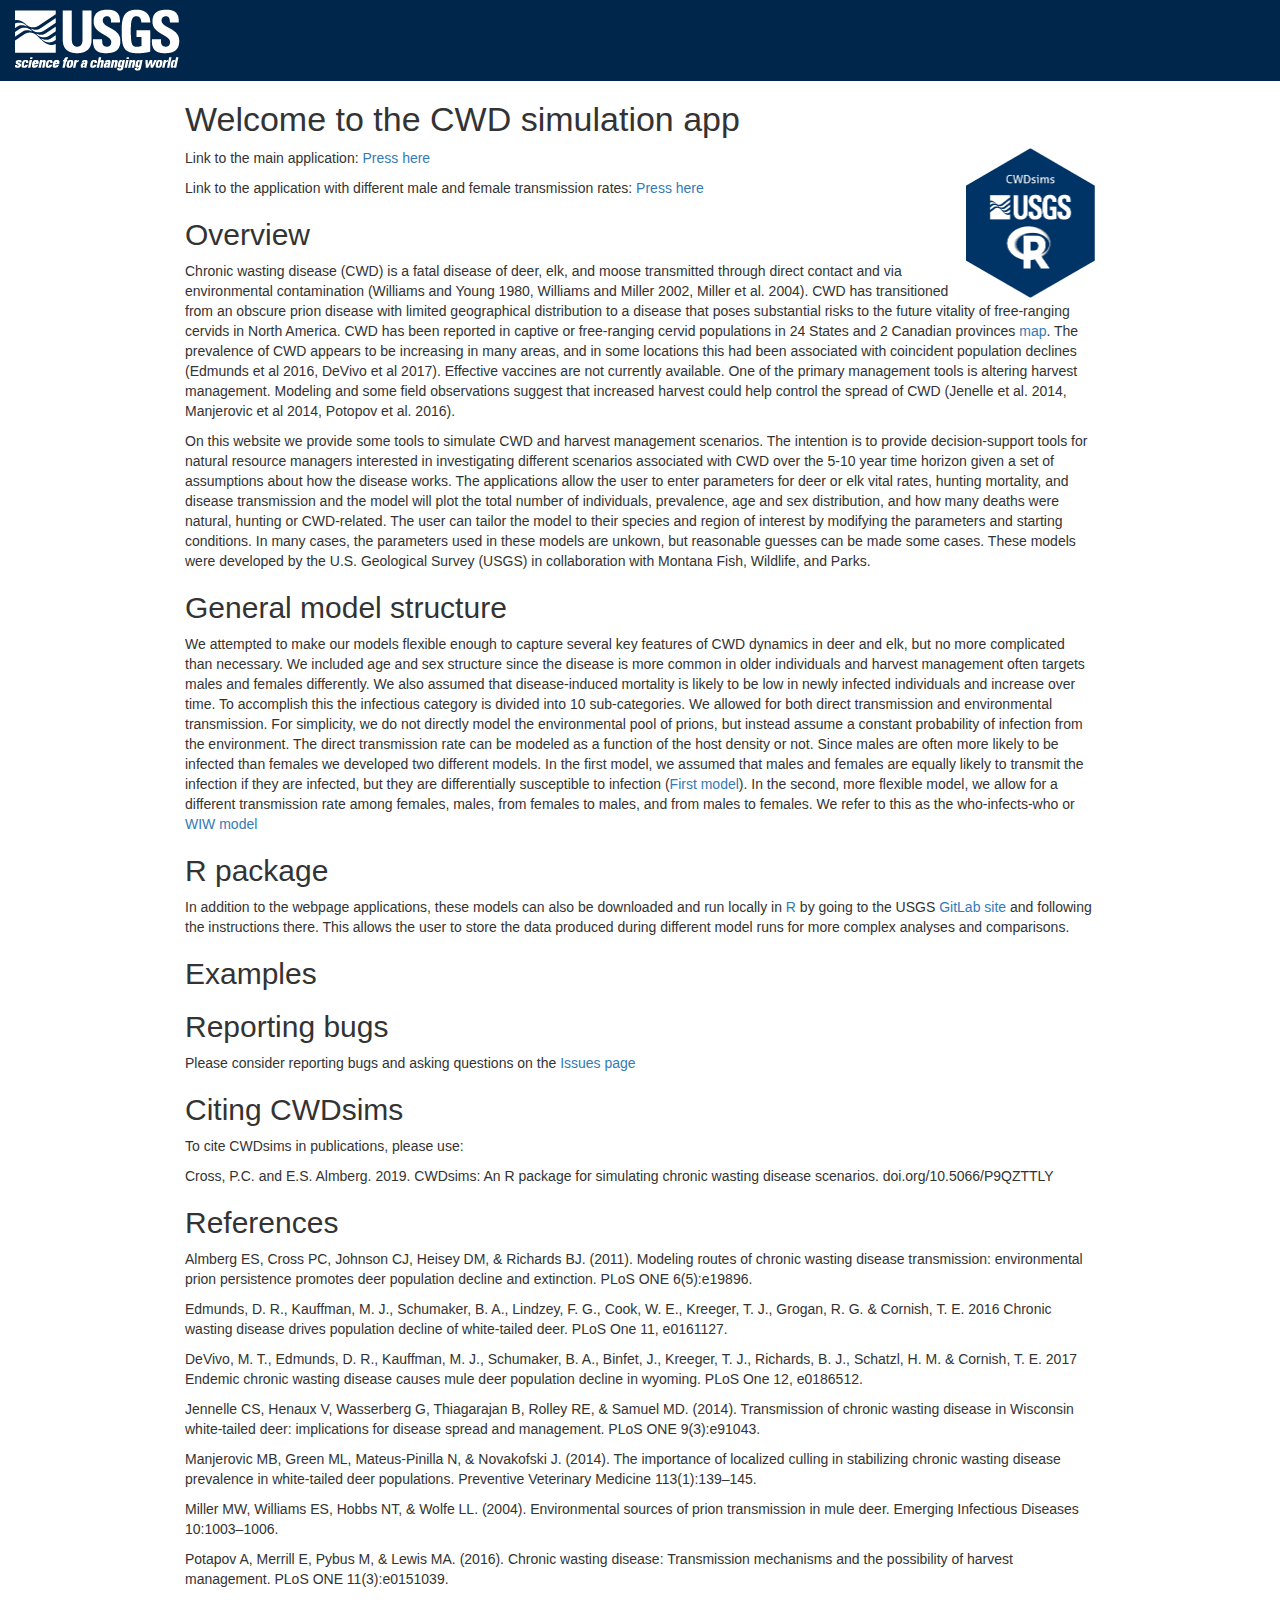
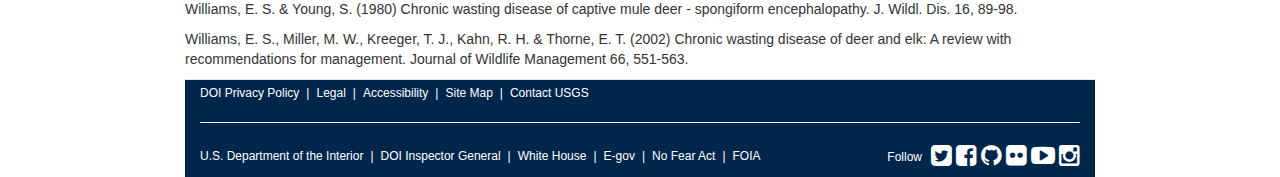
==== index.html @ 9feda479 "changing location of landing page" ====
<!DOCTYPE html>

<html xmlns="http://www.w3.org/1999/xhtml">

<head>

<meta charset="utf-8" />
<meta http-equiv="Content-Type" content="text/html; charset=utf-8" />
<meta name="generator" content="pandoc" />
<meta http-equiv="X-UA-Compatible" content="IE=EDGE" />




<title>MainPage.utf8.md</title>

<script>/*! jQuery v1.11.3 | (c) 2005, 2015 jQuery Foundation, Inc. | jquery.org/license */
!function(a,b){"object"==typeof module&&"object"==typeof module.exports?module.exports=a.document?b(a,!0):function(a){if(!a.document)throw new Error("jQuery requires a window with a document");return b(a)}:b(a)}("undefined"!=typeof window?window:this,function(a,b){var c=[],d=c.slice,e=c.concat,f=c.push,g=c.indexOf,h={},i=h.toString,j=h.hasOwnProperty,k={},l="1.11.3",m=function(a,b){return new m.fn.init(a,b)},n=/^[\s\uFEFF\xA0]+|[\s\uFEFF\xA0]+$/g,o=/^-ms-/,p=/-([\da-z])/gi,q=function(a,b){return b.toUpperCase()};m.fn=m.prototype={jquery:l,constructor:m,selector:"",length:0,toArray:function(){return d.call(this)},get:function(a){return null!=a?0>a?this[a+this.length]:this[a]:d.call(this)},pushStack:function(a){var b=m.merge(this.constructor(),a);return b.prevObject=this,b.context=this.context,b},each:function(a,b){return m.each(this,a,b)},map:function(a){return this.pushStack(m.map(this,function(b,c){return a.call(b,c,b)}))},slice:function(){return this.pushStack(d.apply(this,arguments))},first:function(){return this.eq(0)},last:function(){return this.eq(-1)},eq:function(a){var b=this.length,c=+a+(0>a?b:0);return this.pushStack(c>=0&&b>c?[this[c]]:[])},end:function(){return this.prevObject||this.constructor(null)},push:f,sort:c.sort,splice:c.splice},m.extend=m.fn.extend=function(){var a,b,c,d,e,f,g=arguments[0]||{},h=1,i=arguments.length,j=!1;for("boolean"==typeof g&&(j=g,g=arguments[h]||{},h++),"object"==typeof g||m.isFunction(g)||(g={}),h===i&&(g=this,h--);i>h;h++)if(null!=(e=arguments[h]))for(d in e)a=g[d],c=e[d],g!==c&&(j&&c&&(m.isPlainObject(c)||(b=m.isArray(c)))?(b?(b=!1,f=a&&m.isArray(a)?a:[]):f=a&&m.isPlainObject(a)?a:{},g[d]=m.extend(j,f,c)):void 0!==c&&(g[d]=c));return g},m.extend({expando:"jQuery"+(l+Math.random()).replace(/\D/g,""),isReady:!0,error:function(a){throw new Error(a)},noop:function(){},isFunction:function(a){return"function"===m.type(a)},isArray:Array.isArray||function(a){return"array"===m.type(a)},isWindow:function(a){return null!=a&&a==a.window},isNumeric:function(a){return!m.isArray(a)&&a-parseFloat(a)+1>=0},isEmptyObject:function(a){var b;for(b in a)return!1;return!0},isPlainObject:function(a){var b;if(!a||"object"!==m.type(a)||a.nodeType||m.isWindow(a))return!1;try{if(a.constructor&&!j.call(a,"constructor")&&!j.call(a.constructor.prototype,"isPrototypeOf"))return!1}catch(c){return!1}if(k.ownLast)for(b in a)return j.call(a,b);for(b in a);return void 0===b||j.call(a,b)},type:function(a){return null==a?a+"":"object"==typeof a||"function"==typeof a?h[i.call(a)]||"object":typeof a},globalEval:function(b){b&&m.trim(b)&&(a.execScript||function(b){a.eval.call(a,b)})(b)},camelCase:function(a){return a.replace(o,"ms-").replace(p,q)},nodeName:function(a,b){return a.nodeName&&a.nodeName.toLowerCase()===b.toLowerCase()},each:function(a,b,c){var d,e=0,f=a.length,g=r(a);if(c){if(g){for(;f>e;e++)if(d=b.apply(a[e],c),d===!1)break}else for(e in a)if(d=b.apply(a[e],c),d===!1)break}else if(g){for(;f>e;e++)if(d=b.call(a[e],e,a[e]),d===!1)break}else for(e in a)if(d=b.call(a[e],e,a[e]),d===!1)break;return a},trim:function(a){return null==a?"":(a+"").replace(n,"")},makeArray:function(a,b){var c=b||[];return null!=a&&(r(Object(a))?m.merge(c,"string"==typeof a?[a]:a):f.call(c,a)),c},inArray:function(a,b,c){var d;if(b){if(g)return g.call(b,a,c);for(d=b.length,c=c?0>c?Math.max(0,d+c):c:0;d>c;c++)if(c in b&&b[c]===a)return c}return-1},merge:function(a,b){var c=+b.length,d=0,e=a.length;while(c>d)a[e++]=b[d++];if(c!==c)while(void 0!==b[d])a[e++]=b[d++];return a.length=e,a},grep:function(a,b,c){for(var d,e=[],f=0,g=a.length,h=!c;g>f;f++)d=!b(a[f],f),d!==h&&e.push(a[f]);return e},map:function(a,b,c){var d,f=0,g=a.length,h=r(a),i=[];if(h)for(;g>f;f++)d=b(a[f],f,c),null!=d&&i.push(d);else for(f in a)d=b(a[f],f,c),null!=d&&i.push(d);return e.apply([],i)},guid:1,proxy:function(a,b){var c,e,f;return"string"==typeof b&&(f=a[b],b=a,a=f),m.isFunction(a)?(c=d.call(arguments,2),e=function(){return a.apply(b||this,c.concat(d.call(arguments)))},e.guid=a.guid=a.guid||m.guid++,e):void 0},now:function(){return+new Date},support:k}),m.each("Boolean Number String Function Array Date RegExp Object Error".split(" "),function(a,b){h["[object "+b+"]"]=b.toLowerCase()});function r(a){var b="length"in a&&a.length,c=m.type(a);return"function"===c||m.isWindow(a)?!1:1===a.nodeType&&b?!0:"array"===c||0===b||"number"==typeof b&&b>0&&b-1 in a}var s=function(a){var b,c,d,e,f,g,h,i,j,k,l,m,n,o,p,q,r,s,t,u="sizzle"+1*new Date,v=a.document,w=0,x=0,y=ha(),z=ha(),A=ha(),B=function(a,b){return a===b&&(l=!0),0},C=1<<31,D={}.hasOwnProperty,E=[],F=E.pop,G=E.push,H=E.push,I=E.slice,J=function(a,b){for(var c=0,d=a.length;d>c;c++)if(a[c]===b)return c;return-1},K="checked|selected|async|autofocus|autoplay|controls|defer|disabled|hidden|ismap|loop|multiple|open|readonly|required|scoped",L="[\\x20\\t\\r\\n\\f]",M="(?:\\\\.|[\\w-]|[^\\x00-\\xa0])+",N=M.replace("w","w#"),O="\\["+L+"*("+M+")(?:"+L+"*([*^$|!~]?=)"+L+"*(?:'((?:\\\\.|[^\\\\'])*)'|\"((?:\\\\.|[^\\\\\"])*)\"|("+N+"))|)"+L+"*\\]",P=":("+M+")(?:\\((('((?:\\\\.|[^\\\\'])*)'|\"((?:\\\\.|[^\\\\\"])*)\")|((?:\\\\.|[^\\\\()[\\]]|"+O+")*)|.*)\\)|)",Q=new RegExp(L+"+","g"),R=new RegExp("^"+L+"+|((?:^|[^\\\\])(?:\\\\.)*)"+L+"+$","g"),S=new RegExp("^"+L+"*,"+L+"*"),T=new RegExp("^"+L+"*([>+~]|"+L+")"+L+"*"),U=new RegExp("="+L+"*([^\\]'\"]*?)"+L+"*\\]","g"),V=new RegExp(P),W=new RegExp("^"+N+"$"),X={ID:new RegExp("^#("+M+")"),CLASS:new RegExp("^\\.("+M+")"),TAG:new RegExp("^("+M.replace("w","w*")+")"),ATTR:new RegExp("^"+O),PSEUDO:new RegExp("^"+P),CHILD:new RegExp("^:(only|first|last|nth|nth-last)-(child|of-type)(?:\\("+L+"*(even|odd|(([+-]|)(\\d*)n|)"+L+"*(?:([+-]|)"+L+"*(\\d+)|))"+L+"*\\)|)","i"),bool:new RegExp("^(?:"+K+")$","i"),needsContext:new RegExp("^"+L+"*[>+~]|:(even|odd|eq|gt|lt|nth|first|last)(?:\\("+L+"*((?:-\\d)?\\d*)"+L+"*\\)|)(?=[^-]|$)","i")},Y=/^(?:input|select|textarea|button)$/i,Z=/^h\d$/i,$=/^[^{]+\{\s*\[native \w/,_=/^(?:#([\w-]+)|(\w+)|\.([\w-]+))$/,aa=/[+~]/,ba=/'|\\/g,ca=new RegExp("\\\\([\\da-f]{1,6}"+L+"?|("+L+")|.)","ig"),da=function(a,b,c){var d="0x"+b-65536;return d!==d||c?b:0>d?String.fromCharCode(d+65536):String.fromCharCode(d>>10|55296,1023&d|56320)},ea=function(){m()};try{H.apply(E=I.call(v.childNodes),v.childNodes),E[v.childNodes.length].nodeType}catch(fa){H={apply:E.length?function(a,b){G.apply(a,I.call(b))}:function(a,b){var c=a.length,d=0;while(a[c++]=b[d++]);a.length=c-1}}}function ga(a,b,d,e){var f,h,j,k,l,o,r,s,w,x;if((b?b.ownerDocument||b:v)!==n&&m(b),b=b||n,d=d||[],k=b.nodeType,"string"!=typeof a||!a||1!==k&&9!==k&&11!==k)return d;if(!e&&p){if(11!==k&&(f=_.exec(a)))if(j=f[1]){if(9===k){if(h=b.getElementById(j),!h||!h.parentNode)return d;if(h.id===j)return d.push(h),d}else if(b.ownerDocument&&(h=b.ownerDocument.getElementById(j))&&t(b,h)&&h.id===j)return d.push(h),d}else{if(f[2])return H.apply(d,b.getElementsByTagName(a)),d;if((j=f[3])&&c.getElementsByClassName)return H.apply(d,b.getElementsByClassName(j)),d}if(c.qsa&&(!q||!q.test(a))){if(s=r=u,w=b,x=1!==k&&a,1===k&&"object"!==b.nodeName.toLowerCase()){o=g(a),(r=b.getAttribute("id"))?s=r.replace(ba,"\\$&"):b.setAttribute("id",s),s="[id='"+s+"'] ",l=o.length;while(l--)o[l]=s+ra(o[l]);w=aa.test(a)&&pa(b.parentNode)||b,x=o.join(",")}if(x)try{return H.apply(d,w.querySelectorAll(x)),d}catch(y){}finally{r||b.removeAttribute("id")}}}return i(a.replace(R,"$1"),b,d,e)}function ha(){var a=[];function b(c,e){return a.push(c+" ")>d.cacheLength&&delete b[a.shift()],b[c+" "]=e}return b}function ia(a){return a[u]=!0,a}function ja(a){var b=n.createElement("div");try{return!!a(b)}catch(c){return!1}finally{b.parentNode&&b.parentNode.removeChild(b),b=null}}function ka(a,b){var c=a.split("|"),e=a.length;while(e--)d.attrHandle[c[e]]=b}function la(a,b){var c=b&&a,d=c&&1===a.nodeType&&1===b.nodeType&&(~b.sourceIndex||C)-(~a.sourceIndex||C);if(d)return d;if(c)while(c=c.nextSibling)if(c===b)return-1;return a?1:-1}function ma(a){return function(b){var c=b.nodeName.toLowerCase();return"input"===c&&b.type===a}}function na(a){return function(b){var c=b.nodeName.toLowerCase();return("input"===c||"button"===c)&&b.type===a}}function oa(a){return ia(function(b){return b=+b,ia(function(c,d){var e,f=a([],c.length,b),g=f.length;while(g--)c[e=f[g]]&&(c[e]=!(d[e]=c[e]))})})}function pa(a){return a&&"undefined"!=typeof a.getElementsByTagName&&a}c=ga.support={},f=ga.isXML=function(a){var b=a&&(a.ownerDocument||a).documentElement;return b?"HTML"!==b.nodeName:!1},m=ga.setDocument=function(a){var b,e,g=a?a.ownerDocument||a:v;return g!==n&&9===g.nodeType&&g.documentElement?(n=g,o=g.documentElement,e=g.defaultView,e&&e!==e.top&&(e.addEventListener?e.addEventListener("unload",ea,!1):e.attachEvent&&e.attachEvent("onunload",ea)),p=!f(g),c.attributes=ja(function(a){return a.className="i",!a.getAttribute("className")}),c.getElementsByTagName=ja(function(a){return a.appendChild(g.createComment("")),!a.getElementsByTagName("*").length}),c.getElementsByClassName=$.test(g.getElementsByClassName),c.getById=ja(function(a){return o.appendChild(a).id=u,!g.getElementsByName||!g.getElementsByName(u).length}),c.getById?(d.find.ID=function(a,b){if("undefined"!=typeof b.getElementById&&p){var c=b.getElementById(a);return c&&c.parentNode?[c]:[]}},d.filter.ID=function(a){var b=a.replace(ca,da);return function(a){return a.getAttribute("id")===b}}):(delete d.find.ID,d.filter.ID=function(a){var b=a.replace(ca,da);return function(a){var c="undefined"!=typeof a.getAttributeNode&&a.getAttributeNode("id");return c&&c.value===b}}),d.find.TAG=c.getElementsByTagName?function(a,b){return"undefined"!=typeof b.getElementsByTagName?b.getElementsByTagName(a):c.qsa?b.querySelectorAll(a):void 0}:function(a,b){var c,d=[],e=0,f=b.getElementsByTagName(a);if("*"===a){while(c=f[e++])1===c.nodeType&&d.push(c);return d}return f},d.find.CLASS=c.getElementsByClassName&&function(a,b){return p?b.getElementsByClassName(a):void 0},r=[],q=[],(c.qsa=$.test(g.querySelectorAll))&&(ja(function(a){o.appendChild(a).innerHTML="<a id='"+u+"'></a><select id='"+u+"-\f]' msallowcapture=''><option selected=''></option></select>",a.querySelectorAll("[msallowcapture^='']").length&&q.push("[*^$]="+L+"*(?:''|\"\")"),a.querySelectorAll("[selected]").length||q.push("\\["+L+"*(?:value|"+K+")"),a.querySelectorAll("[id~="+u+"-]").length||q.push("~="),a.querySelectorAll(":checked").length||q.push(":checked"),a.querySelectorAll("a#"+u+"+*").length||q.push(".#.+[+~]")}),ja(function(a){var b=g.createElement("input");b.setAttribute("type","hidden"),a.appendChild(b).setAttribute("name","D"),a.querySelectorAll("[name=d]").length&&q.push("name"+L+"*[*^$|!~]?="),a.querySelectorAll(":enabled").length||q.push(":enabled",":disabled"),a.querySelectorAll("*,:x"),q.push(",.*:")})),(c.matchesSelector=$.test(s=o.matches||o.webkitMatchesSelector||o.mozMatchesSelector||o.oMatchesSelector||o.msMatchesSelector))&&ja(function(a){c.disconnectedMatch=s.call(a,"div"),s.call(a,"[s!='']:x"),r.push("!=",P)}),q=q.length&&new RegExp(q.join("|")),r=r.length&&new RegExp(r.join("|")),b=$.test(o.compareDocumentPosition),t=b||$.test(o.contains)?function(a,b){var c=9===a.nodeType?a.documentElement:a,d=b&&b.parentNode;return a===d||!(!d||1!==d.nodeType||!(c.contains?c.contains(d):a.compareDocumentPosition&&16&a.compareDocumentPosition(d)))}:function(a,b){if(b)while(b=b.parentNode)if(b===a)return!0;return!1},B=b?function(a,b){if(a===b)return l=!0,0;var d=!a.compareDocumentPosition-!b.compareDocumentPosition;return d?d:(d=(a.ownerDocument||a)===(b.ownerDocument||b)?a.compareDocumentPosition(b):1,1&d||!c.sortDetached&&b.compareDocumentPosition(a)===d?a===g||a.ownerDocument===v&&t(v,a)?-1:b===g||b.ownerDocument===v&&t(v,b)?1:k?J(k,a)-J(k,b):0:4&d?-1:1)}:function(a,b){if(a===b)return l=!0,0;var c,d=0,e=a.parentNode,f=b.parentNode,h=[a],i=[b];if(!e||!f)return a===g?-1:b===g?1:e?-1:f?1:k?J(k,a)-J(k,b):0;if(e===f)return la(a,b);c=a;while(c=c.parentNode)h.unshift(c);c=b;while(c=c.parentNode)i.unshift(c);while(h[d]===i[d])d++;return d?la(h[d],i[d]):h[d]===v?-1:i[d]===v?1:0},g):n},ga.matches=function(a,b){return ga(a,null,null,b)},ga.matchesSelector=function(a,b){if((a.ownerDocument||a)!==n&&m(a),b=b.replace(U,"='$1']"),!(!c.matchesSelector||!p||r&&r.test(b)||q&&q.test(b)))try{var d=s.call(a,b);if(d||c.disconnectedMatch||a.document&&11!==a.document.nodeType)return d}catch(e){}return ga(b,n,null,[a]).length>0},ga.contains=function(a,b){return(a.ownerDocument||a)!==n&&m(a),t(a,b)},ga.attr=function(a,b){(a.ownerDocument||a)!==n&&m(a);var e=d.attrHandle[b.toLowerCase()],f=e&&D.call(d.attrHandle,b.toLowerCase())?e(a,b,!p):void 0;return void 0!==f?f:c.attributes||!p?a.getAttribute(b):(f=a.getAttributeNode(b))&&f.specified?f.value:null},ga.error=function(a){throw new Error("Syntax error, unrecognized expression: "+a)},ga.uniqueSort=function(a){var b,d=[],e=0,f=0;if(l=!c.detectDuplicates,k=!c.sortStable&&a.slice(0),a.sort(B),l){while(b=a[f++])b===a[f]&&(e=d.push(f));while(e--)a.splice(d[e],1)}return k=null,a},e=ga.getText=function(a){var b,c="",d=0,f=a.nodeType;if(f){if(1===f||9===f||11===f){if("string"==typeof a.textContent)return a.textContent;for(a=a.firstChild;a;a=a.nextSibling)c+=e(a)}else if(3===f||4===f)return a.nodeValue}else while(b=a[d++])c+=e(b);return c},d=ga.selectors={cacheLength:50,createPseudo:ia,match:X,attrHandle:{},find:{},relative:{">":{dir:"parentNode",first:!0}," ":{dir:"parentNode"},"+":{dir:"previousSibling",first:!0},"~":{dir:"previousSibling"}},preFilter:{ATTR:function(a){return a[1]=a[1].replace(ca,da),a[3]=(a[3]||a[4]||a[5]||"").replace(ca,da),"~="===a[2]&&(a[3]=" "+a[3]+" "),a.slice(0,4)},CHILD:function(a){return a[1]=a[1].toLowerCase(),"nth"===a[1].slice(0,3)?(a[3]||ga.error(a[0]),a[4]=+(a[4]?a[5]+(a[6]||1):2*("even"===a[3]||"odd"===a[3])),a[5]=+(a[7]+a[8]||"odd"===a[3])):a[3]&&ga.error(a[0]),a},PSEUDO:function(a){var b,c=!a[6]&&a[2];return X.CHILD.test(a[0])?null:(a[3]?a[2]=a[4]||a[5]||"":c&&V.test(c)&&(b=g(c,!0))&&(b=c.indexOf(")",c.length-b)-c.length)&&(a[0]=a[0].slice(0,b),a[2]=c.slice(0,b)),a.slice(0,3))}},filter:{TAG:function(a){var b=a.replace(ca,da).toLowerCase();return"*"===a?function(){return!0}:function(a){return a.nodeName&&a.nodeName.toLowerCase()===b}},CLASS:function(a){var b=y[a+" "];return b||(b=new RegExp("(^|"+L+")"+a+"("+L+"|$)"))&&y(a,function(a){return b.test("string"==typeof a.className&&a.className||"undefined"!=typeof a.getAttribute&&a.getAttribute("class")||"")})},ATTR:function(a,b,c){return function(d){var e=ga.attr(d,a);return null==e?"!="===b:b?(e+="","="===b?e===c:"!="===b?e!==c:"^="===b?c&&0===e.indexOf(c):"*="===b?c&&e.indexOf(c)>-1:"$="===b?c&&e.slice(-c.length)===c:"~="===b?(" "+e.replace(Q," ")+" ").indexOf(c)>-1:"|="===b?e===c||e.slice(0,c.length+1)===c+"-":!1):!0}},CHILD:function(a,b,c,d,e){var f="nth"!==a.slice(0,3),g="last"!==a.slice(-4),h="of-type"===b;return 1===d&&0===e?function(a){return!!a.parentNode}:function(b,c,i){var j,k,l,m,n,o,p=f!==g?"nextSibling":"previousSibling",q=b.parentNode,r=h&&b.nodeName.toLowerCase(),s=!i&&!h;if(q){if(f){while(p){l=b;while(l=l[p])if(h?l.nodeName.toLowerCase()===r:1===l.nodeType)return!1;o=p="only"===a&&!o&&"nextSibling"}return!0}if(o=[g?q.firstChild:q.lastChild],g&&s){k=q[u]||(q[u]={}),j=k[a]||[],n=j[0]===w&&j[1],m=j[0]===w&&j[2],l=n&&q.childNodes[n];while(l=++n&&l&&l[p]||(m=n=0)||o.pop())if(1===l.nodeType&&++m&&l===b){k[a]=[w,n,m];break}}else if(s&&(j=(b[u]||(b[u]={}))[a])&&j[0]===w)m=j[1];else while(l=++n&&l&&l[p]||(m=n=0)||o.pop())if((h?l.nodeName.toLowerCase()===r:1===l.nodeType)&&++m&&(s&&((l[u]||(l[u]={}))[a]=[w,m]),l===b))break;return m-=e,m===d||m%d===0&&m/d>=0}}},PSEUDO:function(a,b){var c,e=d.pseudos[a]||d.setFilters[a.toLowerCase()]||ga.error("unsupported pseudo: "+a);return e[u]?e(b):e.length>1?(c=[a,a,"",b],d.setFilters.hasOwnProperty(a.toLowerCase())?ia(function(a,c){var d,f=e(a,b),g=f.length;while(g--)d=J(a,f[g]),a[d]=!(c[d]=f[g])}):function(a){return e(a,0,c)}):e}},pseudos:{not:ia(function(a){var b=[],c=[],d=h(a.replace(R,"$1"));return d[u]?ia(function(a,b,c,e){var f,g=d(a,null,e,[]),h=a.length;while(h--)(f=g[h])&&(a[h]=!(b[h]=f))}):function(a,e,f){return b[0]=a,d(b,null,f,c),b[0]=null,!c.pop()}}),has:ia(function(a){return function(b){return ga(a,b).length>0}}),contains:ia(function(a){return a=a.replace(ca,da),function(b){return(b.textContent||b.innerText||e(b)).indexOf(a)>-1}}),lang:ia(function(a){return W.test(a||"")||ga.error("unsupported lang: "+a),a=a.replace(ca,da).toLowerCase(),function(b){var c;do if(c=p?b.lang:b.getAttribute("xml:lang")||b.getAttribute("lang"))return c=c.toLowerCase(),c===a||0===c.indexOf(a+"-");while((b=b.parentNode)&&1===b.nodeType);return!1}}),target:function(b){var c=a.location&&a.location.hash;return c&&c.slice(1)===b.id},root:function(a){return a===o},focus:function(a){return a===n.activeElement&&(!n.hasFocus||n.hasFocus())&&!!(a.type||a.href||~a.tabIndex)},enabled:function(a){return a.disabled===!1},disabled:function(a){return a.disabled===!0},checked:function(a){var b=a.nodeName.toLowerCase();return"input"===b&&!!a.checked||"option"===b&&!!a.selected},selected:function(a){return a.parentNode&&a.parentNode.selectedIndex,a.selected===!0},empty:function(a){for(a=a.firstChild;a;a=a.nextSibling)if(a.nodeType<6)return!1;return!0},parent:function(a){return!d.pseudos.empty(a)},header:function(a){return Z.test(a.nodeName)},input:function(a){return Y.test(a.nodeName)},button:function(a){var b=a.nodeName.toLowerCase();return"input"===b&&"button"===a.type||"button"===b},text:function(a){var b;return"input"===a.nodeName.toLowerCase()&&"text"===a.type&&(null==(b=a.getAttribute("type"))||"text"===b.toLowerCase())},first:oa(function(){return[0]}),last:oa(function(a,b){return[b-1]}),eq:oa(function(a,b,c){return[0>c?c+b:c]}),even:oa(function(a,b){for(var c=0;b>c;c+=2)a.push(c);return a}),odd:oa(function(a,b){for(var c=1;b>c;c+=2)a.push(c);return a}),lt:oa(function(a,b,c){for(var d=0>c?c+b:c;--d>=0;)a.push(d);return a}),gt:oa(function(a,b,c){for(var d=0>c?c+b:c;++d<b;)a.push(d);return a})}},d.pseudos.nth=d.pseudos.eq;for(b in{radio:!0,checkbox:!0,file:!0,password:!0,image:!0})d.pseudos[b]=ma(b);for(b in{submit:!0,reset:!0})d.pseudos[b]=na(b);function qa(){}qa.prototype=d.filters=d.pseudos,d.setFilters=new qa,g=ga.tokenize=function(a,b){var c,e,f,g,h,i,j,k=z[a+" "];if(k)return b?0:k.slice(0);h=a,i=[],j=d.preFilter;while(h){(!c||(e=S.exec(h)))&&(e&&(h=h.slice(e[0].length)||h),i.push(f=[])),c=!1,(e=T.exec(h))&&(c=e.shift(),f.push({value:c,type:e[0].replace(R," ")}),h=h.slice(c.length));for(g in d.filter)!(e=X[g].exec(h))||j[g]&&!(e=j[g](e))||(c=e.shift(),f.push({value:c,type:g,matches:e}),h=h.slice(c.length));if(!c)break}return b?h.length:h?ga.error(a):z(a,i).slice(0)};function ra(a){for(var b=0,c=a.length,d="";c>b;b++)d+=a[b].value;return d}function sa(a,b,c){var d=b.dir,e=c&&"parentNode"===d,f=x++;return b.first?function(b,c,f){while(b=b[d])if(1===b.nodeType||e)return a(b,c,f)}:function(b,c,g){var h,i,j=[w,f];if(g){while(b=b[d])if((1===b.nodeType||e)&&a(b,c,g))return!0}else while(b=b[d])if(1===b.nodeType||e){if(i=b[u]||(b[u]={}),(h=i[d])&&h[0]===w&&h[1]===f)return j[2]=h[2];if(i[d]=j,j[2]=a(b,c,g))return!0}}}function ta(a){return a.length>1?function(b,c,d){var e=a.length;while(e--)if(!a[e](b,c,d))return!1;return!0}:a[0]}function ua(a,b,c){for(var d=0,e=b.length;e>d;d++)ga(a,b[d],c);return c}function va(a,b,c,d,e){for(var f,g=[],h=0,i=a.length,j=null!=b;i>h;h++)(f=a[h])&&(!c||c(f,d,e))&&(g.push(f),j&&b.push(h));return g}function wa(a,b,c,d,e,f){return d&&!d[u]&&(d=wa(d)),e&&!e[u]&&(e=wa(e,f)),ia(function(f,g,h,i){var j,k,l,m=[],n=[],o=g.length,p=f||ua(b||"*",h.nodeType?[h]:h,[]),q=!a||!f&&b?p:va(p,m,a,h,i),r=c?e||(f?a:o||d)?[]:g:q;if(c&&c(q,r,h,i),d){j=va(r,n),d(j,[],h,i),k=j.length;while(k--)(l=j[k])&&(r[n[k]]=!(q[n[k]]=l))}if(f){if(e||a){if(e){j=[],k=r.length;while(k--)(l=r[k])&&j.push(q[k]=l);e(null,r=[],j,i)}k=r.length;while(k--)(l=r[k])&&(j=e?J(f,l):m[k])>-1&&(f[j]=!(g[j]=l))}}else r=va(r===g?r.splice(o,r.length):r),e?e(null,g,r,i):H.apply(g,r)})}function xa(a){for(var b,c,e,f=a.length,g=d.relative[a[0].type],h=g||d.relative[" "],i=g?1:0,k=sa(function(a){return a===b},h,!0),l=sa(function(a){return J(b,a)>-1},h,!0),m=[function(a,c,d){var e=!g&&(d||c!==j)||((b=c).nodeType?k(a,c,d):l(a,c,d));return b=null,e}];f>i;i++)if(c=d.relative[a[i].type])m=[sa(ta(m),c)];else{if(c=d.filter[a[i].type].apply(null,a[i].matches),c[u]){for(e=++i;f>e;e++)if(d.relative[a[e].type])break;return wa(i>1&&ta(m),i>1&&ra(a.slice(0,i-1).concat({value:" "===a[i-2].type?"*":""})).replace(R,"$1"),c,e>i&&xa(a.slice(i,e)),f>e&&xa(a=a.slice(e)),f>e&&ra(a))}m.push(c)}return ta(m)}function ya(a,b){var c=b.length>0,e=a.length>0,f=function(f,g,h,i,k){var l,m,o,p=0,q="0",r=f&&[],s=[],t=j,u=f||e&&d.find.TAG("*",k),v=w+=null==t?1:Math.random()||.1,x=u.length;for(k&&(j=g!==n&&g);q!==x&&null!=(l=u[q]);q++){if(e&&l){m=0;while(o=a[m++])if(o(l,g,h)){i.push(l);break}k&&(w=v)}c&&((l=!o&&l)&&p--,f&&r.push(l))}if(p+=q,c&&q!==p){m=0;while(o=b[m++])o(r,s,g,h);if(f){if(p>0)while(q--)r[q]||s[q]||(s[q]=F.call(i));s=va(s)}H.apply(i,s),k&&!f&&s.length>0&&p+b.length>1&&ga.uniqueSort(i)}return k&&(w=v,j=t),r};return c?ia(f):f}return h=ga.compile=function(a,b){var c,d=[],e=[],f=A[a+" "];if(!f){b||(b=g(a)),c=b.length;while(c--)f=xa(b[c]),f[u]?d.push(f):e.push(f);f=A(a,ya(e,d)),f.selector=a}return f},i=ga.select=function(a,b,e,f){var i,j,k,l,m,n="function"==typeof a&&a,o=!f&&g(a=n.selector||a);if(e=e||[],1===o.length){if(j=o[0]=o[0].slice(0),j.length>2&&"ID"===(k=j[0]).type&&c.getById&&9===b.nodeType&&p&&d.relative[j[1].type]){if(b=(d.find.ID(k.matches[0].replace(ca,da),b)||[])[0],!b)return e;n&&(b=b.parentNode),a=a.slice(j.shift().value.length)}i=X.needsContext.test(a)?0:j.length;while(i--){if(k=j[i],d.relative[l=k.type])break;if((m=d.find[l])&&(f=m(k.matches[0].replace(ca,da),aa.test(j[0].type)&&pa(b.parentNode)||b))){if(j.splice(i,1),a=f.length&&ra(j),!a)return H.apply(e,f),e;break}}}return(n||h(a,o))(f,b,!p,e,aa.test(a)&&pa(b.parentNode)||b),e},c.sortStable=u.split("").sort(B).join("")===u,c.detectDuplicates=!!l,m(),c.sortDetached=ja(function(a){return 1&a.compareDocumentPosition(n.createElement("div"))}),ja(function(a){return a.innerHTML="<a href='#'></a>","#"===a.firstChild.getAttribute("href")})||ka("type|href|height|width",function(a,b,c){return c?void 0:a.getAttribute(b,"type"===b.toLowerCase()?1:2)}),c.attributes&&ja(function(a){return a.innerHTML="<input/>",a.firstChild.setAttribute("value",""),""===a.firstChild.getAttribute("value")})||ka("value",function(a,b,c){return c||"input"!==a.nodeName.toLowerCase()?void 0:a.defaultValue}),ja(function(a){return null==a.getAttribute("disabled")})||ka(K,function(a,b,c){var d;return c?void 0:a[b]===!0?b.toLowerCase():(d=a.getAttributeNode(b))&&d.specified?d.value:null}),ga}(a);m.find=s,m.expr=s.selectors,m.expr[":"]=m.expr.pseudos,m.unique=s.uniqueSort,m.text=s.getText,m.isXMLDoc=s.isXML,m.contains=s.contains;var t=m.expr.match.needsContext,u=/^<(\w+)\s*\/?>(?:<\/\1>|)$/,v=/^.[^:#\[\.,]*$/;function w(a,b,c){if(m.isFunction(b))return m.grep(a,function(a,d){return!!b.call(a,d,a)!==c});if(b.nodeType)return m.grep(a,function(a){return a===b!==c});if("string"==typeof b){if(v.test(b))return m.filter(b,a,c);b=m.filter(b,a)}return m.grep(a,function(a){return m.inArray(a,b)>=0!==c})}m.filter=function(a,b,c){var d=b[0];return c&&(a=":not("+a+")"),1===b.length&&1===d.nodeType?m.find.matchesSelector(d,a)?[d]:[]:m.find.matches(a,m.grep(b,function(a){return 1===a.nodeType}))},m.fn.extend({find:function(a){var b,c=[],d=this,e=d.length;if("string"!=typeof a)return this.pushStack(m(a).filter(function(){for(b=0;e>b;b++)if(m.contains(d[b],this))return!0}));for(b=0;e>b;b++)m.find(a,d[b],c);return c=this.pushStack(e>1?m.unique(c):c),c.selector=this.selector?this.selector+" "+a:a,c},filter:function(a){return this.pushStack(w(this,a||[],!1))},not:function(a){return this.pushStack(w(this,a||[],!0))},is:function(a){return!!w(this,"string"==typeof a&&t.test(a)?m(a):a||[],!1).length}});var x,y=a.document,z=/^(?:\s*(<[\w\W]+>)[^>]*|#([\w-]*))$/,A=m.fn.init=function(a,b){var c,d;if(!a)return this;if("string"==typeof a){if(c="<"===a.charAt(0)&&">"===a.charAt(a.length-1)&&a.length>=3?[null,a,null]:z.exec(a),!c||!c[1]&&b)return!b||b.jquery?(b||x).find(a):this.constructor(b).find(a);if(c[1]){if(b=b instanceof m?b[0]:b,m.merge(this,m.parseHTML(c[1],b&&b.nodeType?b.ownerDocument||b:y,!0)),u.test(c[1])&&m.isPlainObject(b))for(c in b)m.isFunction(this[c])?this[c](b[c]):this.attr(c,b[c]);return this}if(d=y.getElementById(c[2]),d&&d.parentNode){if(d.id!==c[2])return x.find(a);this.length=1,this[0]=d}return this.context=y,this.selector=a,this}return a.nodeType?(this.context=this[0]=a,this.length=1,this):m.isFunction(a)?"undefined"!=typeof x.ready?x.ready(a):a(m):(void 0!==a.selector&&(this.selector=a.selector,this.context=a.context),m.makeArray(a,this))};A.prototype=m.fn,x=m(y);var B=/^(?:parents|prev(?:Until|All))/,C={children:!0,contents:!0,next:!0,prev:!0};m.extend({dir:function(a,b,c){var d=[],e=a[b];while(e&&9!==e.nodeType&&(void 0===c||1!==e.nodeType||!m(e).is(c)))1===e.nodeType&&d.push(e),e=e[b];return d},sibling:function(a,b){for(var c=[];a;a=a.nextSibling)1===a.nodeType&&a!==b&&c.push(a);return c}}),m.fn.extend({has:function(a){var b,c=m(a,this),d=c.length;return this.filter(function(){for(b=0;d>b;b++)if(m.contains(this,c[b]))return!0})},closest:function(a,b){for(var c,d=0,e=this.length,f=[],g=t.test(a)||"string"!=typeof a?m(a,b||this.context):0;e>d;d++)for(c=this[d];c&&c!==b;c=c.parentNode)if(c.nodeType<11&&(g?g.index(c)>-1:1===c.nodeType&&m.find.matchesSelector(c,a))){f.push(c);break}return this.pushStack(f.length>1?m.unique(f):f)},index:function(a){return a?"string"==typeof a?m.inArray(this[0],m(a)):m.inArray(a.jquery?a[0]:a,this):this[0]&&this[0].parentNode?this.first().prevAll().length:-1},add:function(a,b){return this.pushStack(m.unique(m.merge(this.get(),m(a,b))))},addBack:function(a){return this.add(null==a?this.prevObject:this.prevObject.filter(a))}});function D(a,b){do a=a[b];while(a&&1!==a.nodeType);return a}m.each({parent:function(a){var b=a.parentNode;return b&&11!==b.nodeType?b:null},parents:function(a){return m.dir(a,"parentNode")},parentsUntil:function(a,b,c){return m.dir(a,"parentNode",c)},next:function(a){return D(a,"nextSibling")},prev:function(a){return D(a,"previousSibling")},nextAll:function(a){return m.dir(a,"nextSibling")},prevAll:function(a){return m.dir(a,"previousSibling")},nextUntil:function(a,b,c){return m.dir(a,"nextSibling",c)},prevUntil:function(a,b,c){return m.dir(a,"previousSibling",c)},siblings:function(a){return m.sibling((a.parentNode||{}).firstChild,a)},children:function(a){return m.sibling(a.firstChild)},contents:function(a){return m.nodeName(a,"iframe")?a.contentDocument||a.contentWindow.document:m.merge([],a.childNodes)}},function(a,b){m.fn[a]=function(c,d){var e=m.map(this,b,c);return"Until"!==a.slice(-5)&&(d=c),d&&"string"==typeof d&&(e=m.filter(d,e)),this.length>1&&(C[a]||(e=m.unique(e)),B.test(a)&&(e=e.reverse())),this.pushStack(e)}});var E=/\S+/g,F={};function G(a){var b=F[a]={};return m.each(a.match(E)||[],function(a,c){b[c]=!0}),b}m.Callbacks=function(a){a="string"==typeof a?F[a]||G(a):m.extend({},a);var b,c,d,e,f,g,h=[],i=!a.once&&[],j=function(l){for(c=a.memory&&l,d=!0,f=g||0,g=0,e=h.length,b=!0;h&&e>f;f++)if(h[f].apply(l[0],l[1])===!1&&a.stopOnFalse){c=!1;break}b=!1,h&&(i?i.length&&j(i.shift()):c?h=[]:k.disable())},k={add:function(){if(h){var d=h.length;!function f(b){m.each(b,function(b,c){var d=m.type(c);"function"===d?a.unique&&k.has(c)||h.push(c):c&&c.length&&"string"!==d&&f(c)})}(arguments),b?e=h.length:c&&(g=d,j(c))}return this},remove:function(){return h&&m.each(arguments,function(a,c){var d;while((d=m.inArray(c,h,d))>-1)h.splice(d,1),b&&(e>=d&&e--,f>=d&&f--)}),this},has:function(a){return a?m.inArray(a,h)>-1:!(!h||!h.length)},empty:function(){return h=[],e=0,this},disable:function(){return h=i=c=void 0,this},disabled:function(){return!h},lock:function(){return i=void 0,c||k.disable(),this},locked:function(){return!i},fireWith:function(a,c){return!h||d&&!i||(c=c||[],c=[a,c.slice?c.slice():c],b?i.push(c):j(c)),this},fire:function(){return k.fireWith(this,arguments),this},fired:function(){return!!d}};return k},m.extend({Deferred:function(a){var b=[["resolve","done",m.Callbacks("once memory"),"resolved"],["reject","fail",m.Callbacks("once memory"),"rejected"],["notify","progress",m.Callbacks("memory")]],c="pending",d={state:function(){return c},always:function(){return e.done(arguments).fail(arguments),this},then:function(){var a=arguments;return m.Deferred(function(c){m.each(b,function(b,f){var g=m.isFunction(a[b])&&a[b];e[f[1]](function(){var a=g&&g.apply(this,arguments);a&&m.isFunction(a.promise)?a.promise().done(c.resolve).fail(c.reject).progress(c.notify):c[f[0]+"With"](this===d?c.promise():this,g?[a]:arguments)})}),a=null}).promise()},promise:function(a){return null!=a?m.extend(a,d):d}},e={};return d.pipe=d.then,m.each(b,function(a,f){var g=f[2],h=f[3];d[f[1]]=g.add,h&&g.add(function(){c=h},b[1^a][2].disable,b[2][2].lock),e[f[0]]=function(){return e[f[0]+"With"](this===e?d:this,arguments),this},e[f[0]+"With"]=g.fireWith}),d.promise(e),a&&a.call(e,e),e},when:function(a){var b=0,c=d.call(arguments),e=c.length,f=1!==e||a&&m.isFunction(a.promise)?e:0,g=1===f?a:m.Deferred(),h=function(a,b,c){return function(e){b[a]=this,c[a]=arguments.length>1?d.call(arguments):e,c===i?g.notifyWith(b,c):--f||g.resolveWith(b,c)}},i,j,k;if(e>1)for(i=new Array(e),j=new Array(e),k=new Array(e);e>b;b++)c[b]&&m.isFunction(c[b].promise)?c[b].promise().done(h(b,k,c)).fail(g.reject).progress(h(b,j,i)):--f;return f||g.resolveWith(k,c),g.promise()}});var H;m.fn.ready=function(a){return m.ready.promise().done(a),this},m.extend({isReady:!1,readyWait:1,holdReady:function(a){a?m.readyWait++:m.ready(!0)},ready:function(a){if(a===!0?!--m.readyWait:!m.isReady){if(!y.body)return setTimeout(m.ready);m.isReady=!0,a!==!0&&--m.readyWait>0||(H.resolveWith(y,[m]),m.fn.triggerHandler&&(m(y).triggerHandler("ready"),m(y).off("ready")))}}});function I(){y.addEventListener?(y.removeEventListener("DOMContentLoaded",J,!1),a.removeEventListener("load",J,!1)):(y.detachEvent("onreadystatechange",J),a.detachEvent("onload",J))}function J(){(y.addEventListener||"load"===event.type||"complete"===y.readyState)&&(I(),m.ready())}m.ready.promise=function(b){if(!H)if(H=m.Deferred(),"complete"===y.readyState)setTimeout(m.ready);else if(y.addEventListener)y.addEventListener("DOMContentLoaded",J,!1),a.addEventListener("load",J,!1);else{y.attachEvent("onreadystatechange",J),a.attachEvent("onload",J);var c=!1;try{c=null==a.frameElement&&y.documentElement}catch(d){}c&&c.doScroll&&!function e(){if(!m.isReady){try{c.doScroll("left")}catch(a){return setTimeout(e,50)}I(),m.ready()}}()}return H.promise(b)};var K="undefined",L;for(L in m(k))break;k.ownLast="0"!==L,k.inlineBlockNeedsLayout=!1,m(function(){var a,b,c,d;c=y.getElementsByTagName("body")[0],c&&c.style&&(b=y.createElement("div"),d=y.createElement("div"),d.style.cssText="position:absolute;border:0;width:0;height:0;top:0;left:-9999px",c.appendChild(d).appendChild(b),typeof b.style.zoom!==K&&(b.style.cssText="display:inline;margin:0;border:0;padding:1px;width:1px;zoom:1",k.inlineBlockNeedsLayout=a=3===b.offsetWidth,a&&(c.style.zoom=1)),c.removeChild(d))}),function(){var a=y.createElement("div");if(null==k.deleteExpando){k.deleteExpando=!0;try{delete a.test}catch(b){k.deleteExpando=!1}}a=null}(),m.acceptData=function(a){var b=m.noData[(a.nodeName+" ").toLowerCase()],c=+a.nodeType||1;return 1!==c&&9!==c?!1:!b||b!==!0&&a.getAttribute("classid")===b};var M=/^(?:\{[\w\W]*\}|\[[\w\W]*\])$/,N=/([A-Z])/g;function O(a,b,c){if(void 0===c&&1===a.nodeType){var d="data-"+b.replace(N,"-$1").toLowerCase();if(c=a.getAttribute(d),"string"==typeof c){try{c="true"===c?!0:"false"===c?!1:"null"===c?null:+c+""===c?+c:M.test(c)?m.parseJSON(c):c}catch(e){}m.data(a,b,c)}else c=void 0}return c}function P(a){var b;for(b in a)if(("data"!==b||!m.isEmptyObject(a[b]))&&"toJSON"!==b)return!1;

return!0}function Q(a,b,d,e){if(m.acceptData(a)){var f,g,h=m.expando,i=a.nodeType,j=i?m.cache:a,k=i?a[h]:a[h]&&h;if(k&&j[k]&&(e||j[k].data)||void 0!==d||"string"!=typeof b)return k||(k=i?a[h]=c.pop()||m.guid++:h),j[k]||(j[k]=i?{}:{toJSON:m.noop}),("object"==typeof b||"function"==typeof b)&&(e?j[k]=m.extend(j[k],b):j[k].data=m.extend(j[k].data,b)),g=j[k],e||(g.data||(g.data={}),g=g.data),void 0!==d&&(g[m.camelCase(b)]=d),"string"==typeof b?(f=g[b],null==f&&(f=g[m.camelCase(b)])):f=g,f}}function R(a,b,c){if(m.acceptData(a)){var d,e,f=a.nodeType,g=f?m.cache:a,h=f?a[m.expando]:m.expando;if(g[h]){if(b&&(d=c?g[h]:g[h].data)){m.isArray(b)?b=b.concat(m.map(b,m.camelCase)):b in d?b=[b]:(b=m.camelCase(b),b=b in d?[b]:b.split(" ")),e=b.length;while(e--)delete d[b[e]];if(c?!P(d):!m.isEmptyObject(d))return}(c||(delete g[h].data,P(g[h])))&&(f?m.cleanData([a],!0):k.deleteExpando||g!=g.window?delete g[h]:g[h]=null)}}}m.extend({cache:{},noData:{"applet ":!0,"embed ":!0,"object ":"clsid:D27CDB6E-AE6D-11cf-96B8-444553540000"},hasData:function(a){return a=a.nodeType?m.cache[a[m.expando]]:a[m.expando],!!a&&!P(a)},data:function(a,b,c){return Q(a,b,c)},removeData:function(a,b){return R(a,b)},_data:function(a,b,c){return Q(a,b,c,!0)},_removeData:function(a,b){return R(a,b,!0)}}),m.fn.extend({data:function(a,b){var c,d,e,f=this[0],g=f&&f.attributes;if(void 0===a){if(this.length&&(e=m.data(f),1===f.nodeType&&!m._data(f,"parsedAttrs"))){c=g.length;while(c--)g[c]&&(d=g[c].name,0===d.indexOf("data-")&&(d=m.camelCase(d.slice(5)),O(f,d,e[d])));m._data(f,"parsedAttrs",!0)}return e}return"object"==typeof a?this.each(function(){m.data(this,a)}):arguments.length>1?this.each(function(){m.data(this,a,b)}):f?O(f,a,m.data(f,a)):void 0},removeData:function(a){return this.each(function(){m.removeData(this,a)})}}),m.extend({queue:function(a,b,c){var d;return a?(b=(b||"fx")+"queue",d=m._data(a,b),c&&(!d||m.isArray(c)?d=m._data(a,b,m.makeArray(c)):d.push(c)),d||[]):void 0},dequeue:function(a,b){b=b||"fx";var c=m.queue(a,b),d=c.length,e=c.shift(),f=m._queueHooks(a,b),g=function(){m.dequeue(a,b)};"inprogress"===e&&(e=c.shift(),d--),e&&("fx"===b&&c.unshift("inprogress"),delete f.stop,e.call(a,g,f)),!d&&f&&f.empty.fire()},_queueHooks:function(a,b){var c=b+"queueHooks";return m._data(a,c)||m._data(a,c,{empty:m.Callbacks("once memory").add(function(){m._removeData(a,b+"queue"),m._removeData(a,c)})})}}),m.fn.extend({queue:function(a,b){var c=2;return"string"!=typeof a&&(b=a,a="fx",c--),arguments.length<c?m.queue(this[0],a):void 0===b?this:this.each(function(){var c=m.queue(this,a,b);m._queueHooks(this,a),"fx"===a&&"inprogress"!==c[0]&&m.dequeue(this,a)})},dequeue:function(a){return this.each(function(){m.dequeue(this,a)})},clearQueue:function(a){return this.queue(a||"fx",[])},promise:function(a,b){var c,d=1,e=m.Deferred(),f=this,g=this.length,h=function(){--d||e.resolveWith(f,[f])};"string"!=typeof a&&(b=a,a=void 0),a=a||"fx";while(g--)c=m._data(f[g],a+"queueHooks"),c&&c.empty&&(d++,c.empty.add(h));return h(),e.promise(b)}});var S=/[+-]?(?:\d*\.|)\d+(?:[eE][+-]?\d+|)/.source,T=["Top","Right","Bottom","Left"],U=function(a,b){return a=b||a,"none"===m.css(a,"display")||!m.contains(a.ownerDocument,a)},V=m.access=function(a,b,c,d,e,f,g){var h=0,i=a.length,j=null==c;if("object"===m.type(c)){e=!0;for(h in c)m.access(a,b,h,c[h],!0,f,g)}else if(void 0!==d&&(e=!0,m.isFunction(d)||(g=!0),j&&(g?(b.call(a,d),b=null):(j=b,b=function(a,b,c){return j.call(m(a),c)})),b))for(;i>h;h++)b(a[h],c,g?d:d.call(a[h],h,b(a[h],c)));return e?a:j?b.call(a):i?b(a[0],c):f},W=/^(?:checkbox|radio)$/i;!function(){var a=y.createElement("input"),b=y.createElement("div"),c=y.createDocumentFragment();if(b.innerHTML="  <link/><table></table><a href='/a'>a</a><input type='checkbox'/>",k.leadingWhitespace=3===b.firstChild.nodeType,k.tbody=!b.getElementsByTagName("tbody").length,k.htmlSerialize=!!b.getElementsByTagName("link").length,k.html5Clone="<:nav></:nav>"!==y.createElement("nav").cloneNode(!0).outerHTML,a.type="checkbox",a.checked=!0,c.appendChild(a),k.appendChecked=a.checked,b.innerHTML="<textarea>x</textarea>",k.noCloneChecked=!!b.cloneNode(!0).lastChild.defaultValue,c.appendChild(b),b.innerHTML="<input type='radio' checked='checked' name='t'/>",k.checkClone=b.cloneNode(!0).cloneNode(!0).lastChild.checked,k.noCloneEvent=!0,b.attachEvent&&(b.attachEvent("onclick",function(){k.noCloneEvent=!1}),b.cloneNode(!0).click()),null==k.deleteExpando){k.deleteExpando=!0;try{delete b.test}catch(d){k.deleteExpando=!1}}}(),function(){var b,c,d=y.createElement("div");for(b in{submit:!0,change:!0,focusin:!0})c="on"+b,(k[b+"Bubbles"]=c in a)||(d.setAttribute(c,"t"),k[b+"Bubbles"]=d.attributes[c].expando===!1);d=null}();var X=/^(?:input|select|textarea)$/i,Y=/^key/,Z=/^(?:mouse|pointer|contextmenu)|click/,$=/^(?:focusinfocus|focusoutblur)$/,_=/^([^.]*)(?:\.(.+)|)$/;function aa(){return!0}function ba(){return!1}function ca(){try{return y.activeElement}catch(a){}}m.event={global:{},add:function(a,b,c,d,e){var f,g,h,i,j,k,l,n,o,p,q,r=m._data(a);if(r){c.handler&&(i=c,c=i.handler,e=i.selector),c.guid||(c.guid=m.guid++),(g=r.events)||(g=r.events={}),(k=r.handle)||(k=r.handle=function(a){return typeof m===K||a&&m.event.triggered===a.type?void 0:m.event.dispatch.apply(k.elem,arguments)},k.elem=a),b=(b||"").match(E)||[""],h=b.length;while(h--)f=_.exec(b[h])||[],o=q=f[1],p=(f[2]||"").split(".").sort(),o&&(j=m.event.special[o]||{},o=(e?j.delegateType:j.bindType)||o,j=m.event.special[o]||{},l=m.extend({type:o,origType:q,data:d,handler:c,guid:c.guid,selector:e,needsContext:e&&m.expr.match.needsContext.test(e),namespace:p.join(".")},i),(n=g[o])||(n=g[o]=[],n.delegateCount=0,j.setup&&j.setup.call(a,d,p,k)!==!1||(a.addEventListener?a.addEventListener(o,k,!1):a.attachEvent&&a.attachEvent("on"+o,k))),j.add&&(j.add.call(a,l),l.handler.guid||(l.handler.guid=c.guid)),e?n.splice(n.delegateCount++,0,l):n.push(l),m.event.global[o]=!0);a=null}},remove:function(a,b,c,d,e){var f,g,h,i,j,k,l,n,o,p,q,r=m.hasData(a)&&m._data(a);if(r&&(k=r.events)){b=(b||"").match(E)||[""],j=b.length;while(j--)if(h=_.exec(b[j])||[],o=q=h[1],p=(h[2]||"").split(".").sort(),o){l=m.event.special[o]||{},o=(d?l.delegateType:l.bindType)||o,n=k[o]||[],h=h[2]&&new RegExp("(^|\\.)"+p.join("\\.(?:.*\\.|)")+"(\\.|$)"),i=f=n.length;while(f--)g=n[f],!e&&q!==g.origType||c&&c.guid!==g.guid||h&&!h.test(g.namespace)||d&&d!==g.selector&&("**"!==d||!g.selector)||(n.splice(f,1),g.selector&&n.delegateCount--,l.remove&&l.remove.call(a,g));i&&!n.length&&(l.teardown&&l.teardown.call(a,p,r.handle)!==!1||m.removeEvent(a,o,r.handle),delete k[o])}else for(o in k)m.event.remove(a,o+b[j],c,d,!0);m.isEmptyObject(k)&&(delete r.handle,m._removeData(a,"events"))}},trigger:function(b,c,d,e){var f,g,h,i,k,l,n,o=[d||y],p=j.call(b,"type")?b.type:b,q=j.call(b,"namespace")?b.namespace.split("."):[];if(h=l=d=d||y,3!==d.nodeType&&8!==d.nodeType&&!$.test(p+m.event.triggered)&&(p.indexOf(".")>=0&&(q=p.split("."),p=q.shift(),q.sort()),g=p.indexOf(":")<0&&"on"+p,b=b[m.expando]?b:new m.Event(p,"object"==typeof b&&b),b.isTrigger=e?2:3,b.namespace=q.join("."),b.namespace_re=b.namespace?new RegExp("(^|\\.)"+q.join("\\.(?:.*\\.|)")+"(\\.|$)"):null,b.result=void 0,b.target||(b.target=d),c=null==c?[b]:m.makeArray(c,[b]),k=m.event.special[p]||{},e||!k.trigger||k.trigger.apply(d,c)!==!1)){if(!e&&!k.noBubble&&!m.isWindow(d)){for(i=k.delegateType||p,$.test(i+p)||(h=h.parentNode);h;h=h.parentNode)o.push(h),l=h;l===(d.ownerDocument||y)&&o.push(l.defaultView||l.parentWindow||a)}n=0;while((h=o[n++])&&!b.isPropagationStopped())b.type=n>1?i:k.bindType||p,f=(m._data(h,"events")||{})[b.type]&&m._data(h,"handle"),f&&f.apply(h,c),f=g&&h[g],f&&f.apply&&m.acceptData(h)&&(b.result=f.apply(h,c),b.result===!1&&b.preventDefault());if(b.type=p,!e&&!b.isDefaultPrevented()&&(!k._default||k._default.apply(o.pop(),c)===!1)&&m.acceptData(d)&&g&&d[p]&&!m.isWindow(d)){l=d[g],l&&(d[g]=null),m.event.triggered=p;try{d[p]()}catch(r){}m.event.triggered=void 0,l&&(d[g]=l)}return b.result}},dispatch:function(a){a=m.event.fix(a);var b,c,e,f,g,h=[],i=d.call(arguments),j=(m._data(this,"events")||{})[a.type]||[],k=m.event.special[a.type]||{};if(i[0]=a,a.delegateTarget=this,!k.preDispatch||k.preDispatch.call(this,a)!==!1){h=m.event.handlers.call(this,a,j),b=0;while((f=h[b++])&&!a.isPropagationStopped()){a.currentTarget=f.elem,g=0;while((e=f.handlers[g++])&&!a.isImmediatePropagationStopped())(!a.namespace_re||a.namespace_re.test(e.namespace))&&(a.handleObj=e,a.data=e.data,c=((m.event.special[e.origType]||{}).handle||e.handler).apply(f.elem,i),void 0!==c&&(a.result=c)===!1&&(a.preventDefault(),a.stopPropagation()))}return k.postDispatch&&k.postDispatch.call(this,a),a.result}},handlers:function(a,b){var c,d,e,f,g=[],h=b.delegateCount,i=a.target;if(h&&i.nodeType&&(!a.button||"click"!==a.type))for(;i!=this;i=i.parentNode||this)if(1===i.nodeType&&(i.disabled!==!0||"click"!==a.type)){for(e=[],f=0;h>f;f++)d=b[f],c=d.selector+" ",void 0===e[c]&&(e[c]=d.needsContext?m(c,this).index(i)>=0:m.find(c,this,null,[i]).length),e[c]&&e.push(d);e.length&&g.push({elem:i,handlers:e})}return h<b.length&&g.push({elem:this,handlers:b.slice(h)}),g},fix:function(a){if(a[m.expando])return a;var b,c,d,e=a.type,f=a,g=this.fixHooks[e];g||(this.fixHooks[e]=g=Z.test(e)?this.mouseHooks:Y.test(e)?this.keyHooks:{}),d=g.props?this.props.concat(g.props):this.props,a=new m.Event(f),b=d.length;while(b--)c=d[b],a[c]=f[c];return a.target||(a.target=f.srcElement||y),3===a.target.nodeType&&(a.target=a.target.parentNode),a.metaKey=!!a.metaKey,g.filter?g.filter(a,f):a},props:"altKey bubbles cancelable ctrlKey currentTarget eventPhase metaKey relatedTarget shiftKey target timeStamp view which".split(" "),fixHooks:{},keyHooks:{props:"char charCode key keyCode".split(" "),filter:function(a,b){return null==a.which&&(a.which=null!=b.charCode?b.charCode:b.keyCode),a}},mouseHooks:{props:"button buttons clientX clientY fromElement offsetX offsetY pageX pageY screenX screenY toElement".split(" "),filter:function(a,b){var c,d,e,f=b.button,g=b.fromElement;return null==a.pageX&&null!=b.clientX&&(d=a.target.ownerDocument||y,e=d.documentElement,c=d.body,a.pageX=b.clientX+(e&&e.scrollLeft||c&&c.scrollLeft||0)-(e&&e.clientLeft||c&&c.clientLeft||0),a.pageY=b.clientY+(e&&e.scrollTop||c&&c.scrollTop||0)-(e&&e.clientTop||c&&c.clientTop||0)),!a.relatedTarget&&g&&(a.relatedTarget=g===a.target?b.toElement:g),a.which||void 0===f||(a.which=1&f?1:2&f?3:4&f?2:0),a}},special:{load:{noBubble:!0},focus:{trigger:function(){if(this!==ca()&&this.focus)try{return this.focus(),!1}catch(a){}},delegateType:"focusin"},blur:{trigger:function(){return this===ca()&&this.blur?(this.blur(),!1):void 0},delegateType:"focusout"},click:{trigger:function(){return m.nodeName(this,"input")&&"checkbox"===this.type&&this.click?(this.click(),!1):void 0},_default:function(a){return m.nodeName(a.target,"a")}},beforeunload:{postDispatch:function(a){void 0!==a.result&&a.originalEvent&&(a.originalEvent.returnValue=a.result)}}},simulate:function(a,b,c,d){var e=m.extend(new m.Event,c,{type:a,isSimulated:!0,originalEvent:{}});d?m.event.trigger(e,null,b):m.event.dispatch.call(b,e),e.isDefaultPrevented()&&c.preventDefault()}},m.removeEvent=y.removeEventListener?function(a,b,c){a.removeEventListener&&a.removeEventListener(b,c,!1)}:function(a,b,c){var d="on"+b;a.detachEvent&&(typeof a[d]===K&&(a[d]=null),a.detachEvent(d,c))},m.Event=function(a,b){return this instanceof m.Event?(a&&a.type?(this.originalEvent=a,this.type=a.type,this.isDefaultPrevented=a.defaultPrevented||void 0===a.defaultPrevented&&a.returnValue===!1?aa:ba):this.type=a,b&&m.extend(this,b),this.timeStamp=a&&a.timeStamp||m.now(),void(this[m.expando]=!0)):new m.Event(a,b)},m.Event.prototype={isDefaultPrevented:ba,isPropagationStopped:ba,isImmediatePropagationStopped:ba,preventDefault:function(){var a=this.originalEvent;this.isDefaultPrevented=aa,a&&(a.preventDefault?a.preventDefault():a.returnValue=!1)},stopPropagation:function(){var a=this.originalEvent;this.isPropagationStopped=aa,a&&(a.stopPropagation&&a.stopPropagation(),a.cancelBubble=!0)},stopImmediatePropagation:function(){var a=this.originalEvent;this.isImmediatePropagationStopped=aa,a&&a.stopImmediatePropagation&&a.stopImmediatePropagation(),this.stopPropagation()}},m.each({mouseenter:"mouseover",mouseleave:"mouseout",pointerenter:"pointerover",pointerleave:"pointerout"},function(a,b){m.event.special[a]={delegateType:b,bindType:b,handle:function(a){var c,d=this,e=a.relatedTarget,f=a.handleObj;return(!e||e!==d&&!m.contains(d,e))&&(a.type=f.origType,c=f.handler.apply(this,arguments),a.type=b),c}}}),k.submitBubbles||(m.event.special.submit={setup:function(){return m.nodeName(this,"form")?!1:void m.event.add(this,"click._submit keypress._submit",function(a){var b=a.target,c=m.nodeName(b,"input")||m.nodeName(b,"button")?b.form:void 0;c&&!m._data(c,"submitBubbles")&&(m.event.add(c,"submit._submit",function(a){a._submit_bubble=!0}),m._data(c,"submitBubbles",!0))})},postDispatch:function(a){a._submit_bubble&&(delete a._submit_bubble,this.parentNode&&!a.isTrigger&&m.event.simulate("submit",this.parentNode,a,!0))},teardown:function(){return m.nodeName(this,"form")?!1:void m.event.remove(this,"._submit")}}),k.changeBubbles||(m.event.special.change={setup:function(){return X.test(this.nodeName)?(("checkbox"===this.type||"radio"===this.type)&&(m.event.add(this,"propertychange._change",function(a){"checked"===a.originalEvent.propertyName&&(this._just_changed=!0)}),m.event.add(this,"click._change",function(a){this._just_changed&&!a.isTrigger&&(this._just_changed=!1),m.event.simulate("change",this,a,!0)})),!1):void m.event.add(this,"beforeactivate._change",function(a){var b=a.target;X.test(b.nodeName)&&!m._data(b,"changeBubbles")&&(m.event.add(b,"change._change",function(a){!this.parentNode||a.isSimulated||a.isTrigger||m.event.simulate("change",this.parentNode,a,!0)}),m._data(b,"changeBubbles",!0))})},handle:function(a){var b=a.target;return this!==b||a.isSimulated||a.isTrigger||"radio"!==b.type&&"checkbox"!==b.type?a.handleObj.handler.apply(this,arguments):void 0},teardown:function(){return m.event.remove(this,"._change"),!X.test(this.nodeName)}}),k.focusinBubbles||m.each({focus:"focusin",blur:"focusout"},function(a,b){var c=function(a){m.event.simulate(b,a.target,m.event.fix(a),!0)};m.event.special[b]={setup:function(){var d=this.ownerDocument||this,e=m._data(d,b);e||d.addEventListener(a,c,!0),m._data(d,b,(e||0)+1)},teardown:function(){var d=this.ownerDocument||this,e=m._data(d,b)-1;e?m._data(d,b,e):(d.removeEventListener(a,c,!0),m._removeData(d,b))}}}),m.fn.extend({on:function(a,b,c,d,e){var f,g;if("object"==typeof a){"string"!=typeof b&&(c=c||b,b=void 0);for(f in a)this.on(f,b,c,a[f],e);return this}if(null==c&&null==d?(d=b,c=b=void 0):null==d&&("string"==typeof b?(d=c,c=void 0):(d=c,c=b,b=void 0)),d===!1)d=ba;else if(!d)return this;return 1===e&&(g=d,d=function(a){return m().off(a),g.apply(this,arguments)},d.guid=g.guid||(g.guid=m.guid++)),this.each(function(){m.event.add(this,a,d,c,b)})},one:function(a,b,c,d){return this.on(a,b,c,d,1)},off:function(a,b,c){var d,e;if(a&&a.preventDefault&&a.handleObj)return d=a.handleObj,m(a.delegateTarget).off(d.namespace?d.origType+"."+d.namespace:d.origType,d.selector,d.handler),this;if("object"==typeof a){for(e in a)this.off(e,b,a[e]);return this}return(b===!1||"function"==typeof b)&&(c=b,b=void 0),c===!1&&(c=ba),this.each(function(){m.event.remove(this,a,c,b)})},trigger:function(a,b){return this.each(function(){m.event.trigger(a,b,this)})},triggerHandler:function(a,b){var c=this[0];return c?m.event.trigger(a,b,c,!0):void 0}});function da(a){var b=ea.split("|"),c=a.createDocumentFragment();if(c.createElement)while(b.length)c.createElement(b.pop());return c}var ea="abbr|article|aside|audio|bdi|canvas|data|datalist|details|figcaption|figure|footer|header|hgroup|mark|meter|nav|output|progress|section|summary|time|video",fa=/ jQuery\d+="(?:null|\d+)"/g,ga=new RegExp("<(?:"+ea+")[\\s/>]","i"),ha=/^\s+/,ia=/<(?!area|br|col|embed|hr|img|input|link|meta|param)(([\w:]+)[^>]*)\/>/gi,ja=/<([\w:]+)/,ka=/<tbody/i,la=/<|&#?\w+;/,ma=/<(?:script|style|link)/i,na=/checked\s*(?:[^=]|=\s*.checked.)/i,oa=/^$|\/(?:java|ecma)script/i,pa=/^true\/(.*)/,qa=/^\s*<!(?:\[CDATA\[|--)|(?:\]\]|--)>\s*$/g,ra={option:[1,"<select multiple='multiple'>","</select>"],legend:[1,"<fieldset>","</fieldset>"],area:[1,"<map>","</map>"],param:[1,"<object>","</object>"],thead:[1,"<table>","</table>"],tr:[2,"<table><tbody>","</tbody></table>"],col:[2,"<table><tbody></tbody><colgroup>","</colgroup></table>"],td:[3,"<table><tbody><tr>","</tr></tbody></table>"],_default:k.htmlSerialize?[0,"",""]:[1,"X<div>","</div>"]},sa=da(y),ta=sa.appendChild(y.createElement("div"));ra.optgroup=ra.option,ra.tbody=ra.tfoot=ra.colgroup=ra.caption=ra.thead,ra.th=ra.td;function ua(a,b){var c,d,e=0,f=typeof a.getElementsByTagName!==K?a.getElementsByTagName(b||"*"):typeof a.querySelectorAll!==K?a.querySelectorAll(b||"*"):void 0;if(!f)for(f=[],c=a.childNodes||a;null!=(d=c[e]);e++)!b||m.nodeName(d,b)?f.push(d):m.merge(f,ua(d,b));return void 0===b||b&&m.nodeName(a,b)?m.merge([a],f):f}function va(a){W.test(a.type)&&(a.defaultChecked=a.checked)}function wa(a,b){return m.nodeName(a,"table")&&m.nodeName(11!==b.nodeType?b:b.firstChild,"tr")?a.getElementsByTagName("tbody")[0]||a.appendChild(a.ownerDocument.createElement("tbody")):a}function xa(a){return a.type=(null!==m.find.attr(a,"type"))+"/"+a.type,a}function ya(a){var b=pa.exec(a.type);return b?a.type=b[1]:a.removeAttribute("type"),a}function za(a,b){for(var c,d=0;null!=(c=a[d]);d++)m._data(c,"globalEval",!b||m._data(b[d],"globalEval"))}function Aa(a,b){if(1===b.nodeType&&m.hasData(a)){var c,d,e,f=m._data(a),g=m._data(b,f),h=f.events;if(h){delete g.handle,g.events={};for(c in h)for(d=0,e=h[c].length;e>d;d++)m.event.add(b,c,h[c][d])}g.data&&(g.data=m.extend({},g.data))}}function Ba(a,b){var c,d,e;if(1===b.nodeType){if(c=b.nodeName.toLowerCase(),!k.noCloneEvent&&b[m.expando]){e=m._data(b);for(d in e.events)m.removeEvent(b,d,e.handle);b.removeAttribute(m.expando)}"script"===c&&b.text!==a.text?(xa(b).text=a.text,ya(b)):"object"===c?(b.parentNode&&(b.outerHTML=a.outerHTML),k.html5Clone&&a.innerHTML&&!m.trim(b.innerHTML)&&(b.innerHTML=a.innerHTML)):"input"===c&&W.test(a.type)?(b.defaultChecked=b.checked=a.checked,b.value!==a.value&&(b.value=a.value)):"option"===c?b.defaultSelected=b.selected=a.defaultSelected:("input"===c||"textarea"===c)&&(b.defaultValue=a.defaultValue)}}m.extend({clone:function(a,b,c){var d,e,f,g,h,i=m.contains(a.ownerDocument,a);if(k.html5Clone||m.isXMLDoc(a)||!ga.test("<"+a.nodeName+">")?f=a.cloneNode(!0):(ta.innerHTML=a.outerHTML,ta.removeChild(f=ta.firstChild)),!(k.noCloneEvent&&k.noCloneChecked||1!==a.nodeType&&11!==a.nodeType||m.isXMLDoc(a)))for(d=ua(f),h=ua(a),g=0;null!=(e=h[g]);++g)d[g]&&Ba(e,d[g]);if(b)if(c)for(h=h||ua(a),d=d||ua(f),g=0;null!=(e=h[g]);g++)Aa(e,d[g]);else Aa(a,f);return d=ua(f,"script"),d.length>0&&za(d,!i&&ua(a,"script")),d=h=e=null,f},buildFragment:function(a,b,c,d){for(var e,f,g,h,i,j,l,n=a.length,o=da(b),p=[],q=0;n>q;q++)if(f=a[q],f||0===f)if("object"===m.type(f))m.merge(p,f.nodeType?[f]:f);else if(la.test(f)){h=h||o.appendChild(b.createElement("div")),i=(ja.exec(f)||["",""])[1].toLowerCase(),l=ra[i]||ra._default,h.innerHTML=l[1]+f.replace(ia,"<$1></$2>")+l[2],e=l[0];while(e--)h=h.lastChild;if(!k.leadingWhitespace&&ha.test(f)&&p.push(b.createTextNode(ha.exec(f)[0])),!k.tbody){f="table"!==i||ka.test(f)?"<table>"!==l[1]||ka.test(f)?0:h:h.firstChild,e=f&&f.childNodes.length;while(e--)m.nodeName(j=f.childNodes[e],"tbody")&&!j.childNodes.length&&f.removeChild(j)}m.merge(p,h.childNodes),h.textContent="";while(h.firstChild)h.removeChild(h.firstChild);h=o.lastChild}else p.push(b.createTextNode(f));h&&o.removeChild(h),k.appendChecked||m.grep(ua(p,"input"),va),q=0;while(f=p[q++])if((!d||-1===m.inArray(f,d))&&(g=m.contains(f.ownerDocument,f),h=ua(o.appendChild(f),"script"),g&&za(h),c)){e=0;while(f=h[e++])oa.test(f.type||"")&&c.push(f)}return h=null,o},cleanData:function(a,b){for(var d,e,f,g,h=0,i=m.expando,j=m.cache,l=k.deleteExpando,n=m.event.special;null!=(d=a[h]);h++)if((b||m.acceptData(d))&&(f=d[i],g=f&&j[f])){if(g.events)for(e in g.events)n[e]?m.event.remove(d,e):m.removeEvent(d,e,g.handle);j[f]&&(delete j[f],l?delete d[i]:typeof d.removeAttribute!==K?d.removeAttribute(i):d[i]=null,c.push(f))}}}),m.fn.extend({text:function(a){return V(this,function(a){return void 0===a?m.text(this):this.empty().append((this[0]&&this[0].ownerDocument||y).createTextNode(a))},null,a,arguments.length)},append:function(){return this.domManip(arguments,function(a){if(1===this.nodeType||11===this.nodeType||9===this.nodeType){var b=wa(this,a);b.appendChild(a)}})},prepend:function(){return this.domManip(arguments,function(a){if(1===this.nodeType||11===this.nodeType||9===this.nodeType){var b=wa(this,a);b.insertBefore(a,b.firstChild)}})},before:function(){return this.domManip(arguments,function(a){this.parentNode&&this.parentNode.insertBefore(a,this)})},after:function(){return this.domManip(arguments,function(a){this.parentNode&&this.parentNode.insertBefore(a,this.nextSibling)})},remove:function(a,b){for(var c,d=a?m.filter(a,this):this,e=0;null!=(c=d[e]);e++)b||1!==c.nodeType||m.cleanData(ua(c)),c.parentNode&&(b&&m.contains(c.ownerDocument,c)&&za(ua(c,"script")),c.parentNode.removeChild(c));return this},empty:function(){for(var a,b=0;null!=(a=this[b]);b++){1===a.nodeType&&m.cleanData(ua(a,!1));while(a.firstChild)a.removeChild(a.firstChild);a.options&&m.nodeName(a,"select")&&(a.options.length=0)}return this},clone:function(a,b){return a=null==a?!1:a,b=null==b?a:b,this.map(function(){return m.clone(this,a,b)})},html:function(a){return V(this,function(a){var b=this[0]||{},c=0,d=this.length;if(void 0===a)return 1===b.nodeType?b.innerHTML.replace(fa,""):void 0;if(!("string"!=typeof a||ma.test(a)||!k.htmlSerialize&&ga.test(a)||!k.leadingWhitespace&&ha.test(a)||ra[(ja.exec(a)||["",""])[1].toLowerCase()])){a=a.replace(ia,"<$1></$2>");try{for(;d>c;c++)b=this[c]||{},1===b.nodeType&&(m.cleanData(ua(b,!1)),b.innerHTML=a);b=0}catch(e){}}b&&this.empty().append(a)},null,a,arguments.length)},replaceWith:function(){var a=arguments[0];return this.domManip(arguments,function(b){a=this.parentNode,m.cleanData(ua(this)),a&&a.replaceChild(b,this)}),a&&(a.length||a.nodeType)?this:this.remove()},detach:function(a){return this.remove(a,!0)},domManip:function(a,b){a=e.apply([],a);var c,d,f,g,h,i,j=0,l=this.length,n=this,o=l-1,p=a[0],q=m.isFunction(p);if(q||l>1&&"string"==typeof p&&!k.checkClone&&na.test(p))return this.each(function(c){var d=n.eq(c);q&&(a[0]=p.call(this,c,d.html())),d.domManip(a,b)});if(l&&(i=m.buildFragment(a,this[0].ownerDocument,!1,this),c=i.firstChild,1===i.childNodes.length&&(i=c),c)){for(g=m.map(ua(i,"script"),xa),f=g.length;l>j;j++)d=i,j!==o&&(d=m.clone(d,!0,!0),f&&m.merge(g,ua(d,"script"))),b.call(this[j],d,j);if(f)for(h=g[g.length-1].ownerDocument,m.map(g,ya),j=0;f>j;j++)d=g[j],oa.test(d.type||"")&&!m._data(d,"globalEval")&&m.contains(h,d)&&(d.src?m._evalUrl&&m._evalUrl(d.src):m.globalEval((d.text||d.textContent||d.innerHTML||"").replace(qa,"")));i=c=null}return this}}),m.each({appendTo:"append",prependTo:"prepend",insertBefore:"before",insertAfter:"after",replaceAll:"replaceWith"},function(a,b){m.fn[a]=function(a){for(var c,d=0,e=[],g=m(a),h=g.length-1;h>=d;d++)c=d===h?this:this.clone(!0),m(g[d])[b](c),f.apply(e,c.get());return this.pushStack(e)}});var Ca,Da={};function Ea(b,c){var d,e=m(c.createElement(b)).appendTo(c.body),f=a.getDefaultComputedStyle&&(d=a.getDefaultComputedStyle(e[0]))?d.display:m.css(e[0],"display");return e.detach(),f}function Fa(a){var b=y,c=Da[a];return c||(c=Ea(a,b),"none"!==c&&c||(Ca=(Ca||m("<iframe frameborder='0' width='0' height='0'/>")).appendTo(b.documentElement),b=(Ca[0].contentWindow||Ca[0].contentDocument).document,b.write(),b.close(),c=Ea(a,b),Ca.detach()),Da[a]=c),c}!function(){var a;k.shrinkWrapBlocks=function(){if(null!=a)return a;a=!1;var b,c,d;return c=y.getElementsByTagName("body")[0],c&&c.style?(b=y.createElement("div"),d=y.createElement("div"),d.style.cssText="position:absolute;border:0;width:0;height:0;top:0;left:-9999px",c.appendChild(d).appendChild(b),typeof b.style.zoom!==K&&(b.style.cssText="-webkit-box-sizing:content-box;-moz-box-sizing:content-box;box-sizing:content-box;display:block;margin:0;border:0;padding:1px;width:1px;zoom:1",b.appendChild(y.createElement("div")).style.width="5px",a=3!==b.offsetWidth),c.removeChild(d),a):void 0}}();var Ga=/^margin/,Ha=new RegExp("^("+S+")(?!px)[a-z%]+$","i"),Ia,Ja,Ka=/^(top|right|bottom|left)$/;a.getComputedStyle?(Ia=function(b){return b.ownerDocument.defaultView.opener?b.ownerDocument.defaultView.getComputedStyle(b,null):a.getComputedStyle(b,null)},Ja=function(a,b,c){var d,e,f,g,h=a.style;return c=c||Ia(a),g=c?c.getPropertyValue(b)||c[b]:void 0,c&&(""!==g||m.contains(a.ownerDocument,a)||(g=m.style(a,b)),Ha.test(g)&&Ga.test(b)&&(d=h.width,e=h.minWidth,f=h.maxWidth,h.minWidth=h.maxWidth=h.width=g,g=c.width,h.width=d,h.minWidth=e,h.maxWidth=f)),void 0===g?g:g+""}):y.documentElement.currentStyle&&(Ia=function(a){return a.currentStyle},Ja=function(a,b,c){var d,e,f,g,h=a.style;return c=c||Ia(a),g=c?c[b]:void 0,null==g&&h&&h[b]&&(g=h[b]),Ha.test(g)&&!Ka.test(b)&&(d=h.left,e=a.runtimeStyle,f=e&&e.left,f&&(e.left=a.currentStyle.left),h.left="fontSize"===b?"1em":g,g=h.pixelLeft+"px",h.left=d,f&&(e.left=f)),void 0===g?g:g+""||"auto"});function La(a,b){return{get:function(){var c=a();if(null!=c)return c?void delete this.get:(this.get=b).apply(this,arguments)}}}!function(){var b,c,d,e,f,g,h;if(b=y.createElement("div"),b.innerHTML="  <link/><table></table><a href='/a'>a</a><input type='checkbox'/>",d=b.getElementsByTagName("a")[0],c=d&&d.style){c.cssText="float:left;opacity:.5",k.opacity="0.5"===c.opacity,k.cssFloat=!!c.cssFloat,b.style.backgroundClip="content-box",b.cloneNode(!0).style.backgroundClip="",k.clearCloneStyle="content-box"===b.style.backgroundClip,k.boxSizing=""===c.boxSizing||""===c.MozBoxSizing||""===c.WebkitBoxSizing,m.extend(k,{reliableHiddenOffsets:function(){return null==g&&i(),g},boxSizingReliable:function(){return null==f&&i(),f},pixelPosition:function(){return null==e&&i(),e},reliableMarginRight:function(){return null==h&&i(),h}});function i(){var b,c,d,i;c=y.getElementsByTagName("body")[0],c&&c.style&&(b=y.createElement("div"),d=y.createElement("div"),d.style.cssText="position:absolute;border:0;width:0;height:0;top:0;left:-9999px",c.appendChild(d).appendChild(b),b.style.cssText="-webkit-box-sizing:border-box;-moz-box-sizing:border-box;box-sizing:border-box;display:block;margin-top:1%;top:1%;border:1px;padding:1px;width:4px;position:absolute",e=f=!1,h=!0,a.getComputedStyle&&(e="1%"!==(a.getComputedStyle(b,null)||{}).top,f="4px"===(a.getComputedStyle(b,null)||{width:"4px"}).width,i=b.appendChild(y.createElement("div")),i.style.cssText=b.style.cssText="-webkit-box-sizing:content-box;-moz-box-sizing:content-box;box-sizing:content-box;display:block;margin:0;border:0;padding:0",i.style.marginRight=i.style.width="0",b.style.width="1px",h=!parseFloat((a.getComputedStyle(i,null)||{}).marginRight),b.removeChild(i)),b.innerHTML="<table><tr><td></td><td>t</td></tr></table>",i=b.getElementsByTagName("td"),i[0].style.cssText="margin:0;border:0;padding:0;display:none",g=0===i[0].offsetHeight,g&&(i[0].style.display="",i[1].style.display="none",g=0===i[0].offsetHeight),c.removeChild(d))}}}(),m.swap=function(a,b,c,d){var e,f,g={};for(f in b)g[f]=a.style[f],a.style[f]=b[f];e=c.apply(a,d||[]);for(f in b)a.style[f]=g[f];return e};var Ma=/alpha\([^)]*\)/i,Na=/opacity\s*=\s*([^)]*)/,Oa=/^(none|table(?!-c[ea]).+)/,Pa=new RegExp("^("+S+")(.*)$","i"),Qa=new RegExp("^([+-])=("+S+")","i"),Ra={position:"absolute",visibility:"hidden",display:"block"},Sa={letterSpacing:"0",fontWeight:"400"},Ta=["Webkit","O","Moz","ms"];function Ua(a,b){if(b in a)return b;var c=b.charAt(0).toUpperCase()+b.slice(1),d=b,e=Ta.length;while(e--)if(b=Ta[e]+c,b in a)return b;return d}function Va(a,b){for(var c,d,e,f=[],g=0,h=a.length;h>g;g++)d=a[g],d.style&&(f[g]=m._data(d,"olddisplay"),c=d.style.display,b?(f[g]||"none"!==c||(d.style.display=""),""===d.style.display&&U(d)&&(f[g]=m._data(d,"olddisplay",Fa(d.nodeName)))):(e=U(d),(c&&"none"!==c||!e)&&m._data(d,"olddisplay",e?c:m.css(d,"display"))));for(g=0;h>g;g++)d=a[g],d.style&&(b&&"none"!==d.style.display&&""!==d.style.display||(d.style.display=b?f[g]||"":"none"));return a}function Wa(a,b,c){var d=Pa.exec(b);return d?Math.max(0,d[1]-(c||0))+(d[2]||"px"):b}function Xa(a,b,c,d,e){for(var f=c===(d?"border":"content")?4:"width"===b?1:0,g=0;4>f;f+=2)"margin"===c&&(g+=m.css(a,c+T[f],!0,e)),d?("content"===c&&(g-=m.css(a,"padding"+T[f],!0,e)),"margin"!==c&&(g-=m.css(a,"border"+T[f]+"Width",!0,e))):(g+=m.css(a,"padding"+T[f],!0,e),"padding"!==c&&(g+=m.css(a,"border"+T[f]+"Width",!0,e)));return g}function Ya(a,b,c){var d=!0,e="width"===b?a.offsetWidth:a.offsetHeight,f=Ia(a),g=k.boxSizing&&"border-box"===m.css(a,"boxSizing",!1,f);if(0>=e||null==e){if(e=Ja(a,b,f),(0>e||null==e)&&(e=a.style[b]),Ha.test(e))return e;d=g&&(k.boxSizingReliable()||e===a.style[b]),e=parseFloat(e)||0}return e+Xa(a,b,c||(g?"border":"content"),d,f)+"px"}m.extend({cssHooks:{opacity:{get:function(a,b){if(b){var c=Ja(a,"opacity");return""===c?"1":c}}}},cssNumber:{columnCount:!0,fillOpacity:!0,flexGrow:!0,flexShrink:!0,fontWeight:!0,lineHeight:!0,opacity:!0,order:!0,orphans:!0,widows:!0,zIndex:!0,zoom:!0},cssProps:{"float":k.cssFloat?"cssFloat":"styleFloat"},style:function(a,b,c,d){if(a&&3!==a.nodeType&&8!==a.nodeType&&a.style){var e,f,g,h=m.camelCase(b),i=a.style;if(b=m.cssProps[h]||(m.cssProps[h]=Ua(i,h)),g=m.cssHooks[b]||m.cssHooks[h],void 0===c)return g&&"get"in g&&void 0!==(e=g.get(a,!1,d))?e:i[b];if(f=typeof c,"string"===f&&(e=Qa.exec(c))&&(c=(e[1]+1)*e[2]+parseFloat(m.css(a,b)),f="number"),null!=c&&c===c&&("number"!==f||m.cssNumber[h]||(c+="px"),k.clearCloneStyle||""!==c||0!==b.indexOf("background")||(i[b]="inherit"),!(g&&"set"in g&&void 0===(c=g.set(a,c,d)))))try{i[b]=c}catch(j){}}},css:function(a,b,c,d){var e,f,g,h=m.camelCase(b);return b=m.cssProps[h]||(m.cssProps[h]=Ua(a.style,h)),g=m.cssHooks[b]||m.cssHooks[h],g&&"get"in g&&(f=g.get(a,!0,c)),void 0===f&&(f=Ja(a,b,d)),"normal"===f&&b in Sa&&(f=Sa[b]),""===c||c?(e=parseFloat(f),c===!0||m.isNumeric(e)?e||0:f):f}}),m.each(["height","width"],function(a,b){m.cssHooks[b]={get:function(a,c,d){return c?Oa.test(m.css(a,"display"))&&0===a.offsetWidth?m.swap(a,Ra,function(){return Ya(a,b,d)}):Ya(a,b,d):void 0},set:function(a,c,d){var e=d&&Ia(a);return Wa(a,c,d?Xa(a,b,d,k.boxSizing&&"border-box"===m.css(a,"boxSizing",!1,e),e):0)}}}),k.opacity||(m.cssHooks.opacity={get:function(a,b){return Na.test((b&&a.currentStyle?a.currentStyle.filter:a.style.filter)||"")?.01*parseFloat(RegExp.$1)+"":b?"1":""},set:function(a,b){var c=a.style,d=a.currentStyle,e=m.isNumeric(b)?"alpha(opacity="+100*b+")":"",f=d&&d.filter||c.filter||"";c.zoom=1,(b>=1||""===b)&&""===m.trim(f.replace(Ma,""))&&c.removeAttribute&&(c.removeAttribute("filter"),""===b||d&&!d.filter)||(c.filter=Ma.test(f)?f.replace(Ma,e):f+" "+e)}}),m.cssHooks.marginRight=La(k.reliableMarginRight,function(a,b){return b?m.swap(a,{display:"inline-block"},Ja,[a,"marginRight"]):void 0}),m.each({margin:"",padding:"",border:"Width"},function(a,b){m.cssHooks[a+b]={expand:function(c){for(var d=0,e={},f="string"==typeof c?c.split(" "):[c];4>d;d++)e[a+T[d]+b]=f[d]||f[d-2]||f[0];return e}},Ga.test(a)||(m.cssHooks[a+b].set=Wa)}),m.fn.extend({css:function(a,b){return V(this,function(a,b,c){var d,e,f={},g=0;if(m.isArray(b)){for(d=Ia(a),e=b.length;e>g;g++)f[b[g]]=m.css(a,b[g],!1,d);return f}return void 0!==c?m.style(a,b,c):m.css(a,b)},a,b,arguments.length>1)},show:function(){return Va(this,!0)},hide:function(){return Va(this)},toggle:function(a){return"boolean"==typeof a?a?this.show():this.hide():this.each(function(){U(this)?m(this).show():m(this).hide()})}});function Za(a,b,c,d,e){
return new Za.prototype.init(a,b,c,d,e)}m.Tween=Za,Za.prototype={constructor:Za,init:function(a,b,c,d,e,f){this.elem=a,this.prop=c,this.easing=e||"swing",this.options=b,this.start=this.now=this.cur(),this.end=d,this.unit=f||(m.cssNumber[c]?"":"px")},cur:function(){var a=Za.propHooks[this.prop];return a&&a.get?a.get(this):Za.propHooks._default.get(this)},run:function(a){var b,c=Za.propHooks[this.prop];return this.options.duration?this.pos=b=m.easing[this.easing](a,this.options.duration*a,0,1,this.options.duration):this.pos=b=a,this.now=(this.end-this.start)*b+this.start,this.options.step&&this.options.step.call(this.elem,this.now,this),c&&c.set?c.set(this):Za.propHooks._default.set(this),this}},Za.prototype.init.prototype=Za.prototype,Za.propHooks={_default:{get:function(a){var b;return null==a.elem[a.prop]||a.elem.style&&null!=a.elem.style[a.prop]?(b=m.css(a.elem,a.prop,""),b&&"auto"!==b?b:0):a.elem[a.prop]},set:function(a){m.fx.step[a.prop]?m.fx.step[a.prop](a):a.elem.style&&(null!=a.elem.style[m.cssProps[a.prop]]||m.cssHooks[a.prop])?m.style(a.elem,a.prop,a.now+a.unit):a.elem[a.prop]=a.now}}},Za.propHooks.scrollTop=Za.propHooks.scrollLeft={set:function(a){a.elem.nodeType&&a.elem.parentNode&&(a.elem[a.prop]=a.now)}},m.easing={linear:function(a){return a},swing:function(a){return.5-Math.cos(a*Math.PI)/2}},m.fx=Za.prototype.init,m.fx.step={};var $a,_a,ab=/^(?:toggle|show|hide)$/,bb=new RegExp("^(?:([+-])=|)("+S+")([a-z%]*)$","i"),cb=/queueHooks$/,db=[ib],eb={"*":[function(a,b){var c=this.createTween(a,b),d=c.cur(),e=bb.exec(b),f=e&&e[3]||(m.cssNumber[a]?"":"px"),g=(m.cssNumber[a]||"px"!==f&&+d)&&bb.exec(m.css(c.elem,a)),h=1,i=20;if(g&&g[3]!==f){f=f||g[3],e=e||[],g=+d||1;do h=h||".5",g/=h,m.style(c.elem,a,g+f);while(h!==(h=c.cur()/d)&&1!==h&&--i)}return e&&(g=c.start=+g||+d||0,c.unit=f,c.end=e[1]?g+(e[1]+1)*e[2]:+e[2]),c}]};function fb(){return setTimeout(function(){$a=void 0}),$a=m.now()}function gb(a,b){var c,d={height:a},e=0;for(b=b?1:0;4>e;e+=2-b)c=T[e],d["margin"+c]=d["padding"+c]=a;return b&&(d.opacity=d.width=a),d}function hb(a,b,c){for(var d,e=(eb[b]||[]).concat(eb["*"]),f=0,g=e.length;g>f;f++)if(d=e[f].call(c,b,a))return d}function ib(a,b,c){var d,e,f,g,h,i,j,l,n=this,o={},p=a.style,q=a.nodeType&&U(a),r=m._data(a,"fxshow");c.queue||(h=m._queueHooks(a,"fx"),null==h.unqueued&&(h.unqueued=0,i=h.empty.fire,h.empty.fire=function(){h.unqueued||i()}),h.unqueued++,n.always(function(){n.always(function(){h.unqueued--,m.queue(a,"fx").length||h.empty.fire()})})),1===a.nodeType&&("height"in b||"width"in b)&&(c.overflow=[p.overflow,p.overflowX,p.overflowY],j=m.css(a,"display"),l="none"===j?m._data(a,"olddisplay")||Fa(a.nodeName):j,"inline"===l&&"none"===m.css(a,"float")&&(k.inlineBlockNeedsLayout&&"inline"!==Fa(a.nodeName)?p.zoom=1:p.display="inline-block")),c.overflow&&(p.overflow="hidden",k.shrinkWrapBlocks()||n.always(function(){p.overflow=c.overflow[0],p.overflowX=c.overflow[1],p.overflowY=c.overflow[2]}));for(d in b)if(e=b[d],ab.exec(e)){if(delete b[d],f=f||"toggle"===e,e===(q?"hide":"show")){if("show"!==e||!r||void 0===r[d])continue;q=!0}o[d]=r&&r[d]||m.style(a,d)}else j=void 0;if(m.isEmptyObject(o))"inline"===("none"===j?Fa(a.nodeName):j)&&(p.display=j);else{r?"hidden"in r&&(q=r.hidden):r=m._data(a,"fxshow",{}),f&&(r.hidden=!q),q?m(a).show():n.done(function(){m(a).hide()}),n.done(function(){var b;m._removeData(a,"fxshow");for(b in o)m.style(a,b,o[b])});for(d in o)g=hb(q?r[d]:0,d,n),d in r||(r[d]=g.start,q&&(g.end=g.start,g.start="width"===d||"height"===d?1:0))}}function jb(a,b){var c,d,e,f,g;for(c in a)if(d=m.camelCase(c),e=b[d],f=a[c],m.isArray(f)&&(e=f[1],f=a[c]=f[0]),c!==d&&(a[d]=f,delete a[c]),g=m.cssHooks[d],g&&"expand"in g){f=g.expand(f),delete a[d];for(c in f)c in a||(a[c]=f[c],b[c]=e)}else b[d]=e}function kb(a,b,c){var d,e,f=0,g=db.length,h=m.Deferred().always(function(){delete i.elem}),i=function(){if(e)return!1;for(var b=$a||fb(),c=Math.max(0,j.startTime+j.duration-b),d=c/j.duration||0,f=1-d,g=0,i=j.tweens.length;i>g;g++)j.tweens[g].run(f);return h.notifyWith(a,[j,f,c]),1>f&&i?c:(h.resolveWith(a,[j]),!1)},j=h.promise({elem:a,props:m.extend({},b),opts:m.extend(!0,{specialEasing:{}},c),originalProperties:b,originalOptions:c,startTime:$a||fb(),duration:c.duration,tweens:[],createTween:function(b,c){var d=m.Tween(a,j.opts,b,c,j.opts.specialEasing[b]||j.opts.easing);return j.tweens.push(d),d},stop:function(b){var c=0,d=b?j.tweens.length:0;if(e)return this;for(e=!0;d>c;c++)j.tweens[c].run(1);return b?h.resolveWith(a,[j,b]):h.rejectWith(a,[j,b]),this}}),k=j.props;for(jb(k,j.opts.specialEasing);g>f;f++)if(d=db[f].call(j,a,k,j.opts))return d;return m.map(k,hb,j),m.isFunction(j.opts.start)&&j.opts.start.call(a,j),m.fx.timer(m.extend(i,{elem:a,anim:j,queue:j.opts.queue})),j.progress(j.opts.progress).done(j.opts.done,j.opts.complete).fail(j.opts.fail).always(j.opts.always)}m.Animation=m.extend(kb,{tweener:function(a,b){m.isFunction(a)?(b=a,a=["*"]):a=a.split(" ");for(var c,d=0,e=a.length;e>d;d++)c=a[d],eb[c]=eb[c]||[],eb[c].unshift(b)},prefilter:function(a,b){b?db.unshift(a):db.push(a)}}),m.speed=function(a,b,c){var d=a&&"object"==typeof a?m.extend({},a):{complete:c||!c&&b||m.isFunction(a)&&a,duration:a,easing:c&&b||b&&!m.isFunction(b)&&b};return d.duration=m.fx.off?0:"number"==typeof d.duration?d.duration:d.duration in m.fx.speeds?m.fx.speeds[d.duration]:m.fx.speeds._default,(null==d.queue||d.queue===!0)&&(d.queue="fx"),d.old=d.complete,d.complete=function(){m.isFunction(d.old)&&d.old.call(this),d.queue&&m.dequeue(this,d.queue)},d},m.fn.extend({fadeTo:function(a,b,c,d){return this.filter(U).css("opacity",0).show().end().animate({opacity:b},a,c,d)},animate:function(a,b,c,d){var e=m.isEmptyObject(a),f=m.speed(b,c,d),g=function(){var b=kb(this,m.extend({},a),f);(e||m._data(this,"finish"))&&b.stop(!0)};return g.finish=g,e||f.queue===!1?this.each(g):this.queue(f.queue,g)},stop:function(a,b,c){var d=function(a){var b=a.stop;delete a.stop,b(c)};return"string"!=typeof a&&(c=b,b=a,a=void 0),b&&a!==!1&&this.queue(a||"fx",[]),this.each(function(){var b=!0,e=null!=a&&a+"queueHooks",f=m.timers,g=m._data(this);if(e)g[e]&&g[e].stop&&d(g[e]);else for(e in g)g[e]&&g[e].stop&&cb.test(e)&&d(g[e]);for(e=f.length;e--;)f[e].elem!==this||null!=a&&f[e].queue!==a||(f[e].anim.stop(c),b=!1,f.splice(e,1));(b||!c)&&m.dequeue(this,a)})},finish:function(a){return a!==!1&&(a=a||"fx"),this.each(function(){var b,c=m._data(this),d=c[a+"queue"],e=c[a+"queueHooks"],f=m.timers,g=d?d.length:0;for(c.finish=!0,m.queue(this,a,[]),e&&e.stop&&e.stop.call(this,!0),b=f.length;b--;)f[b].elem===this&&f[b].queue===a&&(f[b].anim.stop(!0),f.splice(b,1));for(b=0;g>b;b++)d[b]&&d[b].finish&&d[b].finish.call(this);delete c.finish})}}),m.each(["toggle","show","hide"],function(a,b){var c=m.fn[b];m.fn[b]=function(a,d,e){return null==a||"boolean"==typeof a?c.apply(this,arguments):this.animate(gb(b,!0),a,d,e)}}),m.each({slideDown:gb("show"),slideUp:gb("hide"),slideToggle:gb("toggle"),fadeIn:{opacity:"show"},fadeOut:{opacity:"hide"},fadeToggle:{opacity:"toggle"}},function(a,b){m.fn[a]=function(a,c,d){return this.animate(b,a,c,d)}}),m.timers=[],m.fx.tick=function(){var a,b=m.timers,c=0;for($a=m.now();c<b.length;c++)a=b[c],a()||b[c]!==a||b.splice(c--,1);b.length||m.fx.stop(),$a=void 0},m.fx.timer=function(a){m.timers.push(a),a()?m.fx.start():m.timers.pop()},m.fx.interval=13,m.fx.start=function(){_a||(_a=setInterval(m.fx.tick,m.fx.interval))},m.fx.stop=function(){clearInterval(_a),_a=null},m.fx.speeds={slow:600,fast:200,_default:400},m.fn.delay=function(a,b){return a=m.fx?m.fx.speeds[a]||a:a,b=b||"fx",this.queue(b,function(b,c){var d=setTimeout(b,a);c.stop=function(){clearTimeout(d)}})},function(){var a,b,c,d,e;b=y.createElement("div"),b.setAttribute("className","t"),b.innerHTML="  <link/><table></table><a href='/a'>a</a><input type='checkbox'/>",d=b.getElementsByTagName("a")[0],c=y.createElement("select"),e=c.appendChild(y.createElement("option")),a=b.getElementsByTagName("input")[0],d.style.cssText="top:1px",k.getSetAttribute="t"!==b.className,k.style=/top/.test(d.getAttribute("style")),k.hrefNormalized="/a"===d.getAttribute("href"),k.checkOn=!!a.value,k.optSelected=e.selected,k.enctype=!!y.createElement("form").enctype,c.disabled=!0,k.optDisabled=!e.disabled,a=y.createElement("input"),a.setAttribute("value",""),k.input=""===a.getAttribute("value"),a.value="t",a.setAttribute("type","radio"),k.radioValue="t"===a.value}();var lb=/\r/g;m.fn.extend({val:function(a){var b,c,d,e=this[0];{if(arguments.length)return d=m.isFunction(a),this.each(function(c){var e;1===this.nodeType&&(e=d?a.call(this,c,m(this).val()):a,null==e?e="":"number"==typeof e?e+="":m.isArray(e)&&(e=m.map(e,function(a){return null==a?"":a+""})),b=m.valHooks[this.type]||m.valHooks[this.nodeName.toLowerCase()],b&&"set"in b&&void 0!==b.set(this,e,"value")||(this.value=e))});if(e)return b=m.valHooks[e.type]||m.valHooks[e.nodeName.toLowerCase()],b&&"get"in b&&void 0!==(c=b.get(e,"value"))?c:(c=e.value,"string"==typeof c?c.replace(lb,""):null==c?"":c)}}}),m.extend({valHooks:{option:{get:function(a){var b=m.find.attr(a,"value");return null!=b?b:m.trim(m.text(a))}},select:{get:function(a){for(var b,c,d=a.options,e=a.selectedIndex,f="select-one"===a.type||0>e,g=f?null:[],h=f?e+1:d.length,i=0>e?h:f?e:0;h>i;i++)if(c=d[i],!(!c.selected&&i!==e||(k.optDisabled?c.disabled:null!==c.getAttribute("disabled"))||c.parentNode.disabled&&m.nodeName(c.parentNode,"optgroup"))){if(b=m(c).val(),f)return b;g.push(b)}return g},set:function(a,b){var c,d,e=a.options,f=m.makeArray(b),g=e.length;while(g--)if(d=e[g],m.inArray(m.valHooks.option.get(d),f)>=0)try{d.selected=c=!0}catch(h){d.scrollHeight}else d.selected=!1;return c||(a.selectedIndex=-1),e}}}}),m.each(["radio","checkbox"],function(){m.valHooks[this]={set:function(a,b){return m.isArray(b)?a.checked=m.inArray(m(a).val(),b)>=0:void 0}},k.checkOn||(m.valHooks[this].get=function(a){return null===a.getAttribute("value")?"on":a.value})});var mb,nb,ob=m.expr.attrHandle,pb=/^(?:checked|selected)$/i,qb=k.getSetAttribute,rb=k.input;m.fn.extend({attr:function(a,b){return V(this,m.attr,a,b,arguments.length>1)},removeAttr:function(a){return this.each(function(){m.removeAttr(this,a)})}}),m.extend({attr:function(a,b,c){var d,e,f=a.nodeType;if(a&&3!==f&&8!==f&&2!==f)return typeof a.getAttribute===K?m.prop(a,b,c):(1===f&&m.isXMLDoc(a)||(b=b.toLowerCase(),d=m.attrHooks[b]||(m.expr.match.bool.test(b)?nb:mb)),void 0===c?d&&"get"in d&&null!==(e=d.get(a,b))?e:(e=m.find.attr(a,b),null==e?void 0:e):null!==c?d&&"set"in d&&void 0!==(e=d.set(a,c,b))?e:(a.setAttribute(b,c+""),c):void m.removeAttr(a,b))},removeAttr:function(a,b){var c,d,e=0,f=b&&b.match(E);if(f&&1===a.nodeType)while(c=f[e++])d=m.propFix[c]||c,m.expr.match.bool.test(c)?rb&&qb||!pb.test(c)?a[d]=!1:a[m.camelCase("default-"+c)]=a[d]=!1:m.attr(a,c,""),a.removeAttribute(qb?c:d)},attrHooks:{type:{set:function(a,b){if(!k.radioValue&&"radio"===b&&m.nodeName(a,"input")){var c=a.value;return a.setAttribute("type",b),c&&(a.value=c),b}}}}}),nb={set:function(a,b,c){return b===!1?m.removeAttr(a,c):rb&&qb||!pb.test(c)?a.setAttribute(!qb&&m.propFix[c]||c,c):a[m.camelCase("default-"+c)]=a[c]=!0,c}},m.each(m.expr.match.bool.source.match(/\w+/g),function(a,b){var c=ob[b]||m.find.attr;ob[b]=rb&&qb||!pb.test(b)?function(a,b,d){var e,f;return d||(f=ob[b],ob[b]=e,e=null!=c(a,b,d)?b.toLowerCase():null,ob[b]=f),e}:function(a,b,c){return c?void 0:a[m.camelCase("default-"+b)]?b.toLowerCase():null}}),rb&&qb||(m.attrHooks.value={set:function(a,b,c){return m.nodeName(a,"input")?void(a.defaultValue=b):mb&&mb.set(a,b,c)}}),qb||(mb={set:function(a,b,c){var d=a.getAttributeNode(c);return d||a.setAttributeNode(d=a.ownerDocument.createAttribute(c)),d.value=b+="","value"===c||b===a.getAttribute(c)?b:void 0}},ob.id=ob.name=ob.coords=function(a,b,c){var d;return c?void 0:(d=a.getAttributeNode(b))&&""!==d.value?d.value:null},m.valHooks.button={get:function(a,b){var c=a.getAttributeNode(b);return c&&c.specified?c.value:void 0},set:mb.set},m.attrHooks.contenteditable={set:function(a,b,c){mb.set(a,""===b?!1:b,c)}},m.each(["width","height"],function(a,b){m.attrHooks[b]={set:function(a,c){return""===c?(a.setAttribute(b,"auto"),c):void 0}}})),k.style||(m.attrHooks.style={get:function(a){return a.style.cssText||void 0},set:function(a,b){return a.style.cssText=b+""}});var sb=/^(?:input|select|textarea|button|object)$/i,tb=/^(?:a|area)$/i;m.fn.extend({prop:function(a,b){return V(this,m.prop,a,b,arguments.length>1)},removeProp:function(a){return a=m.propFix[a]||a,this.each(function(){try{this[a]=void 0,delete this[a]}catch(b){}})}}),m.extend({propFix:{"for":"htmlFor","class":"className"},prop:function(a,b,c){var d,e,f,g=a.nodeType;if(a&&3!==g&&8!==g&&2!==g)return f=1!==g||!m.isXMLDoc(a),f&&(b=m.propFix[b]||b,e=m.propHooks[b]),void 0!==c?e&&"set"in e&&void 0!==(d=e.set(a,c,b))?d:a[b]=c:e&&"get"in e&&null!==(d=e.get(a,b))?d:a[b]},propHooks:{tabIndex:{get:function(a){var b=m.find.attr(a,"tabindex");return b?parseInt(b,10):sb.test(a.nodeName)||tb.test(a.nodeName)&&a.href?0:-1}}}}),k.hrefNormalized||m.each(["href","src"],function(a,b){m.propHooks[b]={get:function(a){return a.getAttribute(b,4)}}}),k.optSelected||(m.propHooks.selected={get:function(a){var b=a.parentNode;return b&&(b.selectedIndex,b.parentNode&&b.parentNode.selectedIndex),null}}),m.each(["tabIndex","readOnly","maxLength","cellSpacing","cellPadding","rowSpan","colSpan","useMap","frameBorder","contentEditable"],function(){m.propFix[this.toLowerCase()]=this}),k.enctype||(m.propFix.enctype="encoding");var ub=/[\t\r\n\f]/g;m.fn.extend({addClass:function(a){var b,c,d,e,f,g,h=0,i=this.length,j="string"==typeof a&&a;if(m.isFunction(a))return this.each(function(b){m(this).addClass(a.call(this,b,this.className))});if(j)for(b=(a||"").match(E)||[];i>h;h++)if(c=this[h],d=1===c.nodeType&&(c.className?(" "+c.className+" ").replace(ub," "):" ")){f=0;while(e=b[f++])d.indexOf(" "+e+" ")<0&&(d+=e+" ");g=m.trim(d),c.className!==g&&(c.className=g)}return this},removeClass:function(a){var b,c,d,e,f,g,h=0,i=this.length,j=0===arguments.length||"string"==typeof a&&a;if(m.isFunction(a))return this.each(function(b){m(this).removeClass(a.call(this,b,this.className))});if(j)for(b=(a||"").match(E)||[];i>h;h++)if(c=this[h],d=1===c.nodeType&&(c.className?(" "+c.className+" ").replace(ub," "):"")){f=0;while(e=b[f++])while(d.indexOf(" "+e+" ")>=0)d=d.replace(" "+e+" "," ");g=a?m.trim(d):"",c.className!==g&&(c.className=g)}return this},toggleClass:function(a,b){var c=typeof a;return"boolean"==typeof b&&"string"===c?b?this.addClass(a):this.removeClass(a):this.each(m.isFunction(a)?function(c){m(this).toggleClass(a.call(this,c,this.className,b),b)}:function(){if("string"===c){var b,d=0,e=m(this),f=a.match(E)||[];while(b=f[d++])e.hasClass(b)?e.removeClass(b):e.addClass(b)}else(c===K||"boolean"===c)&&(this.className&&m._data(this,"__className__",this.className),this.className=this.className||a===!1?"":m._data(this,"__className__")||"")})},hasClass:function(a){for(var b=" "+a+" ",c=0,d=this.length;d>c;c++)if(1===this[c].nodeType&&(" "+this[c].className+" ").replace(ub," ").indexOf(b)>=0)return!0;return!1}}),m.each("blur focus focusin focusout load resize scroll unload click dblclick mousedown mouseup mousemove mouseover mouseout mouseenter mouseleave change select submit keydown keypress keyup error contextmenu".split(" "),function(a,b){m.fn[b]=function(a,c){return arguments.length>0?this.on(b,null,a,c):this.trigger(b)}}),m.fn.extend({hover:function(a,b){return this.mouseenter(a).mouseleave(b||a)},bind:function(a,b,c){return this.on(a,null,b,c)},unbind:function(a,b){return this.off(a,null,b)},delegate:function(a,b,c,d){return this.on(b,a,c,d)},undelegate:function(a,b,c){return 1===arguments.length?this.off(a,"**"):this.off(b,a||"**",c)}});var vb=m.now(),wb=/\?/,xb=/(,)|(\[|{)|(}|])|"(?:[^"\\\r\n]|\\["\\\/bfnrt]|\\u[\da-fA-F]{4})*"\s*:?|true|false|null|-?(?!0\d)\d+(?:\.\d+|)(?:[eE][+-]?\d+|)/g;m.parseJSON=function(b){if(a.JSON&&a.JSON.parse)return a.JSON.parse(b+"");var c,d=null,e=m.trim(b+"");return e&&!m.trim(e.replace(xb,function(a,b,e,f){return c&&b&&(d=0),0===d?a:(c=e||b,d+=!f-!e,"")}))?Function("return "+e)():m.error("Invalid JSON: "+b)},m.parseXML=function(b){var c,d;if(!b||"string"!=typeof b)return null;try{a.DOMParser?(d=new DOMParser,c=d.parseFromString(b,"text/xml")):(c=new ActiveXObject("Microsoft.XMLDOM"),c.async="false",c.loadXML(b))}catch(e){c=void 0}return c&&c.documentElement&&!c.getElementsByTagName("parsererror").length||m.error("Invalid XML: "+b),c};var yb,zb,Ab=/#.*$/,Bb=/([?&])_=[^&]*/,Cb=/^(.*?):[ \t]*([^\r\n]*)\r?$/gm,Db=/^(?:about|app|app-storage|.+-extension|file|res|widget):$/,Eb=/^(?:GET|HEAD)$/,Fb=/^\/\//,Gb=/^([\w.+-]+:)(?:\/\/(?:[^\/?#]*@|)([^\/?#:]*)(?::(\d+)|)|)/,Hb={},Ib={},Jb="*/".concat("*");try{zb=location.href}catch(Kb){zb=y.createElement("a"),zb.href="",zb=zb.href}yb=Gb.exec(zb.toLowerCase())||[];function Lb(a){return function(b,c){"string"!=typeof b&&(c=b,b="*");var d,e=0,f=b.toLowerCase().match(E)||[];if(m.isFunction(c))while(d=f[e++])"+"===d.charAt(0)?(d=d.slice(1)||"*",(a[d]=a[d]||[]).unshift(c)):(a[d]=a[d]||[]).push(c)}}function Mb(a,b,c,d){var e={},f=a===Ib;function g(h){var i;return e[h]=!0,m.each(a[h]||[],function(a,h){var j=h(b,c,d);return"string"!=typeof j||f||e[j]?f?!(i=j):void 0:(b.dataTypes.unshift(j),g(j),!1)}),i}return g(b.dataTypes[0])||!e["*"]&&g("*")}function Nb(a,b){var c,d,e=m.ajaxSettings.flatOptions||{};for(d in b)void 0!==b[d]&&((e[d]?a:c||(c={}))[d]=b[d]);return c&&m.extend(!0,a,c),a}function Ob(a,b,c){var d,e,f,g,h=a.contents,i=a.dataTypes;while("*"===i[0])i.shift(),void 0===e&&(e=a.mimeType||b.getResponseHeader("Content-Type"));if(e)for(g in h)if(h[g]&&h[g].test(e)){i.unshift(g);break}if(i[0]in c)f=i[0];else{for(g in c){if(!i[0]||a.converters[g+" "+i[0]]){f=g;break}d||(d=g)}f=f||d}return f?(f!==i[0]&&i.unshift(f),c[f]):void 0}function Pb(a,b,c,d){var e,f,g,h,i,j={},k=a.dataTypes.slice();if(k[1])for(g in a.converters)j[g.toLowerCase()]=a.converters[g];f=k.shift();while(f)if(a.responseFields[f]&&(c[a.responseFields[f]]=b),!i&&d&&a.dataFilter&&(b=a.dataFilter(b,a.dataType)),i=f,f=k.shift())if("*"===f)f=i;else if("*"!==i&&i!==f){if(g=j[i+" "+f]||j["* "+f],!g)for(e in j)if(h=e.split(" "),h[1]===f&&(g=j[i+" "+h[0]]||j["* "+h[0]])){g===!0?g=j[e]:j[e]!==!0&&(f=h[0],k.unshift(h[1]));break}if(g!==!0)if(g&&a["throws"])b=g(b);else try{b=g(b)}catch(l){return{state:"parsererror",error:g?l:"No conversion from "+i+" to "+f}}}return{state:"success",data:b}}m.extend({active:0,lastModified:{},etag:{},ajaxSettings:{url:zb,type:"GET",isLocal:Db.test(yb[1]),global:!0,processData:!0,async:!0,contentType:"application/x-www-form-urlencoded; charset=UTF-8",accepts:{"*":Jb,text:"text/plain",html:"text/html",xml:"application/xml, text/xml",json:"application/json, text/javascript"},contents:{xml:/xml/,html:/html/,json:/json/},responseFields:{xml:"responseXML",text:"responseText",json:"responseJSON"},converters:{"* text":String,"text html":!0,"text json":m.parseJSON,"text xml":m.parseXML},flatOptions:{url:!0,context:!0}},ajaxSetup:function(a,b){return b?Nb(Nb(a,m.ajaxSettings),b):Nb(m.ajaxSettings,a)},ajaxPrefilter:Lb(Hb),ajaxTransport:Lb(Ib),ajax:function(a,b){"object"==typeof a&&(b=a,a=void 0),b=b||{};var c,d,e,f,g,h,i,j,k=m.ajaxSetup({},b),l=k.context||k,n=k.context&&(l.nodeType||l.jquery)?m(l):m.event,o=m.Deferred(),p=m.Callbacks("once memory"),q=k.statusCode||{},r={},s={},t=0,u="canceled",v={readyState:0,getResponseHeader:function(a){var b;if(2===t){if(!j){j={};while(b=Cb.exec(f))j[b[1].toLowerCase()]=b[2]}b=j[a.toLowerCase()]}return null==b?null:b},getAllResponseHeaders:function(){return 2===t?f:null},setRequestHeader:function(a,b){var c=a.toLowerCase();return t||(a=s[c]=s[c]||a,r[a]=b),this},overrideMimeType:function(a){return t||(k.mimeType=a),this},statusCode:function(a){var b;if(a)if(2>t)for(b in a)q[b]=[q[b],a[b]];else v.always(a[v.status]);return this},abort:function(a){var b=a||u;return i&&i.abort(b),x(0,b),this}};if(o.promise(v).complete=p.add,v.success=v.done,v.error=v.fail,k.url=((a||k.url||zb)+"").replace(Ab,"").replace(Fb,yb[1]+"//"),k.type=b.method||b.type||k.method||k.type,k.dataTypes=m.trim(k.dataType||"*").toLowerCase().match(E)||[""],null==k.crossDomain&&(c=Gb.exec(k.url.toLowerCase()),k.crossDomain=!(!c||c[1]===yb[1]&&c[2]===yb[2]&&(c[3]||("http:"===c[1]?"80":"443"))===(yb[3]||("http:"===yb[1]?"80":"443")))),k.data&&k.processData&&"string"!=typeof k.data&&(k.data=m.param(k.data,k.traditional)),Mb(Hb,k,b,v),2===t)return v;h=m.event&&k.global,h&&0===m.active++&&m.event.trigger("ajaxStart"),k.type=k.type.toUpperCase(),k.hasContent=!Eb.test(k.type),e=k.url,k.hasContent||(k.data&&(e=k.url+=(wb.test(e)?"&":"?")+k.data,delete k.data),k.cache===!1&&(k.url=Bb.test(e)?e.replace(Bb,"$1_="+vb++):e+(wb.test(e)?"&":"?")+"_="+vb++)),k.ifModified&&(m.lastModified[e]&&v.setRequestHeader("If-Modified-Since",m.lastModified[e]),m.etag[e]&&v.setRequestHeader("If-None-Match",m.etag[e])),(k.data&&k.hasContent&&k.contentType!==!1||b.contentType)&&v.setRequestHeader("Content-Type",k.contentType),v.setRequestHeader("Accept",k.dataTypes[0]&&k.accepts[k.dataTypes[0]]?k.accepts[k.dataTypes[0]]+("*"!==k.dataTypes[0]?", "+Jb+"; q=0.01":""):k.accepts["*"]);for(d in k.headers)v.setRequestHeader(d,k.headers[d]);if(k.beforeSend&&(k.beforeSend.call(l,v,k)===!1||2===t))return v.abort();u="abort";for(d in{success:1,error:1,complete:1})v[d](k[d]);if(i=Mb(Ib,k,b,v)){v.readyState=1,h&&n.trigger("ajaxSend",[v,k]),k.async&&k.timeout>0&&(g=setTimeout(function(){v.abort("timeout")},k.timeout));try{t=1,i.send(r,x)}catch(w){if(!(2>t))throw w;x(-1,w)}}else x(-1,"No Transport");function x(a,b,c,d){var j,r,s,u,w,x=b;2!==t&&(t=2,g&&clearTimeout(g),i=void 0,f=d||"",v.readyState=a>0?4:0,j=a>=200&&300>a||304===a,c&&(u=Ob(k,v,c)),u=Pb(k,u,v,j),j?(k.ifModified&&(w=v.getResponseHeader("Last-Modified"),w&&(m.lastModified[e]=w),w=v.getResponseHeader("etag"),w&&(m.etag[e]=w)),204===a||"HEAD"===k.type?x="nocontent":304===a?x="notmodified":(x=u.state,r=u.data,s=u.error,j=!s)):(s=x,(a||!x)&&(x="error",0>a&&(a=0))),v.status=a,v.statusText=(b||x)+"",j?o.resolveWith(l,[r,x,v]):o.rejectWith(l,[v,x,s]),v.statusCode(q),q=void 0,h&&n.trigger(j?"ajaxSuccess":"ajaxError",[v,k,j?r:s]),p.fireWith(l,[v,x]),h&&(n.trigger("ajaxComplete",[v,k]),--m.active||m.event.trigger("ajaxStop")))}return v},getJSON:function(a,b,c){return m.get(a,b,c,"json")},getScript:function(a,b){return m.get(a,void 0,b,"script")}}),m.each(["get","post"],function(a,b){m[b]=function(a,c,d,e){return m.isFunction(c)&&(e=e||d,d=c,c=void 0),m.ajax({url:a,type:b,dataType:e,data:c,success:d})}}),m._evalUrl=function(a){return m.ajax({url:a,type:"GET",dataType:"script",async:!1,global:!1,"throws":!0})},m.fn.extend({wrapAll:function(a){if(m.isFunction(a))return this.each(function(b){m(this).wrapAll(a.call(this,b))});if(this[0]){var b=m(a,this[0].ownerDocument).eq(0).clone(!0);this[0].parentNode&&b.insertBefore(this[0]),b.map(function(){var a=this;while(a.firstChild&&1===a.firstChild.nodeType)a=a.firstChild;return a}).append(this)}return this},wrapInner:function(a){return this.each(m.isFunction(a)?function(b){m(this).wrapInner(a.call(this,b))}:function(){var b=m(this),c=b.contents();c.length?c.wrapAll(a):b.append(a)})},wrap:function(a){var b=m.isFunction(a);return this.each(function(c){m(this).wrapAll(b?a.call(this,c):a)})},unwrap:function(){return this.parent().each(function(){m.nodeName(this,"body")||m(this).replaceWith(this.childNodes)}).end()}}),m.expr.filters.hidden=function(a){return a.offsetWidth<=0&&a.offsetHeight<=0||!k.reliableHiddenOffsets()&&"none"===(a.style&&a.style.display||m.css(a,"display"))},m.expr.filters.visible=function(a){return!m.expr.filters.hidden(a)};var Qb=/%20/g,Rb=/\[\]$/,Sb=/\r?\n/g,Tb=/^(?:submit|button|image|reset|file)$/i,Ub=/^(?:input|select|textarea|keygen)/i;function Vb(a,b,c,d){var e;if(m.isArray(b))m.each(b,function(b,e){c||Rb.test(a)?d(a,e):Vb(a+"["+("object"==typeof e?b:"")+"]",e,c,d)});else if(c||"object"!==m.type(b))d(a,b);else for(e in b)Vb(a+"["+e+"]",b[e],c,d)}m.param=function(a,b){var c,d=[],e=function(a,b){b=m.isFunction(b)?b():null==b?"":b,d[d.length]=encodeURIComponent(a)+"="+encodeURIComponent(b)};if(void 0===b&&(b=m.ajaxSettings&&m.ajaxSettings.traditional),m.isArray(a)||a.jquery&&!m.isPlainObject(a))m.each(a,function(){e(this.name,this.value)});else for(c in a)Vb(c,a[c],b,e);return d.join("&").replace(Qb,"+")},m.fn.extend({serialize:function(){return m.param(this.serializeArray())},serializeArray:function(){return this.map(function(){var a=m.prop(this,"elements");return a?m.makeArray(a):this}).filter(function(){var a=this.type;return this.name&&!m(this).is(":disabled")&&Ub.test(this.nodeName)&&!Tb.test(a)&&(this.checked||!W.test(a))}).map(function(a,b){var c=m(this).val();return null==c?null:m.isArray(c)?m.map(c,function(a){return{name:b.name,value:a.replace(Sb,"\r\n")}}):{name:b.name,value:c.replace(Sb,"\r\n")}}).get()}}),m.ajaxSettings.xhr=void 0!==a.ActiveXObject?function(){return!this.isLocal&&/^(get|post|head|put|delete|options)$/i.test(this.type)&&Zb()||$b()}:Zb;var Wb=0,Xb={},Yb=m.ajaxSettings.xhr();a.attachEvent&&a.attachEvent("onunload",function(){for(var a in Xb)Xb[a](void 0,!0)}),k.cors=!!Yb&&"withCredentials"in Yb,Yb=k.ajax=!!Yb,Yb&&m.ajaxTransport(function(a){if(!a.crossDomain||k.cors){var b;return{send:function(c,d){var e,f=a.xhr(),g=++Wb;if(f.open(a.type,a.url,a.async,a.username,a.password),a.xhrFields)for(e in a.xhrFields)f[e]=a.xhrFields[e];a.mimeType&&f.overrideMimeType&&f.overrideMimeType(a.mimeType),a.crossDomain||c["X-Requested-With"]||(c["X-Requested-With"]="XMLHttpRequest");for(e in c)void 0!==c[e]&&f.setRequestHeader(e,c[e]+"");f.send(a.hasContent&&a.data||null),b=function(c,e){var h,i,j;if(b&&(e||4===f.readyState))if(delete Xb[g],b=void 0,f.onreadystatechange=m.noop,e)4!==f.readyState&&f.abort();else{j={},h=f.status,"string"==typeof f.responseText&&(j.text=f.responseText);try{i=f.statusText}catch(k){i=""}h||!a.isLocal||a.crossDomain?1223===h&&(h=204):h=j.text?200:404}j&&d(h,i,j,f.getAllResponseHeaders())},a.async?4===f.readyState?setTimeout(b):f.onreadystatechange=Xb[g]=b:b()},abort:function(){b&&b(void 0,!0)}}}});function Zb(){try{return new a.XMLHttpRequest}catch(b){}}function $b(){try{return new a.ActiveXObject("Microsoft.XMLHTTP")}catch(b){}}m.ajaxSetup({accepts:{script:"text/javascript, application/javascript, application/ecmascript, application/x-ecmascript"},contents:{script:/(?:java|ecma)script/},converters:{"text script":function(a){return m.globalEval(a),a}}}),m.ajaxPrefilter("script",function(a){void 0===a.cache&&(a.cache=!1),a.crossDomain&&(a.type="GET",a.global=!1)}),m.ajaxTransport("script",function(a){if(a.crossDomain){var b,c=y.head||m("head")[0]||y.documentElement;return{send:function(d,e){b=y.createElement("script"),b.async=!0,a.scriptCharset&&(b.charset=a.scriptCharset),b.src=a.url,b.onload=b.onreadystatechange=function(a,c){(c||!b.readyState||/loaded|complete/.test(b.readyState))&&(b.onload=b.onreadystatechange=null,b.parentNode&&b.parentNode.removeChild(b),b=null,c||e(200,"success"))},c.insertBefore(b,c.firstChild)},abort:function(){b&&b.onload(void 0,!0)}}}});var _b=[],ac=/(=)\?(?=&|$)|\?\?/;m.ajaxSetup({jsonp:"callback",jsonpCallback:function(){var a=_b.pop()||m.expando+"_"+vb++;return this[a]=!0,a}}),m.ajaxPrefilter("json jsonp",function(b,c,d){var e,f,g,h=b.jsonp!==!1&&(ac.test(b.url)?"url":"string"==typeof b.data&&!(b.contentType||"").indexOf("application/x-www-form-urlencoded")&&ac.test(b.data)&&"data");return h||"jsonp"===b.dataTypes[0]?(e=b.jsonpCallback=m.isFunction(b.jsonpCallback)?b.jsonpCallback():b.jsonpCallback,h?b[h]=b[h].replace(ac,"$1"+e):b.jsonp!==!1&&(b.url+=(wb.test(b.url)?"&":"?")+b.jsonp+"="+e),b.converters["script json"]=function(){return g||m.error(e+" was not called"),g[0]},b.dataTypes[0]="json",f=a[e],a[e]=function(){g=arguments},d.always(function(){a[e]=f,b[e]&&(b.jsonpCallback=c.jsonpCallback,_b.push(e)),g&&m.isFunction(f)&&f(g[0]),g=f=void 0}),"script"):void 0}),m.parseHTML=function(a,b,c){if(!a||"string"!=typeof a)return null;"boolean"==typeof b&&(c=b,b=!1),b=b||y;var d=u.exec(a),e=!c&&[];return d?[b.createElement(d[1])]:(d=m.buildFragment([a],b,e),e&&e.length&&m(e).remove(),m.merge([],d.childNodes))};var bc=m.fn.load;m.fn.load=function(a,b,c){if("string"!=typeof a&&bc)return bc.apply(this,arguments);var d,e,f,g=this,h=a.indexOf(" ");return h>=0&&(d=m.trim(a.slice(h,a.length)),a=a.slice(0,h)),m.isFunction(b)?(c=b,b=void 0):b&&"object"==typeof b&&(f="POST"),g.length>0&&m.ajax({url:a,type:f,dataType:"html",data:b}).done(function(a){e=arguments,g.html(d?m("<div>").append(m.parseHTML(a)).find(d):a)}).complete(c&&function(a,b){g.each(c,e||[a.responseText,b,a])}),this},m.each(["ajaxStart","ajaxStop","ajaxComplete","ajaxError","ajaxSuccess","ajaxSend"],function(a,b){m.fn[b]=function(a){return this.on(b,a)}}),m.expr.filters.animated=function(a){return m.grep(m.timers,function(b){return a===b.elem}).length};var cc=a.document.documentElement;function dc(a){return m.isWindow(a)?a:9===a.nodeType?a.defaultView||a.parentWindow:!1}m.offset={setOffset:function(a,b,c){var d,e,f,g,h,i,j,k=m.css(a,"position"),l=m(a),n={};"static"===k&&(a.style.position="relative"),h=l.offset(),f=m.css(a,"top"),i=m.css(a,"left"),j=("absolute"===k||"fixed"===k)&&m.inArray("auto",[f,i])>-1,j?(d=l.position(),g=d.top,e=d.left):(g=parseFloat(f)||0,e=parseFloat(i)||0),m.isFunction(b)&&(b=b.call(a,c,h)),null!=b.top&&(n.top=b.top-h.top+g),null!=b.left&&(n.left=b.left-h.left+e),"using"in b?b.using.call(a,n):l.css(n)}},m.fn.extend({offset:function(a){if(arguments.length)return void 0===a?this:this.each(function(b){m.offset.setOffset(this,a,b)});var b,c,d={top:0,left:0},e=this[0],f=e&&e.ownerDocument;if(f)return b=f.documentElement,m.contains(b,e)?(typeof e.getBoundingClientRect!==K&&(d=e.getBoundingClientRect()),c=dc(f),{top:d.top+(c.pageYOffset||b.scrollTop)-(b.clientTop||0),left:d.left+(c.pageXOffset||b.scrollLeft)-(b.clientLeft||0)}):d},position:function(){if(this[0]){var a,b,c={top:0,left:0},d=this[0];return"fixed"===m.css(d,"position")?b=d.getBoundingClientRect():(a=this.offsetParent(),b=this.offset(),m.nodeName(a[0],"html")||(c=a.offset()),c.top+=m.css(a[0],"borderTopWidth",!0),c.left+=m.css(a[0],"borderLeftWidth",!0)),{top:b.top-c.top-m.css(d,"marginTop",!0),left:b.left-c.left-m.css(d,"marginLeft",!0)}}},offsetParent:function(){return this.map(function(){var a=this.offsetParent||cc;while(a&&!m.nodeName(a,"html")&&"static"===m.css(a,"position"))a=a.offsetParent;return a||cc})}}),m.each({scrollLeft:"pageXOffset",scrollTop:"pageYOffset"},function(a,b){var c=/Y/.test(b);m.fn[a]=function(d){return V(this,function(a,d,e){var f=dc(a);return void 0===e?f?b in f?f[b]:f.document.documentElement[d]:a[d]:void(f?f.scrollTo(c?m(f).scrollLeft():e,c?e:m(f).scrollTop()):a[d]=e)},a,d,arguments.length,null)}}),m.each(["top","left"],function(a,b){m.cssHooks[b]=La(k.pixelPosition,function(a,c){return c?(c=Ja(a,b),Ha.test(c)?m(a).position()[b]+"px":c):void 0})}),m.each({Height:"height",Width:"width"},function(a,b){m.each({padding:"inner"+a,content:b,"":"outer"+a},function(c,d){m.fn[d]=function(d,e){var f=arguments.length&&(c||"boolean"!=typeof d),g=c||(d===!0||e===!0?"margin":"border");return V(this,function(b,c,d){var e;return m.isWindow(b)?b.document.documentElement["client"+a]:9===b.nodeType?(e=b.documentElement,Math.max(b.body["scroll"+a],e["scroll"+a],b.body["offset"+a],e["offset"+a],e["client"+a])):void 0===d?m.css(b,c,g):m.style(b,c,d,g)},b,f?d:void 0,f,null)}})}),m.fn.size=function(){return this.length},m.fn.andSelf=m.fn.addBack,"function"==typeof define&&define.amd&&define("jquery",[],function(){return m});var ec=a.jQuery,fc=a.$;return m.noConflict=function(b){return a.$===m&&(a.$=fc),b&&a.jQuery===m&&(a.jQuery=ec),m},typeof b===K&&(a.jQuery=a.$=m),m});
</script>
<meta name="viewport" content="width=device-width, initial-scale=1" />
<style type="text/css">html{font-family:sans-serif;-webkit-text-size-adjust:100%;-ms-text-size-adjust:100%}body{margin:0}article,aside,details,figcaption,figure,footer,header,hgroup,main,menu,nav,section,summary{display:block}audio,canvas,progress,video{display:inline-block;vertical-align:baseline}audio:not([controls]){display:none;height:0}[hidden],template{display:none}a{background-color:transparent}a:active,a:hover{outline:0}abbr[title]{border-bottom:1px dotted}b,strong{font-weight:700}dfn{font-style:italic}h1{margin:.67em 0;font-size:2em}mark{color:#000;background:#ff0}small{font-size:80%}sub,sup{position:relative;font-size:75%;line-height:0;vertical-align:baseline}sup{top:-.5em}sub{bottom:-.25em}img{border:0}svg:not(:root){overflow:hidden}figure{margin:1em 40px}hr{height:0;-webkit-box-sizing:content-box;-moz-box-sizing:content-box;box-sizing:content-box}pre{overflow:auto}code,kbd,pre,samp{font-family:monospace,monospace;font-size:1em}button,input,optgroup,select,textarea{margin:0;font:inherit;color:inherit}button{overflow:visible}button,select{text-transform:none}button,html input[type=button],input[type=reset],input[type=submit]{-webkit-appearance:button;cursor:pointer}button[disabled],html input[disabled]{cursor:default}button::-moz-focus-inner,input::-moz-focus-inner{padding:0;border:0}input{line-height:normal}input[type=checkbox],input[type=radio]{-webkit-box-sizing:border-box;-moz-box-sizing:border-box;box-sizing:border-box;padding:0}input[type=number]::-webkit-inner-spin-button,input[type=number]::-webkit-outer-spin-button{height:auto}input[type=search]{-webkit-box-sizing:content-box;-moz-box-sizing:content-box;box-sizing:content-box;-webkit-appearance:textfield}input[type=search]::-webkit-search-cancel-button,input[type=search]::-webkit-search-decoration{-webkit-appearance:none}fieldset{padding:.35em .625em .75em;margin:0 2px;border:1px solid silver}legend{padding:0;border:0}textarea{overflow:auto}optgroup{font-weight:700}table{border-spacing:0;border-collapse:collapse}td,th{padding:0}@media print{*,:after,:before{color:#000!important;text-shadow:none!important;background:0 0!important;-webkit-box-shadow:none!important;box-shadow:none!important}a,a:visited{text-decoration:underline}a[href]:after{content:" (" attr(href) ")"}abbr[title]:after{content:" (" attr(title) ")"}a[href^="javascript:"]:after,a[href^="#"]:after{content:""}blockquote,pre{border:1px solid #999;page-break-inside:avoid}thead{display:table-header-group}img,tr{page-break-inside:avoid}img{max-width:100%!important}h2,h3,p{orphans:3;widows:3}h2,h3{page-break-after:avoid}.navbar{display:none}.btn>.caret,.dropup>.btn>.caret{border-top-color:#000!important}.label{border:1px solid #000}.table{border-collapse:collapse!important}.table td,.table th{background-color:#fff!important}.table-bordered td,.table-bordered th{border:1px solid #ddd!important}}@font-face{font-family:'Glyphicons Halflings';src:url([data-uri]);src:url([data-uri]) format('embedded-opentype'),url([data-uri]) format('woff'),url([data-uri]) format('truetype'),url([data-uri]) format('svg')}.glyphicon{position:relative;top:1px;display:inline-block;font-family:'Glyphicons Halflings';font-style:normal;font-weight:400;line-height:1;-webkit-font-smoothing:antialiased;-moz-osx-font-smoothing:grayscale}.glyphicon-asterisk:before{content:"\2a"}.glyphicon-plus:before{content:"\2b"}.glyphicon-eur:before,.glyphicon-euro:before{content:"\20ac"}.glyphicon-minus:before{content:"\2212"}.glyphicon-cloud:before{content:"\2601"}.glyphicon-envelope:before{content:"\2709"}.glyphicon-pencil:before{content:"\270f"}.glyphicon-glass:before{content:"\e001"}.glyphicon-music:before{content:"\e002"}.glyphicon-search:before{content:"\e003"}.glyphicon-heart:before{content:"\e005"}.glyphicon-star:before{content:"\e006"}.glyphicon-star-empty:before{content:"\e007"}.glyphicon-user:before{content:"\e008"}.glyphicon-film:before{content:"\e009"}.glyphicon-th-large:before{content:"\e010"}.glyphicon-th:before{content:"\e011"}.glyphicon-th-list:before{content:"\e012"}.glyphicon-ok:before{content:"\e013"}.glyphicon-remove:before{content:"\e014"}.glyphicon-zoom-in:before{content:"\e015"}.glyphicon-zoom-out:before{content:"\e016"}.glyphicon-off:before{content:"\e017"}.glyphicon-signal:before{content:"\e018"}.glyphicon-cog:before{content:"\e019"}.glyphicon-trash:before{content:"\e020"}.glyphicon-home:before{content:"\e021"}.glyphicon-file:before{content:"\e022"}.glyphicon-time:before{content:"\e023"}.glyphicon-road:before{content:"\e024"}.glyphicon-download-alt:before{content:"\e025"}.glyphicon-download:before{content:"\e026"}.glyphicon-upload:before{content:"\e027"}.glyphicon-inbox:before{content:"\e028"}.glyphicon-play-circle:before{content:"\e029"}.glyphicon-repeat:before{content:"\e030"}.glyphicon-refresh:before{content:"\e031"}.glyphicon-list-alt:before{content:"\e032"}.glyphicon-lock:before{content:"\e033"}.glyphicon-flag:before{content:"\e034"}.glyphicon-headphones:before{content:"\e035"}.glyphicon-volume-off:before{content:"\e036"}.glyphicon-volume-down:before{content:"\e037"}.glyphicon-volume-up:before{content:"\e038"}.glyphicon-qrcode:before{content:"\e039"}.glyphicon-barcode:before{content:"\e040"}.glyphicon-tag:before{content:"\e041"}.glyphicon-tags:before{content:"\e042"}.glyphicon-book:before{content:"\e043"}.glyphicon-bookmark:before{content:"\e044"}.glyphicon-print:before{content:"\e045"}.glyphicon-camera:before{content:"\e046"}.glyphicon-font:before{content:"\e047"}.glyphicon-bold:before{content:"\e048"}.glyphicon-italic:before{content:"\e049"}.glyphicon-text-height:before{content:"\e050"}.glyphicon-text-width:before{content:"\e051"}.glyphicon-align-left:before{content:"\e052"}.glyphicon-align-center:before{content:"\e053"}.glyphicon-align-right:before{content:"\e054"}.glyphicon-align-justify:before{content:"\e055"}.glyphicon-list:before{content:"\e056"}.glyphicon-indent-left:before{content:"\e057"}.glyphicon-indent-right:before{content:"\e058"}.glyphicon-facetime-video:before{content:"\e059"}.glyphicon-picture:before{content:"\e060"}.glyphicon-map-marker:before{content:"\e062"}.glyphicon-adjust:before{content:"\e063"}.glyphicon-tint:before{content:"\e064"}.glyphicon-edit:before{content:"\e065"}.glyphicon-share:before{content:"\e066"}.glyphicon-check:before{content:"\e067"}.glyphicon-move:before{content:"\e068"}.glyphicon-step-backward:before{content:"\e069"}.glyphicon-fast-backward:before{content:"\e070"}.glyphicon-backward:before{content:"\e071"}.glyphicon-play:before{content:"\e072"}.glyphicon-pause:before{content:"\e073"}.glyphicon-stop:before{content:"\e074"}.glyphicon-forward:before{content:"\e075"}.glyphicon-fast-forward:before{content:"\e076"}.glyphicon-step-forward:before{content:"\e077"}.glyphicon-eject:before{content:"\e078"}.glyphicon-chevron-left:before{content:"\e079"}.glyphicon-chevron-right:before{content:"\e080"}.glyphicon-plus-sign:before{content:"\e081"}.glyphicon-minus-sign:before{content:"\e082"}.glyphicon-remove-sign:before{content:"\e083"}.glyphicon-ok-sign:before{content:"\e084"}.glyphicon-question-sign:before{content:"\e085"}.glyphicon-info-sign:before{content:"\e086"}.glyphicon-screenshot:before{content:"\e087"}.glyphicon-remove-circle:before{content:"\e088"}.glyphicon-ok-circle:before{content:"\e089"}.glyphicon-ban-circle:before{content:"\e090"}.glyphicon-arrow-left:before{content:"\e091"}.glyphicon-arrow-right:before{content:"\e092"}.glyphicon-arrow-up:before{content:"\e093"}.glyphicon-arrow-down:before{content:"\e094"}.glyphicon-share-alt:before{content:"\e095"}.glyphicon-resize-full:before{content:"\e096"}.glyphicon-resize-small:before{content:"\e097"}.glyphicon-exclamation-sign:before{content:"\e101"}.glyphicon-gift:before{content:"\e102"}.glyphicon-leaf:before{content:"\e103"}.glyphicon-fire:before{content:"\e104"}.glyphicon-eye-open:before{content:"\e105"}.glyphicon-eye-close:before{content:"\e106"}.glyphicon-warning-sign:before{content:"\e107"}.glyphicon-plane:before{content:"\e108"}.glyphicon-calendar:before{content:"\e109"}.glyphicon-random:before{content:"\e110"}.glyphicon-comment:before{content:"\e111"}.glyphicon-magnet:before{content:"\e112"}.glyphicon-chevron-up:before{content:"\e113"}.glyphicon-chevron-down:before{content:"\e114"}.glyphicon-retweet:before{content:"\e115"}.glyphicon-shopping-cart:before{content:"\e116"}.glyphicon-folder-close:before{content:"\e117"}.glyphicon-folder-open:before{content:"\e118"}.glyphicon-resize-vertical:before{content:"\e119"}.glyphicon-resize-horizontal:before{content:"\e120"}.glyphicon-hdd:before{content:"\e121"}.glyphicon-bullhorn:before{content:"\e122"}.glyphicon-bell:before{content:"\e123"}.glyphicon-certificate:before{content:"\e124"}.glyphicon-thumbs-up:before{content:"\e125"}.glyphicon-thumbs-down:before{content:"\e126"}.glyphicon-hand-right:before{content:"\e127"}.glyphicon-hand-left:before{content:"\e128"}.glyphicon-hand-up:before{content:"\e129"}.glyphicon-hand-down:before{content:"\e130"}.glyphicon-circle-arrow-right:before{content:"\e131"}.glyphicon-circle-arrow-left:before{content:"\e132"}.glyphicon-circle-arrow-up:before{content:"\e133"}.glyphicon-circle-arrow-down:before{content:"\e134"}.glyphicon-globe:before{content:"\e135"}.glyphicon-wrench:before{content:"\e136"}.glyphicon-tasks:before{content:"\e137"}.glyphicon-filter:before{content:"\e138"}.glyphicon-briefcase:before{content:"\e139"}.glyphicon-fullscreen:before{content:"\e140"}.glyphicon-dashboard:before{content:"\e141"}.glyphicon-paperclip:before{content:"\e142"}.glyphicon-heart-empty:before{content:"\e143"}.glyphicon-link:before{content:"\e144"}.glyphicon-phone:before{content:"\e145"}.glyphicon-pushpin:before{content:"\e146"}.glyphicon-usd:before{content:"\e148"}.glyphicon-gbp:before{content:"\e149"}.glyphicon-sort:before{content:"\e150"}.glyphicon-sort-by-alphabet:before{content:"\e151"}.glyphicon-sort-by-alphabet-alt:before{content:"\e152"}.glyphicon-sort-by-order:before{content:"\e153"}.glyphicon-sort-by-order-alt:before{content:"\e154"}.glyphicon-sort-by-attributes:before{content:"\e155"}.glyphicon-sort-by-attributes-alt:before{content:"\e156"}.glyphicon-unchecked:before{content:"\e157"}.glyphicon-expand:before{content:"\e158"}.glyphicon-collapse-down:before{content:"\e159"}.glyphicon-collapse-up:before{content:"\e160"}.glyphicon-log-in:before{content:"\e161"}.glyphicon-flash:before{content:"\e162"}.glyphicon-log-out:before{content:"\e163"}.glyphicon-new-window:before{content:"\e164"}.glyphicon-record:before{content:"\e165"}.glyphicon-save:before{content:"\e166"}.glyphicon-open:before{content:"\e167"}.glyphicon-saved:before{content:"\e168"}.glyphicon-import:before{content:"\e169"}.glyphicon-export:before{content:"\e170"}.glyphicon-send:before{content:"\e171"}.glyphicon-floppy-disk:before{content:"\e172"}.glyphicon-floppy-saved:before{content:"\e173"}.glyphicon-floppy-remove:before{content:"\e174"}.glyphicon-floppy-save:before{content:"\e175"}.glyphicon-floppy-open:before{content:"\e176"}.glyphicon-credit-card:before{content:"\e177"}.glyphicon-transfer:before{content:"\e178"}.glyphicon-cutlery:before{content:"\e179"}.glyphicon-header:before{content:"\e180"}.glyphicon-compressed:before{content:"\e181"}.glyphicon-earphone:before{content:"\e182"}.glyphicon-phone-alt:before{content:"\e183"}.glyphicon-tower:before{content:"\e184"}.glyphicon-stats:before{content:"\e185"}.glyphicon-sd-video:before{content:"\e186"}.glyphicon-hd-video:before{content:"\e187"}.glyphicon-subtitles:before{content:"\e188"}.glyphicon-sound-stereo:before{content:"\e189"}.glyphicon-sound-dolby:before{content:"\e190"}.glyphicon-sound-5-1:before{content:"\e191"}.glyphicon-sound-6-1:before{content:"\e192"}.glyphicon-sound-7-1:before{content:"\e193"}.glyphicon-copyright-mark:before{content:"\e194"}.glyphicon-registration-mark:before{content:"\e195"}.glyphicon-cloud-download:before{content:"\e197"}.glyphicon-cloud-upload:before{content:"\e198"}.glyphicon-tree-conifer:before{content:"\e199"}.glyphicon-tree-deciduous:before{content:"\e200"}.glyphicon-cd:before{content:"\e201"}.glyphicon-save-file:before{content:"\e202"}.glyphicon-open-file:before{content:"\e203"}.glyphicon-level-up:before{content:"\e204"}.glyphicon-copy:before{content:"\e205"}.glyphicon-paste:before{content:"\e206"}.glyphicon-alert:before{content:"\e209"}.glyphicon-equalizer:before{content:"\e210"}.glyphicon-king:before{content:"\e211"}.glyphicon-queen:before{content:"\e212"}.glyphicon-pawn:before{content:"\e213"}.glyphicon-bishop:before{content:"\e214"}.glyphicon-knight:before{content:"\e215"}.glyphicon-baby-formula:before{content:"\e216"}.glyphicon-tent:before{content:"\26fa"}.glyphicon-blackboard:before{content:"\e218"}.glyphicon-bed:before{content:"\e219"}.glyphicon-apple:before{content:"\f8ff"}.glyphicon-erase:before{content:"\e221"}.glyphicon-hourglass:before{content:"\231b"}.glyphicon-lamp:before{content:"\e223"}.glyphicon-duplicate:before{content:"\e224"}.glyphicon-piggy-bank:before{content:"\e225"}.glyphicon-scissors:before{content:"\e226"}.glyphicon-bitcoin:before{content:"\e227"}.glyphicon-btc:before{content:"\e227"}.glyphicon-xbt:before{content:"\e227"}.glyphicon-yen:before{content:"\00a5"}.glyphicon-jpy:before{content:"\00a5"}.glyphicon-ruble:before{content:"\20bd"}.glyphicon-rub:before{content:"\20bd"}.glyphicon-scale:before{content:"\e230"}.glyphicon-ice-lolly:before{content:"\e231"}.glyphicon-ice-lolly-tasted:before{content:"\e232"}.glyphicon-education:before{content:"\e233"}.glyphicon-option-horizontal:before{content:"\e234"}.glyphicon-option-vertical:before{content:"\e235"}.glyphicon-menu-hamburger:before{content:"\e236"}.glyphicon-modal-window:before{content:"\e237"}.glyphicon-oil:before{content:"\e238"}.glyphicon-grain:before{content:"\e239"}.glyphicon-sunglasses:before{content:"\e240"}.glyphicon-text-size:before{content:"\e241"}.glyphicon-text-color:before{content:"\e242"}.glyphicon-text-background:before{content:"\e243"}.glyphicon-object-align-top:before{content:"\e244"}.glyphicon-object-align-bottom:before{content:"\e245"}.glyphicon-object-align-horizontal:before{content:"\e246"}.glyphicon-object-align-left:before{content:"\e247"}.glyphicon-object-align-vertical:before{content:"\e248"}.glyphicon-object-align-right:before{content:"\e249"}.glyphicon-triangle-right:before{content:"\e250"}.glyphicon-triangle-left:before{content:"\e251"}.glyphicon-triangle-bottom:before{content:"\e252"}.glyphicon-triangle-top:before{content:"\e253"}.glyphicon-console:before{content:"\e254"}.glyphicon-superscript:before{content:"\e255"}.glyphicon-subscript:before{content:"\e256"}.glyphicon-menu-left:before{content:"\e257"}.glyphicon-menu-right:before{content:"\e258"}.glyphicon-menu-down:before{content:"\e259"}.glyphicon-menu-up:before{content:"\e260"}*{-webkit-box-sizing:border-box;-moz-box-sizing:border-box;box-sizing:border-box}:after,:before{-webkit-box-sizing:border-box;-moz-box-sizing:border-box;box-sizing:border-box}html{font-size:10px;-webkit-tap-highlight-color:rgba(0,0,0,0)}body{font-family:"Helvetica Neue",Helvetica,Arial,sans-serif;font-size:14px;line-height:1.42857143;color:#333;background-color:#fff}button,input,select,textarea{font-family:inherit;font-size:inherit;line-height:inherit}a{color:#337ab7;text-decoration:none}a:focus,a:hover{color:#23527c;text-decoration:underline}a:focus{outline:thin dotted;outline:5px auto -webkit-focus-ring-color;outline-offset:-2px}figure{margin:0}img{vertical-align:middle}.carousel-inner>.item>a>img,.carousel-inner>.item>img,.img-responsive,.thumbnail a>img,.thumbnail>img{display:block;max-width:100%;height:auto}.img-rounded{border-radius:6px}.img-thumbnail{display:inline-block;max-width:100%;height:auto;padding:4px;line-height:1.42857143;background-color:#fff;border:1px solid #ddd;border-radius:4px;-webkit-transition:all .2s ease-in-out;-o-transition:all .2s ease-in-out;transition:all .2s ease-in-out}.img-circle{border-radius:50%}hr{margin-top:20px;margin-bottom:20px;border:0;border-top:1px solid #eee}.sr-only{position:absolute;width:1px;height:1px;padding:0;margin:-1px;overflow:hidden;clip:rect(0,0,0,0);border:0}.sr-only-focusable:active,.sr-only-focusable:focus{position:static;width:auto;height:auto;margin:0;overflow:visible;clip:auto}[role=button]{cursor:pointer}.h1,.h2,.h3,.h4,.h5,.h6,h1,h2,h3,h4,h5,h6{font-family:inherit;font-weight:500;line-height:1.1;color:inherit}.h1 .small,.h1 small,.h2 .small,.h2 small,.h3 .small,.h3 small,.h4 .small,.h4 small,.h5 .small,.h5 small,.h6 .small,.h6 small,h1 .small,h1 small,h2 .small,h2 small,h3 .small,h3 small,h4 .small,h4 small,h5 .small,h5 small,h6 .small,h6 small{font-weight:400;line-height:1;color:#777}.h1,.h2,.h3,h1,h2,h3{margin-top:20px;margin-bottom:10px}.h1 .small,.h1 small,.h2 .small,.h2 small,.h3 .small,.h3 small,h1 .small,h1 small,h2 .small,h2 small,h3 .small,h3 small{font-size:65%}.h4,.h5,.h6,h4,h5,h6{margin-top:10px;margin-bottom:10px}.h4 .small,.h4 small,.h5 .small,.h5 small,.h6 .small,.h6 small,h4 .small,h4 small,h5 .small,h5 small,h6 .small,h6 small{font-size:75%}.h1,h1{font-size:36px}.h2,h2{font-size:30px}.h3,h3{font-size:24px}.h4,h4{font-size:18px}.h5,h5{font-size:14px}.h6,h6{font-size:12px}p{margin:0 0 10px}.lead{margin-bottom:20px;font-size:16px;font-weight:300;line-height:1.4}@media (min-width:768px){.lead{font-size:21px}}.small,small{font-size:85%}.mark,mark{padding:.2em;background-color:#fcf8e3}.text-left{text-align:left}.text-right{text-align:right}.text-center{text-align:center}.text-justify{text-align:justify}.text-nowrap{white-space:nowrap}.text-lowercase{text-transform:lowercase}.text-uppercase{text-transform:uppercase}.text-capitalize{text-transform:capitalize}.text-muted{color:#777}.text-primary{color:#337ab7}a.text-primary:focus,a.text-primary:hover{color:#286090}.text-success{color:#3c763d}a.text-success:focus,a.text-success:hover{color:#2b542c}.text-info{color:#31708f}a.text-info:focus,a.text-info:hover{color:#245269}.text-warning{color:#8a6d3b}a.text-warning:focus,a.text-warning:hover{color:#66512c}.text-danger{color:#a94442}a.text-danger:focus,a.text-danger:hover{color:#843534}.bg-primary{color:#fff;background-color:#337ab7}a.bg-primary:focus,a.bg-primary:hover{background-color:#286090}.bg-success{background-color:#dff0d8}a.bg-success:focus,a.bg-success:hover{background-color:#c1e2b3}.bg-info{background-color:#d9edf7}a.bg-info:focus,a.bg-info:hover{background-color:#afd9ee}.bg-warning{background-color:#fcf8e3}a.bg-warning:focus,a.bg-warning:hover{background-color:#f7ecb5}.bg-danger{background-color:#f2dede}a.bg-danger:focus,a.bg-danger:hover{background-color:#e4b9b9}.page-header{padding-bottom:9px;margin:40px 0 20px;border-bottom:1px solid #eee}ol,ul{margin-top:0;margin-bottom:10px}ol ol,ol ul,ul ol,ul ul{margin-bottom:0}.list-unstyled{padding-left:0;list-style:none}.list-inline{padding-left:0;margin-left:-5px;list-style:none}.list-inline>li{display:inline-block;padding-right:5px;padding-left:5px}dl{margin-top:0;margin-bottom:20px}dd,dt{line-height:1.42857143}dt{font-weight:700}dd{margin-left:0}@media (min-width:768px){.dl-horizontal dt{float:left;width:160px;overflow:hidden;clear:left;text-align:right;text-overflow:ellipsis;white-space:nowrap}.dl-horizontal dd{margin-left:180px}}abbr[data-original-title],abbr[title]{cursor:help;border-bottom:1px dotted #777}.initialism{font-size:90%;text-transform:uppercase}blockquote{padding:10px 20px;margin:0 0 20px;font-size:17.5px;border-left:5px solid #eee}blockquote ol:last-child,blockquote p:last-child,blockquote ul:last-child{margin-bottom:0}blockquote .small,blockquote footer,blockquote small{display:block;font-size:80%;line-height:1.42857143;color:#777}blockquote .small:before,blockquote footer:before,blockquote small:before{content:'\2014 \00A0'}.blockquote-reverse,blockquote.pull-right{padding-right:15px;padding-left:0;text-align:right;border-right:5px solid #eee;border-left:0}.blockquote-reverse .small:before,.blockquote-reverse footer:before,.blockquote-reverse small:before,blockquote.pull-right .small:before,blockquote.pull-right footer:before,blockquote.pull-right small:before{content:''}.blockquote-reverse .small:after,.blockquote-reverse footer:after,.blockquote-reverse small:after,blockquote.pull-right .small:after,blockquote.pull-right footer:after,blockquote.pull-right small:after{content:'\00A0 \2014'}address{margin-bottom:20px;font-style:normal;line-height:1.42857143}code,kbd,pre,samp{font-family:monospace}code{padding:2px 4px;font-size:90%;color:#c7254e;background-color:#f9f2f4;border-radius:4px}kbd{padding:2px 4px;font-size:90%;color:#fff;background-color:#333;border-radius:3px;-webkit-box-shadow:inset 0 -1px 0 rgba(0,0,0,.25);box-shadow:inset 0 -1px 0 rgba(0,0,0,.25)}kbd kbd{padding:0;font-size:100%;font-weight:700;-webkit-box-shadow:none;box-shadow:none}pre{display:block;padding:9.5px;margin:0 0 10px;font-size:13px;line-height:1.42857143;color:#333;word-break:break-all;word-wrap:break-word;background-color:#f5f5f5;border:1px solid #ccc;border-radius:4px}pre code{padding:0;font-size:inherit;color:inherit;white-space:pre-wrap;background-color:transparent;border-radius:0}.pre-scrollable{max-height:340px;overflow-y:scroll}.container{padding-right:15px;padding-left:15px;margin-right:auto;margin-left:auto}@media (min-width:768px){.container{width:750px}}@media (min-width:992px){.container{width:970px}}@media (min-width:1200px){.container{width:1170px}}.container-fluid{padding-right:15px;padding-left:15px;margin-right:auto;margin-left:auto}.row{margin-right:-15px;margin-left:-15px}.col-lg-1,.col-lg-10,.col-lg-11,.col-lg-12,.col-lg-2,.col-lg-3,.col-lg-4,.col-lg-5,.col-lg-6,.col-lg-7,.col-lg-8,.col-lg-9,.col-md-1,.col-md-10,.col-md-11,.col-md-12,.col-md-2,.col-md-3,.col-md-4,.col-md-5,.col-md-6,.col-md-7,.col-md-8,.col-md-9,.col-sm-1,.col-sm-10,.col-sm-11,.col-sm-12,.col-sm-2,.col-sm-3,.col-sm-4,.col-sm-5,.col-sm-6,.col-sm-7,.col-sm-8,.col-sm-9,.col-xs-1,.col-xs-10,.col-xs-11,.col-xs-12,.col-xs-2,.col-xs-3,.col-xs-4,.col-xs-5,.col-xs-6,.col-xs-7,.col-xs-8,.col-xs-9{position:relative;min-height:1px;padding-right:15px;padding-left:15px}.col-xs-1,.col-xs-10,.col-xs-11,.col-xs-12,.col-xs-2,.col-xs-3,.col-xs-4,.col-xs-5,.col-xs-6,.col-xs-7,.col-xs-8,.col-xs-9{float:left}.col-xs-12{width:100%}.col-xs-11{width:91.66666667%}.col-xs-10{width:83.33333333%}.col-xs-9{width:75%}.col-xs-8{width:66.66666667%}.col-xs-7{width:58.33333333%}.col-xs-6{width:50%}.col-xs-5{width:41.66666667%}.col-xs-4{width:33.33333333%}.col-xs-3{width:25%}.col-xs-2{width:16.66666667%}.col-xs-1{width:8.33333333%}.col-xs-pull-12{right:100%}.col-xs-pull-11{right:91.66666667%}.col-xs-pull-10{right:83.33333333%}.col-xs-pull-9{right:75%}.col-xs-pull-8{right:66.66666667%}.col-xs-pull-7{right:58.33333333%}.col-xs-pull-6{right:50%}.col-xs-pull-5{right:41.66666667%}.col-xs-pull-4{right:33.33333333%}.col-xs-pull-3{right:25%}.col-xs-pull-2{right:16.66666667%}.col-xs-pull-1{right:8.33333333%}.col-xs-pull-0{right:auto}.col-xs-push-12{left:100%}.col-xs-push-11{left:91.66666667%}.col-xs-push-10{left:83.33333333%}.col-xs-push-9{left:75%}.col-xs-push-8{left:66.66666667%}.col-xs-push-7{left:58.33333333%}.col-xs-push-6{left:50%}.col-xs-push-5{left:41.66666667%}.col-xs-push-4{left:33.33333333%}.col-xs-push-3{left:25%}.col-xs-push-2{left:16.66666667%}.col-xs-push-1{left:8.33333333%}.col-xs-push-0{left:auto}.col-xs-offset-12{margin-left:100%}.col-xs-offset-11{margin-left:91.66666667%}.col-xs-offset-10{margin-left:83.33333333%}.col-xs-offset-9{margin-left:75%}.col-xs-offset-8{margin-left:66.66666667%}.col-xs-offset-7{margin-left:58.33333333%}.col-xs-offset-6{margin-left:50%}.col-xs-offset-5{margin-left:41.66666667%}.col-xs-offset-4{margin-left:33.33333333%}.col-xs-offset-3{margin-left:25%}.col-xs-offset-2{margin-left:16.66666667%}.col-xs-offset-1{margin-left:8.33333333%}.col-xs-offset-0{margin-left:0}@media (min-width:768px){.col-sm-1,.col-sm-10,.col-sm-11,.col-sm-12,.col-sm-2,.col-sm-3,.col-sm-4,.col-sm-5,.col-sm-6,.col-sm-7,.col-sm-8,.col-sm-9{float:left}.col-sm-12{width:100%}.col-sm-11{width:91.66666667%}.col-sm-10{width:83.33333333%}.col-sm-9{width:75%}.col-sm-8{width:66.66666667%}.col-sm-7{width:58.33333333%}.col-sm-6{width:50%}.col-sm-5{width:41.66666667%}.col-sm-4{width:33.33333333%}.col-sm-3{width:25%}.col-sm-2{width:16.66666667%}.col-sm-1{width:8.33333333%}.col-sm-pull-12{right:100%}.col-sm-pull-11{right:91.66666667%}.col-sm-pull-10{right:83.33333333%}.col-sm-pull-9{right:75%}.col-sm-pull-8{right:66.66666667%}.col-sm-pull-7{right:58.33333333%}.col-sm-pull-6{right:50%}.col-sm-pull-5{right:41.66666667%}.col-sm-pull-4{right:33.33333333%}.col-sm-pull-3{right:25%}.col-sm-pull-2{right:16.66666667%}.col-sm-pull-1{right:8.33333333%}.col-sm-pull-0{right:auto}.col-sm-push-12{left:100%}.col-sm-push-11{left:91.66666667%}.col-sm-push-10{left:83.33333333%}.col-sm-push-9{left:75%}.col-sm-push-8{left:66.66666667%}.col-sm-push-7{left:58.33333333%}.col-sm-push-6{left:50%}.col-sm-push-5{left:41.66666667%}.col-sm-push-4{left:33.33333333%}.col-sm-push-3{left:25%}.col-sm-push-2{left:16.66666667%}.col-sm-push-1{left:8.33333333%}.col-sm-push-0{left:auto}.col-sm-offset-12{margin-left:100%}.col-sm-offset-11{margin-left:91.66666667%}.col-sm-offset-10{margin-left:83.33333333%}.col-sm-offset-9{margin-left:75%}.col-sm-offset-8{margin-left:66.66666667%}.col-sm-offset-7{margin-left:58.33333333%}.col-sm-offset-6{margin-left:50%}.col-sm-offset-5{margin-left:41.66666667%}.col-sm-offset-4{margin-left:33.33333333%}.col-sm-offset-3{margin-left:25%}.col-sm-offset-2{margin-left:16.66666667%}.col-sm-offset-1{margin-left:8.33333333%}.col-sm-offset-0{margin-left:0}}@media (min-width:992px){.col-md-1,.col-md-10,.col-md-11,.col-md-12,.col-md-2,.col-md-3,.col-md-4,.col-md-5,.col-md-6,.col-md-7,.col-md-8,.col-md-9{float:left}.col-md-12{width:100%}.col-md-11{width:91.66666667%}.col-md-10{width:83.33333333%}.col-md-9{width:75%}.col-md-8{width:66.66666667%}.col-md-7{width:58.33333333%}.col-md-6{width:50%}.col-md-5{width:41.66666667%}.col-md-4{width:33.33333333%}.col-md-3{width:25%}.col-md-2{width:16.66666667%}.col-md-1{width:8.33333333%}.col-md-pull-12{right:100%}.col-md-pull-11{right:91.66666667%}.col-md-pull-10{right:83.33333333%}.col-md-pull-9{right:75%}.col-md-pull-8{right:66.66666667%}.col-md-pull-7{right:58.33333333%}.col-md-pull-6{right:50%}.col-md-pull-5{right:41.66666667%}.col-md-pull-4{right:33.33333333%}.col-md-pull-3{right:25%}.col-md-pull-2{right:16.66666667%}.col-md-pull-1{right:8.33333333%}.col-md-pull-0{right:auto}.col-md-push-12{left:100%}.col-md-push-11{left:91.66666667%}.col-md-push-10{left:83.33333333%}.col-md-push-9{left:75%}.col-md-push-8{left:66.66666667%}.col-md-push-7{left:58.33333333%}.col-md-push-6{left:50%}.col-md-push-5{left:41.66666667%}.col-md-push-4{left:33.33333333%}.col-md-push-3{left:25%}.col-md-push-2{left:16.66666667%}.col-md-push-1{left:8.33333333%}.col-md-push-0{left:auto}.col-md-offset-12{margin-left:100%}.col-md-offset-11{margin-left:91.66666667%}.col-md-offset-10{margin-left:83.33333333%}.col-md-offset-9{margin-left:75%}.col-md-offset-8{margin-left:66.66666667%}.col-md-offset-7{margin-left:58.33333333%}.col-md-offset-6{margin-left:50%}.col-md-offset-5{margin-left:41.66666667%}.col-md-offset-4{margin-left:33.33333333%}.col-md-offset-3{margin-left:25%}.col-md-offset-2{margin-left:16.66666667%}.col-md-offset-1{margin-left:8.33333333%}.col-md-offset-0{margin-left:0}}@media (min-width:1200px){.col-lg-1,.col-lg-10,.col-lg-11,.col-lg-12,.col-lg-2,.col-lg-3,.col-lg-4,.col-lg-5,.col-lg-6,.col-lg-7,.col-lg-8,.col-lg-9{float:left}.col-lg-12{width:100%}.col-lg-11{width:91.66666667%}.col-lg-10{width:83.33333333%}.col-lg-9{width:75%}.col-lg-8{width:66.66666667%}.col-lg-7{width:58.33333333%}.col-lg-6{width:50%}.col-lg-5{width:41.66666667%}.col-lg-4{width:33.33333333%}.col-lg-3{width:25%}.col-lg-2{width:16.66666667%}.col-lg-1{width:8.33333333%}.col-lg-pull-12{right:100%}.col-lg-pull-11{right:91.66666667%}.col-lg-pull-10{right:83.33333333%}.col-lg-pull-9{right:75%}.col-lg-pull-8{right:66.66666667%}.col-lg-pull-7{right:58.33333333%}.col-lg-pull-6{right:50%}.col-lg-pull-5{right:41.66666667%}.col-lg-pull-4{right:33.33333333%}.col-lg-pull-3{right:25%}.col-lg-pull-2{right:16.66666667%}.col-lg-pull-1{right:8.33333333%}.col-lg-pull-0{right:auto}.col-lg-push-12{left:100%}.col-lg-push-11{left:91.66666667%}.col-lg-push-10{left:83.33333333%}.col-lg-push-9{left:75%}.col-lg-push-8{left:66.66666667%}.col-lg-push-7{left:58.33333333%}.col-lg-push-6{left:50%}.col-lg-push-5{left:41.66666667%}.col-lg-push-4{left:33.33333333%}.col-lg-push-3{left:25%}.col-lg-push-2{left:16.66666667%}.col-lg-push-1{left:8.33333333%}.col-lg-push-0{left:auto}.col-lg-offset-12{margin-left:100%}.col-lg-offset-11{margin-left:91.66666667%}.col-lg-offset-10{margin-left:83.33333333%}.col-lg-offset-9{margin-left:75%}.col-lg-offset-8{margin-left:66.66666667%}.col-lg-offset-7{margin-left:58.33333333%}.col-lg-offset-6{margin-left:50%}.col-lg-offset-5{margin-left:41.66666667%}.col-lg-offset-4{margin-left:33.33333333%}.col-lg-offset-3{margin-left:25%}.col-lg-offset-2{margin-left:16.66666667%}.col-lg-offset-1{margin-left:8.33333333%}.col-lg-offset-0{margin-left:0}}table{background-color:transparent}caption{padding-top:8px;padding-bottom:8px;color:#777;text-align:left}th{}.table{width:100%;max-width:100%;margin-bottom:20px}.table>tbody>tr>td,.table>tbody>tr>th,.table>tfoot>tr>td,.table>tfoot>tr>th,.table>thead>tr>td,.table>thead>tr>th{padding:8px;line-height:1.42857143;vertical-align:top;border-top:1px solid #ddd}.table>thead>tr>th{vertical-align:bottom;border-bottom:2px solid #ddd}.table>caption+thead>tr:first-child>td,.table>caption+thead>tr:first-child>th,.table>colgroup+thead>tr:first-child>td,.table>colgroup+thead>tr:first-child>th,.table>thead:first-child>tr:first-child>td,.table>thead:first-child>tr:first-child>th{border-top:0}.table>tbody+tbody{border-top:2px solid #ddd}.table .table{background-color:#fff}.table-condensed>tbody>tr>td,.table-condensed>tbody>tr>th,.table-condensed>tfoot>tr>td,.table-condensed>tfoot>tr>th,.table-condensed>thead>tr>td,.table-condensed>thead>tr>th{padding:5px}.table-bordered{border:1px solid #ddd}.table-bordered>tbody>tr>td,.table-bordered>tbody>tr>th,.table-bordered>tfoot>tr>td,.table-bordered>tfoot>tr>th,.table-bordered>thead>tr>td,.table-bordered>thead>tr>th{border:1px solid #ddd}.table-bordered>thead>tr>td,.table-bordered>thead>tr>th{border-bottom-width:2px}.table-striped>tbody>tr:nth-of-type(odd){background-color:#f9f9f9}.table-hover>tbody>tr:hover{background-color:#f5f5f5}table col[class*=col-]{position:static;display:table-column;float:none}table td[class*=col-],table th[class*=col-]{position:static;display:table-cell;float:none}.table>tbody>tr.active>td,.table>tbody>tr.active>th,.table>tbody>tr>td.active,.table>tbody>tr>th.active,.table>tfoot>tr.active>td,.table>tfoot>tr.active>th,.table>tfoot>tr>td.active,.table>tfoot>tr>th.active,.table>thead>tr.active>td,.table>thead>tr.active>th,.table>thead>tr>td.active,.table>thead>tr>th.active{background-color:#f5f5f5}.table-hover>tbody>tr.active:hover>td,.table-hover>tbody>tr.active:hover>th,.table-hover>tbody>tr:hover>.active,.table-hover>tbody>tr>td.active:hover,.table-hover>tbody>tr>th.active:hover{background-color:#e8e8e8}.table>tbody>tr.success>td,.table>tbody>tr.success>th,.table>tbody>tr>td.success,.table>tbody>tr>th.success,.table>tfoot>tr.success>td,.table>tfoot>tr.success>th,.table>tfoot>tr>td.success,.table>tfoot>tr>th.success,.table>thead>tr.success>td,.table>thead>tr.success>th,.table>thead>tr>td.success,.table>thead>tr>th.success{background-color:#dff0d8}.table-hover>tbody>tr.success:hover>td,.table-hover>tbody>tr.success:hover>th,.table-hover>tbody>tr:hover>.success,.table-hover>tbody>tr>td.success:hover,.table-hover>tbody>tr>th.success:hover{background-color:#d0e9c6}.table>tbody>tr.info>td,.table>tbody>tr.info>th,.table>tbody>tr>td.info,.table>tbody>tr>th.info,.table>tfoot>tr.info>td,.table>tfoot>tr.info>th,.table>tfoot>tr>td.info,.table>tfoot>tr>th.info,.table>thead>tr.info>td,.table>thead>tr.info>th,.table>thead>tr>td.info,.table>thead>tr>th.info{background-color:#d9edf7}.table-hover>tbody>tr.info:hover>td,.table-hover>tbody>tr.info:hover>th,.table-hover>tbody>tr:hover>.info,.table-hover>tbody>tr>td.info:hover,.table-hover>tbody>tr>th.info:hover{background-color:#c4e3f3}.table>tbody>tr.warning>td,.table>tbody>tr.warning>th,.table>tbody>tr>td.warning,.table>tbody>tr>th.warning,.table>tfoot>tr.warning>td,.table>tfoot>tr.warning>th,.table>tfoot>tr>td.warning,.table>tfoot>tr>th.warning,.table>thead>tr.warning>td,.table>thead>tr.warning>th,.table>thead>tr>td.warning,.table>thead>tr>th.warning{background-color:#fcf8e3}.table-hover>tbody>tr.warning:hover>td,.table-hover>tbody>tr.warning:hover>th,.table-hover>tbody>tr:hover>.warning,.table-hover>tbody>tr>td.warning:hover,.table-hover>tbody>tr>th.warning:hover{background-color:#faf2cc}.table>tbody>tr.danger>td,.table>tbody>tr.danger>th,.table>tbody>tr>td.danger,.table>tbody>tr>th.danger,.table>tfoot>tr.danger>td,.table>tfoot>tr.danger>th,.table>tfoot>tr>td.danger,.table>tfoot>tr>th.danger,.table>thead>tr.danger>td,.table>thead>tr.danger>th,.table>thead>tr>td.danger,.table>thead>tr>th.danger{background-color:#f2dede}.table-hover>tbody>tr.danger:hover>td,.table-hover>tbody>tr.danger:hover>th,.table-hover>tbody>tr:hover>.danger,.table-hover>tbody>tr>td.danger:hover,.table-hover>tbody>tr>th.danger:hover{background-color:#ebcccc}.table-responsive{min-height:.01%;overflow-x:auto}@media screen and (max-width:767px){.table-responsive{width:100%;margin-bottom:15px;overflow-y:hidden;-ms-overflow-style:-ms-autohiding-scrollbar;border:1px solid #ddd}.table-responsive>.table{margin-bottom:0}.table-responsive>.table>tbody>tr>td,.table-responsive>.table>tbody>tr>th,.table-responsive>.table>tfoot>tr>td,.table-responsive>.table>tfoot>tr>th,.table-responsive>.table>thead>tr>td,.table-responsive>.table>thead>tr>th{white-space:nowrap}.table-responsive>.table-bordered{border:0}.table-responsive>.table-bordered>tbody>tr>td:first-child,.table-responsive>.table-bordered>tbody>tr>th:first-child,.table-responsive>.table-bordered>tfoot>tr>td:first-child,.table-responsive>.table-bordered>tfoot>tr>th:first-child,.table-responsive>.table-bordered>thead>tr>td:first-child,.table-responsive>.table-bordered>thead>tr>th:first-child{border-left:0}.table-responsive>.table-bordered>tbody>tr>td:last-child,.table-responsive>.table-bordered>tbody>tr>th:last-child,.table-responsive>.table-bordered>tfoot>tr>td:last-child,.table-responsive>.table-bordered>tfoot>tr>th:last-child,.table-responsive>.table-bordered>thead>tr>td:last-child,.table-responsive>.table-bordered>thead>tr>th:last-child{border-right:0}.table-responsive>.table-bordered>tbody>tr:last-child>td,.table-responsive>.table-bordered>tbody>tr:last-child>th,.table-responsive>.table-bordered>tfoot>tr:last-child>td,.table-responsive>.table-bordered>tfoot>tr:last-child>th{border-bottom:0}}fieldset{min-width:0;padding:0;margin:0;border:0}legend{display:block;width:100%;padding:0;margin-bottom:20px;font-size:21px;line-height:inherit;color:#333;border:0;border-bottom:1px solid #e5e5e5}label{display:inline-block;max-width:100%;margin-bottom:5px;font-weight:700}input[type=search]{-webkit-box-sizing:border-box;-moz-box-sizing:border-box;box-sizing:border-box}input[type=checkbox],input[type=radio]{margin:4px 0 0;margin-top:1px\9;line-height:normal}input[type=file]{display:block}input[type=range]{display:block;width:100%}select[multiple],select[size]{height:auto}input[type=file]:focus,input[type=checkbox]:focus,input[type=radio]:focus{outline:thin dotted;outline:5px auto -webkit-focus-ring-color;outline-offset:-2px}output{display:block;padding-top:7px;font-size:14px;line-height:1.42857143;color:#555}.form-control{display:block;width:100%;height:34px;padding:6px 12px;font-size:14px;line-height:1.42857143;color:#555;background-color:#fff;background-image:none;border:1px solid #ccc;border-radius:4px;-webkit-box-shadow:inset 0 1px 1px rgba(0,0,0,.075);box-shadow:inset 0 1px 1px rgba(0,0,0,.075);-webkit-transition:border-color ease-in-out .15s,-webkit-box-shadow ease-in-out .15s;-o-transition:border-color ease-in-out .15s,box-shadow ease-in-out .15s;transition:border-color ease-in-out .15s,box-shadow ease-in-out .15s}.form-control:focus{border-color:#66afe9;outline:0;-webkit-box-shadow:inset 0 1px 1px rgba(0,0,0,.075),0 0 8px rgba(102,175,233,.6);box-shadow:inset 0 1px 1px rgba(0,0,0,.075),0 0 8px rgba(102,175,233,.6)}.form-control::-moz-placeholder{color:#999;opacity:1}.form-control:-ms-input-placeholder{color:#999}.form-control::-webkit-input-placeholder{color:#999}.form-control[disabled],.form-control[readonly],fieldset[disabled] .form-control{background-color:#eee;opacity:1}.form-control[disabled],fieldset[disabled] .form-control{cursor:not-allowed}textarea.form-control{height:auto}input[type=search]{-webkit-appearance:none}@media screen and (-webkit-min-device-pixel-ratio:0){input[type=date].form-control,input[type=time].form-control,input[type=datetime-local].form-control,input[type=month].form-control{line-height:34px}.input-group-sm input[type=date],.input-group-sm input[type=time],.input-group-sm input[type=datetime-local],.input-group-sm input[type=month],input[type=date].input-sm,input[type=time].input-sm,input[type=datetime-local].input-sm,input[type=month].input-sm{line-height:30px}.input-group-lg input[type=date],.input-group-lg input[type=time],.input-group-lg input[type=datetime-local],.input-group-lg input[type=month],input[type=date].input-lg,input[type=time].input-lg,input[type=datetime-local].input-lg,input[type=month].input-lg{line-height:46px}}.form-group{margin-bottom:15px}.checkbox,.radio{position:relative;display:block;margin-top:10px;margin-bottom:10px}.checkbox label,.radio label{min-height:20px;padding-left:20px;margin-bottom:0;font-weight:400;cursor:pointer}.checkbox input[type=checkbox],.checkbox-inline input[type=checkbox],.radio input[type=radio],.radio-inline input[type=radio]{position:absolute;margin-top:4px\9;margin-left:-20px}.checkbox+.checkbox,.radio+.radio{margin-top:-5px}.checkbox-inline,.radio-inline{position:relative;display:inline-block;padding-left:20px;margin-bottom:0;font-weight:400;vertical-align:middle;cursor:pointer}.checkbox-inline+.checkbox-inline,.radio-inline+.radio-inline{margin-top:0;margin-left:10px}fieldset[disabled] input[type=checkbox],fieldset[disabled] input[type=radio],input[type=checkbox].disabled,input[type=checkbox][disabled],input[type=radio].disabled,input[type=radio][disabled]{cursor:not-allowed}.checkbox-inline.disabled,.radio-inline.disabled,fieldset[disabled] .checkbox-inline,fieldset[disabled] .radio-inline{cursor:not-allowed}.checkbox.disabled label,.radio.disabled label,fieldset[disabled] .checkbox label,fieldset[disabled] .radio label{cursor:not-allowed}.form-control-static{min-height:34px;padding-top:7px;padding-bottom:7px;margin-bottom:0}.form-control-static.input-lg,.form-control-static.input-sm{padding-right:0;padding-left:0}.input-sm{height:30px;padding:5px 10px;font-size:12px;line-height:1.5;border-radius:3px}select.input-sm{height:30px;line-height:30px}select[multiple].input-sm,textarea.input-sm{height:auto}.form-group-sm .form-control{height:30px;padding:5px 10px;font-size:12px;line-height:1.5;border-radius:3px}.form-group-sm select.form-control{height:30px;line-height:30px}.form-group-sm select[multiple].form-control,.form-group-sm textarea.form-control{height:auto}.form-group-sm .form-control-static{height:30px;min-height:32px;padding:6px 10px;font-size:12px;line-height:1.5}.input-lg{height:46px;padding:10px 16px;font-size:18px;line-height:1.3333333;border-radius:6px}select.input-lg{height:46px;line-height:46px}select[multiple].input-lg,textarea.input-lg{height:auto}.form-group-lg .form-control{height:46px;padding:10px 16px;font-size:18px;line-height:1.3333333;border-radius:6px}.form-group-lg select.form-control{height:46px;line-height:46px}.form-group-lg select[multiple].form-control,.form-group-lg textarea.form-control{height:auto}.form-group-lg .form-control-static{height:46px;min-height:38px;padding:11px 16px;font-size:18px;line-height:1.3333333}.has-feedback{position:relative}.has-feedback .form-control{padding-right:42.5px}.form-control-feedback{position:absolute;top:0;right:0;z-index:2;display:block;width:34px;height:34px;line-height:34px;text-align:center;pointer-events:none}.form-group-lg .form-control+.form-control-feedback,.input-group-lg+.form-control-feedback,.input-lg+.form-control-feedback{width:46px;height:46px;line-height:46px}.form-group-sm .form-control+.form-control-feedback,.input-group-sm+.form-control-feedback,.input-sm+.form-control-feedback{width:30px;height:30px;line-height:30px}.has-success .checkbox,.has-success .checkbox-inline,.has-success .control-label,.has-success .help-block,.has-success .radio,.has-success .radio-inline,.has-success.checkbox label,.has-success.checkbox-inline label,.has-success.radio label,.has-success.radio-inline label{color:#3c763d}.has-success .form-control{border-color:#3c763d;-webkit-box-shadow:inset 0 1px 1px rgba(0,0,0,.075);box-shadow:inset 0 1px 1px rgba(0,0,0,.075)}.has-success .form-control:focus{border-color:#2b542c;-webkit-box-shadow:inset 0 1px 1px rgba(0,0,0,.075),0 0 6px #67b168;box-shadow:inset 0 1px 1px rgba(0,0,0,.075),0 0 6px #67b168}.has-success .input-group-addon{color:#3c763d;background-color:#dff0d8;border-color:#3c763d}.has-success .form-control-feedback{color:#3c763d}.has-warning .checkbox,.has-warning .checkbox-inline,.has-warning .control-label,.has-warning .help-block,.has-warning .radio,.has-warning .radio-inline,.has-warning.checkbox label,.has-warning.checkbox-inline label,.has-warning.radio label,.has-warning.radio-inline label{color:#8a6d3b}.has-warning .form-control{border-color:#8a6d3b;-webkit-box-shadow:inset 0 1px 1px rgba(0,0,0,.075);box-shadow:inset 0 1px 1px rgba(0,0,0,.075)}.has-warning .form-control:focus{border-color:#66512c;-webkit-box-shadow:inset 0 1px 1px rgba(0,0,0,.075),0 0 6px #c0a16b;box-shadow:inset 0 1px 1px rgba(0,0,0,.075),0 0 6px #c0a16b}.has-warning .input-group-addon{color:#8a6d3b;background-color:#fcf8e3;border-color:#8a6d3b}.has-warning .form-control-feedback{color:#8a6d3b}.has-error .checkbox,.has-error .checkbox-inline,.has-error .control-label,.has-error .help-block,.has-error .radio,.has-error .radio-inline,.has-error.checkbox label,.has-error.checkbox-inline label,.has-error.radio label,.has-error.radio-inline label{color:#a94442}.has-error .form-control{border-color:#a94442;-webkit-box-shadow:inset 0 1px 1px rgba(0,0,0,.075);box-shadow:inset 0 1px 1px rgba(0,0,0,.075)}.has-error .form-control:focus{border-color:#843534;-webkit-box-shadow:inset 0 1px 1px rgba(0,0,0,.075),0 0 6px #ce8483;box-shadow:inset 0 1px 1px rgba(0,0,0,.075),0 0 6px #ce8483}.has-error .input-group-addon{color:#a94442;background-color:#f2dede;border-color:#a94442}.has-error .form-control-feedback{color:#a94442}.has-feedback label~.form-control-feedback{top:25px}.has-feedback label.sr-only~.form-control-feedback{top:0}.help-block{display:block;margin-top:5px;margin-bottom:10px;color:#737373}@media (min-width:768px){.form-inline .form-group{display:inline-block;margin-bottom:0;vertical-align:middle}.form-inline .form-control{display:inline-block;width:auto;vertical-align:middle}.form-inline .form-control-static{display:inline-block}.form-inline .input-group{display:inline-table;vertical-align:middle}.form-inline .input-group .form-control,.form-inline .input-group .input-group-addon,.form-inline .input-group .input-group-btn{width:auto}.form-inline .input-group>.form-control{width:100%}.form-inline .control-label{margin-bottom:0;vertical-align:middle}.form-inline .checkbox,.form-inline .radio{display:inline-block;margin-top:0;margin-bottom:0;vertical-align:middle}.form-inline .checkbox label,.form-inline .radio label{padding-left:0}.form-inline .checkbox input[type=checkbox],.form-inline .radio input[type=radio]{position:relative;margin-left:0}.form-inline .has-feedback .form-control-feedback{top:0}}.form-horizontal .checkbox,.form-horizontal .checkbox-inline,.form-horizontal .radio,.form-horizontal .radio-inline{padding-top:7px;margin-top:0;margin-bottom:0}.form-horizontal .checkbox,.form-horizontal .radio{min-height:27px}.form-horizontal .form-group{margin-right:-15px;margin-left:-15px}@media (min-width:768px){.form-horizontal .control-label{padding-top:7px;margin-bottom:0;text-align:right}}.form-horizontal .has-feedback .form-control-feedback{right:15px}@media (min-width:768px){.form-horizontal .form-group-lg .control-label{padding-top:14.33px;font-size:18px}}@media (min-width:768px){.form-horizontal .form-group-sm .control-label{padding-top:6px;font-size:12px}}.btn{display:inline-block;padding:6px 12px;margin-bottom:0;font-size:14px;font-weight:400;line-height:1.42857143;text-align:center;white-space:nowrap;vertical-align:middle;-ms-touch-action:manipulation;touch-action:manipulation;cursor:pointer;-webkit-user-select:none;-moz-user-select:none;-ms-user-select:none;user-select:none;background-image:none;border:1px solid transparent;border-radius:4px}.btn.active.focus,.btn.active:focus,.btn.focus,.btn:active.focus,.btn:active:focus,.btn:focus{outline:thin dotted;outline:5px auto -webkit-focus-ring-color;outline-offset:-2px}.btn.focus,.btn:focus,.btn:hover{color:#333;text-decoration:none}.btn.active,.btn:active{background-image:none;outline:0;-webkit-box-shadow:inset 0 3px 5px rgba(0,0,0,.125);box-shadow:inset 0 3px 5px rgba(0,0,0,.125)}.btn.disabled,.btn[disabled],fieldset[disabled] .btn{cursor:not-allowed;filter:alpha(opacity=65);-webkit-box-shadow:none;box-shadow:none;opacity:.65}a.btn.disabled,fieldset[disabled] a.btn{pointer-events:none}.btn-default{color:#333;background-color:#fff;border-color:#ccc}.btn-default.focus,.btn-default:focus{color:#333;background-color:#e6e6e6;border-color:#8c8c8c}.btn-default:hover{color:#333;background-color:#e6e6e6;border-color:#adadad}.btn-default.active,.btn-default:active,.open>.dropdown-toggle.btn-default{color:#333;background-color:#e6e6e6;border-color:#adadad}.btn-default.active.focus,.btn-default.active:focus,.btn-default.active:hover,.btn-default:active.focus,.btn-default:active:focus,.btn-default:active:hover,.open>.dropdown-toggle.btn-default.focus,.open>.dropdown-toggle.btn-default:focus,.open>.dropdown-toggle.btn-default:hover{color:#333;background-color:#d4d4d4;border-color:#8c8c8c}.btn-default.active,.btn-default:active,.open>.dropdown-toggle.btn-default{background-image:none}.btn-default.disabled,.btn-default.disabled.active,.btn-default.disabled.focus,.btn-default.disabled:active,.btn-default.disabled:focus,.btn-default.disabled:hover,.btn-default[disabled],.btn-default[disabled].active,.btn-default[disabled].focus,.btn-default[disabled]:active,.btn-default[disabled]:focus,.btn-default[disabled]:hover,fieldset[disabled] .btn-default,fieldset[disabled] .btn-default.active,fieldset[disabled] .btn-default.focus,fieldset[disabled] .btn-default:active,fieldset[disabled] .btn-default:focus,fieldset[disabled] .btn-default:hover{background-color:#fff;border-color:#ccc}.btn-default .badge{color:#fff;background-color:#333}.btn-primary{color:#fff;background-color:#337ab7;border-color:#2e6da4}.btn-primary.focus,.btn-primary:focus{color:#fff;background-color:#286090;border-color:#122b40}.btn-primary:hover{color:#fff;background-color:#286090;border-color:#204d74}.btn-primary.active,.btn-primary:active,.open>.dropdown-toggle.btn-primary{color:#fff;background-color:#286090;border-color:#204d74}.btn-primary.active.focus,.btn-primary.active:focus,.btn-primary.active:hover,.btn-primary:active.focus,.btn-primary:active:focus,.btn-primary:active:hover,.open>.dropdown-toggle.btn-primary.focus,.open>.dropdown-toggle.btn-primary:focus,.open>.dropdown-toggle.btn-primary:hover{color:#fff;background-color:#204d74;border-color:#122b40}.btn-primary.active,.btn-primary:active,.open>.dropdown-toggle.btn-primary{background-image:none}.btn-primary.disabled,.btn-primary.disabled.active,.btn-primary.disabled.focus,.btn-primary.disabled:active,.btn-primary.disabled:focus,.btn-primary.disabled:hover,.btn-primary[disabled],.btn-primary[disabled].active,.btn-primary[disabled].focus,.btn-primary[disabled]:active,.btn-primary[disabled]:focus,.btn-primary[disabled]:hover,fieldset[disabled] .btn-primary,fieldset[disabled] .btn-primary.active,fieldset[disabled] .btn-primary.focus,fieldset[disabled] .btn-primary:active,fieldset[disabled] .btn-primary:focus,fieldset[disabled] .btn-primary:hover{background-color:#337ab7;border-color:#2e6da4}.btn-primary .badge{color:#337ab7;background-color:#fff}.btn-success{color:#fff;background-color:#5cb85c;border-color:#4cae4c}.btn-success.focus,.btn-success:focus{color:#fff;background-color:#449d44;border-color:#255625}.btn-success:hover{color:#fff;background-color:#449d44;border-color:#398439}.btn-success.active,.btn-success:active,.open>.dropdown-toggle.btn-success{color:#fff;background-color:#449d44;border-color:#398439}.btn-success.active.focus,.btn-success.active:focus,.btn-success.active:hover,.btn-success:active.focus,.btn-success:active:focus,.btn-success:active:hover,.open>.dropdown-toggle.btn-success.focus,.open>.dropdown-toggle.btn-success:focus,.open>.dropdown-toggle.btn-success:hover{color:#fff;background-color:#398439;border-color:#255625}.btn-success.active,.btn-success:active,.open>.dropdown-toggle.btn-success{background-image:none}.btn-success.disabled,.btn-success.disabled.active,.btn-success.disabled.focus,.btn-success.disabled:active,.btn-success.disabled:focus,.btn-success.disabled:hover,.btn-success[disabled],.btn-success[disabled].active,.btn-success[disabled].focus,.btn-success[disabled]:active,.btn-success[disabled]:focus,.btn-success[disabled]:hover,fieldset[disabled] .btn-success,fieldset[disabled] .btn-success.active,fieldset[disabled] .btn-success.focus,fieldset[disabled] .btn-success:active,fieldset[disabled] .btn-success:focus,fieldset[disabled] .btn-success:hover{background-color:#5cb85c;border-color:#4cae4c}.btn-success .badge{color:#5cb85c;background-color:#fff}.btn-info{color:#fff;background-color:#5bc0de;border-color:#46b8da}.btn-info.focus,.btn-info:focus{color:#fff;background-color:#31b0d5;border-color:#1b6d85}.btn-info:hover{color:#fff;background-color:#31b0d5;border-color:#269abc}.btn-info.active,.btn-info:active,.open>.dropdown-toggle.btn-info{color:#fff;background-color:#31b0d5;border-color:#269abc}.btn-info.active.focus,.btn-info.active:focus,.btn-info.active:hover,.btn-info:active.focus,.btn-info:active:focus,.btn-info:active:hover,.open>.dropdown-toggle.btn-info.focus,.open>.dropdown-toggle.btn-info:focus,.open>.dropdown-toggle.btn-info:hover{color:#fff;background-color:#269abc;border-color:#1b6d85}.btn-info.active,.btn-info:active,.open>.dropdown-toggle.btn-info{background-image:none}.btn-info.disabled,.btn-info.disabled.active,.btn-info.disabled.focus,.btn-info.disabled:active,.btn-info.disabled:focus,.btn-info.disabled:hover,.btn-info[disabled],.btn-info[disabled].active,.btn-info[disabled].focus,.btn-info[disabled]:active,.btn-info[disabled]:focus,.btn-info[disabled]:hover,fieldset[disabled] .btn-info,fieldset[disabled] .btn-info.active,fieldset[disabled] .btn-info.focus,fieldset[disabled] .btn-info:active,fieldset[disabled] .btn-info:focus,fieldset[disabled] .btn-info:hover{background-color:#5bc0de;border-color:#46b8da}.btn-info .badge{color:#5bc0de;background-color:#fff}.btn-warning{color:#fff;background-color:#f0ad4e;border-color:#eea236}.btn-warning.focus,.btn-warning:focus{color:#fff;background-color:#ec971f;border-color:#985f0d}.btn-warning:hover{color:#fff;background-color:#ec971f;border-color:#d58512}.btn-warning.active,.btn-warning:active,.open>.dropdown-toggle.btn-warning{color:#fff;background-color:#ec971f;border-color:#d58512}.btn-warning.active.focus,.btn-warning.active:focus,.btn-warning.active:hover,.btn-warning:active.focus,.btn-warning:active:focus,.btn-warning:active:hover,.open>.dropdown-toggle.btn-warning.focus,.open>.dropdown-toggle.btn-warning:focus,.open>.dropdown-toggle.btn-warning:hover{color:#fff;background-color:#d58512;border-color:#985f0d}.btn-warning.active,.btn-warning:active,.open>.dropdown-toggle.btn-warning{background-image:none}.btn-warning.disabled,.btn-warning.disabled.active,.btn-warning.disabled.focus,.btn-warning.disabled:active,.btn-warning.disabled:focus,.btn-warning.disabled:hover,.btn-warning[disabled],.btn-warning[disabled].active,.btn-warning[disabled].focus,.btn-warning[disabled]:active,.btn-warning[disabled]:focus,.btn-warning[disabled]:hover,fieldset[disabled] .btn-warning,fieldset[disabled] .btn-warning.active,fieldset[disabled] .btn-warning.focus,fieldset[disabled] .btn-warning:active,fieldset[disabled] .btn-warning:focus,fieldset[disabled] .btn-warning:hover{background-color:#f0ad4e;border-color:#eea236}.btn-warning .badge{color:#f0ad4e;background-color:#fff}.btn-danger{color:#fff;background-color:#d9534f;border-color:#d43f3a}.btn-danger.focus,.btn-danger:focus{color:#fff;background-color:#c9302c;border-color:#761c19}.btn-danger:hover{color:#fff;background-color:#c9302c;border-color:#ac2925}.btn-danger.active,.btn-danger:active,.open>.dropdown-toggle.btn-danger{color:#fff;background-color:#c9302c;border-color:#ac2925}.btn-danger.active.focus,.btn-danger.active:focus,.btn-danger.active:hover,.btn-danger:active.focus,.btn-danger:active:focus,.btn-danger:active:hover,.open>.dropdown-toggle.btn-danger.focus,.open>.dropdown-toggle.btn-danger:focus,.open>.dropdown-toggle.btn-danger:hover{color:#fff;background-color:#ac2925;border-color:#761c19}.btn-danger.active,.btn-danger:active,.open>.dropdown-toggle.btn-danger{background-image:none}.btn-danger.disabled,.btn-danger.disabled.active,.btn-danger.disabled.focus,.btn-danger.disabled:active,.btn-danger.disabled:focus,.btn-danger.disabled:hover,.btn-danger[disabled],.btn-danger[disabled].active,.btn-danger[disabled].focus,.btn-danger[disabled]:active,.btn-danger[disabled]:focus,.btn-danger[disabled]:hover,fieldset[disabled] .btn-danger,fieldset[disabled] .btn-danger.active,fieldset[disabled] .btn-danger.focus,fieldset[disabled] .btn-danger:active,fieldset[disabled] .btn-danger:focus,fieldset[disabled] .btn-danger:hover{background-color:#d9534f;border-color:#d43f3a}.btn-danger .badge{color:#d9534f;background-color:#fff}.btn-link{font-weight:400;color:#337ab7;border-radius:0}.btn-link,.btn-link.active,.btn-link:active,.btn-link[disabled],fieldset[disabled] .btn-link{background-color:transparent;-webkit-box-shadow:none;box-shadow:none}.btn-link,.btn-link:active,.btn-link:focus,.btn-link:hover{border-color:transparent}.btn-link:focus,.btn-link:hover{color:#23527c;text-decoration:underline;background-color:transparent}.btn-link[disabled]:focus,.btn-link[disabled]:hover,fieldset[disabled] .btn-link:focus,fieldset[disabled] .btn-link:hover{color:#777;text-decoration:none}.btn-group-lg>.btn,.btn-lg{padding:10px 16px;font-size:18px;line-height:1.3333333;border-radius:6px}.btn-group-sm>.btn,.btn-sm{padding:5px 10px;font-size:12px;line-height:1.5;border-radius:3px}.btn-group-xs>.btn,.btn-xs{padding:1px 5px;font-size:12px;line-height:1.5;border-radius:3px}.btn-block{display:block;width:100%}.btn-block+.btn-block{margin-top:5px}input[type=button].btn-block,input[type=reset].btn-block,input[type=submit].btn-block{width:100%}.fade{opacity:0;-webkit-transition:opacity .15s linear;-o-transition:opacity .15s linear;transition:opacity .15s linear}.fade.in{opacity:1}.collapse{display:none}.collapse.in{display:block}tr.collapse.in{display:table-row}tbody.collapse.in{display:table-row-group}.collapsing{position:relative;height:0;overflow:hidden;-webkit-transition-timing-function:ease;-o-transition-timing-function:ease;transition-timing-function:ease;-webkit-transition-duration:.35s;-o-transition-duration:.35s;transition-duration:.35s;-webkit-transition-property:height,visibility;-o-transition-property:height,visibility;transition-property:height,visibility}.caret{display:inline-block;width:0;height:0;margin-left:2px;vertical-align:middle;border-top:4px dashed;border-top:4px solid\9;border-right:4px solid transparent;border-left:4px solid transparent}.dropdown,.dropup{position:relative}.dropdown-toggle:focus{outline:0}.dropdown-menu{position:absolute;top:100%;left:0;z-index:1000;display:none;float:left;min-width:160px;padding:5px 0;margin:2px 0 0;font-size:14px;text-align:left;list-style:none;background-color:#fff;-webkit-background-clip:padding-box;background-clip:padding-box;border:1px solid #ccc;border:1px solid rgba(0,0,0,.15);border-radius:4px;-webkit-box-shadow:0 6px 12px rgba(0,0,0,.175);box-shadow:0 6px 12px rgba(0,0,0,.175)}.dropdown-menu.pull-right{right:0;left:auto}.dropdown-menu .divider{height:1px;margin:9px 0;overflow:hidden;background-color:#e5e5e5}.dropdown-menu>li>a{display:block;padding:3px 20px;clear:both;font-weight:400;line-height:1.42857143;color:#333;white-space:nowrap}.dropdown-menu>li>a:focus,.dropdown-menu>li>a:hover{color:#262626;text-decoration:none;background-color:#f5f5f5}.dropdown-menu>.active>a,.dropdown-menu>.active>a:focus,.dropdown-menu>.active>a:hover{color:#fff;text-decoration:none;background-color:#337ab7;outline:0}.dropdown-menu>.disabled>a,.dropdown-menu>.disabled>a:focus,.dropdown-menu>.disabled>a:hover{color:#777}.dropdown-menu>.disabled>a:focus,.dropdown-menu>.disabled>a:hover{text-decoration:none;cursor:not-allowed;background-color:transparent;background-image:none;filter:progid:DXImageTransform.Microsoft.gradient(enabled=false)}.open>.dropdown-menu{display:block}.open>a{outline:0}.dropdown-menu-right{right:0;left:auto}.dropdown-menu-left{right:auto;left:0}.dropdown-header{display:block;padding:3px 20px;font-size:12px;line-height:1.42857143;color:#777;white-space:nowrap}.dropdown-backdrop{position:fixed;top:0;right:0;bottom:0;left:0;z-index:990}.pull-right>.dropdown-menu{right:0;left:auto}.dropup .caret,.navbar-fixed-bottom .dropdown .caret{content:"";border-top:0;border-bottom:4px dashed;border-bottom:4px solid\9}.dropup .dropdown-menu,.navbar-fixed-bottom .dropdown .dropdown-menu{top:auto;bottom:100%;margin-bottom:2px}@media (min-width:768px){.navbar-right .dropdown-menu{right:0;left:auto}.navbar-right .dropdown-menu-left{right:auto;left:0}}.btn-group,.btn-group-vertical{position:relative;display:inline-block;vertical-align:middle}.btn-group-vertical>.btn,.btn-group>.btn{position:relative;float:left}.btn-group-vertical>.btn.active,.btn-group-vertical>.btn:active,.btn-group-vertical>.btn:focus,.btn-group-vertical>.btn:hover,.btn-group>.btn.active,.btn-group>.btn:active,.btn-group>.btn:focus,.btn-group>.btn:hover{z-index:2}.btn-group .btn+.btn,.btn-group .btn+.btn-group,.btn-group .btn-group+.btn,.btn-group .btn-group+.btn-group{margin-left:-1px}.btn-toolbar{margin-left:-5px}.btn-toolbar .btn,.btn-toolbar .btn-group,.btn-toolbar .input-group{float:left}.btn-toolbar>.btn,.btn-toolbar>.btn-group,.btn-toolbar>.input-group{margin-left:5px}.btn-group>.btn:not(:first-child):not(:last-child):not(.dropdown-toggle){border-radius:0}.btn-group>.btn:first-child{margin-left:0}.btn-group>.btn:first-child:not(:last-child):not(.dropdown-toggle){border-top-right-radius:0;border-bottom-right-radius:0}.btn-group>.btn:last-child:not(:first-child),.btn-group>.dropdown-toggle:not(:first-child){border-top-left-radius:0;border-bottom-left-radius:0}.btn-group>.btn-group{float:left}.btn-group>.btn-group:not(:first-child):not(:last-child)>.btn{border-radius:0}.btn-group>.btn-group:first-child:not(:last-child)>.btn:last-child,.btn-group>.btn-group:first-child:not(:last-child)>.dropdown-toggle{border-top-right-radius:0;border-bottom-right-radius:0}.btn-group>.btn-group:last-child:not(:first-child)>.btn:first-child{border-top-left-radius:0;border-bottom-left-radius:0}.btn-group .dropdown-toggle:active,.btn-group.open .dropdown-toggle{outline:0}.btn-group>.btn+.dropdown-toggle{padding-right:8px;padding-left:8px}.btn-group>.btn-lg+.dropdown-toggle{padding-right:12px;padding-left:12px}.btn-group.open .dropdown-toggle{-webkit-box-shadow:inset 0 3px 5px rgba(0,0,0,.125);box-shadow:inset 0 3px 5px rgba(0,0,0,.125)}.btn-group.open .dropdown-toggle.btn-link{-webkit-box-shadow:none;box-shadow:none}.btn .caret{margin-left:0}.btn-lg .caret{border-width:5px 5px 0;border-bottom-width:0}.dropup .btn-lg .caret{border-width:0 5px 5px}.btn-group-vertical>.btn,.btn-group-vertical>.btn-group,.btn-group-vertical>.btn-group>.btn{display:block;float:none;width:100%;max-width:100%}.btn-group-vertical>.btn-group>.btn{float:none}.btn-group-vertical>.btn+.btn,.btn-group-vertical>.btn+.btn-group,.btn-group-vertical>.btn-group+.btn,.btn-group-vertical>.btn-group+.btn-group{margin-top:-1px;margin-left:0}.btn-group-vertical>.btn:not(:first-child):not(:last-child){border-radius:0}.btn-group-vertical>.btn:first-child:not(:last-child){border-top-right-radius:4px;border-bottom-right-radius:0;border-bottom-left-radius:0}.btn-group-vertical>.btn:last-child:not(:first-child){border-top-left-radius:0;border-top-right-radius:0;border-bottom-left-radius:4px}.btn-group-vertical>.btn-group:not(:first-child):not(:last-child)>.btn{border-radius:0}.btn-group-vertical>.btn-group:first-child:not(:last-child)>.btn:last-child,.btn-group-vertical>.btn-group:first-child:not(:last-child)>.dropdown-toggle{border-bottom-right-radius:0;border-bottom-left-radius:0}.btn-group-vertical>.btn-group:last-child:not(:first-child)>.btn:first-child{border-top-left-radius:0;border-top-right-radius:0}.btn-group-justified{display:table;width:100%;table-layout:fixed;border-collapse:separate}.btn-group-justified>.btn,.btn-group-justified>.btn-group{display:table-cell;float:none;width:1%}.btn-group-justified>.btn-group .btn{width:100%}.btn-group-justified>.btn-group .dropdown-menu{left:auto}[data-toggle=buttons]>.btn input[type=checkbox],[data-toggle=buttons]>.btn input[type=radio],[data-toggle=buttons]>.btn-group>.btn input[type=checkbox],[data-toggle=buttons]>.btn-group>.btn input[type=radio]{position:absolute;clip:rect(0,0,0,0);pointer-events:none}.input-group{position:relative;display:table;border-collapse:separate}.input-group[class*=col-]{float:none;padding-right:0;padding-left:0}.input-group .form-control{position:relative;z-index:2;float:left;width:100%;margin-bottom:0}.input-group-lg>.form-control,.input-group-lg>.input-group-addon,.input-group-lg>.input-group-btn>.btn{height:46px;padding:10px 16px;font-size:18px;line-height:1.3333333;border-radius:6px}select.input-group-lg>.form-control,select.input-group-lg>.input-group-addon,select.input-group-lg>.input-group-btn>.btn{height:46px;line-height:46px}select[multiple].input-group-lg>.form-control,select[multiple].input-group-lg>.input-group-addon,select[multiple].input-group-lg>.input-group-btn>.btn,textarea.input-group-lg>.form-control,textarea.input-group-lg>.input-group-addon,textarea.input-group-lg>.input-group-btn>.btn{height:auto}.input-group-sm>.form-control,.input-group-sm>.input-group-addon,.input-group-sm>.input-group-btn>.btn{height:30px;padding:5px 10px;font-size:12px;line-height:1.5;border-radius:3px}select.input-group-sm>.form-control,select.input-group-sm>.input-group-addon,select.input-group-sm>.input-group-btn>.btn{height:30px;line-height:30px}select[multiple].input-group-sm>.form-control,select[multiple].input-group-sm>.input-group-addon,select[multiple].input-group-sm>.input-group-btn>.btn,textarea.input-group-sm>.form-control,textarea.input-group-sm>.input-group-addon,textarea.input-group-sm>.input-group-btn>.btn{height:auto}.input-group .form-control,.input-group-addon,.input-group-btn{display:table-cell}.input-group .form-control:not(:first-child):not(:last-child),.input-group-addon:not(:first-child):not(:last-child),.input-group-btn:not(:first-child):not(:last-child){border-radius:0}.input-group-addon,.input-group-btn{width:1%;white-space:nowrap;vertical-align:middle}.input-group-addon{padding:6px 12px;font-size:14px;font-weight:400;line-height:1;color:#555;text-align:center;background-color:#eee;border:1px solid #ccc;border-radius:4px}.input-group-addon.input-sm{padding:5px 10px;font-size:12px;border-radius:3px}.input-group-addon.input-lg{padding:10px 16px;font-size:18px;border-radius:6px}.input-group-addon input[type=checkbox],.input-group-addon input[type=radio]{margin-top:0}.input-group .form-control:first-child,.input-group-addon:first-child,.input-group-btn:first-child>.btn,.input-group-btn:first-child>.btn-group>.btn,.input-group-btn:first-child>.dropdown-toggle,.input-group-btn:last-child>.btn-group:not(:last-child)>.btn,.input-group-btn:last-child>.btn:not(:last-child):not(.dropdown-toggle){border-top-right-radius:0;border-bottom-right-radius:0}.input-group-addon:first-child{border-right:0}.input-group .form-control:last-child,.input-group-addon:last-child,.input-group-btn:first-child>.btn-group:not(:first-child)>.btn,.input-group-btn:first-child>.btn:not(:first-child),.input-group-btn:last-child>.btn,.input-group-btn:last-child>.btn-group>.btn,.input-group-btn:last-child>.dropdown-toggle{border-top-left-radius:0;border-bottom-left-radius:0}.input-group-addon:last-child{border-left:0}.input-group-btn{position:relative;font-size:0;white-space:nowrap}.input-group-btn>.btn{position:relative}.input-group-btn>.btn+.btn{margin-left:-1px}.input-group-btn>.btn:active,.input-group-btn>.btn:focus,.input-group-btn>.btn:hover{z-index:2}.input-group-btn:first-child>.btn,.input-group-btn:first-child>.btn-group{margin-right:-1px}.input-group-btn:last-child>.btn,.input-group-btn:last-child>.btn-group{z-index:2;margin-left:-1px}.nav{padding-left:0;margin-bottom:0;list-style:none}.nav>li{position:relative;display:block}.nav>li>a{position:relative;display:block;padding:10px 15px}.nav>li>a:focus,.nav>li>a:hover{text-decoration:none;background-color:#eee}.nav>li.disabled>a{color:#777}.nav>li.disabled>a:focus,.nav>li.disabled>a:hover{color:#777;text-decoration:none;cursor:not-allowed;background-color:transparent}.nav .open>a,.nav .open>a:focus,.nav .open>a:hover{background-color:#eee;border-color:#337ab7}.nav .nav-divider{height:1px;margin:9px 0;overflow:hidden;background-color:#e5e5e5}.nav>li>a>img{max-width:none}.nav-tabs{border-bottom:1px solid #ddd}.nav-tabs>li{float:left;margin-bottom:-1px}.nav-tabs>li>a{margin-right:2px;line-height:1.42857143;border:1px solid transparent;border-radius:4px 4px 0 0}.nav-tabs>li>a:hover{border-color:#eee #eee #ddd}.nav-tabs>li.active>a,.nav-tabs>li.active>a:focus,.nav-tabs>li.active>a:hover{color:#555;cursor:default;background-color:#fff;border:1px solid #ddd;border-bottom-color:transparent}.nav-tabs.nav-justified{width:100%;border-bottom:0}.nav-tabs.nav-justified>li{float:none}.nav-tabs.nav-justified>li>a{margin-bottom:5px;text-align:center}.nav-tabs.nav-justified>.dropdown .dropdown-menu{top:auto;left:auto}@media (min-width:768px){.nav-tabs.nav-justified>li{display:table-cell;width:1%}.nav-tabs.nav-justified>li>a{margin-bottom:0}}.nav-tabs.nav-justified>li>a{margin-right:0;border-radius:4px}.nav-tabs.nav-justified>.active>a,.nav-tabs.nav-justified>.active>a:focus,.nav-tabs.nav-justified>.active>a:hover{border:1px solid #ddd}@media (min-width:768px){.nav-tabs.nav-justified>li>a{border-bottom:1px solid #ddd;border-radius:4px 4px 0 0}.nav-tabs.nav-justified>.active>a,.nav-tabs.nav-justified>.active>a:focus,.nav-tabs.nav-justified>.active>a:hover{border-bottom-color:#fff}}.nav-pills>li{float:left}.nav-pills>li>a{border-radius:4px}.nav-pills>li+li{margin-left:2px}.nav-pills>li.active>a,.nav-pills>li.active>a:focus,.nav-pills>li.active>a:hover{color:#fff;background-color:#337ab7}.nav-stacked>li{float:none}.nav-stacked>li+li{margin-top:2px;margin-left:0}.nav-justified{width:100%}.nav-justified>li{float:none}.nav-justified>li>a{margin-bottom:5px;text-align:center}.nav-justified>.dropdown .dropdown-menu{top:auto;left:auto}@media (min-width:768px){.nav-justified>li{display:table-cell;width:1%}.nav-justified>li>a{margin-bottom:0}}.nav-tabs-justified{border-bottom:0}.nav-tabs-justified>li>a{margin-right:0;border-radius:4px}.nav-tabs-justified>.active>a,.nav-tabs-justified>.active>a:focus,.nav-tabs-justified>.active>a:hover{border:1px solid #ddd}@media (min-width:768px){.nav-tabs-justified>li>a{border-bottom:1px solid #ddd;border-radius:4px 4px 0 0}.nav-tabs-justified>.active>a,.nav-tabs-justified>.active>a:focus,.nav-tabs-justified>.active>a:hover{border-bottom-color:#fff}}.tab-content>.tab-pane{display:none}.tab-content>.active{display:block}.nav-tabs .dropdown-menu{margin-top:-1px;border-top-left-radius:0;border-top-right-radius:0}.navbar{position:relative;min-height:50px;margin-bottom:20px;border:1px solid transparent}@media (min-width:768px){.navbar{border-radius:4px}}@media (min-width:768px){.navbar-header{float:left}}.navbar-collapse{padding-right:15px;padding-left:15px;overflow-x:visible;-webkit-overflow-scrolling:touch;border-top:1px solid transparent;-webkit-box-shadow:inset 0 1px 0 rgba(255,255,255,.1);box-shadow:inset 0 1px 0 rgba(255,255,255,.1)}.navbar-collapse.in{overflow-y:auto}@media (min-width:768px){.navbar-collapse{width:auto;border-top:0;-webkit-box-shadow:none;box-shadow:none}.navbar-collapse.collapse{display:block!important;height:auto!important;padding-bottom:0;overflow:visible!important}.navbar-collapse.in{overflow-y:visible}.navbar-fixed-bottom .navbar-collapse,.navbar-fixed-top .navbar-collapse,.navbar-static-top .navbar-collapse{padding-right:0;padding-left:0}}.navbar-fixed-bottom .navbar-collapse,.navbar-fixed-top .navbar-collapse{max-height:340px}@media (max-device-width:480px) and (orientation:landscape){.navbar-fixed-bottom .navbar-collapse,.navbar-fixed-top .navbar-collapse{max-height:200px}}.container-fluid>.navbar-collapse,.container-fluid>.navbar-header,.container>.navbar-collapse,.container>.navbar-header{margin-right:-15px;margin-left:-15px}@media (min-width:768px){.container-fluid>.navbar-collapse,.container-fluid>.navbar-header,.container>.navbar-collapse,.container>.navbar-header{margin-right:0;margin-left:0}}.navbar-static-top{z-index:1000;border-width:0 0 1px}@media (min-width:768px){.navbar-static-top{border-radius:0}}.navbar-fixed-bottom,.navbar-fixed-top{position:fixed;right:0;left:0;z-index:1030}@media (min-width:768px){.navbar-fixed-bottom,.navbar-fixed-top{border-radius:0}}.navbar-fixed-top{top:0;border-width:0 0 1px}.navbar-fixed-bottom{bottom:0;margin-bottom:0;border-width:1px 0 0}.navbar-brand{float:left;height:50px;padding:15px 15px;font-size:18px;line-height:20px}.navbar-brand:focus,.navbar-brand:hover{text-decoration:none}.navbar-brand>img{display:block}@media (min-width:768px){.navbar>.container .navbar-brand,.navbar>.container-fluid .navbar-brand{margin-left:-15px}}.navbar-toggle{position:relative;float:right;padding:9px 10px;margin-top:8px;margin-right:15px;margin-bottom:8px;background-color:transparent;background-image:none;border:1px solid transparent;border-radius:4px}.navbar-toggle:focus{outline:0}.navbar-toggle .icon-bar{display:block;width:22px;height:2px;border-radius:1px}.navbar-toggle .icon-bar+.icon-bar{margin-top:4px}@media (min-width:768px){.navbar-toggle{display:none}}.navbar-nav{margin:7.5px -15px}.navbar-nav>li>a{padding-top:10px;padding-bottom:10px;line-height:20px}@media (max-width:767px){.navbar-nav .open .dropdown-menu{position:static;float:none;width:auto;margin-top:0;background-color:transparent;border:0;-webkit-box-shadow:none;box-shadow:none}.navbar-nav .open .dropdown-menu .dropdown-header,.navbar-nav .open .dropdown-menu>li>a{padding:5px 15px 5px 25px}.navbar-nav .open .dropdown-menu>li>a{line-height:20px}.navbar-nav .open .dropdown-menu>li>a:focus,.navbar-nav .open .dropdown-menu>li>a:hover{background-image:none}}@media (min-width:768px){.navbar-nav{float:left;margin:0}.navbar-nav>li{float:left}.navbar-nav>li>a{padding-top:15px;padding-bottom:15px}}.navbar-form{padding:10px 15px;margin-top:8px;margin-right:-15px;margin-bottom:8px;margin-left:-15px;border-top:1px solid transparent;border-bottom:1px solid transparent;-webkit-box-shadow:inset 0 1px 0 rgba(255,255,255,.1),0 1px 0 rgba(255,255,255,.1);box-shadow:inset 0 1px 0 rgba(255,255,255,.1),0 1px 0 rgba(255,255,255,.1)}@media (min-width:768px){.navbar-form .form-group{display:inline-block;margin-bottom:0;vertical-align:middle}.navbar-form .form-control{display:inline-block;width:auto;vertical-align:middle}.navbar-form .form-control-static{display:inline-block}.navbar-form .input-group{display:inline-table;vertical-align:middle}.navbar-form .input-group .form-control,.navbar-form .input-group .input-group-addon,.navbar-form .input-group .input-group-btn{width:auto}.navbar-form .input-group>.form-control{width:100%}.navbar-form .control-label{margin-bottom:0;vertical-align:middle}.navbar-form .checkbox,.navbar-form .radio{display:inline-block;margin-top:0;margin-bottom:0;vertical-align:middle}.navbar-form .checkbox label,.navbar-form .radio label{padding-left:0}.navbar-form .checkbox input[type=checkbox],.navbar-form .radio input[type=radio]{position:relative;margin-left:0}.navbar-form .has-feedback .form-control-feedback{top:0}}@media (max-width:767px){.navbar-form .form-group{margin-bottom:5px}.navbar-form .form-group:last-child{margin-bottom:0}}@media (min-width:768px){.navbar-form{width:auto;padding-top:0;padding-bottom:0;margin-right:0;margin-left:0;border:0;-webkit-box-shadow:none;box-shadow:none}}.navbar-nav>li>.dropdown-menu{margin-top:0;border-top-left-radius:0;border-top-right-radius:0}.navbar-fixed-bottom .navbar-nav>li>.dropdown-menu{margin-bottom:0;border-top-left-radius:4px;border-top-right-radius:4px;border-bottom-right-radius:0;border-bottom-left-radius:0}.navbar-btn{margin-top:8px;margin-bottom:8px}.navbar-btn.btn-sm{margin-top:10px;margin-bottom:10px}.navbar-btn.btn-xs{margin-top:14px;margin-bottom:14px}.navbar-text{margin-top:15px;margin-bottom:15px}@media (min-width:768px){.navbar-text{float:left;margin-right:15px;margin-left:15px}}@media (min-width:768px){.navbar-left{float:left!important}.navbar-right{float:right!important;margin-right:-15px}.navbar-right~.navbar-right{margin-right:0}}.navbar-default{background-color:#f8f8f8;border-color:#e7e7e7}.navbar-default .navbar-brand{color:#777}.navbar-default .navbar-brand:focus,.navbar-default .navbar-brand:hover{color:#5e5e5e;background-color:transparent}.navbar-default .navbar-text{color:#777}.navbar-default .navbar-nav>li>a{color:#777}.navbar-default .navbar-nav>li>a:focus,.navbar-default .navbar-nav>li>a:hover{color:#333;background-color:transparent}.navbar-default .navbar-nav>.active>a,.navbar-default .navbar-nav>.active>a:focus,.navbar-default .navbar-nav>.active>a:hover{color:#555;background-color:#e7e7e7}.navbar-default .navbar-nav>.disabled>a,.navbar-default .navbar-nav>.disabled>a:focus,.navbar-default .navbar-nav>.disabled>a:hover{color:#ccc;background-color:transparent}.navbar-default .navbar-toggle{border-color:#ddd}.navbar-default .navbar-toggle:focus,.navbar-default .navbar-toggle:hover{background-color:#ddd}.navbar-default .navbar-toggle .icon-bar{background-color:#888}.navbar-default .navbar-collapse,.navbar-default .navbar-form{border-color:#e7e7e7}.navbar-default .navbar-nav>.open>a,.navbar-default .navbar-nav>.open>a:focus,.navbar-default .navbar-nav>.open>a:hover{color:#555;background-color:#e7e7e7}@media (max-width:767px){.navbar-default .navbar-nav .open .dropdown-menu>li>a{color:#777}.navbar-default .navbar-nav .open .dropdown-menu>li>a:focus,.navbar-default .navbar-nav .open .dropdown-menu>li>a:hover{color:#333;background-color:transparent}.navbar-default .navbar-nav .open .dropdown-menu>.active>a,.navbar-default .navbar-nav .open .dropdown-menu>.active>a:focus,.navbar-default .navbar-nav .open .dropdown-menu>.active>a:hover{color:#555;background-color:#e7e7e7}.navbar-default .navbar-nav .open .dropdown-menu>.disabled>a,.navbar-default .navbar-nav .open .dropdown-menu>.disabled>a:focus,.navbar-default .navbar-nav .open .dropdown-menu>.disabled>a:hover{color:#ccc;background-color:transparent}}.navbar-default .navbar-link{color:#777}.navbar-default .navbar-link:hover{color:#333}.navbar-default .btn-link{color:#777}.navbar-default .btn-link:focus,.navbar-default .btn-link:hover{color:#333}.navbar-default .btn-link[disabled]:focus,.navbar-default .btn-link[disabled]:hover,fieldset[disabled] .navbar-default .btn-link:focus,fieldset[disabled] .navbar-default .btn-link:hover{color:#ccc}.navbar-inverse{background-color:#222;border-color:#080808}.navbar-inverse .navbar-brand{color:#9d9d9d}.navbar-inverse .navbar-brand:focus,.navbar-inverse .navbar-brand:hover{color:#fff;background-color:transparent}.navbar-inverse .navbar-text{color:#9d9d9d}.navbar-inverse .navbar-nav>li>a{color:#9d9d9d}.navbar-inverse .navbar-nav>li>a:focus,.navbar-inverse .navbar-nav>li>a:hover{color:#fff;background-color:transparent}.navbar-inverse .navbar-nav>.active>a,.navbar-inverse .navbar-nav>.active>a:focus,.navbar-inverse .navbar-nav>.active>a:hover{color:#fff;background-color:#080808}.navbar-inverse .navbar-nav>.disabled>a,.navbar-inverse .navbar-nav>.disabled>a:focus,.navbar-inverse .navbar-nav>.disabled>a:hover{color:#444;background-color:transparent}.navbar-inverse .navbar-toggle{border-color:#333}.navbar-inverse .navbar-toggle:focus,.navbar-inverse .navbar-toggle:hover{background-color:#333}.navbar-inverse .navbar-toggle .icon-bar{background-color:#fff}.navbar-inverse .navbar-collapse,.navbar-inverse .navbar-form{border-color:#101010}.navbar-inverse .navbar-nav>.open>a,.navbar-inverse .navbar-nav>.open>a:focus,.navbar-inverse .navbar-nav>.open>a:hover{color:#fff;background-color:#080808}@media (max-width:767px){.navbar-inverse .navbar-nav .open .dropdown-menu>.dropdown-header{border-color:#080808}.navbar-inverse .navbar-nav .open .dropdown-menu .divider{background-color:#080808}.navbar-inverse .navbar-nav .open .dropdown-menu>li>a{color:#9d9d9d}.navbar-inverse .navbar-nav .open .dropdown-menu>li>a:focus,.navbar-inverse .navbar-nav .open .dropdown-menu>li>a:hover{color:#fff;background-color:transparent}.navbar-inverse .navbar-nav .open .dropdown-menu>.active>a,.navbar-inverse .navbar-nav .open .dropdown-menu>.active>a:focus,.navbar-inverse .navbar-nav .open .dropdown-menu>.active>a:hover{color:#fff;background-color:#080808}.navbar-inverse .navbar-nav .open .dropdown-menu>.disabled>a,.navbar-inverse .navbar-nav .open .dropdown-menu>.disabled>a:focus,.navbar-inverse .navbar-nav .open .dropdown-menu>.disabled>a:hover{color:#444;background-color:transparent}}.navbar-inverse .navbar-link{color:#9d9d9d}.navbar-inverse .navbar-link:hover{color:#fff}.navbar-inverse .btn-link{color:#9d9d9d}.navbar-inverse .btn-link:focus,.navbar-inverse .btn-link:hover{color:#fff}.navbar-inverse .btn-link[disabled]:focus,.navbar-inverse .btn-link[disabled]:hover,fieldset[disabled] .navbar-inverse .btn-link:focus,fieldset[disabled] .navbar-inverse .btn-link:hover{color:#444}.breadcrumb{padding:8px 15px;margin-bottom:20px;list-style:none;background-color:#f5f5f5;border-radius:4px}.breadcrumb>li{display:inline-block}.breadcrumb>li+li:before{padding:0 5px;color:#ccc;content:"/\00a0"}.breadcrumb>.active{color:#777}.pagination{display:inline-block;padding-left:0;margin:20px 0;border-radius:4px}.pagination>li{display:inline}.pagination>li>a,.pagination>li>span{position:relative;float:left;padding:6px 12px;margin-left:-1px;line-height:1.42857143;color:#337ab7;text-decoration:none;background-color:#fff;border:1px solid #ddd}.pagination>li:first-child>a,.pagination>li:first-child>span{margin-left:0;border-top-left-radius:4px;border-bottom-left-radius:4px}.pagination>li:last-child>a,.pagination>li:last-child>span{border-top-right-radius:4px;border-bottom-right-radius:4px}.pagination>li>a:focus,.pagination>li>a:hover,.pagination>li>span:focus,.pagination>li>span:hover{z-index:3;color:#23527c;background-color:#eee;border-color:#ddd}.pagination>.active>a,.pagination>.active>a:focus,.pagination>.active>a:hover,.pagination>.active>span,.pagination>.active>span:focus,.pagination>.active>span:hover{z-index:2;color:#fff;cursor:default;background-color:#337ab7;border-color:#337ab7}.pagination>.disabled>a,.pagination>.disabled>a:focus,.pagination>.disabled>a:hover,.pagination>.disabled>span,.pagination>.disabled>span:focus,.pagination>.disabled>span:hover{color:#777;cursor:not-allowed;background-color:#fff;border-color:#ddd}.pagination-lg>li>a,.pagination-lg>li>span{padding:10px 16px;font-size:18px;line-height:1.3333333}.pagination-lg>li:first-child>a,.pagination-lg>li:first-child>span{border-top-left-radius:6px;border-bottom-left-radius:6px}.pagination-lg>li:last-child>a,.pagination-lg>li:last-child>span{border-top-right-radius:6px;border-bottom-right-radius:6px}.pagination-sm>li>a,.pagination-sm>li>span{padding:5px 10px;font-size:12px;line-height:1.5}.pagination-sm>li:first-child>a,.pagination-sm>li:first-child>span{border-top-left-radius:3px;border-bottom-left-radius:3px}.pagination-sm>li:last-child>a,.pagination-sm>li:last-child>span{border-top-right-radius:3px;border-bottom-right-radius:3px}.pager{padding-left:0;margin:20px 0;text-align:center;list-style:none}.pager li{display:inline}.pager li>a,.pager li>span{display:inline-block;padding:5px 14px;background-color:#fff;border:1px solid #ddd;border-radius:15px}.pager li>a:focus,.pager li>a:hover{text-decoration:none;background-color:#eee}.pager .next>a,.pager .next>span{float:right}.pager .previous>a,.pager .previous>span{float:left}.pager .disabled>a,.pager .disabled>a:focus,.pager .disabled>a:hover,.pager .disabled>span{color:#777;cursor:not-allowed;background-color:#fff}.label{display:inline;padding:.2em .6em .3em;font-size:75%;font-weight:700;line-height:1;color:#fff;text-align:center;white-space:nowrap;vertical-align:baseline;border-radius:.25em}a.label:focus,a.label:hover{color:#fff;text-decoration:none;cursor:pointer}.label:empty{display:none}.btn .label{position:relative;top:-1px}.label-default{background-color:#777}.label-default[href]:focus,.label-default[href]:hover{background-color:#5e5e5e}.label-primary{background-color:#337ab7}.label-primary[href]:focus,.label-primary[href]:hover{background-color:#286090}.label-success{background-color:#5cb85c}.label-success[href]:focus,.label-success[href]:hover{background-color:#449d44}.label-info{background-color:#5bc0de}.label-info[href]:focus,.label-info[href]:hover{background-color:#31b0d5}.label-warning{background-color:#f0ad4e}.label-warning[href]:focus,.label-warning[href]:hover{background-color:#ec971f}.label-danger{background-color:#d9534f}.label-danger[href]:focus,.label-danger[href]:hover{background-color:#c9302c}.badge{display:inline-block;min-width:10px;padding:3px 7px;font-size:12px;font-weight:700;line-height:1;color:#fff;text-align:center;white-space:nowrap;vertical-align:middle;background-color:#777;border-radius:10px}.badge:empty{display:none}.btn .badge{position:relative;top:-1px}.btn-group-xs>.btn .badge,.btn-xs .badge{top:0;padding:1px 5px}a.badge:focus,a.badge:hover{color:#fff;text-decoration:none;cursor:pointer}.list-group-item.active>.badge,.nav-pills>.active>a>.badge{color:#337ab7;background-color:#fff}.list-group-item>.badge{float:right}.list-group-item>.badge+.badge{margin-right:5px}.nav-pills>li>a>.badge{margin-left:3px}.jumbotron{padding-top:30px;padding-bottom:30px;margin-bottom:30px;color:inherit;background-color:#eee}.jumbotron .h1,.jumbotron h1{color:inherit}.jumbotron p{margin-bottom:15px;font-size:21px;font-weight:200}.jumbotron>hr{border-top-color:#d5d5d5}.container .jumbotron,.container-fluid .jumbotron{border-radius:6px}.jumbotron .container{max-width:100%}@media screen and (min-width:768px){.jumbotron{padding-top:48px;padding-bottom:48px}.container .jumbotron,.container-fluid .jumbotron{padding-right:60px;padding-left:60px}.jumbotron .h1,.jumbotron h1{font-size:63px}}.thumbnail{display:block;padding:4px;margin-bottom:20px;line-height:1.42857143;background-color:#fff;border:1px solid #ddd;border-radius:4px;-webkit-transition:border .2s ease-in-out;-o-transition:border .2s ease-in-out;transition:border .2s ease-in-out}.thumbnail a>img,.thumbnail>img{margin-right:auto;margin-left:auto}a.thumbnail.active,a.thumbnail:focus,a.thumbnail:hover{border-color:#337ab7}.thumbnail .caption{padding:9px;color:#333}.alert{padding:15px;margin-bottom:20px;border:1px solid transparent;border-radius:4px}.alert h4{margin-top:0;color:inherit}.alert .alert-link{font-weight:700}.alert>p,.alert>ul{margin-bottom:0}.alert>p+p{margin-top:5px}.alert-dismissable,.alert-dismissible{padding-right:35px}.alert-dismissable .close,.alert-dismissible .close{position:relative;top:-2px;right:-21px;color:inherit}.alert-success{color:#3c763d;background-color:#dff0d8;border-color:#d6e9c6}.alert-success hr{border-top-color:#c9e2b3}.alert-success .alert-link{color:#2b542c}.alert-info{color:#31708f;background-color:#d9edf7;border-color:#bce8f1}.alert-info hr{border-top-color:#a6e1ec}.alert-info .alert-link{color:#245269}.alert-warning{color:#8a6d3b;background-color:#fcf8e3;border-color:#faebcc}.alert-warning hr{border-top-color:#f7e1b5}.alert-warning .alert-link{color:#66512c}.alert-danger{color:#a94442;background-color:#f2dede;border-color:#ebccd1}.alert-danger hr{border-top-color:#e4b9c0}.alert-danger .alert-link{color:#843534}@-webkit-keyframes progress-bar-stripes{from{background-position:40px 0}to{background-position:0 0}}@-o-keyframes progress-bar-stripes{from{background-position:40px 0}to{background-position:0 0}}@keyframes progress-bar-stripes{from{background-position:40px 0}to{background-position:0 0}}.progress{height:20px;margin-bottom:20px;overflow:hidden;background-color:#f5f5f5;border-radius:4px;-webkit-box-shadow:inset 0 1px 2px rgba(0,0,0,.1);box-shadow:inset 0 1px 2px rgba(0,0,0,.1)}.progress-bar{float:left;width:0;height:100%;font-size:12px;line-height:20px;color:#fff;text-align:center;background-color:#337ab7;-webkit-box-shadow:inset 0 -1px 0 rgba(0,0,0,.15);box-shadow:inset 0 -1px 0 rgba(0,0,0,.15);-webkit-transition:width .6s ease;-o-transition:width .6s ease;transition:width .6s ease}.progress-bar-striped,.progress-striped .progress-bar{background-image:-webkit-linear-gradient(45deg,rgba(255,255,255,.15) 25%,transparent 25%,transparent 50%,rgba(255,255,255,.15) 50%,rgba(255,255,255,.15) 75%,transparent 75%,transparent);background-image:-o-linear-gradient(45deg,rgba(255,255,255,.15) 25%,transparent 25%,transparent 50%,rgba(255,255,255,.15) 50%,rgba(255,255,255,.15) 75%,transparent 75%,transparent);background-image:linear-gradient(45deg,rgba(255,255,255,.15) 25%,transparent 25%,transparent 50%,rgba(255,255,255,.15) 50%,rgba(255,255,255,.15) 75%,transparent 75%,transparent);-webkit-background-size:40px 40px;background-size:40px 40px}.progress-bar.active,.progress.active .progress-bar{-webkit-animation:progress-bar-stripes 2s linear infinite;-o-animation:progress-bar-stripes 2s linear infinite;animation:progress-bar-stripes 2s linear infinite}.progress-bar-success{background-color:#5cb85c}.progress-striped .progress-bar-success{background-image:-webkit-linear-gradient(45deg,rgba(255,255,255,.15) 25%,transparent 25%,transparent 50%,rgba(255,255,255,.15) 50%,rgba(255,255,255,.15) 75%,transparent 75%,transparent);background-image:-o-linear-gradient(45deg,rgba(255,255,255,.15) 25%,transparent 25%,transparent 50%,rgba(255,255,255,.15) 50%,rgba(255,255,255,.15) 75%,transparent 75%,transparent);background-image:linear-gradient(45deg,rgba(255,255,255,.15) 25%,transparent 25%,transparent 50%,rgba(255,255,255,.15) 50%,rgba(255,255,255,.15) 75%,transparent 75%,transparent)}.progress-bar-info{background-color:#5bc0de}.progress-striped .progress-bar-info{background-image:-webkit-linear-gradient(45deg,rgba(255,255,255,.15) 25%,transparent 25%,transparent 50%,rgba(255,255,255,.15) 50%,rgba(255,255,255,.15) 75%,transparent 75%,transparent);background-image:-o-linear-gradient(45deg,rgba(255,255,255,.15) 25%,transparent 25%,transparent 50%,rgba(255,255,255,.15) 50%,rgba(255,255,255,.15) 75%,transparent 75%,transparent);background-image:linear-gradient(45deg,rgba(255,255,255,.15) 25%,transparent 25%,transparent 50%,rgba(255,255,255,.15) 50%,rgba(255,255,255,.15) 75%,transparent 75%,transparent)}.progress-bar-warning{background-color:#f0ad4e}.progress-striped .progress-bar-warning{background-image:-webkit-linear-gradient(45deg,rgba(255,255,255,.15) 25%,transparent 25%,transparent 50%,rgba(255,255,255,.15) 50%,rgba(255,255,255,.15) 75%,transparent 75%,transparent);background-image:-o-linear-gradient(45deg,rgba(255,255,255,.15) 25%,transparent 25%,transparent 50%,rgba(255,255,255,.15) 50%,rgba(255,255,255,.15) 75%,transparent 75%,transparent);background-image:linear-gradient(45deg,rgba(255,255,255,.15) 25%,transparent 25%,transparent 50%,rgba(255,255,255,.15) 50%,rgba(255,255,255,.15) 75%,transparent 75%,transparent)}.progress-bar-danger{background-color:#d9534f}.progress-striped .progress-bar-danger{background-image:-webkit-linear-gradient(45deg,rgba(255,255,255,.15) 25%,transparent 25%,transparent 50%,rgba(255,255,255,.15) 50%,rgba(255,255,255,.15) 75%,transparent 75%,transparent);background-image:-o-linear-gradient(45deg,rgba(255,255,255,.15) 25%,transparent 25%,transparent 50%,rgba(255,255,255,.15) 50%,rgba(255,255,255,.15) 75%,transparent 75%,transparent);background-image:linear-gradient(45deg,rgba(255,255,255,.15) 25%,transparent 25%,transparent 50%,rgba(255,255,255,.15) 50%,rgba(255,255,255,.15) 75%,transparent 75%,transparent)}.media{margin-top:15px}.media:first-child{margin-top:0}.media,.media-body{overflow:hidden;zoom:1}.media-body{width:10000px}.media-object{display:block}.media-object.img-thumbnail{max-width:none}.media-right,.media>.pull-right{padding-left:10px}.media-left,.media>.pull-left{padding-right:10px}.media-body,.media-left,.media-right{display:table-cell;vertical-align:top}.media-middle{vertical-align:middle}.media-bottom{vertical-align:bottom}.media-heading{margin-top:0;margin-bottom:5px}.media-list{padding-left:0;list-style:none}.list-group{padding-left:0;margin-bottom:20px}.list-group-item{position:relative;display:block;padding:10px 15px;margin-bottom:-1px;background-color:#fff;border:1px solid #ddd}.list-group-item:first-child{border-top-left-radius:4px;border-top-right-radius:4px}.list-group-item:last-child{margin-bottom:0;border-bottom-right-radius:4px;border-bottom-left-radius:4px}a.list-group-item,button.list-group-item{color:#555}a.list-group-item .list-group-item-heading,button.list-group-item .list-group-item-heading{color:#333}a.list-group-item:focus,a.list-group-item:hover,button.list-group-item:focus,button.list-group-item:hover{color:#555;text-decoration:none;background-color:#f5f5f5}button.list-group-item{width:100%;text-align:left}.list-group-item.disabled,.list-group-item.disabled:focus,.list-group-item.disabled:hover{color:#777;cursor:not-allowed;background-color:#eee}.list-group-item.disabled .list-group-item-heading,.list-group-item.disabled:focus .list-group-item-heading,.list-group-item.disabled:hover .list-group-item-heading{color:inherit}.list-group-item.disabled .list-group-item-text,.list-group-item.disabled:focus .list-group-item-text,.list-group-item.disabled:hover .list-group-item-text{color:#777}.list-group-item.active,.list-group-item.active:focus,.list-group-item.active:hover{z-index:2;color:#fff;background-color:#337ab7;border-color:#337ab7}.list-group-item.active .list-group-item-heading,.list-group-item.active .list-group-item-heading>.small,.list-group-item.active .list-group-item-heading>small,.list-group-item.active:focus .list-group-item-heading,.list-group-item.active:focus .list-group-item-heading>.small,.list-group-item.active:focus .list-group-item-heading>small,.list-group-item.active:hover .list-group-item-heading,.list-group-item.active:hover .list-group-item-heading>.small,.list-group-item.active:hover .list-group-item-heading>small{color:inherit}.list-group-item.active .list-group-item-text,.list-group-item.active:focus .list-group-item-text,.list-group-item.active:hover .list-group-item-text{color:#c7ddef}.list-group-item-success{color:#3c763d;background-color:#dff0d8}a.list-group-item-success,button.list-group-item-success{color:#3c763d}a.list-group-item-success .list-group-item-heading,button.list-group-item-success .list-group-item-heading{color:inherit}a.list-group-item-success:focus,a.list-group-item-success:hover,button.list-group-item-success:focus,button.list-group-item-success:hover{color:#3c763d;background-color:#d0e9c6}a.list-group-item-success.active,a.list-group-item-success.active:focus,a.list-group-item-success.active:hover,button.list-group-item-success.active,button.list-group-item-success.active:focus,button.list-group-item-success.active:hover{color:#fff;background-color:#3c763d;border-color:#3c763d}.list-group-item-info{color:#31708f;background-color:#d9edf7}a.list-group-item-info,button.list-group-item-info{color:#31708f}a.list-group-item-info .list-group-item-heading,button.list-group-item-info .list-group-item-heading{color:inherit}a.list-group-item-info:focus,a.list-group-item-info:hover,button.list-group-item-info:focus,button.list-group-item-info:hover{color:#31708f;background-color:#c4e3f3}a.list-group-item-info.active,a.list-group-item-info.active:focus,a.list-group-item-info.active:hover,button.list-group-item-info.active,button.list-group-item-info.active:focus,button.list-group-item-info.active:hover{color:#fff;background-color:#31708f;border-color:#31708f}.list-group-item-warning{color:#8a6d3b;background-color:#fcf8e3}a.list-group-item-warning,button.list-group-item-warning{color:#8a6d3b}a.list-group-item-warning .list-group-item-heading,button.list-group-item-warning .list-group-item-heading{color:inherit}a.list-group-item-warning:focus,a.list-group-item-warning:hover,button.list-group-item-warning:focus,button.list-group-item-warning:hover{color:#8a6d3b;background-color:#faf2cc}a.list-group-item-warning.active,a.list-group-item-warning.active:focus,a.list-group-item-warning.active:hover,button.list-group-item-warning.active,button.list-group-item-warning.active:focus,button.list-group-item-warning.active:hover{color:#fff;background-color:#8a6d3b;border-color:#8a6d3b}.list-group-item-danger{color:#a94442;background-color:#f2dede}a.list-group-item-danger,button.list-group-item-danger{color:#a94442}a.list-group-item-danger .list-group-item-heading,button.list-group-item-danger .list-group-item-heading{color:inherit}a.list-group-item-danger:focus,a.list-group-item-danger:hover,button.list-group-item-danger:focus,button.list-group-item-danger:hover{color:#a94442;background-color:#ebcccc}a.list-group-item-danger.active,a.list-group-item-danger.active:focus,a.list-group-item-danger.active:hover,button.list-group-item-danger.active,button.list-group-item-danger.active:focus,button.list-group-item-danger.active:hover{color:#fff;background-color:#a94442;border-color:#a94442}.list-group-item-heading{margin-top:0;margin-bottom:5px}.list-group-item-text{margin-bottom:0;line-height:1.3}.panel{margin-bottom:20px;background-color:#fff;border:1px solid transparent;border-radius:4px;-webkit-box-shadow:0 1px 1px rgba(0,0,0,.05);box-shadow:0 1px 1px rgba(0,0,0,.05)}.panel-body{padding:15px}.panel-heading{padding:10px 15px;border-bottom:1px solid transparent;border-top-left-radius:3px;border-top-right-radius:3px}.panel-heading>.dropdown .dropdown-toggle{color:inherit}.panel-title{margin-top:0;margin-bottom:0;font-size:16px;color:inherit}.panel-title>.small,.panel-title>.small>a,.panel-title>a,.panel-title>small,.panel-title>small>a{color:inherit}.panel-footer{padding:10px 15px;background-color:#f5f5f5;border-top:1px solid #ddd;border-bottom-right-radius:3px;border-bottom-left-radius:3px}.panel>.list-group,.panel>.panel-collapse>.list-group{margin-bottom:0}.panel>.list-group .list-group-item,.panel>.panel-collapse>.list-group .list-group-item{border-width:1px 0;border-radius:0}.panel>.list-group:first-child .list-group-item:first-child,.panel>.panel-collapse>.list-group:first-child .list-group-item:first-child{border-top:0;border-top-left-radius:3px;border-top-right-radius:3px}.panel>.list-group:last-child .list-group-item:last-child,.panel>.panel-collapse>.list-group:last-child .list-group-item:last-child{border-bottom:0;border-bottom-right-radius:3px;border-bottom-left-radius:3px}.panel>.panel-heading+.panel-collapse>.list-group .list-group-item:first-child{border-top-left-radius:0;border-top-right-radius:0}.panel-heading+.list-group .list-group-item:first-child{border-top-width:0}.list-group+.panel-footer{border-top-width:0}.panel>.panel-collapse>.table,.panel>.table,.panel>.table-responsive>.table{margin-bottom:0}.panel>.panel-collapse>.table caption,.panel>.table caption,.panel>.table-responsive>.table caption{padding-right:15px;padding-left:15px}.panel>.table-responsive:first-child>.table:first-child,.panel>.table:first-child{border-top-left-radius:3px;border-top-right-radius:3px}.panel>.table-responsive:first-child>.table:first-child>tbody:first-child>tr:first-child,.panel>.table-responsive:first-child>.table:first-child>thead:first-child>tr:first-child,.panel>.table:first-child>tbody:first-child>tr:first-child,.panel>.table:first-child>thead:first-child>tr:first-child{border-top-left-radius:3px;border-top-right-radius:3px}.panel>.table-responsive:first-child>.table:first-child>tbody:first-child>tr:first-child td:first-child,.panel>.table-responsive:first-child>.table:first-child>tbody:first-child>tr:first-child th:first-child,.panel>.table-responsive:first-child>.table:first-child>thead:first-child>tr:first-child td:first-child,.panel>.table-responsive:first-child>.table:first-child>thead:first-child>tr:first-child th:first-child,.panel>.table:first-child>tbody:first-child>tr:first-child td:first-child,.panel>.table:first-child>tbody:first-child>tr:first-child th:first-child,.panel>.table:first-child>thead:first-child>tr:first-child td:first-child,.panel>.table:first-child>thead:first-child>tr:first-child th:first-child{border-top-left-radius:3px}.panel>.table-responsive:first-child>.table:first-child>tbody:first-child>tr:first-child td:last-child,.panel>.table-responsive:first-child>.table:first-child>tbody:first-child>tr:first-child th:last-child,.panel>.table-responsive:first-child>.table:first-child>thead:first-child>tr:first-child td:last-child,.panel>.table-responsive:first-child>.table:first-child>thead:first-child>tr:first-child th:last-child,.panel>.table:first-child>tbody:first-child>tr:first-child td:last-child,.panel>.table:first-child>tbody:first-child>tr:first-child th:last-child,.panel>.table:first-child>thead:first-child>tr:first-child td:last-child,.panel>.table:first-child>thead:first-child>tr:first-child th:last-child{border-top-right-radius:3px}.panel>.table-responsive:last-child>.table:last-child,.panel>.table:last-child{border-bottom-right-radius:3px;border-bottom-left-radius:3px}.panel>.table-responsive:last-child>.table:last-child>tbody:last-child>tr:last-child,.panel>.table-responsive:last-child>.table:last-child>tfoot:last-child>tr:last-child,.panel>.table:last-child>tbody:last-child>tr:last-child,.panel>.table:last-child>tfoot:last-child>tr:last-child{border-bottom-right-radius:3px;border-bottom-left-radius:3px}.panel>.table-responsive:last-child>.table:last-child>tbody:last-child>tr:last-child td:first-child,.panel>.table-responsive:last-child>.table:last-child>tbody:last-child>tr:last-child th:first-child,.panel>.table-responsive:last-child>.table:last-child>tfoot:last-child>tr:last-child td:first-child,.panel>.table-responsive:last-child>.table:last-child>tfoot:last-child>tr:last-child th:first-child,.panel>.table:last-child>tbody:last-child>tr:last-child td:first-child,.panel>.table:last-child>tbody:last-child>tr:last-child th:first-child,.panel>.table:last-child>tfoot:last-child>tr:last-child td:first-child,.panel>.table:last-child>tfoot:last-child>tr:last-child th:first-child{border-bottom-left-radius:3px}.panel>.table-responsive:last-child>.table:last-child>tbody:last-child>tr:last-child td:last-child,.panel>.table-responsive:last-child>.table:last-child>tbody:last-child>tr:last-child th:last-child,.panel>.table-responsive:last-child>.table:last-child>tfoot:last-child>tr:last-child td:last-child,.panel>.table-responsive:last-child>.table:last-child>tfoot:last-child>tr:last-child th:last-child,.panel>.table:last-child>tbody:last-child>tr:last-child td:last-child,.panel>.table:last-child>tbody:last-child>tr:last-child th:last-child,.panel>.table:last-child>tfoot:last-child>tr:last-child td:last-child,.panel>.table:last-child>tfoot:last-child>tr:last-child th:last-child{border-bottom-right-radius:3px}.panel>.panel-body+.table,.panel>.panel-body+.table-responsive,.panel>.table+.panel-body,.panel>.table-responsive+.panel-body{border-top:1px solid #ddd}.panel>.table>tbody:first-child>tr:first-child td,.panel>.table>tbody:first-child>tr:first-child th{border-top:0}.panel>.table-bordered,.panel>.table-responsive>.table-bordered{border:0}.panel>.table-bordered>tbody>tr>td:first-child,.panel>.table-bordered>tbody>tr>th:first-child,.panel>.table-bordered>tfoot>tr>td:first-child,.panel>.table-bordered>tfoot>tr>th:first-child,.panel>.table-bordered>thead>tr>td:first-child,.panel>.table-bordered>thead>tr>th:first-child,.panel>.table-responsive>.table-bordered>tbody>tr>td:first-child,.panel>.table-responsive>.table-bordered>tbody>tr>th:first-child,.panel>.table-responsive>.table-bordered>tfoot>tr>td:first-child,.panel>.table-responsive>.table-bordered>tfoot>tr>th:first-child,.panel>.table-responsive>.table-bordered>thead>tr>td:first-child,.panel>.table-responsive>.table-bordered>thead>tr>th:first-child{border-left:0}.panel>.table-bordered>tbody>tr>td:last-child,.panel>.table-bordered>tbody>tr>th:last-child,.panel>.table-bordered>tfoot>tr>td:last-child,.panel>.table-bordered>tfoot>tr>th:last-child,.panel>.table-bordered>thead>tr>td:last-child,.panel>.table-bordered>thead>tr>th:last-child,.panel>.table-responsive>.table-bordered>tbody>tr>td:last-child,.panel>.table-responsive>.table-bordered>tbody>tr>th:last-child,.panel>.table-responsive>.table-bordered>tfoot>tr>td:last-child,.panel>.table-responsive>.table-bordered>tfoot>tr>th:last-child,.panel>.table-responsive>.table-bordered>thead>tr>td:last-child,.panel>.table-responsive>.table-bordered>thead>tr>th:last-child{border-right:0}.panel>.table-bordered>tbody>tr:first-child>td,.panel>.table-bordered>tbody>tr:first-child>th,.panel>.table-bordered>thead>tr:first-child>td,.panel>.table-bordered>thead>tr:first-child>th,.panel>.table-responsive>.table-bordered>tbody>tr:first-child>td,.panel>.table-responsive>.table-bordered>tbody>tr:first-child>th,.panel>.table-responsive>.table-bordered>thead>tr:first-child>td,.panel>.table-responsive>.table-bordered>thead>tr:first-child>th{border-bottom:0}.panel>.table-bordered>tbody>tr:last-child>td,.panel>.table-bordered>tbody>tr:last-child>th,.panel>.table-bordered>tfoot>tr:last-child>td,.panel>.table-bordered>tfoot>tr:last-child>th,.panel>.table-responsive>.table-bordered>tbody>tr:last-child>td,.panel>.table-responsive>.table-bordered>tbody>tr:last-child>th,.panel>.table-responsive>.table-bordered>tfoot>tr:last-child>td,.panel>.table-responsive>.table-bordered>tfoot>tr:last-child>th{border-bottom:0}.panel>.table-responsive{margin-bottom:0;border:0}.panel-group{margin-bottom:20px}.panel-group .panel{margin-bottom:0;border-radius:4px}.panel-group .panel+.panel{margin-top:5px}.panel-group .panel-heading{border-bottom:0}.panel-group .panel-heading+.panel-collapse>.list-group,.panel-group .panel-heading+.panel-collapse>.panel-body{border-top:1px solid #ddd}.panel-group .panel-footer{border-top:0}.panel-group .panel-footer+.panel-collapse .panel-body{border-bottom:1px solid #ddd}.panel-default{border-color:#ddd}.panel-default>.panel-heading{color:#333;background-color:#f5f5f5;border-color:#ddd}.panel-default>.panel-heading+.panel-collapse>.panel-body{border-top-color:#ddd}.panel-default>.panel-heading .badge{color:#f5f5f5;background-color:#333}.panel-default>.panel-footer+.panel-collapse>.panel-body{border-bottom-color:#ddd}.panel-primary{border-color:#337ab7}.panel-primary>.panel-heading{color:#fff;background-color:#337ab7;border-color:#337ab7}.panel-primary>.panel-heading+.panel-collapse>.panel-body{border-top-color:#337ab7}.panel-primary>.panel-heading .badge{color:#337ab7;background-color:#fff}.panel-primary>.panel-footer+.panel-collapse>.panel-body{border-bottom-color:#337ab7}.panel-success{border-color:#d6e9c6}.panel-success>.panel-heading{color:#3c763d;background-color:#dff0d8;border-color:#d6e9c6}.panel-success>.panel-heading+.panel-collapse>.panel-body{border-top-color:#d6e9c6}.panel-success>.panel-heading .badge{color:#dff0d8;background-color:#3c763d}.panel-success>.panel-footer+.panel-collapse>.panel-body{border-bottom-color:#d6e9c6}.panel-info{border-color:#bce8f1}.panel-info>.panel-heading{color:#31708f;background-color:#d9edf7;border-color:#bce8f1}.panel-info>.panel-heading+.panel-collapse>.panel-body{border-top-color:#bce8f1}.panel-info>.panel-heading .badge{color:#d9edf7;background-color:#31708f}.panel-info>.panel-footer+.panel-collapse>.panel-body{border-bottom-color:#bce8f1}.panel-warning{border-color:#faebcc}.panel-warning>.panel-heading{color:#8a6d3b;background-color:#fcf8e3;border-color:#faebcc}.panel-warning>.panel-heading+.panel-collapse>.panel-body{border-top-color:#faebcc}.panel-warning>.panel-heading .badge{color:#fcf8e3;background-color:#8a6d3b}.panel-warning>.panel-footer+.panel-collapse>.panel-body{border-bottom-color:#faebcc}.panel-danger{border-color:#ebccd1}.panel-danger>.panel-heading{color:#a94442;background-color:#f2dede;border-color:#ebccd1}.panel-danger>.panel-heading+.panel-collapse>.panel-body{border-top-color:#ebccd1}.panel-danger>.panel-heading .badge{color:#f2dede;background-color:#a94442}.panel-danger>.panel-footer+.panel-collapse>.panel-body{border-bottom-color:#ebccd1}.embed-responsive{position:relative;display:block;height:0;padding:0;overflow:hidden}.embed-responsive .embed-responsive-item,.embed-responsive embed,.embed-responsive iframe,.embed-responsive object,.embed-responsive video{position:absolute;top:0;bottom:0;left:0;width:100%;height:100%;border:0}.embed-responsive-16by9{padding-bottom:56.25%}.embed-responsive-4by3{padding-bottom:75%}.well{min-height:20px;padding:19px;margin-bottom:20px;background-color:#f5f5f5;border:1px solid #e3e3e3;border-radius:4px;-webkit-box-shadow:inset 0 1px 1px rgba(0,0,0,.05);box-shadow:inset 0 1px 1px rgba(0,0,0,.05)}.well blockquote{border-color:#ddd;border-color:rgba(0,0,0,.15)}.well-lg{padding:24px;border-radius:6px}.well-sm{padding:9px;border-radius:3px}.close{float:right;font-size:21px;font-weight:700;line-height:1;color:#000;text-shadow:0 1px 0 #fff;filter:alpha(opacity=20);opacity:.2}.close:focus,.close:hover{color:#000;text-decoration:none;cursor:pointer;filter:alpha(opacity=50);opacity:.5}button.close{-webkit-appearance:none;padding:0;cursor:pointer;background:0 0;border:0}.modal-open{overflow:hidden}.modal{position:fixed;top:0;right:0;bottom:0;left:0;z-index:1050;display:none;overflow:hidden;-webkit-overflow-scrolling:touch;outline:0}.modal.fade .modal-dialog{-webkit-transition:-webkit-transform .3s ease-out;-o-transition:-o-transform .3s ease-out;transition:transform .3s ease-out;-webkit-transform:translate(0,-25%);-ms-transform:translate(0,-25%);-o-transform:translate(0,-25%);transform:translate(0,-25%)}.modal.in .modal-dialog{-webkit-transform:translate(0,0);-ms-transform:translate(0,0);-o-transform:translate(0,0);transform:translate(0,0)}.modal-open .modal{overflow-x:hidden;overflow-y:auto}.modal-dialog{position:relative;width:auto;margin:10px}.modal-content{position:relative;background-color:#fff;-webkit-background-clip:padding-box;background-clip:padding-box;border:1px solid #999;border:1px solid rgba(0,0,0,.2);border-radius:6px;outline:0;-webkit-box-shadow:0 3px 9px rgba(0,0,0,.5);box-shadow:0 3px 9px rgba(0,0,0,.5)}.modal-backdrop{position:fixed;top:0;right:0;bottom:0;left:0;z-index:1040;background-color:#000}.modal-backdrop.fade{filter:alpha(opacity=0);opacity:0}.modal-backdrop.in{filter:alpha(opacity=50);opacity:.5}.modal-header{min-height:16.43px;padding:15px;border-bottom:1px solid #e5e5e5}.modal-header .close{margin-top:-2px}.modal-title{margin:0;line-height:1.42857143}.modal-body{position:relative;padding:15px}.modal-footer{padding:15px;text-align:right;border-top:1px solid #e5e5e5}.modal-footer .btn+.btn{margin-bottom:0;margin-left:5px}.modal-footer .btn-group .btn+.btn{margin-left:-1px}.modal-footer .btn-block+.btn-block{margin-left:0}.modal-scrollbar-measure{position:absolute;top:-9999px;width:50px;height:50px;overflow:scroll}@media (min-width:768px){.modal-dialog{width:600px;margin:30px auto}.modal-content{-webkit-box-shadow:0 5px 15px rgba(0,0,0,.5);box-shadow:0 5px 15px rgba(0,0,0,.5)}.modal-sm{width:300px}}@media (min-width:992px){.modal-lg{width:900px}}.tooltip{position:absolute;z-index:1070;display:block;font-family:"Helvetica Neue",Helvetica,Arial,sans-serif;font-size:12px;font-style:normal;font-weight:400;line-height:1.42857143;text-align:left;text-align:start;text-decoration:none;text-shadow:none;text-transform:none;letter-spacing:normal;word-break:normal;word-spacing:normal;word-wrap:normal;white-space:normal;filter:alpha(opacity=0);opacity:0;line-break:auto}.tooltip.in{filter:alpha(opacity=90);opacity:.9}.tooltip.top{padding:5px 0;margin-top:-3px}.tooltip.right{padding:0 5px;margin-left:3px}.tooltip.bottom{padding:5px 0;margin-top:3px}.tooltip.left{padding:0 5px;margin-left:-3px}.tooltip-inner{max-width:200px;padding:3px 8px;color:#fff;text-align:center;background-color:#000;border-radius:4px}.tooltip-arrow{position:absolute;width:0;height:0;border-color:transparent;border-style:solid}.tooltip.top .tooltip-arrow{bottom:0;left:50%;margin-left:-5px;border-width:5px 5px 0;border-top-color:#000}.tooltip.top-left .tooltip-arrow{right:5px;bottom:0;margin-bottom:-5px;border-width:5px 5px 0;border-top-color:#000}.tooltip.top-right .tooltip-arrow{bottom:0;left:5px;margin-bottom:-5px;border-width:5px 5px 0;border-top-color:#000}.tooltip.right .tooltip-arrow{top:50%;left:0;margin-top:-5px;border-width:5px 5px 5px 0;border-right-color:#000}.tooltip.left .tooltip-arrow{top:50%;right:0;margin-top:-5px;border-width:5px 0 5px 5px;border-left-color:#000}.tooltip.bottom .tooltip-arrow{top:0;left:50%;margin-left:-5px;border-width:0 5px 5px;border-bottom-color:#000}.tooltip.bottom-left .tooltip-arrow{top:0;right:5px;margin-top:-5px;border-width:0 5px 5px;border-bottom-color:#000}.tooltip.bottom-right .tooltip-arrow{top:0;left:5px;margin-top:-5px;border-width:0 5px 5px;border-bottom-color:#000}.popover{position:absolute;top:0;left:0;z-index:1060;display:none;max-width:276px;padding:1px;font-family:"Helvetica Neue",Helvetica,Arial,sans-serif;font-size:14px;font-style:normal;font-weight:400;line-height:1.42857143;text-align:left;text-align:start;text-decoration:none;text-shadow:none;text-transform:none;letter-spacing:normal;word-break:normal;word-spacing:normal;word-wrap:normal;white-space:normal;background-color:#fff;-webkit-background-clip:padding-box;background-clip:padding-box;border:1px solid #ccc;border:1px solid rgba(0,0,0,.2);border-radius:6px;-webkit-box-shadow:0 5px 10px rgba(0,0,0,.2);box-shadow:0 5px 10px rgba(0,0,0,.2);line-break:auto}.popover.top{margin-top:-10px}.popover.right{margin-left:10px}.popover.bottom{margin-top:10px}.popover.left{margin-left:-10px}.popover-title{padding:8px 14px;margin:0;font-size:14px;background-color:#f7f7f7;border-bottom:1px solid #ebebeb;border-radius:5px 5px 0 0}.popover-content{padding:9px 14px}.popover>.arrow,.popover>.arrow:after{position:absolute;display:block;width:0;height:0;border-color:transparent;border-style:solid}.popover>.arrow{border-width:11px}.popover>.arrow:after{content:"";border-width:10px}.popover.top>.arrow{bottom:-11px;left:50%;margin-left:-11px;border-top-color:#999;border-top-color:rgba(0,0,0,.25);border-bottom-width:0}.popover.top>.arrow:after{bottom:1px;margin-left:-10px;content:" ";border-top-color:#fff;border-bottom-width:0}.popover.right>.arrow{top:50%;left:-11px;margin-top:-11px;border-right-color:#999;border-right-color:rgba(0,0,0,.25);border-left-width:0}.popover.right>.arrow:after{bottom:-10px;left:1px;content:" ";border-right-color:#fff;border-left-width:0}.popover.bottom>.arrow{top:-11px;left:50%;margin-left:-11px;border-top-width:0;border-bottom-color:#999;border-bottom-color:rgba(0,0,0,.25)}.popover.bottom>.arrow:after{top:1px;margin-left:-10px;content:" ";border-top-width:0;border-bottom-color:#fff}.popover.left>.arrow{top:50%;right:-11px;margin-top:-11px;border-right-width:0;border-left-color:#999;border-left-color:rgba(0,0,0,.25)}.popover.left>.arrow:after{right:1px;bottom:-10px;content:" ";border-right-width:0;border-left-color:#fff}.carousel{position:relative}.carousel-inner{position:relative;width:100%;overflow:hidden}.carousel-inner>.item{position:relative;display:none;-webkit-transition:.6s ease-in-out left;-o-transition:.6s ease-in-out left;transition:.6s ease-in-out left}.carousel-inner>.item>a>img,.carousel-inner>.item>img{line-height:1}@media all and (transform-3d),(-webkit-transform-3d){.carousel-inner>.item{-webkit-transition:-webkit-transform .6s ease-in-out;-o-transition:-o-transform .6s ease-in-out;transition:transform .6s ease-in-out;-webkit-backface-visibility:hidden;backface-visibility:hidden;-webkit-perspective:1000px;perspective:1000px}.carousel-inner>.item.active.right,.carousel-inner>.item.next{left:0;-webkit-transform:translate3d(100%,0,0);transform:translate3d(100%,0,0)}.carousel-inner>.item.active.left,.carousel-inner>.item.prev{left:0;-webkit-transform:translate3d(-100%,0,0);transform:translate3d(-100%,0,0)}.carousel-inner>.item.active,.carousel-inner>.item.next.left,.carousel-inner>.item.prev.right{left:0;-webkit-transform:translate3d(0,0,0);transform:translate3d(0,0,0)}}.carousel-inner>.active,.carousel-inner>.next,.carousel-inner>.prev{display:block}.carousel-inner>.active{left:0}.carousel-inner>.next,.carousel-inner>.prev{position:absolute;top:0;width:100%}.carousel-inner>.next{left:100%}.carousel-inner>.prev{left:-100%}.carousel-inner>.next.left,.carousel-inner>.prev.right{left:0}.carousel-inner>.active.left{left:-100%}.carousel-inner>.active.right{left:100%}.carousel-control{position:absolute;top:0;bottom:0;left:0;width:15%;font-size:20px;color:#fff;text-align:center;text-shadow:0 1px 2px rgba(0,0,0,.6);filter:alpha(opacity=50);opacity:.5}.carousel-control.left{background-image:-webkit-linear-gradient(left,rgba(0,0,0,.5) 0,rgba(0,0,0,.0001) 100%);background-image:-o-linear-gradient(left,rgba(0,0,0,.5) 0,rgba(0,0,0,.0001) 100%);background-image:-webkit-gradient(linear,left top,right top,from(rgba(0,0,0,.5)),to(rgba(0,0,0,.0001)));background-image:linear-gradient(to right,rgba(0,0,0,.5) 0,rgba(0,0,0,.0001) 100%);filter:progid:DXImageTransform.Microsoft.gradient(startColorstr='#80000000', endColorstr='#00000000', GradientType=1);background-repeat:repeat-x}.carousel-control.right{right:0;left:auto;background-image:-webkit-linear-gradient(left,rgba(0,0,0,.0001) 0,rgba(0,0,0,.5) 100%);background-image:-o-linear-gradient(left,rgba(0,0,0,.0001) 0,rgba(0,0,0,.5) 100%);background-image:-webkit-gradient(linear,left top,right top,from(rgba(0,0,0,.0001)),to(rgba(0,0,0,.5)));background-image:linear-gradient(to right,rgba(0,0,0,.0001) 0,rgba(0,0,0,.5) 100%);filter:progid:DXImageTransform.Microsoft.gradient(startColorstr='#00000000', endColorstr='#80000000', GradientType=1);background-repeat:repeat-x}.carousel-control:focus,.carousel-control:hover{color:#fff;text-decoration:none;filter:alpha(opacity=90);outline:0;opacity:.9}.carousel-control .glyphicon-chevron-left,.carousel-control .glyphicon-chevron-right,.carousel-control .icon-next,.carousel-control .icon-prev{position:absolute;top:50%;z-index:5;display:inline-block;margin-top:-10px}.carousel-control .glyphicon-chevron-left,.carousel-control .icon-prev{left:50%;margin-left:-10px}.carousel-control .glyphicon-chevron-right,.carousel-control .icon-next{right:50%;margin-right:-10px}.carousel-control .icon-next,.carousel-control .icon-prev{width:20px;height:20px;font-family:serif;line-height:1}.carousel-control .icon-prev:before{content:'\2039'}.carousel-control .icon-next:before{content:'\203a'}.carousel-indicators{position:absolute;bottom:10px;left:50%;z-index:15;width:60%;padding-left:0;margin-left:-30%;text-align:center;list-style:none}.carousel-indicators li{display:inline-block;width:10px;height:10px;margin:1px;text-indent:-999px;cursor:pointer;background-color:#000\9;background-color:rgba(0,0,0,0);border:1px solid #fff;border-radius:10px}.carousel-indicators .active{width:12px;height:12px;margin:0;background-color:#fff}.carousel-caption{position:absolute;right:15%;bottom:20px;left:15%;z-index:10;padding-top:20px;padding-bottom:20px;color:#fff;text-align:center;text-shadow:0 1px 2px rgba(0,0,0,.6)}.carousel-caption .btn{text-shadow:none}@media screen and (min-width:768px){.carousel-control .glyphicon-chevron-left,.carousel-control .glyphicon-chevron-right,.carousel-control .icon-next,.carousel-control .icon-prev{width:30px;height:30px;margin-top:-15px;font-size:30px}.carousel-control .glyphicon-chevron-left,.carousel-control .icon-prev{margin-left:-15px}.carousel-control .glyphicon-chevron-right,.carousel-control .icon-next{margin-right:-15px}.carousel-caption{right:20%;left:20%;padding-bottom:30px}.carousel-indicators{bottom:20px}}.btn-group-vertical>.btn-group:after,.btn-group-vertical>.btn-group:before,.btn-toolbar:after,.btn-toolbar:before,.clearfix:after,.clearfix:before,.container-fluid:after,.container-fluid:before,.container:after,.container:before,.dl-horizontal dd:after,.dl-horizontal dd:before,.form-horizontal .form-group:after,.form-horizontal .form-group:before,.modal-footer:after,.modal-footer:before,.nav:after,.nav:before,.navbar-collapse:after,.navbar-collapse:before,.navbar-header:after,.navbar-header:before,.navbar:after,.navbar:before,.pager:after,.pager:before,.panel-body:after,.panel-body:before,.row:after,.row:before{display:table;content:" "}.btn-group-vertical>.btn-group:after,.btn-toolbar:after,.clearfix:after,.container-fluid:after,.container:after,.dl-horizontal dd:after,.form-horizontal .form-group:after,.modal-footer:after,.nav:after,.navbar-collapse:after,.navbar-header:after,.navbar:after,.pager:after,.panel-body:after,.row:after{clear:both}.center-block{display:block;margin-right:auto;margin-left:auto}.pull-right{float:right!important}.pull-left{float:left!important}.hide{display:none!important}.show{display:block!important}.invisible{visibility:hidden}.text-hide{font:0/0 a;color:transparent;text-shadow:none;background-color:transparent;border:0}.hidden{display:none!important}.affix{position:fixed}@-ms-viewport{width:device-width}.visible-lg,.visible-md,.visible-sm,.visible-xs{display:none!important}.visible-lg-block,.visible-lg-inline,.visible-lg-inline-block,.visible-md-block,.visible-md-inline,.visible-md-inline-block,.visible-sm-block,.visible-sm-inline,.visible-sm-inline-block,.visible-xs-block,.visible-xs-inline,.visible-xs-inline-block{display:none!important}@media (max-width:767px){.visible-xs{display:block!important}table.visible-xs{display:table!important}tr.visible-xs{display:table-row!important}td.visible-xs,th.visible-xs{display:table-cell!important}}@media (max-width:767px){.visible-xs-block{display:block!important}}@media (max-width:767px){.visible-xs-inline{display:inline!important}}@media (max-width:767px){.visible-xs-inline-block{display:inline-block!important}}@media (min-width:768px) and (max-width:991px){.visible-sm{display:block!important}table.visible-sm{display:table!important}tr.visible-sm{display:table-row!important}td.visible-sm,th.visible-sm{display:table-cell!important}}@media (min-width:768px) and (max-width:991px){.visible-sm-block{display:block!important}}@media (min-width:768px) and (max-width:991px){.visible-sm-inline{display:inline!important}}@media (min-width:768px) and (max-width:991px){.visible-sm-inline-block{display:inline-block!important}}@media (min-width:992px) and (max-width:1199px){.visible-md{display:block!important}table.visible-md{display:table!important}tr.visible-md{display:table-row!important}td.visible-md,th.visible-md{display:table-cell!important}}@media (min-width:992px) and (max-width:1199px){.visible-md-block{display:block!important}}@media (min-width:992px) and (max-width:1199px){.visible-md-inline{display:inline!important}}@media (min-width:992px) and (max-width:1199px){.visible-md-inline-block{display:inline-block!important}}@media (min-width:1200px){.visible-lg{display:block!important}table.visible-lg{display:table!important}tr.visible-lg{display:table-row!important}td.visible-lg,th.visible-lg{display:table-cell!important}}@media (min-width:1200px){.visible-lg-block{display:block!important}}@media (min-width:1200px){.visible-lg-inline{display:inline!important}}@media (min-width:1200px){.visible-lg-inline-block{display:inline-block!important}}@media (max-width:767px){.hidden-xs{display:none!important}}@media (min-width:768px) and (max-width:991px){.hidden-sm{display:none!important}}@media (min-width:992px) and (max-width:1199px){.hidden-md{display:none!important}}@media (min-width:1200px){.hidden-lg{display:none!important}}.visible-print{display:none!important}@media print{.visible-print{display:block!important}table.visible-print{display:table!important}tr.visible-print{display:table-row!important}td.visible-print,th.visible-print{display:table-cell!important}}.visible-print-block{display:none!important}@media print{.visible-print-block{display:block!important}}.visible-print-inline{display:none!important}@media print{.visible-print-inline{display:inline!important}}.visible-print-inline-block{display:none!important}@media print{.visible-print-inline-block{display:inline-block!important}}@media print{.hidden-print{display:none!important}}
</style>
<script>/*!
 * Bootstrap v3.3.5 (http://getbootstrap.com)
 * Copyright 2011-2015 Twitter, Inc.
 * Licensed under the MIT license
 */
if("undefined"==typeof jQuery)throw new Error("Bootstrap's JavaScript requires jQuery");+function(a){"use strict";var b=a.fn.jquery.split(" ")[0].split(".");if(b[0]<2&&b[1]<9||1==b[0]&&9==b[1]&&b[2]<1)throw new Error("Bootstrap's JavaScript requires jQuery version 1.9.1 or higher")}(jQuery),+function(a){"use strict";function b(){var a=document.createElement("bootstrap"),b={WebkitTransition:"webkitTransitionEnd",MozTransition:"transitionend",OTransition:"oTransitionEnd otransitionend",transition:"transitionend"};for(var c in b)if(void 0!==a.style[c])return{end:b[c]};return!1}a.fn.emulateTransitionEnd=function(b){var c=!1,d=this;a(this).one("bsTransitionEnd",function(){c=!0});var e=function(){c||a(d).trigger(a.support.transition.end)};return setTimeout(e,b),this},a(function(){a.support.transition=b(),a.support.transition&&(a.event.special.bsTransitionEnd={bindType:a.support.transition.end,delegateType:a.support.transition.end,handle:function(b){return a(b.target).is(this)?b.handleObj.handler.apply(this,arguments):void 0}})})}(jQuery),+function(a){"use strict";function b(b){return this.each(function(){var c=a(this),e=c.data("bs.alert");e||c.data("bs.alert",e=new d(this)),"string"==typeof b&&e[b].call(c)})}var c='[data-dismiss="alert"]',d=function(b){a(b).on("click",c,this.close)};d.VERSION="3.3.5",d.TRANSITION_DURATION=150,d.prototype.close=function(b){function c(){g.detach().trigger("closed.bs.alert").remove()}var e=a(this),f=e.attr("data-target");f||(f=e.attr("href"),f=f&&f.replace(/.*(?=#[^\s]*$)/,""));var g=a(f);b&&b.preventDefault(),g.length||(g=e.closest(".alert")),g.trigger(b=a.Event("close.bs.alert")),b.isDefaultPrevented()||(g.removeClass("in"),a.support.transition&&g.hasClass("fade")?g.one("bsTransitionEnd",c).emulateTransitionEnd(d.TRANSITION_DURATION):c())};var e=a.fn.alert;a.fn.alert=b,a.fn.alert.Constructor=d,a.fn.alert.noConflict=function(){return a.fn.alert=e,this},a(document).on("click.bs.alert.data-api",c,d.prototype.close)}(jQuery),+function(a){"use strict";function b(b){return this.each(function(){var d=a(this),e=d.data("bs.button"),f="object"==typeof b&&b;e||d.data("bs.button",e=new c(this,f)),"toggle"==b?e.toggle():b&&e.setState(b)})}var c=function(b,d){this.$element=a(b),this.options=a.extend({},c.DEFAULTS,d),this.isLoading=!1};c.VERSION="3.3.5",c.DEFAULTS={loadingText:"loading..."},c.prototype.setState=function(b){var c="disabled",d=this.$element,e=d.is("input")?"val":"html",f=d.data();b+="Text",null==f.resetText&&d.data("resetText",d[e]()),setTimeout(a.proxy(function(){d[e](null==f[b]?this.options[b]:f[b]),"loadingText"==b?(this.isLoading=!0,d.addClass(c).attr(c,c)):this.isLoading&&(this.isLoading=!1,d.removeClass(c).removeAttr(c))},this),0)},c.prototype.toggle=function(){var a=!0,b=this.$element.closest('[data-toggle="buttons"]');if(b.length){var c=this.$element.find("input");"radio"==c.prop("type")?(c.prop("checked")&&(a=!1),b.find(".active").removeClass("active"),this.$element.addClass("active")):"checkbox"==c.prop("type")&&(c.prop("checked")!==this.$element.hasClass("active")&&(a=!1),this.$element.toggleClass("active")),c.prop("checked",this.$element.hasClass("active")),a&&c.trigger("change")}else this.$element.attr("aria-pressed",!this.$element.hasClass("active")),this.$element.toggleClass("active")};var d=a.fn.button;a.fn.button=b,a.fn.button.Constructor=c,a.fn.button.noConflict=function(){return a.fn.button=d,this},a(document).on("click.bs.button.data-api",'[data-toggle^="button"]',function(c){var d=a(c.target);d.hasClass("btn")||(d=d.closest(".btn")),b.call(d,"toggle"),a(c.target).is('input[type="radio"]')||a(c.target).is('input[type="checkbox"]')||c.preventDefault()}).on("focus.bs.button.data-api blur.bs.button.data-api",'[data-toggle^="button"]',function(b){a(b.target).closest(".btn").toggleClass("focus",/^focus(in)?$/.test(b.type))})}(jQuery),+function(a){"use strict";function b(b){return this.each(function(){var d=a(this),e=d.data("bs.carousel"),f=a.extend({},c.DEFAULTS,d.data(),"object"==typeof b&&b),g="string"==typeof b?b:f.slide;e||d.data("bs.carousel",e=new c(this,f)),"number"==typeof b?e.to(b):g?e[g]():f.interval&&e.pause().cycle()})}var c=function(b,c){this.$element=a(b),this.$indicators=this.$element.find(".carousel-indicators"),this.options=c,this.paused=null,this.sliding=null,this.interval=null,this.$active=null,this.$items=null,this.options.keyboard&&this.$element.on("keydown.bs.carousel",a.proxy(this.keydown,this)),"hover"==this.options.pause&&!("ontouchstart"in document.documentElement)&&this.$element.on("mouseenter.bs.carousel",a.proxy(this.pause,this)).on("mouseleave.bs.carousel",a.proxy(this.cycle,this))};c.VERSION="3.3.5",c.TRANSITION_DURATION=600,c.DEFAULTS={interval:5e3,pause:"hover",wrap:!0,keyboard:!0},c.prototype.keydown=function(a){if(!/input|textarea/i.test(a.target.tagName)){switch(a.which){case 37:this.prev();break;case 39:this.next();break;default:return}a.preventDefault()}},c.prototype.cycle=function(b){return b||(this.paused=!1),this.interval&&clearInterval(this.interval),this.options.interval&&!this.paused&&(this.interval=setInterval(a.proxy(this.next,this),this.options.interval)),this},c.prototype.getItemIndex=function(a){return this.$items=a.parent().children(".item"),this.$items.index(a||this.$active)},c.prototype.getItemForDirection=function(a,b){var c=this.getItemIndex(b),d="prev"==a&&0===c||"next"==a&&c==this.$items.length-1;if(d&&!this.options.wrap)return b;var e="prev"==a?-1:1,f=(c+e)%this.$items.length;return this.$items.eq(f)},c.prototype.to=function(a){var b=this,c=this.getItemIndex(this.$active=this.$element.find(".item.active"));return a>this.$items.length-1||0>a?void 0:this.sliding?this.$element.one("slid.bs.carousel",function(){b.to(a)}):c==a?this.pause().cycle():this.slide(a>c?"next":"prev",this.$items.eq(a))},c.prototype.pause=function(b){return b||(this.paused=!0),this.$element.find(".next, .prev").length&&a.support.transition&&(this.$element.trigger(a.support.transition.end),this.cycle(!0)),this.interval=clearInterval(this.interval),this},c.prototype.next=function(){return this.sliding?void 0:this.slide("next")},c.prototype.prev=function(){return this.sliding?void 0:this.slide("prev")},c.prototype.slide=function(b,d){var e=this.$element.find(".item.active"),f=d||this.getItemForDirection(b,e),g=this.interval,h="next"==b?"left":"right",i=this;if(f.hasClass("active"))return this.sliding=!1;var j=f[0],k=a.Event("slide.bs.carousel",{relatedTarget:j,direction:h});if(this.$element.trigger(k),!k.isDefaultPrevented()){if(this.sliding=!0,g&&this.pause(),this.$indicators.length){this.$indicators.find(".active").removeClass("active");var l=a(this.$indicators.children()[this.getItemIndex(f)]);l&&l.addClass("active")}var m=a.Event("slid.bs.carousel",{relatedTarget:j,direction:h});return a.support.transition&&this.$element.hasClass("slide")?(f.addClass(b),f[0].offsetWidth,e.addClass(h),f.addClass(h),e.one("bsTransitionEnd",function(){f.removeClass([b,h].join(" ")).addClass("active"),e.removeClass(["active",h].join(" ")),i.sliding=!1,setTimeout(function(){i.$element.trigger(m)},0)}).emulateTransitionEnd(c.TRANSITION_DURATION)):(e.removeClass("active"),f.addClass("active"),this.sliding=!1,this.$element.trigger(m)),g&&this.cycle(),this}};var d=a.fn.carousel;a.fn.carousel=b,a.fn.carousel.Constructor=c,a.fn.carousel.noConflict=function(){return a.fn.carousel=d,this};var e=function(c){var d,e=a(this),f=a(e.attr("data-target")||(d=e.attr("href"))&&d.replace(/.*(?=#[^\s]+$)/,""));if(f.hasClass("carousel")){var g=a.extend({},f.data(),e.data()),h=e.attr("data-slide-to");h&&(g.interval=!1),b.call(f,g),h&&f.data("bs.carousel").to(h),c.preventDefault()}};a(document).on("click.bs.carousel.data-api","[data-slide]",e).on("click.bs.carousel.data-api","[data-slide-to]",e),a(window).on("load",function(){a('[data-ride="carousel"]').each(function(){var c=a(this);b.call(c,c.data())})})}(jQuery),+function(a){"use strict";function b(b){var c,d=b.attr("data-target")||(c=b.attr("href"))&&c.replace(/.*(?=#[^\s]+$)/,"");return a(d)}function c(b){return this.each(function(){var c=a(this),e=c.data("bs.collapse"),f=a.extend({},d.DEFAULTS,c.data(),"object"==typeof b&&b);!e&&f.toggle&&/show|hide/.test(b)&&(f.toggle=!1),e||c.data("bs.collapse",e=new d(this,f)),"string"==typeof b&&e[b]()})}var d=function(b,c){this.$element=a(b),this.options=a.extend({},d.DEFAULTS,c),this.$trigger=a('[data-toggle="collapse"][href="#'+b.id+'"],[data-toggle="collapse"][data-target="#'+b.id+'"]'),this.transitioning=null,this.options.parent?this.$parent=this.getParent():this.addAriaAndCollapsedClass(this.$element,this.$trigger),this.options.toggle&&this.toggle()};d.VERSION="3.3.5",d.TRANSITION_DURATION=350,d.DEFAULTS={toggle:!0},d.prototype.dimension=function(){var a=this.$element.hasClass("width");return a?"width":"height"},d.prototype.show=function(){if(!this.transitioning&&!this.$element.hasClass("in")){var b,e=this.$parent&&this.$parent.children(".panel").children(".in, .collapsing");if(!(e&&e.length&&(b=e.data("bs.collapse"),b&&b.transitioning))){var f=a.Event("show.bs.collapse");if(this.$element.trigger(f),!f.isDefaultPrevented()){e&&e.length&&(c.call(e,"hide"),b||e.data("bs.collapse",null));var g=this.dimension();this.$element.removeClass("collapse").addClass("collapsing")[g](0).attr("aria-expanded",!0),this.$trigger.removeClass("collapsed").attr("aria-expanded",!0),this.transitioning=1;var h=function(){this.$element.removeClass("collapsing").addClass("collapse in")[g](""),this.transitioning=0,this.$element.trigger("shown.bs.collapse")};if(!a.support.transition)return h.call(this);var i=a.camelCase(["scroll",g].join("-"));this.$element.one("bsTransitionEnd",a.proxy(h,this)).emulateTransitionEnd(d.TRANSITION_DURATION)[g](this.$element[0][i])}}}},d.prototype.hide=function(){if(!this.transitioning&&this.$element.hasClass("in")){var b=a.Event("hide.bs.collapse");if(this.$element.trigger(b),!b.isDefaultPrevented()){var c=this.dimension();this.$element[c](this.$element[c]())[0].offsetHeight,this.$element.addClass("collapsing").removeClass("collapse in").attr("aria-expanded",!1),this.$trigger.addClass("collapsed").attr("aria-expanded",!1),this.transitioning=1;var e=function(){this.transitioning=0,this.$element.removeClass("collapsing").addClass("collapse").trigger("hidden.bs.collapse")};return a.support.transition?void this.$element[c](0).one("bsTransitionEnd",a.proxy(e,this)).emulateTransitionEnd(d.TRANSITION_DURATION):e.call(this)}}},d.prototype.toggle=function(){this[this.$element.hasClass("in")?"hide":"show"]()},d.prototype.getParent=function(){return a(this.options.parent).find('[data-toggle="collapse"][data-parent="'+this.options.parent+'"]').each(a.proxy(function(c,d){var e=a(d);this.addAriaAndCollapsedClass(b(e),e)},this)).end()},d.prototype.addAriaAndCollapsedClass=function(a,b){var c=a.hasClass("in");a.attr("aria-expanded",c),b.toggleClass("collapsed",!c).attr("aria-expanded",c)};var e=a.fn.collapse;a.fn.collapse=c,a.fn.collapse.Constructor=d,a.fn.collapse.noConflict=function(){return a.fn.collapse=e,this},a(document).on("click.bs.collapse.data-api",'[data-toggle="collapse"]',function(d){var e=a(this);e.attr("data-target")||d.preventDefault();var f=b(e),g=f.data("bs.collapse"),h=g?"toggle":e.data();c.call(f,h)})}(jQuery),+function(a){"use strict";function b(b){var c=b.attr("data-target");c||(c=b.attr("href"),c=c&&/#[A-Za-z]/.test(c)&&c.replace(/.*(?=#[^\s]*$)/,""));var d=c&&a(c);return d&&d.length?d:b.parent()}function c(c){c&&3===c.which||(a(e).remove(),a(f).each(function(){var d=a(this),e=b(d),f={relatedTarget:this};e.hasClass("open")&&(c&&"click"==c.type&&/input|textarea/i.test(c.target.tagName)&&a.contains(e[0],c.target)||(e.trigger(c=a.Event("hide.bs.dropdown",f)),c.isDefaultPrevented()||(d.attr("aria-expanded","false"),e.removeClass("open").trigger("hidden.bs.dropdown",f))))}))}function d(b){return this.each(function(){var c=a(this),d=c.data("bs.dropdown");d||c.data("bs.dropdown",d=new g(this)),"string"==typeof b&&d[b].call(c)})}var e=".dropdown-backdrop",f='[data-toggle="dropdown"]',g=function(b){a(b).on("click.bs.dropdown",this.toggle)};g.VERSION="3.3.5",g.prototype.toggle=function(d){var e=a(this);if(!e.is(".disabled, :disabled")){var f=b(e),g=f.hasClass("open");if(c(),!g){"ontouchstart"in document.documentElement&&!f.closest(".navbar-nav").length&&a(document.createElement("div")).addClass("dropdown-backdrop").insertAfter(a(this)).on("click",c);var h={relatedTarget:this};if(f.trigger(d=a.Event("show.bs.dropdown",h)),d.isDefaultPrevented())return;e.trigger("focus").attr("aria-expanded","true"),f.toggleClass("open").trigger("shown.bs.dropdown",h)}return!1}},g.prototype.keydown=function(c){if(/(38|40|27|32)/.test(c.which)&&!/input|textarea/i.test(c.target.tagName)){var d=a(this);if(c.preventDefault(),c.stopPropagation(),!d.is(".disabled, :disabled")){var e=b(d),g=e.hasClass("open");if(!g&&27!=c.which||g&&27==c.which)return 27==c.which&&e.find(f).trigger("focus"),d.trigger("click");var h=" li:not(.disabled):visible a",i=e.find(".dropdown-menu"+h);if(i.length){var j=i.index(c.target);38==c.which&&j>0&&j--,40==c.which&&j<i.length-1&&j++,~j||(j=0),i.eq(j).trigger("focus")}}}};var h=a.fn.dropdown;a.fn.dropdown=d,a.fn.dropdown.Constructor=g,a.fn.dropdown.noConflict=function(){return a.fn.dropdown=h,this},a(document).on("click.bs.dropdown.data-api",c).on("click.bs.dropdown.data-api",".dropdown form",function(a){a.stopPropagation()}).on("click.bs.dropdown.data-api",f,g.prototype.toggle).on("keydown.bs.dropdown.data-api",f,g.prototype.keydown).on("keydown.bs.dropdown.data-api",".dropdown-menu",g.prototype.keydown)}(jQuery),+function(a){"use strict";function b(b,d){return this.each(function(){var e=a(this),f=e.data("bs.modal"),g=a.extend({},c.DEFAULTS,e.data(),"object"==typeof b&&b);f||e.data("bs.modal",f=new c(this,g)),"string"==typeof b?f[b](d):g.show&&f.show(d)})}var c=function(b,c){this.options=c,this.$body=a(document.body),this.$element=a(b),this.$dialog=this.$element.find(".modal-dialog"),this.$backdrop=null,this.isShown=null,this.originalBodyPad=null,this.scrollbarWidth=0,this.ignoreBackdropClick=!1,this.options.remote&&this.$element.find(".modal-content").load(this.options.remote,a.proxy(function(){this.$element.trigger("loaded.bs.modal")},this))};c.VERSION="3.3.5",c.TRANSITION_DURATION=300,c.BACKDROP_TRANSITION_DURATION=150,c.DEFAULTS={backdrop:!0,keyboard:!0,show:!0},c.prototype.toggle=function(a){return this.isShown?this.hide():this.show(a)},c.prototype.show=function(b){var d=this,e=a.Event("show.bs.modal",{relatedTarget:b});this.$element.trigger(e),this.isShown||e.isDefaultPrevented()||(this.isShown=!0,this.checkScrollbar(),this.setScrollbar(),this.$body.addClass("modal-open"),this.escape(),this.resize(),this.$element.on("click.dismiss.bs.modal",'[data-dismiss="modal"]',a.proxy(this.hide,this)),this.$dialog.on("mousedown.dismiss.bs.modal",function(){d.$element.one("mouseup.dismiss.bs.modal",function(b){a(b.target).is(d.$element)&&(d.ignoreBackdropClick=!0)})}),this.backdrop(function(){var e=a.support.transition&&d.$element.hasClass("fade");d.$element.parent().length||d.$element.appendTo(d.$body),d.$element.show().scrollTop(0),d.adjustDialog(),e&&d.$element[0].offsetWidth,d.$element.addClass("in"),d.enforceFocus();var f=a.Event("shown.bs.modal",{relatedTarget:b});e?d.$dialog.one("bsTransitionEnd",function(){d.$element.trigger("focus").trigger(f)}).emulateTransitionEnd(c.TRANSITION_DURATION):d.$element.trigger("focus").trigger(f)}))},c.prototype.hide=function(b){b&&b.preventDefault(),b=a.Event("hide.bs.modal"),this.$element.trigger(b),this.isShown&&!b.isDefaultPrevented()&&(this.isShown=!1,this.escape(),this.resize(),a(document).off("focusin.bs.modal"),this.$element.removeClass("in").off("click.dismiss.bs.modal").off("mouseup.dismiss.bs.modal"),this.$dialog.off("mousedown.dismiss.bs.modal"),a.support.transition&&this.$element.hasClass("fade")?this.$element.one("bsTransitionEnd",a.proxy(this.hideModal,this)).emulateTransitionEnd(c.TRANSITION_DURATION):this.hideModal())},c.prototype.enforceFocus=function(){a(document).off("focusin.bs.modal").on("focusin.bs.modal",a.proxy(function(a){this.$element[0]===a.target||this.$element.has(a.target).length||this.$element.trigger("focus")},this))},c.prototype.escape=function(){this.isShown&&this.options.keyboard?this.$element.on("keydown.dismiss.bs.modal",a.proxy(function(a){27==a.which&&this.hide()},this)):this.isShown||this.$element.off("keydown.dismiss.bs.modal")},c.prototype.resize=function(){this.isShown?a(window).on("resize.bs.modal",a.proxy(this.handleUpdate,this)):a(window).off("resize.bs.modal")},c.prototype.hideModal=function(){var a=this;this.$element.hide(),this.backdrop(function(){a.$body.removeClass("modal-open"),a.resetAdjustments(),a.resetScrollbar(),a.$element.trigger("hidden.bs.modal")})},c.prototype.removeBackdrop=function(){this.$backdrop&&this.$backdrop.remove(),this.$backdrop=null},c.prototype.backdrop=function(b){var d=this,e=this.$element.hasClass("fade")?"fade":"";if(this.isShown&&this.options.backdrop){var f=a.support.transition&&e;if(this.$backdrop=a(document.createElement("div")).addClass("modal-backdrop "+e).appendTo(this.$body),this.$element.on("click.dismiss.bs.modal",a.proxy(function(a){return this.ignoreBackdropClick?void(this.ignoreBackdropClick=!1):void(a.target===a.currentTarget&&("static"==this.options.backdrop?this.$element[0].focus():this.hide()))},this)),f&&this.$backdrop[0].offsetWidth,this.$backdrop.addClass("in"),!b)return;f?this.$backdrop.one("bsTransitionEnd",b).emulateTransitionEnd(c.BACKDROP_TRANSITION_DURATION):b()}else if(!this.isShown&&this.$backdrop){this.$backdrop.removeClass("in");var g=function(){d.removeBackdrop(),b&&b()};a.support.transition&&this.$element.hasClass("fade")?this.$backdrop.one("bsTransitionEnd",g).emulateTransitionEnd(c.BACKDROP_TRANSITION_DURATION):g()}else b&&b()},c.prototype.handleUpdate=function(){this.adjustDialog()},c.prototype.adjustDialog=function(){var a=this.$element[0].scrollHeight>document.documentElement.clientHeight;this.$element.css({paddingLeft:!this.bodyIsOverflowing&&a?this.scrollbarWidth:"",paddingRight:this.bodyIsOverflowing&&!a?this.scrollbarWidth:""})},c.prototype.resetAdjustments=function(){this.$element.css({paddingLeft:"",paddingRight:""})},c.prototype.checkScrollbar=function(){var a=window.innerWidth;if(!a){var b=document.documentElement.getBoundingClientRect();a=b.right-Math.abs(b.left)}this.bodyIsOverflowing=document.body.clientWidth<a,this.scrollbarWidth=this.measureScrollbar()},c.prototype.setScrollbar=function(){var a=parseInt(this.$body.css("padding-right")||0,10);this.originalBodyPad=document.body.style.paddingRight||"",this.bodyIsOverflowing&&this.$body.css("padding-right",a+this.scrollbarWidth)},c.prototype.resetScrollbar=function(){this.$body.css("padding-right",this.originalBodyPad)},c.prototype.measureScrollbar=function(){var a=document.createElement("div");a.className="modal-scrollbar-measure",this.$body.append(a);var b=a.offsetWidth-a.clientWidth;return this.$body[0].removeChild(a),b};var d=a.fn.modal;a.fn.modal=b,a.fn.modal.Constructor=c,a.fn.modal.noConflict=function(){return a.fn.modal=d,this},a(document).on("click.bs.modal.data-api",'[data-toggle="modal"]',function(c){var d=a(this),e=d.attr("href"),f=a(d.attr("data-target")||e&&e.replace(/.*(?=#[^\s]+$)/,"")),g=f.data("bs.modal")?"toggle":a.extend({remote:!/#/.test(e)&&e},f.data(),d.data());d.is("a")&&c.preventDefault(),f.one("show.bs.modal",function(a){a.isDefaultPrevented()||f.one("hidden.bs.modal",function(){d.is(":visible")&&d.trigger("focus")})}),b.call(f,g,this)})}(jQuery),+function(a){"use strict";function b(b){return this.each(function(){var d=a(this),e=d.data("bs.tooltip"),f="object"==typeof b&&b;(e||!/destroy|hide/.test(b))&&(e||d.data("bs.tooltip",e=new c(this,f)),"string"==typeof b&&e[b]())})}var c=function(a,b){this.type=null,this.options=null,this.enabled=null,this.timeout=null,this.hoverState=null,this.$element=null,this.inState=null,this.init("tooltip",a,b)};c.VERSION="3.3.5",c.TRANSITION_DURATION=150,c.DEFAULTS={animation:!0,placement:"top",selector:!1,template:'<div class="tooltip" role="tooltip"><div class="tooltip-arrow"></div><div class="tooltip-inner"></div></div>',trigger:"hover focus",title:"",delay:0,html:!1,container:!1,viewport:{selector:"body",padding:0}},c.prototype.init=function(b,c,d){if(this.enabled=!0,this.type=b,this.$element=a(c),this.options=this.getOptions(d),this.$viewport=this.options.viewport&&a(a.isFunction(this.options.viewport)?this.options.viewport.call(this,this.$element):this.options.viewport.selector||this.options.viewport),this.inState={click:!1,hover:!1,focus:!1},this.$element[0]instanceof document.constructor&&!this.options.selector)throw new Error("`selector` option must be specified when initializing "+this.type+" on the window.document object!");for(var e=this.options.trigger.split(" "),f=e.length;f--;){var g=e[f];if("click"==g)this.$element.on("click."+this.type,this.options.selector,a.proxy(this.toggle,this));else if("manual"!=g){var h="hover"==g?"mouseenter":"focusin",i="hover"==g?"mouseleave":"focusout";this.$element.on(h+"."+this.type,this.options.selector,a.proxy(this.enter,this)),this.$element.on(i+"."+this.type,this.options.selector,a.proxy(this.leave,this))}}this.options.selector?this._options=a.extend({},this.options,{trigger:"manual",selector:""}):this.fixTitle()},c.prototype.getDefaults=function(){return c.DEFAULTS},c.prototype.getOptions=function(b){return b=a.extend({},this.getDefaults(),this.$element.data(),b),b.delay&&"number"==typeof b.delay&&(b.delay={show:b.delay,hide:b.delay}),b},c.prototype.getDelegateOptions=function(){var b={},c=this.getDefaults();return this._options&&a.each(this._options,function(a,d){c[a]!=d&&(b[a]=d)}),b},c.prototype.enter=function(b){var c=b instanceof this.constructor?b:a(b.currentTarget).data("bs."+this.type);return c||(c=new this.constructor(b.currentTarget,this.getDelegateOptions()),a(b.currentTarget).data("bs."+this.type,c)),b instanceof a.Event&&(c.inState["focusin"==b.type?"focus":"hover"]=!0),c.tip().hasClass("in")||"in"==c.hoverState?void(c.hoverState="in"):(clearTimeout(c.timeout),c.hoverState="in",c.options.delay&&c.options.delay.show?void(c.timeout=setTimeout(function(){"in"==c.hoverState&&c.show()},c.options.delay.show)):c.show())},c.prototype.isInStateTrue=function(){for(var a in this.inState)if(this.inState[a])return!0;return!1},c.prototype.leave=function(b){var c=b instanceof this.constructor?b:a(b.currentTarget).data("bs."+this.type);return c||(c=new this.constructor(b.currentTarget,this.getDelegateOptions()),a(b.currentTarget).data("bs."+this.type,c)),b instanceof a.Event&&(c.inState["focusout"==b.type?"focus":"hover"]=!1),c.isInStateTrue()?void 0:(clearTimeout(c.timeout),c.hoverState="out",c.options.delay&&c.options.delay.hide?void(c.timeout=setTimeout(function(){"out"==c.hoverState&&c.hide()},c.options.delay.hide)):c.hide())},c.prototype.show=function(){var b=a.Event("show.bs."+this.type);if(this.hasContent()&&this.enabled){this.$element.trigger(b);var d=a.contains(this.$element[0].ownerDocument.documentElement,this.$element[0]);if(b.isDefaultPrevented()||!d)return;var e=this,f=this.tip(),g=this.getUID(this.type);this.setContent(),f.attr("id",g),this.$element.attr("aria-describedby",g),this.options.animation&&f.addClass("fade");var h="function"==typeof this.options.placement?this.options.placement.call(this,f[0],this.$element[0]):this.options.placement,i=/\s?auto?\s?/i,j=i.test(h);j&&(h=h.replace(i,"")||"top"),f.detach().css({top:0,left:0,display:"block"}).addClass(h).data("bs."+this.type,this),this.options.container?f.appendTo(this.options.container):f.insertAfter(this.$element),this.$element.trigger("inserted.bs."+this.type);var k=this.getPosition(),l=f[0].offsetWidth,m=f[0].offsetHeight;if(j){var n=h,o=this.getPosition(this.$viewport);h="bottom"==h&&k.bottom+m>o.bottom?"top":"top"==h&&k.top-m<o.top?"bottom":"right"==h&&k.right+l>o.width?"left":"left"==h&&k.left-l<o.left?"right":h,f.removeClass(n).addClass(h)}var p=this.getCalculatedOffset(h,k,l,m);this.applyPlacement(p,h);var q=function(){var a=e.hoverState;e.$element.trigger("shown.bs."+e.type),e.hoverState=null,"out"==a&&e.leave(e)};a.support.transition&&this.$tip.hasClass("fade")?f.one("bsTransitionEnd",q).emulateTransitionEnd(c.TRANSITION_DURATION):q()}},c.prototype.applyPlacement=function(b,c){var d=this.tip(),e=d[0].offsetWidth,f=d[0].offsetHeight,g=parseInt(d.css("margin-top"),10),h=parseInt(d.css("margin-left"),10);isNaN(g)&&(g=0),isNaN(h)&&(h=0),b.top+=g,b.left+=h,a.offset.setOffset(d[0],a.extend({using:function(a){d.css({top:Math.round(a.top),left:Math.round(a.left)})}},b),0),d.addClass("in");var i=d[0].offsetWidth,j=d[0].offsetHeight;"top"==c&&j!=f&&(b.top=b.top+f-j);var k=this.getViewportAdjustedDelta(c,b,i,j);k.left?b.left+=k.left:b.top+=k.top;var l=/top|bottom/.test(c),m=l?2*k.left-e+i:2*k.top-f+j,n=l?"offsetWidth":"offsetHeight";d.offset(b),this.replaceArrow(m,d[0][n],l)},c.prototype.replaceArrow=function(a,b,c){this.arrow().css(c?"left":"top",50*(1-a/b)+"%").css(c?"top":"left","")},c.prototype.setContent=function(){var a=this.tip(),b=this.getTitle();a.find(".tooltip-inner")[this.options.html?"html":"text"](b),a.removeClass("fade in top bottom left right")},c.prototype.hide=function(b){function d(){"in"!=e.hoverState&&f.detach(),e.$element.removeAttr("aria-describedby").trigger("hidden.bs."+e.type),b&&b()}var e=this,f=a(this.$tip),g=a.Event("hide.bs."+this.type);return this.$element.trigger(g),g.isDefaultPrevented()?void 0:(f.removeClass("in"),a.support.transition&&f.hasClass("fade")?f.one("bsTransitionEnd",d).emulateTransitionEnd(c.TRANSITION_DURATION):d(),this.hoverState=null,this)},c.prototype.fixTitle=function(){var a=this.$element;(a.attr("title")||"string"!=typeof a.attr("data-original-title"))&&a.attr("data-original-title",a.attr("title")||"").attr("title","")},c.prototype.hasContent=function(){return this.getTitle()},c.prototype.getPosition=function(b){b=b||this.$element;var c=b[0],d="BODY"==c.tagName,e=c.getBoundingClientRect();null==e.width&&(e=a.extend({},e,{width:e.right-e.left,height:e.bottom-e.top}));var f=d?{top:0,left:0}:b.offset(),g={scroll:d?document.documentElement.scrollTop||document.body.scrollTop:b.scrollTop()},h=d?{width:a(window).width(),height:a(window).height()}:null;return a.extend({},e,g,h,f)},c.prototype.getCalculatedOffset=function(a,b,c,d){return"bottom"==a?{top:b.top+b.height,left:b.left+b.width/2-c/2}:"top"==a?{top:b.top-d,left:b.left+b.width/2-c/2}:"left"==a?{top:b.top+b.height/2-d/2,left:b.left-c}:{top:b.top+b.height/2-d/2,left:b.left+b.width}},c.prototype.getViewportAdjustedDelta=function(a,b,c,d){var e={top:0,left:0};if(!this.$viewport)return e;var f=this.options.viewport&&this.options.viewport.padding||0,g=this.getPosition(this.$viewport);if(/right|left/.test(a)){var h=b.top-f-g.scroll,i=b.top+f-g.scroll+d;h<g.top?e.top=g.top-h:i>g.top+g.height&&(e.top=g.top+g.height-i)}else{var j=b.left-f,k=b.left+f+c;j<g.left?e.left=g.left-j:k>g.right&&(e.left=g.left+g.width-k)}return e},c.prototype.getTitle=function(){var a,b=this.$element,c=this.options;return a=b.attr("data-original-title")||("function"==typeof c.title?c.title.call(b[0]):c.title)},c.prototype.getUID=function(a){do a+=~~(1e6*Math.random());while(document.getElementById(a));return a},c.prototype.tip=function(){if(!this.$tip&&(this.$tip=a(this.options.template),1!=this.$tip.length))throw new Error(this.type+" `template` option must consist of exactly 1 top-level element!");return this.$tip},c.prototype.arrow=function(){return this.$arrow=this.$arrow||this.tip().find(".tooltip-arrow")},c.prototype.enable=function(){this.enabled=!0},c.prototype.disable=function(){this.enabled=!1},c.prototype.toggleEnabled=function(){this.enabled=!this.enabled},c.prototype.toggle=function(b){var c=this;b&&(c=a(b.currentTarget).data("bs."+this.type),c||(c=new this.constructor(b.currentTarget,this.getDelegateOptions()),a(b.currentTarget).data("bs."+this.type,c))),b?(c.inState.click=!c.inState.click,c.isInStateTrue()?c.enter(c):c.leave(c)):c.tip().hasClass("in")?c.leave(c):c.enter(c)},c.prototype.destroy=function(){var a=this;clearTimeout(this.timeout),this.hide(function(){a.$element.off("."+a.type).removeData("bs."+a.type),a.$tip&&a.$tip.detach(),a.$tip=null,a.$arrow=null,a.$viewport=null})};var d=a.fn.tooltip;a.fn.tooltip=b,a.fn.tooltip.Constructor=c,a.fn.tooltip.noConflict=function(){return a.fn.tooltip=d,this}}(jQuery),+function(a){"use strict";function b(b){return this.each(function(){var d=a(this),e=d.data("bs.popover"),f="object"==typeof b&&b;(e||!/destroy|hide/.test(b))&&(e||d.data("bs.popover",e=new c(this,f)),"string"==typeof b&&e[b]())})}var c=function(a,b){this.init("popover",a,b)};if(!a.fn.tooltip)throw new Error("Popover requires tooltip.js");c.VERSION="3.3.5",c.DEFAULTS=a.extend({},a.fn.tooltip.Constructor.DEFAULTS,{placement:"right",trigger:"click",content:"",template:'<div class="popover" role="tooltip"><div class="arrow"></div><h3 class="popover-title"></h3><div class="popover-content"></div></div>'}),c.prototype=a.extend({},a.fn.tooltip.Constructor.prototype),c.prototype.constructor=c,c.prototype.getDefaults=function(){return c.DEFAULTS},c.prototype.setContent=function(){var a=this.tip(),b=this.getTitle(),c=this.getContent();a.find(".popover-title")[this.options.html?"html":"text"](b),a.find(".popover-content").children().detach().end()[this.options.html?"string"==typeof c?"html":"append":"text"](c),a.removeClass("fade top bottom left right in"),a.find(".popover-title").html()||a.find(".popover-title").hide()},c.prototype.hasContent=function(){return this.getTitle()||this.getContent()},c.prototype.getContent=function(){var a=this.$element,b=this.options;return a.attr("data-content")||("function"==typeof b.content?b.content.call(a[0]):b.content)},c.prototype.arrow=function(){return this.$arrow=this.$arrow||this.tip().find(".arrow")};var d=a.fn.popover;a.fn.popover=b,a.fn.popover.Constructor=c,a.fn.popover.noConflict=function(){return a.fn.popover=d,this}}(jQuery),+function(a){"use strict";function b(c,d){this.$body=a(document.body),this.$scrollElement=a(a(c).is(document.body)?window:c),this.options=a.extend({},b.DEFAULTS,d),this.selector=(this.options.target||"")+" .nav li > a",this.offsets=[],this.targets=[],this.activeTarget=null,this.scrollHeight=0,this.$scrollElement.on("scroll.bs.scrollspy",a.proxy(this.process,this)),this.refresh(),this.process()}function c(c){return this.each(function(){var d=a(this),e=d.data("bs.scrollspy"),f="object"==typeof c&&c;e||d.data("bs.scrollspy",e=new b(this,f)),"string"==typeof c&&e[c]()})}b.VERSION="3.3.5",b.DEFAULTS={offset:10},b.prototype.getScrollHeight=function(){return this.$scrollElement[0].scrollHeight||Math.max(this.$body[0].scrollHeight,document.documentElement.scrollHeight)},b.prototype.refresh=function(){var b=this,c="offset",d=0;this.offsets=[],this.targets=[],this.scrollHeight=this.getScrollHeight(),a.isWindow(this.$scrollElement[0])||(c="position",d=this.$scrollElement.scrollTop()),this.$body.find(this.selector).map(function(){var b=a(this),e=b.data("target")||b.attr("href"),f=/^#./.test(e)&&a(e);return f&&f.length&&f.is(":visible")&&[[f[c]().top+d,e]]||null}).sort(function(a,b){return a[0]-b[0]}).each(function(){b.offsets.push(this[0]),b.targets.push(this[1])})},b.prototype.process=function(){var a,b=this.$scrollElement.scrollTop()+this.options.offset,c=this.getScrollHeight(),d=this.options.offset+c-this.$scrollElement.height(),e=this.offsets,f=this.targets,g=this.activeTarget;if(this.scrollHeight!=c&&this.refresh(),b>=d)return g!=(a=f[f.length-1])&&this.activate(a);if(g&&b<e[0])return this.activeTarget=null,this.clear();for(a=e.length;a--;)g!=f[a]&&b>=e[a]&&(void 0===e[a+1]||b<e[a+1])&&this.activate(f[a])},b.prototype.activate=function(b){this.activeTarget=b,this.clear();var c=this.selector+'[data-target="'+b+'"],'+this.selector+'[href="'+b+'"]',d=a(c).parents("li").addClass("active");d.parent(".dropdown-menu").length&&(d=d.closest("li.dropdown").addClass("active")),
d.trigger("activate.bs.scrollspy")},b.prototype.clear=function(){a(this.selector).parentsUntil(this.options.target,".active").removeClass("active")};var d=a.fn.scrollspy;a.fn.scrollspy=c,a.fn.scrollspy.Constructor=b,a.fn.scrollspy.noConflict=function(){return a.fn.scrollspy=d,this},a(window).on("load.bs.scrollspy.data-api",function(){a('[data-spy="scroll"]').each(function(){var b=a(this);c.call(b,b.data())})})}(jQuery),+function(a){"use strict";function b(b){return this.each(function(){var d=a(this),e=d.data("bs.tab");e||d.data("bs.tab",e=new c(this)),"string"==typeof b&&e[b]()})}var c=function(b){this.element=a(b)};c.VERSION="3.3.5",c.TRANSITION_DURATION=150,c.prototype.show=function(){var b=this.element,c=b.closest("ul:not(.dropdown-menu)"),d=b.data("target");if(d||(d=b.attr("href"),d=d&&d.replace(/.*(?=#[^\s]*$)/,"")),!b.parent("li").hasClass("active")){var e=c.find(".active:last a"),f=a.Event("hide.bs.tab",{relatedTarget:b[0]}),g=a.Event("show.bs.tab",{relatedTarget:e[0]});if(e.trigger(f),b.trigger(g),!g.isDefaultPrevented()&&!f.isDefaultPrevented()){var h=a(d);this.activate(b.closest("li"),c),this.activate(h,h.parent(),function(){e.trigger({type:"hidden.bs.tab",relatedTarget:b[0]}),b.trigger({type:"shown.bs.tab",relatedTarget:e[0]})})}}},c.prototype.activate=function(b,d,e){function f(){g.removeClass("active").find("> .dropdown-menu > .active").removeClass("active").end().find('[data-toggle="tab"]').attr("aria-expanded",!1),b.addClass("active").find('[data-toggle="tab"]').attr("aria-expanded",!0),h?(b[0].offsetWidth,b.addClass("in")):b.removeClass("fade"),b.parent(".dropdown-menu").length&&b.closest("li.dropdown").addClass("active").end().find('[data-toggle="tab"]').attr("aria-expanded",!0),e&&e()}var g=d.find("> .active"),h=e&&a.support.transition&&(g.length&&g.hasClass("fade")||!!d.find("> .fade").length);g.length&&h?g.one("bsTransitionEnd",f).emulateTransitionEnd(c.TRANSITION_DURATION):f(),g.removeClass("in")};var d=a.fn.tab;a.fn.tab=b,a.fn.tab.Constructor=c,a.fn.tab.noConflict=function(){return a.fn.tab=d,this};var e=function(c){c.preventDefault(),b.call(a(this),"show")};a(document).on("click.bs.tab.data-api",'[data-toggle="tab"]',e).on("click.bs.tab.data-api",'[data-toggle="pill"]',e)}(jQuery),+function(a){"use strict";function b(b){return this.each(function(){var d=a(this),e=d.data("bs.affix"),f="object"==typeof b&&b;e||d.data("bs.affix",e=new c(this,f)),"string"==typeof b&&e[b]()})}var c=function(b,d){this.options=a.extend({},c.DEFAULTS,d),this.$target=a(this.options.target).on("scroll.bs.affix.data-api",a.proxy(this.checkPosition,this)).on("click.bs.affix.data-api",a.proxy(this.checkPositionWithEventLoop,this)),this.$element=a(b),this.affixed=null,this.unpin=null,this.pinnedOffset=null,this.checkPosition()};c.VERSION="3.3.5",c.RESET="affix affix-top affix-bottom",c.DEFAULTS={offset:0,target:window},c.prototype.getState=function(a,b,c,d){var e=this.$target.scrollTop(),f=this.$element.offset(),g=this.$target.height();if(null!=c&&"top"==this.affixed)return c>e?"top":!1;if("bottom"==this.affixed)return null!=c?e+this.unpin<=f.top?!1:"bottom":a-d>=e+g?!1:"bottom";var h=null==this.affixed,i=h?e:f.top,j=h?g:b;return null!=c&&c>=e?"top":null!=d&&i+j>=a-d?"bottom":!1},c.prototype.getPinnedOffset=function(){if(this.pinnedOffset)return this.pinnedOffset;this.$element.removeClass(c.RESET).addClass("affix");var a=this.$target.scrollTop(),b=this.$element.offset();return this.pinnedOffset=b.top-a},c.prototype.checkPositionWithEventLoop=function(){setTimeout(a.proxy(this.checkPosition,this),1)},c.prototype.checkPosition=function(){if(this.$element.is(":visible")){var b=this.$element.height(),d=this.options.offset,e=d.top,f=d.bottom,g=Math.max(a(document).height(),a(document.body).height());"object"!=typeof d&&(f=e=d),"function"==typeof e&&(e=d.top(this.$element)),"function"==typeof f&&(f=d.bottom(this.$element));var h=this.getState(g,b,e,f);if(this.affixed!=h){null!=this.unpin&&this.$element.css("top","");var i="affix"+(h?"-"+h:""),j=a.Event(i+".bs.affix");if(this.$element.trigger(j),j.isDefaultPrevented())return;this.affixed=h,this.unpin="bottom"==h?this.getPinnedOffset():null,this.$element.removeClass(c.RESET).addClass(i).trigger(i.replace("affix","affixed")+".bs.affix")}"bottom"==h&&this.$element.offset({top:g-b-f})}};var d=a.fn.affix;a.fn.affix=b,a.fn.affix.Constructor=c,a.fn.affix.noConflict=function(){return a.fn.affix=d,this},a(window).on("load",function(){a('[data-spy="affix"]').each(function(){var c=a(this),d=c.data();d.offset=d.offset||{},null!=d.offsetBottom&&(d.offset.bottom=d.offsetBottom),null!=d.offsetTop&&(d.offset.top=d.offsetTop),b.call(c,d)})})}(jQuery);</script>
<script>/**
* @preserve HTML5 Shiv 3.7.2 | @afarkas @jdalton @jon_neal @rem | MIT/GPL2 Licensed
*/
// Only run this code in IE 8
if (!!window.navigator.userAgent.match("MSIE 8")) {
!function(a,b){function c(a,b){var c=a.createElement("p"),d=a.getElementsByTagName("head")[0]||a.documentElement;return c.innerHTML="x<style>"+b+"</style>",d.insertBefore(c.lastChild,d.firstChild)}function d(){var a=t.elements;return"string"==typeof a?a.split(" "):a}function e(a,b){var c=t.elements;"string"!=typeof c&&(c=c.join(" ")),"string"!=typeof a&&(a=a.join(" ")),t.elements=c+" "+a,j(b)}function f(a){var b=s[a[q]];return b||(b={},r++,a[q]=r,s[r]=b),b}function g(a,c,d){if(c||(c=b),l)return c.createElement(a);d||(d=f(c));var e;return e=d.cache[a]?d.cache[a].cloneNode():p.test(a)?(d.cache[a]=d.createElem(a)).cloneNode():d.createElem(a),!e.canHaveChildren||o.test(a)||e.tagUrn?e:d.frag.appendChild(e)}function h(a,c){if(a||(a=b),l)return a.createDocumentFragment();c=c||f(a);for(var e=c.frag.cloneNode(),g=0,h=d(),i=h.length;i>g;g++)e.createElement(h[g]);return e}function i(a,b){b.cache||(b.cache={},b.createElem=a.createElement,b.createFrag=a.createDocumentFragment,b.frag=b.createFrag()),a.createElement=function(c){return t.shivMethods?g(c,a,b):b.createElem(c)},a.createDocumentFragment=Function("h,f","return function(){var n=f.cloneNode(),c=n.createElement;h.shivMethods&&("+d().join().replace(/[\w\-:]+/g,function(a){return b.createElem(a),b.frag.createElement(a),'c("'+a+'")'})+");return n}")(t,b.frag)}function j(a){a||(a=b);var d=f(a);return!t.shivCSS||k||d.hasCSS||(d.hasCSS=!!c(a,"article,aside,dialog,figcaption,figure,footer,header,hgroup,main,nav,section{display:block}mark{background:#FF0;color:#000}template{display:none}")),l||i(a,d),a}var k,l,m="3.7.2",n=a.html5||{},o=/^<|^(?:button|map|select|textarea|object|iframe|option|optgroup)$/i,p=/^(?:a|b|code|div|fieldset|h1|h2|h3|h4|h5|h6|i|label|li|ol|p|q|span|strong|style|table|tbody|td|th|tr|ul)$/i,q="_html5shiv",r=0,s={};!function(){try{var a=b.createElement("a");a.innerHTML="<xyz></xyz>",k="hidden"in a,l=1==a.childNodes.length||function(){b.createElement("a");var a=b.createDocumentFragment();return"undefined"==typeof a.cloneNode||"undefined"==typeof a.createDocumentFragment||"undefined"==typeof a.createElement}()}catch(c){k=!0,l=!0}}();var t={elements:n.elements||"abbr article aside audio bdi canvas data datalist details dialog figcaption figure footer header hgroup main mark meter nav output picture progress section summary template time video",version:m,shivCSS:n.shivCSS!==!1,supportsUnknownElements:l,shivMethods:n.shivMethods!==!1,type:"default",shivDocument:j,createElement:g,createDocumentFragment:h,addElements:e};a.html5=t,j(b)}(this,document);
};
</script>
<script>/*! Respond.js v1.4.2: min/max-width media query polyfill * Copyright 2013 Scott Jehl
 * Licensed under https://github.com/scottjehl/Respond/blob/master/LICENSE-MIT
 *  */

// Only run this code in IE 8
if (!!window.navigator.userAgent.match("MSIE 8")) {
!function(a){"use strict";a.matchMedia=a.matchMedia||function(a){var b,c=a.documentElement,d=c.firstElementChild||c.firstChild,e=a.createElement("body"),f=a.createElement("div");return f.id="mq-test-1",f.style.cssText="position:absolute;top:-100em",e.style.background="none",e.appendChild(f),function(a){return f.innerHTML='&shy;<style media="'+a+'"> #mq-test-1 { width: 42px; }</style>',c.insertBefore(e,d),b=42===f.offsetWidth,c.removeChild(e),{matches:b,media:a}}}(a.document)}(this),function(a){"use strict";function b(){u(!0)}var c={};a.respond=c,c.update=function(){};var d=[],e=function(){var b=!1;try{b=new a.XMLHttpRequest}catch(c){b=new a.ActiveXObject("Microsoft.XMLHTTP")}return function(){return b}}(),f=function(a,b){var c=e();c&&(c.open("GET",a,!0),c.onreadystatechange=function(){4!==c.readyState||200!==c.status&&304!==c.status||b(c.responseText)},4!==c.readyState&&c.send(null))};if(c.ajax=f,c.queue=d,c.regex={media:/@media[^\{]+\{([^\{\}]*\{[^\}\{]*\})+/gi,keyframes:/@(?:\-(?:o|moz|webkit)\-)?keyframes[^\{]+\{(?:[^\{\}]*\{[^\}\{]*\})+[^\}]*\}/gi,urls:/(url\()['"]?([^\/\)'"][^:\)'"]+)['"]?(\))/g,findStyles:/@media *([^\{]+)\{([\S\s]+?)$/,only:/(only\s+)?([a-zA-Z]+)\s?/,minw:/\([\s]*min\-width\s*:[\s]*([\s]*[0-9\.]+)(px|em)[\s]*\)/,maxw:/\([\s]*max\-width\s*:[\s]*([\s]*[0-9\.]+)(px|em)[\s]*\)/},c.mediaQueriesSupported=a.matchMedia&&null!==a.matchMedia("only all")&&a.matchMedia("only all").matches,!c.mediaQueriesSupported){var g,h,i,j=a.document,k=j.documentElement,l=[],m=[],n=[],o={},p=30,q=j.getElementsByTagName("head")[0]||k,r=j.getElementsByTagName("base")[0],s=q.getElementsByTagName("link"),t=function(){var a,b=j.createElement("div"),c=j.body,d=k.style.fontSize,e=c&&c.style.fontSize,f=!1;return b.style.cssText="position:absolute;font-size:1em;width:1em",c||(c=f=j.createElement("body"),c.style.background="none"),k.style.fontSize="100%",c.style.fontSize="100%",c.appendChild(b),f&&k.insertBefore(c,k.firstChild),a=b.offsetWidth,f?k.removeChild(c):c.removeChild(b),k.style.fontSize=d,e&&(c.style.fontSize=e),a=i=parseFloat(a)},u=function(b){var c="clientWidth",d=k[c],e="CSS1Compat"===j.compatMode&&d||j.body[c]||d,f={},o=s[s.length-1],r=(new Date).getTime();if(b&&g&&p>r-g)return a.clearTimeout(h),h=a.setTimeout(u,p),void 0;g=r;for(var v in l)if(l.hasOwnProperty(v)){var w=l[v],x=w.minw,y=w.maxw,z=null===x,A=null===y,B="em";x&&(x=parseFloat(x)*(x.indexOf(B)>-1?i||t():1)),y&&(y=parseFloat(y)*(y.indexOf(B)>-1?i||t():1)),w.hasquery&&(z&&A||!(z||e>=x)||!(A||y>=e))||(f[w.media]||(f[w.media]=[]),f[w.media].push(m[w.rules]))}for(var C in n)n.hasOwnProperty(C)&&n[C]&&n[C].parentNode===q&&q.removeChild(n[C]);n.length=0;for(var D in f)if(f.hasOwnProperty(D)){var E=j.createElement("style"),F=f[D].join("\n");E.type="text/css",E.media=D,q.insertBefore(E,o.nextSibling),E.styleSheet?E.styleSheet.cssText=F:E.appendChild(j.createTextNode(F)),n.push(E)}},v=function(a,b,d){var e=a.replace(c.regex.keyframes,"").match(c.regex.media),f=e&&e.length||0;b=b.substring(0,b.lastIndexOf("/"));var g=function(a){return a.replace(c.regex.urls,"$1"+b+"$2$3")},h=!f&&d;b.length&&(b+="/"),h&&(f=1);for(var i=0;f>i;i++){var j,k,n,o;h?(j=d,m.push(g(a))):(j=e[i].match(c.regex.findStyles)&&RegExp.$1,m.push(RegExp.$2&&g(RegExp.$2))),n=j.split(","),o=n.length;for(var p=0;o>p;p++)k=n[p],l.push({media:k.split("(")[0].match(c.regex.only)&&RegExp.$2||"all",rules:m.length-1,hasquery:k.indexOf("(")>-1,minw:k.match(c.regex.minw)&&parseFloat(RegExp.$1)+(RegExp.$2||""),maxw:k.match(c.regex.maxw)&&parseFloat(RegExp.$1)+(RegExp.$2||"")})}u()},w=function(){if(d.length){var b=d.shift();f(b.href,function(c){v(c,b.href,b.media),o[b.href]=!0,a.setTimeout(function(){w()},0)})}},x=function(){for(var b=0;b<s.length;b++){var c=s[b],e=c.href,f=c.media,g=c.rel&&"stylesheet"===c.rel.toLowerCase();e&&g&&!o[e]&&(c.styleSheet&&c.styleSheet.rawCssText?(v(c.styleSheet.rawCssText,e,f),o[e]=!0):(!/^([a-zA-Z:]*\/\/)/.test(e)&&!r||e.replace(RegExp.$1,"").split("/")[0]===a.location.host)&&("//"===e.substring(0,2)&&(e=a.location.protocol+e),d.push({href:e,media:f})))}w()};x(),c.update=x,c.getEmValue=t,a.addEventListener?a.addEventListener("resize",b,!1):a.attachEvent&&a.attachEvent("onresize",b)}}(this);
};
</script>
<script>

/**
 * jQuery Plugin: Sticky Tabs
 *
 * @author Aidan Lister <aidan@php.net>
 * adapted by Ruben Arslan to activate parent tabs too
 * http://www.aidanlister.com/2014/03/persisting-the-tab-state-in-bootstrap/
 */
(function($) {
  "use strict";
  $.fn.rmarkdownStickyTabs = function() {
    var context = this;
    // Show the tab corresponding with the hash in the URL, or the first tab
    var showStuffFromHash = function() {
      var hash = window.location.hash;
      var selector = hash ? 'a[href="' + hash + '"]' : 'li.active > a';
      var $selector = $(selector, context);
      if($selector.data('toggle') === "tab") {
        $selector.tab('show');
        // walk up the ancestors of this element, show any hidden tabs
        $selector.parents('.section.tabset').each(function(i, elm) {
          var link = $('a[href="#' + $(elm).attr('id') + '"]');
          if(link.data('toggle') === "tab") {
            link.tab("show");
          }
        });
      }
    };


    // Set the correct tab when the page loads
    showStuffFromHash(context);

    // Set the correct tab when a user uses their back/forward button
    $(window).on('hashchange', function() {
      showStuffFromHash(context);
    });

    // Change the URL when tabs are clicked
    $('a', context).on('click', function(e) {
      history.pushState(null, null, this.href);
      showStuffFromHash(context);
    });

    return this;
  };
}(jQuery));

window.buildTabsets = function(tocID) {

  // build a tabset from a section div with the .tabset class
  function buildTabset(tabset) {

    // check for fade and pills options
    var fade = tabset.hasClass("tabset-fade");
    var pills = tabset.hasClass("tabset-pills");
    var navClass = pills ? "nav-pills" : "nav-tabs";

    // determine the heading level of the tabset and tabs
    var match = tabset.attr('class').match(/level(\d) /);
    if (match === null)
      return;
    var tabsetLevel = Number(match[1]);
    var tabLevel = tabsetLevel + 1;

    // find all subheadings immediately below
    var tabs = tabset.find("div.section.level" + tabLevel);
    if (!tabs.length)
      return;

    // create tablist and tab-content elements
    var tabList = $('<ul class="nav ' + navClass + '" role="tablist"></ul>');
    $(tabs[0]).before(tabList);
    var tabContent = $('<div class="tab-content"></div>');
    $(tabs[0]).before(tabContent);

    // build the tabset
    var activeTab = 0;
    tabs.each(function(i) {

      // get the tab div
      var tab = $(tabs[i]);

      // get the id then sanitize it for use with bootstrap tabs
      var id = tab.attr('id');

      // see if this is marked as the active tab
      if (tab.hasClass('active'))
        activeTab = i;

      // remove any table of contents entries associated with
      // this ID (since we'll be removing the heading element)
      $("div#" + tocID + " li a[href='#" + id + "']").parent().remove();

      // sanitize the id for use with bootstrap tabs
      id = id.replace(/[.\/?&!#<>]/g, '').replace(/\s/g, '_');
      tab.attr('id', id);

      // get the heading element within it, grab it's text, then remove it
      var heading = tab.find('h' + tabLevel + ':first');
      var headingText = heading.html();
      heading.remove();

      // build and append the tab list item
      var a = $('<a role="tab" data-toggle="tab">' + headingText + '</a>');
      a.attr('href', '#' + id);
      a.attr('aria-controls', id);
      var li = $('<li role="presentation"></li>');
      li.append(a);
      tabList.append(li);

      // set it's attributes
      tab.attr('role', 'tabpanel');
      tab.addClass('tab-pane');
      tab.addClass('tabbed-pane');
      if (fade)
        tab.addClass('fade');

      // move it into the tab content div
      tab.detach().appendTo(tabContent);
    });

    // set active tab
    $(tabList.children('li')[activeTab]).addClass('active');
    var active = $(tabContent.children('div.section')[activeTab]);
    active.addClass('active');
    if (fade)
      active.addClass('in');

    if (tabset.hasClass("tabset-sticky"))
      tabset.rmarkdownStickyTabs();
  }

  // convert section divs with the .tabset class to tabsets
  var tabsets = $("div.section.tabset");
  tabsets.each(function(i) {
    buildTabset($(tabsets[i]));
  });
};

</script>
<style type="text/css">.hljs-literal {
color: #990073;
}
.hljs-number {
color: #099;
}
.hljs-comment {
color: #998;
font-style: italic;
}
.hljs-keyword {
color: #900;
font-weight: bold;
}
.hljs-string {
color: #d14;
}
</style>
<script src="[data-uri]"></script>
<head>
<meta charset="UTF-8">
<title>CWD</title>
<link href="data:text/css;charset=utf-8,%40charset%20%22UTF%2D8%22%3B%0A%0Afooter%2C%20%23navbar%20%7B%0Afont%2Dfamily%3A%20%27Source%20Sans%20Pro%27%2Csans%2Dserif%3B%0Amargin%3A%200%3B%0Aposition%3A%20relative%3B%0A%7D%0A%2A%2C%20%2A%3Abefore%2C%20%2A%3Aafter%20%7B%0A%2Dwebkit%2Dbox%2Dsizing%3A%20border%2Dbox%3B%0A%2Dmoz%2Dbox%2Dsizing%3A%20border%2Dbox%3B%0Abox%2Dsizing%3A%20border%2Dbox%3B%0A%7D%09footer%2C%20header%2C%20main%2C%20nav%2C%20div%20%7B%0Adisplay%3A%20block%3B%0A%7D%0A%2Etmp%2Dcontainer%20%7B%0Amargin%2Dright%3A%20auto%3B%0Amargin%2Dleft%3A%20auto%3B%0Apadding%2Dleft%3A%2015px%3B%0Apadding%2Dright%3A%2015px%3B%0A%7D%0A%2Etmp%2Dcontainer%20a%20%7B%0Atext%2Ddecoration%3A%20none%3B%0Abackground%3A%20transparent%3B%0A%7D%0A%2Etmp%2Dcontainer%20a%3A%2Dwebkit%2Dany%2Dlink%20%7B%0Acursor%3A%20auto%3B%0A%7D%0A%2Etmp%2Dcontainer%3Abefore%2C%20%2Etmp%2Dcontainer%3Aafter%20%7B%0Acontent%3A%20%22%20%22%3B%0Adisplay%3A%20table%3B%0A%7D%0A%2Etmp%2Dcontainer%3Aafter%20%7B%0Aclear%3A%20both%3B%0A%7D%0Ahr%20%7B%0Awidth%3A%20100%25%3B%20margin%2Dtop%3A%2042px%3B%0Aclear%3A%20both%3B%0A%7D%0A%40media%20only%20screen%20and%20%28max%2Dwidth%3A490px%29%20%7B%0Ahr%20%7B%0Amargin%2Dtop%3A%2060px%3B%0A%7D%0A%7D%0A%0A%2Eheader%2Dnav%20%7B%0Abackground%3A%20%2300264c%3B%0A%7D%0A%2Elogo%2Dheader%20img%20%7B%0Amargin%2Dtop%3A%208px%3B%0Amargin%2Dbottom%3A%208px%3B%0Aborder%3A%200%3B%0Amax%2Dwidth%3A%20100%25%3B%0Aheight%3A%20auto%3B%0A%7D%0A%2Eheader%2Dsearch%20form%20%7B%0Afloat%3A%20right%3B%0Awidth%3A%20auto%3B%0Apadding%2Dtop%3A%200%3B%0Apadding%2Dbottom%3A%200%3B%0Amargin%2Dright%3A%200%3B%0Amargin%2Dleft%3A%200%3B%0Aborder%3A%200%3B%0A%2Dwebkit%2Dbox%2Dshadow%3A%20none%3B%0Abox%2Dshadow%3A%20none%3B%0A%7D%0A%2Eheader%2Dsearch%20input%5Btype%3D%22search%22%5D%20%7B%0Aheight%3A%2030px%3B%0Awidth%3A%20260px%3B%0Amargin%2Dtop%3A%2018px%3B%0A%7D%0A%2Eheader%2Dsearch%20button%5Btype%3D%22submit%22%5D%20%7B%0Aposition%3A%20absolute%3B%0Atop%3A%200%3B%0Abottom%3A%200%3B%0Aright%3A%2015px%3B%0Aborder%3A%200%3B%0Acolor%3A%20%23666%3B%0Abackground%3A%20transparent%3B%0Apadding%3A%200%3B%0Awidth%3A%2039px%3B%0Aheight%3A%2039px%3B%0Amargin%2Dtop%3A%2021px%3B%0A%7D%0Ainput%7Bline%2Dheight%3Anormal%7D%0Ainput%5Btype%3D%22search%22%5D%7B%2Dwebkit%2Dappearance%3Atextfield%3B%2Dwebkit%2Dbox%2Dsizing%3Acontent%2Dbox%3B%2Dmoz%2Dbox%2Dsizing%3Acontent%2Dbox%3Bbox%2Dsizing%3Acontent%2Dbox%7D%0Ainput%5Btype%3D%22search%22%5D%3A%3A%2Dwebkit%2Dsearch%2Dcancel%2Dbutton%2Cinput%5Btype%3D%22search%22%5D%3A%3A%2Dwebkit%2Dsearch%2Ddecoration%7B%2Dwebkit%2Dappearance%3Anone%7D%0Ainput%2Cbutton%7Bfont%2Dfamily%3Ainherit%3Bfont%2Dsize%3Ainherit%3Bline%2Dheight%3Ainherit%7D%0A%0A%2Enavbar%2Dheader%20%7B%0Afloat%3A%20left%3B%0A%7D%0A%0A%2Emenu%2Enav%20%7B%0Amargin%2Dbottom%3A%200%3B%0Apadding%2Dleft%3A%200%3B%0Alist%2Dstyle%3A%20none%3B%0A%7D%0A%2Enav%3Abefore%2C%20%2Enav%3Aafter%20%7B%0Acontent%3A%20none%3B%0A%7D%0Afooter%2Efooter%20%7B%0Abackground%3A%20%2300264c%3B%0Apadding%2Dbottom%3A%200px%3B%0Aposition%3A%20relative%3B%0Awidth%3A%20100%25%3B%0Aborder%2Dtop%3A%201px%20solid%20%23E5E5E5%3B%0A%7D%0Afooter%2Efooter%20%2Efooter%2Ddoi%20%7B%0Apadding%2Dright%3A%200%3B%0Apadding%2Dleft%3A%200%3B%0A%7D%0Afooter%2Efooter%20%2Efooter%2Ddoi%20ul%2Emenu%20li%20a%20%7B%0Apadding%3A%205px%200px%3B%0Acolor%3A%20%23ffffff%3B%0Afloat%3A%20left%3B%0Afont%2Dsize%3A%2012px%3B%0A%7D%0Afooter%2Efooter%20%2Efooter%2Ddoi%20ul%2Emenu%20li%3Afirst%2Dof%2Dtype%20%7B%0Apadding%2Dleft%3A%200px%3B%0A%7D%0Afooter%2Efooter%20%2Efooter%2Ddoi%20ul%2Emenu%20li%20%7B%0Afloat%3A%20left%3B%0Apadding%2Dright%3A%202px%3B%0Apadding%2Dleft%3A%205px%3B%0A%7D%0Afooter%2Efooter%20%2Efooter%2Ddoi%20ul%2Emenu%20li%3Aafter%20%7B%0Acontent%3A%20%22%7C%22%3B%0Acolor%3A%20%23ffffff%3B%0Afloat%3A%20left%3B%0Apadding%2Dtop%3A%205px%3B%0Apadding%2Dleft%3A%207px%3B%0Afont%2Dsize%3A%2012px%3B%0A%7D%0Afooter%2Efooter%20%2Efooter%2Ddoi%20ul%2Emenu%20li%3Alast%2Dchild%3Aafter%20%7B%0Acontent%3A%20%22%22%3B%0A%7D%0Afooter%2Efooter%20%2Efooter%2Dwrap%20%2Emenu%2Enav%20a%20%7B%0Apadding%3A%204px%200px%3B%0Acolor%3A%20%23ffffff%3B%0Afont%2Dsize%3A%2012px%3B%0A%7D%0Afooter%2Efooter%20%2Efooter%2Dsocial%2Dlinks%20%7B%0Acolor%3A%20%23ffffff%3B%0Afont%2Dsize%3A%2012px%3B%0Apadding%2Dright%3A%200%3B%0A%7D%0Afooter%2Efooter%20%2Efooter%2Dsocial%2Dlinks%20ul%20%7B%0Afloat%3A%20right%3B%0Amargin%2Dtop%3A%200px%3B%0A%7D%0Afooter%2Efooter%20%2Efooter%2Dsocial%2Dlinks%20ul%20li%2Efollow%20%7B%0Apadding%2Dtop%3A%206px%3B%0Apadding%2Dright%3A%205px%3B%0A%7D%0Afooter%2Efooter%20%2Efooter%2Dsocial%2Dlinks%20ul%20li%20%7B%0Afloat%3A%20left%3B%0Aheight%3A%2024px%3B%0Amargin%3A%200%202px%3B%0Alist%2Dstyle%3A%20none%3B%0Alist%2Dstyle%2Dtype%3A%20none%3B%0A%7D%0Afooter%2Efooter%20%2Efooter%2Dsocial%2Dlinks%20ul%20li%3Alast%2Dof%2Dtype%20%7B%0Amargin%2Dright%3A%200px%3B%0A%7D%0Afooter%2Efooter%20%2Efooter%2Dsocial%2Dlinks%20ul%20li%20a%20i%20%7B%0Acolor%3A%23fff%3B%0Afont%2Dsize%3A%2024px%3B%0A%7D%0A%0A%0A%0A%40font%2Dface%20%7B%0Afont%2Dfamily%3A%20%27FontAwesome%27%3B%0Asrc%3A%20url%28data%3Aapplication%2Fvnd%2Ems%2Dfontobject%3Bbase64%[base64]%2FSEVmjRApN5UYeAHiZoKQ%2BsJvend4XEADGjylZ%2FgoY5NqkaPbTRJaglKNwauzOGMOzS7TLwpTp3SqMk%2FWTMIWvHbF%2BsTcxEl4TmHvupStyQVCgF3U75S4z1bxLxJ8%2FXfu0OpbqeayUZriCYK2%2Bb%2F3w64cIrfWBJh5kOtmMZbdEZ0v%2Btv9S%2BvMlqqjdAP3Jca4PSAnDCzrF%2F4yzw%2BvRhDxCdP0D%2FRddGLUVvk5iZvQUSkjQJRTc0JyqftDbU%2F2hz0cOt9iJOPpJDWHMVYktJrwacecMMfOqq7%2BsI2BVGwLuAABX6EzdZ%2BFFpCBxmavleQHnOg6xZyQ4Gc5lQVbkgpK6M9ll4MGG6HXFaqoAonoe52kBQBTgsQG0BABh%2FT0l06kw6P9P6lxPgwwFICIz0BZlZg4wYweYQM%2BI%2FKQkEhCYhQQqFaGKcUQQwUUVIowo%2BS8ZSnbpnQPxzuK1LF4mTj%2FRJ2OiBLAGLZwxZirBfZPuxuyAhIsJlBmmA7KTKbiNa1xlTK2WGWWWmvsDh%2BA4NlFwjhXDZtl2WKiBxCpYpcNDxDtWZffAUCBDS1cEYdBa0cS5ZAUdE8A%2FD3BLx1WEPFThH8CcH8NsHOu2HezHUlTgs4gMjosGhCQqoVEc1RoU0KSjEFlFoKEEyfEEiBqL5JDmZaLy1IxPSRTKleUWIRvYssUE%2B4TV9KdGRV0eQ0WBCXI%2BlXOkxWQCV6LA8LILKjAjhAKLp1G2VPnI3ZjV5uo69haxYrng6PMjuenpQFltzIka5Xu11kTDdIoVGNz7gwIh%2BOxaFbD4ig5kqKucnc6FiFMIiYQbDpG4Dd%2F3UXYng%2BnieIwE41UZTKE4Obe4kx3q5Dk2rwi6%2B%2B8sCkJl94zz68ZyGlKn%2FeErNcXPy4oPWFcbvbAPAp5O87tKAONfO9ZK6K0L8NLTJQEkpp2iLW7zcHKoC3TyvJXHuf0CcEzyweBWvsSqe%2BfpQKe0APhMF4mel60iN%2BSp2uUKQoar03zf2rAbnwcRN0qBx7NjKuLh7mUMA69LzNdknsvjPc8ReAbuigj1iep8NJ8htGS82IsohEG9FbZgX2%2B%2BBMdzncxbizBIXvYQTPpwYRX2KTFQogymOFO2QZQUczZMRMmitH9vw5zMS8WqJLhTRK2UUklVyRNX%2FCzhIHVAOuo1V6KQscqsh4xORkfIZxxpPB1Z%2FUYX9lBgMSX0qlIUtd9JYg2FPhiA3BCic8K1ZzF7HUwGQqHUI6scfWFEMLFgkkMqD9TVj9AA0ASvjdi83twn6a4vYTmcjhKTv0h9ohXrZB343CMcIogH%2BTSyeqlAYzG066HqNW7NFUCqchjmAza5N%2BXRJo4JtVqW31i7MDbc%2BQ9NYV2sCGIqiNDDnzbyLrt%2FplFsDsF8C8TYA8Vdm8h4PBYbRfoGRDBmJ7BCzq5fAsQYCeAnBmgLvQ9BnjOZoMt3g%2BcPNwSK8EBvfIC2oS9KGlsdcwbyEQCRH2Xf3osGBOC19y8ZIpNSQoRtQuHDf64caz4mbECbchS4HhMsBQYRNABsZ5Pc6LixOmVRiMe%2FDIiIAFoPB9k8I7Loyyh06JKo8jgJyFBhTCxu43In8hrAzm6%2BcDimCqJgOpEqr0OPKBaSkp%2BOGkgynoOxCFbXZhiIndQQ%2BFPlAPKdAwI5phRqSzvXlCciGHpKrtx6WRw9NUDmtreECWGTZNAAUEEHaUOEqMgnJfJTZH3mIcahHXIzgRcQIAHVyXch948NDZeSBDSqcf6EBw%2FAWhEWLC5tI6hV3qRMk4kj%2FAlS%2BdpDJMVy%2FWo3tMUydBnDfYigINoNUOxQ%2BLowtpdmHg0cXODcS1SK%2BSxuXJbElSzERKo6MQvxsgDgsgc3q7haobkCQZ81HkUEWQBMXISowVdYaLvKWTgMFRBgTGM8TJPQCR6QK3ZgWFAeaK5a6TVeofVjUBD0QxnXNGDCmlbSwnDNUlJYHo2h4mnNzdqgIcj3s49lXL9%2F11gaMs0tgTwEiZFXc5TgOb%2BC0KeUZjYseWx2TENUEa8Aufg5GuxZwkudk%2BigExdB8BkKdzuIxBwdTVc9eEREFVU5S6Z1jaypZLq9dfK1u54ECSFYL3hYjhYw12cq3IrdoNYbgEgoS1J1ltKU7MhF4W7l8D6wG05CD7WOy2JNZuKU0NTFmmFQvM7Wl3IQSZbrF2%2FcJkTp0nVFOnUSC3ca9Xp0mj%2B5lvEZM%2BwFEkX3C85Zl8G%2FFHrKnohlypkLA5ioqBBFIpvF5oinSUgB1nNl3RH4i66SLYqqRcILax1%2BYhtkg0IiPTjaC7Qv2R5QTiyOniygq2N%2FcM4QXSGZRQbjnN%2Fsy5v3FEG86QOD4w7GX51d2lnRAtjf1ASd6snfa6ZIRtZUtW1l5L%2B%2FNeA2G6mGxjvG44c22Ml%2BSnrfxtIG5wDc4C%2BYD5NjWY0QCVAA5fAYPY%2BuolBrk8z5gA%2BKvcgEpgQs4ep01q5QaHgdlHoHGpzjzyTE%2Bk675TCLpTq6oWtbi9ZOz1oG8%2BA40oWtc4UNhn43ZAheqQXuK3EIxlv90Ya1RW9w7OJIR5EUrIN8%2Bv4LP4SKBto%2Bqj2sPhuXi6Lz%2BE1KF%2Bx6V7yqPdtDfjQO%2BREK38%2BRMiLWWEHcUVRXdinNGHBIr%2FN32cOj7OkwnkQm2kTcpXrvsN2Janvx9VkYhlJOWa6tZFzhzL29OxJlWaGkwwcdFR9Nlz7%2F3LD5uigBwABkOmi6ulXWBV2AVMgrpdWRK0fwaQaXDZuGC1VT3QqPmZA5uwehcG0dzsOh6p3d03De0B0mhCy8CYZUjBFIe6OO1sHV%2FWKvYNJIJ0ksbTxaMA5nzE8rCvkqh55ZuMOCrI4tOwxi7iNo8mWvkJXIBxsIIEWFUw%2Fe9UQVyJHw0BkiW3YgviX9Hwsq66so%2Bo7PxXZSQpxydx251JZxePejpy9w0XBtngcVrQGvc7nXcaYttpPUbYdOuP4wERHmRkatIOQxMDEFTPKXulCKYaKWxpZSdgNENJy8%2FAE0I4dPGeN7hB7kNho6jrQaAlUUCMRz5VWFswxlonNRXAxCdfpqWxi%2FrvsjJ0knvhmohcqo1wbtMYzGL24EO28%2FyV308Vd1t0rnnnJOWmJ4he95wswLAVEa6bT4Buvfqis54qoHZppmcmPpXm0OdekI1176jIkiHtoB%2B0vMmu9YbRBbmYp%2F2FgZVoEU6FeWf7ZnxePZDtmMJAgu5KV6kBaRD6hxtQ3Hmed0jtKGNjtUrJpOYuaifj2QcSsjPQtCwOVRWfLggtvSEufaAuK6htCXT%2BWF4Cp%2BffCkU2QGT7IHzmfKINgCvh%2F8DwVLhRS6FpJ4kwllIbZiRplQI4qGofURCxOUOZKtdTrcWvH9AxLmgBKxE45YL7mCksMDj2lSnSqolFVIIKs0wVSqQOBX8daDrz5OXCswrQW5Y6lq9ulEqrzflo3XmhZ0l%2BuaOJYUyCqBArjg3bLwYKQGChtnlJFp%2B8gzOpvFXsa2FxiSE1PXuD%2FZdKaAXqj4LhKfSbTKhza9SqQP5APCKcpBmAQIwpKATch3oATo4ETU%2F0CPEkOnY7WEaUTak0WN1K%2BUz1fBDsj%2BASw7kJawslwGvj7vkVltSm0VlQbpuFC1rLJcmBChtEdwDSWMXvECehWTuOywDieTJgGGFGdnxIoX6vv2sTFCXiLLaV%2BJrxddDfVfK6%2Fl3y5zPg8QjcvMOhnIrqW%2B7ODUhYYpA1Se3svxpIr3RuKxRMw8AI93VlHip4xMaEtjsCgOlPkJaB2TdF0CYL8jOVCataAcUCKmNUWTcdr27fLzKxkzfITqA53ACMAOraqlf997G8R9%2F%2BoFuSI6TCsMnFcnGn7gvgn8cDg85KViBuqfv2okam1g%2Fbkn4wxWC40jynxiNn5nwejn2IkSN6n1BdcRg%2FLymFdOZ1JIngnPuFw3rLAeL%2F4U4iwMtpF3K8a2nws%2Fl%2FvzMF4fcLTockrd1ilSYCKtcDObiQoiitsWN%2FUdetGAsYmeLlMMRBg07NThsJbT%2B8ARp%2FrCzLNgfcuyiujdn7Dr6XRHzP1lvicpW0lwbA%2F%2Fgxrj4rIEzlHWrAzqCiga6HjrrxQZBhNbBbL%2FlCTTfGTXWyuREfUJSOcIExUEqbusJMagzEbwyn%2F%2BIv6RvAueNZkOPPshWwZqkY4jE%2BKlMgbvzZ59xK6DHeqRG5BIIQnwZ0bFJOhdOXXC8P2FXOwVyOU%2BaSHt0fnZ84MCZ4rIRqZO5lkaWCfxlzKBRqWIN6MJ6DPthCfGcXnJ8IYQxnxKVotgW4zcafQNGA82byS5d2jdT4driIUwAp6AZ3pbnbo2E6zME9NqRziAow5JGcIeoPTbgH37Wfm8sKCoTOgeKeBd%2FqjA4hojrHopFHxc0nugqvGWg60%2Bb9Rn8h1OlLiPgtCS0GYvHX9gekO5sOqwyl4hkLHda2UVUkZCRHQeUGJVWlpmMiLFYohmE2xSeRB%2FBUmIeUfs%2BoQXWUAEDeIdMZ2XHGbEMS9UDsITTaGq8wyGV8GObovKYK5%2BQL0N8SfRvg6fBjqoSfuh6LEtK3KWma5FmJ1gYQiopsDBCeF8xvOXjYxoDPnoM%2BAlv98nInD85TltsJGj%2BmkAPIdb2Z1Jx0B6CwvhdX0hE63VB%2FqRRN6OajCpupIio%2Fyi8cQ8U6Lx6RE9O5rzFlbSroBR2Hp69J4t%2F5gOeeQJW5ipAulHesxYu9dW91SrCsHFMSmu1QiOuEzsYrloBE3R0VX7e8CenDdKUf0pbiLvA%2FlcoIFSVTQ0SIzJmCQKQUJcgcFeXoETmIOTEwoJ3z8nmbYpx%2BOnVI0FbaCRhlEooIpvpaMkVg07IjX7rl9lnJM70HLDr26hqBJAOHt2uwTwIg3fojr%2BMc2I6CsA4VaXKtiIwpqeepyDhyeTVIFzSDjiq%2BcdDorKsKXzo5a36qwIx8KoERJd8mp5%2FAl86fbqv%2Bh6e0vCDGzmRHjRWOl5HGHJOeSkKGugBImRyY6oBBztwFLarcfamIUuYXCghGoFsM4sQpS5YMp1Cnb4QYU3voycOTmMbj6rAWtSydDYlI4TCjzlg4%2BEgcG4o6Djdo26N3w%2FOfUF4BoI%2BcfaRJAJ%2FgU3R4LP8WCPtoi3YZWBYfLBlY1jFeVCNb6mErDqUEHhhXr94PJhXNtKO4SwawCnjrDzsuYXhIQwvGavS6UI0GMbDjW8GbADOBACsVjnQC%2FQTsLYl0DAOI4FeWC6Pq134RRvKLdqtMxexDDPfZfZR5lgYEpVghivIJhrW0BuWO5nyQyGApI6s9rY2IlwgEhfDXaXjuHiIi0qIAjBUnkly%2FrvwM66Mdxy4PIwiaRIw9X2JsqkQzKvK0WxfHEvTWMDirkv4grebmpB56Ymck3i4w7ewMmhP101W7%2Bsht05hpVxm05ln7gZfeGZkGNwhQlxRukpdS6nwxN1zGBu6OopZIBgrY%2FJ6VrfMPo0EAyZDdLd8TvEW0G1xuAK1qvT8AvHDVey%2BEbA%2BokUsp%2B0MufYBQchkITSLMCifWqxUYKvh0SP83Q57djCZkEyESDdrN6nE1vrrjUr8pmOKBi5ASEOp8VExU6luC8MuDIHADNgljvXMbFjF4JCgVx6QQVxlk0FAo5Wd4ZXbY5txIwpszzdsy6HxQODObh3SNL4wR%2FTBxJsuPF28%2F7x2c4qmSUOaRg7r8RQg1MaQlHFXsxE14JMG6Kmt09fZBsAwIJfklDAhCLbWHui%2FSNxC41327ikRNb1DIQdRgFeD1C8Zj4pMvKLwphdxTiECzvoavUS9s%2FO5lzNu7KqaPTokj4rt1FTYkozQW5JYPJpHHuos9%2FbOYcIQsdjEqfXYOSnOLuYbaNhbT8p1IEp5gXLUc29aetD3zmRZbfSfQ6vCDYhwEKPxr%2BODwJVesLdFmWhbIR2sIla8MgqdD5qskLVbJljfI%2BROEPdYQ0zNgDTOeCOsb4aTpIYg9QbTRMhHeTCaqGSdxvZHTVaqsS3im9oNdoh%2BOuassUeU8KBcuCbwQDZjtpHIOYNpt%2B6hTr%2B1y5EivGLZqeZjEZGcEVL0o0GJbVr1M2JP9W1O8Q9MsmF4dyFhSggyhXR%2BFAcCRe6spRCMfbeUBt5yTggi%2BVuCwGTKA8qRN0Ll6IEYoDaozxjG3DU0ZAeWkqdCylJlyYstTG0U3vAIhpInqRhsDK0F5SVNEyR58Q93qjn4vmSMFGiNFTc%2BZXgdbXgFvfJ4cjS9EbkLULENBPWRuDrBkL6leLox4Q4fswjsCSkizqQlACQ2p7u%2Bicomq8YfF%2FZZ2mcsI01E7aY9vDWMSjA0t%2B%2BwPpVPSHk9mJ0vsgZoV9GDb5DJBiGvNjHwWVQeqntSk7cHjEjRjoHQhE6FnA7mJ%2BJmg2A%2BAitQQH9oSCNoloxbFX%2FTQNQXpxtPXagSqYMRIozHI95X4HBoZXrCoVxVw8wisrAsyZ2EQu0pkGARcIbinn9BtBVkomY6TTevRBUu68pFqjeAMQSiJihpaa81aaon2Oq3aQNgxoJRBFcI%2BfGqiQQ%2BeavOUHQUD%2Fls1QcU0bMG%2BAcoej1ggd4ifu8rFM%2BukRISwIooGpj74iWp3qYp2zm5gyOrHxLhUCsvDICj2uNlBVo3GnQDmRqjjBJ%2BDE6XEHdeW%2FiOEQFSIGI7tKVsFzwhiOhKMsYaneP4BXQz2m9wlLkCBak1TKyZaJDUrTBoY7II3SZBBWSktwkApSvgOD44bBI44wIElzcg%2FXduQYNW0iFOc5RgMAxJC1Qc1x3Gaedz0%2FRJTPl8Sh214X0kmi6XHhznsBr2JPbEm5oqLwXidKajRKB17VBcQC0OgNZjyv30aGdngTfiKlAcmMdwAz2gqZGAyM8zq4w%2BHrfhSh9Q0EsuLiT9nM1g9OM4Z6fjYYFivRrVetPoENsxfoZbehsPiNTfghwPfiwTXjYcjd5hskTJ0Osdam03o%2FVbgTzswo52kuI2EHi1SQUhPl6aK6pUSKswLv0kW3PhMCeB5y0xj6kuwCUQjgluK8S6X%2BpMHu0GWxtcHulEpOSKOLfHegz83BUubpmVCcEaGJDBoTrOknJiez64DLy228zLpQWu2ds%2BMZPUombyqtbrn1YoQeKFzB0%2BDey341karpztjGgOkXjfW52Nb5wiQ%2BqpPKV0xkxgBInL%2FiyC1ZbkyfhoMc1VYV2H43520C8nH39%2BrsRJOpiaOi6UHRqs6hXu4RWB6Emk5lpFQzxq3Dn9y9Krj4Ho7nXAnO2KsCcnisILn0MF54Gd%2B1kRy6IZtYB3AmwTeNM5wMGLgW8F6yCdyaftvCORa%2BlgDCbwK%2BTNmx%2BH%2BNBtjs5qN99uNVUZ7cOa%2Bu9of6eBae6eKc632oExm17euhgYMQYpC1CVRleqqI5UFpgaaCt6Ug0uoVE0ZKNptoJI7rlo0MAYCMLTbm9jlLmpaFVd2cTieBQwjNZPhQFswhDluF%2FLvFkqIgrIXCdoVUcgA4%2FvuNiWvQH6KcZlCiUvj1HHWJC2nDz8E7RLa6OBy0qc%2BQs4AkUyTLCKASckZExSQrTbJ0PA5twAbDmXa8KRe734yN842OnXGRKNNduXOPTctGWTyaByG6N1Nj2QpjwY657aAA3C%2FR8mBRNr6SjzPE9AK88Vg4OwN%2BiAjnxc51Ee9awBBVhAKkNWdVPlqtU%2F0Jmq17q938zkgOJGa5EIdUM%2F71k6KhHFM%2FCwWiLPqJoY1nC9HIjAxB5N4ubZtCwYHPUU8rfMA%2FefcoxAJ%2FEh0hMWiji8jhk%2Fb0kiqFvhm8NRODsXGITjxTAD8bCN1HBgBSGcxjD%2BiFerPnugCQQYlydCQEWxpNZBQ%2FgQn6CO67k9FgGha9YgAcAFz0MEScPbZGmmw2aoEepNxjiIMbRAh6LZoZdbR6JgQGUQzSxgjiRLnq8tW22Ip3zRPXO6C2nSL6oBkvHphT7T4F7LDTapnun30jZrhO8Riqevg4iojBweDQnSlV4%2F0kTuqxviiEqvkxUZbMEmLkOmGUHHjGMLrz1TJIu%2BNzWk1NgB%2BZNlPFP4hXLKwZhbccIBAh8iVYI7O0RhAC%2For2pWd0Ym1J%2FGScE6hrp7blfE%2BBJs2XJECqauoH%2BOEB2nrHbtlI4SuVjS1stIgR9AmW08CrIOqRo4SLErBbJ3UHNThrYeoNf2%2BPgaFvAU%2B9honjvGCpmCq%2BYsiqwGkTkNCNdVQ0G23lBLnAEAGSltXPDqsTRklrinCrKR93agP4aJZFDJVcyvhq2VQKFVQA%2Ffp1ONXIJKfPar%2FQNgPKhEQGC2oDitqbwAZ2ua2t2HGqECJRt0EK0XqE2cMlzYzgNQrwHoLtXJ0pNXNJo7AsyZOJVfiESO0QDhYbt4SusJCKcxCZr63VIARhy%2FqI7tjEJP%2FsOrEzW0OQ4NA5Q5SOohu8zF9foGCkOGmrVEscwkx43ygQtiBu%2BK%2F5M50tBW3rPJy4iZqWinMBH%2BAKwqYHFLra9hoXg3I8NyuIZlMvIf2QGDLSL42xLT4ERGSTAkt6aHDG0oFBXbIF6VDeOpyx4cgAN0NBtLo0d9cPwopM4Cq0OAOGD%2B6Xz6KTaASy4OMPFCghvwG5bqWFcHl2c1514gZaYExBp7%2FeVLI3jrtADUkYIfhgXMDM1rZYvXPaaqI3WhpeH%2F5XQBtrwBXiYAJu4H0yJXdgBMg9X8HB2Y2x4jmaDvo5ktpYhWTNRU0Pqq1f0ZFCJ5NDD%2FkWTs%2BlFb11wN4sFQnb6QtJigVvmdkN5zwaSCMFYOFzgttOnOoN1Il4%2FdDrrdq%2BY7NcObyISzzVmNAUhAuYKKO329CwSOLXsZORavnrO7nJNsYjk14xyWMOvf7Dwmih2PyFA%2FGyLCVPGhorhH5lpdqOARE7JuELAnYAHNjf1bggqDQTbDeHEy7zUHlNdQJLVPJBPuLlICxR9JkZMBakOGKy2GCeSTv3otCQDCjXQklpiwD1sPVa61lfdq0djkczAzcWEUcJYl5yTZ0GLktL8tUAUytdSAUGS7FNhfkfSp2fL4ePlOD7Z2ubJ%2FjNwQ6m0TatKAIkYQAUUmjwTixhLc8H2J8hGwYBByjIuJO2FJ8eOTx4cykyiYgKIm%2B1Ew7M7QJuHZUdxEQ7%2B0RiMdw%2FQMoYZZo0BYyoehyzJZvlGmNeUuJeOQxL7zhy3GW12xp3Bq7%2FYsiuxu1A6VkL8ZEt370IEij9IwfqGIoxDIA8QpPRjY4TD2Q4FbI1%2FcdIwpxUn0ubOyqJGX8cy%2BMNkiMywDqN6zTwbovau0BofwM1Fo7MKdSClUj1vCtX3QpykYz1onBoOw%2BNxj1gPZbfH5MYY1UUHYPfrBgzp1vBv4MwZNuuagJz4QgmUPMGKtbbQCMjJwGFOS7qCjXCz7mxDqcFkUiwSvPG0WRBsSCtP6bHX9YR%2FLNZCLU4m%2F9xq6wICQhUXbBBMTjYOFRgW738cwzeh7zCmkGnOTDlEMSy1u%2FYADjNeDucYKdyHyS5DVj8xQDXAp2QRAD4kU00O%2Be5CfBipxPwszd23BaAdDN9GqrrbtqqfrY%2BptTRLfXklhlTTwAgEgJq2Gj2b9wKZ5LZ6amMhOa1m0fjUto7EvuWD8ZFhORw6IRxBkThefU6MeJucMMqVpdQEpzCjoje27HGnju5VFRLgCNhOszpglHSevKQlx057ACOGoG2fzSL0x97P%2BvAzDZ4wCf8Eg4I%2Bza05mWxMKJoT2b0nSD%2FTRk9FGBCwdTbIoh0XAm7g4BiCHg%2BqvRKwL2XxEBhoLQYNS6DAzA60A4bbhc5F0t0MjMsxElynohxhA%2FnYNshEJbER0Jd%2F8HWOI%2BlyKGEo%2Bx4DQ6kpguwTDoB%2FKFsBIn%2F%2FDo0RelpiBug3JBsAZwo31kdnuHa%2BxQ0aNY3hQc80kaMKg8vSUmwgT8FXG0Dgi30Ok4RhbosuHPAQ87zUFBT0JTlOWFw5LXkZNf7sEgBgJXpR%2BI%2BfIEUx1bgYFj4slkJatgJkFFS0%2Fty4ihoYOowSY0YFlDAIKxyn95HHPryV%2FEwphryyZR0HkxhG5uGeHoTyka6uwA57yGj2UkCuCKKXrJYh3GopEBRokeEaqgUxA8Yox9IhRLNfWFirIGVJPLE3eJDacrVOpCdvMKoBUltOktCX2LNNCpr0lzhD1ebxwFl5dQLHXa3rU%2FbX68yBaO6BjXrWTgkQeDQyeMFeT6QtCfoU4xGZn%2FIoYuTq4kAiYd9Ap8UD1LSJseyUAkcpY8cZ1EiNJOQn%2BEid9qeqSulDiekmB9UsF34rvLbpUhaIYluY5Fp0FXAbDVE2jkLGMkOP7QH4iHyu21NCpkQ0z9LkIJPwuH5E4yWfVh1cBI4zTppSLxBKonJCQPVfa%2BE5%2FSoQyFm3GhQgCG%2Bzza9z6J%2FFp9EuYPOXLHZbDPySo4CZVwmMqkCixaFRXqGXIPwtjgVCAVg6eTw2JtW2iagEU5roO%2B%2BXrB1kYvfFFHTAXOoy5OdLB4BUcIbnQQpamxOywSsCFckxsIMFQLWkygWpUBqBJ%2FHgQoFpfGoFpUCZ%2FHV1X01H27sD7Wiohv15jiHyTlhoGEZAGtFflfGEtB3%2BMJQ5l7xS43EIPTePVumP0ekEwXUbIQfd4PJYcMBBCM0yHixKHWvFrFiMIEJ%2FoV7Hto4AtBdYVAiHlVIAVAiU0FDq5mKF6Twbmp2QQ4oNLNU6oKVbUlPNFk0au1hMCS8M44YUdNd11Hw10MwACLD1DThWpRcBBiU%2Fu7PgvEQKcxvIj4%2BuFUet6xzZzaBh6oP4obZwoTvj2cr3E2fGE7UN8Ti0kL3xCU%2B0NRcHkfHh%2Bghso7Ig%2BMSuA8HAridfKS8KJl6cpy9E6CIqKB85Q%2BF%2Bl95zNRtDxMfkv5%[base64]%2FT7ITbV1ahYWP8lHKq8pHHDwkDKkqiZbj8B7HpCDVEi5QHZDzCfKJSHYyXJvsRo%2BkB918P2c0HQG84vgAiNMbuaN1oaTSvBNQ47bCNYsD4GtcJfOiIVpR5hjtBASfuAUTIGBed3eag5TuTUv0GB5WQ8j4zdj4SOgCvHJRvyrtsY5InvX27wnuQX11JYUZWwDjilVYXX1fa%2BHFVGnKL5kZ%2FlqeT9JKbLYB70wperdjx3AQBC0mJMFq1N3r8vQQI3xMVSbJofJZUInsioNeKNHn8LjG2mU14KR%2FgPV2Hv6ZQzfdaRZXfjxH02KiT%2B4yAtuJROS3nIdbIJ0qrVbPsW%2F39FRC6OFYCtfbGKXmFpTTZV2HKiFeQLETqMaSg9xMNH03U0boXSevP6ol5kd1a9KsnW9JJKaAbgz5OLDi%2BLjzVtSfi5DBEmJHDmpAPycQAfbzIU3B%2BzMVXSJRZVoFWRvARTyhIsHZvohEYyjc3x2BTCHYO9wnpm2RTznFSqFpZABZrh3kDSwgFFBFTjCsE7jompa3cKzgmmLoa8IBFZ45ZeNnn1AqXOyFC8yIwLxirU65FqwEvELlzFKBBKU3HWFOVSdxwEETNHTva6Ezzh11DNEiM1YefgcdlVpZ2%2Fl05qUHJ3EaMqXKBdjAeeMo82uPHIHIOsYXYlRHNxF4PDkRFdAAN4GpCjQXEQ1tj%2B%2Bo7wN1Ch1J%2BMxSNiHzoNRcsrGQKDqibsXcZrdKicrW0vf6wJto9ikAI3IYyEWYlgsGtiAQLBSLc0G3qYmsIOQsig6fEwGjXigcFIFp7NCu%2BmLTc0OY%2B2P4n5Gsb%2FU%2BsejDLGgqBiROWF8SmbPIMtFBcVinZBq02QI%2FMaZQ%2BWE%2BtQ2bAEPSZ6AllIIL5tXqSAhQU4UO5sIqIVPmZwXcRZ1nGXgQeMEANzfN50QW5PcGqwqYN6j0oF89KMMJ4Ccep80EM%2BWxEOKFxT2Fn1C5gBhCjgnFhYHpvEFqW%2Be8WF%2BuZ%2FyOknJuHzIC5pG%2Fc8lr%2B%2F%2FVmJWwWd3foDEIEL1MAwxBykGJ%2BySJ13WdoksddbObgKaqeAaeRncQagmdh%2B6igAFsrJnZjfhNhpxIijXwA8gbcDkRUlJPoshqM4BUT2dk4V2dbPmKarX09i5nPZVpyDAxZPcLGqjw5aCL4O3dPTVLkacvbDAalvaeRVU1NLHko7lt5HPp0CYVSFURs%2FRghPzeI8iHDrcYXX5xaRBtBulySi7vn3G9%2BhWRaOXhlw8imQFXyIKCwoJbSlWDWGxfSymSGo47I%2FQ9qSpOz0O5dgA389kN3ghOcLbcCEowNroYEVSLWMRBSDC2Xh%2Bni8y9fgtY%2Bp1HkZ7iM2O6hybLLaGi35yTcEE1Ol5%2Fk3GV9CeOFtQRpU4sZdbiPHR0gL8kOi%2BTm0nyC4E%2BaD05tV655h%2BxHNJwq2hLhZRqKwoJaUU%2BQRAn6RxI%2BFJZp56ZXq0Eo5X5ZEVSUhb1af45btwtHNDWt6vqjXdK8fOUjEOjInz4gNeC6Rf5ZQbTjtfQUKQSPDN3pgn3SUU%2FEMDj0dkodhCUPIS8RZCNGqkhhHXzrKhL44emZY9AuHIBdgivjQPU4%2Bu7HyxaDtgsu%2BiyR2hEqlTyFF08qatNq5GojktcsNDBJwFeZFqpwK8uqAaOJSbymYQOCxvErRT7UbnJ5nHrQCxYDq4hzbpQsemb09tpFXgihRNeJy%2FUmdz5Yt9wOrjXC%2FlURKfT7zaEZM%2FJBKTWYKJUgDpymesiFQywskwDwboIQkEA%2BpzlbdUUiCg8qCpkgOQxxQMNMVBcXpW6jVWs4IBSESYazo4nurSSVwpmDK%2FSsLxqmAEsOeJZW3KFLOWukvATDHcUF8Dn7wivc0FNYRBnPgl4JM4iCEmUyHsEpLBgVPIMHbErKV6x093zU%2BRTPNKEZM52y7%2ByEgBJUtNOg7EMNsc%2Bh%2BlxtmAtyfTO5aZkE1SlkERC3hDZbiC2dA5HxR8%2F9h3VBBptTsBib0FlcZOftFFuJ4DfwOCluZoOT3Z2KaaBS0YH4EsMJr8Fffvkt%2BWJ03Tg0oNyXV3pwVasH5xYPSEll2lJShOgXIPLhG1eoA4Peo%2FBe4%2BBk%2BQUOfn03xgTlL8QlxI%2Fv1kvOyXJnw6lNgRNlX59DcY1%2BrrMQzWFzbGm3XJ43GyS5GZ2tSx9EFIn8WxEaNUcpcL584WGxHzmhXzQck%2FQKAJJERJHFSR9TYPgYhq8yFCteQ0HPN4cFlAAwNO78xQIo2yH8spjG9xbuyCIemsWc5TYiccgA8OmI1gIed%2B%2FESKBtIRc1qquxUKw%2Bw25vF7TSsfEZ7GksW6LGBSHi38sf2u79rYRGpGCug6Z0DrvabMxduxOYssNLy%2BP%2FTeziggt7jTXNyLMQu%2Blja6SSWmEWG6Ceka9OAzrJ13tHLgx0FAgkmfWhpXZHOXgolJ5mA6c%2BEbUsNqG5jRvrcijIrYCBn%2FNqoW5ywr%2BgXDUIyF6heWGeRwuKppv0Sr8LnzbqnJ5k3NS82u3BxXi7Hu%2FS5aRFHM5YYo0eUK4IeAodzlUiZbxavcxv2unUBffGmbBko7ufMHQYCy3JxGRmNnWh%2BbDNoh5eR1iEphTmHA8SgRMxTJyBSBWYduomg2gYW13QBTDqJbHGYu1FU0EbTDOHKcw64vpmHF36l8ShxtWt4ph0OrGUA69ySzDt8Ts%2FOtW5IRcSyXQaVjH7k1lKJY3tML3BUqllHA5jWuDlAG5Agso3aAW5TgBRBLBxF3gIZjBOdDJ0pvjkIXlNilHziQBq6hQYRfqPXOVpZ4ik5OK6ZP9zbqz%2BXT81C0qAk8%2BWtgxUpSTvW0%2BTCpz6wak7VzPPO2jMdbXhIMg1N25wK1AQceElp6wocItQ7DfXORFC8BNEMGhSPhPWnme8FZSYsKPNjcxMSOoeFsDnNoGW906fc6l80fpIZPTw841o0aTh%2Beg258TTiYg1XZiJLF3ewjadFrTF15yTSlQuIaWW9quRgFuuYQoiMwPGvENnvKCLok1XcfdgmqkAGmkwVwy6A7xzXmusAbvSvRXyBaQQ3BEe1d%2F%2BrEPAujy2HBHIILKt3%2FovmDgWA%2B6TuQ4pSHwKBXwUJ5uJ66%2F1xZJTZGyeS%2FV%2Fa5Tj4jQye2ZZEMrbip0laJ2rdjJUNfKi047C1bMkF6gpp9j3OFzZXHpHOwQt84Kz2%2FmISRReyGQ0I10o2BWh17K4TtlDaAoYrQG4HWY0Er0s6Q6xTfSb9j2eQGGJIICoCU%2BvEoidLB3DyKBNrvv3kpbVaE6BJqMGs1kagMUTaBqGfZHWPACG6IUyqc4eguZjBDcfRnGIhl%2FbgQgSc5j0A%2BzHoLvYdnwEcKTXWqGG3KYDqmCgPVDGMoBaRgLem8UZG3HtlyPQ1YgssagBabGajJvy5pG2UHIPEIkUAY%2BT2XUCWTOLqptMBO0CYpJvHrcgcYKvasUvGG0NgQBWn0CZRO%2FDVsqoj%2BcivnQb0kwEzNExDIrVQU3Zh4ksa6ATreg9G9vkF7sGEffZkXRe0uYVFV6tZBYbWVEWCIpgzRNIrLfdouiUcPacVyOxiXUiuqIiQFAaQGmaKCnvlBKSbMldiMGnAhs8PEkO8gnMSCmmvwvdQT68M93IeeWAvyTvKc0a8oTBjK3hn07Nek8YqcMcQHE9th18Gi%2BUFflIzkDDbT%2BAodlwmJtcwTBQ0bgitBJhADRYWgJvzh6glpy6bj%2BuFIpujT%2B%2FP7SSIAhlypBGP5eUUZMHpPXS7Qvb5rxSxreP8N8l5zxSiw5O0wUUHlPDRhn7eTwKXG3R0DBgGbB5Av%2FY3GuekeVM4aCCLqXMZbGtMmU6a8S%2BpUjd%2BwBplxjK7zBaChByyaDypds4sUaxwmmlYsSXRmxYz7Adgy4ych3e7MDN0aLEoiWuolFLdQHlBgR1hISjNq26sbMbPakanbpRNpjMCQIQKvLcOc9ywQjf%2FANg%2FxTG1zTSIry4Vl%2BwUqRI68np5SZQwE9fun%2BtIPCqNgXE8jY97bKZKtQnFyMc48EYGyvwDSwf4mu15fMZFAIfKEi20s5CeCSqxrpa2Jl4pW9epcVteyYELgyel1vfrPnuFBFExyVANMoVO0uESwWSnf%2BPXquAGantkRES6nvgym7vKYr4m%2BhUJOYMCEfbEs2EVaDxse1UHmccpUNb4YwbthlArh2PCqvIFHGS30Gq6YAI4zIiJYDTKfmq9AM%2FMPP1O63eZAJNVLgKZ2rhyjTqF29WF9GWnr5L9VCP76ZaPcx9luhhYcd%2BFwkmDgsL7olTetXw4GStJzzRGFjINWjIziYcvS5RTHoN%2FPo4fb4sn0U1vIbws498dEyMf8egrWDTnUH7ZWCWDcvP%2FIUS7XURi5CWNzGX5Wp%2FdrxLCi0i01VDbq83IDdBAQ%2FgozO9CVA04KPw3YkZBeQsGKOMIh9EhESnEUj7gVtRwEPzEKczB6Kpcsq4aEySKYxNbqQmLV%2FX1URlIJIMM8BDHw0CZhRsFANbnLSqt6KLzoh2NYKRBg0ujWumUpCnp0q8lreZJPtOJTiyclenyQxNNUmy0kLkwr7gPxRLma6MSMJWzk9sXcvBBDEAr14jb30OcC8rDOQALmOmSXkR2YTFrlcq7Kg%2FYHOaBY5ZGJ4pSYjf8TDSjpkECcMVcNpgtdFQlIT1PhJJRY1qvygERuz7aE%2FKcPBKLP0AxFhuocwv67CZ2MYq0BdX8UJM3DVKHTk33cLwWn2dkHp23KyauII8DrhIQ4AlHgsQB4AjMyRJSATF9jRZ0IUiXiaHDLKlxPGB2TNpmyRtVnxDGnJjB9aRKbDMwK28HZRhAeA2Fp3LBADLqTAmnWVuDUJMYT1E9HIPilUC7T%2BIR6hLDIZLW%2B3Kmo8LP3JE4MD3KRzfwv7FjhqznpStw8IBcFkRdIxSwkm0t%2BnUk351lFJNMOKGKH5eN0Es12TvT0ph0RhNCwkTbH23SCuhjlBbYRt8yKxMoampMxt%2BucDpSKCgIEBlINybX1ReUu%2FHTxG%2BoDpzqPAomwjf%2F08UaBzbbNW7r6Adr3AE8x0vnJGznbD5ibZzy2njS%2FTaMNRVbLOeP6BBY1PDwKit1db2ueSxDIQw5dczq37P2B9EXtOmDa5ePP6xThb6zQgyUVJOkIQXSa1ibRr7y1pZXzNzaxOqtl5EtvK%2F%2FsgqkGBOHTRtG%2FHfY4xpVja4EPq6QGCz2Bshhfhw0ClMhz7eJsew8s68HJwG3%2BG6Qv%2FT33gey455CIRu156OY8%2FKKCOracVoKYYDcbM0Z%2BgncIEEaMKtxnhZsrA7r7Cc4SPfikDX6bLQEqSDFp0QSy6Wb9FmFv0jTbmO6Hh74BWYb9PE7LALPyVlUooQmQAWuTH70FmWusJFh2RxkM5SFnpQdHbaP2vkxY56aES1gf8dEtVACHhQgvcv9vkQMKIT%2BiLFgbN8bpo5JSkQxCMitf1SlN5DfqwyI2ZoDubI2VpOkdb%2FmcysVPwhnxBdO0JzkgLoUEIt4xeED%2FqyH0QJeCtwcqz3somgfNoyPRi6yQF%2Bc6hpcR8RKuIPlNhHuztI4E%2B28F497kIq8kvRRkcnsBnN4cG5WMAZjlFVba5Op7%2FWt0wAyOv6VUvBzSWeemPE0K2kzTrwGu7Tb0HnKDp81GlldgZfRnI4ulEAJytWs5lDVQDY5RxFKQCktEkMPabr0nS5yPDCvBpTNNFY0u%2BVUsy8gEOYwFUqgBUSsM1FTs%2BugxNRA87TrmNXLwNSZswOqnay4BVxUpqdhgVGwYwF3QWQzI5lt7%2B2T%2F3vArxX7ErtcVQqCRY10NUbY1jaWIny4haJSkYtw1ECosAqpL%2FF3yuBPJIIET%2BU2XHjDWpWF5BH%2BDDAFoTqfGkhP5TdjPF2azN99ybKUjtCDqgYQWmi4EVQ3%2BlcHh6YLRfhowRnkHzTiLpMMjjWwwECBtL2aUCghoiGDpbLzjVBG4Q4Wa8E0Ny%2BdPWKnQ2r8C65zcTKRWmx%2Bxewt5rgEvTiHYG66eDmmnVnKGg%2BvtEglSLbII6idPy0M2JwViYHQhvQDwF4vLM2aLVFfATJO0%2FW%2BQahOagmjfRxHIlwLdeDQiy47LIq8U8UNBcl%2F1Jc0DpisXUrmWMmWwJ5sKc%2FxSlxBG2WhBaiIbOmAEH%2FpJzZDP4hESMAyIggjiLdCjbQnQppoBAhEGBZAGLD09EZv86nCVif1xRvz5mxgEYvVzl3uXzgKmV8VRPATOmFgaKC33nquVL7waCaSZSBiF69kg7H%2BDO5fZuTAaNWdnXsn7OZ8F1EWGgwLa2Qz4CS1IglOAvDB%2BSgX2eRDcrwhJp3AnsvB8HV%2FoSAm9oiThPGTemcHTctCryqPpQGTkBTIRrZGBfhnKr1GMNtMUf%2BEWljREFaMhdk4DPQyMSkoxHGPOy0HXwkxMk5meHVeEgaoB0NWR3nRYlpXQT%2BwmcaRGwJjAOyhf061CV2LyUvRQ7SSE6EwKk%2B%2F1HsDi%2BC2syqYBGU%2Fqa5%2FhGZFyr8W62z6ygXwTcHhMruvD9ZnjarsyDeI1MhToUB6A1mj2uKX8Nn1s5tX3YgYgh34gkqM7OICTtjovSZyGIudIgq3S2Z5iVmuhQR9AQUJwuJOAL7pvNk87Lb3v8jIv1rAMLJuzStSlbcWhoRF7W%2Fg3bszNDRZfOb7DoBtjJwg6TLkHt0kGAZXE8GBQ4QHnONfVeNwTj2BpYTGpx0OjTTO5eMQ2Gody%2FhSnHnaX972kCv4TXxbIHWQxzfh4NilZeSk2CEfcHkD7rn%2BPAnBkZ%2BmL4xylKCjGtjcgGd%2BYYYqah7GkOAF7jolqPXQPpRMKscOwrQTB4h1ZyHJY20iwLiUowMwZM8wQlp%2BzwIrh6FbJuHCRLNOjHtxjIsRDJurgInu%2FjlMiJ2M%2FIU6ajK0%2Fd5EkMWAgCpMPoGngqpoFnv6g8fBgJg%2F1o3m5E8q1998oQCtK2IftQZRSaybhc8IRrrOce2ia4qREEhVxztJR1EedMSUOyiJnPoo0OILzSjdcLM0owWq5WjHqOOv8jGqpykaMbCQsjRjR5IdoRocuKcc%2BQAQiYe3XsFJIU1ApCl4I5EIOUzT55ScHH%2BHj6zZQKGx8RoHYQgZdhqI1jqmhyNtBz0uFblNZ48HkN86b0rK92YYRdkixhEv%2FcjBrow%2BD1QHpBH79A6uckQhYbI7hJ054ITbdEoSmAFthJfNViMCub5NykHhonqc8GC0yqXoEqhKIh5YSvt4g6PIVywQAnwAD5v2%2FtRKEwJf7WQCB%2B33s8EaTQhRKyQrsdcJJu1hQE%2FotfF8WLEDRYhjAzmjoBhI5xpDMYEigUYV9eMcTRs1QGL4RsOzEeQO4XeFhXwT4plMw6MDJpBHGTXPD0jv2gQg0V70i4tzTR5HnckcwCm1G1eDj1URJAJMNT8aKKC1mdKTqc6Oxk0SqswL%2FmDKNNZAGmmwUsXcEcTyc8xifx7DMHIlyCQcgqlMy52j1iIDrAV0LoHtS%2FSxe7fCfvgJ7C5sDeFaf7fZ7JrTHNL2wBoby4yI5fGEgkShbAcUfaoGwtdlqm%2BuAeUkwF%2Bs79TwhwsNKxu47uavcvR0cusZY2gnwnlEIfeA4YqJbqj6FSQhgG9bQ3npgYlRhpSZGAR7ryj8X9Gyh4P%2F5M6o9APzsyAQ5dT7DM%2FiADY%2B8MshmH8Q2AHUwT567OvSqKZxT46zqILuhWNrueJMTFvkwY2IkuXpS4Gzt9RMmxyBPrbXBMokGAD7fVc4DV9VLdTZuky8Qlaw8saepkPswwPHpXA3ef86c2pnwAEVk6ArWYbt3axacM1S6voTlMDFGm3fG8exugs3FO%2BDB9jpeEsaDBAeRAgiaoI%2FAJ%2F16xw%2FTQ8PsB4Cs8EMns6QYp73GbIiC4up%2FQoOcMrs7a%2F4wzmjmlfVrMwu%2BuZyV1wseTuBrMK52ZkcRydrBViRaiS2mocD8dZk2iPNmVLBra%2BFWmSp8iCB5QEvgAvZlxv9B9%2B43Kdt5OswpvWYNOH1Ha%2FxTeay%2FKAHFUZsEDEmNxCYyHppmYkltu6hFvy9Tft5B5K%2FmiDExypdJOrCPqszwAMNNFbZpoEbzESaXPe%2BxaXbO8InrHwTspi%2BPrBP%2Fan1JRHgTjy3%2BAhzDjfS4w%2Fx0RtACpgBpLZEmlAtVODT1PT%2BIdwBbvogW7JdDkG5wBcgg0blw5DuHkdpAseAh0CPxKIIhAthyKaAUgWwKZlNwIUBOSPycz%2BPQxAKddKISxb3DIOdied59aUUkgS%2BAE7m82nm8kBq2SAwWgcBITHPHqpZnpBk%2FjvPPo%2BLqpjGcSAoevzYXgfh4tG6Vk5x2VCaQ3mp2WC42KYORw8eGoNXb5cgIyrV7dWgM8JXYhBw7QZNKY2VSv7SPI4pZ1685kuAtTrgVdilkUica%2BKCZ9TxjepAZScFGDhuBqhOa7QGgxHI4CJDCC1zY1TFSJeFY5qLnfmZ0IdM6tvxh9ZCI2inJ9%2FVtEwvDMEQIDAfimXEUgWUV%2FlZFaLz9lthbghYuSBB6Y%2B2MgtoMdsUTkvK5YstZLnbMvxUdF7Do8RigUCkTIy24wzSGJHtgFa78xvzhy8RYd8tBQIrfFaqdk%2FQKErxGh2EmQGlSSCp%2BSRU%2F6vzAfCpOrX4BpClddZ9SswEkifu3U%2BkjHSil48e85kBZYB0m%2BBha5A2Jxw86CgZs9f4rBK42%2FWPxPzlqM%2F1GSAYbs9BIjK1AVTBVtkfAawTKg3Y2SXmXuVEjOF2whGHa0ZEo0WeXcdA4fLqi9uXwWlgEjRZ2lRxn8qr%2Bbzc9l7Db14oiUWLAKaDpJPd3nQFvNniKP5%2F9IEyACRXhMXRjksRnvkPl0aMrbAiDwKpofGy4M12VzRWRqk3AwxhxTAyAofNuDDBAaBQi3vNaqdLzEAZf7gE1UoyHWtFpsKxZZ51WBmDDxqrPr7UzEu6afJWtRARlGsPUG9%2FRYsMbpIGdfNFoYr4csvxFFbaJaoDsLLA1wdZITd9AiLOafK8msuZqWmxdlA3SFsyTTzZjzxKiIYpHG2FBabGSQZCshKPVBRtzqR7CO5p%2F9zhACf3%2Bsi%2Bx2SIjwX4Nq5zHudTS97fhBq9r4OeGtvnMNpuzZqYmhuh4J59GE6MUD5WxrnQIcVOpZPxpFtUo4DAdAF8bo6ZQCWHwNjRRXdVnONiFcgnVW5RhOdfCe4Ce5obypTTeuLqZAgmOTqKrU3uU9t20gQz9a92leuQODGoOgSiBqF%2Fc35dQCYXnT63n51tI3kUKY6kAwYvRwdkDIXhsmtQSiTkjwStq5Wg1LfaMcoVo20q9Vhgn2dR0mBsdqFqdG2yqNtfU4SI5UM2c%2FZiOqmt%2BKhSJrfVoL8xPps1FITRdQBptb9pimgKSBLylP2HEo8DtR3U8f1FohPmU7uQUYHhfMepsvI5lj9KpZ0FfHWYdUV3ghkdJG2wPxPDciqVDOJYD1Vn48BRKiMX2%2BzCh3CxMeSZhQv03Exf87xzPdOLSxANcvtgeTQacmDXOAEhRXfAZ%2FwafJ4gNihB5b64plCxCoSjHilExxHE4C7qGUktkj2S%2BapOvMU4lgKptD9NIze8XR5TYpMP%2FwMGKbp4pLj8RyEpq59eZBB51Axv%2FMyzlWoq53DxCMOPwEAqfWeIjUGflaZfgupMVRe%2B0ORpy3mOZF3LnNXvBFHU16k4gLoiKPnKZb28oN8xYqACFCAaqldQaj9V%2BH679lPpsMXojIFE%2FQwCdeN5IJR0ep8%2BeCzSuEmxuGJ8qz2j7UFOvGk3MxrQDPWM3OHTGhmbdgvEGP5eRnExrYDC3bA1sDPjGYhEEaReTlQM8DEZYJ5pIwt%2FK%2FjMbBwRXC3iQOAMnZq3%2FnTDaOCBudaLeJ97PUEIYQBRrqabSwJJNKzJ7L9XsJOBXTfIEmzXxQT6VIAog6bF%2B0yRA%2BEWfT7wiouS%2BGRRdrn6aSZ%[base64]%2Fa%2BfEhY%2F%2FvB%2FNSY2tI0wERUoOTlRQen2QqakkQDpKrErxdtR9ojT9PXAvj%2FYIIjbr8wOAdjYHAzDcUWIS2JixRCUXV%2BpkiIGAERdRVza1y2bTzUaREMBFrVJKUiptlrlefG0EpQISCVELYSgTgQEdUs0Nqcn5MjxYN4GihC2XZGVLgcKAo%2BJalIdOr%2B8J9hjuQtdxStHU%2BkdmnzT2VmzmTEBSpLU6kXxmijW54E48ZljwGHyY9ZfZKYfQjTYTiZsXe5kJ7umdKM%[base64]%2FgTO7RgI%2Fv2BODlWJYJVYd8wM7w3f2GuuDIDoDTxadiscTOQugzJuHCLqbCFI8IlLAQc8x7EQZV6vr5FV9sSJtODR8Fa6UB9PEpnjoETLXOhgUA9IPYpZaaq8G9mYsp0YjW4lSYwkE4CORC4QMgdUxyYT%2BjhKtR8PXhMtLv6qqaYNhVTGIGMIuEuxZEsstCWnXRJ517arf63KgIcrMtCT2cy4OFZVaWxm7VcOKTQnzoD9tZEABATguZklXcqFTCa0Zb9dIBUQrEE6gFTtZ4CXjDgEdpzBRAmWRwi0GtJvSXF24EEI0Q%2BHJdMiVe1qx4zi%2Fj3UUik3OyBxPRWlxdSKgEqVtnnrhWExT2gaJssiOxaFnkK7ZGJPVSaye8EFJGB2SrFFjvyVbhbIXP2r3MHy4wlRQ3hME1O6S1f5ZkxLhJtP28bpCAsDDv8NOaczRSgYApaaYMFffLfaQdMS9c%2F5SHLRMA9ti4u8aKDrs0EFo%2B67pILQyu35Gp6NZbB05gDMlTOprry5z921mY6dUQhDL0gkCcSHGAcOs0D5DIgDtcNAcOo%2BjN9Vbf3IB200W%2FMxHT9IPltpZ90G55ERdFD4ehiJDI2HHEYJ4WhsBCF4Yl8X%2F%2FFGH%2BkD8RfoUoceSiqABH5AabzwLHxBhIMdjM8BZrE%2FKlCtVeBIgV3Q5SAo69f9sQBd4l%2FJtmLYN%2FxWV1%2BUs4nFtsobT0H9%2B6TVodlRU%2F5VwDA1snHfrSWnOz3FGfZS%2FGHx8E%2FFKFf2GZfgKYvpwGQPI6IVjLXzE0zZQUdbtuJVA1IGKQqBF1OQaY96ZDIXqTBM6mcnQs8LI4lgvzCOj252vI3K0SgE0s5tEOs8WmHiWqF9WqNICjs0a1tIG5dBUZtpo0XLyeK%2BiTI9AhtC94uL9tGxpkFyqk7eoXrgJ63Yi38IDIRXUOw453snNx2IBy%2B2r2tOj0IhoEWfiqDhGOTk8eraGQ2HnrByTcaB6yi3yOQpwZaFFwAHsiwijNeVKQhQwJASsSIU9uPfzdOjk%2F7%2FhIf1%2BMirza8pAICM9KtO95Qn1rlIXkKltQpzc0aClUZZmAcg%2Bbh1e1JLatDCeA8nOqmG0aTzwb1Uo4Dc0dJD1T21Iqk%2Br38ZEAi6XxZxcOAPnQukAW%2BTnfUAIpiXi0Hvc8sPQzX4qSWBcDwi9r4h1ytV99ndo%2B%2BfXtDmOXr4nel%2FoSwcKYMXYzkk7kdRrWGU8gla%2FDCerQ3eT4w1CSScAFhYeppkSCmq14AI4GquMN3a10q0Ui%2FBdJqlOx8wy0R3WcVCGIuQraGcRlev2o9naHsWYg30vwjKjkJfXGUujodhgrWrrG%2FFrHc9R0tfQEte62OmoVxmFjIYwNxQ110XsX2Fw5AvaBphJnWxsd7DDT%2BpNJ%2FlqvxFucXFTvudYrxpXG8RMNU4xSc4GL%2BFwwc7ddG7GQtF1VElEZFHhMPBP6oEmXWLeX5Z5dRZ9c3GILha87sn8rBXFCSAbWKbRPnLeG8xEESTGzE0pg33bRRio9pnesyHMVeyARMU7XsrJhHkNBAaWunjj%2B4gmQXtBiYYMrMOCr4iDGRNsfmS8rXDuhPWLwY6W7RTdmk8W0UQRsb2iMSFNP3yKrgV6y4l8pWCODPTyHRZk0SmOVM3Gk6hPAmySwfbF2jM2USoV%2B%2F%2F8xoBBrl5JLjsWSCLHf6zFhfCxMpWORBcRDAEzmY3LO%2BNxzAVTnQQOSYgwENokLpeFXj56mGZY9sKkNmONpeZc%2Bv%2BbUgsFhHBP7QZBQzAtjPSSFF1OHpxA0PM%2BE422JqZJvbXmu1gA6up6c3r9pP0oNQMsmnCE8UumF%2BBUpqefgW5jBMlhrIaO0fVBPQV%2F0EaibYZ2FbI%2BqGKwoMy0r6X1pIBegV4gRYt0L98pxXiBFithQCrQRWYVRtER4hKFMeYqOIUvRO1CNuip5WN4xDPKvlUKFyADvfgWEYaRbrhIgmB3okOQIOgSDaB0UHMmfCidFXQv3gm0RlCfo4INY3C8YqsccoXV5YABSoLd9NsaQYC8GSxtCh%2B5gUCDF3wW%2BPijYVhgKgnoioBhJxAQFwKNFsGd478gk8zRFllRCGVgAwwhQDf6gOxWDfahig%2F40g4%2FjoNHBLI6nI6Dzg0qgl9Nl2hmyjmBSkgBEgFi7iR7aQQ%2BjezOxp2zOpA0eHC%2FZzHy1cGbhAeiTjRQIiT4PjC%2Bxm1%2BEloj4QI%2F%2F2eixh%2FINIvA99XC%2Bk4NBuP4Hye%2FRRZ%2F9QI1cZAJx%2B0rsJkIi35VkT4yoTRXOXID0aCLQs5pzeaAuD841obBBbgCkD6fuLSgzxFiuxXkBIe5Qg53uR4aXbj4I8DuFIMv4R%2BaiH3jESqajQnARn489uZJkT23gT7ECTFJFpBCDKsqqEcIxVtuRCl%2FpVheRgdKKm%2Bz7WMPlGzMhqVDXnCZZnpBGFK8lyl%2BhzlNE39MiKLHg5qWI8gQ6n9EQGmbv5V9D%2BR9b9KT2KOVIvgA%2BKS72JOxA8MWLkCx5TMlGfdOqBWbH26LHQYr%2BBqk4yKaHXQmUXef%2BXw5dOgc6B9zi6Use44uCh2HsrqjlOqmBITViLeY59L6r8M0xcXFaju9NjEr4RPaKlDToz4g1lMVTmUl6Foy78vENJYS8XN1%2Fmp5B0y%2Ft0mG61EXpRc1gsT7696qSO%2BFZi444i%2F4XBRy7z8fKJ9XGdPwBoiVim6nnErVrPZScZvQYXPKobzwcfAMhZJVUA%2BH7AXvtmEMOXAHnKzIwKU%2FcOQoFMwbsAaTdl1AQEprCYv0TpI6ZuP2R1dcv4ugWYe%2FsCTnNr9Bx6d55D0Uea05sKHEQtEpWVPumZdnqgeVAkwOZ46wQpkB%2BrVAMahQaOe3DBgS9ITsvkvr%2B%2FtNOUmbOD7WUVGq7j8Njx%2Bv7yoEhkqGrwY7t9IkzkFfjJq%2FyzCO3%2FhqFwA2%2B%2B2DvUi5KM2lSTUgWTZHu%2FEHQSmQ%2FhViYOK4t6%2FWxQQLzhRr8iw0Hq6lWB3pjkUIp%2FYMQtMdKN2MLQ8C8kfYLEJwX2CS8nTq7sHLA2VrQiuvjOOtA%2Fg7giiYET0mV34Jw8ljK7UIMueZnDiv2h2G3yDRwkEoJKmSoUpYPCMU4yT7xHTleaeeUAjA5ioJeEJyN25BJ8LXkRwNjk8xlTWx%2FyRg8UVGNpWm6oTm%2BEwzM2aKeJAfvyzHuMW9jRMWPSuYJFrrPUQAJ00tktNHYn%2FcuGoKX3%2Fmyi%2B9K%2FCG99oe00mMeAGR5B25stbktvdC9kDwUFZZrVDMcDTTzHHt0AMqXZb8YXhdTjSS7IHf5T9mqB5EIXB6OxwXvo%2BetkUyRVvV5fzMrCo2MNavMEekd4IGn4c3UpmXG6EGqaS0OoLyAGykJ8Cy10EPv0Hs1YEWYCiYvzwMX7RAOGIidOQzGkHzX0hWQhpeYv90xRsmAEAMWV5vC1SD%2BKHCggre8Dwy9YYjGrYge%2FTrmu5cSpVxoZ0LhAFZYCJqz9PMk5TX5RC%2B5Jtro61RsgV0OGrDlu8hgNi5drXPGwcEWrVZnMmw%2BCRVCFMk8raQn%2BYESo9C%2Bcz7gDIIIrchPMctbAPU2uR6I1F3Nd2%2BRj1PscWkv7E%2BCii9q8MEtPXa1%2FFssywC%2FpdCjsuAXwmVRJiwMNTJNgovtNQrYSglPLNxqa%2BrWLr5SGsmZNvgb5MusVnGWnuDgXiHB%2BQVWJvhr1Ff%2Bq%2FCO7aNAcWHj0FDvugQODBI8XmK%2BBJLAiOGb%2BQwCEJuM6qc%2F5pwEAIY7PDfUpqwH4w8gPZSyogLKjAHi8XLR5%2FZOKVmTLtIsLWGf6Rk4EZVRJdIsBebcXAmpDIWJCM8D0QgdhtQP0MNsACBIDWFa1AhG9RpFZWRCCLvhwM59u2z7GAi5gNhdQKKxFmmQJsn3CBDG1dXvFRaRkrzv%2BSigQ4GeFowRyoTjiuDHhzvJe2W3EjiF%2B94eO5Eo4bt%2FtMggG5QHFI0UlsKBKkD4BCpxsYUKd0sOOCtgFAhD%2Fk%2Bb%2B32ydEj%2FFslc5B3zNOYmizKahM6%2BJBt6LvIwQBdORxcY5m8LYljlBnUjbLpjmwez4zID6BEeHSR8gJrTlScWACSxTBp7hMNQ6m1MJLk6%2FZvMS0faFSlaYHLEI6EtCzYlPlEZDEJCRE1sUdf1BkJ3F7YCmdDAnIWKW6GsZbpKw%2BWlxtGbSwxTOZ9PmaY0ZguBxcWzIK4OHYG3jsgNS40DQXZRs3qqDfDAlVVISncHXPIGDcV3XIG%2B0QFsjB9sfhrj3ZLL60hkKfJK%2BtZKgLwo8j2zNA0Bc3IZ504BAdssG9DSJYYg%2FxHEgPsSELGAlwSjFigJEo0Zm5tigCVZ9zqvPW9McEeIRhIJF%2B%2FOXqVeENere30lTyUH%2BgCM2DUPAgSjYPVRF3uDoyCEARQoyq49hAHXqNpLoQh6NwhJN2tDQSHifkIBssXaTeDETr23UXh1S8WHQc5scLsrd%2BF%2BtVetLE7Klu67v8NFZC3Gzkz20lWR3EQ2BPXPiyxFK09PfN4o1WUM25NqNPFpeBJlaNZpVTnER1tPMoJ5XdrLuJggDE%2BatBiB5uXy4VPFgDaR8%2BpQk8k3arHZP1oxOV%2B28fDMljuEUzY0JlCGihHOACBljCTe5nWt97c2hhgZgk6ekm0gxojw2Z5fSV6bMQFWoCCJTKqOIxoD3%2BTNUySUEJXFVC4TV5JO8YAYCuQP9Dfsla9wB8tvAixwDHKbWBtUF1sxhXsitUHQlkUk5tZ0zlmvBOero%2FtV3EzAM8gErcsCFAvupM79MVHkJEcY8z6E2EDAwWKWNNDiewhAlDZhOH5HqWTXVmb1dRmQNE%2BstthhLB8uxmKIt5uHbi8c%2FiOSID7tkWn5uzHoiJ7Z1BPb1yjMthWJIV4iRzBb2wviAVne0FfVKf10HvMiuaadCxZa5klcoEUVG31Bs6Dqa3PgMNGkUs3OKIjycc%2BTUGwB82TxlwR5VZWIIZXxmCVQv9Ag7mbh%2BAI%2FYTbiJUZugYLTNxdKSK1YGuE3X%2Frm3ND%2FsnimAARjo8dTY03SflCAxXL529sxUWqUdcUVhOt9Zvd13oKS4X7CrhELpidUZbRx9OH4EdzPEUle%2FJv6gJnU5elkUDmjnzU7YK3ceLasl48NJRUWOrWxRcn4%2BjT0j9ikXK2xRNU%2BhV4K7pRTavik6I9JcdEY8N98ZfMeytj77PyJrhtULhwyAMdEOR6JliHbTG%2Fnh%2BPBk%2BPB4Ui%2BDkSDqSJnZICnoFxoIjuJWTtcQsxu1D6zYO0M8GgJCS7Jc989Ae%2FJZXBOufmAmrMeNaTjpNGSdxea04QGsGTlN3KlAwlQmDW%2FxiNhiKJ4TcmAM8tjqn%2Bbb74RTBsEykSpilQNkI5nfHAOVxpbbCE1oImau5OAv3pB3FAHHyBfTto9gcwHg5a2wSDKYjiabd%2Bc7cfL4CEFiGQp7qVC5wLLlBn%2BEKgTRjnClbCMTPn5cMXOyvi%2FdO3KzIgYZITeCzArng8IAb3uQSQERbpyHaezkNOEgj3eMR9zzz29hXRM48e0RgcYgNWS86fAZRKNjjf%2BhEEHZ8LAyU84cqOdoGRNLIH7p0fw3QMOGhjW4GDI8J4S3moffE4uimjNkGF2h%2BUDMkXNi%2FtJi7zqw6X2wsOgQ9%2F%2BRFB8B%2FSRYgqCQh8yeTYzmfnQgyQtq%2F4Dw6ODMX5SM5AaqCqCQxbKC%2BS2DnhrqhFrPbTM3c0EBsZUBfa9hfFPMWMmer6yIfuuwsWAn%2FHJFUl34G90wfhiJKNud2%2FE5MoMQM9mYwxux2lytLXiZkpc4uzGkMVYjEslv535dsgMdxJOXvGEEnA%2F6584LONrH731wsr1wlBfeIC%2F53mA3wP8xUl0org7CghpBAbwxBShyjtor5JJN91vmckESDdyKF8tP6vJb5jplE5mWkQ%2BT4VbX3SF3BwIuUQZ0YjePCg1f9C%2Bv0KWZt%2BHFjlIYif6GbBm8fxtiGj0oxVqcJXYe3Bj6oUKIXxR%2BHkm9CIHxIyni%2B%2Bd93uCOcLzl3YrvjDFMiRoYjhUYuWdJY5YJ5Aa8iC8U9lcTke1%2BYu4hm0o9KfK2jD%2F6pcqiVmowA8WHsxbeINkhPBbq9DxiAGhNE0bWXZq%2By6SRUE90WwuU7n0gzTCxXhF5nhu4yiUCGIIkzQAxlgAzYAnG8MQRGKZCUSs3y4kDwk2wkgViP2hItYCMcstNdv4IFD%2B0gP6ovGol%2F5XIp%2F8O6l9WQHREYsTchGvItA%2BwsHzopX0VagE1ROIJ%2By9Ahkgb6NHmQB0iWGaFOekcvtkGMUygNeRy%2FGAMydhrf4ceAmMLgaYYh%2Fc2LTbKrZrtX2T4YNzX77yg3pJBN9nH0pzcKxjET%2FRGbRTQibW3kQIm1IAlNnzlCOxOXm0UUJ3ealGYy6x5QAoOGZIBDBNg9gtSOGh2B7xCAOk3TYD5UR3SWwdLkQ9%2BDwcSFiD7M4eNQZfEIwB3UsmFQZCkUGO%2BHLH6V2h3zsxM60nsCUWcLIoderEv8a4dawQAz8S527jz3blFOQu%2FUqYraVkuGAjFskrJxgu9esUYKRptlzSbA61r0VNSxeRpzYyhsLdpJ%2FYcJxVFBAKh0%2BzAk0zYb9aGQ4NniorkIGGPgTaLbL8aUlNFXtkPbBoTmx0ufoffTAMtRSxATNhH%2FzE80sxevMlB4XaYrbXZkIm3wIZuPZS5YVnRQsqKxO41D8FnoYoOkSgGn%2F4JXXaiDTyBU0EhR%2BDT3jGMI80jrCMqA3rIFvmLJYaEjF9xAtwQZi008Cjxt6eCsOYKaE03TdqNzdOYBBloUu1kA7negn8AQcxCB%2FP5OSltpnUYeB%[base64]%2FwazcmKkCh85CVm%2FLMl6f0xilJjvhglhD70vRWrC2%2FzKrX6ZC2CT2CpgLEMthJ0tymSFWoBPln7TTRjgJhRJNqA%2Fu6ZD3WEU2cGwUHxEwaN3P7VG%2BRh8LpasyvF%2BkYDkBlDHIcG0g1ILg1%2BSVVfVXNwsoO4FpcdEH9VYy3GCmX483naiYgSm3x4MuwCikVPknr9qW9eEO6k6ckeaT3hFpCt1Qyc4ozuI0AaHjqWZvQD%2BcqyJs6Dt5saEogwKYdUnGdFacL7VvaPbb150G%2F5gwynsaE%2FgyN1sMgArK8vQLCtkDzAMEUfUjpep2AxFuAaPZTsv2yuNhJ%2Frinh%2FvKCN%2BQG3euaTtXJWGAdEoqNeBBcU%2FxAKTBg6FkDPj%2BHs0ItgDWwATEAKsQJlMKYkDpOViWdFI8sMLvBI7tOXIWNW1o%2BL61YNVRz8NSeOPvSkS9wabYaav6zABgbAIK%2FP8FqJbjKaUWlOCrzSU06msGa%2FmguvhsCUFwCJptJ%2FixOJVEUQnF1xztniUuAAL%2F7TFfY%2BQbvaZHjHeYSBkJvDk4u3LcKyn%2BZSXYZSOrC9HnAOTmwAHmiXSB0A%2FBg6E6nAaTkal%2BXFb53WGWqEMAqiawLHSUSe%2F1u6C2jt87BPpbrWh0Z42JoP6AF%2BHM2H6tzfYMibB3WM1bBACo4Za2DW%2FJ9vaIYjFaa8z7SxLSZtCyZIIjjQwI83qxohAWICMKKHm4AKiVTQ7p%2BhrQ0OZ50etmMaq8sFKohIVY7ng5ehDHXKJDqFrCbYoC%2B2CvCWErcqmFhUPQkfecKwMzruzfblO3SEidYrB9VJEKEBKopiIEkiEKhEW4767ClwX1pt2JMisS%2FU2MRmxwOBXCRbBDl36qzDFMHkR7eaVT7gocorIHYfNIlPBbnqANw1QZiVFyUs9wYOYuMF5R12bujZM5T5oKEjIFxIk61%2Bjlytopw0W83SeZtRLFCCwcTUYTHZoegpwabboOKGSVbFJsb%2Fqo6RcI9DcK2iAq80Ky1iu1Sc6w4zH0QdKlfszlEU0dbjcGzztj15uioLGebyl8q2OeaoRN92RZwTLse3A6%2BqhyfCMH7yAgtbnM7hvfhcrJMpbWKId3eFofLjTkR3rEmczaOwhTokEGcpdbS4Y%2BCqkIXoztVKYjZFrMNDqNITrtBkG4ZNswmTUFBg2NnE%2FFms%2FftLrzxFkYBFwyB%2BPSfXAB%2BfyFBvJnMfQWdymdRWtszEZCU5VjIoEwIIhUnI9wUJQSRcHPk83P2I0pg91DogZkongJg%2BTEGmG2cc1zQl9AXtuIAd5thgDlHgKBzzFGkExCaD6GFBL8QXjHJvG8bNhRfkP52q05SQ2aA0xLkxs4GkjgFmRdTL7oRClplE%2BJFEimCn7ekWVxMBsmph5QDbXCoFRVr4NEaGUxZmVsmJC6EG9gdgqpVoWdoDA2ghbLDMIGDrZw%2B2uewFiyKU0hcrbSNiTCDnL48JiXyxVfCKIH67t2CZkiZXfglsxYaeFfs7klILwYXQe8gBOlGgAbRhEkf7PSewUUZ9kv77j5j9fXq1jr49bAcfV94gt2IJf6y%2FDWHz%2BUw44ulb1ka1S5DFb6eE4RF6n4RiuWJL4ggb1HUqQ2qa7nQwu1%2Bj8OuMJ0rqVKhiiOO8wenMlwkmebm1NsjF%2Be8YXAsXQN8KsKPxRFCpsYoAkQlkG%2BDTIYJ5Ab2FH3NgdIZ5M6WdhO2sR6vUgfgc5lOxXADcgyDEqjEa8907iWWk3LNCyAkKERGVPUDEqE9K1p3gUITwXGy95QcRnK95eVBKSkiRAZvIEiImOpvdOOAigp9%2BTAfjqHLvihYAwSgQNnF1HWeWBkptUhxykdI3VegGdAM7nDHHHZdF3tjSy9wsrcis9lZiqbygAVAqYEKWNb%2FrwLo4uGuHZJlUYetwtQJkf5UzVi1WqShrCNIKIVUrPUhkkvnSt7Lq1bjg%2B5edMyYRkJYcagoK8eYLEvlhMLoG157CQ1n1YBFvanqGuAI7aqStchJ%2Bi%2Bncb0RfVjQfRS5NzsRs%2FWQAiY9rMM3YT8Z%2FJ9kfFF3hM2C%2Fy6Zc4%2BvM6TYkHI6akBHE%2Fp%2FG6Qbg9LpN86E2IoAo5km6Tj3uiLOsPgAAC3%2BJTDpsRYKOeTip%2Frg8Ymm8txuKyvXw2WnIHcrAiEZDJiWM3ikimb4ICcLi7YsI3SR32WfsLSB6UobHkHgphtnOribEndqBh6yxATvHMpGVduz2hVPVEmznEcqSU%2BcRx5id6ejIghrFmt0%2FE268dZQKADlMMH50Dwf4bP4GAiSnh7myUM6Zb%2Bph0mWcjsuSeNUR%2F2BLGh9h%2BH3qRh1H05pf25jEskfDbeMiCoLq6Y2EROt0h1WKW8tGxusYsHyh64S%2BnDfy6C4hCaswL2uvQp5ZZU0Pl4zqzIwQKAmU%2BEI7NlyjV3pVcbjzo0mW4k7JInKPLMwND9G8C0OxpH29cmKt99eEGkjW%2F0VRLNsuAyZcBiuIXm2dbg4YlJCz5mqFkgWHCCxYMT7BuIG96EISQpqoNSNJKa2zdoMKqpRinqxB5LovIgi%2BYOGke9YGsiVhG%2BLuTaCTL1Hn7L0muaWOszHzR1kwm0c9Z3QFtMwfbjRFEiJVlQcBk1A4ZhNI8ubfrbO6E6XQVNBeqK1AfKHbrOhp8p8aAAjtlAAFVxepQlBIgLhg8fQDn5Q3gEnkFZSf04D4A2%2BEfKQ%2F4qBsQIcUsASJbDRj8VNfQKRIs5t1%2BmUknyW5bxEwjYjC2FoRNj6iSBe9PFzPiPKdhOzH6cG3%2BNwEdIoWuy7SsKn8RgU%2BsQj24WSJsVAcYdOwsQlhAGBQHQxPbiyV7rFkkKSIYFamwLI2egRYl5cDVWMFmOvvAHbeVYbm3m7OAKbfwvhmQCeKcWehRobTeXGRfOciW4CL163BS0%2FNAki29k%2B9JpTC8QycS0RMRQDg1mK5gh7KstjvNxgUmF2vqi45VcO0iYlp5chamTgHS8J9leuS9aR1q2J79COGKhzQWTwgjmLAu97DGU4%2BLS%2BL6JWcYlmeyEMTf6fNPlXT%2FCWwEhfWqeQAlaB25jmETeIXNxp%2BYu9aJIBMeHoXYfOrfkHRGufPFnoIqTShPZESam6rKMZcxqNoU200i5WhBnXQa2649A5cPXZp4dy9wBJ%2BsuPmDVuBniWwpslKy0VwGJ%2BJqQrK3dSTnSIFeUxo9jxBvlif%2FgH6NeeutXAWOlNDTgK7jHFPNRfeNHlgGQ0gnuUn93Z7mBbM2NbbcOii93H%2FXva1Mp5dokP8JguVc2cLUXFyA%2FamDj9qDh5LoosheEwlIFI%2FjUEWub8bIKvC0vSOU4LoD6wRSuvfC2y0LgW7G44jETqTML6h9imoamOosVByR9wO6OQWqww0AUYKhicTHFZll%2BtaLoQBDoUcaxFlYtp%2FDqCnOANTITlBECEVPCbBluQdECFzFs%2Fk0SwkHDMStHz%2FDXB2YBclLJ4jH1Eb14%2F%2B9bniEktIeFWfJBAEc8SZCxtcstYqFhv3iMao1yQ3gPa9ejkImKGiOMwJ91QtpLCTOdXF8x1DthZIStFzhZx9l1qxIILNdQhkEa8x2OeaL5FFbusCNULE0Av1tnA4QhTyhI4QTn6gAAmti0GTCnROxSdxOMy%2FL8lZbgzIjSWLm4td5jMadTz92URnhwqMTmBjgHFWYYStmqdHLJH2C1uk6Jv0tZ0xIIVCFLyXcvKAK1LRA17pImKOjyxgyKhRfU%2FhF9ZAQiISL%2F%2Bs5%2FVadnRvbC7g8Q0DK%2FQMdiMa4UhOSt2iiYao46%2BD71qbcwCm5KhrsnaGRGxOUDJFbd%2F0C%2BsztZEbolCMX3N4zpI9U0ryKImEhHDGlzIuFbsAjMFZ7KmYum0Aos1NNQ8GmiGxUY1j%2Bwpyc%2BfYkKwox9ipHRraAu1r8oweOx22TK6oNqLKkFm4xsQDd66kSmRwIoJLD19H3JHaMtazLS0HpEqadi5fHD6LK559KmdjsR5n4NcifIf1XvIAij8jgs7HjxWgAACoceDh1gcxsWhslWQkCoscnMMTeogG%2FidLgbkZ%2Bb%2F%2BRW3FtENIgaQCNxdGSN0CkD%2FG%2BHbKBlE%2Bcl528%2Fyz6KgfzXB%2BHB8hMRAQ9gopDHyfzWsz4pFIUJTgKDBzFf08Elw6nWux7YwT1xQ27YQGolVYIVrY1iMAFETr%2ByjzSWppDwI2lW63V8l%2Bc%2B%2FoEPY05LFlANCeDl6xwYEaTXGHNAwUULmUIrfsy%2BrtZKr%2Fi3mOLFtfolcFi9Vin%2Bpv%2B%2Fx6lryCqwdJllJ5gvGdZEyqaNKFjVSLCc2AiNGxsxv5vPsZHtiKAm4LN1cnaL8rKL6DOslzCvzAHbG4m6Qrsi2YsQhORydUdbh6XaD3BNLvO7HAr0zWuHONSwynavk4XIXgqMzc5sJbQ%2F%2BarxZN7xVRI%2FUj20MK6%2FAlViZt6FUkQwlBpM1qOEU13qr5S31Nidc25q1REAEPb2yrQtyA97qa1JUJRo4B9oVsZo2CTs9VRZkeROWNqXWVWB8JNu4fZAXboC1JHw17%2BZH3FYDMa8fEkUfGHexfqoMByBEXqPJWLyCsH5CS7bvuAmS1yzpClXwXuGXr54IwrF06m5EPxCX4xoDrxULDFU6KJb%2FYQlQdn975m8zg0rEgAGKKApOblCuSedkKrztRh2JiSerZcrQoSDQlkEW%2BOWLY4anrZxvNbjEnQpnlfbQEV7lqL4SjWeV%2FUsayNzXy6dkZhSqlhWZI4BMLoETTlFkufE9S7rMkge%2Ft9%2FB0il9QbZEFADMr4qkrFFRQIwsYNglDiXl8EHyRdd%2FUCJq6DC4Gb56SCfHk7NnAZ2Qc21J1EiXL8BAQYnEzw28lKFPz4xMJzv18Jc%2BodVq5HBt%2FLoDU%2B7efdEDu5mQDpte81fphO%2BPVV9LzrWim4EGBvJUQP3Flq5VA4nyBE7oiosjRySfZ8JnfvuwNAIZ7p5d5vz8nfLuBu7fByhUVe8V6y2TxqpGlSH0Um2SLyGkNkAqZU%2BKt%2F0V4ONi%2FZQWifT0yvuLLv3%2FyK7GbUgy%2FZWwk26SFuyaxAk2mv5HE%2F0DrKdMcK4FwyEA8%2BPERfk0VWCxHZmwcyss%2FEpeNZLD8DsSb%2FSlkkHoj8A1gq5i%2BarkNzB3yDCQlWlcbgs%2FO6ZbmNIlY8gnRn4HfvamEaCxCXOmQCjLt8x7AH3Z3zsHjeNFyz2%2Fpj6Nl9t1SdWGBOkh9yRgfVZhxM1D%2BHFVW6m9TrZlepRiPR9nwYBANlzx6CwnCDBbZ6ZFEdGTs65F%2BCnH6s10rPt9HadhJWq3zEEUDuEsBatKKSYM%2Bh6irBiW7U6Ukm4ViNQUBANMdd%2FE3meFosxx8FiEKxQSah2Gt%2FqpdCtpdZ7FYYGmrPFz5iyifyUqZgFaq5RW1cT84l4lwk1NYQf2AzGUsilD%2B%2BwaDnLtgXApaNibA5lp3p1zSuaOrZbL8bF5H2E2YGx8di7qzOBrLZFlrYmGugg5q51aigYrgrSXyHWkVoQlAwqJd%2FjVBSLDUjGHfuoTtvubG7pw%2F4csuGOzjYHc6YLObDNpHYiRVAsHiUKJZQJwMkwAmek0Zz346i6gIakb4sCUqPcD3oFjdxfCz04bFJuADLCIxK5N7ZLzx7O54CcgK3jVoowjXsxoTROxhC8l11zjxyQvbuiKGYBow8FJNQgDDDdN4bu7g1PFHWiMKgiLoEL4mbUykkFQU2%2F%2FopB%2BclMbiePZSQ3FLkph2G8qT7npCgbCQw4zBZEl%2F4pQwkdP9UmLu8gmS1YFFodr2U7oFWEcZmTrYGPT17twQEszgjps5V1bl%2BDe6Cg5klcxwlYLgEAfhTKIQhAtLxDSN3yGIw29hKgzXwhvHFFptgcW8UiUPnMMKgE%2F7cG%2Bm5QZ9tthUVFNMoQoT4VCk5kBRQLXqJHVaBYENTejGg%2Fcs%2FYecnUztE2x2%2FjwQtSApeZoQGqq4gE%2BZERpePgIfEnxDaTg4g8pYfzgkNWDjYTQQrMXpBmu6i7l5QuhJfGv6bCS8gebYXWeDpQNb9FpGC7%2F6Pb1y8hf%2FoDf2ELDbIFxibLw8XjY7fDIbbQn%2BHZL5of3xNFxQmOCgkUAltUgPOhurdx4DDtOERrXqi15PEHkDHk1SiqNwYkQVdqd3zvs5fjskB0ClACnLhARWhnMggHhP62ay1VetgxfiKsSAz21rYFNDODXctCYIpoIIbJtCi%2BwZHqGkoqicUBt%2B7wx3VWlyx0i3Y5iJVEiMbWvc%2FD%2FCS8sSRfxe2i8Y%2Byg%2F4EjVwhDGItYrZBOtI6Wa54NbGyCyERSyGL4xmAg5JxQHTEvQzKbZmoF9mqlZOWFrN3YsoQyYtNByUppM6N8Kl8hkUSYsjOFAqSMPZc0lcedw0FvkOOLYDiqk2zsE0%2BvkHKEig6OkKT56TYgoXKGTmxxrl5VVtAi8MWQ%2F5Jjk4DbiM16JtoegpSe9s9Gl%2F9PlumV9VNFOQaomdsSwP9D6ji8xbxqoF9wnhji%2Bk94%2F57yUTS9bW5KKOu5BzSDGlfnLBpZKWosGmseBJGNuUo%2FwGGsAoJO9FSNFhDSuC5WWg5nM5RjAvN9b8J69pSt0eogvt5H5kxJbdUD71oBUzCCmX6hZoqxaLxhP0IrtJwkaKXeiD8b%2FeYrCMWA1OTyE5ASCv1hvQpVDpo48gYAyMuk5FJRvCccxHMcud%2BhvcDzqMEBAvixEsWHIFI8ha7Jvgs%2FOboyvlkd%2FHd8q6pkXhGce7z07tUrZYuhrNivte%2FwKl%2BYFlt%2Fk1ikEmHaCvCgtmMCBurK9sS50DEriN4JCxUVuQV3HZ9V0cM9OR1jSKFjO86zVNTlH6c9MB7U4v5c771coH51sbl1kb65UUkmUwGID5WGISKzbm00k0GUaOtSQ3FDCxgsA9AsumTg1D1xDPdJu6vUfYvIUrdqffwa0G3qFRwVD8HK%2FGiLujkq%2BEYxhhVfKdMRXBooiftgAzbNl4GPE%2F4o6XoKt0BWWq1gxaf4XKRslbPdJP1nMnjGi4%2F9BsQ3LDU5tWTNucZZ69eGTmeJt4c9fQP2mpHYWvRRQ3lkcJ%2F%2BB1Qi5kOqIe5NiLRS%2BnbQnj1Ar4ngW2qCAgLUU4vjzAFKPU%2Fp47ZvK4646IP1eBSY7aSKZq2qo%2FGUzxkwu86QWAB40uZzlipXQ09mDDqYH5ibL%2FMQHJkYNAIe3pwLsMSSy42xgSF0aVAdmPiMF4J%2F6ig%2Ff2MDtiYEF9aEtloAvICcziLwGtBCpDgWqPK%2BnOyJ2gUM9Y3nEJAingry3sNvp%2B1F2tAhjpbGTLMi1PTD5xTrGIg5o8iTP8xN%2FEd%2F21e%2BDBkBG1cR8K1XIPOXE1tAlXIecSTm8D%2FKeCKLwCQoRm12r48bk9pJRqscsv8rEgEFCkACu9PjhjgOTfcf5IU3EmAN4IdLO%2BEbHeSevCknybXriddlMe6H8VRtwJGqT3uq%2F10gMeRB1OzgNrTEUc7Yxf2QxS1o3if5KT2zIQI92ZDGYYEemxZz3SaygnQjnErFzEQwsByOkHVo1hECkD4%2Bs%2B%2BERempMoIFsRntbGuDiwIZhnkFOacGfXvSJxCRTeUxEoUjCqGozcMAzqRdiTWEhnUAKKvlSBdvJpG3R9%2F%2FDHdlYzBhvJ%2BjgmE2JR9vLkIBzwDA8jaDRE3G535a%2FLDOWfjchJT17Bl5Yo47AuoA8OWPbvvTgAacxR22tBTgEHUrmSzTI0NVKL97fc87EuSuva8PPDd4G6%2FCCa28b3yZxNNePnB%2Fh0pnpAnM1ei1qH26rmbZRbroiGbb%2BwtFv0m5vwotgcaV%2FpOir9iQA2pRGI3kvrp6FIf3wHekLQrJssnK5BpDETZlOz4WAk9Ao8LkhpafB9bnH9AQiIvEeGBQbsbYNojPf%2FF0iZxWCHMeZwEsM73sWc2dNZ3H4BBnEgyaB4VlRkrRQTCMZeosHUtld57Q37MMhjDjfNIscVwhAiqxVTiL4jes3HZrCJiNCgaOFD9cXD85h9ZNi0bsP%2BEk2gd%2Bz1rwIRPfj8RA7OROVLUCm9p7NfEsOxPG3YvYI6K1xaSh6IYDtBE32ChAU%2FJwtc0b43AitHSH7E0Sj9CEgNTxoBIGOjQkh8EgSQCp4wNkPFxwkAloLkbUQFNjB7%2FHh0IlpSZ6A8jkMLewMU9FEeClb%2BiBz53JSu4aa140MopqFm%2FBDwErSHY4Xs2Bg7pzMzKMul1LX0pj2P12BVQfANB5DyEyMA%2F44J3Ht7SkIyyqIhK6sbjoTKLMG0aBwCe%2F40DhJaIpVAJQUcqBst2AKakCmU%2BYTDyUJ7VdoVWG6m%2FBkCF3dzCUKSWD6HQU%2BoSh7oiP8NLuj%2FLW%2FVhEmQ8WDIDjwWvA8eQe2OndaRuMcAl4vVKH9YHlGXC3YE%2B92hxeAHzRcZXrHazmGGEz17XViPUibi2Q%2BrJdk55e7DhOkp%2B43FiTQ925uDoa00V5dF%2FXxgOAMB5HSnbNH6ofzCb3ewwYuXjAJD7qaP1CpZM9DAEgx4cAwcl4bKA%2BAlDAptBD07Gof8digHMJZ%2F8DoPYLwJBbDfwYIEZudjDYKNpNv9UXEgujDnhqTwZUi2%2BX83hAu4Civ4xk%2FUSkxq%2FADz8GDGr%2FOealweaeLg9DQPA%2FOVeqjlmmokLb6wVc4Rpq6UDT%2FYXzfkyEFoMaZrvLFDFxGEDK6gqiGEezXY8dCLzlha3w6B%2BFttSZmnCOX2sl6kOva6OJenGAADh9VGj3efaxmNOKX6mRSwDJKs40eY4ICvP6FoHXV2B1ChsRnl03CMSBx%2FpA82k8tiqswI3etZXoO6uiDi8TCKVtJWSM3wNQYwzs6tEJKtqror%2BZlxMiNUiPNgCQCU44S1rYiEQObPgNoISkzGg540dvcEbuuyDxFoqD4r6WSY9ld1WxVLq8mYUJ38erGqPoq%2B2BJSYTqvchydmkqlI%2FOMo%2FYrdmD%2FRvp8XiviYMx6nRo0VMOf4GGMuIT%2BoN1nZxb8oUxd29Ry7qlsgSbvpfMbDzYy%2Fl3r3vY5jEDndCZkWWwmJCdhDqDLMwbVc1qEfpLSSqOw09YjBrUm5MkJgahKdlm6Q8NehwNPeCEyUe4BST6aSxplJozZ4eEmPFOEvpHCjhOd6qiEcTce1t0rohQ8Ml2NWZMgrjkxMhPaKMdjfiqRq7JDfXGRTxvnBy0Li9Vwzl%2BIm2PgWis1ot2kdI6foLumTKcR4%2FiEFOBla6eCmotOsSENikNo1VeY0nvy1Mjl2jJKJt71Agx73FJQKiUDEqcGnzhhOCcUoaDdRipu%2FHMLhcsRo4viY29RoHG98FNIcIikKU%2FZcrjYvp8KHBPcaWUN5ck%2Fk9Z5UpchGNw%2BSXJXd3RzcEBDYJvUN7UrkD2pvNy6pG66oLmcaIZtuF7egTqDbcKNM5o0JRGp%2BGk7NJyND3p63hQzMgnBnA27SyA8UkwHAF%2BZUyWx7cDtL4sMDTUdyZlmsA4oekTCJ0uzqYlYkJJSG8MA5Fd4j2n0J5%2B2rwAwZBLFxK04U%2FtaeVazYSAtNyNce3CyoDuIx3Xglo2AHdeBWJr8p7HK9BTM2MAdybfJTuzhWRTpBmPesEvSaPQj9NUsPYKX01P3nMHvFrCPpzEGugrKS6zkDFwzcKnijCvyWD8Ij2scRgFkbuy7Xa6lvnHSM9YSw0bYiuBFEcMxphnEM%2FBSOkPN%2BbgDAWj0Ic6AFfKszwIi%2FfOYw1yUgCZ3Hfo%2BSGX3yQKZNR8sCDGFHsOGR9kaw4y6Yfrg2Biyxnj%2BY%2FPyKGGC0S4RMtCNdzmMwhPSOLNEIVOK9fnxiVksI4E8PVYgLUPWGA3VgAK%2BHVQI4hnpezRWcpWDVHwW%2FRvIA0QGvFNj6zrOOwOIkH9ZUTxm5F3FqR2fNOsIfBWJmqplXQB94RluqGZ0MkY4HZQB%2BsyfP1zaVI%2BRrZaygdtv45EltQhXGW7SgFCS8ZQxCVCW7ZuZ%2B2IrEI3ABePSJA16qjxtQ6GfJZPwUYe4sICP%2FyBYSGDw9nEyk94YqmSb6ZDI6%2B1kw6RMVzM6BDjAprBBgRm6NKE%2By%2Fij%2Fe0bEEtBWDqt%2FFXdZr%2F9VB4uJFjh1VTf%2Fq4VvcfjOFzgPPDnGb8jN9NbQMTnfG1lQs2odflW27QQn9NlM0LhWzhWaVhpI78sFzUdkd8PFuXqovPFk0GeBIeaaOiss5eVB1fraiyDgyCFi6rcwLIzBqSAxBLcWpcgtNAU5iASq1Fd0uQswqvcGrMXMKeV1WwcQ1ZEvae7ss%2FakiRRN6M8SGP%2Fg2BOQIrArCnBsA5uBNzx7FgrBIyAMCOOcQE5EeFOCpNQ1oO5b3stxU80VPGQSmp3TEp2xOUzklOwcompqpHDeOzY3RWL%2FAI%2FrOUVh9rSUIy7xgy%2BAjJuBDPhMaFjw6xMrsP63GEr%2FMnpTbvZQjL5hEXph16VL%2BBltECCqSZPraywZ8xQ60dOA7vEZH1e2nJQJEn5zQqwobiFpn46ygEwIDCEe9Ixw3qYGfedqtgPkEsASO0lkD0jUTgD3kd0Y9NsAdgjK%2FxOvJtUHJ8xfyqw7kjqPlxhfjgBVFkWdN%2BO1JKc0whpmz2koemq97Y1%2FMBMU7p97Ns9QUTRY3p2AwDGPpCzQRgXunL5hEohLCXwUn7aeJRNDalwUaXSGW01BEDtAPVkDNQaz%2FALZrMxfAjFqCbsgJVx8Wk0eBzrlD1SliHiCMKoMhmEb3fx6Ck4Q4COAMHb%2F5jb%2BSJgI6nq6KY7C9MGkCJoZ3Ogz%2BtQ3OLT6z1oV1ujZ4aX3tO%2FmDCMPQVe66KsMSwaLq4LXXZw4rvZca4NgxHhVvQPzk37ZonfiUKkTqxgPGDvXuEnoBwWdMofLoSyzLTlGgEDAaK2ng9XC1k3rHegCNFkfx6Azgg9nieQppGgs4EjAO9ZoMOHZt62pozhl0sJQ4tOLOnZQM1rFUWrtPumztSQglI06JlICQE9jilEYOKsWoSEPSzW%2FXLjOqrhDc1Jq7A17hMDhCfgx1Q3vmvcnsjD%2BChUlp9MZmZXsSvvbASAWjvHLTzvFmIBE12NCbfoeUHgsGSOqvumWFr6ILosFxwElCLxholR%2B72YOdfGjOs63eZJerSGCgnZwFgcbY%2BLaZbERzJ9EwsrhZk4zmnpa8aHK%2BjKEc9fHzPWaPWVcOo0RWgA%2BYh4k9ROs2ZcV6mX0HpcQZ2CyqnEKEqvin0VwBL%2BBfqgeQPCgOnVNtMnfNVw1BkNHNetjOVY%2FRbBA4p4l1e2z4jwrFQim8LiNCi8r%2BcZIjA9AQH%2FLj01582542Ue2G0LDcAX%2B4g2zAsGdIYfatmNod7i%2BQ6vzmyau5Ov06KurLXDD7mphxGLv7WuVT6bSO0mLKruEvZyz4sIOUf68gxQ34JNtBo6gohlOPnLl0dq6H6AeTUWfy1%2BUEmgTifX8uGeYgg8bZQK2y3Ccye%2BDqbtaKVYXIVNucgtEGjxBIX14E6GQcMQpWAyCuF7OK%2F44WJcjZdcyAVDQn8nHp4VXgVoil0svfTZ4y3CEOdKfNzmvINHoEBjeg%2B5JIcyRF8ZQOBGTMeb9mX5vbfFG1ukKlhS%2FvSREB3AlFjWi9aSkDJ4t7SOCAofDCCul%2FEAVdDiuUjN48xQcVIfWyoRdoTgCcX0N7FtiEEolLGRZ7OucBo0D9U2yCiUtjMx5o4eHPbpMiotERJ3Jre9w0nzA%2FNE7TrULeqUL72hlpnr9j5eOml8At7uZYH6Qs4cuIb%2BzwAEmf3zodYQUIUCngW9Vcgue%2Fa4JAsTEzZ79FxAiQMqdJ%2FU%2FZkgCLANEPLmLIBMdonWmfIakog70%2FtC%[base64]%2B2Uf7AIbdtMIXXk%2FMBEqxRK%2BdUoW%2BEYKmxKOWdyOAvA0tdZsqx%2FEhYhacB92sOSluENfw8wGqSegDBctwDABL%2FOHHQcHNYuVWcE1vVLEih3sUmET%2FFZCsDSzSwSXTPTBgJ68hryGfh0kmUBp1cfJS4%2BXGPkrPjN3NIl1P%2BUGLohflzJNS0AYRd85yVxHCNQ4XjMjDdXakFz2F8YQqg4MqUiPiHEIDKNOUrTTBFcAmO85zyvl%2Fy6kLTQkT53D2zuq3TgPtQFzaTh26m9MeVULH85s6cRvCtLDk6PSiebqBxNmc%2BMj%2FJWOAjT6ajEHqytrw2y67NjRmyWokSJ0zJdiCKyyxwEmsW%2FG0N5JA5xS0Wp9RuIoV7KqX1NtAqQmoMAJE%2BPKYv%2FlD%2FD%2FfdpyjaQcAHjtk13A1hyeWupCE0bIRR1zu5zAo3VXoR0CaZu6fZjzQnnBoWecQwlNwHW02xGB%2FqdaSZpCJsj3VNwYF%2BuzYljWMDkVnww9PS7JsTlU9yXh6S5orciv86MMuuOk%2FAczdgz8%2FQDUohSsSsQV7PxSchzQTTEAHbBn5W3hUyq4Ai00gahAI5hcXupPhzooiTsD1wpfq28In%2BG%2Fh%2B5YRb%2Fi%2BmCE0%2BKQcKD%2F42v8BcV%2FvDcAaRD3tqXQ6ZwIp8w9RI2y0wzHfzf%2B4FJoldlMD1EfPpAJ1qXbbsOHQDeAbCNv1ox3CWE4tpPFgQgiE5nhOBQd447A56rIzSZhWigExy8qmOopCQRUitB6w6HFFEPRAgMrm1BQ7VfAgmNASKM6jZ8A9Z4uqwO9klPY9HID0JJ3%2BpClBCoIU63aq%2BvBWJ7qpTogprslhskf97XgqsRbJVbH0w6F8noRXs1IP0WBjzA4n0%2BTRMAF3YkFBWq6fANv8YxUzMsKSKy3PgWNH35V4pXhgFg6ANxQShRjqC26hoJ4kWmBMqFgjI8xDBHal5w8nq%2FoPxf51axityzgMTARvWJL1BPmkhR%2BI%2BhVcZRfJkxVrWOVklpBlk4HQE451eOOAGlnWJOo%2FvrUH5yVOWo%2Bfy2H9%2FpCuRQ3%2B9QDGsTntEKIeqFjMOBKP%2FE7yVyfsSd7QRmYi7FyGwUG0bjeYFWZPpRFt8sQJn6YDiYABBh%2BIjSzU9M5dXMy8WE%2FqpBBixObAZq31FlVw%2FvmwGKUxEpwQH1CPSyIzk4QmOVz0CStHM7PL58TaMJ37d95ti9eV7%2FdV1XXnkQDZoIIxlBIv85ZEG%2BNWrEQ4AM5HoENBdJNQo%2FE7oJbSLgx%2B7X14gBd4vH3oDW00EfsIsdS6zRogBXRzEPYB4JAL3Sh7hxLeBDzMj2W%2B2UgrsNmZC5chkO0D3stdWdXlKwXSM82uLQR8sQkrcEF2DOd6oUy4QW3seThTLEq8VwR%2FLdm%2BDhh4VQlIAU32HNg8FZZspwZ7EkkhGVfLYHcVWoorCCQsaHSrHyLUkrfKIQjEsMDU3tkJiTnP4PT8zVIM95Y2OBd3A%2Fynq5rsLwqsInLwMdFOJEpgDGWDQwl7o8pSE67ON0Ay4wnaBg%2Fzy8W0Ci8O0KOkeE6qGG8lu1iiHjclMDutKoddR%2FTzM74AUgcYKSXZZr1YRj%2BcpCxDEim0UzBlwyhJOV7BEOLa9eyztYxYdgoJm28FTdAXjsigfORriauLYOaT4i7ngBa7ZpASPbPaKS5gkD8OsAlKlDNHEHcpbAkk4orILXRoXkOiBJh7f0rZfvLnaz4gqoJuMHjVUlMDwvDHqwRLAShINFV1fblcx20b43UhvYuT39cHlmKFPYFyrIzF%2BXIHC8VIwu49PKpOGEaA8CNpdx%2FTxXIZOdNkhIKqJqdizu58u8xEav1pVLlcBWjcaPronX7jcNQvKfKpEKbMtVTCzTU4ek4UuD69kT53E6O%2BVWRqL51BL3%2BI6I5DsurRAQsWoF1N9SWQsCn7ZOoF0ECBZoO%2FFSH7C1%2F8AFWSUiiUmEtegRtzWdhT74r0ZH0Vj9MTQnYWCovG%2BGMG%2BMpgWBVut1Vljt3%2FhDEc46WAPV5aH6JhoatxshULGLaFRa1fY%2FORfMfQn3oIA%2B7DRKjxEPX9vFyjAGJuNURiImLGuOvfxEv2s7CAiywybsXi4twLG9ersQEdkA9812mlTCge4n8hXZvo1s0iQuMfhUe4fyfMExNGGVqMIhwghmYKkkiaTDQXchvpzIcq0kQ2NJ%2FkSIiziIKk4Nc5BGB2J9gH7hNxubAQFBoEmLGaQde7ZvWmXLNGMMPMwiGCXjgKMWBZvEcy1I%2BbWBrPfabUG5l7iqfU%2Bw85gHqXC7U0JgWX77AgFXFl4Iq66TU7PjdMWtPEKRqw2KUD%2FzG6KE2BeA9FEPXKhnXQLO1mKprUUJjr3nhRAWG%[base64]%2Btlv%2B61prtpiaD6%2FQ5V3hQhofVMvK2tsGP2pYyNFA7ap71PSq9Xa8j4WZeTEXbLZUw9qt7IsDMTbRoKwBvYizaJk3D5knGwjEVmKrO9mn4g9Z0JcuPSgn3jMdjEaJYo8mKywLZZBPR2PLVMHYk2j2DldEGOfoGmIpcc7A0%2Fh9RsnM8jRmwGCmH3AgzkNjqZYqNesteCQleyU%2BgqdIYvv%2FVtuGfb3CzekqwnZkVSKpb2YybZosDRP1qSThyFyVaD%2F1TcQeYsh2HoECD9%2BH2e2KiBwBSsJCV5Me08g7WJzJNIySo7e%2B%2FLJkSYRN4AqlfNius5qqY46UzsrMpSAy%2FEEGUZ%2BTb1KK1DIb%2BAWKJPNggexWcMPKTMp6UOj8EOxdS1YxUMEOUIuejkGUIVf%2Fg4U9kGfMLbsb3ivvCag6S3ALc%2F6fJjTlRYXtu8VHOcRv8eRNvnQLtSzRU%2FjNT1%2B3ad%2FPmlbiMyqzZfgiIY%2FRK0vWQsZVX8SZgEpV483yRGnIQm1gVPnYPNNfNCM9gycju6QtrAbDALJNLpFebwgDXSpLA3ztMByfJFCfTw0YA%2BlpYwMsegy3mga1Xlzh3KtskmjB%2FJjLNKDbJMVlKzcs3xZPDBHl8tgGgCMwJIsEKaynpDbNUpDrlsxjcvfkX6Xgwn25nFysKPNn9sOmRYP3UvrKKcqBz2aeBlOxSHlFFArfd%2Buy5kX7vKz6kfFUfLZtplI%2BVTBKx1vZ7xaodhd4LxYorWhaEIDOZy0TVmQRRiYysXpBCEVf2611Qq3I1mi5Zn1VFJySoD2s1MVkw8PwDbQZxO6NHJjm0owXIWFt%2BzP78k6BGYsyPn749hLetGqupCdimYYUVkzIgQsLDwC8PGhWsDNASh%2BZIDds7V3S3wisYGRVOoKQEd83I20bs8Yrz4WcTHTGvyHXdDMrbDCkUy6w6QBHIWruLGwJCZ%2B3VZpAJJltcRGdn1%2BAA5ZwcGCnGAae5Cmo8ZaDiL3VG6S%2FEIbAqav1kn047yTMlkT7epmELt60u7oGBKYCT87acD9fUSCen%2BnDs36S6nancAJdrTgKaQaAY%2BBryd873NaIm3NJLXmibHDEx8bGzPU8VpvUGNabgbEzCsSdspo4vJJ4rHt0IKGmwenoH9EFoH%2FoQFlThTPiFFC7bgsWLp0DBjg4WjEOyOOZjtq0NxpteZfu8w9jLQ4OoBNP2DbuOHO12FSJhygxzMmJYRvMiO2LRNoLxL8OLhgX1LOW3bVSGnL28fspd31vQFb3mTD2Vtr%2Fh8DKkmeyp2VKD9rokQBOllitZ6EBwVwp5bWayxBl%2BQ7KiWI0VOn6IkFSck5sKBLI1Ag2ErEqX3lCjwM7kQpIHFrwsNoV3ApDI1rjCy69G%2FUjEF02ehvQ5QXhhABMaJTQP33ztNfQ1OXyEu898csT3%2FS0YcHCZTwKxIDDN%2FhFOZopng3orMSi16D0NIQKSvqhGu7W0oHaGtG%2FopDMZGQuEpn%2BQT%2B7kyRCBFuGocYGARtGCYykjsqfouKXCvVD0w21X2cU%2BH8c77aHQ2al%2FXagVllkJHtcIglNDy%2B4itllHQJrcVEaFfjZeRoH3eAYaiF7cP8qO2AW0MWwNzCD8M%2Fxs7BfNGS%2BNUcWGhtamqUIkPuEFlNDraA%2Fl2lRBHw7gQAl9YK4Wk6YzCSDToiARa%2Bd4Jhj%2FHRH0wQSV4FxBXis%2BYU1e1nUipAoSQFsZCakCZLKSjA5DmF20hMc4txP8MQxP57Gwld43IZW%2BxwxtLZUtBfE%2BXExGGMXAREToxIhD3v%2BJtLQdAtW35U4LwQli%2F0s3gkVAtdBubAOIYp%2BTJyqSsr4WyZXp9LC4CVJbqVQmgyry%2ByljDACwGEtGuYAJEC8EzWCgiEUj0XcfCdnbr960QN9S9TzFB4E7LCioCH6CcYIEivTDGGFSTZz583BFJvw5Jw3j4MSEk6aQ68pD6Y4XyhI7TJ6kVZhVMKlnATdeWLdTowvje2XvdCncIu2Ib4oC%2BEAicfbQyWaAFPFhDZICiswv8i4jYgE%2BHkP%2BeIHcSR0gc8mTcnMa7plHVDphI2jiKyC6Rvmf%2FdUhrE6AskCotoKeKfakkL6FqpfpyJ1GiW6uSRk8hlpy6ope3124OS8LKQBFrePoibiWC5GHOsP86v3IwN6TbBAa64pe5IeWdu7kws29OqbR%2Bnbl%2Be2%2B8duSFAdhBJwhmd278yQkeOpJkBZYtjqgCZh6FAzbCJZIiBQBJBo4QhMxFxKRWAWu6qC0yWZeAR0U9aC%2BPnd1h2Mzgg4a13FJzGmheBzqa7x70IRjnYZ7bWOhwEZLNcEvZgI6busUoGDFAwwKVtg8EbHAyJagdTjSa4dbasZCHqXUtE5Q13K8KzqRnDEYPHa0l6Fokc5zAk4NaqoNJo2G%2BKS4EZhuMag0m%2BBgfpR9pOhDtM12BCxklBrWS5JKJCNg83veRmZalYxLWmBy2HPWrxXFFRjNRAdrGKFGozUY0PSfjOvDvHWV8nP%2FUK32INWrDKSv1MgKE0iLbxlZXHgbdoRsg2p4alRsxjoHDZvrjDshy3TxSmWKxTynVkJXdO1IOwyFp9spWDswSQ4cG3scNIRNkEN3bHk0k8sKIaVRMFXSc9XQaJRWXS2sIEmMlxtZXL%2B8mtrCDQ7da%2FVKL98rTYTpEUpzrPKQdEqcHcAmplgDrBvQaUfKoQYMX2HGXuEINhCdaDNrelb3YtUU5X2wXvdg4HKd61H9sZQEV8yxSBJ6kMAbNS7THjfbhV%2FPjbtUh0NhE6DYprUu%2Fp04JQwfzqmstEyNzZ7tc1pwUNkdoggtSXetDNF2gcIBmCFak9WtLE1QOGPsOoWTNY4PctqiKWqeF1R%2Fy0gG6o9ultLas6uoFAkoYhDRLyngr%2F7%2FikGseve1Vrt%2BOZpiU23RbFa9ej5qGVH5RQVliwm%2Bk2dGLuTpsTareyalpUajKP3ksIKRz8q21XPXtGgBiBIFALFB2FlGTU25mYYzCSTAEAoKPQ4HZhKdwwlsoU4Hr7srjdNoiCSMXsUymdy%2BXLKWDBgrWmm5%2FC2UQO9X0GrGL4iwaxxrLRKxj7%2FrSJurAKs9MGfXAopVjG6gaSVrMWA%2BFhCUukhLm1wz7Sq5v89LfN8xToYWj8DJQKiA4s029zfz6bXKdPtOJhJbCAFNRR5omGT280AVOu9vd6WOv0nFzw6O6mPLx2X0%2BT%2Bk3lpz%2BsgFCRldOV5NEO9UxskPYMxLinimkVnIWAmHZL9vuNMFylhQmoH2jnWZJezSu4KpdO5gwj5Gw66MbC%2BiiostoQsyKmA6ztMeHwJS9sI%2BD8djkkWpPhIgHbRn0ddibMMCfAiWhbZidxqSNLLLaDBtlrhUAuP7OIFdLSkkZNgnJRGJkQXCPm%2F%2Bk8zD%2FSgH9jEqXrOAgEVhv0fWllnK2BR0HkYBrINqYJmWPrxc5Dw6VwxenSe%2FZupiExT%2BhA0s02XR6nLKj64hGc9ckf2yxhZ9%2FDVxD0dyzY7UWGYbyJtsTWdNgj1a8lQ%2FX2MODEqMOj1ySCQqNXTys5C3OCcHKNw8CPLHJg0wPQozcl5JLvBUz42gYVI3S8EdnloEGKxi4WMd0j8QqOjVA9qbQbY8IJFvUIsQDCwoOdAPT71lMVG5LL75WlhMTjGdfHAgjAqIQ4kvDDIH4XOU0%2F%2BUeSiPLPDBzPKU%2B66pRAJE3B9OJAavqGNNsYMZYISKT3VCoc9wMeLpr8HCLyoTywGjrYX4ey86mddXZOjXksAKznJWGOAasYqneAGR%2FANXKqqZEDPW%2B35TKcKIUbbQExI7O3%2FCj4jprycelDWh41p4RJ5uC5wWvzJwGpTPwGMJV2YpwafTeYXltCvCXAGksIcUTljDtvXcTkrBAx6DGxE1erFsXgCNhhCbtdjnDRVYJ0mIFoCO90tdEBxgWBBllROpyj7csT%2FjXjsaSn9Ldwel2xDuli9nWmhPPMGUeolcgIPnALXtqDC8X3o%2BrNLPjuF28EftYm1JgGiRJxMCEBdr30RPYkhX2LbYhctlLqCaun%2BmzWuycCUEhLq7J0nYIELKbk4iqbS3oYyF6G4kX1CT%2FqoYl5G%2BX0EEHH91SLErpAIt8J1A3D0%2FgsF2y3UmyXvW3pSlYD%2Ba94ERTim4oxeDg0vxkSL9SKhwsHyxCplC0OAiykUzyRNxwCnVBvMrntKQO8LrWQCGdnqmRD4AtZwnMsaIZT4%2BOr7%2BuIB1Wfyc1DtIkG1o4KBgU8uNnA5gfOjxQ5ufB%2BI8qNMHanO4wWUmeYw1sbiUivgnihuIYmfw8VYEJefrLiJZFA7ePET9ef17G9CUrKTnXu4wit78tm6EWAfdxm4eJnR4zjaCSRBBCoqIR7HvRat6uJTsIZIt4hEp4rD8tOgH4p%2FWzXqEKcpYXaeKwgmJs3Lr4pksoafBOVjOjxTPNgL1gdgGJ2joj4G4e8bnbWxJlzfjUm8O%2FdgmHWmaAkIS%2F5tOL16jbs6LZl0KocCoA7kHyMvkzUhTee5dfOTQvCBTlSfo0mBURJDiqAlKRBHL5fpAlUkkkAytVIIpMmswd2HyrqXUhCfl9CpXv7FbknE2TnlDycq6sk3Q97SQMf6jBYzfEikW4SpLNZ%2BX5jbRf59ri3nMTR8SYm7%2FexM0PPjloj5W83HiCFYfmq2L0fGgdZeNOUsGCdlaXQU8kBTGI65hAOB9DWO7l7JroQjpNpxXat6HLIgGLJhknk4LDY4QrNDsIb8ITT7ObdF19VYqpREMxSLlVTSL2vEXM0%2BKckfZAIQlj8h4K2CWeEps24EPvMT2bWhTMKr8QST7MCv6CuhH4Z8vbXizKjIQK6EAwIeJKKOhbe%2Fw%2Fm0H2m6iLjQ%2B3qKj4bE4PI25zc6kEDGtcwaAVpKWuWTy9vGV9IA8NVM3p4aGsFerlElIir4VD1CuQK1nIYZSQxq5eBwK2YLDYLBZ2HcF3pjNCduO6IJLCOquldliAXhC534gAgUjDKuVTcUPo6JygC8KxBsSRbsF8UsUDa%2BVw0E4VJyEpr3pTPB8i61r5HNcdpDaAAFsgDKKmUG1OXfhEwunA4r0%2BprZAF39uEjwp3THS4OzANoEa9WbcHchlsRJi4NxzzE7n79nYgS8kHSnUfi24FYqJ%2BeTrl7E7hFb6V1f6DYtG23z16KAz4HIsmog5uEhzvWTwW8eaS6xY87xTQCATW9EpETVKnzG9BE5NiiZKxc%2FwqVsFiW5InrgyZEW9CMaQ68oq6SIuz6ZAXiuY6qw32uRDAtpDwvBFlFWhgneB3%2BCNistnIaJS2aKz70YEYlaOPa52jIdpQG3vzs4Fh5QsHUcUGIS%2Fk2ZuZaAmw3opgRUo5dh1Fqm9Nk2g30T4KiRkIDcTlhEylURGmY%2FVluW6Rcy0%2FqaY80AKBUqMBLGSoDIDeOdmecx2ClM%2BHbsv1U8BGoM%2BCmKyc1eilkJDr8SIjk1kylUoyH4QKpEie61gxCdRf%2FSDCqFQpesoqjcQxd5YfvG5RfTPNAdF9NDi29cxVDnus8xVdrjzWysc8MEjsvsor5NWRVEww0mlj0HzRCqksjiNqjjjhsD3DJbZEQ3DsJRSe%2F3nPC18m5s2CwI%2BndrjFAivhHFR0jFSmGKm2XAkIxnZiEX3P2CTcXko7FmcHUf1qs5USww1ttkHuBUU0Zu%2FpWUF2kpMevfYM25oHctJfDxwBj5lgrqUrWPw1hCLuE1zJIbPQMyD1uRw%2F8SYvzQ8mnZZ9zmy%2F4hAm3jM1TUFj8XPDwSNQUB565s6W7PiR8sCWxnLKzMPoQDjs6EUImUsewFAy0WFc08eOAm5VWpVAeIWSCD4hw%2F4dnv%2FPuLiuNXiAUIZwxx0bjjwgoEzZ1ILFPrM%2BG3FAMyGMv%2Boq00jYipvG8pgVeXzyF%2F0hMxEPpJ5tOgE5c6H2ULoHRtMyvOS0QLiT0VTTafcDKdH%2FfSFAkrZITQq1DhcBRVnHIoOyG2HFTx4GrBjwkMS3bOqsa0dXJZ6fmcczULNGoDlEIS3xesg4jJKtBEu11ko5k61ELWwAjOfkF7waiwaDMoj0BpbnkLPGGR3ZBJ3Q1YEoXEj4xDiZHbosVj4p3egQgCVKZo10RmEQEZhflCllLZZiFwc%2BtlyYcuBTIklhc9Bk%2FPPEoXM66WvHqVHaNDD7BCmgVOKsC%2FzVfxKafCcTt6KfVWhWawMEdmFXQg5YpVzPp1uL%2BNOqCfWkIC%2BlTq1OxgFtEDAl2ZS5gQBpw%2BVoXFXOa4ywK%2BKbLN8C1HAqRdeURZHQjniqzk5LFDrlpxgkHnOJgN%2F6qA7zH4uKMuFhE71tQZNUk9cuOMiTjBQfae6Vlo5o4ZXasv70p7gjJGQKaRLlom2XKjFjkYHWRxeWEC%2BEhl8alRxfrPkVap8IDXqJQo0qmIbgAoy4jBB%2BuOix08qOAQPMMib2zV%2FHFVK%2BI%2Fl4rtJLJp%2Bwrdt82evKWlgUuUQPOnou%2FIKOtKdtFtDZ2%2FBs3GIwHGftPLHgzJoQ1hCqAgN%2FQ3eAAbV60dTFZ%2FLYCFhvxiavWrVLeuNy8xYsDUSqe3FSVreYPp8i82Zmoiy%2Fn4eFc5F1Xa%2FU6xvVbpJxwhejMozVUwgw5h0elZpp4O%2BrZiYNMFx8dUT%2Fp05imOKIaY9ojfdBgEmFeW4kkczmmy%2B2As1XeuDp%2Buu2goQHkSqm%2BNRIfImn%2FIFpYXw8qJwqH%2BTkcPzFJTcnAZn8ZSh4%2FJ3H8gssmjFDNWH%2BoIoB3GFWc2tezD%2B0kNC%2BVNyckRe79AlpNCSCCgbsoA3L2g1%2B%2BFvsXbyJur1tfJLE8IXEobcr9KF%2BrGBcsS9xHlrJmrpIhNhbUfMkkTHEfPZFgQA1UO65nTpQT7to7FRRP9z0%2FB1VF1PmxVqG6ayd8SSlFoFVJhmzvik2KPKmyPVwRI9X%2BZbVZJSkJqZ%2BTSzU6mrkUWt3F0oq%2FNLV6MyM2PkX0niR3Yoh%2BpnhjkoqZaMM3bQLqg1yoQFUIspI6nXgQlc%2BwB8B0N%2BigIyZE8FXogNFS2OAdbHVixkxznkhEXL10LRMfN1EByTcg8IRm0BNZwPfuOUzSyAZF1bgSA0hjXOFON5%2BxrUAKzXgqfD1TtPm35437zGumpoRqYX4ZQj8sQj5N4j5AGXRWRuywUIOy4u7uQKGSEhQSDAoblV9Yf8u2YLZJ5BcrkY0kKQd6L0DMUVw%2Bmm0M5FKZn8QcTQDDOzmqu%2BdKBrQtAbY2hQTvCXBGI7eArf4XQ%2Bn70M6Vzyu1gCoONj8YGCfZRlZxBmUAy%2FYVJUZWp1ckdm2cJa4TmSyAszmQHQ%2ByR%2B0B1fpzTqshMMosbVXXPcWcNjSRCToAjREV7QyY1jmvK46%2B1gTuvUp8Xtl%2FwydaSq1sxx%2Fx1xKroU%2FXZLwxlFsbjOm5RzMaLkQsIcdE7gMdwMeCEaxf3ZRIZ%2F7hyO8IuCVNDxnhBL7RHvQ3QdqKI2K%2Fj%2BzJj%2FLGsuIZYLbuyUNoHGgDplmBG%2F4WY%2FigBFYThm6ZVftyDa%2FvMJMrUxB%2BOQBrY5gOhyAYlRt%2FIwzIDAEI82QgsdOV80hn9i2IVJAzN2ZMb4WK5RQDgQAkDbFeipoBWooAAlVnKVMRAY5oFXacOJY8RGRq%2FoFTVB0%2FtMHTNbEDvYjOkz1Kvvz2vYjGYQyLytlMrapxzgcLgfhhBYJn95WRjhh7Qf9VBbjz9R0tMftH2xnfCIKnwcVoM2DJz104ljHLI0udy8E1fS45GjskHjGvrUjkwnbSBv3EtiVniBruwEWScbeqKUPYmIMiTsu5oNyScIvjGjCwixajHlIf97FAMkL%2FJLoIiaMyw5fax0XeeYMgXwyLuSkGGPlL6C7MaMS%2BsiUArkDXnBdsO5N1AGuKUOJmgqdVrCpQxvh4OlCIlpiYhjmyqvHvE6SbL4tv1CKHLnFsb1gWEzFTV70RRr%2BwfDpWSMWl0483WBf%2BFhmninHJlKb0YWOYMqwGTq9G0F4GZMUBrRtbdBBdoYEA5AOZHDGsE8yhDTQoWmY71SVDAcDMJrEJ4ZwADROQtkXoAY%2FgEjy7heQawKQfIvXilQ9C2A9C3pVvSDgTzAwEDJ7jAgPhYLmQ1MP7DQRwVD5DhTLY06PXpR0x8GF%2FAE%2BiawEX7yTS5AXwSaDywP2ZhvG8%2BC1fFMqSCxKZcmvJD1m4bjKOyTJpRwu4Vly2jEXK%2FRkW7vLd9soTVBUl%2BaqJ37kDgMNBqRai6o09zJXlRHmUruCP1HsDbcwn%2B5EO6z8gxwyfuXQ5pneIh42FwTKf0EJf6NpQZOQK3GQUYBctZ48I1%2FYobGf3Uvj2BMCHOWc8D4Avo1iIWo%2FZZOGkKseRUqBXnNGUvg3NUsqZMM3NPar0Ppb4HGdFCo8rJ4QOCh3otzPI%2Fz2T2aLg52XjOpZWWMyz7yTnQm3BDhVtRyT6tZU5ekNgoSPMVEBmPcXFlBCSlwPDKO0OChYSbMtBe1piOdu%2BYXkXBrZ9qv%2Fr4EjUsTzMs8xXMQItMT2g3wmUYD1HYxeigYAGQzRfRB3Q99QUTx00gjSrwnko0K9QtnCoUHScHYqSkXX9%2BqIYD1ZoLX1qUNKjQ17u2jZjks19rbfJmozNXsuoZwqwk4aeiavh1ZyPoIl%2Fb2K1wYfm2yGwGGRRWHsSbN0OqTL3xObm2KuwGgAwzJvZrNlc0fdu395LHwULAB%2FSlbePtuAhQ5hqrwgqlW%2Blhu8AaDC8eaekiN5Vjb0AoIZ5Xc%2FFz7uPJzJdFG4TkSQFCDl5InEG8gypgrqiJvXovm8okBMkFNhqxW5Y3C3cNCwJ%2FcDJzRxB4GDl7tEMOjqLkrrhSFkaPWNyL0WK4NIK3t7u8bjDZsbgQOVtphEIcF%2FY4ujcTF7gfpytWGrFlLLuhfmzwGkB7qSCKMOIAr989zmqRZlau4DM29KOUA%2BThbeRB7gPwxPs5MQU67NtvrjYQondcINmLC2HKeEqmhKg2BjzwpRpNj9ObT7t18TqGUgKi4I2AaJaZW0G65HAVtMuN%2BcSIfEJubCATeoYfZh%2BkNYmQK%2FsgmGpPQxuI5LyzlgHFSchLKeMlnrSZFBQWzq%2BVu1xoq1LBjm%2FVJ19YquBsJaJKh3ngcz4cWiWtrh%2B6ofLLLtkQ2OmmnQcBxKSjTobDoVFJwa2oMPiBFiA6M5uPgF3PnA8aGqA%2BfSZAj0sHBp%2B3uKuAtVoY1Cc1KMvRxQqHJAZSMcrVbMB5oScskuFklDV8VxdB0ovENlAvndqmgh6C3pX4HY7VeYf5n6hvYRw9IHHUOxaeaJHJSvVZu%2BePGgzcaSinEG5aHuO5l1yqbjeqMa5GquwUdW0Jx8sEBBaCtz5tQYDcZgsNim9PXTp2AIVPRP0dYlGASJeQrt25sppw5N6BjPI27YaIO1gCqaBi9SeUfkEEKHHhlTkqUCyeDEAzCRF%2Bw2q4%2Fshs94SYf3Yb193OPIk2fiKo0Dp%2BoAO4xbn3BSL1f05A3aS2pzxWDgzS8LYDgl7AgZJlgjAaTxYeB%2BQ1Qu5rkSEshOysNnPTaY1TKYFxGgBIzD%2FUJmDRJwjWfBqkTBoZklkrP04bVdorl4FEhvxrxj92N0IphOLq3UbuGEz%2BEujtteuYYTAnCiiQRuRieeyK%2FRREvjIidBbgKBw4qMYOsFaLcx%2FWioEWzLKJmA6BW%2FEkmhAX5wZguxVPQjaasOZYm6GF951qSBkuXCXGH8uMo%2BMkF5%2BwoC9mJqLwSmE2QrdO0kgJ0kGCBnlNQpFhy63Nr5myXgEbRI8K4KAgAQjsgPqBk25kyYa3lw0j8B8SeHpLIWiknGT0oeriNnyci%2FgKwsj7F2SaVl4AjYLehNSYZHVtIKTLkAClFf8%2FTe%2FYXSnD%2FEg8Ge3FIBQFpw2ZuSBuy%2B5YEBz8yYBy%2BZsjZy5lHwtR6krz0lsqxkhEr29YCgHxL4rxHA9rQHRDPCs2W9EVRvhn2wKgqyrh1HIJOx8AxasTitYP6%2BoDSFNZh9UO2VUmWnUlqVEmRuJ1OqSEp7v05LrkQKjPxdV7zoXarUe8dGgm9qsuZKWk8OPlEvm1Sr4LDssHwaHBDrIp%2B%2F6tk4Kt05U0ySkcE7mKU8kib87aEt3L4S4Z0GI%2Big0LgjVHbBDJeCmZsdUi5PYa%2BbYx%2BvFt52Jkff9zt7bq4YF0NGAgGYG5xVN2olvsacedG1yP2BdL50JyIIuHZFx9kE1%2BoTb1XB8KtHkza%2BBwPWDEweO1y44SVsPHFfnytLFgwPhsNX5cnT2sRzjA2798sGB1Te90gEa5oR50VjlRaC26PKOaG%2FDnK4uMLOm5SKW8wfzgs4o7ke8lXAMF9GjnCdf46%2BXbDLHSoulVgqoBwDlZSouAzOWGM6RhB1H0pcCoFw5CzUM4wfVxp8ZCQ6GCPvMueN4%2BftbLh34%2FoarvuwFwImJ59yZC90BXG3j4YGM25u9CFTxCxtMlR%2FI9isgo5MkCXZwfdT4RIi1micb71G8EJoEJFC9pL7qamls7kZKKPmNhFPI4cHSvLxvYXDV6mgYW%2BQPypbxx7DlUWbv9NUt31CEj3V2k%2FlKznFMd8dBz7vjmFbHa9AvK%2BglHESxdf3rPH1jYbagvwYhFBuae7CAv0qwvap4V%2BCIcsY2eLdvKJXH%2FQXwUiEU0FEI%2Bbw8f%2FwI5SIqdgMk%2BkYLXSflyEov0vbvKusKR%2BMDIqpGN1leV08%2BpZJ5FC3jRYplqedf1xJEf6gB%2B5gVpsOY%2FjKz7%2BXtezh%2BFOU73C6uf9paRd%2BTXj%2BgyatsFSqUEZrdgrAk4fCPmbxYJIJRsp%2Fu0hg9%2BVNg%2BoipsgY0%2Fcl0iA4Czd5rQiOveFwuKwl2xUVVwvB4789QsPX4b8CGzd0Lke1NYLhYbKr3E1C3luPUivT4lgSimwFTNtQGCbDGg3vRdDDmYdtNAezbGzQu%2Fqxou5P6yE8stHE1%2BAz1gpqNVUrV6reRq0Qg11kjYaSGEjJANkVxhkF4x9xJqYX6TjftnNLOTRrqRvGmESDYfclklundikaMTdSPii2LDwXOus5qQ0TsAuOE%2FX5mH78KD7GqlFVC9bXMOGMBwWtS04LvMpKEK8U%2FTqPsJQ2OASyp6EDEsPh272QbVgVGIbn8aaPsJrhrH57k%2BO5rUghC6R7EhFMgGmoFUEWNeKvrRuOAgqGOKCwMgUhjlSk24%2FRkLE9hiCSv7t3xFDbDKWQlCMcuUDU5nkX1VfKZDJAhtNODVx%2Fo22H2JFJpa8jkkzIZzBbmJMW%2FCUeZfkPAndgHVI%2FMzGPIInCVhjJD2JaM1c1RpwH61cVNc8Bp1XXYTgbn8H4ElosQYCeJKEJiS2D8zF7s1m7U1QB0%2BsDvsXRriIeORsVgHEpwMByz1Css1s%2Ba3Q3GOJrUnyNbgAWb5F3i5UByTp9h2NAn5wna4X%2BF2KA7rYsv2Y27YfWeOfK32ADuSkoc2wJLbP6JjeAqoSxLARzVy4lNkCAnUOoqY%2FIpcmPmTG18ePUz4ID3XLMuRHGTURPsfbrp6iROy5PRIljs3htcFQqM4PA%2BI2dbx2Kvg8HEw%2BO6NBGgaWTs1ch6y2wGlfTkDlB1oAtiqAKwVLci9OuM74BbKUNuzPHkYRgpXPuTmkUZMGhHFtsXgNzLs8Ti1wVhfzQg4cLcGJZV%2BuMrhhkXYSK5tuDvNDkhNl8bxtlbVbdA4QFzJhLDEXUe1%2FwRpbCNd6HYfPrYY7w206dO1TFsUw5RD2QkPCtTEgnYgYMJMpp1f6UWCMSPN%2BtrWUH48byKpVILRo%2FLRCxCs%2BD3K43K2swcNTELGKf8Em64ngoqgv%2B3jM8NiI2CmFEbb1MSViKkMIjuOuLwQEOQ9U%2BDqlbORMpY042FXzj29ASEHkS9td4%2FOTPO2m5Dz92emfwKA9CF1STTqvC8JxhX%2Bx6rhZynWnVZH6pX3l8tvYojhaLXYPyW%2FWLmoNyBWfxxHCVqW%2FwBWPHDghcM1MTQG%2FQdIFYkjjT3hlIM7vNuADJcc%2BZXELDLyQu%2B7Bz7i1gFQLCH%2FqWVgovCCpqIAN%2Fc1UIVITxAE2qodytAFCyri%2B%2FexlyPc0rbBdHQtSnweaVoXxM6SsGwqxxRi%2FImhTseopNUWUVaMXC5m1nq6FZBZggwN5XTnLhiZx53mxOt77EhRUBioxOk3QLxkQMIKJVNAHr7glCj8amw3A73uQAY3qqvO3CSUmChYmkv2%2B6Qqxh6nm6FgZFzgp8xrs4YZ6fj4%2FGmg6dYxcCxEihYx8yMV0TGArF66oh%2FA0jVJfg6%2B8eS7U2KpWYt3AvzwZSc0Xj70Gn%2FtpEX5nttPK%2BPsIKhXoYUuOWVGgGsZRKem%2FeFfbqwMDRYNtLcC89nmOEruddjsS2bcAHlA%2F5MTaHrHQ9AFExvTk4c0Hg%[base64]%2Bxp8%2BJjsylsxeh0N5qOAyoQV6SmzWtVUQXl7E4t6zX5BsqWkhP%2FJjB7Rx3SuzSu7lL0OTb4Hh27fIMBIBaGO3poE%2BNQAlBsiiMIHxcyNyAcwAigGdN8u855QdmQphWwWHucTzZpDDkE%2BGCGbHdRPwsS1asUDTCAWcZ9rJuceksdmyfHix95casiXwVTucIaq03PH6lukMBdUM7q4HKd6Je5qf3BFXgYfNo0pU7ERzqMIFVpirAGiWJgKApklOHpLNrFcUS5%2BoayNcUsJJeI%2F0Zo9vhTBA1mozNEhHFy2MtUm7HMREdI6iUiGpJ1I361QN%2BxGh2pfBsRYOoNJYeoKViesPEx4XgSG7uxEXnL7LQJnbkw5e4vFPk7gDizWrITay6b%2BFXEyLNdGZZf%2Btlp5%2BqF9FgjihgXuhByDyGkNkApGVXLeg4S8Q%2FxBQCyFtxTS97VrEPy8u%2Fsch61X0JIXQKQP8ekgQeIzlNbKF9VHloMfuZlKPWquhJC6BQ7IKsk1OzIjoYsdR9bAy1ZD44exSjSeH3Sbv8tk83hf8Cy%2FujBlESuePj3x7j3j9H7Th4JTf42fh451v1NmKxHZ5FlVVY%2Bi%2FmIJICDlRmRhktDiYWsQZViJivUQxeRnRLJl9rQfAgTeBEpS%2FQK6lzE9X5u8XbnKX8N5uU6Xd7sD9PgvWbT9adsZGRR7aJk3VkvP64UKPS%2F%2FrbveqZJc7qJGuNCIAQUVUEv9JuACqSAqHEVpuP0O3k1T53ssV3YYZYkMIiSAfmPxYngGMMpovDhgp6JeZWDuFzsacdOR1jYZIv5iiPDzPN4NRwsAhfbDe4XwKVQazQyPYajrG2U6kku4YMkVxwVF6Xc5clO5HQGdxBye55aiiW%2BByRhmCt%2FRq1EqSpFD7ANJkaQfFgZ2UfjyynDD73jghLJpfXY4CcSzcD0IQGImj3G%2FRA2hvAQUHbCq9DUeIwjZJgLCGLjS9rYaWZ9nYMgqYQTxyiz3fqQgHdEP3lA0K3PO1upT%2FaZWKDWx2IYF2kh2DrF6ELPR4DeoI%2FbvDF60RIy8iDsuvmcbAfrto0PLeRhYD3xXIa52vXNLi3AnfUAxGKo%2FaE6z6YwDJAQB33fblibJ1JZdkjimhAmNPqm0k5TpqS%2BCITiptJyCjnKOkpTlXHtMKHdtrcTmsla38NbGpNZGASHgA2GKuASHWpekFadSQYXxea1xxsH149bZ8dDUYjabzE2Flg7P5m5348PfpgUJp5ohPfz26UGyjc50LegBhsCUCfJIqlKLXNaNSrchWgXZmff4pK%2BXSCRoA0ZKoCDb6gF8FSpC37AKa2OZSA15ODIafaR6E0yctqi40JNMG%2FkZf9haNLNvC9OVZQREtROINoDxkJ2aalEixAu2rAxMOw6GUPePFHlCYGqgzuXmC00WjGFMidHQne1UPs0gMMIkeCAmjWBuveDEDHTPKNYDog0H8eyzkOqXF2rGxSrq8fQfitDZh51c8QpnYiVnNTu3%2BjGQgYDEN6NECeANlRIJRoP92SSYddQl1hP7Bn4SDeeMgF80tXREQEQpcD3%2B3p3dxw1MvtHQbxX8A6mmIP5f%2FiRvfaNoUvVCFwSC6XGIIpAuzDeFUIqKhwLzmelLq%2FTJs8g6Hs%2BlRgcMecUTIiDeeUpSps9lHFvNnuDObOHLlgN1OIFMfMU3KIbt280UnJprB%2BIBFbHJBIpjg5AAppCiZDNETPrmRFdbkpTJSzaEnNDIdW4WR1QXNvbA9fKPuOE4YVp5oTRjm%2FS3SLWKpBQL7CDtnyLKM0WbX%2BIng0rhjqbIlGo1w7ieg7vNpk3OGscDK9HpyEsOilErIJ0ywOF8yqwNKtm6%2Fyy7O%2BBAJawXN073bnbmA6IS%2BAQv0WL%2FYfLdl%2BCMxC%2FrFKLcsUbPi5KOpLysxeabCquwMSm1mOjka6VhkrDiuNFTE9KmAsq7FY67yIw6O%2B1OKzXYNaegX5wyrkpplg4nWjKf2npvgEsnIKRwDlZab1e0l2mHYOGpm5gMUvOuISCW2LOGKUVABattOMCV1eNixrPoIgjjQBeGD3vsJLBw89uLgFT8jBAeX3GsPk84wjkYE9HsOuTMq0GZ3AQo2vI5BGG8lclLyXUkZo9Yf3%2BCSwGKpqjjkSRZwoDY2iLRbzyTVor0PTFrE6olUAL14PaVTgoccOuY%2B0ACRKyQrkcAQNPFII%2FfXokzTLL7yQQc8ncYALu1LAt%2B3eX2HxyLm8j1pAqBaFIwfisIPWkhleEwUjcEXXV%2BPhhCBv3kAwjnH9c6GYeKDAxuCXzvirGCEyuvUUAq63oRk%2FqlJwSBTNtRKlR4xolWt53%2BhvdxLIZgb7xMyXTAGKuun%2FrjWA7HQBAhrainRCJsJVMjhraGaMElwoBQ1EIkRzO3gvNIB3c440WHIk4pLJ4UliEUBPJIrJqCN8J5Kl%2B4qPwxqwsN%2F0G4wvGRmHTKOEJC4UM7GPI9cMruUU4pUzEd1eigTGEgiJjqXudlGnNrVLk8ND%2FxdRJEaDfo0tiTuEgy8USW90ELkGWspTvcdRrbQiYoCzgrdDdL%2BWkISFUKJyZLVW6MfpBKyCdgfOcI96bz2yvOaHqkFZmj9TyFVMf1EA7oTaDuqbCfSmuEiDAKegoMIhFEs%2BS%2Blu3R%2BG6h8T%2Bxvz9I0J7fafIXULbPtowY3sdUf4NOGOE7EhTDhCSerbXZycL8pG7ljvpO2h8jq25jUoTSFgQZLwv7H7PBv5gZsu4MYjAvIHzZIzyFymsKbXPEbd6mXBsUENk9vewd20gqsRhYkLwV7wBM7fOmTS9hgBatvC%2F0cEV6zJXa2IkFUmX7c9gQ0n4H4eWx8bxHHSP1vhbnflZsQ%2FfxHvpJ7DkL4xmnXp1mNtLYKXXfvwhO9xFXhhX87Ni9Ijm0KQsKcSIjheknPViXcReRxtetK2NgPudBFbHmhEyzSN%2FSgrNp904Q0L6iyDXVgoakW5n7Y3xKTP2UzgepCVerULIEQZ%2FfgOsX9dtz20eqNUQ5dtqXXaBA4%2FkjCAiMJWstovs0y9ZkG3H6oyaVqawaVCyz2Zgl0jCp0EyzE5KgdFcoxzTrsTwptd0r556HUrqRbj0E15NmRp0TlyycXiCuJ%2FuH605vaeg4ku5imc%2FmOWngQiB4LOBJMO3bH4kyttev2MpUwT6kOYeBPIyMsWRGzNLaq3ZjCYnQRJietqqlmT19SBBu3HKn4%2BaW1nJelwl6Xc5a361lRKl6dhDiGAtD7Rykn%2FuVMqHBW%2BmXvnz%2BVYkoINfrVrTgB3TDwN%2BTH8X6ulOKeUeyUDmjV6RUIOQKaMcU8yvSWF6wkE2fVVhJBvIHvwx%2F%2FSsR099PYW4vRQnlF%2FMjm64FkwIWKCCbgZO7GyEwwYbh087zlUNTQhPn2NgTTT0J6cBjHt%2B5Tl7lUzM1JOyGESqqx9H2LFlaMpav%2FodiqxXrVubIasD84DJQO0S2kOyBlWnYDJ2AQACCLgQgIUvGrB4AGKa8qmzZOFGAE%2BuwEk3SzgcAPGiZNLZwMgsr%2FcxYQGw4OlglUhcRrFyy8tr%2BO9DQ4WDutPCNAltz4qW42Pny4EYG2Eav8j6PseZ%2BYXY1WxO6XfpALIkhwRrtt4HZjcAl7MkbwEbGXfwICgXMP2W%2FBMxJDH3Ja6%2BLYECzz8d4F80NCBg2TKEOATV5PJHpPlyKk5vFCK01%2BkQVtf5XgIsspPr2zktChvlfkq7evZkboFjI2TTq44WfHJoRETaRvuKV4LwsL6SsV2cJCefdXKPWp45uyGM1Uo6S7Oc5WD4DyTyGiiFv0PZKKRSGAVGewt2426R4QpodBLgLiYlqUQgZEs0NgCpsEZorcHPUbuOAT0PnRvlXQRlktwDZJW4ws8T6OTc%2BCgfhZ42%2BfXmYugSjCDQhoG%2BoMNkXLFNqAnh2DXf5ARJkPjYyRDetERsg1XRlQtmtouUhV00LUZOrbIP%2BWgRPkG%2F3h9HZRTaqfKlxoQUBnCFDhfWw%2BZopHslRl%2FmLdIj3w0JQufO8ghqCbWO4Q%2FPVCa7d6Ve83v7VbSd51XnZQ5Zk9g%2B6gskZBKyLkXh8QxGsRSx5Z19aYJx1VdJR%2BE%2FOqYbpxhrXlEy%2FEOhzgRQmVRCLmwAmx70hGtuGdp6xfb3nq7AjdgpBwtXXCxZMg4q99NwgexbHUPlDE4vUSCz%2FMUAB2y0pqpP8tEmkz%2FR%2F%2F59nv04VCBB6FKzDHq50hC%2BQJe1gauSo0e2RTyUcEKPDhuX4l5IsftlLSWQtgQQa6j0J%2FHLPKKFw0YxLA103iyFU7B3jgo87woYSADYwBw8Z6Oge8im%2FqrexVNmZdxU0JSaJkQGPGhlnnck0X4aIcS%2FV%2BuXBfBtDrlBgD8cnAIGvk4MaEp24Z05EMbLKKA1BPdCPPdCXZqNg4BsnVbgRhLkoV%2F3lbVG9D8yrnHVoItJEKLyHs5HXnF6zIM5hObYBLgqeQcHK8iUMEyGVfbCqR%2B7k0olh77VGY2m8nPVpDgLFUZAi0Wbu8nnHsZg2ONFuRBYS2e3yY5PnM%2BoAOBXAQyw9b%2FREpyJIcXJDTvLAkeSuoB%2B6DDo52v42mwOmmH8fWBIi9OHfQ%2FObTupmoBXT%[base64]%2F9V9J93XIg%2BCIAbREfTm%2BNQUyn5FJfTUad4rp1w%2BHm0WMuNLzaAFFPhVsRNBC1CaXhRpM9PtBC72f5qxWO6nuBuSu3TeWwoxzMSeZg%2FHTZg4k7wLJA%2BdQ9Kgu2bRAdi7k2KiMBD6vA43iyaoLJTPEoAU%2BgDAg%2BOJiWegRq9zBSehIsheCnGI3L%2FONLaDYDVSFBmzekkna0Vr%2F6e8sestw18DzcDNnQcAPPaYlw9a%2Bb5oPSJyxHiBF%2BJGW2a8562ZmAhmGJe2KbiMYcSjZdTMZFj1QpZcAYNh2EfvEDA%2FMm3Qs0W7MQELH6ZlSElRVM90ILMy5FGeS6FcoKCIeksc6koJTqhqC8QZAEOJBD9AqCSNeI8t4koIda8YBTNi%2F7V9sH3uwIqyNDMBLdAoyS6jo7Vd%2BHSOOOMGmOl%2FmFYxjEWPLNdibayigfhwVt44MRKfYiYmwPggCYfvi79Nyws0hQjK71jzIhaUR7rMdrlTcV0P92sMTsSQLyWx7g6KY3PgSeNlB7NCoO2o4vS0q%2BxbWaPzjEymPYkcEO1IX3hKlZUu2XugSBDfsRLoBSQ2%2FEO0qwLgSuhGZfGztTbzkyH5YfyFMyANmiR15wkYBPkV8rFsSkMiU8n9Mhl50oFdGSYbEu4v3o9BFSAzaZxIlyPvT6TBVFHgiVuMCczrCm8AcV3nT2zDCGdL4G5AbrWZky80PRlyXFHrj1l3J%2B2zp5ftEh1x1h%2Bx8Jb3ljT8HbSr0LtLtiOa5LoY8NuVo6JVrxmk3OwKrwJ2vWeFemvkUIwcTJaimZtUnZWSv3Q8oxl0Iu%2Bx9YjmyKao2%2BPRMOIjJ%2FgU0kD%2BKPR5eIfhmDzErT%2Ftt0Itw%2BqH9Q6andUMYybl%2F19nnIapcPIOBU1ulmjNMawx6jFYK8uN%2Fj0igoET7caJlYktIVGwFT4X3HfyoCvjyxTlBdrhjy6b8Z17qA8iBY95m3blKUFEe4n4CTcUEh%2F8C8lbKSVE13GpyJlEGrxkIj4SAz9wAj7%2F3%2FSGKWlZ0oVjxyc3V6NOnUxMMBo84eJX%2BHMGbYyyd2fAqhfkh0dEB4HRdA4GtLs1cFFc6ZLkt5zKzUYSy23wropjAKmM3swlINWjTnpJd86nT1Dl%2BhYFM4PJCwiQip84A9u2I6SupeRYcYkRvjjcguI9YAy9EhaknliClIr1kVdjouyrvc%2BUZXqDQ0ensgD4lDERiXLMfFlbiwcWueGMNU092ae5IaAD29fDCftV5zOgHixNxUDrDUxBnnSGpJbU0ayz9E8jmEQXHMYYe6JlOjSHA1zPYulfSwffBLkgp8BXXPJBQWdR5dd%2BI1yNIXcXddutWf8%2BvkZdUjcl4JPqKOeHtHyW1I9ufKDN2SN5F%2BHXLvKXCTUOBoEkez2SqZrX3Ac3VJubn8CjK8tn%2BvPG0c106QcgvB%2FEZr4RRTjpMJR0K3BYcA6PrWSvtk95ntXFp5XK7BtCACr3HtDzs8G3eJs7lpOMNLAOw70waxc2g0uysryheOfu9UqhxheZBsq7B%2FRpEkNeS4QrMBcoCZpFzoqi08Gs18SQOPY%2BZjaEOMhoP6R5v3MO7wChdmiDUrBkFo4N7Kq32c17PG7aU3HJ7OhqAvTel19zCwA44koeW3%2BIvDHj0eRu1UY7cVf2csgtyQqoaL0TJyIibN5Ufkc0lTcuRxJMi1vYJiqBodHIR8B5KJfT0T0AqUepMdtzIlpSkgg0DQ4s6J0ApLJKWZJYJix3xvs7j1iWU%2FVt%2FfSSl3mBCWN4PYttl2Fd70KMPqFrCALaukJxWHv8l3oXe0LVLrpksVaIEgsXb7cz4ww45n3AgD7gtikEySjS74kqII2G9%2Bji4F0ZbDPeuXAgRmZOXN5Dvg8IN9BiLQrajVmdYiebpIrePwwOGJnceqWOE0%2BCA6F8INVlfa033WQN1zWaPyR4R6ytp%2FXg5vfHmQAmydrDCaMtCOEta7XqFpdybm%2BvvrDQl2vnXTPO%2FITECgU%2F4gJTOylXpdBFWJvgapNtcvX5pSeiL1nOd4ScvsNuSzTqDXJySlhXLwTmyj55wKOVXDTOPtEAAQ2TStpZYKm59ADgJPy%2F6foHv75TgBjzxHQQPNaFbGJuZYCBQYfVZ6kxsIsr6b%2F42XS2zxcFB0bjQLYcEwO4p4qqg4OuJcNoGMA%2Ba6s9DbLgScvBUCiJg%2B1STQ6FU4URtWuofXVgczcuqRqzPwHNQI92PgZZt5kky0WtvBPHzdKqbO0BNPe78HGOx8ywJ93aiVD3XCyDI%2FDl0c0XshFCq5IYIwLLxIJVtADIpEZjD1gs0ACSVd4zRow5Os396JJ1ct1GGrKMmZDY7uCO2sCVrsDoXrQwhsQdMFDBAteVyRpwndJLUCThWKBelV3wGjCSA%2FBCnNC9KzJH9WuTIOOQ5qSv2uTooYBqBHB0un4NdQj96IE6x8SSllOUFPooneowRqKdxKRVAGBu5tLuXs%2BziySIfEaOJ7p6UsBUNIcUxhQ2b8z3DaoVOgVlR0uWOlwDhjuzvNP8%2Bt5dZI2ZTTviui1nO7DEGziSXAG7qQxULMAhWA2giq6mZezCzaIlPCHFjw%2BwaC6fCmOyzdWMdjZK8ScVYbWSYtiL%2B6fUfbDhVLn7v8EP%2BU0qsPa5aiNm2pUeeAYL%2B6mRAe2mIK5z%2B%2Fv0DL4BDFBNFoHAMX6jNH6RpfHRwVMFZYMQzp1xo9xsR%2FuBf2kBb7BUKsWfup7GBExGto5QOA6L01ZqfxJDfOC8DvWHazqC7Bge10%2BCcUqaIxi97iV2ca7iRLKLWBbLKgIDuNKQcv7Jgq69zNIt2vrPQdAJS5ZrEYqRDLLKGTetOuRkrAtVqF3KySg3RnDFt%2FYonwqJ50BHiWoe0tAnDAmXMkOwihLUhvSHr71Z90ZTYNQxF6BxPP5cke8ftJzpxYUjJA%2F5bg5Uae6NUr%2Fkdpoyfm%2B5PN8Qh4o7OTr44IEeMijI0FWMKaTgDjC%2FWh7hQGnMpTKAAD4thTQ0nhEJs66NK9X9wRjBgUEBuXly8N4uuLgulJOTT2iNzkBSUuAKIF2tQdAmkCPNsLGquHxsHt%2FjpSmAVCcEKycuyEI5enkVTcMdfwO12yJTKRPMste%2FDr4IW6XXs3gug9dw%2BIGjXLFbFiEf%2FFBcH3JXaELACmbFU8jLcxcbaCoKgiY0oC1oRSkup9iywbOFesCXhgVQhacJuKPIqRLsSsi70wSHIIjJqMbNnBaISFvIymREALW0LtRgISpiZK64gJNTK6tpfnF6iHkS1wfbaMYFg6S2u%2FFTfjkoHY07gzY8Bo8PpKLVqGEQ52QnE79ZYT2P%2BYhOk5NwZxlpw9hlA8eN53wBln6xHH%2B9O7R1tx5T7auC0K89XOKy7G4MzfYjkKq%2FRkw7z%2BRIpSwMNgMSmzKgqAYIk%2FzoQiP7M%2FhXnpaUnAlrqlRH%2B3oj9T1AFdDtbwy52JsZEBofPI2JRN5AfTAz1AYsOWSxVJ14TGIDWcs3QGLUx94OSBKw2UST0ssDMmx9qGYDQgZohq%2BrHhKUwKJnGKjC1Oei0JSjDSK5tAuskyhDjaxGVXW4LiU%2BWsu3uOPx9rwHTbZ9bWRez4gymHhlLklqdEKpP9vdLHPstLjtBEPU9SmHGiQSSkciwGCQa7EOWG4YTly4ziHxInXpUUwURZP6FrAynNGsRv6Ax9HnPSgRqoKiWHrmspmwCI9D3%2F6WyzfZvK31HvLcWyGoDPRh4N%2B5UGrYXS0Q10IetfPOK9bV0U7lx9tkGUR7FIdq%2BIy3qFGvRbtBdV9MbyoRy3HwzIh%2FcurEccShXDaxcnbscx0kOnFALNAeQOQhlICgtgWLc5ODq98UvjMdPXZQ9wjHXL2Mo%2FXsZR%2BL2J3zrxbK0QSIKMpCEz5HXcYS1RDQ9lXgoIKTPJsZ%2FkscZJIQnlVC4QTDdWmIVa02fSuVmodJ%2BXCx1%2B7NissQzExOzjqB%2FrJjzfIrJkiXAZHUpuE7yUgFPAfAH%2ByE3Dm8Hb%2BsmugN6DtsczCkkJE672xtZNlYxmYs3FCwKxRwkoNpHRouBYKyGI8iGmIpTLtjrNmQCdeGhMt59JZb2kllizj8kFJFp2B5cCfLwV%2BKXJzkIaShiRYpzv5g%2BgAC%2FkopBMmdVCefhqlFCSloeMYBWzxSQkGgFiBB9Cg3ts0A203ghj7dUAfMpEdHKBNtDtxSHF11v0tIPNlG9VEMx1v2x7J1At5VQM%2F3aaMC5phlRpsPYPbItdZAKBwQg%2BMLUp5PmlxKAhQCvhVpVBAkktppgmqlnQ7daDXu1TIz3H3tGK0DrxYuNuBOiuLfFVtqo9GQCnC%2Fxha45peiSfbEsgZ2BHJRb8xSRZgp15kVaIRAeZ8QAv8xOzhn%2FKE3P9t5kYeaUyvlSpN%2FtOPT2OgZBEYiTfzPaRLhqfo6qJdoSaVRYNDA4yHt01J5XP6R6JgFSQr4hu7aAsOgOKba0KTgainjh%2BUdvBEWbFW8xa9Q42sKyGketG44wgpFJctRGmVGQGG0Wd%2BwZdQHo6OCjatY2%2BtMctrN%2FrkF0fJChcCCChEIxHoYgIYkRC2hjatXUnJtNuhaLOEYWOUuko%2BR9xvKPaMD%2BLfo7nWKl5IJhOsxRHY5GKRw7ZrB7loYnIsbcFANKAfaiXNt3wi2enxC6yXZ22BoIV90i2%2BRe%2FE6kFEaoYmye1kI7oSu01WslhBDv6Jv1dwUVYcexdmk%2FCQPSyWg2tskVhlfJpIAKpFxDRGcqJYcNdt6X4xgWYsbcI714NQ7FyAHsX4ByhZwzgWcvW5KD4Lk52RII7ohVBVJPNPyX%2FJ53fA%2BkSFOJNJAk3zoHPeFxyBaDkNiAjvXpBVLIJN%2BAYdlmhRlsiS3Q%2F0jizVmtFv3Xpi1liEHXMO998g%2Bp4%2B2psbNLCZyRukHFbYpPgogldKaNVb0VFcYzNluerOL96uaam%2BwFx3xVS4%2BLxfNCOZIDg0GTQ3LOMen%2BU2wVtNxzWCkrLuwDc3i8V39HQW6CxJyyBfe9lLiBY5QbEh0BKnSDcQFiIPbG3JiH%2F8ChFDsamJ%2B26cZDI2BXfw%2BZyIwhljU410F24uopysJEndaCfUuAtPJ3sGmdtpIaJafBF4HATkrNIuNjBVm7vscgXfux9l%2FHT7fsJEImEE3oP6dv1kiI31EsU8OAxWZRa%2Fj3CQRa2vQB9%2FgeTzr4jIcCkaG3qvNvJOEp1tquCY4LjpAqOBQqQHZYukqRbocadFCJbFQrO5w5GhHq4p5ZqhELcp4RghwdnvprkIbZWLSa%2Bc0Mv1GguOCFavZz3FKkklbHAiHzJ0SjStuUhkT32anlBDEwP0sruvoRYutRUozC0c4SwXcjIJGGTkZDNJ7KrTqeFM6oawGXMC7BWkSr4SzewvdQRYm7l3cO35jEYdS74AdJlt1mTjXbuGxZcaKgSXfev94e446W5nT4QXnKOZifQbjRh2u5AGk7HLWhq%2FSaEAzdVhChG8k0oIjiHx3OrZRidVUl6HuXnAstQBL7scnSXS4GBwJOgRAQ3loI1lmVO3dj5YUIymH0vitseGZ0LsBRY8qFi7sAyRPmYVgo5I9T7rhvwNI7DEMCiQSg0HCRoZBnCVHVvwOiU1O649DC0qLKNMicBh1zhqi%2BJUQZi6OAyZl52qA2Iw3bkoaBD8RMHZazoGCHPoLAZcBkpG14eJ1TBM554lw2Be%2B4J%2B47hUXgciEnhLneHB1FcZHZNIcW%2BRuuEk4W8qEzhlQUYL1T8PCua42EBCFnyncxF6G15420prhpGxw4ZlYj%2B2ZD5MsijZLXOTlmj81uQtCk2LNQmh1HEiWVmLpg2Cxn4qJBIK8eINi9EjCzVkKl0y5F0wIcAQlN7MX%2FoFwLLhLSzbFI%2Fo%2BE7kv7rtzB3gUhbCYrYlwfDbACm6GXe%2BclAPE8ocSW6DvngQqHM0ZClxXH1Lmu3DvyHeN0JENanjYvUyDOwtqh4UjB0VItsIGGhJQ896TXdCArO0eBtldUdbsXj%2BeA1LHVfneGAV0D99CRlvdyKVlaqbx%2BibDTcDjdfRyw%2Fh1rOSRyXN7BhmwpNKLUXJQHIV0AdEmLGrPU1Hsl2lpRKVheJBW4PbxyhgF7LFjEroBU6QAtThztpEMLSUR9NqZ%2Fj5FopQbtodGlofZSWb3NqNH2pjyopYb%2FHGP8WM%2B4pQLnF0aaNpEGohLtGZCFB5Pel4tKSW%2BkpauP5PHXdHakgEUt%2Bl5cBwQBGkNL8QFZpt%2Bo2v4SdOrjXBDoLzMqovBGPL3Sz%2FSRZvP8K%2FZWZCsqhdmljL1wlTFl1n2hMNnjKFL%2BIxp44zqRBD3woBZ1AypB2IopZgvQPPOpruYRpuhQqmyccbGz6kiFkjWU9PhqkOq0VN0gDoJTm3u2xPk5zw1w8Lf9CcDrNle6xWIwyoYzRwgXKksdgC3eGJDBI3kCIDFZmhsq4OfVnAKoX0OKjfLXmDk3xOiYw0AlT%2FeLwROblzt8fczd4p4UdLywjvywiYPCl%2FUHQ5VSp9kzfbhAgq%2BPuEXAj74QWu7LGZLDRqogsZkSN2kH2fZehmWYgAaUrg6NUjKBBnws8OWPo9aaDowbifO2wE19KLEsdKpoPu0PLzFsQwSReNeycVHrxwQ9QiKUcch3FzMu5%2B10CU7cwTd9FeD%2F9zxeR4kp2qcZRCnSDO%2BKl1RolSHDVA4LyPf4zLCSOb8a2uQv2qN7pbjJ3P%2FJAynGIxIRVjR8058ase6yOZenGJ5YW10Y4ZxKrmebBzUA9FX1W9vjjrBqNvSaLHPAnJVNY7S1Bdv5EdxKiIZ4nvgFTWWaM558Lgm9RJghwLtzFbMcfbT%2BqOxjVrDWDKQLBB9TQ0hDb3bU5yZCasWdyl2rhf4CtFaH4sjC474HLCwS5EoKxFqs83oNHkbTVMOmytSXo6J8QEiFvWRIdZFwYR6J2zBofkO%2F2T6dD1uzmV1%2BdL0PBzCidPycoAakTVjJdQTaEhvOy0IYpiOwQsE%2BgNEcsKBp9AIWSRjrZURhR9yT3QnN%2FAoADyvQ%2Fewgy4cFKhbwJjaGNVrF5va0CQ2KmPOfz%2BQkExtYhEhxl8voU%2FbWbnjKAV4dL2O92NP2aWZJ1XXoNhVtE%2FSR4cbpAZKybSCr%2F4F4dO7tGHpIa4wU1mgFl%2FawFN1PKEKWNjk9hbigWBM9ZFc1RafKxTS237bsNiSbi7EljX%2BgM0Xa5%2B1DF%2BDUChP4i30FDLkfMnJRGOaNxBeHvdKGUHEMqungA6ea4C7BxFYOz6%2BuvGr5vDjlMOV7vUniEQk5429NXuaENSqwuNaZqePbzAivB0PhLHgeXwdYGJsoZgR0hBeLt1Uc2%2BRhjKR5ubwht5F8boYm2QGIfmXVdbJxMszhA%2F%2BiNMQAiAeF1ofU%2Bee2FVSpVV6TGazUwoCUGs7hvR3Ai2g2wDbkuJ6E%2F%2FlIK8jyDHz7dAa4mnaqHQ9ghCW2gzhABGM8RwZ3SbMnrxmkTMZzQ8zP1oI6nig8pks91%2FK7AOxhWEEfkDAMTZsEGNhGHHcSw5oCbgqOQKf%2BTGBpNIqyY8zZ4ePaSElKY4OMgRINr8eHTorIWkidAVhMnhAd9c4RP4jcJQQMADvaiPRImcx5w%2FFDSAJ%2B3bxUIIVltPegqAYAHtZyqfzchpZUhKTJa%2BnmddgAqOVsBszHJTImE5uQ9vk4TghvhlUsUx2W2ahRN05NDFRbgClX5XYpHC3uH9QXi1YynADyoq9gHOcUMcHrq5ZKPz%2BYM5YzQ900Op3uRZHVPwTZnt1a5%2BWD9f9Tyqs5CFk6FgV3r0lJh2BJs1QVxUwLOz%2FkmWHjbObfZNToUEdOIa6lj7cI5GsIRBvEhoF7Igd4zFiMhtgyo92C1c55B6cbkE%2BzT%2FLHO0LCNIliMZkAiDz9R9kt9izjKddfRpSiXz5MNWVttk2Qz91mqTTqb203ip1XsuUR0qMAGwNCjoyWqLBUJv4qlMEhC7udozFHDqNIJd8D7IXmr2FoJMUhQCl5So%2FN4tb%2BIHSRxD8z%2FFGcmvO3I90RqUmAcasCVKgLR23RGwaa1NAiO9FXt3sgfsMq15IZHYO8k8v76Omn07r6xyRyB1580vsAz0k6zKZvvaDVOwtNJ5Ouq7DsEFA9em34o%2FzUt8V6OiiUY3oeJzC5OauBKlEZITbCPBSTCJ5zzmWteDdaBJdWxOzknxG7ejKJDykuDsbZ%2FwLTdc5BibNEjszvIcCJKs4cccLXM49G25Cw9a2mHJZ6wzFWxjjUfQQRpEUk8S48fE6cRmgAf5QbgrgIebvDgLhSErOJcCyumDjHieViYCIj%2Fze3Imz2b02LJdxSEf65QD2mYgYlcJR6hfZ5NpQ8OyenP%2FECwSb8hmFBCZP4AUcYQFrt9y9DNKUPl%2B5uAIREREz751kRqxo2YlLp8G11VVed8MNjPVUPcVUlVDmt1B36K4XqFQXUPnQA2tfGZkW6kGc%2FXC%2BRqWdFZA57Wmou01IkCFCGFGxaBQ4dgsYWIiIGpZDAIEKPhQ9WgjnEq81KNPWKKrhnqNfvyES9Vpwuip4T4f7Rnv%2FCve4f6Pnw8Z5bTTL08Tn%2FU%2BwouFCrpvxDvSAVykUNok0J9OKlxsSDI0AVmRNpZl9vENfI2ooCMaC%2FqoA9CziWGrYkp4wV2JMFCm14awIxtXtG%2F62BJFb0IEJyiYWxsCwYwu5twtS%2BF2PNj79wsx5NBqwIBFRUkAmQhkG1q%2FlioySYFlJICu2in8xkxGvHsCvmw1ljAJ5Jzy%2FuH%2FWipHyMlJiWD%2FJmXlXKuF8%2FfFlMCgCjVMoFdm6gPCT2N5obHi2PSoRszAYHiz9%2FjWQsO7Gna8TroBtxKbUoVZgDzaF80jVRsgodra9oBdUBITl90VjGOExOlITJdz2QwTlxOhoCz0svTmuCEnv%2Fk5dANoMWhXtGdE6rnwyYROcP4WM9F2lVTHOUJEtyA41YcBGyzXQQgVA%2FAKuJvSZBLV8GOswHvvH1zJq%2FxYrUWqmpAGjU%2FHS1AyzPt9HncXZygtqHVW%2BTj3wd38kpglBxFYg%2F4LBqtc%2BU4pqTa95HePizOMWCwCKCvcE2bKJua7txPSLcZCjYbYjlEtgYS2cy8kyTWl%2BEF3hYp6JZlORATsKWxRUXF9Uqzr7sgID9tYKkhcB0%2BAKiC58pf9ksfec6uXE9aKht2cKMKjKlsiApmCHiWDSvm8FlgengXOmdAgj5%2BTscfheAwgCsiR%2BfyOADo%2FrD8b%2FjSDjCb0BkWwQrDgCvRoglgD3iGWghAKpCeTDZkO%2Fu5QJ63DjhKYWSl3GMGirVzG%2FYU41joQbIB65AwKFtWiAGiSQ%2FKS%2BtWVkIj4FfmKi4tMVFfrPyy4zzskDFlR%2FbDmv3MU2PVpFICb%2B4GZayFj3yj%2BXhNi2tZK1dlIBomjoQwvHk8Sodz9N3ok4%2BqRU3JUJrdVC5CAMtwnXyqUuvjmsqhilVaHKbzaSHVZYB2TBogPqk6vzqdZGEdZATEwdoXNJOiL0Qwl6qwtuM1sZDO0yHZ1zCg4ApqbU08Y%2B88wHDnOHvWY8mZOfjskpIkIo8ioXTEwg90ciQMyyZqjESEYCuyIbpWrXIOD0VoOXwTFQWq2hAD%2BTCiQ6FGpLbqdKyq%2F8qTkSACaV5Cks1KEiQCqSyoLdnREgAeCLLIXRDA1gZ1A1kVXtA89dwcxnQmTsnr0uxnNgitvT%2BFloykMqVAyiCbynIceLR8MceXOssdmlyl5WhTqgKRLdQH77bADAy30NQgYsnOk2TQyuQKE0u1Pg25DARt13sEM3sjXuhg6QxLB%2FHs1dQKSXPzVgRCzGbT51QIsMMyAPhI7B%2B6fYOz5g4Mj11kghddulY8K0EGB4cpFIb63dnUiq9UHQYo7e0B9nDVBzmTa6IYVHfcuIEXkk9K6Dnu0Q9o6JE8FTaDgSrALH2UDinoZglQpyRmG%2FLxnMvdJ9ffqWH4T8QZAi4XzolGEnXFnAmwvsXfeFIt4HWwdm7p6xSIxIfP6Z3w19UqFHOrCqXEJdPPhEDoi4aSzSbSIHb1uqKqV8XxIRRzc5HyXJLo7t0WR125FivvgXxMvgpYfxh7wIC5AR1DJthgpwXD6CQJQn5%2BtVG8UK9J9j9NKoO2CNN92QFlGTmyO7bmhmHwsvCT1eE0eJR0hKOiWxzNFwidGQ2Ybv0WnUigiMgIEaWGVjPh8xGzoCjcjx1jlN0axR1pRQD4EJjAvkrKyhP%2FL6BcrMweyDmpxd%2BmXiMAKp3JIPa%2ByZAJevwlyMqxef1hQkXm71ZzZwh5A%2FN13Fs0rg9BO2MpYipxYH%2FH61%2Bh8L2mbAq%2BHNqikPZVcV5mjvkLekCimsekxriIB6Rv8%2FN%2FsuB8pMMldxEYbD4qNRPHgzPAjgAmPdM%2FDAmpEk%2BGAEmPdoKd8P79Hx2uE5lj%2FwtCipUGTR84TH40Ed0dpr%2FlyhLZitdXzMWjEGn7YIZncbSkttJlSL7WljkqJlUpG%2BMRsA1%2FGjIntgfk00MjssMMGigS0lQnUiUqXNCHpxlJwFtAD4E2fjobhmpZaRP1gN3oPf3OLFZf59pzKzJ%2Bk5JbAr2IwE1CJhV8Id4Cg5HJqwXk2ZvMBFgzX1Uvt%2BLoBU3nEpUHCjWeLWVRohw%2BEWXcLTqapPgmPl6ZbmqRr9jbM8gwviItmXfYLCsRfAl%2FGjC3ghIqm5hjsdEFHgigFlYpH6SjAj7lB46at79jrfpMVlZj6jRK6%2F%2B3R6ya%2F4ZFsXsQoVguX5DkwmFNw19tJpaTkNFdNa6vSfN0S03ULW556rmqJ7B3jPkT8j9zwR4c%2FbfMYR1gR3HQeoBZFsh8ngJgc9czIOvvUv%2BysJ5EaihS99Cx0HZaBZOBtPX%2Byqu8bO2ix0X7cGS68IiKHiS3I0utTAwfh8mh4EREYenQv%2Fry1JkMdD7a4VzwELe%2BX%2FvzBNjRfYvNOz9GVPenctqaJVS9uA%2B7fbx2mbHbB55ZcQQMRq6zzwD95eh5OlSAk2jFx4NpWQk%2FLQoeqdBcx6JT4FCpw7aTayK3PfyIKYH6SOkj3g0ZBFipO8OvSsjGIXkXF6ZmtivSiqCKgdffEShVRx09MJdchQtO3MZUWvJeabwQVpc0JQ4cTTHw%2FyelmWB0WQYMgmXiAvZHF0Ewy4GqMPCyzdwKm%2FVmGjh4J4Cr43gGgFTZRkr4VpXRCqh2AmWkg6BuabBtnzC5eimxb8RFgF79wLUgDB0gRwi8cCz9H7Jt1%2FkC5NZ3AA%2BwsioIpBeWVm1cgNHLXwLi5uOXyKKobmKF9LrSQ3ipJDEgWACBGuKpZN%2FgTmy9UHjCvx5vgAypVz%2Bf45oKAIkaMUpDl7JGPBqSgvA077wXfeQb371rXH8bgqOj5K4WmI6uGu%2BWffXvooLP9MNlkWUy%2FGFTFUKfLXeBw0JbSLkTvylysuUIOWssBIRH6TrYyPyKKq0HplM0EmQJcQVVIzbquKfKf1iqtAfcmT7MXldkDLcZ2fEQOKeFXENmUW0jNlC2NyDeGeRDGilaRxqNX8lEyhhE2%2F1RiC%2Fq2EQi6ZpkvFZykCAOqWglQhSwaio5ORRPKOyjW5DsINbvHyEXiuK7s7AFBNY1s%2BE%2BYI8Q6CLVpXBBCUVntexZJsSO0D%2FVhmimhmRBB7vozE3%2FWNb7xSCvyFfja%2FuwLj9VhB29A0zMzyDfQjNNdKqCi3BCxdTD11jAhFRkZwql2aRqQUy8k%2FObVHm6MGTnsAC%2F0CsjAUQzWsn1SKujAm7GN2e0i%2FqhA51pIz22Lq6geQkdJUZiSF%2FE1LzZ%2FahLomN9e5Gtp0bpzIt%2BySb39Zo%2BmjyG9%2FrwdwN0SblkBikl8ONihayD0hsBeutUOCxQoStSfndzun6%2FNmMp2ylBXiPF2yGwwhCGMcci1l57B06Yglf8eS5IeB4zyddJnivCeXo4KiDy%2BLncKRYsMNhZVZysLe%2BKcC%2BvjZsNEEk7UXvkltMZgpg9ydDGLY50%2B08tZARnMwF%2FBluQCViJfgoosmF%2F3WlFhbOjE6hHFe0DQiEnVVYpi52p5iY8Qhspulay26E9YyR%2FDIEXw663XPbWMkcvFGTCIKAEexNSYjI24gulGxwOcRwna%2F1AFPAdrY9vYUW6uaGiWHQiN4GQkAVlso9TmO1RxPCiC6wkBznHh%2BCDFtxvngz5CwAGDKCPbUATj8KiB7glGpfWBf1FWMEKVcS2B5XYM8ZAHUNDndA3a4A%2BMNvVSvpSPOBwoUkmLvjEjti8er2RXNKMOZp0JSKZSlBomn4SP1V6u%2BjbyiJeiak%[base64]%2BhkCSRv7wYyeq84V5T5zDlRacizAOT8v1w7imLczRnF8aXiU0cKFgTUvV83leCMvhRQX%2FtVgi0Bh3u%2Fr9PmKPqfiOiAlOeYWEUMckhPLhmlRxHrl2mCL4cd58TQmwP9xaPYHVzjvpfYmFXERODSzkG9ERpQcJjwUZWGCBCSEy9rdpbiBBpWBVr4qWf4hNYXffkxDYB3y6JJ0yUeGOF1IeCl%2FFWaNoP0BqTSrepUKSe5rxr5BMAege6bTHuFUydvsQDWGEskXnCByrAMnxNFX%2F7SGUIRFEgnmCikhI%2BHjlswJAbM2%2BiVVWQrOBGhPAR3Ex%2FlDeg1C5TI9pofG5%2B%2FzqeJ6mpyFWNxMPhHTRtRQtqjaseKAy6KEh1nTAR3y%2BjX24RCsMaTSM8pGwW1u6ZON4QRAkc7crt47d8zMgYUmfiQlDxSFdPTtSs4IyTiQMkDrbVEzXbG99VJlezROMPplVGniIXvHH0NCf7KB1rwArV211308z0RdQWasiXy3BEZD4L2oiWTXJ%2BMq0w6Tws5OfQ9jhvAwW8T%2FxrQhvU1OwlpF3364cWtiQDZtkgSYfpjETPx5u6YRNqB9ohPUwAfXJ0uVV%2Fb0sKUEw88g3k5qGMFKg5IookAGh0FQJUvDxeTSZ2Ts%2BKxpwX5Xhzh3HoNhkMVAF1ChfXymVWxKE1ZbpUxVY3o%2Bkk%2FYAtNLgpcNqM64ow8283SY4WxLtGsKjP91jKuF5awDLTsYWEXMUsRI8kCpj9A7s%2BOPBmpIIa%2BDvbZ0HuSvd28KCxCed%2F3QauZ5o%2FV2g4n0qMCBZVvaY%2BxCbydx5WwUdQ5QQd%2BGuECF5CHQmsoEoEBKn9SNEc%2BY8V%2FW0LiyVG0oS1PhPesGT1BJZqJuKnpySJTn2Ic7rHPGlfymsQcWsCQmiwXKvg2F5NftjDoS4tQEpR0JIXFqyRHqFqSNVhxyK3v3G%2BMyBnnJ2waHgstGQmXi1zzfzpEDUjKLOBx3fnaRhzgh1BcrTrNZ3CYhSuGsKzTqSJQhdw8EMkQXWDEQAEkuwwQIiIBzTn2g9ildQwsHyZwXFlJhFjwNiBNjgykIgjw4MZFb5HEhSHOcr7adQtAV7AGw2%2FyuJOZgIZbYWDwEthIS6UgDRWEOPgHG0ySZuGj%2B1zmeDRs0pFAFL2PgoJeAz0YqzgwCbkNYQo%2FZHuqWSQFqJa%2BlCJCQIswXtEPCLytKaVECJOQGMhrU6BqoC8x8AV6J399iTwkTBBmuxYg250CDPIPYJXIIkJC19mquUpEDRLQ2xCuNieNIRA92FWYDky3EFGHTCF3ySaUAtxboUHDpHKEWpGliXCCAK18yr10%2BrzyDSgHI2vdj30HS4uLHsOCSFt%2FZdWB6woGB38FfIuYHFpOzyQCaRXeEXnQPtbLurslaiYlAghbVaHpvXExoliKHGELwdQU8sKdF0KdpyIq2R2Sf3ZU8%2BJnrEMASw872QDqIOVt%2FgpRDLq0TijyTw8mrcBoy%2BQSI4LWA8Hs7CEhrzB3PLkAa1dTGNdX5XmhLJxRQ%2BxLW1IV%2B9PNL1VVPORCdtpDygSWp4bV6hwkhIWcABlETxmVj8EJWXUecNgoJGY%2BKbqSUIkA%2FU%2FLMTyJtGfmRJxLX%2Bsh5LJyhacMTWN6CdlRkJEYiN78TGIsOFHGHqS9lCeFMhJ5fp4%2BMTgiJgeyD6qJGBKH0esAtWhjzQV1wP2NxAsvsZOMQknLHc%2FsKSHSo7DGpkl1BxU2nneqpEhPwk5DEvPYno0ucHKn66dgIr3ixHZn5IIzV8nQHY44YNi1ODpYwo6wFaYv%2BlEWHuvINzq9pFVG3l9PjNgcdcEB9tJOtNAr463GC23WwwV0CwRsB%2Fv8ktF4Ql%2Fag%2B5R1VVSPNtrXeFdHZX35tMe48pKUjXxXzAfmfzJQXKisvS%2BVUXOs%2FVuw1RVgGylFsihLD4QSNu8oa1A%2ByDCOZpuLaEZCBmEZWApIqs1G5oe%2BAn2ykINxi6ZUAItja7m%2FmjqKwsOWav9Q9%2Bfh26WfJEup3uHme%2B%2BoR89F58UVSUo4iR%2Fy5KU1edHrzPGUwV8Ga6S0IRKJ2eois2PoNioj0WMsOiXIabd15SpRCuDn0GnKWj1ct0zko%2BnuHLaVqTqESoZ%2BjWzfS%2Btk8LFIbLxz%2Fi1ChnOJ7OfUVQX35FsWuooyRh6e643AdH%2BxmAy6UXNoJ%2FKSsICPlUsBsLCnW7SSUEyIaaCM5446GNLspnt7CCZ0hAitJSK3uFGxO0d3VPnW%2BHskjeuiQIb9J6dyrwfPggFukqWREbg4C575%2BTMxFdyp6Q%2FBGru%2FUvXXPwVoaCDocAtnc2Vovs%2BIHAZ9sLByiNsItewpC0TjCTnlynZaRV0V8U3%2FpgAtQCT0ex7QQhkznS84bIscRmuvDWu3iwPGAacfvpT8CvQmNnBCuiZ8yZDDm%2BQ3nLTg6JwGNipoYssFwCyGcdcI5MQx5PSiY8lXaVAUDdWRej2hicxuaQICHpd7lp7LoMeX%2FdTUMvN3tauP6MH0OPI0Oh1jOApillcvP5QNAFO6MIB40yVT5jhpuaBkgmzPnf1AcexVOpDb1ehxPADZX1c%2FjkjDuBf3zjNnYU2sopKN%2FHl%2F0E5DQ9RMZeDp21lqVTbrypdtCMLZaRxfZSAH8Gg2zdXnWyiETnd6IcZUJS6jBwHlx0WB%2FdiFY1maoOqxWAHGjM9ZRwRhU7NfTZRwnFJgtzOhBse9XIomxOADq7ggaZJB3Ja7Gi5zISExkJqNsNG6%2Bx3t0iwnV2dZp%2Fs%2BQPzUAuC2WSxX6jANofCBBE43TBAdJkU93ewwVeEJktFiUYTRtB7pXrf9akq68fXdx9g38ZWfr8yCixghuHsoaIWD2DpR0SwUY15b2SD%2BwuA6Gs0MJSUlJAB3bJ43FxkKnT4MhFDgI3Vm0YhL0CSM3G6Ru5VwUOICzX%2BHBPIpvO8SoPJNIfpwm3os%2B2Izk0U6ip5ND5ijjUjJvZMh%2BRLOATnsOlzoQkpwVKLZOWsCMTALQWv1rTU4%2BlZljXckE5xfxIytmzCb3ein4rbfoKmbBijc6Ak6msiOqfsD0yKscUUl0TCmJ0NqPYp%2BI5TAZwAxSSoGIkbL04b3UGEsxKsXSrOiDhG0xR2NFfXAObgzbyPCoM%2F6oeP094SbMyv%2BblLnMOGmKL%2Bqf2DDUlGQFeG3S4Z7Rx1OkAxTZzbIN1urQlnXJWBlx%2FkvN8YjNZfw0adFEDAU5tevhNO%2BGI44vGAUVXgJMCpLSLMmYGRGAEhJgdCeHf5lAuZJVbRwPD2IRIoJCO7r4zh%2BATjp3ZWxTjQnFbiXxjRWBg%2FG9LBGEAsb%2FMDiPkMks5tJb%2BtS67GwWsRE6DjvdHpEWLKsmkKhnsbKSb4en5W%2BglRrEX8ZTR0mh9BdlGibdvWLOZ6QOrbHXyMyDgnXrn1lBxJoHKEgeUccyY4rTDBDi1MQZuEh6V3VNAvyOEpmxBNL8lSBeg7o6Cll65wUEuEAOwAuJfGXBsFzzgPStkacVVEOaONnBcN8T%2FB1vgJReGFhJhNK5jQDj%2FSIGEKjUMltIDKeBF2iDPwo3EvhgNNwwEXtqHSYAel8WpWYoCZFvIYluULyCENGJxQzoGQIC7uSd%2F%2B%2BkJAMSDorz%2Benva3hbfDfkIfQWmyDjIMIeQevs7fjMMVyL4kFZSdoH5frA6L4giLFgmY0nDhPFZaR8Kg1yhKrkDkJMLkIhYJU4MN3reTBeukyKp0zgFsHwLbgpTYV3y2RPxoGzWg2KmoLWbQSXKklb5or7E8V%2F3ypuxags0xqCGwXP3FAgkF75jN0wN0fQdMLoZDBbzDzIvz7ngJ3Mpva2hTINm%2FswpQZm078kA0iZnW0oXuyOjqUv82nZcW4Q4aAAWWaim28CaI17Eywqg0jGamniIPOs2u4RCm8QdKFklJVkSUO%2FbljiWUedG2BvPFLnmMr1vMi75FpXJCR0bD3pVz9IAk7DgzZ43tZkTKUwhpFHWuK7%2Bo9Ejj9olTTs6S7gSzUVa5onpmPv%2BwNWnihRLadIUVGPr5nutXu5nMZjgxgkxtN%2BsMgcqKjH0faoaI7k4gLrpz54Zsh3VLjYa3x3js8YwNGAK1mFaEQWYKJgly9KcQkW3icjy9QjZzPDwScIr%2BaSTEkLpL%2B80qTNHh304beEKnQcq1M4Yw5jebEuDg%2BinwlHxHNFIXv7g3bs8wXs7MvOgeXthpgvlj90TOzCoytFJwEUUaJTYkUpwsWrR3ilB2pL6%2FNiWyVLHxGZVUAQ8nkwFbrImHaLZIFJoBKCScaAU5mCQH%2BNNMQmJlQhi%2FCZKyQxKDdgqgNHFHkkMOpIoch1hBJyDXIGNZrNPkM8hARERzjoLxRD2zdkYsRP7bgykRvLxhifCCy%2BliqDxOsbFyyIbQykzZWTom0zCnyyjlRscHzyqDYGk%2F3rIoVDYkiaCUy8CwtCNoBhe4qy%2B156P89L86ymgEZaognQpO9zz%2FYqIeJ8M0fAFMTGIZgWHKufCnFfGKYoqMhUBcdyn3sLUc3gZAXDJkgp8hSFjzLwa2nxKf3DmExbyomw10yHY839j7QdlgZJT%2F%2FJZA3E5CcjUUILT%2B0ZXyLFQWfamGVXtAEmwDJdGiRdYSZNgBDacZ2L39NFVHKdsB4d2yX2efggDKnc2kwGJnU%2FPkfdKKZskFqDTyly6m7kcAkumtLKtBX5XtjtT1Z88we49QZUgQRPcMLDITqoM9aPKcD7aBOT0%2BPo%2BwmvpUdIcA2CudltBfSffc4DLcG%2FE8c8zwI50jxHH4jagnJ6fH1nOBSW2BgHuIV4IOBy%2Bo%2FRp4Oam1368jyGK2tczoQw27XI8BAUzEYirHfCN2HIVlOG6e9VIqZCK5hgK5Ex2dguatu49kVg3S6NcKWULdX1C%2BJS69VVfVdIX5masRXGXj3jCZ6J8UI8ieWehSvq0gMmkBmkYSX551qG5qduSeiqTD6YxxaGHFIjAzIAgsgUtivQASE8nowgO00kwNljKa3aELiv%2BBJ1gBhB4pL9YM34oZYzHxQBAgk6ALI8TpiuYe%2BQ%2BKmGwKzSTGBp3PrqHKtSSMM9KSEiu0uAFK7s9LxYnuLy9gz4irvJuluij%2F3yDryl%2Bspo1sEIUtRy3akxA0vqCfa025wfwTK4dDkZKybtig32n2L9oOC6mtxNxrt1hUrMaXIo5kAE95SYah1f0P3ioKms1LvHxhEaV2i%2FCznosHaYr0Q%2FqbMfHEtEIsWdvcUsWPNudSBMckmP6%2Fzs9DwsgiZRXaAMLBirYIuxE35uxBrCn3tYwQZmK6MAD4USrXVD6xH2zjMJaEdViWtICqZyvADAl70F5gQj%2FFFbIkGQtz735WbwC7M4OCJ0EyAvpFAFKq4xH7uCz1scDi%2FiLx2t5KOQRGrCsY5i1kKHb8zcu4GukCt8ZN%2ByWahfAt0AjjaKTEfgrR2mzW6dCNWlPWoDPYwlJ1OCIyGweWbt0n8sryaAbMs8ajOK9MnjrxORC7XBUY87aol9JNzrWCl8OTE6BdqMmIe1PnKVXCThK7%2BWsUUIqcL8cHpIhBT6b%2FT9kTCNEyJV8wIBezemChVB2asAJmOxfubVx62Of2oHoP5tgKnMPpJy3C0k%2Fj7pXX%2BEmGnEGCLDKoqg%2BqMXiL6NGgA9s4EB0%2F4P2PTqqm9153%2FAtVSUnIljji7JuZeGSFTayGt35at7IRoU%2FdZ%2B42js9gYgVm7x4EJVcnonWS0mBHt1PX6CHL4CXx5NmU%2B4x3TcWECGyKH%2B%2BYoAL7PAn49CEuohjdgghODSxXK6lXB3B4NGoQRXc2uSIdl79nIpZpEsRrn4CoRDfJbbKJQB2UMITfu4m9Xew9O30avjt3lBM3TKwOZaHCjjPSIrAp2BplP%2BqgNwLdwlMptVqUJVu%2B82uzJUEAc0pWwNodpBbFEEtkdsuuf%2FKBLLYZjE5AbgIGDeYwoIkFVseCuLJ5ydrnLZpKq%2FBqO2P7q%2BKwC%2Ba0wdt1g%2BiwPnQ6B5%2F4iYfDxQotdS6ZbZXyAukfjtVdiArReh1L1ipWH54YsOGXHAkRfq8u4ggPvwKYO2qLw0nF2Zi00JNfAE6Iji0ZNt%2FFFmF6qWEcF17CKTrTGY9SFGjgojS4Fdv9hW4j3wM8BrA1I%2Be%2Bo6i4sCSuQ44puRFYmovGmmJiTNZjfn%2FhokeNK%2FbWkiBULhseGbL9I4ciZ0girsykOFGa0sG1lQnlqdAXIEPMaPFXF63WSb5iPe2cf%2F6RvncelfMdsaUAsVxpcCrsD9421dQz4eN4JhHisj6YdM752%2FfSZx7Kb59qdhLufSj91Pg%2BTKtj5YaY3%2BlKbYeQC4WWoKuWg0cEgKUfG6KBDCubAVCZUSuFmAjWdEiRFKGVtKsnqEwNGZEoPtR79r3Iaqo8B5o4qkSGwlKxCuB5bEfG%2BpHMrL8WBxSi3ViyP3IACAHcASMq6NcM0iB2Y3w6sLpUYn1Q7iN9QOMH544S8%2BNt0cGRMn%2F%2FzqvKunUci2K4%2B0E%2F5w99TX5sBxn7qBCYGEwQUW6IgnQ7lY07qKVJC0Gq%2FKKa5IkxRakmCJssc%2BRwVgICmGFppdvZYx8Z1LkYTryzknMIXNuc1qz6BnstlEEnxYCNTcYN4rHTBlL8JfxGgWt1WebgzhG9Qyb2fYk6%2BC8FyfPHFqeS9f4s91di2vWWALPzHblOLgGZ3O5BmXBNHMjxd%2Bk1MICRnAX43wAtANMxGe7cGB3tub%2FvJfWzlYUnk8K%2Fy3v%2B%2Fd75CYL0sMjc62IEh0u9N3D5mW5%2B96GXk9w5lTDbkBO8paTkBnWFjqZtm3M6pkI8A7ahNhKvarz%2FaVDNmxL8HMRKLShmoKAGEdrl1axyHGohJhRovmOil4B29prVyyukdvrIMEScEYnY6ZSUkYzQ8SEvYqesgIyRGDmK3GfVohUl2BUxXr2tlqYhLQpsr1HVPsJ3WeKiNbqvlMOjmuhSapJ%2BXwpYIKtbsq%2BnRM%2BbDZ9cPzx3Rx43wagUBprwbCoSzuG7j5H52bhNfV9memHTnlZpYcNlJBrkVdXDV6G9cQgl3mJzFidpQCRhvCbmFqNsLiTJET9ZArdWN7eTibA96xK0VhYYpwG0hDQFq3ynlEobDtX3at%2BOL3up0b%2FSEoixkXiEZS4nFAgr0RaOySvMK%2B9SieAGxBjvm%2FGyWx%2F5hybrPYjKc5NFRj6VmdgPCIOD5fgb2%2BHBly7WKRkskkr4pkQiPt6AAB8LW0rQkIOAxFVCztWAma%2BmRTnbHkja2lZ5A7QnHchesGWrJ16TIMLfNPqxO0jHwgoP6045PZLgtwHdJdu0Tgt4nb%2F9CXtyVxvGWukWzFikE47gItHhlxJHEKanU%2BKAZBiCmEFZNRdIhIemagt%2BO5D1JSBW62QjCwH7bHpiyEU4YitClAsTiRB5Hpo8CHAYDhYT7%2BkwfuNPzxNvbUB22fEKSlNNb3HAEtHVs%2FseGIGOpIz484rGUCH91X94s5U0SBsbevUCAGnuf1SFI6mLDf0GKw2bgrmoVGc%2Fm%2BRIIWmIE9DWvIqWP4ceJmixxp9Hml%2FEgODE92p4aci3bjA0EVAwHb14EKmJrkftsIcowGnJI%2BLpGyaaDzkAhz1%2FbhFMH7rrOmxMHXYoKaMdK1dq5tjTZDo2NwWtuVXqaBT7CjxUAk0RQIJEe9EsgBv9AlQZQWWgo%2FPT6ne8EEiEJ3wIghLf58wqW2hY8xanK5dBYg4EghjPhPDIghGLLBatHnSh1ur%2BamgaWrSdOTZTqKjLMM9Q6vUiY7Z3BHYdtCJyK6IZQ6y8NNjGzj%2FK3qN86GWjEHEeIT%2FCA4Arcg0drZCsquV1bHDcRCcI%2Ff2Cc3cGVadQKO5XbDg2eUeeyEGeuGj3m2PiWMN9gkdbfCJh4ZSvmrgO5Cwkn8PFwjwL4UVibXV%2FvvJNfdwcxPgvTKsbnDUg68oOBGnx8Tm2mkbwJKenp128yCBk3x8O1rBYJEYL34IBxTSceFrjQQdjwqKNdDg3AncEDsf7tr%2Fx9at0kdmgVzFK85fFeuZ%2BAzbUoAIlVVhGDWteUB5wgYeX8ePDu%2Bzfmxc9XtLZz8KT4YsUqhRnV%2B5ZCADmVoHkmt7iinhsJvL9qYzRvHOMHEOuc6VMxCF0xjIwJ5ZApKmdk1YZbNp4Yr6cBDoko%2BQOi06z2vcDWb1QxO9n%2BwyP3pYzU%2BxUwLRUDiDzIQ8%2F3zc3De%2BcxgYGW7DoYu5u3p4KnVUarhD1HTah8HO7YRJZgNMlj%2BwFnffd4cPzU58qGe06QyBxHAyBhBZKQnIBQAbMXs1M1LuKEbMIFyruKCJ1fw1HulnVL8BdHsvA29MVD2ePimdSQrGdfgC%2Fjk7ghKCC39PiglG1V1NrLuyozKZEG1SNCycnBY%2BFSk6BJbHVheyogNmio0sQ%2FpzXGvD5JFcqdgak1bFLN6I7Ejk2qm1ECVtrvLDNdF5GzRljiJpBsOCYPnJrk%2BbYlojqZZ%2FSRsvKeL9Zcm%2B5xCQipgDfM6%2BeleRY%2BpBKYVxNlMUSJ0jQBaXbfaZokCZA%2FKmXKu6KpVtnzBV0y1jduUyE7qtKPRya%2FzmRTcuhm2UAsiCiOOAjghACzYqHEm8YUnD8cRIVUvKsmQlilLAVOfiEUJkOIvsoSxnjw7k0JjpxcRQTN0F5jBhBnkfRiyDWeMKrmcSNRB99IOmRiy2HIIQUqu5ppx%2FCLCv%2FCcgAbiAnkiNFAxvwBaDxybXZfkO7PjhP3ZWzUBoPjbXa4dQPQouNZ%2FsJo6Mf1ADlCBaPWAOcoxAfaOU%2BrpNldmoQt7j4SQDxztG3DSQKrKQt0QBDrZnb%2BSavSemYc5YkoRRMiI1J81zgF3AhDHlDuHR5b6cKaCZ%2F3z51oBABFUlwGGw7UIozFYNudqPcZ6wap%2FNQE8XaUVURvjH26kqb4hZNMF%2FxFAPYUTDn0g9WmU7iFKietxVQvo58wEcdXhXaLlBY5n9%2By5lh%2BDjOF0l3aKPSvfRs0sowt5Kcl4uPD4TOPAKoqQlyjJWRbuUBRUY%2BlTkv2KqCVhCXGijuQ8jM2XHdVezG%2F9QhJqXBgLgaWIBSVCXH4nlb7DZiTWAMyFY5Cstu0EkOg%2BJGEsJ10z%2FKKCUe8GYYvLAERzUa04txNZuOjP%2Fx9fv%2FgDWAQx2fX6wKheSVnbz4GbZZFrjACzFp50ne5QBoghat5Vw4DAUUU8nEFEIl9H3ERswVJWTWSyUF5aDFW7AwmRlTAeQIGf8DIYcpDCBt4EzJC9tmR%2BAJeOHLfe3XINZARJEUJIyMbDeCk5t%2FGBIiOeCkeaNDopXX0eYloO2QGonzQqhdcOms8e8COsmKLzmxNesk2PyEAiCunDS70K23Wb9PMHq4Td3aNFZGWWFfUEi7LR30kZaZ84VrQ2emtMKIB5yEC6XmcIxerXOpB6JxjwTutrX%2BxRrj4NW26goI9glGS0SHcsOK3i2eZkaVlGxx3ILBVAL0wph9evt%2F4k6updI3oRrijZZRe0aLJ77M8Ri5c2eQaVZpXNdfHCr1ZhoqMfStzzaU71teiV4yMylRUY%2Bju1nxOH0uPJ3IMk9Pj6PtLHoqfecJKA23tnHu5POUsmS6CB92MHvpmkwq5POIABA7M%2BDxX8FhHhyEkbvmZPPj1HtX8J63fJM3WUfoHk3HLRJqEEghfbSOjahgqM9XW%2FQgXEVMEk8kAYeSVcbPgWLKvFKi4jOvr225TpmOlqKaEZGIx5NxG01AwpNKtFbrBXwwNOowTIVj39xv8hllL3R7FkoD4WUxXg7N%2FObY1lckYRULyTf%2F4NQiUaJN1jG7%2BQWM%2Bh5cCLLGDFFFq7HHdNSRTBMN1pgXxFBSyTl9bO7G8LoTEAfccy7PLJfPnlXjTK%2B5jyUmbz%2FSgIRzZ2l%2BC0ZxvDd6fUyLgAsIOZcx6vnJ2gVArj3d4zqE3p2rv85nfKixcVsPDiw80JrGL2VLrWgTDfw%2FmmQiWumPXQSLi7x80jDaIoFYwiIfNmoWMBZ0Sc39K1yhCNheYZNLSjVeuYKiN5x5Ken4woTTAZrkjqpOG1F%2Bcjv8M7CTB0qOIlcILOSt6Mqfzqdoi6fziyXdC6N2v%2FHTfK%2BAsrWydyQnS%2FYE42xzyWV1TtB70mTPsDlVikCA5yeWD%2Bg4jaEWTcwMpq4lXTyH%2BtFstDAtIM%2Fo9nqLknDuOmodYpeHr%2FGAFizidvMSeg37SOh1SEmtKoArkZUyP1DUkzI5PdPEavJpDLPI96rE58VsBKYsUKm7db9LAUDC%2Fho1ysmP8%2BD%2BRgI%2Br4XHmwSiYKYALcaYHnKZB6kIEqvgK014ASM1%2BBPn1hEwKCIRBIJ98ioCAaYG3xliD0Zijkg%2FHjcGMh2LEwuj77K407qFwMDhsJ2dS7Z%2FUDea1Lo6vyYYDBqrr14BN5trSH0S57EPjyvxYkmvo%2BfXIIahWtTjP8fS35%2FleOfNzEAbWjIDPo3OHD5HT77zWHNlXhhvDi0breU5ADB9No3gWSu2gBsUdpq%2BfbUgJj7g2FhNuYsRiXDFdyXHGkOs9PMYm4Hkks5lZeEFCmxMRZzp6T2Ec5sCNqiz%2F%2FqMk3xA2SHlQk%2BYRptinxMkMCNIARctufyaIB9NYw4ssLYgIAGSO%2Bmu3crb7N5lvTDHuWLBXylE07Uo7KGBJTuhkKC%2BG0au73Vph04PFALWiTpdVbEse0mykZP2wpbid6K4TirzKE2tsnmB9ULUOq1B62AmrPiM6dlRMG%2F9i8vljB0R2ZljRi3gY4sb6kVubQYIXIo4FZH%2BoSCYacrgF4uiqbRHADVybNmbI2f6RkNMZPe7AVWNMJOXBfJVFzXIXRgVWsCaa9ysHqGCpstBpFAy0C6PA23jE4tf%2FqRdKjT7ezDrcFpMXlo5DkGtkx%2FjN4ts9eQNby%2BDwiJvE12mmExRHICzDYJgyUyTUNuVCQ3rfYZgkt1AGU7QK3UmgSAUV5qLAL2TBU57jxqgaBJxrGfqR%2BXVd2CFt8szHa31Gqjan3PWEBt8hD9TDK0wphyco0SKnoJIH5U4kjoEOUDb1tIhRJDk6pEkqOEJ5ZFUXjehzQDdcH88vvOkegIGWbt79%2BWu2tekCb86gOcQ5yfgNmgDAnp0dM8mOEwmfS%2BtPw2YIERjugIPKSnkgvADOdxZGGE0jjxqAjyp2YJnoYcMSCeS99JO3UGAPJ8X3VGxtw%2Fsb8cGmHv5DY7yABsGDsIv%2BkATFlF97AESKJl7ecl7bR96zsmwZEA%2BJQI4uMhRFsfDMc6P7PX%2BO3lNDDYyVSQCWlHLoEAeoazpl7Z2OfAUe9CHMug%2Bt7DmKN94xkxc2i0A5IYQw7DnWj3CUKnA2kphnHi%2BWaQ%2BhRuTEGnBs8GMwM5lQPEKYiQ%2BN8ivcYGaHMySZgknrkkcYZjGgcEypupNUiGsgSEBwhEWhSU6bb0Uk8KD192U%2BJgBfHxssekWsoWq6Q324EX6mdvu5zfWFcwjht8nAge%2BBiNtdFZmYRdbD64yKWuXYcQjWBrWEgZlETvGxuez8%2BA%2BamiVQeNiQgdB3VXEfy8hqWlp4Bp6Q7X7Iq6xvnuJUdTnA5CQZ6P7whgS4YhHoZYEijyYDO8cGoSG4u5AFGTeOjCICcSI3hzhsiocd4MGDkf%2BjNYoqVSodt5jIaALA9wtS7Jn%2Fr0BWHJlJvM0WH%2Bz9WcSP4X8t%2BwK6COhqdFy7hXDEYMsSYStFr8gCMJKGvhQJg7UwpIrImCUHMJBjpiiUDGEhYiWAQoWmpx9GuAvn1M1tYOxd%2FxCPpYdEn17vRaT9%2B0OSPNUIRtCKiSd131xJi8MamTafeLQwYKHVv%2FZc%2BnFlx4BhzUxoE9TNe6Yj%2F2KhcesjEbIZgbPI0qg4AaCw64dcYkJ4w1IOgReFwscdVUD6Flr%2FrI4coBcCeNsEe81tQYqVerG5ZRQarIta6Dqb3NA8IPBCFMQ%2FVk0QGYYRmxjiFXBkmm0EKIUS5lyoqNnhu3n46vL0cw8VypOwgjZfCclcGXUKR438UKW74DLJMYQdiDTepkiyr9s9efQO8Ei9VGQJ4sEwHHyDeeSnnyDutO4CByZVHZcUvhDRqWvH4Mj%2F4qBXNAHxNEojFkVELMYRegmUV3bWtNbMNfmGISGQguWYpXwl1CphGJn9lUHMHfaearaV3UUHBgSSyUEag8dKrVCTMMwy6CL7qUqblqT0JW%2B1FkAPN0EkKHNred33uOQQHhihsZ5AEX5Am9w2HkqUOs%2BwBWBSjCvKh4dcK8z6vW9IiHTWLdM7LpjR3xFD8Gg52fBfmRf%2BukIfGl%2FSe2urEa5uzfwiBY1kQgPCt5Tk1Z57fiDucyeX5kqucXzdxYJre1O5RSno8sOFXsm8nZOpOE4KEO5MwcdsAJEG44qDOmDGfMsZcdplcGM1a%2FSgxpjHNQVEAX7MxC1qeNVOASzGBDs8NJvFUw3JliNUr8o6DZAzMoE446%2FDFr7KJOUj8g5hqjiELuWl0e9rejW2BTzjDoXsGrOOhqoCDizmA3MLxS1pUbU7M2LXeKVdx8IQA%2BxO4JjE53Ag4J2wFn%2BtVnibPY85nAV%2BmKDFuBXhwbQill35fbMb%2BWwYlpDP9M0bfLSvyHI2nvKDdOPoiOr4K4ocgF5QHoVGGvwA82yoPyx2M3pnfEu6Konp%2FJynLRcbk%2FmPG1JgYQgIM1CNgHav4V5g4DFbRUyyDtkv5ejUiIX3C1acTZmo%2BwBVz7Og%2FSQVhBGvI1UlLxUMQK5%2BAG3QEPgqGIFaj6vJ%2B2Bno6SdUs8F0yHBHMLmIMBhXLrLrb3PRYYCiAcpOEq1HlTc9VB40bYDUGj4K%2FxUu7HPg%2BmqDmt0CHR5mgOR6Q%2FTozN1Wa4MU5ngRuOaCQpt%2By%2BNkgMdawBWhN0AUs4CYDm%2FD0IVOkEA7jNdwyX%2FjnOALNXyIBlqRQsAmewn9TDHygO%2F82J02gk35bbuXvgZlqV29ChXPCZ3otHTSrm%2Fy7RGmqxOxR3tpMkdDk0Aqos1KnA1wMT4HpIDKdcG%2FCbibezoIJ75uF%2BynkT0%2FCwVKBVEJy4uU4gXXUU%2Bh94QtWcxyEzANyYKk8DTAGK4wsjOZvmzuZqpSbIjWdkpiEVnWwv7RgVY678iyOoikRwE0f37%2B1PkdAx4hQsanJW%2BW8xZO01pKx6HPQTbKGZS6ZySXbRNlnDmtzf%2F2LsRw110nNj9wycjEepCOpqY7KyQOmofJINK%2BVBoijKEWsC8mTvWMIqnKfjtiofQoRXKDSujDPkcM5gxW2EWcYiCh3cQahDstPZFjbWYIC1ShCAf8nsZvQT%2BlEBZuncR4VVOPwuRg0ohBV4ckR%2FdhefsN%2BEFTMnCsZ%2B9EZM30BjYjPJf16IUm2Yz1hDYFrBGEb1TmjbCaYQFzNuOlsYnYie9mhkHPtffgd%2BwSywTsDhxldQ78sLZXei04sr5HBRZgXd5HImDySZHJpeYPaMjjctGOubG6gbx3h43ZCoU6b2Nw6VqTjbC4CCv01Pwu6JVvNdQSkUECWJh4oGlCkpqlR7w4KGykGM8UWSor59j5y4VT4FkIyHxSWdV%2BdWE9dKP9A%2B8BVnpMeor3gXrYOsAJDC5dpIuYEkMG0vj0Jm71rHzIAxjf%2FnrmqReuK%2Brf4gGR%2BX5gxAQCyG1ww7HOCNo9UbbxQTSeprzG4GSfg8MDV7P9DmzJC3ypPsXVhuy%2BBrXcCzOeCt5ZbsfjvOwPXjAf%2Bunh22Vm9g6Z6teH6QRicw1WNQA1VJSHYB6NQcfu8BlTTEYFl26wHicMtI5uRwZ4IhX6%2BmUH6BcmDyf8OWDAJ5FgwoJn5xGGsvzbVS0Xuv8XKKDj2z1bkEi8x1XQBi7A%2BNRnzj8VKjOyLfNKNQTUkE2VLr6izyDbg7OcsUVEshNAJXxJmyglJ7sY0Jrnh6QKBAUmuyS8iQI%2FyF4ilIhiHMhqH3RxSOABwyOfhzcOXBwMP1j%2FJU1y4K%2FHAcfMHGg4tHLg%2BwPXDkQ7wO%[base64]%2BwdIDFMPNB%2BcPchjaGGYSphVaFa4S%2BBGKEaAQbBE8E8gRPBD0EvoSpBU4FZwUTBYiEQASMBL8LjwnZBu8HQAYApYgRzEAgQFLRYJeDGg%2Fg4BQi6DPgwILkC0g7QIxBAQIfBPwJoBJwIGB6wfcEDg5gI3BGgJYB1iiIoiBdQX4NvBXgMrBTQWAKmCGwRACogYKBmwFkAvAHaAyAEoDKAjgGKA7gCzAMQDNAjYDUBJAXoDaBqAXYG2AMAGSAvADgAFP233z%2FD%2FdHzL8K%2FFXwt8efOXxH8FfTn1L9efp3zF%2BCfa%2F1V8jfS%2FzF%2Bl%2FRHyD9G%2BFHp14a%2BbHhX6D89PBr6uenPoh7K%2BEjwIe5ntd4LvSb3N9vPd31V8cfAX5meNvF3rnpn3d933Rk7heon0x%2Bll3Kd%2Fuzzoi9zXfV3W9GXoX9Unsv9sHq0dLPphdDDpA8bLhDcHrit8UbkrcrTkJctDg98RDi95vXGx5U%2FM4BQAClsw4Y8i%2BAPi9yk5BcbhzUmC8kC23tl%2Fn05Kj4sRJiaRxNI4mS8LWGFg9hbqvt1X2z7zL92O3a7GwuRoyoHNRzi8zMJmQXhBavIoSAiQeT4DYmSCS%2BHMG%2BYQO4Kth6A5I8od76pN4MnaNSQBQ07AwAbhYci4bDTWkkOwW1OEyjpnNCKkNTAaH0UFoMCZFCJbsDCZVkBQQjS0IILxo5CNrWi44kaB%2FCnJyuAxnDheBoXG0wDaCTeZ96TdGIHC3%2FsRHz%2FAUDv9J82BuAfm72HIUZ2%2FIou7fpBwgHwDAthlPi%2BkcUsB4CK5%2FXeC7dvIrR6M00WLoGZeR7dpn7Kwf%2FNB77Ne7qM1154DHp614hkjOLic2Q3c2y2ll8s%2B2XBOdEAIEVv%2BYakcBO9oTkTn%2Ffvdi%2FgF9%2FYfMvWIx6EIG8oQMjYSoiq6HgQCE%2Bs%2FwfGqsZ5NEDJ%2BiQRVykmmtEcNnNAVYgghu1764UkRBm3KimAawRdZmMO%2FrNlVhPDn%2F5bF%2F%2Fhy8V4AYLMQNBRiIvpcocgQaxtR4UgNdykfJmJyP%2FLGBfiAFDy%2FhG2iSmFhV%2FMKHsn5qYNLFsgt%2Bq9lJwsHugEosordsv2Ly7DkgqHX%2BYeeskVIiE6NcoDbwemEPz%2F24%2B2oefD%2BF9r6YRrYGFXvpNgg7RCFYRJWEh5aCMvBPfYL%2FKbGp4lhCn4NWARxSB%[base64]%2F7g6RUmcjfZ3IBFiOcrA6y73hD2a7L%2FISmVlmDiKpOfGxccvKIa6QUgwfVgpEUqebmn8cpAhv0RykCQToAUBdduoCbR3XjPikeziLkUlucAZJDDc0QGCSkTnFgUKnQZAk5XspJZuuq5I7LsOkSX4TvKuLHCc6zuB8kPDb%2Bo9J0QsMiSnj%2Blqzb6owvGOhV8lUZRIGgRR6LJkWPYegEUhknFFxdNFxw1RYOlF9ic%2BlTtJkQbrqJUZHhQCBpucfAJci%2BANMv%2BDhD4YyKEdmgwck4e9GRgXzyTkkDemipJYAwlVZSiban2ysSttps%2Ba0WfBcTwDCOQnTElMCO5Z8d9MzLhL96JTJJQyzvkR%2FPdTo5zEcxSvnxAio2LzPxaTSP9fLVpFlOC2MJUxx2TxgjNzSTGFsShyQ7P0j%2Bp3M0%2BOQokeMR9FA%2B0t4lcK4DAMwUqBAekjr51Fu9N39Iq6ScRTrD%2BIBLTaqZnBwtg%2FBnQhhKFwPpXgaWuESK7pJB4EzeHAzMpa5HQ9fpzcqsj43kZynLyIRYBchW%2BxtD6tNBY5m6o5Hkd9f6N4gK1y0C3ZtwQRVD8sWlZSMbnOx8efpINjrApHCrbl4vKbD4OyqSZkdfYt6mkRyqST36wpBAMxcZKJ6%2BLBEQCw08VyLD4GZEo24jHsum%2BPmGHnzD8j75oao%2BsP8i5Nn6B9PySpExCiKQ037wkNoD4cC0Ol88jUSPdm4e7EkUodVh9jukIhVhp7gANjsEShpyisbJWng%2FlkaXeJv8GPBkjN42EvsKhpE6%2F3lpKKRnLtb6fRV9EqhNi2hPVh7ePXjFU9yxzCN3cpJQQBHqABkMBQ9owxdHhpyqqpKONUvmDSBT1NhDKiLn%2FfNxIXD%2BslFHm9eqBs6yPbl0sh9IRjwcIbsFTTYlUWN7c0CQlo8Qk%2FOa0RiXKl1xDTXPHA%2B88o8Ni2%2Fgq6SWCPV5E%2FeV2iChVF1wQgDCCDgJxLxElS2Ac4H8SFBqEGcDNYCfSf4W%2Fv6McbbFUW%2BwV9RaSnysq4CAuL8tWLjINHutLING60TgQmAYNX6IE9ZFiIuz1bDKJQfUshmIiu9KdY%2Fr7sbBJm8%2ByHC5EJkLhRd52Kyln2Dp0LD%2BtRFlWnZuFwJhhTb3CUTO3Q6TApjDeU%2FDJSNXsZwxHo0%2F67Y4GVaGdBsbIKLlPocbkYaIcoX3i8jc51bMmfu6TyCjk2hkSvrdLeOvgKNKvggwGMguLg777QXIsB7UWdBvyk%2FtkAnp6FHx6waRwWnwFKwphRShqctPHEBWGrjNvKUFU5nGFMcorm1YfYuhv8Ga6vrm%2FV1A4UGp0hrFkoECU%2B%2FICzs3H3A%2FSVHv7glY67cyUzWhUMbb2kPr5JnAuKhatqobHET%2BjwFkni00mAVLbosTQXANyIgliHM%2B0c%2FbVI3HGNw%2BHWkkZTCah2KT0sQFwgyO4%2FNJkSYXoArKbaIqLJzjsISLk4S1PKiGpx4xkqobL7N6uRSVxVyxKR51QonJhYiY%2F5uPg8QPzOBrO1YA%2Fx7aAe%2BGTYgmnJwZD81gYQztMGQ9UZrm0gMRzwZbGwm2q0hOm6MHqCYLtcbJa7cHmxASdPR%2BjcL0ExRoVRXYO7tB36WdDMmWmmMh032rX4TiVpc0GqhMVD1TUu2v%2B0jyQ4pCupCaRK0xGxPYRHaloDmJABDzpllfOVhaYKIjIwLzHiszCCPEYd3CjP3PLP8xXB2qAiIXaF2Pei0joEEW4U%2BYGZRT6nR3jLgLktaL2GVwYXW1BGTZsnRCVqMaVtgwsQv7snZpb28lqpC6AollBCRN90YzmAwc0Nw7GYeHu%2BLk8OQLNW9d8zQfeG1Ju3LdE%2BeLhchMwStYiH7vI3FekOgUF6h9q45u5vgyADMQdMcUKtB2dpoNnkU0NaRsXq2YMF1YM48UlDNcdwC10Pf1%2BDoPghD4lKk3mX9LfsxpHCFJntsm8b13OuTN6s92E27dOzENeYQAC%2FC9rt5e0p8lX2cgLY5iyvQte7C1rkLSuAtC2C0CFCTLVD7YmuEZq0Jp3GlQr%2FLOhHo2%2Fo3foViELyGVVSIOmCFU6EJ%2BZNZY1M4BJvYN3X00ScsWkRpYHCwV1QNzct6utaQBwG9aXRWQpMIGvp6OwQD%2FPRCamSUKsxaKryGyEW35WYNmp1MNhFCYUlJj7I3I%2BqI6EURIIvfhYRQcMKQafDsFP0DRYU3EhTEOEDgwpKCCkIAKNE2YOVb%2FP2AMPr%2FP77L0t8Px72ED2pu24dT3gLZdTth0C2HELUbztLjxRTxBVs0jOobbpNmDaqXCasGy%2BNs%2FNtxrohmgiw2kvQ9bmXADoFuYsDSE1Kelu55TnpQ8TlhBaA6l66zS94ScmViDqxPSvO6tJapcUoIJ9mp9qptlhY6PBB1S7NIb0pd3Zw3oS5uyhvQlzdjDehLm4bEpztJpst4GENUJ3TJKS7iXLWBfDU600qWcC%2BGp0s4F8NToelSWj3EWWMDtmItposr4EuRRJVwJbmhzihQ9BuIEp4BLh51pIEoYB8geyhgEuDnTceSQd3DuTsAlwc6zTuTsAlwcyTcAfwcybjmSDW4YSZgBZZfZhZZU%2FZTNwApmCfwP%2FpmAO4Uy4WSZgxx5ZZBXBsxDeFMknAGcKVNhVJBVcKpHwBfClQ4qkfAFcKVI%2BAJ4UqaSmRim4TyLgycImsOaavTxktZywIuG0wMEJv4%2FyykcjCSRg4bS%2BgYE%2F6VXhFYn8iKr%2BUQGE%2FuVMJFItlnbRcEIdyYAAAAAAAAAAA%3D%3D%29%3B%0Asrc%3A%20url%28data%3Aapplication%2Fvnd%2Ems%2Dfontobject%3Bbase64%[base64]%2FSEVmjRApN5UYeAHiZoKQ%2BsJvend4XEADGjylZ%2FgoY5NqkaPbTRJaglKNwauzOGMOzS7TLwpTp3SqMk%2FWTMIWvHbF%2BsTcxEl4TmHvupStyQVCgF3U75S4z1bxLxJ8%2FXfu0OpbqeayUZriCYK2%2Bb%2F3w64cIrfWBJh5kOtmMZbdEZ0v%2Btv9S%2BvMlqqjdAP3Jca4PSAnDCzrF%2F4yzw%2BvRhDxCdP0D%2FRddGLUVvk5iZvQUSkjQJRTc0JyqftDbU%2F2hz0cOt9iJOPpJDWHMVYktJrwacecMMfOqq7%2BsI2BVGwLuAABX6EzdZ%2BFFpCBxmavleQHnOg6xZyQ4Gc5lQVbkgpK6M9ll4MGG6HXFaqoAonoe52kBQBTgsQG0BABh%2FT0l06kw6P9P6lxPgwwFICIz0BZlZg4wYweYQM%2BI%2FKQkEhCYhQQqFaGKcUQQwUUVIowo%2BS8ZSnbpnQPxzuK1LF4mTj%2FRJ2OiBLAGLZwxZirBfZPuxuyAhIsJlBmmA7KTKbiNa1xlTK2WGWWWmvsDh%2BA4NlFwjhXDZtl2WKiBxCpYpcNDxDtWZffAUCBDS1cEYdBa0cS5ZAUdE8A%2FD3BLx1WEPFThH8CcH8NsHOu2HezHUlTgs4gMjosGhCQqoVEc1RoU0KSjEFlFoKEEyfEEiBqL5JDmZaLy1IxPSRTKleUWIRvYssUE%2B4TV9KdGRV0eQ0WBCXI%2BlXOkxWQCV6LA8LILKjAjhAKLp1G2VPnI3ZjV5uo69haxYrng6PMjuenpQFltzIka5Xu11kTDdIoVGNz7gwIh%2BOxaFbD4ig5kqKucnc6FiFMIiYQbDpG4Dd%2F3UXYng%2BnieIwE41UZTKE4Obe4kx3q5Dk2rwi6%2B%2B8sCkJl94zz68ZyGlKn%2FeErNcXPy4oPWFcbvbAPAp5O87tKAONfO9ZK6K0L8NLTJQEkpp2iLW7zcHKoC3TyvJXHuf0CcEzyweBWvsSqe%2BfpQKe0APhMF4mel60iN%2BSp2uUKQoar03zf2rAbnwcRN0qBx7NjKuLh7mUMA69LzNdknsvjPc8ReAbuigj1iep8NJ8htGS82IsohEG9FbZgX2%2B%2BBMdzncxbizBIXvYQTPpwYRX2KTFQogymOFO2QZQUczZMRMmitH9vw5zMS8WqJLhTRK2UUklVyRNX%2FCzhIHVAOuo1V6KQscqsh4xORkfIZxxpPB1Z%2FUYX9lBgMSX0qlIUtd9JYg2FPhiA3BCic8K1ZzF7HUwGQqHUI6scfWFEMLFgkkMqD9TVj9AA0ASvjdi83twn6a4vYTmcjhKTv0h9ohXrZB343CMcIogH%2BTSyeqlAYzG066HqNW7NFUCqchjmAza5N%2BXRJo4JtVqW31i7MDbc%2BQ9NYV2sCGIqiNDDnzbyLrt%2FplFsDsF8C8TYA8Vdm8h4PBYbRfoGRDBmJ7BCzq5fAsQYCeAnBmgLvQ9BnjOZoMt3g%2BcPNwSK8EBvfIC2oS9KGlsdcwbyEQCRH2Xf3osGBOC19y8ZIpNSQoRtQuHDf64caz4mbECbchS4HhMsBQYRNABsZ5Pc6LixOmVRiMe%2FDIiIAFoPB9k8I7Loyyh06JKo8jgJyFBhTCxu43In8hrAzm6%2BcDimCqJgOpEqr0OPKBaSkp%2BOGkgynoOxCFbXZhiIndQQ%2BFPlAPKdAwI5phRqSzvXlCciGHpKrtx6WRw9NUDmtreECWGTZNAAUEEHaUOEqMgnJfJTZH3mIcahHXIzgRcQIAHVyXch948NDZeSBDSqcf6EBw%2FAWhEWLC5tI6hV3qRMk4kj%2FAlS%2BdpDJMVy%2FWo3tMUydBnDfYigINoNUOxQ%2BLowtpdmHg0cXODcS1SK%2BSxuXJbElSzERKo6MQvxsgDgsgc3q7haobkCQZ81HkUEWQBMXISowVdYaLvKWTgMFRBgTGM8TJPQCR6QK3ZgWFAeaK5a6TVeofVjUBD0QxnXNGDCmlbSwnDNUlJYHo2h4mnNzdqgIcj3s49lXL9%2F11gaMs0tgTwEiZFXc5TgOb%2BC0KeUZjYseWx2TENUEa8Aufg5GuxZwkudk%2BigExdB8BkKdzuIxBwdTVc9eEREFVU5S6Z1jaypZLq9dfK1u54ECSFYL3hYjhYw12cq3IrdoNYbgEgoS1J1ltKU7MhF4W7l8D6wG05CD7WOy2JNZuKU0NTFmmFQvM7Wl3IQSZbrF2%2FcJkTp0nVFOnUSC3ca9Xp0mj%2B5lvEZM%2BwFEkX3C85Zl8G%2FFHrKnohlypkLA5ioqBBFIpvF5oinSUgB1nNl3RH4i66SLYqqRcILax1%2BYhtkg0IiPTjaC7Qv2R5QTiyOniygq2N%2FcM4QXSGZRQbjnN%2Fsy5v3FEG86QOD4w7GX51d2lnRAtjf1ASd6snfa6ZIRtZUtW1l5L%2B%2FNeA2G6mGxjvG44c22Ml%2BSnrfxtIG5wDc4C%2BYD5NjWY0QCVAA5fAYPY%2BuolBrk8z5gA%2BKvcgEpgQs4ep01q5QaHgdlHoHGpzjzyTE%2Bk675TCLpTq6oWtbi9ZOz1oG8%2BA40oWtc4UNhn43ZAheqQXuK3EIxlv90Ya1RW9w7OJIR5EUrIN8%2Bv4LP4SKBto%2Bqj2sPhuXi6Lz%2BE1KF%2Bx6V7yqPdtDfjQO%2BREK38%2BRMiLWWEHcUVRXdinNGHBIr%2FN32cOj7OkwnkQm2kTcpXrvsN2Janvx9VkYhlJOWa6tZFzhzL29OxJlWaGkwwcdFR9Nlz7%2F3LD5uigBwABkOmi6ulXWBV2AVMgrpdWRK0fwaQaXDZuGC1VT3QqPmZA5uwehcG0dzsOh6p3d03De0B0mhCy8CYZUjBFIe6OO1sHV%2FWKvYNJIJ0ksbTxaMA5nzE8rCvkqh55ZuMOCrI4tOwxi7iNo8mWvkJXIBxsIIEWFUw%2Fe9UQVyJHw0BkiW3YgviX9Hwsq66so%2Bo7PxXZSQpxydx251JZxePejpy9w0XBtngcVrQGvc7nXcaYttpPUbYdOuP4wERHmRkatIOQxMDEFTPKXulCKYaKWxpZSdgNENJy8%2FAE0I4dPGeN7hB7kNho6jrQaAlUUCMRz5VWFswxlonNRXAxCdfpqWxi%2FrvsjJ0knvhmohcqo1wbtMYzGL24EO28%2FyV308Vd1t0rnnnJOWmJ4he95wswLAVEa6bT4Buvfqis54qoHZppmcmPpXm0OdekI1176jIkiHtoB%2B0vMmu9YbRBbmYp%2F2FgZVoEU6FeWf7ZnxePZDtmMJAgu5KV6kBaRD6hxtQ3Hmed0jtKGNjtUrJpOYuaifj2QcSsjPQtCwOVRWfLggtvSEufaAuK6htCXT%2BWF4Cp%2BffCkU2QGT7IHzmfKINgCvh%2F8DwVLhRS6FpJ4kwllIbZiRplQI4qGofURCxOUOZKtdTrcWvH9AxLmgBKxE45YL7mCksMDj2lSnSqolFVIIKs0wVSqQOBX8daDrz5OXCswrQW5Y6lq9ulEqrzflo3XmhZ0l%2BuaOJYUyCqBArjg3bLwYKQGChtnlJFp%2B8gzOpvFXsa2FxiSE1PXuD%2FZdKaAXqj4LhKfSbTKhza9SqQP5APCKcpBmAQIwpKATch3oATo4ETU%2F0CPEkOnY7WEaUTak0WN1K%2BUz1fBDsj%2BASw7kJawslwGvj7vkVltSm0VlQbpuFC1rLJcmBChtEdwDSWMXvECehWTuOywDieTJgGGFGdnxIoX6vv2sTFCXiLLaV%2BJrxddDfVfK6%2Fl3y5zPg8QjcvMOhnIrqW%2B7ODUhYYpA1Se3svxpIr3RuKxRMw8AI93VlHip4xMaEtjsCgOlPkJaB2TdF0CYL8jOVCataAcUCKmNUWTcdr27fLzKxkzfITqA53ACMAOraqlf997G8R9%2F%2BoFuSI6TCsMnFcnGn7gvgn8cDg85KViBuqfv2okam1g%2Fbkn4wxWC40jynxiNn5nwejn2IkSN6n1BdcRg%2FLymFdOZ1JIngnPuFw3rLAeL%2F4U4iwMtpF3K8a2nws%2Fl%2FvzMF4fcLTockrd1ilSYCKtcDObiQoiitsWN%2FUdetGAsYmeLlMMRBg07NThsJbT%2B8ARp%2FrCzLNgfcuyiujdn7Dr6XRHzP1lvicpW0lwbA%2F%2Fgxrj4rIEzlHWrAzqCiga6HjrrxQZBhNbBbL%2FlCTTfGTXWyuREfUJSOcIExUEqbusJMagzEbwyn%2F%2BIv6RvAueNZkOPPshWwZqkY4jE%2BKlMgbvzZ59xK6DHeqRG5BIIQnwZ0bFJOhdOXXC8P2FXOwVyOU%2BaSHt0fnZ84MCZ4rIRqZO5lkaWCfxlzKBRqWIN6MJ6DPthCfGcXnJ8IYQxnxKVotgW4zcafQNGA82byS5d2jdT4driIUwAp6AZ3pbnbo2E6zME9NqRziAow5JGcIeoPTbgH37Wfm8sKCoTOgeKeBd%2FqjA4hojrHopFHxc0nugqvGWg60%2Bb9Rn8h1OlLiPgtCS0GYvHX9gekO5sOqwyl4hkLHda2UVUkZCRHQeUGJVWlpmMiLFYohmE2xSeRB%2FBUmIeUfs%2BoQXWUAEDeIdMZ2XHGbEMS9UDsITTaGq8wyGV8GObovKYK5%2BQL0N8SfRvg6fBjqoSfuh6LEtK3KWma5FmJ1gYQiopsDBCeF8xvOXjYxoDPnoM%2BAlv98nInD85TltsJGj%2BmkAPIdb2Z1Jx0B6CwvhdX0hE63VB%2FqRRN6OajCpupIio%2Fyi8cQ8U6Lx6RE9O5rzFlbSroBR2Hp69J4t%2F5gOeeQJW5ipAulHesxYu9dW91SrCsHFMSmu1QiOuEzsYrloBE3R0VX7e8CenDdKUf0pbiLvA%2FlcoIFSVTQ0SIzJmCQKQUJcgcFeXoETmIOTEwoJ3z8nmbYpx%2BOnVI0FbaCRhlEooIpvpaMkVg07IjX7rl9lnJM70HLDr26hqBJAOHt2uwTwIg3fojr%2BMc2I6CsA4VaXKtiIwpqeepyDhyeTVIFzSDjiq%2BcdDorKsKXzo5a36qwIx8KoERJd8mp5%2FAl86fbqv%2Bh6e0vCDGzmRHjRWOl5HGHJOeSkKGugBImRyY6oBBztwFLarcfamIUuYXCghGoFsM4sQpS5YMp1Cnb4QYU3voycOTmMbj6rAWtSydDYlI4TCjzlg4%2BEgcG4o6Djdo26N3w%2FOfUF4BoI%2BcfaRJAJ%2FgU3R4LP8WCPtoi3YZWBYfLBlY1jFeVCNb6mErDqUEHhhXr94PJhXNtKO4SwawCnjrDzsuYXhIQwvGavS6UI0GMbDjW8GbADOBACsVjnQC%2FQTsLYl0DAOI4FeWC6Pq134RRvKLdqtMxexDDPfZfZR5lgYEpVghivIJhrW0BuWO5nyQyGApI6s9rY2IlwgEhfDXaXjuHiIi0qIAjBUnkly%2FrvwM66Mdxy4PIwiaRIw9X2JsqkQzKvK0WxfHEvTWMDirkv4grebmpB56Ymck3i4w7ewMmhP101W7%2Bsht05hpVxm05ln7gZfeGZkGNwhQlxRukpdS6nwxN1zGBu6OopZIBgrY%2FJ6VrfMPo0EAyZDdLd8TvEW0G1xuAK1qvT8AvHDVey%2BEbA%2BokUsp%2B0MufYBQchkITSLMCifWqxUYKvh0SP83Q57djCZkEyESDdrN6nE1vrrjUr8pmOKBi5ASEOp8VExU6luC8MuDIHADNgljvXMbFjF4JCgVx6QQVxlk0FAo5Wd4ZXbY5txIwpszzdsy6HxQODObh3SNL4wR%2FTBxJsuPF28%2F7x2c4qmSUOaRg7r8RQg1MaQlHFXsxE14JMG6Kmt09fZBsAwIJfklDAhCLbWHui%2FSNxC41327ikRNb1DIQdRgFeD1C8Zj4pMvKLwphdxTiECzvoavUS9s%2FO5lzNu7KqaPTokj4rt1FTYkozQW5JYPJpHHuos9%2FbOYcIQsdjEqfXYOSnOLuYbaNhbT8p1IEp5gXLUc29aetD3zmRZbfSfQ6vCDYhwEKPxr%2BODwJVesLdFmWhbIR2sIla8MgqdD5qskLVbJljfI%2BROEPdYQ0zNgDTOeCOsb4aTpIYg9QbTRMhHeTCaqGSdxvZHTVaqsS3im9oNdoh%2BOuassUeU8KBcuCbwQDZjtpHIOYNpt%2B6hTr%2B1y5EivGLZqeZjEZGcEVL0o0GJbVr1M2JP9W1O8Q9MsmF4dyFhSggyhXR%2BFAcCRe6spRCMfbeUBt5yTggi%2BVuCwGTKA8qRN0Ll6IEYoDaozxjG3DU0ZAeWkqdCylJlyYstTG0U3vAIhpInqRhsDK0F5SVNEyR58Q93qjn4vmSMFGiNFTc%2BZXgdbXgFvfJ4cjS9EbkLULENBPWRuDrBkL6leLox4Q4fswjsCSkizqQlACQ2p7u%2Bicomq8YfF%2FZZ2mcsI01E7aY9vDWMSjA0t%2B%2BwPpVPSHk9mJ0vsgZoV9GDb5DJBiGvNjHwWVQeqntSk7cHjEjRjoHQhE6FnA7mJ%2BJmg2A%2BAitQQH9oSCNoloxbFX%2FTQNQXpxtPXagSqYMRIozHI95X4HBoZXrCoVxVw8wisrAsyZ2EQu0pkGARcIbinn9BtBVkomY6TTevRBUu68pFqjeAMQSiJihpaa81aaon2Oq3aQNgxoJRBFcI%2BfGqiQQ%2BeavOUHQUD%2Fls1QcU0bMG%2BAcoej1ggd4ifu8rFM%2BukRISwIooGpj74iWp3qYp2zm5gyOrHxLhUCsvDICj2uNlBVo3GnQDmRqjjBJ%2BDE6XEHdeW%2FiOEQFSIGI7tKVsFzwhiOhKMsYaneP4BXQz2m9wlLkCBak1TKyZaJDUrTBoY7II3SZBBWSktwkApSvgOD44bBI44wIElzcg%2FXduQYNW0iFOc5RgMAxJC1Qc1x3Gaedz0%2FRJTPl8Sh214X0kmi6XHhznsBr2JPbEm5oqLwXidKajRKB17VBcQC0OgNZjyv30aGdngTfiKlAcmMdwAz2gqZGAyM8zq4w%2BHrfhSh9Q0EsuLiT9nM1g9OM4Z6fjYYFivRrVetPoENsxfoZbehsPiNTfghwPfiwTXjYcjd5hskTJ0Osdam03o%2FVbgTzswo52kuI2EHi1SQUhPl6aK6pUSKswLv0kW3PhMCeB5y0xj6kuwCUQjgluK8S6X%2BpMHu0GWxtcHulEpOSKOLfHegz83BUubpmVCcEaGJDBoTrOknJiez64DLy228zLpQWu2ds%2BMZPUombyqtbrn1YoQeKFzB0%2BDey341karpztjGgOkXjfW52Nb5wiQ%2BqpPKV0xkxgBInL%2FiyC1ZbkyfhoMc1VYV2H43520C8nH39%2BrsRJOpiaOi6UHRqs6hXu4RWB6Emk5lpFQzxq3Dn9y9Krj4Ho7nXAnO2KsCcnisILn0MF54Gd%2B1kRy6IZtYB3AmwTeNM5wMGLgW8F6yCdyaftvCORa%2BlgDCbwK%2BTNmx%2BH%2BNBtjs5qN99uNVUZ7cOa%2Bu9of6eBae6eKc632oExm17euhgYMQYpC1CVRleqqI5UFpgaaCt6Ug0uoVE0ZKNptoJI7rlo0MAYCMLTbm9jlLmpaFVd2cTieBQwjNZPhQFswhDluF%2FLvFkqIgrIXCdoVUcgA4%2FvuNiWvQH6KcZlCiUvj1HHWJC2nDz8E7RLa6OBy0qc%2BQs4AkUyTLCKASckZExSQrTbJ0PA5twAbDmXa8KRe734yN842OnXGRKNNduXOPTctGWTyaByG6N1Nj2QpjwY657aAA3C%2FR8mBRNr6SjzPE9AK88Vg4OwN%2BiAjnxc51Ee9awBBVhAKkNWdVPlqtU%2F0Jmq17q938zkgOJGa5EIdUM%2F71k6KhHFM%2FCwWiLPqJoY1nC9HIjAxB5N4ubZtCwYHPUU8rfMA%2FefcoxAJ%2FEh0hMWiji8jhk%2Fb0kiqFvhm8NRODsXGITjxTAD8bCN1HBgBSGcxjD%2BiFerPnugCQQYlydCQEWxpNZBQ%2FgQn6CO67k9FgGha9YgAcAFz0MEScPbZGmmw2aoEepNxjiIMbRAh6LZoZdbR6JgQGUQzSxgjiRLnq8tW22Ip3zRPXO6C2nSL6oBkvHphT7T4F7LDTapnun30jZrhO8Riqevg4iojBweDQnSlV4%2F0kTuqxviiEqvkxUZbMEmLkOmGUHHjGMLrz1TJIu%2BNzWk1NgB%2BZNlPFP4hXLKwZhbccIBAh8iVYI7O0RhAC%2For2pWd0Ym1J%2FGScE6hrp7blfE%2BBJs2XJECqauoH%2BOEB2nrHbtlI4SuVjS1stIgR9AmW08CrIOqRo4SLErBbJ3UHNThrYeoNf2%2BPgaFvAU%2B9honjvGCpmCq%2BYsiqwGkTkNCNdVQ0G23lBLnAEAGSltXPDqsTRklrinCrKR93agP4aJZFDJVcyvhq2VQKFVQA%2Ffp1ONXIJKfPar%2FQNgPKhEQGC2oDitqbwAZ2ua2t2HGqECJRt0EK0XqE2cMlzYzgNQrwHoLtXJ0pNXNJo7AsyZOJVfiESO0QDhYbt4SusJCKcxCZr63VIARhy%2FqI7tjEJP%2FsOrEzW0OQ4NA5Q5SOohu8zF9foGCkOGmrVEscwkx43ygQtiBu%2BK%2F5M50tBW3rPJy4iZqWinMBH%2BAKwqYHFLra9hoXg3I8NyuIZlMvIf2QGDLSL42xLT4ERGSTAkt6aHDG0oFBXbIF6VDeOpyx4cgAN0NBtLo0d9cPwopM4Cq0OAOGD%2B6Xz6KTaASy4OMPFCghvwG5bqWFcHl2c1514gZaYExBp7%2FeVLI3jrtADUkYIfhgXMDM1rZYvXPaaqI3WhpeH%2F5XQBtrwBXiYAJu4H0yJXdgBMg9X8HB2Y2x4jmaDvo5ktpYhWTNRU0Pqq1f0ZFCJ5NDD%2FkWTs%2BlFb11wN4sFQnb6QtJigVvmdkN5zwaSCMFYOFzgttOnOoN1Il4%2FdDrrdq%2BY7NcObyISzzVmNAUhAuYKKO329CwSOLXsZORavnrO7nJNsYjk14xyWMOvf7Dwmih2PyFA%2FGyLCVPGhorhH5lpdqOARE7JuELAnYAHNjf1bggqDQTbDeHEy7zUHlNdQJLVPJBPuLlICxR9JkZMBakOGKy2GCeSTv3otCQDCjXQklpiwD1sPVa61lfdq0djkczAzcWEUcJYl5yTZ0GLktL8tUAUytdSAUGS7FNhfkfSp2fL4ePlOD7Z2ubJ%2FjNwQ6m0TatKAIkYQAUUmjwTixhLc8H2J8hGwYBByjIuJO2FJ8eOTx4cykyiYgKIm%2B1Ew7M7QJuHZUdxEQ7%2B0RiMdw%2FQMoYZZo0BYyoehyzJZvlGmNeUuJeOQxL7zhy3GW12xp3Bq7%2FYsiuxu1A6VkL8ZEt370IEij9IwfqGIoxDIA8QpPRjY4TD2Q4FbI1%2FcdIwpxUn0ubOyqJGX8cy%2BMNkiMywDqN6zTwbovau0BofwM1Fo7MKdSClUj1vCtX3QpykYz1onBoOw%2BNxj1gPZbfH5MYY1UUHYPfrBgzp1vBv4MwZNuuagJz4QgmUPMGKtbbQCMjJwGFOS7qCjXCz7mxDqcFkUiwSvPG0WRBsSCtP6bHX9YR%2FLNZCLU4m%2F9xq6wICQhUXbBBMTjYOFRgW738cwzeh7zCmkGnOTDlEMSy1u%2FYADjNeDucYKdyHyS5DVj8xQDXAp2QRAD4kU00O%2Be5CfBipxPwszd23BaAdDN9GqrrbtqqfrY%2BptTRLfXklhlTTwAgEgJq2Gj2b9wKZ5LZ6amMhOa1m0fjUto7EvuWD8ZFhORw6IRxBkThefU6MeJucMMqVpdQEpzCjoje27HGnju5VFRLgCNhOszpglHSevKQlx057ACOGoG2fzSL0x97P%2BvAzDZ4wCf8Eg4I%2Bza05mWxMKJoT2b0nSD%2FTRk9FGBCwdTbIoh0XAm7g4BiCHg%2BqvRKwL2XxEBhoLQYNS6DAzA60A4bbhc5F0t0MjMsxElynohxhA%2FnYNshEJbER0Jd%2F8HWOI%2BlyKGEo%2Bx4DQ6kpguwTDoB%2FKFsBIn%2F%2FDo0RelpiBug3JBsAZwo31kdnuHa%2BxQ0aNY3hQc80kaMKg8vSUmwgT8FXG0Dgi30Ok4RhbosuHPAQ87zUFBT0JTlOWFw5LXkZNf7sEgBgJXpR%2BI%2BfIEUx1bgYFj4slkJatgJkFFS0%2Fty4ihoYOowSY0YFlDAIKxyn95HHPryV%2FEwphryyZR0HkxhG5uGeHoTyka6uwA57yGj2UkCuCKKXrJYh3GopEBRokeEaqgUxA8Yox9IhRLNfWFirIGVJPLE3eJDacrVOpCdvMKoBUltOktCX2LNNCpr0lzhD1ebxwFl5dQLHXa3rU%2FbX68yBaO6BjXrWTgkQeDQyeMFeT6QtCfoU4xGZn%2FIoYuTq4kAiYd9Ap8UD1LSJseyUAkcpY8cZ1EiNJOQn%2BEid9qeqSulDiekmB9UsF34rvLbpUhaIYluY5Fp0FXAbDVE2jkLGMkOP7QH4iHyu21NCpkQ0z9LkIJPwuH5E4yWfVh1cBI4zTppSLxBKonJCQPVfa%2BE5%2FSoQyFm3GhQgCG%2Bzza9z6J%2FFp9EuYPOXLHZbDPySo4CZVwmMqkCixaFRXqGXIPwtjgVCAVg6eTw2JtW2iagEU5roO%2B%2BXrB1kYvfFFHTAXOoy5OdLB4BUcIbnQQpamxOywSsCFckxsIMFQLWkygWpUBqBJ%2FHgQoFpfGoFpUCZ%2FHV1X01H27sD7Wiohv15jiHyTlhoGEZAGtFflfGEtB3%2BMJQ5l7xS43EIPTePVumP0ekEwXUbIQfd4PJYcMBBCM0yHixKHWvFrFiMIEJ%2FoV7Hto4AtBdYVAiHlVIAVAiU0FDq5mKF6Twbmp2QQ4oNLNU6oKVbUlPNFk0au1hMCS8M44YUdNd11Hw10MwACLD1DThWpRcBBiU%2Fu7PgvEQKcxvIj4%2BuFUet6xzZzaBh6oP4obZwoTvj2cr3E2fGE7UN8Ti0kL3xCU%2B0NRcHkfHh%2Bghso7Ig%2BMSuA8HAridfKS8KJl6cpy9E6CIqKB85Q%2BF%2Bl95zNRtDxMfkv5%[base64]%2FT7ITbV1ahYWP8lHKq8pHHDwkDKkqiZbj8B7HpCDVEi5QHZDzCfKJSHYyXJvsRo%2BkB918P2c0HQG84vgAiNMbuaN1oaTSvBNQ47bCNYsD4GtcJfOiIVpR5hjtBASfuAUTIGBed3eag5TuTUv0GB5WQ8j4zdj4SOgCvHJRvyrtsY5InvX27wnuQX11JYUZWwDjilVYXX1fa%2BHFVGnKL5kZ%2FlqeT9JKbLYB70wperdjx3AQBC0mJMFq1N3r8vQQI3xMVSbJofJZUInsioNeKNHn8LjG2mU14KR%2FgPV2Hv6ZQzfdaRZXfjxH02KiT%2B4yAtuJROS3nIdbIJ0qrVbPsW%2F39FRC6OFYCtfbGKXmFpTTZV2HKiFeQLETqMaSg9xMNH03U0boXSevP6ol5kd1a9KsnW9JJKaAbgz5OLDi%2BLjzVtSfi5DBEmJHDmpAPycQAfbzIU3B%2BzMVXSJRZVoFWRvARTyhIsHZvohEYyjc3x2BTCHYO9wnpm2RTznFSqFpZABZrh3kDSwgFFBFTjCsE7jompa3cKzgmmLoa8IBFZ45ZeNnn1AqXOyFC8yIwLxirU65FqwEvELlzFKBBKU3HWFOVSdxwEETNHTva6Ezzh11DNEiM1YefgcdlVpZ2%2Fl05qUHJ3EaMqXKBdjAeeMo82uPHIHIOsYXYlRHNxF4PDkRFdAAN4GpCjQXEQ1tj%2B%2Bo7wN1Ch1J%2BMxSNiHzoNRcsrGQKDqibsXcZrdKicrW0vf6wJto9ikAI3IYyEWYlgsGtiAQLBSLc0G3qYmsIOQsig6fEwGjXigcFIFp7NCu%2BmLTc0OY%2B2P4n5Gsb%2FU%2BsejDLGgqBiROWF8SmbPIMtFBcVinZBq02QI%2FMaZQ%2BWE%2BtQ2bAEPSZ6AllIIL5tXqSAhQU4UO5sIqIVPmZwXcRZ1nGXgQeMEANzfN50QW5PcGqwqYN6j0oF89KMMJ4Ccep80EM%2BWxEOKFxT2Fn1C5gBhCjgnFhYHpvEFqW%2Be8WF%2BuZ%2FyOknJuHzIC5pG%2Fc8lr%2B%2F%2FVmJWwWd3foDEIEL1MAwxBykGJ%2BySJ13WdoksddbObgKaqeAaeRncQagmdh%2B6igAFsrJnZjfhNhpxIijXwA8gbcDkRUlJPoshqM4BUT2dk4V2dbPmKarX09i5nPZVpyDAxZPcLGqjw5aCL4O3dPTVLkacvbDAalvaeRVU1NLHko7lt5HPp0CYVSFURs%2FRghPzeI8iHDrcYXX5xaRBtBulySi7vn3G9%2BhWRaOXhlw8imQFXyIKCwoJbSlWDWGxfSymSGo47I%2FQ9qSpOz0O5dgA389kN3ghOcLbcCEowNroYEVSLWMRBSDC2Xh%2Bni8y9fgtY%2Bp1HkZ7iM2O6hybLLaGi35yTcEE1Ol5%2Fk3GV9CeOFtQRpU4sZdbiPHR0gL8kOi%2BTm0nyC4E%2BaD05tV655h%2BxHNJwq2hLhZRqKwoJaUU%2BQRAn6RxI%2BFJZp56ZXq0Eo5X5ZEVSUhb1af45btwtHNDWt6vqjXdK8fOUjEOjInz4gNeC6Rf5ZQbTjtfQUKQSPDN3pgn3SUU%2FEMDj0dkodhCUPIS8RZCNGqkhhHXzrKhL44emZY9AuHIBdgivjQPU4%2Bu7HyxaDtgsu%2BiyR2hEqlTyFF08qatNq5GojktcsNDBJwFeZFqpwK8uqAaOJSbymYQOCxvErRT7UbnJ5nHrQCxYDq4hzbpQsemb09tpFXgihRNeJy%2FUmdz5Yt9wOrjXC%2FlURKfT7zaEZM%2FJBKTWYKJUgDpymesiFQywskwDwboIQkEA%2BpzlbdUUiCg8qCpkgOQxxQMNMVBcXpW6jVWs4IBSESYazo4nurSSVwpmDK%2FSsLxqmAEsOeJZW3KFLOWukvATDHcUF8Dn7wivc0FNYRBnPgl4JM4iCEmUyHsEpLBgVPIMHbErKV6x093zU%2BRTPNKEZM52y7%2ByEgBJUtNOg7EMNsc%2Bh%2BlxtmAtyfTO5aZkE1SlkERC3hDZbiC2dA5HxR8%2F9h3VBBptTsBib0FlcZOftFFuJ4DfwOCluZoOT3Z2KaaBS0YH4EsMJr8Fffvkt%2BWJ03Tg0oNyXV3pwVasH5xYPSEll2lJShOgXIPLhG1eoA4Peo%2FBe4%2BBk%2BQUOfn03xgTlL8QlxI%2Fv1kvOyXJnw6lNgRNlX59DcY1%2BrrMQzWFzbGm3XJ43GyS5GZ2tSx9EFIn8WxEaNUcpcL584WGxHzmhXzQck%2FQKAJJERJHFSR9TYPgYhq8yFCteQ0HPN4cFlAAwNO78xQIo2yH8spjG9xbuyCIemsWc5TYiccgA8OmI1gIed%2B%2FESKBtIRc1qquxUKw%2Bw25vF7TSsfEZ7GksW6LGBSHi38sf2u79rYRGpGCug6Z0DrvabMxduxOYssNLy%2BP%2FTeziggt7jTXNyLMQu%2Blja6SSWmEWG6Ceka9OAzrJ13tHLgx0FAgkmfWhpXZHOXgolJ5mA6c%2BEbUsNqG5jRvrcijIrYCBn%2FNqoW5ywr%2BgXDUIyF6heWGeRwuKppv0Sr8LnzbqnJ5k3NS82u3BxXi7Hu%2FS5aRFHM5YYo0eUK4IeAodzlUiZbxavcxv2unUBffGmbBko7ufMHQYCy3JxGRmNnWh%2BbDNoh5eR1iEphTmHA8SgRMxTJyBSBWYduomg2gYW13QBTDqJbHGYu1FU0EbTDOHKcw64vpmHF36l8ShxtWt4ph0OrGUA69ySzDt8Ts%2FOtW5IRcSyXQaVjH7k1lKJY3tML3BUqllHA5jWuDlAG5Agso3aAW5TgBRBLBxF3gIZjBOdDJ0pvjkIXlNilHziQBq6hQYRfqPXOVpZ4ik5OK6ZP9zbqz%2BXT81C0qAk8%2BWtgxUpSTvW0%2BTCpz6wak7VzPPO2jMdbXhIMg1N25wK1AQceElp6wocItQ7DfXORFC8BNEMGhSPhPWnme8FZSYsKPNjcxMSOoeFsDnNoGW906fc6l80fpIZPTw841o0aTh%2Beg258TTiYg1XZiJLF3ewjadFrTF15yTSlQuIaWW9quRgFuuYQoiMwPGvENnvKCLok1XcfdgmqkAGmkwVwy6A7xzXmusAbvSvRXyBaQQ3BEe1d%2F%2BrEPAujy2HBHIILKt3%2FovmDgWA%2B6TuQ4pSHwKBXwUJ5uJ66%2F1xZJTZGyeS%2FV%2Fa5Tj4jQye2ZZEMrbip0laJ2rdjJUNfKi047C1bMkF6gpp9j3OFzZXHpHOwQt84Kz2%2FmISRReyGQ0I10o2BWh17K4TtlDaAoYrQG4HWY0Er0s6Q6xTfSb9j2eQGGJIICoCU%2BvEoidLB3DyKBNrvv3kpbVaE6BJqMGs1kagMUTaBqGfZHWPACG6IUyqc4eguZjBDcfRnGIhl%2FbgQgSc5j0A%2BzHoLvYdnwEcKTXWqGG3KYDqmCgPVDGMoBaRgLem8UZG3HtlyPQ1YgssagBabGajJvy5pG2UHIPEIkUAY%2BT2XUCWTOLqptMBO0CYpJvHrcgcYKvasUvGG0NgQBWn0CZRO%2FDVsqoj%2BcivnQb0kwEzNExDIrVQU3Zh4ksa6ATreg9G9vkF7sGEffZkXRe0uYVFV6tZBYbWVEWCIpgzRNIrLfdouiUcPacVyOxiXUiuqIiQFAaQGmaKCnvlBKSbMldiMGnAhs8PEkO8gnMSCmmvwvdQT68M93IeeWAvyTvKc0a8oTBjK3hn07Nek8YqcMcQHE9th18Gi%2BUFflIzkDDbT%2BAodlwmJtcwTBQ0bgitBJhADRYWgJvzh6glpy6bj%2BuFIpujT%2B%2FP7SSIAhlypBGP5eUUZMHpPXS7Qvb5rxSxreP8N8l5zxSiw5O0wUUHlPDRhn7eTwKXG3R0DBgGbB5Av%2FY3GuekeVM4aCCLqXMZbGtMmU6a8S%2BpUjd%2BwBplxjK7zBaChByyaDypds4sUaxwmmlYsSXRmxYz7Adgy4ych3e7MDN0aLEoiWuolFLdQHlBgR1hISjNq26sbMbPakanbpRNpjMCQIQKvLcOc9ywQjf%2FANg%2FxTG1zTSIry4Vl%2BwUqRI68np5SZQwE9fun%2BtIPCqNgXE8jY97bKZKtQnFyMc48EYGyvwDSwf4mu15fMZFAIfKEi20s5CeCSqxrpa2Jl4pW9epcVteyYELgyel1vfrPnuFBFExyVANMoVO0uESwWSnf%2BPXquAGantkRES6nvgym7vKYr4m%2BhUJOYMCEfbEs2EVaDxse1UHmccpUNb4YwbthlArh2PCqvIFHGS30Gq6YAI4zIiJYDTKfmq9AM%2FMPP1O63eZAJNVLgKZ2rhyjTqF29WF9GWnr5L9VCP76ZaPcx9luhhYcd%2BFwkmDgsL7olTetXw4GStJzzRGFjINWjIziYcvS5RTHoN%2FPo4fb4sn0U1vIbws498dEyMf8egrWDTnUH7ZWCWDcvP%2FIUS7XURi5CWNzGX5Wp%2FdrxLCi0i01VDbq83IDdBAQ%2FgozO9CVA04KPw3YkZBeQsGKOMIh9EhESnEUj7gVtRwEPzEKczB6Kpcsq4aEySKYxNbqQmLV%2FX1URlIJIMM8BDHw0CZhRsFANbnLSqt6KLzoh2NYKRBg0ujWumUpCnp0q8lreZJPtOJTiyclenyQxNNUmy0kLkwr7gPxRLma6MSMJWzk9sXcvBBDEAr14jb30OcC8rDOQALmOmSXkR2YTFrlcq7Kg%2FYHOaBY5ZGJ4pSYjf8TDSjpkECcMVcNpgtdFQlIT1PhJJRY1qvygERuz7aE%2FKcPBKLP0AxFhuocwv67CZ2MYq0BdX8UJM3DVKHTk33cLwWn2dkHp23KyauII8DrhIQ4AlHgsQB4AjMyRJSATF9jRZ0IUiXiaHDLKlxPGB2TNpmyRtVnxDGnJjB9aRKbDMwK28HZRhAeA2Fp3LBADLqTAmnWVuDUJMYT1E9HIPilUC7T%2BIR6hLDIZLW%2B3Kmo8LP3JE4MD3KRzfwv7FjhqznpStw8IBcFkRdIxSwkm0t%2BnUk351lFJNMOKGKH5eN0Es12TvT0ph0RhNCwkTbH23SCuhjlBbYRt8yKxMoampMxt%2BucDpSKCgIEBlINybX1ReUu%2FHTxG%2BoDpzqPAomwjf%2F08UaBzbbNW7r6Adr3AE8x0vnJGznbD5ibZzy2njS%2FTaMNRVbLOeP6BBY1PDwKit1db2ueSxDIQw5dczq37P2B9EXtOmDa5ePP6xThb6zQgyUVJOkIQXSa1ibRr7y1pZXzNzaxOqtl5EtvK%2F%2FsgqkGBOHTRtG%2FHfY4xpVja4EPq6QGCz2Bshhfhw0ClMhz7eJsew8s68HJwG3%2BG6Qv%2FT33gey455CIRu156OY8%2FKKCOracVoKYYDcbM0Z%2BgncIEEaMKtxnhZsrA7r7Cc4SPfikDX6bLQEqSDFp0QSy6Wb9FmFv0jTbmO6Hh74BWYb9PE7LALPyVlUooQmQAWuTH70FmWusJFh2RxkM5SFnpQdHbaP2vkxY56aES1gf8dEtVACHhQgvcv9vkQMKIT%2BiLFgbN8bpo5JSkQxCMitf1SlN5DfqwyI2ZoDubI2VpOkdb%2FmcysVPwhnxBdO0JzkgLoUEIt4xeED%2FqyH0QJeCtwcqz3somgfNoyPRi6yQF%2Bc6hpcR8RKuIPlNhHuztI4E%2B28F497kIq8kvRRkcnsBnN4cG5WMAZjlFVba5Op7%2FWt0wAyOv6VUvBzSWeemPE0K2kzTrwGu7Tb0HnKDp81GlldgZfRnI4ulEAJytWs5lDVQDY5RxFKQCktEkMPabr0nS5yPDCvBpTNNFY0u%2BVUsy8gEOYwFUqgBUSsM1FTs%2BugxNRA87TrmNXLwNSZswOqnay4BVxUpqdhgVGwYwF3QWQzI5lt7%2B2T%2F3vArxX7ErtcVQqCRY10NUbY1jaWIny4haJSkYtw1ECosAqpL%2FF3yuBPJIIET%2BU2XHjDWpWF5BH%2BDDAFoTqfGkhP5TdjPF2azN99ybKUjtCDqgYQWmi4EVQ3%2BlcHh6YLRfhowRnkHzTiLpMMjjWwwECBtL2aUCghoiGDpbLzjVBG4Q4Wa8E0Ny%2BdPWKnQ2r8C65zcTKRWmx%2Bxewt5rgEvTiHYG66eDmmnVnKGg%2BvtEglSLbII6idPy0M2JwViYHQhvQDwF4vLM2aLVFfATJO0%2FW%2BQahOagmjfRxHIlwLdeDQiy47LIq8U8UNBcl%2F1Jc0DpisXUrmWMmWwJ5sKc%2FxSlxBG2WhBaiIbOmAEH%2FpJzZDP4hESMAyIggjiLdCjbQnQppoBAhEGBZAGLD09EZv86nCVif1xRvz5mxgEYvVzl3uXzgKmV8VRPATOmFgaKC33nquVL7waCaSZSBiF69kg7H%2BDO5fZuTAaNWdnXsn7OZ8F1EWGgwLa2Qz4CS1IglOAvDB%2BSgX2eRDcrwhJp3AnsvB8HV%2FoSAm9oiThPGTemcHTctCryqPpQGTkBTIRrZGBfhnKr1GMNtMUf%2BEWljREFaMhdk4DPQyMSkoxHGPOy0HXwkxMk5meHVeEgaoB0NWR3nRYlpXQT%2BwmcaRGwJjAOyhf061CV2LyUvRQ7SSE6EwKk%2B%2F1HsDi%2BC2syqYBGU%2Fqa5%2FhGZFyr8W62z6ygXwTcHhMruvD9ZnjarsyDeI1MhToUB6A1mj2uKX8Nn1s5tX3YgYgh34gkqM7OICTtjovSZyGIudIgq3S2Z5iVmuhQR9AQUJwuJOAL7pvNk87Lb3v8jIv1rAMLJuzStSlbcWhoRF7W%2Fg3bszNDRZfOb7DoBtjJwg6TLkHt0kGAZXE8GBQ4QHnONfVeNwTj2BpYTGpx0OjTTO5eMQ2Gody%2FhSnHnaX972kCv4TXxbIHWQxzfh4NilZeSk2CEfcHkD7rn%2BPAnBkZ%2BmL4xylKCjGtjcgGd%2BYYYqah7GkOAF7jolqPXQPpRMKscOwrQTB4h1ZyHJY20iwLiUowMwZM8wQlp%2BzwIrh6FbJuHCRLNOjHtxjIsRDJurgInu%2FjlMiJ2M%2FIU6ajK0%2Fd5EkMWAgCpMPoGngqpoFnv6g8fBgJg%2F1o3m5E8q1998oQCtK2IftQZRSaybhc8IRrrOce2ia4qREEhVxztJR1EedMSUOyiJnPoo0OILzSjdcLM0owWq5WjHqOOv8jGqpykaMbCQsjRjR5IdoRocuKcc%2BQAQiYe3XsFJIU1ApCl4I5EIOUzT55ScHH%2BHj6zZQKGx8RoHYQgZdhqI1jqmhyNtBz0uFblNZ48HkN86b0rK92YYRdkixhEv%2FcjBrow%2BD1QHpBH79A6uckQhYbI7hJ054ITbdEoSmAFthJfNViMCub5NykHhonqc8GC0yqXoEqhKIh5YSvt4g6PIVywQAnwAD5v2%2FtRKEwJf7WQCB%2B33s8EaTQhRKyQrsdcJJu1hQE%2FotfF8WLEDRYhjAzmjoBhI5xpDMYEigUYV9eMcTRs1QGL4RsOzEeQO4XeFhXwT4plMw6MDJpBHGTXPD0jv2gQg0V70i4tzTR5HnckcwCm1G1eDj1URJAJMNT8aKKC1mdKTqc6Oxk0SqswL%2FmDKNNZAGmmwUsXcEcTyc8xifx7DMHIlyCQcgqlMy52j1iIDrAV0LoHtS%2FSxe7fCfvgJ7C5sDeFaf7fZ7JrTHNL2wBoby4yI5fGEgkShbAcUfaoGwtdlqm%2BuAeUkwF%2Bs79TwhwsNKxu47uavcvR0cusZY2gnwnlEIfeA4YqJbqj6FSQhgG9bQ3npgYlRhpSZGAR7ryj8X9Gyh4P%2F5M6o9APzsyAQ5dT7DM%2FiADY%2B8MshmH8Q2AHUwT567OvSqKZxT46zqILuhWNrueJMTFvkwY2IkuXpS4Gzt9RMmxyBPrbXBMokGAD7fVc4DV9VLdTZuky8Qlaw8saepkPswwPHpXA3ef86c2pnwAEVk6ArWYbt3axacM1S6voTlMDFGm3fG8exugs3FO%2BDB9jpeEsaDBAeRAgiaoI%2FAJ%2F16xw%2FTQ8PsB4Cs8EMns6QYp73GbIiC4up%2FQoOcMrs7a%2F4wzmjmlfVrMwu%2BuZyV1wseTuBrMK52ZkcRydrBViRaiS2mocD8dZk2iPNmVLBra%2BFWmSp8iCB5QEvgAvZlxv9B9%2B43Kdt5OswpvWYNOH1Ha%2FxTeay%2FKAHFUZsEDEmNxCYyHppmYkltu6hFvy9Tft5B5K%2FmiDExypdJOrCPqszwAMNNFbZpoEbzESaXPe%2BxaXbO8InrHwTspi%2BPrBP%2Fan1JRHgTjy3%2BAhzDjfS4w%2Fx0RtACpgBpLZEmlAtVODT1PT%2BIdwBbvogW7JdDkG5wBcgg0blw5DuHkdpAseAh0CPxKIIhAthyKaAUgWwKZlNwIUBOSPycz%2BPQxAKddKISxb3DIOdied59aUUkgS%2BAE7m82nm8kBq2SAwWgcBITHPHqpZnpBk%2FjvPPo%2BLqpjGcSAoevzYXgfh4tG6Vk5x2VCaQ3mp2WC42KYORw8eGoNXb5cgIyrV7dWgM8JXYhBw7QZNKY2VSv7SPI4pZ1685kuAtTrgVdilkUica%2BKCZ9TxjepAZScFGDhuBqhOa7QGgxHI4CJDCC1zY1TFSJeFY5qLnfmZ0IdM6tvxh9ZCI2inJ9%2FVtEwvDMEQIDAfimXEUgWUV%2FlZFaLz9lthbghYuSBB6Y%2B2MgtoMdsUTkvK5YstZLnbMvxUdF7Do8RigUCkTIy24wzSGJHtgFa78xvzhy8RYd8tBQIrfFaqdk%2FQKErxGh2EmQGlSSCp%2BSRU%2F6vzAfCpOrX4BpClddZ9SswEkifu3U%2BkjHSil48e85kBZYB0m%2BBha5A2Jxw86CgZs9f4rBK42%2FWPxPzlqM%2F1GSAYbs9BIjK1AVTBVtkfAawTKg3Y2SXmXuVEjOF2whGHa0ZEo0WeXcdA4fLqi9uXwWlgEjRZ2lRxn8qr%2Bbzc9l7Db14oiUWLAKaDpJPd3nQFvNniKP5%2F9IEyACRXhMXRjksRnvkPl0aMrbAiDwKpofGy4M12VzRWRqk3AwxhxTAyAofNuDDBAaBQi3vNaqdLzEAZf7gE1UoyHWtFpsKxZZ51WBmDDxqrPr7UzEu6afJWtRARlGsPUG9%2FRYsMbpIGdfNFoYr4csvxFFbaJaoDsLLA1wdZITd9AiLOafK8msuZqWmxdlA3SFsyTTzZjzxKiIYpHG2FBabGSQZCshKPVBRtzqR7CO5p%2F9zhACf3%2Bsi%2Bx2SIjwX4Nq5zHudTS97fhBq9r4OeGtvnMNpuzZqYmhuh4J59GE6MUD5WxrnQIcVOpZPxpFtUo4DAdAF8bo6ZQCWHwNjRRXdVnONiFcgnVW5RhOdfCe4Ce5obypTTeuLqZAgmOTqKrU3uU9t20gQz9a92leuQODGoOgSiBqF%2Fc35dQCYXnT63n51tI3kUKY6kAwYvRwdkDIXhsmtQSiTkjwStq5Wg1LfaMcoVo20q9Vhgn2dR0mBsdqFqdG2yqNtfU4SI5UM2c%2FZiOqmt%2BKhSJrfVoL8xPps1FITRdQBptb9pimgKSBLylP2HEo8DtR3U8f1FohPmU7uQUYHhfMepsvI5lj9KpZ0FfHWYdUV3ghkdJG2wPxPDciqVDOJYD1Vn48BRKiMX2%2BzCh3CxMeSZhQv03Exf87xzPdOLSxANcvtgeTQacmDXOAEhRXfAZ%2FwafJ4gNihB5b64plCxCoSjHilExxHE4C7qGUktkj2S%2BapOvMU4lgKptD9NIze8XR5TYpMP%2FwMGKbp4pLj8RyEpq59eZBB51Axv%2FMyzlWoq53DxCMOPwEAqfWeIjUGflaZfgupMVRe%2B0ORpy3mOZF3LnNXvBFHU16k4gLoiKPnKZb28oN8xYqACFCAaqldQaj9V%2BH679lPpsMXojIFE%2FQwCdeN5IJR0ep8%2BeCzSuEmxuGJ8qz2j7UFOvGk3MxrQDPWM3OHTGhmbdgvEGP5eRnExrYDC3bA1sDPjGYhEEaReTlQM8DEZYJ5pIwt%2FK%2FjMbBwRXC3iQOAMnZq3%2FnTDaOCBudaLeJ97PUEIYQBRrqabSwJJNKzJ7L9XsJOBXTfIEmzXxQT6VIAog6bF%2B0yRA%2BEWfT7wiouS%2BGRRdrn6aSZ%[base64]%2Fa%2BfEhY%2F%2FvB%2FNSY2tI0wERUoOTlRQen2QqakkQDpKrErxdtR9ojT9PXAvj%2FYIIjbr8wOAdjYHAzDcUWIS2JixRCUXV%2BpkiIGAERdRVza1y2bTzUaREMBFrVJKUiptlrlefG0EpQISCVELYSgTgQEdUs0Nqcn5MjxYN4GihC2XZGVLgcKAo%2BJalIdOr%2B8J9hjuQtdxStHU%2BkdmnzT2VmzmTEBSpLU6kXxmijW54E48ZljwGHyY9ZfZKYfQjTYTiZsXe5kJ7umdKM%[base64]%2FgTO7RgI%2Fv2BODlWJYJVYd8wM7w3f2GuuDIDoDTxadiscTOQugzJuHCLqbCFI8IlLAQc8x7EQZV6vr5FV9sSJtODR8Fa6UB9PEpnjoETLXOhgUA9IPYpZaaq8G9mYsp0YjW4lSYwkE4CORC4QMgdUxyYT%2BjhKtR8PXhMtLv6qqaYNhVTGIGMIuEuxZEsstCWnXRJ517arf63KgIcrMtCT2cy4OFZVaWxm7VcOKTQnzoD9tZEABATguZklXcqFTCa0Zb9dIBUQrEE6gFTtZ4CXjDgEdpzBRAmWRwi0GtJvSXF24EEI0Q%2BHJdMiVe1qx4zi%2Fj3UUik3OyBxPRWlxdSKgEqVtnnrhWExT2gaJssiOxaFnkK7ZGJPVSaye8EFJGB2SrFFjvyVbhbIXP2r3MHy4wlRQ3hME1O6S1f5ZkxLhJtP28bpCAsDDv8NOaczRSgYApaaYMFffLfaQdMS9c%2F5SHLRMA9ti4u8aKDrs0EFo%2B67pILQyu35Gp6NZbB05gDMlTOprry5z921mY6dUQhDL0gkCcSHGAcOs0D5DIgDtcNAcOo%2BjN9Vbf3IB200W%2FMxHT9IPltpZ90G55ERdFD4ehiJDI2HHEYJ4WhsBCF4Yl8X%2F%2FFGH%2BkD8RfoUoceSiqABH5AabzwLHxBhIMdjM8BZrE%2FKlCtVeBIgV3Q5SAo69f9sQBd4l%2FJtmLYN%2FxWV1%2BUs4nFtsobT0H9%2B6TVodlRU%2F5VwDA1snHfrSWnOz3FGfZS%2FGHx8E%2FFKFf2GZfgKYvpwGQPI6IVjLXzE0zZQUdbtuJVA1IGKQqBF1OQaY96ZDIXqTBM6mcnQs8LI4lgvzCOj252vI3K0SgE0s5tEOs8WmHiWqF9WqNICjs0a1tIG5dBUZtpo0XLyeK%2BiTI9AhtC94uL9tGxpkFyqk7eoXrgJ63Yi38IDIRXUOw453snNx2IBy%2B2r2tOj0IhoEWfiqDhGOTk8eraGQ2HnrByTcaB6yi3yOQpwZaFFwAHsiwijNeVKQhQwJASsSIU9uPfzdOjk%2F7%2FhIf1%2BMirza8pAICM9KtO95Qn1rlIXkKltQpzc0aClUZZmAcg%2Bbh1e1JLatDCeA8nOqmG0aTzwb1Uo4Dc0dJD1T21Iqk%2Br38ZEAi6XxZxcOAPnQukAW%2BTnfUAIpiXi0Hvc8sPQzX4qSWBcDwi9r4h1ytV99ndo%2B%2BfXtDmOXr4nel%2FoSwcKYMXYzkk7kdRrWGU8gla%2FDCerQ3eT4w1CSScAFhYeppkSCmq14AI4GquMN3a10q0Ui%2FBdJqlOx8wy0R3WcVCGIuQraGcRlev2o9naHsWYg30vwjKjkJfXGUujodhgrWrrG%2FFrHc9R0tfQEte62OmoVxmFjIYwNxQ110XsX2Fw5AvaBphJnWxsd7DDT%2BpNJ%2FlqvxFucXFTvudYrxpXG8RMNU4xSc4GL%2BFwwc7ddG7GQtF1VElEZFHhMPBP6oEmXWLeX5Z5dRZ9c3GILha87sn8rBXFCSAbWKbRPnLeG8xEESTGzE0pg33bRRio9pnesyHMVeyARMU7XsrJhHkNBAaWunjj%2B4gmQXtBiYYMrMOCr4iDGRNsfmS8rXDuhPWLwY6W7RTdmk8W0UQRsb2iMSFNP3yKrgV6y4l8pWCODPTyHRZk0SmOVM3Gk6hPAmySwfbF2jM2USoV%2B%2F%2F8xoBBrl5JLjsWSCLHf6zFhfCxMpWORBcRDAEzmY3LO%2BNxzAVTnQQOSYgwENokLpeFXj56mGZY9sKkNmONpeZc%2Bv%2BbUgsFhHBP7QZBQzAtjPSSFF1OHpxA0PM%2BE422JqZJvbXmu1gA6up6c3r9pP0oNQMsmnCE8UumF%2BBUpqefgW5jBMlhrIaO0fVBPQV%2F0EaibYZ2FbI%2BqGKwoMy0r6X1pIBegV4gRYt0L98pxXiBFithQCrQRWYVRtER4hKFMeYqOIUvRO1CNuip5WN4xDPKvlUKFyADvfgWEYaRbrhIgmB3okOQIOgSDaB0UHMmfCidFXQv3gm0RlCfo4INY3C8YqsccoXV5YABSoLd9NsaQYC8GSxtCh%2B5gUCDF3wW%2BPijYVhgKgnoioBhJxAQFwKNFsGd478gk8zRFllRCGVgAwwhQDf6gOxWDfahig%2F40g4%2FjoNHBLI6nI6Dzg0qgl9Nl2hmyjmBSkgBEgFi7iR7aQQ%2BjezOxp2zOpA0eHC%2FZzHy1cGbhAeiTjRQIiT4PjC%2Bxm1%2BEloj4QI%2F%2F2eixh%2FINIvA99XC%2Bk4NBuP4Hye%2FRRZ%2F9QI1cZAJx%2B0rsJkIi35VkT4yoTRXOXID0aCLQs5pzeaAuD841obBBbgCkD6fuLSgzxFiuxXkBIe5Qg53uR4aXbj4I8DuFIMv4R%2BaiH3jESqajQnARn489uZJkT23gT7ECTFJFpBCDKsqqEcIxVtuRCl%2FpVheRgdKKm%2Bz7WMPlGzMhqVDXnCZZnpBGFK8lyl%2BhzlNE39MiKLHg5qWI8gQ6n9EQGmbv5V9D%2BR9b9KT2KOVIvgA%2BKS72JOxA8MWLkCx5TMlGfdOqBWbH26LHQYr%2BBqk4yKaHXQmUXef%2BXw5dOgc6B9zi6Use44uCh2HsrqjlOqmBITViLeY59L6r8M0xcXFaju9NjEr4RPaKlDToz4g1lMVTmUl6Foy78vENJYS8XN1%2Fmp5B0y%2Ft0mG61EXpRc1gsT7696qSO%2BFZi444i%2F4XBRy7z8fKJ9XGdPwBoiVim6nnErVrPZScZvQYXPKobzwcfAMhZJVUA%2BH7AXvtmEMOXAHnKzIwKU%2FcOQoFMwbsAaTdl1AQEprCYv0TpI6ZuP2R1dcv4ugWYe%2FsCTnNr9Bx6d55D0Uea05sKHEQtEpWVPumZdnqgeVAkwOZ46wQpkB%2BrVAMahQaOe3DBgS9ITsvkvr%2B%2FtNOUmbOD7WUVGq7j8Njx%2Bv7yoEhkqGrwY7t9IkzkFfjJq%2FyzCO3%2FhqFwA2%2B%2B2DvUi5KM2lSTUgWTZHu%2FEHQSmQ%2FhViYOK4t6%2FWxQQLzhRr8iw0Hq6lWB3pjkUIp%2FYMQtMdKN2MLQ8C8kfYLEJwX2CS8nTq7sHLA2VrQiuvjOOtA%2Fg7giiYET0mV34Jw8ljK7UIMueZnDiv2h2G3yDRwkEoJKmSoUpYPCMU4yT7xHTleaeeUAjA5ioJeEJyN25BJ8LXkRwNjk8xlTWx%2FyRg8UVGNpWm6oTm%2BEwzM2aKeJAfvyzHuMW9jRMWPSuYJFrrPUQAJ00tktNHYn%2FcuGoKX3%2Fmyi%2B9K%2FCG99oe00mMeAGR5B25stbktvdC9kDwUFZZrVDMcDTTzHHt0AMqXZb8YXhdTjSS7IHf5T9mqB5EIXB6OxwXvo%2BetkUyRVvV5fzMrCo2MNavMEekd4IGn4c3UpmXG6EGqaS0OoLyAGykJ8Cy10EPv0Hs1YEWYCiYvzwMX7RAOGIidOQzGkHzX0hWQhpeYv90xRsmAEAMWV5vC1SD%2BKHCggre8Dwy9YYjGrYge%2FTrmu5cSpVxoZ0LhAFZYCJqz9PMk5TX5RC%2B5Jtro61RsgV0OGrDlu8hgNi5drXPGwcEWrVZnMmw%2BCRVCFMk8raQn%2BYESo9C%2Bcz7gDIIIrchPMctbAPU2uR6I1F3Nd2%2BRj1PscWkv7E%2BCii9q8MEtPXa1%2FFssywC%2FpdCjsuAXwmVRJiwMNTJNgovtNQrYSglPLNxqa%2BrWLr5SGsmZNvgb5MusVnGWnuDgXiHB%2BQVWJvhr1Ff%2Bq%2FCO7aNAcWHj0FDvugQODBI8XmK%2BBJLAiOGb%2BQwCEJuM6qc%2F5pwEAIY7PDfUpqwH4w8gPZSyogLKjAHi8XLR5%2FZOKVmTLtIsLWGf6Rk4EZVRJdIsBebcXAmpDIWJCM8D0QgdhtQP0MNsACBIDWFa1AhG9RpFZWRCCLvhwM59u2z7GAi5gNhdQKKxFmmQJsn3CBDG1dXvFRaRkrzv%2BSigQ4GeFowRyoTjiuDHhzvJe2W3EjiF%2B94eO5Eo4bt%2FtMggG5QHFI0UlsKBKkD4BCpxsYUKd0sOOCtgFAhD%2Fk%2Bb%2B32ydEj%2FFslc5B3zNOYmizKahM6%2BJBt6LvIwQBdORxcY5m8LYljlBnUjbLpjmwez4zID6BEeHSR8gJrTlScWACSxTBp7hMNQ6m1MJLk6%2FZvMS0faFSlaYHLEI6EtCzYlPlEZDEJCRE1sUdf1BkJ3F7YCmdDAnIWKW6GsZbpKw%2BWlxtGbSwxTOZ9PmaY0ZguBxcWzIK4OHYG3jsgNS40DQXZRs3qqDfDAlVVISncHXPIGDcV3XIG%2B0QFsjB9sfhrj3ZLL60hkKfJK%2BtZKgLwo8j2zNA0Bc3IZ504BAdssG9DSJYYg%2FxHEgPsSELGAlwSjFigJEo0Zm5tigCVZ9zqvPW9McEeIRhIJF%2B%2FOXqVeENere30lTyUH%2BgCM2DUPAgSjYPVRF3uDoyCEARQoyq49hAHXqNpLoQh6NwhJN2tDQSHifkIBssXaTeDETr23UXh1S8WHQc5scLsrd%2BF%2BtVetLE7Klu67v8NFZC3Gzkz20lWR3EQ2BPXPiyxFK09PfN4o1WUM25NqNPFpeBJlaNZpVTnER1tPMoJ5XdrLuJggDE%2BatBiB5uXy4VPFgDaR8%2BpQk8k3arHZP1oxOV%2B28fDMljuEUzY0JlCGihHOACBljCTe5nWt97c2hhgZgk6ekm0gxojw2Z5fSV6bMQFWoCCJTKqOIxoD3%2BTNUySUEJXFVC4TV5JO8YAYCuQP9Dfsla9wB8tvAixwDHKbWBtUF1sxhXsitUHQlkUk5tZ0zlmvBOero%2FtV3EzAM8gErcsCFAvupM79MVHkJEcY8z6E2EDAwWKWNNDiewhAlDZhOH5HqWTXVmb1dRmQNE%2BstthhLB8uxmKIt5uHbi8c%2FiOSID7tkWn5uzHoiJ7Z1BPb1yjMthWJIV4iRzBb2wviAVne0FfVKf10HvMiuaadCxZa5klcoEUVG31Bs6Dqa3PgMNGkUs3OKIjycc%2BTUGwB82TxlwR5VZWIIZXxmCVQv9Ag7mbh%2BAI%2FYTbiJUZugYLTNxdKSK1YGuE3X%2Frm3ND%2FsnimAARjo8dTY03SflCAxXL529sxUWqUdcUVhOt9Zvd13oKS4X7CrhELpidUZbRx9OH4EdzPEUle%2FJv6gJnU5elkUDmjnzU7YK3ceLasl48NJRUWOrWxRcn4%2BjT0j9ikXK2xRNU%2BhV4K7pRTavik6I9JcdEY8N98ZfMeytj77PyJrhtULhwyAMdEOR6JliHbTG%2Fnh%2BPBk%2BPB4Ui%2BDkSDqSJnZICnoFxoIjuJWTtcQsxu1D6zYO0M8GgJCS7Jc989Ae%2FJZXBOufmAmrMeNaTjpNGSdxea04QGsGTlN3KlAwlQmDW%2FxiNhiKJ4TcmAM8tjqn%2Bbb74RTBsEykSpilQNkI5nfHAOVxpbbCE1oImau5OAv3pB3FAHHyBfTto9gcwHg5a2wSDKYjiabd%2Bc7cfL4CEFiGQp7qVC5wLLlBn%2BEKgTRjnClbCMTPn5cMXOyvi%2FdO3KzIgYZITeCzArng8IAb3uQSQERbpyHaezkNOEgj3eMR9zzz29hXRM48e0RgcYgNWS86fAZRKNjjf%2BhEEHZ8LAyU84cqOdoGRNLIH7p0fw3QMOGhjW4GDI8J4S3moffE4uimjNkGF2h%2BUDMkXNi%2FtJi7zqw6X2wsOgQ9%2F%2BRFB8B%2FSRYgqCQh8yeTYzmfnQgyQtq%2F4Dw6ODMX5SM5AaqCqCQxbKC%2BS2DnhrqhFrPbTM3c0EBsZUBfa9hfFPMWMmer6yIfuuwsWAn%2FHJFUl34G90wfhiJKNud2%2FE5MoMQM9mYwxux2lytLXiZkpc4uzGkMVYjEslv535dsgMdxJOXvGEEnA%2F6584LONrH731wsr1wlBfeIC%2F53mA3wP8xUl0org7CghpBAbwxBShyjtor5JJN91vmckESDdyKF8tP6vJb5jplE5mWkQ%2BT4VbX3SF3BwIuUQZ0YjePCg1f9C%2Bv0KWZt%2BHFjlIYif6GbBm8fxtiGj0oxVqcJXYe3Bj6oUKIXxR%2BHkm9CIHxIyni%2B%2Bd93uCOcLzl3YrvjDFMiRoYjhUYuWdJY5YJ5Aa8iC8U9lcTke1%2BYu4hm0o9KfK2jD%2F6pcqiVmowA8WHsxbeINkhPBbq9DxiAGhNE0bWXZq%2By6SRUE90WwuU7n0gzTCxXhF5nhu4yiUCGIIkzQAxlgAzYAnG8MQRGKZCUSs3y4kDwk2wkgViP2hItYCMcstNdv4IFD%2B0gP6ovGol%2F5XIp%2F8O6l9WQHREYsTchGvItA%2BwsHzopX0VagE1ROIJ%2By9Ahkgb6NHmQB0iWGaFOekcvtkGMUygNeRy%2FGAMydhrf4ceAmMLgaYYh%2Fc2LTbKrZrtX2T4YNzX77yg3pJBN9nH0pzcKxjET%2FRGbRTQibW3kQIm1IAlNnzlCOxOXm0UUJ3ealGYy6x5QAoOGZIBDBNg9gtSOGh2B7xCAOk3TYD5UR3SWwdLkQ9%2BDwcSFiD7M4eNQZfEIwB3UsmFQZCkUGO%2BHLH6V2h3zsxM60nsCUWcLIoderEv8a4dawQAz8S527jz3blFOQu%2FUqYraVkuGAjFskrJxgu9esUYKRptlzSbA61r0VNSxeRpzYyhsLdpJ%2FYcJxVFBAKh0%2BzAk0zYb9aGQ4NniorkIGGPgTaLbL8aUlNFXtkPbBoTmx0ufoffTAMtRSxATNhH%2FzE80sxevMlB4XaYrbXZkIm3wIZuPZS5YVnRQsqKxO41D8FnoYoOkSgGn%2F4JXXaiDTyBU0EhR%2BDT3jGMI80jrCMqA3rIFvmLJYaEjF9xAtwQZi008Cjxt6eCsOYKaE03TdqNzdOYBBloUu1kA7negn8AQcxCB%2FP5OSltpnUYeB%[base64]%2FwazcmKkCh85CVm%2FLMl6f0xilJjvhglhD70vRWrC2%2FzKrX6ZC2CT2CpgLEMthJ0tymSFWoBPln7TTRjgJhRJNqA%2Fu6ZD3WEU2cGwUHxEwaN3P7VG%2BRh8LpasyvF%2BkYDkBlDHIcG0g1ILg1%2BSVVfVXNwsoO4FpcdEH9VYy3GCmX483naiYgSm3x4MuwCikVPknr9qW9eEO6k6ckeaT3hFpCt1Qyc4ozuI0AaHjqWZvQD%2BcqyJs6Dt5saEogwKYdUnGdFacL7VvaPbb150G%2F5gwynsaE%2FgyN1sMgArK8vQLCtkDzAMEUfUjpep2AxFuAaPZTsv2yuNhJ%2Frinh%2FvKCN%2BQG3euaTtXJWGAdEoqNeBBcU%2FxAKTBg6FkDPj%2BHs0ItgDWwATEAKsQJlMKYkDpOViWdFI8sMLvBI7tOXIWNW1o%2BL61YNVRz8NSeOPvSkS9wabYaav6zABgbAIK%2FP8FqJbjKaUWlOCrzSU06msGa%2FmguvhsCUFwCJptJ%2FixOJVEUQnF1xztniUuAAL%2F7TFfY%2BQbvaZHjHeYSBkJvDk4u3LcKyn%2BZSXYZSOrC9HnAOTmwAHmiXSB0A%2FBg6E6nAaTkal%2BXFb53WGWqEMAqiawLHSUSe%2F1u6C2jt87BPpbrWh0Z42JoP6AF%2BHM2H6tzfYMibB3WM1bBACo4Za2DW%2FJ9vaIYjFaa8z7SxLSZtCyZIIjjQwI83qxohAWICMKKHm4AKiVTQ7p%2BhrQ0OZ50etmMaq8sFKohIVY7ng5ehDHXKJDqFrCbYoC%2B2CvCWErcqmFhUPQkfecKwMzruzfblO3SEidYrB9VJEKEBKopiIEkiEKhEW4767ClwX1pt2JMisS%2FU2MRmxwOBXCRbBDl36qzDFMHkR7eaVT7gocorIHYfNIlPBbnqANw1QZiVFyUs9wYOYuMF5R12bujZM5T5oKEjIFxIk61%2Bjlytopw0W83SeZtRLFCCwcTUYTHZoegpwabboOKGSVbFJsb%2Fqo6RcI9DcK2iAq80Ky1iu1Sc6w4zH0QdKlfszlEU0dbjcGzztj15uioLGebyl8q2OeaoRN92RZwTLse3A6%2BqhyfCMH7yAgtbnM7hvfhcrJMpbWKId3eFofLjTkR3rEmczaOwhTokEGcpdbS4Y%2BCqkIXoztVKYjZFrMNDqNITrtBkG4ZNswmTUFBg2NnE%2FFms%2FftLrzxFkYBFwyB%2BPSfXAB%2BfyFBvJnMfQWdymdRWtszEZCU5VjIoEwIIhUnI9wUJQSRcHPk83P2I0pg91DogZkongJg%2BTEGmG2cc1zQl9AXtuIAd5thgDlHgKBzzFGkExCaD6GFBL8QXjHJvG8bNhRfkP52q05SQ2aA0xLkxs4GkjgFmRdTL7oRClplE%2BJFEimCn7ekWVxMBsmph5QDbXCoFRVr4NEaGUxZmVsmJC6EG9gdgqpVoWdoDA2ghbLDMIGDrZw%2B2uewFiyKU0hcrbSNiTCDnL48JiXyxVfCKIH67t2CZkiZXfglsxYaeFfs7klILwYXQe8gBOlGgAbRhEkf7PSewUUZ9kv77j5j9fXq1jr49bAcfV94gt2IJf6y%2FDWHz%2BUw44ulb1ka1S5DFb6eE4RF6n4RiuWJL4ggb1HUqQ2qa7nQwu1%2Bj8OuMJ0rqVKhiiOO8wenMlwkmebm1NsjF%2Be8YXAsXQN8KsKPxRFCpsYoAkQlkG%2BDTIYJ5Ab2FH3NgdIZ5M6WdhO2sR6vUgfgc5lOxXADcgyDEqjEa8907iWWk3LNCyAkKERGVPUDEqE9K1p3gUITwXGy95QcRnK95eVBKSkiRAZvIEiImOpvdOOAigp9%2BTAfjqHLvihYAwSgQNnF1HWeWBkptUhxykdI3VegGdAM7nDHHHZdF3tjSy9wsrcis9lZiqbygAVAqYEKWNb%2FrwLo4uGuHZJlUYetwtQJkf5UzVi1WqShrCNIKIVUrPUhkkvnSt7Lq1bjg%2B5edMyYRkJYcagoK8eYLEvlhMLoG157CQ1n1YBFvanqGuAI7aqStchJ%2Bi%2Bncb0RfVjQfRS5NzsRs%2FWQAiY9rMM3YT8Z%2FJ9kfFF3hM2C%2Fy6Zc4%2BvM6TYkHI6akBHE%2Fp%2FG6Qbg9LpN86E2IoAo5km6Tj3uiLOsPgAAC3%2BJTDpsRYKOeTip%2Frg8Ymm8txuKyvXw2WnIHcrAiEZDJiWM3ikimb4ICcLi7YsI3SR32WfsLSB6UobHkHgphtnOribEndqBh6yxATvHMpGVduz2hVPVEmznEcqSU%2BcRx5id6ejIghrFmt0%2FE268dZQKADlMMH50Dwf4bP4GAiSnh7myUM6Zb%2Bph0mWcjsuSeNUR%2F2BLGh9h%2BH3qRh1H05pf25jEskfDbeMiCoLq6Y2EROt0h1WKW8tGxusYsHyh64S%2BnDfy6C4hCaswL2uvQp5ZZU0Pl4zqzIwQKAmU%2BEI7NlyjV3pVcbjzo0mW4k7JInKPLMwND9G8C0OxpH29cmKt99eEGkjW%2F0VRLNsuAyZcBiuIXm2dbg4YlJCz5mqFkgWHCCxYMT7BuIG96EISQpqoNSNJKa2zdoMKqpRinqxB5LovIgi%2BYOGke9YGsiVhG%2BLuTaCTL1Hn7L0muaWOszHzR1kwm0c9Z3QFtMwfbjRFEiJVlQcBk1A4ZhNI8ubfrbO6E6XQVNBeqK1AfKHbrOhp8p8aAAjtlAAFVxepQlBIgLhg8fQDn5Q3gEnkFZSf04D4A2%2BEfKQ%2F4qBsQIcUsASJbDRj8VNfQKRIs5t1%2BmUknyW5bxEwjYjC2FoRNj6iSBe9PFzPiPKdhOzH6cG3%2BNwEdIoWuy7SsKn8RgU%2BsQj24WSJsVAcYdOwsQlhAGBQHQxPbiyV7rFkkKSIYFamwLI2egRYl5cDVWMFmOvvAHbeVYbm3m7OAKbfwvhmQCeKcWehRobTeXGRfOciW4CL163BS0%2FNAki29k%2B9JpTC8QycS0RMRQDg1mK5gh7KstjvNxgUmF2vqi45VcO0iYlp5chamTgHS8J9leuS9aR1q2J79COGKhzQWTwgjmLAu97DGU4%2BLS%2BL6JWcYlmeyEMTf6fNPlXT%2FCWwEhfWqeQAlaB25jmETeIXNxp%2BYu9aJIBMeHoXYfOrfkHRGufPFnoIqTShPZESam6rKMZcxqNoU200i5WhBnXQa2649A5cPXZp4dy9wBJ%2BsuPmDVuBniWwpslKy0VwGJ%2BJqQrK3dSTnSIFeUxo9jxBvlif%2FgH6NeeutXAWOlNDTgK7jHFPNRfeNHlgGQ0gnuUn93Z7mBbM2NbbcOii93H%2FXva1Mp5dokP8JguVc2cLUXFyA%2FamDj9qDh5LoosheEwlIFI%2FjUEWub8bIKvC0vSOU4LoD6wRSuvfC2y0LgW7G44jETqTML6h9imoamOosVByR9wO6OQWqww0AUYKhicTHFZll%2BtaLoQBDoUcaxFlYtp%2FDqCnOANTITlBECEVPCbBluQdECFzFs%2Fk0SwkHDMStHz%2FDXB2YBclLJ4jH1Eb14%2F%2B9bniEktIeFWfJBAEc8SZCxtcstYqFhv3iMao1yQ3gPa9ejkImKGiOMwJ91QtpLCTOdXF8x1DthZIStFzhZx9l1qxIILNdQhkEa8x2OeaL5FFbusCNULE0Av1tnA4QhTyhI4QTn6gAAmti0GTCnROxSdxOMy%2FL8lZbgzIjSWLm4td5jMadTz92URnhwqMTmBjgHFWYYStmqdHLJH2C1uk6Jv0tZ0xIIVCFLyXcvKAK1LRA17pImKOjyxgyKhRfU%2FhF9ZAQiISL%2F%2Bs5%2FVadnRvbC7g8Q0DK%2FQMdiMa4UhOSt2iiYao46%2BD71qbcwCm5KhrsnaGRGxOUDJFbd%2F0C%2BsztZEbolCMX3N4zpI9U0ryKImEhHDGlzIuFbsAjMFZ7KmYum0Aos1NNQ8GmiGxUY1j%2Bwpyc%2BfYkKwox9ipHRraAu1r8oweOx22TK6oNqLKkFm4xsQDd66kSmRwIoJLD19H3JHaMtazLS0HpEqadi5fHD6LK559KmdjsR5n4NcifIf1XvIAij8jgs7HjxWgAACoceDh1gcxsWhslWQkCoscnMMTeogG%2FidLgbkZ%2Bb%2F%2BRW3FtENIgaQCNxdGSN0CkD%2FG%2BHbKBlE%2Bcl528%2Fyz6KgfzXB%2BHB8hMRAQ9gopDHyfzWsz4pFIUJTgKDBzFf08Elw6nWux7YwT1xQ27YQGolVYIVrY1iMAFETr%2ByjzSWppDwI2lW63V8l%2Bc%2B%2FoEPY05LFlANCeDl6xwYEaTXGHNAwUULmUIrfsy%2BrtZKr%2Fi3mOLFtfolcFi9Vin%2Bpv%2B%2Fx6lryCqwdJllJ5gvGdZEyqaNKFjVSLCc2AiNGxsxv5vPsZHtiKAm4LN1cnaL8rKL6DOslzCvzAHbG4m6Qrsi2YsQhORydUdbh6XaD3BNLvO7HAr0zWuHONSwynavk4XIXgqMzc5sJbQ%2F%2BarxZN7xVRI%2FUj20MK6%2FAlViZt6FUkQwlBpM1qOEU13qr5S31Nidc25q1REAEPb2yrQtyA97qa1JUJRo4B9oVsZo2CTs9VRZkeROWNqXWVWB8JNu4fZAXboC1JHw17%2BZH3FYDMa8fEkUfGHexfqoMByBEXqPJWLyCsH5CS7bvuAmS1yzpClXwXuGXr54IwrF06m5EPxCX4xoDrxULDFU6KJb%2FYQlQdn975m8zg0rEgAGKKApOblCuSedkKrztRh2JiSerZcrQoSDQlkEW%2BOWLY4anrZxvNbjEnQpnlfbQEV7lqL4SjWeV%2FUsayNzXy6dkZhSqlhWZI4BMLoETTlFkufE9S7rMkge%2Ft9%2FB0il9QbZEFADMr4qkrFFRQIwsYNglDiXl8EHyRdd%2FUCJq6DC4Gb56SCfHk7NnAZ2Qc21J1EiXL8BAQYnEzw28lKFPz4xMJzv18Jc%2BodVq5HBt%2FLoDU%2B7efdEDu5mQDpte81fphO%2BPVV9LzrWim4EGBvJUQP3Flq5VA4nyBE7oiosjRySfZ8JnfvuwNAIZ7p5d5vz8nfLuBu7fByhUVe8V6y2TxqpGlSH0Um2SLyGkNkAqZU%2BKt%2F0V4ONi%2FZQWifT0yvuLLv3%2FyK7GbUgy%2FZWwk26SFuyaxAk2mv5HE%2F0DrKdMcK4FwyEA8%2BPERfk0VWCxHZmwcyss%2FEpeNZLD8DsSb%2FSlkkHoj8A1gq5i%2BarkNzB3yDCQlWlcbgs%2FO6ZbmNIlY8gnRn4HfvamEaCxCXOmQCjLt8x7AH3Z3zsHjeNFyz2%2Fpj6Nl9t1SdWGBOkh9yRgfVZhxM1D%2BHFVW6m9TrZlepRiPR9nwYBANlzx6CwnCDBbZ6ZFEdGTs65F%2BCnH6s10rPt9HadhJWq3zEEUDuEsBatKKSYM%2Bh6irBiW7U6Ukm4ViNQUBANMdd%2FE3meFosxx8FiEKxQSah2Gt%2FqpdCtpdZ7FYYGmrPFz5iyifyUqZgFaq5RW1cT84l4lwk1NYQf2AzGUsilD%2B%2BwaDnLtgXApaNibA5lp3p1zSuaOrZbL8bF5H2E2YGx8di7qzOBrLZFlrYmGugg5q51aigYrgrSXyHWkVoQlAwqJd%2FjVBSLDUjGHfuoTtvubG7pw%2F4csuGOzjYHc6YLObDNpHYiRVAsHiUKJZQJwMkwAmek0Zz346i6gIakb4sCUqPcD3oFjdxfCz04bFJuADLCIxK5N7ZLzx7O54CcgK3jVoowjXsxoTROxhC8l11zjxyQvbuiKGYBow8FJNQgDDDdN4bu7g1PFHWiMKgiLoEL4mbUykkFQU2%2F%2FopB%2BclMbiePZSQ3FLkph2G8qT7npCgbCQw4zBZEl%2F4pQwkdP9UmLu8gmS1YFFodr2U7oFWEcZmTrYGPT17twQEszgjps5V1bl%2BDe6Cg5klcxwlYLgEAfhTKIQhAtLxDSN3yGIw29hKgzXwhvHFFptgcW8UiUPnMMKgE%2F7cG%2Bm5QZ9tthUVFNMoQoT4VCk5kBRQLXqJHVaBYENTejGg%2Fcs%2FYecnUztE2x2%2FjwQtSApeZoQGqq4gE%2BZERpePgIfEnxDaTg4g8pYfzgkNWDjYTQQrMXpBmu6i7l5QuhJfGv6bCS8gebYXWeDpQNb9FpGC7%2F6Pb1y8hf%2FoDf2ELDbIFxibLw8XjY7fDIbbQn%2BHZL5of3xNFxQmOCgkUAltUgPOhurdx4DDtOERrXqi15PEHkDHk1SiqNwYkQVdqd3zvs5fjskB0ClACnLhARWhnMggHhP62ay1VetgxfiKsSAz21rYFNDODXctCYIpoIIbJtCi%2BwZHqGkoqicUBt%2B7wx3VWlyx0i3Y5iJVEiMbWvc%2FD%2FCS8sSRfxe2i8Y%2Byg%2F4EjVwhDGItYrZBOtI6Wa54NbGyCyERSyGL4xmAg5JxQHTEvQzKbZmoF9mqlZOWFrN3YsoQyYtNByUppM6N8Kl8hkUSYsjOFAqSMPZc0lcedw0FvkOOLYDiqk2zsE0%2BvkHKEig6OkKT56TYgoXKGTmxxrl5VVtAi8MWQ%2F5Jjk4DbiM16JtoegpSe9s9Gl%2F9PlumV9VNFOQaomdsSwP9D6ji8xbxqoF9wnhji%2Bk94%2F57yUTS9bW5KKOu5BzSDGlfnLBpZKWosGmseBJGNuUo%2FwGGsAoJO9FSNFhDSuC5WWg5nM5RjAvN9b8J69pSt0eogvt5H5kxJbdUD71oBUzCCmX6hZoqxaLxhP0IrtJwkaKXeiD8b%2FeYrCMWA1OTyE5ASCv1hvQpVDpo48gYAyMuk5FJRvCccxHMcud%2BhvcDzqMEBAvixEsWHIFI8ha7Jvgs%2FOboyvlkd%2FHd8q6pkXhGce7z07tUrZYuhrNivte%2FwKl%2BYFlt%2Fk1ikEmHaCvCgtmMCBurK9sS50DEriN4JCxUVuQV3HZ9V0cM9OR1jSKFjO86zVNTlH6c9MB7U4v5c771coH51sbl1kb65UUkmUwGID5WGISKzbm00k0GUaOtSQ3FDCxgsA9AsumTg1D1xDPdJu6vUfYvIUrdqffwa0G3qFRwVD8HK%2FGiLujkq%2BEYxhhVfKdMRXBooiftgAzbNl4GPE%2F4o6XoKt0BWWq1gxaf4XKRslbPdJP1nMnjGi4%2F9BsQ3LDU5tWTNucZZ69eGTmeJt4c9fQP2mpHYWvRRQ3lkcJ%2F%2BB1Qi5kOqIe5NiLRS%2BnbQnj1Ar4ngW2qCAgLUU4vjzAFKPU%2Fp47ZvK4646IP1eBSY7aSKZq2qo%2FGUzxkwu86QWAB40uZzlipXQ09mDDqYH5ibL%2FMQHJkYNAIe3pwLsMSSy42xgSF0aVAdmPiMF4J%2F6ig%2Ff2MDtiYEF9aEtloAvICcziLwGtBCpDgWqPK%2BnOyJ2gUM9Y3nEJAingry3sNvp%2B1F2tAhjpbGTLMi1PTD5xTrGIg5o8iTP8xN%2FEd%2F21e%2BDBkBG1cR8K1XIPOXE1tAlXIecSTm8D%2FKeCKLwCQoRm12r48bk9pJRqscsv8rEgEFCkACu9PjhjgOTfcf5IU3EmAN4IdLO%2BEbHeSevCknybXriddlMe6H8VRtwJGqT3uq%2F10gMeRB1OzgNrTEUc7Yxf2QxS1o3if5KT2zIQI92ZDGYYEemxZz3SaygnQjnErFzEQwsByOkHVo1hECkD4%2Bs%2B%2BERempMoIFsRntbGuDiwIZhnkFOacGfXvSJxCRTeUxEoUjCqGozcMAzqRdiTWEhnUAKKvlSBdvJpG3R9%2F%2FDHdlYzBhvJ%2BjgmE2JR9vLkIBzwDA8jaDRE3G535a%2FLDOWfjchJT17Bl5Yo47AuoA8OWPbvvTgAacxR22tBTgEHUrmSzTI0NVKL97fc87EuSuva8PPDd4G6%2FCCa28b3yZxNNePnB%2Fh0pnpAnM1ei1qH26rmbZRbroiGbb%2BwtFv0m5vwotgcaV%2FpOir9iQA2pRGI3kvrp6FIf3wHekLQrJssnK5BpDETZlOz4WAk9Ao8LkhpafB9bnH9AQiIvEeGBQbsbYNojPf%2FF0iZxWCHMeZwEsM73sWc2dNZ3H4BBnEgyaB4VlRkrRQTCMZeosHUtld57Q37MMhjDjfNIscVwhAiqxVTiL4jes3HZrCJiNCgaOFD9cXD85h9ZNi0bsP%2BEk2gd%2Bz1rwIRPfj8RA7OROVLUCm9p7NfEsOxPG3YvYI6K1xaSh6IYDtBE32ChAU%2FJwtc0b43AitHSH7E0Sj9CEgNTxoBIGOjQkh8EgSQCp4wNkPFxwkAloLkbUQFNjB7%2FHh0IlpSZ6A8jkMLewMU9FEeClb%2BiBz53JSu4aa140MopqFm%2FBDwErSHY4Xs2Bg7pzMzKMul1LX0pj2P12BVQfANB5DyEyMA%2F44J3Ht7SkIyyqIhK6sbjoTKLMG0aBwCe%2F40DhJaIpVAJQUcqBst2AKakCmU%2BYTDyUJ7VdoVWG6m%2FBkCF3dzCUKSWD6HQU%2BoSh7oiP8NLuj%2FLW%2FVhEmQ8WDIDjwWvA8eQe2OndaRuMcAl4vVKH9YHlGXC3YE%2B92hxeAHzRcZXrHazmGGEz17XViPUibi2Q%2BrJdk55e7DhOkp%2B43FiTQ925uDoa00V5dF%2FXxgOAMB5HSnbNH6ofzCb3ewwYuXjAJD7qaP1CpZM9DAEgx4cAwcl4bKA%2BAlDAptBD07Gof8digHMJZ%2F8DoPYLwJBbDfwYIEZudjDYKNpNv9UXEgujDnhqTwZUi2%2BX83hAu4Civ4xk%2FUSkxq%2FADz8GDGr%2FOealweaeLg9DQPA%2FOVeqjlmmokLb6wVc4Rpq6UDT%2FYXzfkyEFoMaZrvLFDFxGEDK6gqiGEezXY8dCLzlha3w6B%2BFttSZmnCOX2sl6kOva6OJenGAADh9VGj3efaxmNOKX6mRSwDJKs40eY4ICvP6FoHXV2B1ChsRnl03CMSBx%2FpA82k8tiqswI3etZXoO6uiDi8TCKVtJWSM3wNQYwzs6tEJKtqror%2BZlxMiNUiPNgCQCU44S1rYiEQObPgNoISkzGg540dvcEbuuyDxFoqD4r6WSY9ld1WxVLq8mYUJ38erGqPoq%2B2BJSYTqvchydmkqlI%2FOMo%2FYrdmD%2FRvp8XiviYMx6nRo0VMOf4GGMuIT%2BoN1nZxb8oUxd29Ry7qlsgSbvpfMbDzYy%2Fl3r3vY5jEDndCZkWWwmJCdhDqDLMwbVc1qEfpLSSqOw09YjBrUm5MkJgahKdlm6Q8NehwNPeCEyUe4BST6aSxplJozZ4eEmPFOEvpHCjhOd6qiEcTce1t0rohQ8Ml2NWZMgrjkxMhPaKMdjfiqRq7JDfXGRTxvnBy0Li9Vwzl%2BIm2PgWis1ot2kdI6foLumTKcR4%2FiEFOBla6eCmotOsSENikNo1VeY0nvy1Mjl2jJKJt71Agx73FJQKiUDEqcGnzhhOCcUoaDdRipu%2FHMLhcsRo4viY29RoHG98FNIcIikKU%2FZcrjYvp8KHBPcaWUN5ck%2Fk9Z5UpchGNw%2BSXJXd3RzcEBDYJvUN7UrkD2pvNy6pG66oLmcaIZtuF7egTqDbcKNM5o0JRGp%2BGk7NJyND3p63hQzMgnBnA27SyA8UkwHAF%2BZUyWx7cDtL4sMDTUdyZlmsA4oekTCJ0uzqYlYkJJSG8MA5Fd4j2n0J5%2B2rwAwZBLFxK04U%2FtaeVazYSAtNyNce3CyoDuIx3Xglo2AHdeBWJr8p7HK9BTM2MAdybfJTuzhWRTpBmPesEvSaPQj9NUsPYKX01P3nMHvFrCPpzEGugrKS6zkDFwzcKnijCvyWD8Ij2scRgFkbuy7Xa6lvnHSM9YSw0bYiuBFEcMxphnEM%2FBSOkPN%2BbgDAWj0Ic6AFfKszwIi%2FfOYw1yUgCZ3Hfo%2BSGX3yQKZNR8sCDGFHsOGR9kaw4y6Yfrg2Biyxnj%2BY%2FPyKGGC0S4RMtCNdzmMwhPSOLNEIVOK9fnxiVksI4E8PVYgLUPWGA3VgAK%2BHVQI4hnpezRWcpWDVHwW%2FRvIA0QGvFNj6zrOOwOIkH9ZUTxm5F3FqR2fNOsIfBWJmqplXQB94RluqGZ0MkY4HZQB%2BsyfP1zaVI%2BRrZaygdtv45EltQhXGW7SgFCS8ZQxCVCW7ZuZ%2B2IrEI3ABePSJA16qjxtQ6GfJZPwUYe4sICP%2FyBYSGDw9nEyk94YqmSb6ZDI6%2B1kw6RMVzM6BDjAprBBgRm6NKE%2By%2Fij%2Fe0bEEtBWDqt%2FFXdZr%2F9VB4uJFjh1VTf%2Fq4VvcfjOFzgPPDnGb8jN9NbQMTnfG1lQs2odflW27QQn9NlM0LhWzhWaVhpI78sFzUdkd8PFuXqovPFk0GeBIeaaOiss5eVB1fraiyDgyCFi6rcwLIzBqSAxBLcWpcgtNAU5iASq1Fd0uQswqvcGrMXMKeV1WwcQ1ZEvae7ss%2FakiRRN6M8SGP%2Fg2BOQIrArCnBsA5uBNzx7FgrBIyAMCOOcQE5EeFOCpNQ1oO5b3stxU80VPGQSmp3TEp2xOUzklOwcompqpHDeOzY3RWL%2FAI%2FrOUVh9rSUIy7xgy%2BAjJuBDPhMaFjw6xMrsP63GEr%2FMnpTbvZQjL5hEXph16VL%2BBltECCqSZPraywZ8xQ60dOA7vEZH1e2nJQJEn5zQqwobiFpn46ygEwIDCEe9Ixw3qYGfedqtgPkEsASO0lkD0jUTgD3kd0Y9NsAdgjK%2FxOvJtUHJ8xfyqw7kjqPlxhfjgBVFkWdN%2BO1JKc0whpmz2koemq97Y1%2FMBMU7p97Ns9QUTRY3p2AwDGPpCzQRgXunL5hEohLCXwUn7aeJRNDalwUaXSGW01BEDtAPVkDNQaz%2FALZrMxfAjFqCbsgJVx8Wk0eBzrlD1SliHiCMKoMhmEb3fx6Ck4Q4COAMHb%2F5jb%2BSJgI6nq6KY7C9MGkCJoZ3Ogz%2BtQ3OLT6z1oV1ujZ4aX3tO%2FmDCMPQVe66KsMSwaLq4LXXZw4rvZca4NgxHhVvQPzk37ZonfiUKkTqxgPGDvXuEnoBwWdMofLoSyzLTlGgEDAaK2ng9XC1k3rHegCNFkfx6Azgg9nieQppGgs4EjAO9ZoMOHZt62pozhl0sJQ4tOLOnZQM1rFUWrtPumztSQglI06JlICQE9jilEYOKsWoSEPSzW%2FXLjOqrhDc1Jq7A17hMDhCfgx1Q3vmvcnsjD%2BChUlp9MZmZXsSvvbASAWjvHLTzvFmIBE12NCbfoeUHgsGSOqvumWFr6ILosFxwElCLxholR%2B72YOdfGjOs63eZJerSGCgnZwFgcbY%2BLaZbERzJ9EwsrhZk4zmnpa8aHK%2BjKEc9fHzPWaPWVcOo0RWgA%2BYh4k9ROs2ZcV6mX0HpcQZ2CyqnEKEqvin0VwBL%2BBfqgeQPCgOnVNtMnfNVw1BkNHNetjOVY%2FRbBA4p4l1e2z4jwrFQim8LiNCi8r%2BcZIjA9AQH%2FLj01582542Ue2G0LDcAX%2B4g2zAsGdIYfatmNod7i%2BQ6vzmyau5Ov06KurLXDD7mphxGLv7WuVT6bSO0mLKruEvZyz4sIOUf68gxQ34JNtBo6gohlOPnLl0dq6H6AeTUWfy1%2BUEmgTifX8uGeYgg8bZQK2y3Ccye%2BDqbtaKVYXIVNucgtEGjxBIX14E6GQcMQpWAyCuF7OK%2F44WJcjZdcyAVDQn8nHp4VXgVoil0svfTZ4y3CEOdKfNzmvINHoEBjeg%2B5JIcyRF8ZQOBGTMeb9mX5vbfFG1ukKlhS%2FvSREB3AlFjWi9aSkDJ4t7SOCAofDCCul%2FEAVdDiuUjN48xQcVIfWyoRdoTgCcX0N7FtiEEolLGRZ7OucBo0D9U2yCiUtjMx5o4eHPbpMiotERJ3Jre9w0nzA%2FNE7TrULeqUL72hlpnr9j5eOml8At7uZYH6Qs4cuIb%2BzwAEmf3zodYQUIUCngW9Vcgue%2Fa4JAsTEzZ79FxAiQMqdJ%2FU%2FZkgCLANEPLmLIBMdonWmfIakog70%2FtC%[base64]%2B2Uf7AIbdtMIXXk%2FMBEqxRK%2BdUoW%2BEYKmxKOWdyOAvA0tdZsqx%2FEhYhacB92sOSluENfw8wGqSegDBctwDABL%2FOHHQcHNYuVWcE1vVLEih3sUmET%2FFZCsDSzSwSXTPTBgJ68hryGfh0kmUBp1cfJS4%2BXGPkrPjN3NIl1P%2BUGLohflzJNS0AYRd85yVxHCNQ4XjMjDdXakFz2F8YQqg4MqUiPiHEIDKNOUrTTBFcAmO85zyvl%2Fy6kLTQkT53D2zuq3TgPtQFzaTh26m9MeVULH85s6cRvCtLDk6PSiebqBxNmc%2BMj%2FJWOAjT6ajEHqytrw2y67NjRmyWokSJ0zJdiCKyyxwEmsW%2FG0N5JA5xS0Wp9RuIoV7KqX1NtAqQmoMAJE%2BPKYv%2FlD%2FD%2FfdpyjaQcAHjtk13A1hyeWupCE0bIRR1zu5zAo3VXoR0CaZu6fZjzQnnBoWecQwlNwHW02xGB%2FqdaSZpCJsj3VNwYF%2BuzYljWMDkVnww9PS7JsTlU9yXh6S5orciv86MMuuOk%2FAczdgz8%2FQDUohSsSsQV7PxSchzQTTEAHbBn5W3hUyq4Ai00gahAI5hcXupPhzooiTsD1wpfq28In%2BG%2Fh%2B5YRb%2Fi%2BmCE0%2BKQcKD%2F42v8BcV%2FvDcAaRD3tqXQ6ZwIp8w9RI2y0wzHfzf%2B4FJoldlMD1EfPpAJ1qXbbsOHQDeAbCNv1ox3CWE4tpPFgQgiE5nhOBQd447A56rIzSZhWigExy8qmOopCQRUitB6w6HFFEPRAgMrm1BQ7VfAgmNASKM6jZ8A9Z4uqwO9klPY9HID0JJ3%2BpClBCoIU63aq%2BvBWJ7qpTogprslhskf97XgqsRbJVbH0w6F8noRXs1IP0WBjzA4n0%2BTRMAF3YkFBWq6fANv8YxUzMsKSKy3PgWNH35V4pXhgFg6ANxQShRjqC26hoJ4kWmBMqFgjI8xDBHal5w8nq%2FoPxf51axityzgMTARvWJL1BPmkhR%2BI%2BhVcZRfJkxVrWOVklpBlk4HQE451eOOAGlnWJOo%2FvrUH5yVOWo%2Bfy2H9%2FpCuRQ3%2B9QDGsTntEKIeqFjMOBKP%2FE7yVyfsSd7QRmYi7FyGwUG0bjeYFWZPpRFt8sQJn6YDiYABBh%2BIjSzU9M5dXMy8WE%2FqpBBixObAZq31FlVw%2FvmwGKUxEpwQH1CPSyIzk4QmOVz0CStHM7PL58TaMJ37d95ti9eV7%2FdV1XXnkQDZoIIxlBIv85ZEG%2BNWrEQ4AM5HoENBdJNQo%2FE7oJbSLgx%2B7X14gBd4vH3oDW00EfsIsdS6zRogBXRzEPYB4JAL3Sh7hxLeBDzMj2W%2B2UgrsNmZC5chkO0D3stdWdXlKwXSM82uLQR8sQkrcEF2DOd6oUy4QW3seThTLEq8VwR%2FLdm%2BDhh4VQlIAU32HNg8FZZspwZ7EkkhGVfLYHcVWoorCCQsaHSrHyLUkrfKIQjEsMDU3tkJiTnP4PT8zVIM95Y2OBd3A%2Fynq5rsLwqsInLwMdFOJEpgDGWDQwl7o8pSE67ON0Ay4wnaBg%2Fzy8W0Ci8O0KOkeE6qGG8lu1iiHjclMDutKoddR%2FTzM74AUgcYKSXZZr1YRj%2BcpCxDEim0UzBlwyhJOV7BEOLa9eyztYxYdgoJm28FTdAXjsigfORriauLYOaT4i7ngBa7ZpASPbPaKS5gkD8OsAlKlDNHEHcpbAkk4orILXRoXkOiBJh7f0rZfvLnaz4gqoJuMHjVUlMDwvDHqwRLAShINFV1fblcx20b43UhvYuT39cHlmKFPYFyrIzF%2BXIHC8VIwu49PKpOGEaA8CNpdx%2FTxXIZOdNkhIKqJqdizu58u8xEav1pVLlcBWjcaPronX7jcNQvKfKpEKbMtVTCzTU4ek4UuD69kT53E6O%2BVWRqL51BL3%2BI6I5DsurRAQsWoF1N9SWQsCn7ZOoF0ECBZoO%2FFSH7C1%2F8AFWSUiiUmEtegRtzWdhT74r0ZH0Vj9MTQnYWCovG%2BGMG%2BMpgWBVut1Vljt3%2FhDEc46WAPV5aH6JhoatxshULGLaFRa1fY%2FORfMfQn3oIA%2B7DRKjxEPX9vFyjAGJuNURiImLGuOvfxEv2s7CAiywybsXi4twLG9ersQEdkA9812mlTCge4n8hXZvo1s0iQuMfhUe4fyfMExNGGVqMIhwghmYKkkiaTDQXchvpzIcq0kQ2NJ%2FkSIiziIKk4Nc5BGB2J9gH7hNxubAQFBoEmLGaQde7ZvWmXLNGMMPMwiGCXjgKMWBZvEcy1I%2BbWBrPfabUG5l7iqfU%2Bw85gHqXC7U0JgWX77AgFXFl4Iq66TU7PjdMWtPEKRqw2KUD%2FzG6KE2BeA9FEPXKhnXQLO1mKprUUJjr3nhRAWG%[base64]%2Btlv%2B61prtpiaD6%2FQ5V3hQhofVMvK2tsGP2pYyNFA7ap71PSq9Xa8j4WZeTEXbLZUw9qt7IsDMTbRoKwBvYizaJk3D5knGwjEVmKrO9mn4g9Z0JcuPSgn3jMdjEaJYo8mKywLZZBPR2PLVMHYk2j2DldEGOfoGmIpcc7A0%2Fh9RsnM8jRmwGCmH3AgzkNjqZYqNesteCQleyU%2BgqdIYvv%2FVtuGfb3CzekqwnZkVSKpb2YybZosDRP1qSThyFyVaD%2F1TcQeYsh2HoECD9%2BH2e2KiBwBSsJCV5Me08g7WJzJNIySo7e%2B%2FLJkSYRN4AqlfNius5qqY46UzsrMpSAy%2FEEGUZ%2BTb1KK1DIb%2BAWKJPNggexWcMPKTMp6UOj8EOxdS1YxUMEOUIuejkGUIVf%2Fg4U9kGfMLbsb3ivvCag6S3ALc%2F6fJjTlRYXtu8VHOcRv8eRNvnQLtSzRU%2FjNT1%2B3ad%2FPmlbiMyqzZfgiIY%2FRK0vWQsZVX8SZgEpV483yRGnIQm1gVPnYPNNfNCM9gycju6QtrAbDALJNLpFebwgDXSpLA3ztMByfJFCfTw0YA%2BlpYwMsegy3mga1Xlzh3KtskmjB%2FJjLNKDbJMVlKzcs3xZPDBHl8tgGgCMwJIsEKaynpDbNUpDrlsxjcvfkX6Xgwn25nFysKPNn9sOmRYP3UvrKKcqBz2aeBlOxSHlFFArfd%2Buy5kX7vKz6kfFUfLZtplI%2BVTBKx1vZ7xaodhd4LxYorWhaEIDOZy0TVmQRRiYysXpBCEVf2611Qq3I1mi5Zn1VFJySoD2s1MVkw8PwDbQZxO6NHJjm0owXIWFt%2BzP78k6BGYsyPn749hLetGqupCdimYYUVkzIgQsLDwC8PGhWsDNASh%2BZIDds7V3S3wisYGRVOoKQEd83I20bs8Yrz4WcTHTGvyHXdDMrbDCkUy6w6QBHIWruLGwJCZ%2B3VZpAJJltcRGdn1%2BAA5ZwcGCnGAae5Cmo8ZaDiL3VG6S%2FEIbAqav1kn047yTMlkT7epmELt60u7oGBKYCT87acD9fUSCen%2BnDs36S6nancAJdrTgKaQaAY%2BBryd873NaIm3NJLXmibHDEx8bGzPU8VpvUGNabgbEzCsSdspo4vJJ4rHt0IKGmwenoH9EFoH%2FoQFlThTPiFFC7bgsWLp0DBjg4WjEOyOOZjtq0NxpteZfu8w9jLQ4OoBNP2DbuOHO12FSJhygxzMmJYRvMiO2LRNoLxL8OLhgX1LOW3bVSGnL28fspd31vQFb3mTD2Vtr%2Fh8DKkmeyp2VKD9rokQBOllitZ6EBwVwp5bWayxBl%2BQ7KiWI0VOn6IkFSck5sKBLI1Ag2ErEqX3lCjwM7kQpIHFrwsNoV3ApDI1rjCy69G%2FUjEF02ehvQ5QXhhABMaJTQP33ztNfQ1OXyEu898csT3%2FS0YcHCZTwKxIDDN%2FhFOZopng3orMSi16D0NIQKSvqhGu7W0oHaGtG%2FopDMZGQuEpn%2BQT%2B7kyRCBFuGocYGARtGCYykjsqfouKXCvVD0w21X2cU%2BH8c77aHQ2al%2FXagVllkJHtcIglNDy%2B4itllHQJrcVEaFfjZeRoH3eAYaiF7cP8qO2AW0MWwNzCD8M%2Fxs7BfNGS%2BNUcWGhtamqUIkPuEFlNDraA%2Fl2lRBHw7gQAl9YK4Wk6YzCSDToiARa%2Bd4Jhj%2FHRH0wQSV4FxBXis%2BYU1e1nUipAoSQFsZCakCZLKSjA5DmF20hMc4txP8MQxP57Gwld43IZW%2BxwxtLZUtBfE%2BXExGGMXAREToxIhD3v%2BJtLQdAtW35U4LwQli%2F0s3gkVAtdBubAOIYp%2BTJyqSsr4WyZXp9LC4CVJbqVQmgyry%2ByljDACwGEtGuYAJEC8EzWCgiEUj0XcfCdnbr960QN9S9TzFB4E7LCioCH6CcYIEivTDGGFSTZz583BFJvw5Jw3j4MSEk6aQ68pD6Y4XyhI7TJ6kVZhVMKlnATdeWLdTowvje2XvdCncIu2Ib4oC%2BEAicfbQyWaAFPFhDZICiswv8i4jYgE%2BHkP%2BeIHcSR0gc8mTcnMa7plHVDphI2jiKyC6Rvmf%2FdUhrE6AskCotoKeKfakkL6FqpfpyJ1GiW6uSRk8hlpy6ope3124OS8LKQBFrePoibiWC5GHOsP86v3IwN6TbBAa64pe5IeWdu7kws29OqbR%2Bnbl%2Be2%2B8duSFAdhBJwhmd278yQkeOpJkBZYtjqgCZh6FAzbCJZIiBQBJBo4QhMxFxKRWAWu6qC0yWZeAR0U9aC%2BPnd1h2Mzgg4a13FJzGmheBzqa7x70IRjnYZ7bWOhwEZLNcEvZgI6busUoGDFAwwKVtg8EbHAyJagdTjSa4dbasZCHqXUtE5Q13K8KzqRnDEYPHa0l6Fokc5zAk4NaqoNJo2G%2BKS4EZhuMag0m%2BBgfpR9pOhDtM12BCxklBrWS5JKJCNg83veRmZalYxLWmBy2HPWrxXFFRjNRAdrGKFGozUY0PSfjOvDvHWV8nP%2FUK32INWrDKSv1MgKE0iLbxlZXHgbdoRsg2p4alRsxjoHDZvrjDshy3TxSmWKxTynVkJXdO1IOwyFp9spWDswSQ4cG3scNIRNkEN3bHk0k8sKIaVRMFXSc9XQaJRWXS2sIEmMlxtZXL%2B8mtrCDQ7da%2FVKL98rTYTpEUpzrPKQdEqcHcAmplgDrBvQaUfKoQYMX2HGXuEINhCdaDNrelb3YtUU5X2wXvdg4HKd61H9sZQEV8yxSBJ6kMAbNS7THjfbhV%2FPjbtUh0NhE6DYprUu%2Fp04JQwfzqmstEyNzZ7tc1pwUNkdoggtSXetDNF2gcIBmCFak9WtLE1QOGPsOoWTNY4PctqiKWqeF1R%2Fy0gG6o9ultLas6uoFAkoYhDRLyngr%2F7%2FikGseve1Vrt%2BOZpiU23RbFa9ej5qGVH5RQVliwm%2Bk2dGLuTpsTareyalpUajKP3ksIKRz8q21XPXtGgBiBIFALFB2FlGTU25mYYzCSTAEAoKPQ4HZhKdwwlsoU4Hr7srjdNoiCSMXsUymdy%2BXLKWDBgrWmm5%2FC2UQO9X0GrGL4iwaxxrLRKxj7%2FrSJurAKs9MGfXAopVjG6gaSVrMWA%2BFhCUukhLm1wz7Sq5v89LfN8xToYWj8DJQKiA4s029zfz6bXKdPtOJhJbCAFNRR5omGT280AVOu9vd6WOv0nFzw6O6mPLx2X0%2BT%2Bk3lpz%2BsgFCRldOV5NEO9UxskPYMxLinimkVnIWAmHZL9vuNMFylhQmoH2jnWZJezSu4KpdO5gwj5Gw66MbC%2BiiostoQsyKmA6ztMeHwJS9sI%2BD8djkkWpPhIgHbRn0ddibMMCfAiWhbZidxqSNLLLaDBtlrhUAuP7OIFdLSkkZNgnJRGJkQXCPm%2F%2Bk8zD%2FSgH9jEqXrOAgEVhv0fWllnK2BR0HkYBrINqYJmWPrxc5Dw6VwxenSe%2FZupiExT%2BhA0s02XR6nLKj64hGc9ckf2yxhZ9%2FDVxD0dyzY7UWGYbyJtsTWdNgj1a8lQ%2FX2MODEqMOj1ySCQqNXTys5C3OCcHKNw8CPLHJg0wPQozcl5JLvBUz42gYVI3S8EdnloEGKxi4WMd0j8QqOjVA9qbQbY8IJFvUIsQDCwoOdAPT71lMVG5LL75WlhMTjGdfHAgjAqIQ4kvDDIH4XOU0%2F%2BUeSiPLPDBzPKU%2B66pRAJE3B9OJAavqGNNsYMZYISKT3VCoc9wMeLpr8HCLyoTywGjrYX4ey86mddXZOjXksAKznJWGOAasYqneAGR%2FANXKqqZEDPW%2B35TKcKIUbbQExI7O3%2FCj4jprycelDWh41p4RJ5uC5wWvzJwGpTPwGMJV2YpwafTeYXltCvCXAGksIcUTljDtvXcTkrBAx6DGxE1erFsXgCNhhCbtdjnDRVYJ0mIFoCO90tdEBxgWBBllROpyj7csT%2FjXjsaSn9Ldwel2xDuli9nWmhPPMGUeolcgIPnALXtqDC8X3o%2BrNLPjuF28EftYm1JgGiRJxMCEBdr30RPYkhX2LbYhctlLqCaun%2BmzWuycCUEhLq7J0nYIELKbk4iqbS3oYyF6G4kX1CT%2FqoYl5G%2BX0EEHH91SLErpAIt8J1A3D0%2FgsF2y3UmyXvW3pSlYD%2Ba94ERTim4oxeDg0vxkSL9SKhwsHyxCplC0OAiykUzyRNxwCnVBvMrntKQO8LrWQCGdnqmRD4AtZwnMsaIZT4%2BOr7%2BuIB1Wfyc1DtIkG1o4KBgU8uNnA5gfOjxQ5ufB%2BI8qNMHanO4wWUmeYw1sbiUivgnihuIYmfw8VYEJefrLiJZFA7ePET9ef17G9CUrKTnXu4wit78tm6EWAfdxm4eJnR4zjaCSRBBCoqIR7HvRat6uJTsIZIt4hEp4rD8tOgH4p%2FWzXqEKcpYXaeKwgmJs3Lr4pksoafBOVjOjxTPNgL1gdgGJ2joj4G4e8bnbWxJlzfjUm8O%2FdgmHWmaAkIS%2F5tOL16jbs6LZl0KocCoA7kHyMvkzUhTee5dfOTQvCBTlSfo0mBURJDiqAlKRBHL5fpAlUkkkAytVIIpMmswd2HyrqXUhCfl9CpXv7FbknE2TnlDycq6sk3Q97SQMf6jBYzfEikW4SpLNZ%2BX5jbRf59ri3nMTR8SYm7%2FexM0PPjloj5W83HiCFYfmq2L0fGgdZeNOUsGCdlaXQU8kBTGI65hAOB9DWO7l7JroQjpNpxXat6HLIgGLJhknk4LDY4QrNDsIb8ITT7ObdF19VYqpREMxSLlVTSL2vEXM0%2BKckfZAIQlj8h4K2CWeEps24EPvMT2bWhTMKr8QST7MCv6CuhH4Z8vbXizKjIQK6EAwIeJKKOhbe%2Fw%2Fm0H2m6iLjQ%2B3qKj4bE4PI25zc6kEDGtcwaAVpKWuWTy9vGV9IA8NVM3p4aGsFerlElIir4VD1CuQK1nIYZSQxq5eBwK2YLDYLBZ2HcF3pjNCduO6IJLCOquldliAXhC534gAgUjDKuVTcUPo6JygC8KxBsSRbsF8UsUDa%2BVw0E4VJyEpr3pTPB8i61r5HNcdpDaAAFsgDKKmUG1OXfhEwunA4r0%2BprZAF39uEjwp3THS4OzANoEa9WbcHchlsRJi4NxzzE7n79nYgS8kHSnUfi24FYqJ%2BeTrl7E7hFb6V1f6DYtG23z16KAz4HIsmog5uEhzvWTwW8eaS6xY87xTQCATW9EpETVKnzG9BE5NiiZKxc%2FwqVsFiW5InrgyZEW9CMaQ68oq6SIuz6ZAXiuY6qw32uRDAtpDwvBFlFWhgneB3%2BCNistnIaJS2aKz70YEYlaOPa52jIdpQG3vzs4Fh5QsHUcUGIS%2Fk2ZuZaAmw3opgRUo5dh1Fqm9Nk2g30T4KiRkIDcTlhEylURGmY%2FVluW6Rcy0%2FqaY80AKBUqMBLGSoDIDeOdmecx2ClM%2BHbsv1U8BGoM%2BCmKyc1eilkJDr8SIjk1kylUoyH4QKpEie61gxCdRf%2FSDCqFQpesoqjcQxd5YfvG5RfTPNAdF9NDi29cxVDnus8xVdrjzWysc8MEjsvsor5NWRVEww0mlj0HzRCqksjiNqjjjhsD3DJbZEQ3DsJRSe%2F3nPC18m5s2CwI%2BndrjFAivhHFR0jFSmGKm2XAkIxnZiEX3P2CTcXko7FmcHUf1qs5USww1ttkHuBUU0Zu%2FpWUF2kpMevfYM25oHctJfDxwBj5lgrqUrWPw1hCLuE1zJIbPQMyD1uRw%2F8SYvzQ8mnZZ9zmy%2F4hAm3jM1TUFj8XPDwSNQUB565s6W7PiR8sCWxnLKzMPoQDjs6EUImUsewFAy0WFc08eOAm5VWpVAeIWSCD4hw%2F4dnv%2FPuLiuNXiAUIZwxx0bjjwgoEzZ1ILFPrM%2BG3FAMyGMv%2Boq00jYipvG8pgVeXzyF%2F0hMxEPpJ5tOgE5c6H2ULoHRtMyvOS0QLiT0VTTafcDKdH%2FfSFAkrZITQq1DhcBRVnHIoOyG2HFTx4GrBjwkMS3bOqsa0dXJZ6fmcczULNGoDlEIS3xesg4jJKtBEu11ko5k61ELWwAjOfkF7waiwaDMoj0BpbnkLPGGR3ZBJ3Q1YEoXEj4xDiZHbosVj4p3egQgCVKZo10RmEQEZhflCllLZZiFwc%2BtlyYcuBTIklhc9Bk%2FPPEoXM66WvHqVHaNDD7BCmgVOKsC%2FzVfxKafCcTt6KfVWhWawMEdmFXQg5YpVzPp1uL%2BNOqCfWkIC%2BlTq1OxgFtEDAl2ZS5gQBpw%2BVoXFXOa4ywK%2BKbLN8C1HAqRdeURZHQjniqzk5LFDrlpxgkHnOJgN%2F6qA7zH4uKMuFhE71tQZNUk9cuOMiTjBQfae6Vlo5o4ZXasv70p7gjJGQKaRLlom2XKjFjkYHWRxeWEC%2BEhl8alRxfrPkVap8IDXqJQo0qmIbgAoy4jBB%2BuOix08qOAQPMMib2zV%2FHFVK%2BI%2Fl4rtJLJp%2Bwrdt82evKWlgUuUQPOnou%2FIKOtKdtFtDZ2%2FBs3GIwHGftPLHgzJoQ1hCqAgN%2FQ3eAAbV60dTFZ%2FLYCFhvxiavWrVLeuNy8xYsDUSqe3FSVreYPp8i82Zmoiy%2Fn4eFc5F1Xa%2FU6xvVbpJxwhejMozVUwgw5h0elZpp4O%2BrZiYNMFx8dUT%2Fp05imOKIaY9ojfdBgEmFeW4kkczmmy%2B2As1XeuDp%2Buu2goQHkSqm%2BNRIfImn%2FIFpYXw8qJwqH%2BTkcPzFJTcnAZn8ZSh4%2FJ3H8gssmjFDNWH%2BoIoB3GFWc2tezD%2B0kNC%2BVNyckRe79AlpNCSCCgbsoA3L2g1%2B%2BFvsXbyJur1tfJLE8IXEobcr9KF%2BrGBcsS9xHlrJmrpIhNhbUfMkkTHEfPZFgQA1UO65nTpQT7to7FRRP9z0%2FB1VF1PmxVqG6ayd8SSlFoFVJhmzvik2KPKmyPVwRI9X%2BZbVZJSkJqZ%2BTSzU6mrkUWt3F0oq%2FNLV6MyM2PkX0niR3Yoh%2BpnhjkoqZaMM3bQLqg1yoQFUIspI6nXgQlc%2BwB8B0N%2BigIyZE8FXogNFS2OAdbHVixkxznkhEXL10LRMfN1EByTcg8IRm0BNZwPfuOUzSyAZF1bgSA0hjXOFON5%2BxrUAKzXgqfD1TtPm35437zGumpoRqYX4ZQj8sQj5N4j5AGXRWRuywUIOy4u7uQKGSEhQSDAoblV9Yf8u2YLZJ5BcrkY0kKQd6L0DMUVw%2Bmm0M5FKZn8QcTQDDOzmqu%2BdKBrQtAbY2hQTvCXBGI7eArf4XQ%2Bn70M6Vzyu1gCoONj8YGCfZRlZxBmUAy%2FYVJUZWp1ckdm2cJa4TmSyAszmQHQ%2ByR%2B0B1fpzTqshMMosbVXXPcWcNjSRCToAjREV7QyY1jmvK46%2B1gTuvUp8Xtl%2FwydaSq1sxx%2Fx1xKroU%2FXZLwxlFsbjOm5RzMaLkQsIcdE7gMdwMeCEaxf3ZRIZ%2F7hyO8IuCVNDxnhBL7RHvQ3QdqKI2K%2Fj%2BzJj%2FLGsuIZYLbuyUNoHGgDplmBG%2F4WY%2FigBFYThm6ZVftyDa%2FvMJMrUxB%2BOQBrY5gOhyAYlRt%2FIwzIDAEI82QgsdOV80hn9i2IVJAzN2ZMb4WK5RQDgQAkDbFeipoBWooAAlVnKVMRAY5oFXacOJY8RGRq%2FoFTVB0%2FtMHTNbEDvYjOkz1Kvvz2vYjGYQyLytlMrapxzgcLgfhhBYJn95WRjhh7Qf9VBbjz9R0tMftH2xnfCIKnwcVoM2DJz104ljHLI0udy8E1fS45GjskHjGvrUjkwnbSBv3EtiVniBruwEWScbeqKUPYmIMiTsu5oNyScIvjGjCwixajHlIf97FAMkL%2FJLoIiaMyw5fax0XeeYMgXwyLuSkGGPlL6C7MaMS%2BsiUArkDXnBdsO5N1AGuKUOJmgqdVrCpQxvh4OlCIlpiYhjmyqvHvE6SbL4tv1CKHLnFsb1gWEzFTV70RRr%2BwfDpWSMWl0483WBf%2BFhmninHJlKb0YWOYMqwGTq9G0F4GZMUBrRtbdBBdoYEA5AOZHDGsE8yhDTQoWmY71SVDAcDMJrEJ4ZwADROQtkXoAY%2FgEjy7heQawKQfIvXilQ9C2A9C3pVvSDgTzAwEDJ7jAgPhYLmQ1MP7DQRwVD5DhTLY06PXpR0x8GF%2FAE%2BiawEX7yTS5AXwSaDywP2ZhvG8%2BC1fFMqSCxKZcmvJD1m4bjKOyTJpRwu4Vly2jEXK%2FRkW7vLd9soTVBUl%2BaqJ37kDgMNBqRai6o09zJXlRHmUruCP1HsDbcwn%2B5EO6z8gxwyfuXQ5pneIh42FwTKf0EJf6NpQZOQK3GQUYBctZ48I1%2FYobGf3Uvj2BMCHOWc8D4Avo1iIWo%2FZZOGkKseRUqBXnNGUvg3NUsqZMM3NPar0Ppb4HGdFCo8rJ4QOCh3otzPI%2Fz2T2aLg52XjOpZWWMyz7yTnQm3BDhVtRyT6tZU5ekNgoSPMVEBmPcXFlBCSlwPDKO0OChYSbMtBe1piOdu%2BYXkXBrZ9qv%2Fr4EjUsTzMs8xXMQItMT2g3wmUYD1HYxeigYAGQzRfRB3Q99QUTx00gjSrwnko0K9QtnCoUHScHYqSkXX9%2BqIYD1ZoLX1qUNKjQ17u2jZjks19rbfJmozNXsuoZwqwk4aeiavh1ZyPoIl%2Fb2K1wYfm2yGwGGRRWHsSbN0OqTL3xObm2KuwGgAwzJvZrNlc0fdu395LHwULAB%2FSlbePtuAhQ5hqrwgqlW%2Blhu8AaDC8eaekiN5Vjb0AoIZ5Xc%2FFz7uPJzJdFG4TkSQFCDl5InEG8gypgrqiJvXovm8okBMkFNhqxW5Y3C3cNCwJ%2FcDJzRxB4GDl7tEMOjqLkrrhSFkaPWNyL0WK4NIK3t7u8bjDZsbgQOVtphEIcF%2FY4ujcTF7gfpytWGrFlLLuhfmzwGkB7qSCKMOIAr989zmqRZlau4DM29KOUA%2BThbeRB7gPwxPs5MQU67NtvrjYQondcINmLC2HKeEqmhKg2BjzwpRpNj9ObT7t18TqGUgKi4I2AaJaZW0G65HAVtMuN%2BcSIfEJubCATeoYfZh%2BkNYmQK%2FsgmGpPQxuI5LyzlgHFSchLKeMlnrSZFBQWzq%2BVu1xoq1LBjm%2FVJ19YquBsJaJKh3ngcz4cWiWtrh%2B6ofLLLtkQ2OmmnQcBxKSjTobDoVFJwa2oMPiBFiA6M5uPgF3PnA8aGqA%2BfSZAj0sHBp%2B3uKuAtVoY1Cc1KMvRxQqHJAZSMcrVbMB5oScskuFklDV8VxdB0ovENlAvndqmgh6C3pX4HY7VeYf5n6hvYRw9IHHUOxaeaJHJSvVZu%2BePGgzcaSinEG5aHuO5l1yqbjeqMa5GquwUdW0Jx8sEBBaCtz5tQYDcZgsNim9PXTp2AIVPRP0dYlGASJeQrt25sppw5N6BjPI27YaIO1gCqaBi9SeUfkEEKHHhlTkqUCyeDEAzCRF%2Bw2q4%2Fshs94SYf3Yb193OPIk2fiKo0Dp%2BoAO4xbn3BSL1f05A3aS2pzxWDgzS8LYDgl7AgZJlgjAaTxYeB%2BQ1Qu5rkSEshOysNnPTaY1TKYFxGgBIzD%2FUJmDRJwjWfBqkTBoZklkrP04bVdorl4FEhvxrxj92N0IphOLq3UbuGEz%2BEujtteuYYTAnCiiQRuRieeyK%2FRREvjIidBbgKBw4qMYOsFaLcx%2FWioEWzLKJmA6BW%2FEkmhAX5wZguxVPQjaasOZYm6GF951qSBkuXCXGH8uMo%2BMkF5%2BwoC9mJqLwSmE2QrdO0kgJ0kGCBnlNQpFhy63Nr5myXgEbRI8K4KAgAQjsgPqBk25kyYa3lw0j8B8SeHpLIWiknGT0oeriNnyci%2FgKwsj7F2SaVl4AjYLehNSYZHVtIKTLkAClFf8%2FTe%2FYXSnD%2FEg8Ge3FIBQFpw2ZuSBuy%2B5YEBz8yYBy%2BZsjZy5lHwtR6krz0lsqxkhEr29YCgHxL4rxHA9rQHRDPCs2W9EVRvhn2wKgqyrh1HIJOx8AxasTitYP6%2BoDSFNZh9UO2VUmWnUlqVEmRuJ1OqSEp7v05LrkQKjPxdV7zoXarUe8dGgm9qsuZKWk8OPlEvm1Sr4LDssHwaHBDrIp%2B%2F6tk4Kt05U0ySkcE7mKU8kib87aEt3L4S4Z0GI%2Big0LgjVHbBDJeCmZsdUi5PYa%2BbYx%2BvFt52Jkff9zt7bq4YF0NGAgGYG5xVN2olvsacedG1yP2BdL50JyIIuHZFx9kE1%2BoTb1XB8KtHkza%2BBwPWDEweO1y44SVsPHFfnytLFgwPhsNX5cnT2sRzjA2798sGB1Te90gEa5oR50VjlRaC26PKOaG%2FDnK4uMLOm5SKW8wfzgs4o7ke8lXAMF9GjnCdf46%2BXbDLHSoulVgqoBwDlZSouAzOWGM6RhB1H0pcCoFw5CzUM4wfVxp8ZCQ6GCPvMueN4%2BftbLh34%2FoarvuwFwImJ59yZC90BXG3j4YGM25u9CFTxCxtMlR%2FI9isgo5MkCXZwfdT4RIi1micb71G8EJoEJFC9pL7qamls7kZKKPmNhFPI4cHSvLxvYXDV6mgYW%2BQPypbxx7DlUWbv9NUt31CEj3V2k%2FlKznFMd8dBz7vjmFbHa9AvK%2BglHESxdf3rPH1jYbagvwYhFBuae7CAv0qwvap4V%2BCIcsY2eLdvKJXH%2FQXwUiEU0FEI%2Bbw8f%2FwI5SIqdgMk%2BkYLXSflyEov0vbvKusKR%2BMDIqpGN1leV08%2BpZJ5FC3jRYplqedf1xJEf6gB%2B5gVpsOY%2FjKz7%2BXtezh%2BFOU73C6uf9paRd%2BTXj%2BgyatsFSqUEZrdgrAk4fCPmbxYJIJRsp%2Fu0hg9%2BVNg%2BoipsgY0%2Fcl0iA4Czd5rQiOveFwuKwl2xUVVwvB4789QsPX4b8CGzd0Lke1NYLhYbKr3E1C3luPUivT4lgSimwFTNtQGCbDGg3vRdDDmYdtNAezbGzQu%2Fqxou5P6yE8stHE1%2BAz1gpqNVUrV6reRq0Qg11kjYaSGEjJANkVxhkF4x9xJqYX6TjftnNLOTRrqRvGmESDYfclklundikaMTdSPii2LDwXOus5qQ0TsAuOE%2FX5mH78KD7GqlFVC9bXMOGMBwWtS04LvMpKEK8U%2FTqPsJQ2OASyp6EDEsPh272QbVgVGIbn8aaPsJrhrH57k%2BO5rUghC6R7EhFMgGmoFUEWNeKvrRuOAgqGOKCwMgUhjlSk24%2FRkLE9hiCSv7t3xFDbDKWQlCMcuUDU5nkX1VfKZDJAhtNODVx%2Fo22H2JFJpa8jkkzIZzBbmJMW%2FCUeZfkPAndgHVI%2FMzGPIInCVhjJD2JaM1c1RpwH61cVNc8Bp1XXYTgbn8H4ElosQYCeJKEJiS2D8zF7s1m7U1QB0%2BsDvsXRriIeORsVgHEpwMByz1Css1s%2Ba3Q3GOJrUnyNbgAWb5F3i5UByTp9h2NAn5wna4X%2BF2KA7rYsv2Y27YfWeOfK32ADuSkoc2wJLbP6JjeAqoSxLARzVy4lNkCAnUOoqY%2FIpcmPmTG18ePUz4ID3XLMuRHGTURPsfbrp6iROy5PRIljs3htcFQqM4PA%2BI2dbx2Kvg8HEw%2BO6NBGgaWTs1ch6y2wGlfTkDlB1oAtiqAKwVLci9OuM74BbKUNuzPHkYRgpXPuTmkUZMGhHFtsXgNzLs8Ti1wVhfzQg4cLcGJZV%2BuMrhhkXYSK5tuDvNDkhNl8bxtlbVbdA4QFzJhLDEXUe1%2FwRpbCNd6HYfPrYY7w206dO1TFsUw5RD2QkPCtTEgnYgYMJMpp1f6UWCMSPN%2BtrWUH48byKpVILRo%2FLRCxCs%2BD3K43K2swcNTELGKf8Em64ngoqgv%2B3jM8NiI2CmFEbb1MSViKkMIjuOuLwQEOQ9U%2BDqlbORMpY042FXzj29ASEHkS9td4%2FOTPO2m5Dz92emfwKA9CF1STTqvC8JxhX%2Bx6rhZynWnVZH6pX3l8tvYojhaLXYPyW%2FWLmoNyBWfxxHCVqW%2FwBWPHDghcM1MTQG%2FQdIFYkjjT3hlIM7vNuADJcc%2BZXELDLyQu%2B7Bz7i1gFQLCH%2FqWVgovCCpqIAN%2Fc1UIVITxAE2qodytAFCyri%2B%2FexlyPc0rbBdHQtSnweaVoXxM6SsGwqxxRi%2FImhTseopNUWUVaMXC5m1nq6FZBZggwN5XTnLhiZx53mxOt77EhRUBioxOk3QLxkQMIKJVNAHr7glCj8amw3A73uQAY3qqvO3CSUmChYmkv2%2B6Qqxh6nm6FgZFzgp8xrs4YZ6fj4%2FGmg6dYxcCxEihYx8yMV0TGArF66oh%2FA0jVJfg6%2B8eS7U2KpWYt3AvzwZSc0Xj70Gn%2FtpEX5nttPK%2BPsIKhXoYUuOWVGgGsZRKem%2FeFfbqwMDRYNtLcC89nmOEruddjsS2bcAHlA%2F5MTaHrHQ9AFExvTk4c0Hg%[base64]%2Bxp8%2BJjsylsxeh0N5qOAyoQV6SmzWtVUQXl7E4t6zX5BsqWkhP%2FJjB7Rx3SuzSu7lL0OTb4Hh27fIMBIBaGO3poE%2BNQAlBsiiMIHxcyNyAcwAigGdN8u855QdmQphWwWHucTzZpDDkE%2BGCGbHdRPwsS1asUDTCAWcZ9rJuceksdmyfHix95casiXwVTucIaq03PH6lukMBdUM7q4HKd6Je5qf3BFXgYfNo0pU7ERzqMIFVpirAGiWJgKApklOHpLNrFcUS5%2BoayNcUsJJeI%2F0Zo9vhTBA1mozNEhHFy2MtUm7HMREdI6iUiGpJ1I361QN%2BxGh2pfBsRYOoNJYeoKViesPEx4XgSG7uxEXnL7LQJnbkw5e4vFPk7gDizWrITay6b%2BFXEyLNdGZZf%2Btlp5%2BqF9FgjihgXuhByDyGkNkApGVXLeg4S8Q%2FxBQCyFtxTS97VrEPy8u%2Fsch61X0JIXQKQP8ekgQeIzlNbKF9VHloMfuZlKPWquhJC6BQ7IKsk1OzIjoYsdR9bAy1ZD44exSjSeH3Sbv8tk83hf8Cy%2FujBlESuePj3x7j3j9H7Th4JTf42fh451v1NmKxHZ5FlVVY%2Bi%2FmIJICDlRmRhktDiYWsQZViJivUQxeRnRLJl9rQfAgTeBEpS%2FQK6lzE9X5u8XbnKX8N5uU6Xd7sD9PgvWbT9adsZGRR7aJk3VkvP64UKPS%2F%2FrbveqZJc7qJGuNCIAQUVUEv9JuACqSAqHEVpuP0O3k1T53ssV3YYZYkMIiSAfmPxYngGMMpovDhgp6JeZWDuFzsacdOR1jYZIv5iiPDzPN4NRwsAhfbDe4XwKVQazQyPYajrG2U6kku4YMkVxwVF6Xc5clO5HQGdxBye55aiiW%2BByRhmCt%2FRq1EqSpFD7ANJkaQfFgZ2UfjyynDD73jghLJpfXY4CcSzcD0IQGImj3G%2FRA2hvAQUHbCq9DUeIwjZJgLCGLjS9rYaWZ9nYMgqYQTxyiz3fqQgHdEP3lA0K3PO1upT%2FaZWKDWx2IYF2kh2DrF6ELPR4DeoI%2FbvDF60RIy8iDsuvmcbAfrto0PLeRhYD3xXIa52vXNLi3AnfUAxGKo%2FaE6z6YwDJAQB33fblibJ1JZdkjimhAmNPqm0k5TpqS%2BCITiptJyCjnKOkpTlXHtMKHdtrcTmsla38NbGpNZGASHgA2GKuASHWpekFadSQYXxea1xxsH149bZ8dDUYjabzE2Flg7P5m5348PfpgUJp5ohPfz26UGyjc50LegBhsCUCfJIqlKLXNaNSrchWgXZmff4pK%2BXSCRoA0ZKoCDb6gF8FSpC37AKa2OZSA15ODIafaR6E0yctqi40JNMG%2FkZf9haNLNvC9OVZQREtROINoDxkJ2aalEixAu2rAxMOw6GUPePFHlCYGqgzuXmC00WjGFMidHQne1UPs0gMMIkeCAmjWBuveDEDHTPKNYDog0H8eyzkOqXF2rGxSrq8fQfitDZh51c8QpnYiVnNTu3%2BjGQgYDEN6NECeANlRIJRoP92SSYddQl1hP7Bn4SDeeMgF80tXREQEQpcD3%2B3p3dxw1MvtHQbxX8A6mmIP5f%2FiRvfaNoUvVCFwSC6XGIIpAuzDeFUIqKhwLzmelLq%2FTJs8g6Hs%2BlRgcMecUTIiDeeUpSps9lHFvNnuDObOHLlgN1OIFMfMU3KIbt280UnJprB%2BIBFbHJBIpjg5AAppCiZDNETPrmRFdbkpTJSzaEnNDIdW4WR1QXNvbA9fKPuOE4YVp5oTRjm%2FS3SLWKpBQL7CDtnyLKM0WbX%2BIng0rhjqbIlGo1w7ieg7vNpk3OGscDK9HpyEsOilErIJ0ywOF8yqwNKtm6%2Fyy7O%2BBAJawXN073bnbmA6IS%2BAQv0WL%2FYfLdl%2BCMxC%2FrFKLcsUbPi5KOpLysxeabCquwMSm1mOjka6VhkrDiuNFTE9KmAsq7FY67yIw6O%2B1OKzXYNaegX5wyrkpplg4nWjKf2npvgEsnIKRwDlZab1e0l2mHYOGpm5gMUvOuISCW2LOGKUVABattOMCV1eNixrPoIgjjQBeGD3vsJLBw89uLgFT8jBAeX3GsPk84wjkYE9HsOuTMq0GZ3AQo2vI5BGG8lclLyXUkZo9Yf3%2BCSwGKpqjjkSRZwoDY2iLRbzyTVor0PTFrE6olUAL14PaVTgoccOuY%2B0ACRKyQrkcAQNPFII%2FfXokzTLL7yQQc8ncYALu1LAt%2B3eX2HxyLm8j1pAqBaFIwfisIPWkhleEwUjcEXXV%2BPhhCBv3kAwjnH9c6GYeKDAxuCXzvirGCEyuvUUAq63oRk%2FqlJwSBTNtRKlR4xolWt53%2BhvdxLIZgb7xMyXTAGKuun%2FrjWA7HQBAhrainRCJsJVMjhraGaMElwoBQ1EIkRzO3gvNIB3c440WHIk4pLJ4UliEUBPJIrJqCN8J5Kl%2B4qPwxqwsN%2F0G4wvGRmHTKOEJC4UM7GPI9cMruUU4pUzEd1eigTGEgiJjqXudlGnNrVLk8ND%2FxdRJEaDfo0tiTuEgy8USW90ELkGWspTvcdRrbQiYoCzgrdDdL%2BWkISFUKJyZLVW6MfpBKyCdgfOcI96bz2yvOaHqkFZmj9TyFVMf1EA7oTaDuqbCfSmuEiDAKegoMIhFEs%2BS%2Blu3R%2BG6h8T%2Bxvz9I0J7fafIXULbPtowY3sdUf4NOGOE7EhTDhCSerbXZycL8pG7ljvpO2h8jq25jUoTSFgQZLwv7H7PBv5gZsu4MYjAvIHzZIzyFymsKbXPEbd6mXBsUENk9vewd20gqsRhYkLwV7wBM7fOmTS9hgBatvC%2F0cEV6zJXa2IkFUmX7c9gQ0n4H4eWx8bxHHSP1vhbnflZsQ%2FfxHvpJ7DkL4xmnXp1mNtLYKXXfvwhO9xFXhhX87Ni9Ijm0KQsKcSIjheknPViXcReRxtetK2NgPudBFbHmhEyzSN%2FSgrNp904Q0L6iyDXVgoakW5n7Y3xKTP2UzgepCVerULIEQZ%2FfgOsX9dtz20eqNUQ5dtqXXaBA4%2FkjCAiMJWstovs0y9ZkG3H6oyaVqawaVCyz2Zgl0jCp0EyzE5KgdFcoxzTrsTwptd0r556HUrqRbj0E15NmRp0TlyycXiCuJ%2FuH605vaeg4ku5imc%2FmOWngQiB4LOBJMO3bH4kyttev2MpUwT6kOYeBPIyMsWRGzNLaq3ZjCYnQRJietqqlmT19SBBu3HKn4%2BaW1nJelwl6Xc5a361lRKl6dhDiGAtD7Rykn%2FuVMqHBW%2BmXvnz%2BVYkoINfrVrTgB3TDwN%2BTH8X6ulOKeUeyUDmjV6RUIOQKaMcU8yvSWF6wkE2fVVhJBvIHvwx%2F%2FSsR099PYW4vRQnlF%2FMjm64FkwIWKCCbgZO7GyEwwYbh087zlUNTQhPn2NgTTT0J6cBjHt%2B5Tl7lUzM1JOyGESqqx9H2LFlaMpav%2FodiqxXrVubIasD84DJQO0S2kOyBlWnYDJ2AQACCLgQgIUvGrB4AGKa8qmzZOFGAE%2BuwEk3SzgcAPGiZNLZwMgsr%2FcxYQGw4OlglUhcRrFyy8tr%2BO9DQ4WDutPCNAltz4qW42Pny4EYG2Eav8j6PseZ%2BYXY1WxO6XfpALIkhwRrtt4HZjcAl7MkbwEbGXfwICgXMP2W%2FBMxJDH3Ja6%2BLYECzz8d4F80NCBg2TKEOATV5PJHpPlyKk5vFCK01%2BkQVtf5XgIsspPr2zktChvlfkq7evZkboFjI2TTq44WfHJoRETaRvuKV4LwsL6SsV2cJCefdXKPWp45uyGM1Uo6S7Oc5WD4DyTyGiiFv0PZKKRSGAVGewt2426R4QpodBLgLiYlqUQgZEs0NgCpsEZorcHPUbuOAT0PnRvlXQRlktwDZJW4ws8T6OTc%2BCgfhZ42%2BfXmYugSjCDQhoG%2BoMNkXLFNqAnh2DXf5ARJkPjYyRDetERsg1XRlQtmtouUhV00LUZOrbIP%2BWgRPkG%2F3h9HZRTaqfKlxoQUBnCFDhfWw%2BZopHslRl%2FmLdIj3w0JQufO8ghqCbWO4Q%2FPVCa7d6Ve83v7VbSd51XnZQ5Zk9g%2B6gskZBKyLkXh8QxGsRSx5Z19aYJx1VdJR%2BE%2FOqYbpxhrXlEy%2FEOhzgRQmVRCLmwAmx70hGtuGdp6xfb3nq7AjdgpBwtXXCxZMg4q99NwgexbHUPlDE4vUSCz%2FMUAB2y0pqpP8tEmkz%2FR%2F%2F59nv04VCBB6FKzDHq50hC%2BQJe1gauSo0e2RTyUcEKPDhuX4l5IsftlLSWQtgQQa6j0J%2FHLPKKFw0YxLA103iyFU7B3jgo87woYSADYwBw8Z6Oge8im%2FqrexVNmZdxU0JSaJkQGPGhlnnck0X4aIcS%2FV%2BuXBfBtDrlBgD8cnAIGvk4MaEp24Z05EMbLKKA1BPdCPPdCXZqNg4BsnVbgRhLkoV%2F3lbVG9D8yrnHVoItJEKLyHs5HXnF6zIM5hObYBLgqeQcHK8iUMEyGVfbCqR%2B7k0olh77VGY2m8nPVpDgLFUZAi0Wbu8nnHsZg2ONFuRBYS2e3yY5PnM%2BoAOBXAQyw9b%2FREpyJIcXJDTvLAkeSuoB%2B6DDo52v42mwOmmH8fWBIi9OHfQ%2FObTupmoBXT%[base64]%2F9V9J93XIg%2BCIAbREfTm%2BNQUyn5FJfTUad4rp1w%2BHm0WMuNLzaAFFPhVsRNBC1CaXhRpM9PtBC72f5qxWO6nuBuSu3TeWwoxzMSeZg%2FHTZg4k7wLJA%2BdQ9Kgu2bRAdi7k2KiMBD6vA43iyaoLJTPEoAU%2BgDAg%2BOJiWegRq9zBSehIsheCnGI3L%2FONLaDYDVSFBmzekkna0Vr%2F6e8sestw18DzcDNnQcAPPaYlw9a%2Bb5oPSJyxHiBF%2BJGW2a8562ZmAhmGJe2KbiMYcSjZdTMZFj1QpZcAYNh2EfvEDA%2FMm3Qs0W7MQELH6ZlSElRVM90ILMy5FGeS6FcoKCIeksc6koJTqhqC8QZAEOJBD9AqCSNeI8t4koIda8YBTNi%2F7V9sH3uwIqyNDMBLdAoyS6jo7Vd%2BHSOOOMGmOl%2FmFYxjEWPLNdibayigfhwVt44MRKfYiYmwPggCYfvi79Nyws0hQjK71jzIhaUR7rMdrlTcV0P92sMTsSQLyWx7g6KY3PgSeNlB7NCoO2o4vS0q%2BxbWaPzjEymPYkcEO1IX3hKlZUu2XugSBDfsRLoBSQ2%2FEO0qwLgSuhGZfGztTbzkyH5YfyFMyANmiR15wkYBPkV8rFsSkMiU8n9Mhl50oFdGSYbEu4v3o9BFSAzaZxIlyPvT6TBVFHgiVuMCczrCm8AcV3nT2zDCGdL4G5AbrWZky80PRlyXFHrj1l3J%2B2zp5ftEh1x1h%2Bx8Jb3ljT8HbSr0LtLtiOa5LoY8NuVo6JVrxmk3OwKrwJ2vWeFemvkUIwcTJaimZtUnZWSv3Q8oxl0Iu%2Bx9YjmyKao2%2BPRMOIjJ%2FgU0kD%2BKPR5eIfhmDzErT%2Ftt0Itw%2BqH9Q6andUMYybl%2F19nnIapcPIOBU1ulmjNMawx6jFYK8uN%2Fj0igoET7caJlYktIVGwFT4X3HfyoCvjyxTlBdrhjy6b8Z17qA8iBY95m3blKUFEe4n4CTcUEh%2F8C8lbKSVE13GpyJlEGrxkIj4SAz9wAj7%2F3%2FSGKWlZ0oVjxyc3V6NOnUxMMBo84eJX%2BHMGbYyyd2fAqhfkh0dEB4HRdA4GtLs1cFFc6ZLkt5zKzUYSy23wropjAKmM3swlINWjTnpJd86nT1Dl%2BhYFM4PJCwiQip84A9u2I6SupeRYcYkRvjjcguI9YAy9EhaknliClIr1kVdjouyrvc%2BUZXqDQ0ensgD4lDERiXLMfFlbiwcWueGMNU092ae5IaAD29fDCftV5zOgHixNxUDrDUxBnnSGpJbU0ayz9E8jmEQXHMYYe6JlOjSHA1zPYulfSwffBLkgp8BXXPJBQWdR5dd%2BI1yNIXcXddutWf8%2BvkZdUjcl4JPqKOeHtHyW1I9ufKDN2SN5F%2BHXLvKXCTUOBoEkez2SqZrX3Ac3VJubn8CjK8tn%2BvPG0c106QcgvB%2FEZr4RRTjpMJR0K3BYcA6PrWSvtk95ntXFp5XK7BtCACr3HtDzs8G3eJs7lpOMNLAOw70waxc2g0uysryheOfu9UqhxheZBsq7B%2FRpEkNeS4QrMBcoCZpFzoqi08Gs18SQOPY%2BZjaEOMhoP6R5v3MO7wChdmiDUrBkFo4N7Kq32c17PG7aU3HJ7OhqAvTel19zCwA44koeW3%2BIvDHj0eRu1UY7cVf2csgtyQqoaL0TJyIibN5Ufkc0lTcuRxJMi1vYJiqBodHIR8B5KJfT0T0AqUepMdtzIlpSkgg0DQ4s6J0ApLJKWZJYJix3xvs7j1iWU%2FVt%2FfSSl3mBCWN4PYttl2Fd70KMPqFrCALaukJxWHv8l3oXe0LVLrpksVaIEgsXb7cz4ww45n3AgD7gtikEySjS74kqII2G9%2Bji4F0ZbDPeuXAgRmZOXN5Dvg8IN9BiLQrajVmdYiebpIrePwwOGJnceqWOE0%2BCA6F8INVlfa033WQN1zWaPyR4R6ytp%2FXg5vfHmQAmydrDCaMtCOEta7XqFpdybm%2BvvrDQl2vnXTPO%2FITECgU%2F4gJTOylXpdBFWJvgapNtcvX5pSeiL1nOd4ScvsNuSzTqDXJySlhXLwTmyj55wKOVXDTOPtEAAQ2TStpZYKm59ADgJPy%2F6foHv75TgBjzxHQQPNaFbGJuZYCBQYfVZ6kxsIsr6b%2F42XS2zxcFB0bjQLYcEwO4p4qqg4OuJcNoGMA%2Ba6s9DbLgScvBUCiJg%2B1STQ6FU4URtWuofXVgczcuqRqzPwHNQI92PgZZt5kky0WtvBPHzdKqbO0BNPe78HGOx8ywJ93aiVD3XCyDI%2FDl0c0XshFCq5IYIwLLxIJVtADIpEZjD1gs0ACSVd4zRow5Os396JJ1ct1GGrKMmZDY7uCO2sCVrsDoXrQwhsQdMFDBAteVyRpwndJLUCThWKBelV3wGjCSA%2FBCnNC9KzJH9WuTIOOQ5qSv2uTooYBqBHB0un4NdQj96IE6x8SSllOUFPooneowRqKdxKRVAGBu5tLuXs%2BziySIfEaOJ7p6UsBUNIcUxhQ2b8z3DaoVOgVlR0uWOlwDhjuzvNP8%2Bt5dZI2ZTTviui1nO7DEGziSXAG7qQxULMAhWA2giq6mZezCzaIlPCHFjw%2BwaC6fCmOyzdWMdjZK8ScVYbWSYtiL%2B6fUfbDhVLn7v8EP%2BU0qsPa5aiNm2pUeeAYL%2B6mRAe2mIK5z%2B%2Fv0DL4BDFBNFoHAMX6jNH6RpfHRwVMFZYMQzp1xo9xsR%2FuBf2kBb7BUKsWfup7GBExGto5QOA6L01ZqfxJDfOC8DvWHazqC7Bge10%2BCcUqaIxi97iV2ca7iRLKLWBbLKgIDuNKQcv7Jgq69zNIt2vrPQdAJS5ZrEYqRDLLKGTetOuRkrAtVqF3KySg3RnDFt%2FYonwqJ50BHiWoe0tAnDAmXMkOwihLUhvSHr71Z90ZTYNQxF6BxPP5cke8ftJzpxYUjJA%2F5bg5Uae6NUr%2Fkdpoyfm%2B5PN8Qh4o7OTr44IEeMijI0FWMKaTgDjC%2FWh7hQGnMpTKAAD4thTQ0nhEJs66NK9X9wRjBgUEBuXly8N4uuLgulJOTT2iNzkBSUuAKIF2tQdAmkCPNsLGquHxsHt%2FjpSmAVCcEKycuyEI5enkVTcMdfwO12yJTKRPMste%2FDr4IW6XXs3gug9dw%2BIGjXLFbFiEf%2FFBcH3JXaELACmbFU8jLcxcbaCoKgiY0oC1oRSkup9iywbOFesCXhgVQhacJuKPIqRLsSsi70wSHIIjJqMbNnBaISFvIymREALW0LtRgISpiZK64gJNTK6tpfnF6iHkS1wfbaMYFg6S2u%2FFTfjkoHY07gzY8Bo8PpKLVqGEQ52QnE79ZYT2P%2BYhOk5NwZxlpw9hlA8eN53wBln6xHH%2B9O7R1tx5T7auC0K89XOKy7G4MzfYjkKq%2FRkw7z%2BRIpSwMNgMSmzKgqAYIk%2FzoQiP7M%2FhXnpaUnAlrqlRH%2B3oj9T1AFdDtbwy52JsZEBofPI2JRN5AfTAz1AYsOWSxVJ14TGIDWcs3QGLUx94OSBKw2UST0ssDMmx9qGYDQgZohq%2BrHhKUwKJnGKjC1Oei0JSjDSK5tAuskyhDjaxGVXW4LiU%2BWsu3uOPx9rwHTbZ9bWRez4gymHhlLklqdEKpP9vdLHPstLjtBEPU9SmHGiQSSkciwGCQa7EOWG4YTly4ziHxInXpUUwURZP6FrAynNGsRv6Ax9HnPSgRqoKiWHrmspmwCI9D3%2F6WyzfZvK31HvLcWyGoDPRh4N%2B5UGrYXS0Q10IetfPOK9bV0U7lx9tkGUR7FIdq%2BIy3qFGvRbtBdV9MbyoRy3HwzIh%2FcurEccShXDaxcnbscx0kOnFALNAeQOQhlICgtgWLc5ODq98UvjMdPXZQ9wjHXL2Mo%2FXsZR%2BL2J3zrxbK0QSIKMpCEz5HXcYS1RDQ9lXgoIKTPJsZ%2FkscZJIQnlVC4QTDdWmIVa02fSuVmodJ%2BXCx1%2B7NissQzExOzjqB%2FrJjzfIrJkiXAZHUpuE7yUgFPAfAH%2ByE3Dm8Hb%2BsmugN6DtsczCkkJE672xtZNlYxmYs3FCwKxRwkoNpHRouBYKyGI8iGmIpTLtjrNmQCdeGhMt59JZb2kllizj8kFJFp2B5cCfLwV%2BKXJzkIaShiRYpzv5g%2BgAC%2FkopBMmdVCefhqlFCSloeMYBWzxSQkGgFiBB9Cg3ts0A203ghj7dUAfMpEdHKBNtDtxSHF11v0tIPNlG9VEMx1v2x7J1At5VQM%2F3aaMC5phlRpsPYPbItdZAKBwQg%2BMLUp5PmlxKAhQCvhVpVBAkktppgmqlnQ7daDXu1TIz3H3tGK0DrxYuNuBOiuLfFVtqo9GQCnC%2Fxha45peiSfbEsgZ2BHJRb8xSRZgp15kVaIRAeZ8QAv8xOzhn%2FKE3P9t5kYeaUyvlSpN%2FtOPT2OgZBEYiTfzPaRLhqfo6qJdoSaVRYNDA4yHt01J5XP6R6JgFSQr4hu7aAsOgOKba0KTgainjh%2BUdvBEWbFW8xa9Q42sKyGketG44wgpFJctRGmVGQGG0Wd%2BwZdQHo6OCjatY2%2BtMctrN%2FrkF0fJChcCCChEIxHoYgIYkRC2hjatXUnJtNuhaLOEYWOUuko%2BR9xvKPaMD%2BLfo7nWKl5IJhOsxRHY5GKRw7ZrB7loYnIsbcFANKAfaiXNt3wi2enxC6yXZ22BoIV90i2%2BRe%2FE6kFEaoYmye1kI7oSu01WslhBDv6Jv1dwUVYcexdmk%2FCQPSyWg2tskVhlfJpIAKpFxDRGcqJYcNdt6X4xgWYsbcI714NQ7FyAHsX4ByhZwzgWcvW5KD4Lk52RII7ohVBVJPNPyX%2FJ53fA%2BkSFOJNJAk3zoHPeFxyBaDkNiAjvXpBVLIJN%2BAYdlmhRlsiS3Q%2F0jizVmtFv3Xpi1liEHXMO998g%2Bp4%2B2psbNLCZyRukHFbYpPgogldKaNVb0VFcYzNluerOL96uaam%2BwFx3xVS4%2BLxfNCOZIDg0GTQ3LOMen%2BU2wVtNxzWCkrLuwDc3i8V39HQW6CxJyyBfe9lLiBY5QbEh0BKnSDcQFiIPbG3JiH%2F8ChFDsamJ%2B26cZDI2BXfw%2BZyIwhljU410F24uopysJEndaCfUuAtPJ3sGmdtpIaJafBF4HATkrNIuNjBVm7vscgXfux9l%2FHT7fsJEImEE3oP6dv1kiI31EsU8OAxWZRa%2Fj3CQRa2vQB9%2FgeTzr4jIcCkaG3qvNvJOEp1tquCY4LjpAqOBQqQHZYukqRbocadFCJbFQrO5w5GhHq4p5ZqhELcp4RghwdnvprkIbZWLSa%2Bc0Mv1GguOCFavZz3FKkklbHAiHzJ0SjStuUhkT32anlBDEwP0sruvoRYutRUozC0c4SwXcjIJGGTkZDNJ7KrTqeFM6oawGXMC7BWkSr4SzewvdQRYm7l3cO35jEYdS74AdJlt1mTjXbuGxZcaKgSXfev94e446W5nT4QXnKOZifQbjRh2u5AGk7HLWhq%2FSaEAzdVhChG8k0oIjiHx3OrZRidVUl6HuXnAstQBL7scnSXS4GBwJOgRAQ3loI1lmVO3dj5YUIymH0vitseGZ0LsBRY8qFi7sAyRPmYVgo5I9T7rhvwNI7DEMCiQSg0HCRoZBnCVHVvwOiU1O649DC0qLKNMicBh1zhqi%2BJUQZi6OAyZl52qA2Iw3bkoaBD8RMHZazoGCHPoLAZcBkpG14eJ1TBM554lw2Be%2B4J%2B47hUXgciEnhLneHB1FcZHZNIcW%2BRuuEk4W8qEzhlQUYL1T8PCua42EBCFnyncxF6G15420prhpGxw4ZlYj%2B2ZD5MsijZLXOTlmj81uQtCk2LNQmh1HEiWVmLpg2Cxn4qJBIK8eINi9EjCzVkKl0y5F0wIcAQlN7MX%2FoFwLLhLSzbFI%2Fo%2BE7kv7rtzB3gUhbCYrYlwfDbACm6GXe%2BclAPE8ocSW6DvngQqHM0ZClxXH1Lmu3DvyHeN0JENanjYvUyDOwtqh4UjB0VItsIGGhJQ896TXdCArO0eBtldUdbsXj%2BeA1LHVfneGAV0D99CRlvdyKVlaqbx%2BibDTcDjdfRyw%2Fh1rOSRyXN7BhmwpNKLUXJQHIV0AdEmLGrPU1Hsl2lpRKVheJBW4PbxyhgF7LFjEroBU6QAtThztpEMLSUR9NqZ%2Fj5FopQbtodGlofZSWb3NqNH2pjyopYb%2FHGP8WM%2B4pQLnF0aaNpEGohLtGZCFB5Pel4tKSW%2BkpauP5PHXdHakgEUt%2Bl5cBwQBGkNL8QFZpt%2Bo2v4SdOrjXBDoLzMqovBGPL3Sz%2FSRZvP8K%2FZWZCsqhdmljL1wlTFl1n2hMNnjKFL%2BIxp44zqRBD3woBZ1AypB2IopZgvQPPOpruYRpuhQqmyccbGz6kiFkjWU9PhqkOq0VN0gDoJTm3u2xPk5zw1w8Lf9CcDrNle6xWIwyoYzRwgXKksdgC3eGJDBI3kCIDFZmhsq4OfVnAKoX0OKjfLXmDk3xOiYw0AlT%2FeLwROblzt8fczd4p4UdLywjvywiYPCl%2FUHQ5VSp9kzfbhAgq%2BPuEXAj74QWu7LGZLDRqogsZkSN2kH2fZehmWYgAaUrg6NUjKBBnws8OWPo9aaDowbifO2wE19KLEsdKpoPu0PLzFsQwSReNeycVHrxwQ9QiKUcch3FzMu5%2B10CU7cwTd9FeD%2F9zxeR4kp2qcZRCnSDO%2BKl1RolSHDVA4LyPf4zLCSOb8a2uQv2qN7pbjJ3P%2FJAynGIxIRVjR8058ase6yOZenGJ5YW10Y4ZxKrmebBzUA9FX1W9vjjrBqNvSaLHPAnJVNY7S1Bdv5EdxKiIZ4nvgFTWWaM558Lgm9RJghwLtzFbMcfbT%2BqOxjVrDWDKQLBB9TQ0hDb3bU5yZCasWdyl2rhf4CtFaH4sjC474HLCwS5EoKxFqs83oNHkbTVMOmytSXo6J8QEiFvWRIdZFwYR6J2zBofkO%2F2T6dD1uzmV1%2BdL0PBzCidPycoAakTVjJdQTaEhvOy0IYpiOwQsE%2BgNEcsKBp9AIWSRjrZURhR9yT3QnN%2FAoADyvQ%2Fewgy4cFKhbwJjaGNVrF5va0CQ2KmPOfz%2BQkExtYhEhxl8voU%2FbWbnjKAV4dL2O92NP2aWZJ1XXoNhVtE%2FSR4cbpAZKybSCr%2F4F4dO7tGHpIa4wU1mgFl%2FawFN1PKEKWNjk9hbigWBM9ZFc1RafKxTS237bsNiSbi7EljX%2BgM0Xa5%2B1DF%2BDUChP4i30FDLkfMnJRGOaNxBeHvdKGUHEMqungA6ea4C7BxFYOz6%2BuvGr5vDjlMOV7vUniEQk5429NXuaENSqwuNaZqePbzAivB0PhLHgeXwdYGJsoZgR0hBeLt1Uc2%2BRhjKR5ubwht5F8boYm2QGIfmXVdbJxMszhA%2F%2BiNMQAiAeF1ofU%2Bee2FVSpVV6TGazUwoCUGs7hvR3Ai2g2wDbkuJ6E%2F%2FlIK8jyDHz7dAa4mnaqHQ9ghCW2gzhABGM8RwZ3SbMnrxmkTMZzQ8zP1oI6nig8pks91%2FK7AOxhWEEfkDAMTZsEGNhGHHcSw5oCbgqOQKf%2BTGBpNIqyY8zZ4ePaSElKY4OMgRINr8eHTorIWkidAVhMnhAd9c4RP4jcJQQMADvaiPRImcx5w%2FFDSAJ%2B3bxUIIVltPegqAYAHtZyqfzchpZUhKTJa%2BnmddgAqOVsBszHJTImE5uQ9vk4TghvhlUsUx2W2ahRN05NDFRbgClX5XYpHC3uH9QXi1YynADyoq9gHOcUMcHrq5ZKPz%2BYM5YzQ900Op3uRZHVPwTZnt1a5%2BWD9f9Tyqs5CFk6FgV3r0lJh2BJs1QVxUwLOz%2FkmWHjbObfZNToUEdOIa6lj7cI5GsIRBvEhoF7Igd4zFiMhtgyo92C1c55B6cbkE%2BzT%2FLHO0LCNIliMZkAiDz9R9kt9izjKddfRpSiXz5MNWVttk2Qz91mqTTqb203ip1XsuUR0qMAGwNCjoyWqLBUJv4qlMEhC7udozFHDqNIJd8D7IXmr2FoJMUhQCl5So%2FN4tb%2BIHSRxD8z%2FFGcmvO3I90RqUmAcasCVKgLR23RGwaa1NAiO9FXt3sgfsMq15IZHYO8k8v76Omn07r6xyRyB1580vsAz0k6zKZvvaDVOwtNJ5Ouq7DsEFA9em34o%2FzUt8V6OiiUY3oeJzC5OauBKlEZITbCPBSTCJ5zzmWteDdaBJdWxOzknxG7ejKJDykuDsbZ%2FwLTdc5BibNEjszvIcCJKs4cccLXM49G25Cw9a2mHJZ6wzFWxjjUfQQRpEUk8S48fE6cRmgAf5QbgrgIebvDgLhSErOJcCyumDjHieViYCIj%2Fze3Imz2b02LJdxSEf65QD2mYgYlcJR6hfZ5NpQ8OyenP%2FECwSb8hmFBCZP4AUcYQFrt9y9DNKUPl%2B5uAIREREz751kRqxo2YlLp8G11VVed8MNjPVUPcVUlVDmt1B36K4XqFQXUPnQA2tfGZkW6kGc%2FXC%2BRqWdFZA57Wmou01IkCFCGFGxaBQ4dgsYWIiIGpZDAIEKPhQ9WgjnEq81KNPWKKrhnqNfvyES9Vpwuip4T4f7Rnv%2FCve4f6Pnw8Z5bTTL08Tn%2FU%2BwouFCrpvxDvSAVykUNok0J9OKlxsSDI0AVmRNpZl9vENfI2ooCMaC%2FqoA9CziWGrYkp4wV2JMFCm14awIxtXtG%2F62BJFb0IEJyiYWxsCwYwu5twtS%2BF2PNj79wsx5NBqwIBFRUkAmQhkG1q%2FlioySYFlJICu2in8xkxGvHsCvmw1ljAJ5Jzy%2FuH%2FWipHyMlJiWD%2FJmXlXKuF8%2FfFlMCgCjVMoFdm6gPCT2N5obHi2PSoRszAYHiz9%2FjWQsO7Gna8TroBtxKbUoVZgDzaF80jVRsgodra9oBdUBITl90VjGOExOlITJdz2QwTlxOhoCz0svTmuCEnv%2Fk5dANoMWhXtGdE6rnwyYROcP4WM9F2lVTHOUJEtyA41YcBGyzXQQgVA%2FAKuJvSZBLV8GOswHvvH1zJq%2FxYrUWqmpAGjU%2FHS1AyzPt9HncXZygtqHVW%2BTj3wd38kpglBxFYg%2F4LBqtc%2BU4pqTa95HePizOMWCwCKCvcE2bKJua7txPSLcZCjYbYjlEtgYS2cy8kyTWl%2BEF3hYp6JZlORATsKWxRUXF9Uqzr7sgID9tYKkhcB0%2BAKiC58pf9ksfec6uXE9aKht2cKMKjKlsiApmCHiWDSvm8FlgengXOmdAgj5%2BTscfheAwgCsiR%2BfyOADo%2FrD8b%2FjSDjCb0BkWwQrDgCvRoglgD3iGWghAKpCeTDZkO%2Fu5QJ63DjhKYWSl3GMGirVzG%2FYU41joQbIB65AwKFtWiAGiSQ%2FKS%2BtWVkIj4FfmKi4tMVFfrPyy4zzskDFlR%2FbDmv3MU2PVpFICb%2B4GZayFj3yj%2BXhNi2tZK1dlIBomjoQwvHk8Sodz9N3ok4%2BqRU3JUJrdVC5CAMtwnXyqUuvjmsqhilVaHKbzaSHVZYB2TBogPqk6vzqdZGEdZATEwdoXNJOiL0Qwl6qwtuM1sZDO0yHZ1zCg4ApqbU08Y%2B88wHDnOHvWY8mZOfjskpIkIo8ioXTEwg90ciQMyyZqjESEYCuyIbpWrXIOD0VoOXwTFQWq2hAD%2BTCiQ6FGpLbqdKyq%2F8qTkSACaV5Cks1KEiQCqSyoLdnREgAeCLLIXRDA1gZ1A1kVXtA89dwcxnQmTsnr0uxnNgitvT%2BFloykMqVAyiCbynIceLR8MceXOssdmlyl5WhTqgKRLdQH77bADAy30NQgYsnOk2TQyuQKE0u1Pg25DARt13sEM3sjXuhg6QxLB%2FHs1dQKSXPzVgRCzGbT51QIsMMyAPhI7B%2B6fYOz5g4Mj11kghddulY8K0EGB4cpFIb63dnUiq9UHQYo7e0B9nDVBzmTa6IYVHfcuIEXkk9K6Dnu0Q9o6JE8FTaDgSrALH2UDinoZglQpyRmG%2FLxnMvdJ9ffqWH4T8QZAi4XzolGEnXFnAmwvsXfeFIt4HWwdm7p6xSIxIfP6Z3w19UqFHOrCqXEJdPPhEDoi4aSzSbSIHb1uqKqV8XxIRRzc5HyXJLo7t0WR125FivvgXxMvgpYfxh7wIC5AR1DJthgpwXD6CQJQn5%2BtVG8UK9J9j9NKoO2CNN92QFlGTmyO7bmhmHwsvCT1eE0eJR0hKOiWxzNFwidGQ2Ybv0WnUigiMgIEaWGVjPh8xGzoCjcjx1jlN0axR1pRQD4EJjAvkrKyhP%2FL6BcrMweyDmpxd%2BmXiMAKp3JIPa%2ByZAJevwlyMqxef1hQkXm71ZzZwh5A%2FN13Fs0rg9BO2MpYipxYH%2FH61%2Bh8L2mbAq%2BHNqikPZVcV5mjvkLekCimsekxriIB6Rv8%2FN%2FsuB8pMMldxEYbD4qNRPHgzPAjgAmPdM%2FDAmpEk%2BGAEmPdoKd8P79Hx2uE5lj%2FwtCipUGTR84TH40Ed0dpr%2FlyhLZitdXzMWjEGn7YIZncbSkttJlSL7WljkqJlUpG%2BMRsA1%2FGjIntgfk00MjssMMGigS0lQnUiUqXNCHpxlJwFtAD4E2fjobhmpZaRP1gN3oPf3OLFZf59pzKzJ%2Bk5JbAr2IwE1CJhV8Id4Cg5HJqwXk2ZvMBFgzX1Uvt%2BLoBU3nEpUHCjWeLWVRohw%2BEWXcLTqapPgmPl6ZbmqRr9jbM8gwviItmXfYLCsRfAl%2FGjC3ghIqm5hjsdEFHgigFlYpH6SjAj7lB46at79jrfpMVlZj6jRK6%2F%2B3R6ya%2F4ZFsXsQoVguX5DkwmFNw19tJpaTkNFdNa6vSfN0S03ULW556rmqJ7B3jPkT8j9zwR4c%2FbfMYR1gR3HQeoBZFsh8ngJgc9czIOvvUv%2BysJ5EaihS99Cx0HZaBZOBtPX%2Byqu8bO2ix0X7cGS68IiKHiS3I0utTAwfh8mh4EREYenQv%2Fry1JkMdD7a4VzwELe%2BX%2FvzBNjRfYvNOz9GVPenctqaJVS9uA%2B7fbx2mbHbB55ZcQQMRq6zzwD95eh5OlSAk2jFx4NpWQk%2FLQoeqdBcx6JT4FCpw7aTayK3PfyIKYH6SOkj3g0ZBFipO8OvSsjGIXkXF6ZmtivSiqCKgdffEShVRx09MJdchQtO3MZUWvJeabwQVpc0JQ4cTTHw%2FyelmWB0WQYMgmXiAvZHF0Ewy4GqMPCyzdwKm%2FVmGjh4J4Cr43gGgFTZRkr4VpXRCqh2AmWkg6BuabBtnzC5eimxb8RFgF79wLUgDB0gRwi8cCz9H7Jt1%2FkC5NZ3AA%2BwsioIpBeWVm1cgNHLXwLi5uOXyKKobmKF9LrSQ3ipJDEgWACBGuKpZN%2FgTmy9UHjCvx5vgAypVz%2Bf45oKAIkaMUpDl7JGPBqSgvA077wXfeQb371rXH8bgqOj5K4WmI6uGu%2BWffXvooLP9MNlkWUy%2FGFTFUKfLXeBw0JbSLkTvylysuUIOWssBIRH6TrYyPyKKq0HplM0EmQJcQVVIzbquKfKf1iqtAfcmT7MXldkDLcZ2fEQOKeFXENmUW0jNlC2NyDeGeRDGilaRxqNX8lEyhhE2%2F1RiC%2Fq2EQi6ZpkvFZykCAOqWglQhSwaio5ORRPKOyjW5DsINbvHyEXiuK7s7AFBNY1s%2BE%2BYI8Q6CLVpXBBCUVntexZJsSO0D%2FVhmimhmRBB7vozE3%2FWNb7xSCvyFfja%2FuwLj9VhB29A0zMzyDfQjNNdKqCi3BCxdTD11jAhFRkZwql2aRqQUy8k%2FObVHm6MGTnsAC%2F0CsjAUQzWsn1SKujAm7GN2e0i%2FqhA51pIz22Lq6geQkdJUZiSF%2FE1LzZ%2FahLomN9e5Gtp0bpzIt%2BySb39Zo%2BmjyG9%2FrwdwN0SblkBikl8ONihayD0hsBeutUOCxQoStSfndzun6%2FNmMp2ylBXiPF2yGwwhCGMcci1l57B06Yglf8eS5IeB4zyddJnivCeXo4KiDy%2BLncKRYsMNhZVZysLe%2BKcC%2BvjZsNEEk7UXvkltMZgpg9ydDGLY50%2B08tZARnMwF%2FBluQCViJfgoosmF%2F3WlFhbOjE6hHFe0DQiEnVVYpi52p5iY8Qhspulay26E9YyR%2FDIEXw663XPbWMkcvFGTCIKAEexNSYjI24gulGxwOcRwna%2F1AFPAdrY9vYUW6uaGiWHQiN4GQkAVlso9TmO1RxPCiC6wkBznHh%2BCDFtxvngz5CwAGDKCPbUATj8KiB7glGpfWBf1FWMEKVcS2B5XYM8ZAHUNDndA3a4A%2BMNvVSvpSPOBwoUkmLvjEjti8er2RXNKMOZp0JSKZSlBomn4SP1V6u%2BjbyiJeiak%[base64]%2BhkCSRv7wYyeq84V5T5zDlRacizAOT8v1w7imLczRnF8aXiU0cKFgTUvV83leCMvhRQX%2FtVgi0Bh3u%2Fr9PmKPqfiOiAlOeYWEUMckhPLhmlRxHrl2mCL4cd58TQmwP9xaPYHVzjvpfYmFXERODSzkG9ERpQcJjwUZWGCBCSEy9rdpbiBBpWBVr4qWf4hNYXffkxDYB3y6JJ0yUeGOF1IeCl%2FFWaNoP0BqTSrepUKSe5rxr5BMAege6bTHuFUydvsQDWGEskXnCByrAMnxNFX%2F7SGUIRFEgnmCikhI%2BHjlswJAbM2%2BiVVWQrOBGhPAR3Ex%2FlDeg1C5TI9pofG5%2B%2FzqeJ6mpyFWNxMPhHTRtRQtqjaseKAy6KEh1nTAR3y%2BjX24RCsMaTSM8pGwW1u6ZON4QRAkc7crt47d8zMgYUmfiQlDxSFdPTtSs4IyTiQMkDrbVEzXbG99VJlezROMPplVGniIXvHH0NCf7KB1rwArV211308z0RdQWasiXy3BEZD4L2oiWTXJ%2BMq0w6Tws5OfQ9jhvAwW8T%2FxrQhvU1OwlpF3364cWtiQDZtkgSYfpjETPx5u6YRNqB9ohPUwAfXJ0uVV%2Fb0sKUEw88g3k5qGMFKg5IookAGh0FQJUvDxeTSZ2Ts%2BKxpwX5Xhzh3HoNhkMVAF1ChfXymVWxKE1ZbpUxVY3o%2Bkk%2FYAtNLgpcNqM64ow8283SY4WxLtGsKjP91jKuF5awDLTsYWEXMUsRI8kCpj9A7s%2BOPBmpIIa%2BDvbZ0HuSvd28KCxCed%2F3QauZ5o%2FV2g4n0qMCBZVvaY%2BxCbydx5WwUdQ5QQd%2BGuECF5CHQmsoEoEBKn9SNEc%2BY8V%2FW0LiyVG0oS1PhPesGT1BJZqJuKnpySJTn2Ic7rHPGlfymsQcWsCQmiwXKvg2F5NftjDoS4tQEpR0JIXFqyRHqFqSNVhxyK3v3G%2BMyBnnJ2waHgstGQmXi1zzfzpEDUjKLOBx3fnaRhzgh1BcrTrNZ3CYhSuGsKzTqSJQhdw8EMkQXWDEQAEkuwwQIiIBzTn2g9ildQwsHyZwXFlJhFjwNiBNjgykIgjw4MZFb5HEhSHOcr7adQtAV7AGw2%2FyuJOZgIZbYWDwEthIS6UgDRWEOPgHG0ySZuGj%2B1zmeDRs0pFAFL2PgoJeAz0YqzgwCbkNYQo%2FZHuqWSQFqJa%2BlCJCQIswXtEPCLytKaVECJOQGMhrU6BqoC8x8AV6J399iTwkTBBmuxYg250CDPIPYJXIIkJC19mquUpEDRLQ2xCuNieNIRA92FWYDky3EFGHTCF3ySaUAtxboUHDpHKEWpGliXCCAK18yr10%2BrzyDSgHI2vdj30HS4uLHsOCSFt%2FZdWB6woGB38FfIuYHFpOzyQCaRXeEXnQPtbLurslaiYlAghbVaHpvXExoliKHGELwdQU8sKdF0KdpyIq2R2Sf3ZU8%2BJnrEMASw872QDqIOVt%2FgpRDLq0TijyTw8mrcBoy%2BQSI4LWA8Hs7CEhrzB3PLkAa1dTGNdX5XmhLJxRQ%2BxLW1IV%2B9PNL1VVPORCdtpDygSWp4bV6hwkhIWcABlETxmVj8EJWXUecNgoJGY%2BKbqSUIkA%2FU%2FLMTyJtGfmRJxLX%2Bsh5LJyhacMTWN6CdlRkJEYiN78TGIsOFHGHqS9lCeFMhJ5fp4%2BMTgiJgeyD6qJGBKH0esAtWhjzQV1wP2NxAsvsZOMQknLHc%2FsKSHSo7DGpkl1BxU2nneqpEhPwk5DEvPYno0ucHKn66dgIr3ixHZn5IIzV8nQHY44YNi1ODpYwo6wFaYv%2BlEWHuvINzq9pFVG3l9PjNgcdcEB9tJOtNAr463GC23WwwV0CwRsB%2Fv8ktF4Ql%2Fag%2B5R1VVSPNtrXeFdHZX35tMe48pKUjXxXzAfmfzJQXKisvS%2BVUXOs%2FVuw1RVgGylFsihLD4QSNu8oa1A%2ByDCOZpuLaEZCBmEZWApIqs1G5oe%2BAn2ykINxi6ZUAItja7m%2FmjqKwsOWav9Q9%2Bfh26WfJEup3uHme%2B%2BoR89F58UVSUo4iR%2Fy5KU1edHrzPGUwV8Ga6S0IRKJ2eois2PoNioj0WMsOiXIabd15SpRCuDn0GnKWj1ct0zko%2BnuHLaVqTqESoZ%2BjWzfS%2Btk8LFIbLxz%2Fi1ChnOJ7OfUVQX35FsWuooyRh6e643AdH%2BxmAy6UXNoJ%2FKSsICPlUsBsLCnW7SSUEyIaaCM5446GNLspnt7CCZ0hAitJSK3uFGxO0d3VPnW%2BHskjeuiQIb9J6dyrwfPggFukqWREbg4C575%2BTMxFdyp6Q%2FBGru%2FUvXXPwVoaCDocAtnc2Vovs%2BIHAZ9sLByiNsItewpC0TjCTnlynZaRV0V8U3%2FpgAtQCT0ex7QQhkznS84bIscRmuvDWu3iwPGAacfvpT8CvQmNnBCuiZ8yZDDm%2BQ3nLTg6JwGNipoYssFwCyGcdcI5MQx5PSiY8lXaVAUDdWRej2hicxuaQICHpd7lp7LoMeX%2FdTUMvN3tauP6MH0OPI0Oh1jOApillcvP5QNAFO6MIB40yVT5jhpuaBkgmzPnf1AcexVOpDb1ehxPADZX1c%2FjkjDuBf3zjNnYU2sopKN%2FHl%2F0E5DQ9RMZeDp21lqVTbrypdtCMLZaRxfZSAH8Gg2zdXnWyiETnd6IcZUJS6jBwHlx0WB%2FdiFY1maoOqxWAHGjM9ZRwRhU7NfTZRwnFJgtzOhBse9XIomxOADq7ggaZJB3Ja7Gi5zISExkJqNsNG6%2Bx3t0iwnV2dZp%2Fs%2BQPzUAuC2WSxX6jANofCBBE43TBAdJkU93ewwVeEJktFiUYTRtB7pXrf9akq68fXdx9g38ZWfr8yCixghuHsoaIWD2DpR0SwUY15b2SD%2BwuA6Gs0MJSUlJAB3bJ43FxkKnT4MhFDgI3Vm0YhL0CSM3G6Ru5VwUOICzX%2BHBPIpvO8SoPJNIfpwm3os%2B2Izk0U6ip5ND5ijjUjJvZMh%2BRLOATnsOlzoQkpwVKLZOWsCMTALQWv1rTU4%2BlZljXckE5xfxIytmzCb3ein4rbfoKmbBijc6Ak6msiOqfsD0yKscUUl0TCmJ0NqPYp%2BI5TAZwAxSSoGIkbL04b3UGEsxKsXSrOiDhG0xR2NFfXAObgzbyPCoM%2F6oeP094SbMyv%2BblLnMOGmKL%2Bqf2DDUlGQFeG3S4Z7Rx1OkAxTZzbIN1urQlnXJWBlx%2FkvN8YjNZfw0adFEDAU5tevhNO%2BGI44vGAUVXgJMCpLSLMmYGRGAEhJgdCeHf5lAuZJVbRwPD2IRIoJCO7r4zh%2BATjp3ZWxTjQnFbiXxjRWBg%2FG9LBGEAsb%2FMDiPkMks5tJb%2BtS67GwWsRE6DjvdHpEWLKsmkKhnsbKSb4en5W%2BglRrEX8ZTR0mh9BdlGibdvWLOZ6QOrbHXyMyDgnXrn1lBxJoHKEgeUccyY4rTDBDi1MQZuEh6V3VNAvyOEpmxBNL8lSBeg7o6Cll65wUEuEAOwAuJfGXBsFzzgPStkacVVEOaONnBcN8T%2FB1vgJReGFhJhNK5jQDj%2FSIGEKjUMltIDKeBF2iDPwo3EvhgNNwwEXtqHSYAel8WpWYoCZFvIYluULyCENGJxQzoGQIC7uSd%2F%2B%2BkJAMSDorz%2Benva3hbfDfkIfQWmyDjIMIeQevs7fjMMVyL4kFZSdoH5frA6L4giLFgmY0nDhPFZaR8Kg1yhKrkDkJMLkIhYJU4MN3reTBeukyKp0zgFsHwLbgpTYV3y2RPxoGzWg2KmoLWbQSXKklb5or7E8V%2F3ypuxags0xqCGwXP3FAgkF75jN0wN0fQdMLoZDBbzDzIvz7ngJ3Mpva2hTINm%2FswpQZm078kA0iZnW0oXuyOjqUv82nZcW4Q4aAAWWaim28CaI17Eywqg0jGamniIPOs2u4RCm8QdKFklJVkSUO%2FbljiWUedG2BvPFLnmMr1vMi75FpXJCR0bD3pVz9IAk7DgzZ43tZkTKUwhpFHWuK7%2Bo9Ejj9olTTs6S7gSzUVa5onpmPv%2BwNWnihRLadIUVGPr5nutXu5nMZjgxgkxtN%2BsMgcqKjH0faoaI7k4gLrpz54Zsh3VLjYa3x3js8YwNGAK1mFaEQWYKJgly9KcQkW3icjy9QjZzPDwScIr%2BaSTEkLpL%2B80qTNHh304beEKnQcq1M4Yw5jebEuDg%2BinwlHxHNFIXv7g3bs8wXs7MvOgeXthpgvlj90TOzCoytFJwEUUaJTYkUpwsWrR3ilB2pL6%2FNiWyVLHxGZVUAQ8nkwFbrImHaLZIFJoBKCScaAU5mCQH%2BNNMQmJlQhi%2FCZKyQxKDdgqgNHFHkkMOpIoch1hBJyDXIGNZrNPkM8hARERzjoLxRD2zdkYsRP7bgykRvLxhifCCy%2BliqDxOsbFyyIbQykzZWTom0zCnyyjlRscHzyqDYGk%2F3rIoVDYkiaCUy8CwtCNoBhe4qy%2B156P89L86ymgEZaognQpO9zz%2FYqIeJ8M0fAFMTGIZgWHKufCnFfGKYoqMhUBcdyn3sLUc3gZAXDJkgp8hSFjzLwa2nxKf3DmExbyomw10yHY839j7QdlgZJT%2F%2FJZA3E5CcjUUILT%2B0ZXyLFQWfamGVXtAEmwDJdGiRdYSZNgBDacZ2L39NFVHKdsB4d2yX2efggDKnc2kwGJnU%2FPkfdKKZskFqDTyly6m7kcAkumtLKtBX5XtjtT1Z88we49QZUgQRPcMLDITqoM9aPKcD7aBOT0%2BPo%2BwmvpUdIcA2CudltBfSffc4DLcG%2FE8c8zwI50jxHH4jagnJ6fH1nOBSW2BgHuIV4IOBy%2Bo%2FRp4Oam1368jyGK2tczoQw27XI8BAUzEYirHfCN2HIVlOG6e9VIqZCK5hgK5Ex2dguatu49kVg3S6NcKWULdX1C%2BJS69VVfVdIX5masRXGXj3jCZ6J8UI8ieWehSvq0gMmkBmkYSX551qG5qduSeiqTD6YxxaGHFIjAzIAgsgUtivQASE8nowgO00kwNljKa3aELiv%2BBJ1gBhB4pL9YM34oZYzHxQBAgk6ALI8TpiuYe%2BQ%2BKmGwKzSTGBp3PrqHKtSSMM9KSEiu0uAFK7s9LxYnuLy9gz4irvJuluij%2F3yDryl%2Bspo1sEIUtRy3akxA0vqCfa025wfwTK4dDkZKybtig32n2L9oOC6mtxNxrt1hUrMaXIo5kAE95SYah1f0P3ioKms1LvHxhEaV2i%2FCznosHaYr0Q%2FqbMfHEtEIsWdvcUsWPNudSBMckmP6%2Fzs9DwsgiZRXaAMLBirYIuxE35uxBrCn3tYwQZmK6MAD4USrXVD6xH2zjMJaEdViWtICqZyvADAl70F5gQj%2FFFbIkGQtz735WbwC7M4OCJ0EyAvpFAFKq4xH7uCz1scDi%2FiLx2t5KOQRGrCsY5i1kKHb8zcu4GukCt8ZN%2ByWahfAt0AjjaKTEfgrR2mzW6dCNWlPWoDPYwlJ1OCIyGweWbt0n8sryaAbMs8ajOK9MnjrxORC7XBUY87aol9JNzrWCl8OTE6BdqMmIe1PnKVXCThK7%2BWsUUIqcL8cHpIhBT6b%2FT9kTCNEyJV8wIBezemChVB2asAJmOxfubVx62Of2oHoP5tgKnMPpJy3C0k%2Fj7pXX%2BEmGnEGCLDKoqg%2BqMXiL6NGgA9s4EB0%2F4P2PTqqm9153%2FAtVSUnIljji7JuZeGSFTayGt35at7IRoU%2FdZ%2B42js9gYgVm7x4EJVcnonWS0mBHt1PX6CHL4CXx5NmU%2B4x3TcWECGyKH%2B%2BYoAL7PAn49CEuohjdgghODSxXK6lXB3B4NGoQRXc2uSIdl79nIpZpEsRrn4CoRDfJbbKJQB2UMITfu4m9Xew9O30avjt3lBM3TKwOZaHCjjPSIrAp2BplP%2BqgNwLdwlMptVqUJVu%2B82uzJUEAc0pWwNodpBbFEEtkdsuuf%2FKBLLYZjE5AbgIGDeYwoIkFVseCuLJ5ydrnLZpKq%2FBqO2P7q%2BKwC%2Ba0wdt1g%2BiwPnQ6B5%2F4iYfDxQotdS6ZbZXyAukfjtVdiArReh1L1ipWH54YsOGXHAkRfq8u4ggPvwKYO2qLw0nF2Zi00JNfAE6Iji0ZNt%2FFFmF6qWEcF17CKTrTGY9SFGjgojS4Fdv9hW4j3wM8BrA1I%2Be%2Bo6i4sCSuQ44puRFYmovGmmJiTNZjfn%2FhokeNK%2FbWkiBULhseGbL9I4ciZ0girsykOFGa0sG1lQnlqdAXIEPMaPFXF63WSb5iPe2cf%2F6RvncelfMdsaUAsVxpcCrsD9421dQz4eN4JhHisj6YdM752%2FfSZx7Kb59qdhLufSj91Pg%2BTKtj5YaY3%2BlKbYeQC4WWoKuWg0cEgKUfG6KBDCubAVCZUSuFmAjWdEiRFKGVtKsnqEwNGZEoPtR79r3Iaqo8B5o4qkSGwlKxCuB5bEfG%2BpHMrL8WBxSi3ViyP3IACAHcASMq6NcM0iB2Y3w6sLpUYn1Q7iN9QOMH544S8%2BNt0cGRMn%2F%2FzqvKunUci2K4%2B0E%2F5w99TX5sBxn7qBCYGEwQUW6IgnQ7lY07qKVJC0Gq%2FKKa5IkxRakmCJssc%2BRwVgICmGFppdvZYx8Z1LkYTryzknMIXNuc1qz6BnstlEEnxYCNTcYN4rHTBlL8JfxGgWt1WebgzhG9Qyb2fYk6%2BC8FyfPHFqeS9f4s91di2vWWALPzHblOLgGZ3O5BmXBNHMjxd%2Bk1MICRnAX43wAtANMxGe7cGB3tub%2FvJfWzlYUnk8K%2Fy3v%2B%2Fd75CYL0sMjc62IEh0u9N3D5mW5%2B96GXk9w5lTDbkBO8paTkBnWFjqZtm3M6pkI8A7ahNhKvarz%2FaVDNmxL8HMRKLShmoKAGEdrl1axyHGohJhRovmOil4B29prVyyukdvrIMEScEYnY6ZSUkYzQ8SEvYqesgIyRGDmK3GfVohUl2BUxXr2tlqYhLQpsr1HVPsJ3WeKiNbqvlMOjmuhSapJ%2BXwpYIKtbsq%2BnRM%2BbDZ9cPzx3Rx43wagUBprwbCoSzuG7j5H52bhNfV9memHTnlZpYcNlJBrkVdXDV6G9cQgl3mJzFidpQCRhvCbmFqNsLiTJET9ZArdWN7eTibA96xK0VhYYpwG0hDQFq3ynlEobDtX3at%2BOL3up0b%2FSEoixkXiEZS4nFAgr0RaOySvMK%2B9SieAGxBjvm%2FGyWx%2F5hybrPYjKc5NFRj6VmdgPCIOD5fgb2%2BHBly7WKRkskkr4pkQiPt6AAB8LW0rQkIOAxFVCztWAma%2BmRTnbHkja2lZ5A7QnHchesGWrJ16TIMLfNPqxO0jHwgoP6045PZLgtwHdJdu0Tgt4nb%2F9CXtyVxvGWukWzFikE47gItHhlxJHEKanU%2BKAZBiCmEFZNRdIhIemagt%2BO5D1JSBW62QjCwH7bHpiyEU4YitClAsTiRB5Hpo8CHAYDhYT7%2BkwfuNPzxNvbUB22fEKSlNNb3HAEtHVs%2FseGIGOpIz484rGUCH91X94s5U0SBsbevUCAGnuf1SFI6mLDf0GKw2bgrmoVGc%2Fm%2BRIIWmIE9DWvIqWP4ceJmixxp9Hml%2FEgODE92p4aci3bjA0EVAwHb14EKmJrkftsIcowGnJI%2BLpGyaaDzkAhz1%2FbhFMH7rrOmxMHXYoKaMdK1dq5tjTZDo2NwWtuVXqaBT7CjxUAk0RQIJEe9EsgBv9AlQZQWWgo%2FPT6ne8EEiEJ3wIghLf58wqW2hY8xanK5dBYg4EghjPhPDIghGLLBatHnSh1ur%2BamgaWrSdOTZTqKjLMM9Q6vUiY7Z3BHYdtCJyK6IZQ6y8NNjGzj%2FK3qN86GWjEHEeIT%2FCA4Arcg0drZCsquV1bHDcRCcI%2Ff2Cc3cGVadQKO5XbDg2eUeeyEGeuGj3m2PiWMN9gkdbfCJh4ZSvmrgO5Cwkn8PFwjwL4UVibXV%2FvvJNfdwcxPgvTKsbnDUg68oOBGnx8Tm2mkbwJKenp128yCBk3x8O1rBYJEYL34IBxTSceFrjQQdjwqKNdDg3AncEDsf7tr%2Fx9at0kdmgVzFK85fFeuZ%2BAzbUoAIlVVhGDWteUB5wgYeX8ePDu%2Bzfmxc9XtLZz8KT4YsUqhRnV%2B5ZCADmVoHkmt7iinhsJvL9qYzRvHOMHEOuc6VMxCF0xjIwJ5ZApKmdk1YZbNp4Yr6cBDoko%2BQOi06z2vcDWb1QxO9n%2BwyP3pYzU%2BxUwLRUDiDzIQ8%2F3zc3De%2BcxgYGW7DoYu5u3p4KnVUarhD1HTah8HO7YRJZgNMlj%2BwFnffd4cPzU58qGe06QyBxHAyBhBZKQnIBQAbMXs1M1LuKEbMIFyruKCJ1fw1HulnVL8BdHsvA29MVD2ePimdSQrGdfgC%2Fjk7ghKCC39PiglG1V1NrLuyozKZEG1SNCycnBY%2BFSk6BJbHVheyogNmio0sQ%2FpzXGvD5JFcqdgak1bFLN6I7Ejk2qm1ECVtrvLDNdF5GzRljiJpBsOCYPnJrk%2BbYlojqZZ%2FSRsvKeL9Zcm%2B5xCQipgDfM6%2BeleRY%2BpBKYVxNlMUSJ0jQBaXbfaZokCZA%2FKmXKu6KpVtnzBV0y1jduUyE7qtKPRya%2FzmRTcuhm2UAsiCiOOAjghACzYqHEm8YUnD8cRIVUvKsmQlilLAVOfiEUJkOIvsoSxnjw7k0JjpxcRQTN0F5jBhBnkfRiyDWeMKrmcSNRB99IOmRiy2HIIQUqu5ppx%2FCLCv%2FCcgAbiAnkiNFAxvwBaDxybXZfkO7PjhP3ZWzUBoPjbXa4dQPQouNZ%2FsJo6Mf1ADlCBaPWAOcoxAfaOU%2BrpNldmoQt7j4SQDxztG3DSQKrKQt0QBDrZnb%2BSavSemYc5YkoRRMiI1J81zgF3AhDHlDuHR5b6cKaCZ%2F3z51oBABFUlwGGw7UIozFYNudqPcZ6wap%2FNQE8XaUVURvjH26kqb4hZNMF%2FxFAPYUTDn0g9WmU7iFKietxVQvo58wEcdXhXaLlBY5n9%2By5lh%2BDjOF0l3aKPSvfRs0sowt5Kcl4uPD4TOPAKoqQlyjJWRbuUBRUY%2BlTkv2KqCVhCXGijuQ8jM2XHdVezG%2F9QhJqXBgLgaWIBSVCXH4nlb7DZiTWAMyFY5Cstu0EkOg%2BJGEsJ10z%2FKKCUe8GYYvLAERzUa04txNZuOjP%2Fx9fv%2FgDWAQx2fX6wKheSVnbz4GbZZFrjACzFp50ne5QBoghat5Vw4DAUUU8nEFEIl9H3ERswVJWTWSyUF5aDFW7AwmRlTAeQIGf8DIYcpDCBt4EzJC9tmR%2BAJeOHLfe3XINZARJEUJIyMbDeCk5t%2FGBIiOeCkeaNDopXX0eYloO2QGonzQqhdcOms8e8COsmKLzmxNesk2PyEAiCunDS70K23Wb9PMHq4Td3aNFZGWWFfUEi7LR30kZaZ84VrQ2emtMKIB5yEC6XmcIxerXOpB6JxjwTutrX%2BxRrj4NW26goI9glGS0SHcsOK3i2eZkaVlGxx3ILBVAL0wph9evt%2F4k6updI3oRrijZZRe0aLJ77M8Ri5c2eQaVZpXNdfHCr1ZhoqMfStzzaU71teiV4yMylRUY%2Bju1nxOH0uPJ3IMk9Pj6PtLHoqfecJKA23tnHu5POUsmS6CB92MHvpmkwq5POIABA7M%2BDxX8FhHhyEkbvmZPPj1HtX8J63fJM3WUfoHk3HLRJqEEghfbSOjahgqM9XW%2FQgXEVMEk8kAYeSVcbPgWLKvFKi4jOvr225TpmOlqKaEZGIx5NxG01AwpNKtFbrBXwwNOowTIVj39xv8hllL3R7FkoD4WUxXg7N%2FObY1lckYRULyTf%2F4NQiUaJN1jG7%2BQWM%2Bh5cCLLGDFFFq7HHdNSRTBMN1pgXxFBSyTl9bO7G8LoTEAfccy7PLJfPnlXjTK%2B5jyUmbz%2FSgIRzZ2l%2BC0ZxvDd6fUyLgAsIOZcx6vnJ2gVArj3d4zqE3p2rv85nfKixcVsPDiw80JrGL2VLrWgTDfw%2FmmQiWumPXQSLi7x80jDaIoFYwiIfNmoWMBZ0Sc39K1yhCNheYZNLSjVeuYKiN5x5Ken4woTTAZrkjqpOG1F%2Bcjv8M7CTB0qOIlcILOSt6Mqfzqdoi6fziyXdC6N2v%2FHTfK%2BAsrWydyQnS%2FYE42xzyWV1TtB70mTPsDlVikCA5yeWD%2Bg4jaEWTcwMpq4lXTyH%2BtFstDAtIM%2Fo9nqLknDuOmodYpeHr%2FGAFizidvMSeg37SOh1SEmtKoArkZUyP1DUkzI5PdPEavJpDLPI96rE58VsBKYsUKm7db9LAUDC%2Fho1ysmP8%2BD%2BRgI%2Br4XHmwSiYKYALcaYHnKZB6kIEqvgK014ASM1%2BBPn1hEwKCIRBIJ98ioCAaYG3xliD0Zijkg%2FHjcGMh2LEwuj77K407qFwMDhsJ2dS7Z%2FUDea1Lo6vyYYDBqrr14BN5trSH0S57EPjyvxYkmvo%2BfXIIahWtTjP8fS35%2FleOfNzEAbWjIDPo3OHD5HT77zWHNlXhhvDi0breU5ADB9No3gWSu2gBsUdpq%2BfbUgJj7g2FhNuYsRiXDFdyXHGkOs9PMYm4Hkks5lZeEFCmxMRZzp6T2Ec5sCNqiz%2F%2FqMk3xA2SHlQk%2BYRptinxMkMCNIARctufyaIB9NYw4ssLYgIAGSO%2Bmu3crb7N5lvTDHuWLBXylE07Uo7KGBJTuhkKC%2BG0au73Vph04PFALWiTpdVbEse0mykZP2wpbid6K4TirzKE2tsnmB9ULUOq1B62AmrPiM6dlRMG%2F9i8vljB0R2ZljRi3gY4sb6kVubQYIXIo4FZH%2BoSCYacrgF4uiqbRHADVybNmbI2f6RkNMZPe7AVWNMJOXBfJVFzXIXRgVWsCaa9ysHqGCpstBpFAy0C6PA23jE4tf%2FqRdKjT7ezDrcFpMXlo5DkGtkx%2FjN4ts9eQNby%2BDwiJvE12mmExRHICzDYJgyUyTUNuVCQ3rfYZgkt1AGU7QK3UmgSAUV5qLAL2TBU57jxqgaBJxrGfqR%2BXVd2CFt8szHa31Gqjan3PWEBt8hD9TDK0wphyco0SKnoJIH5U4kjoEOUDb1tIhRJDk6pEkqOEJ5ZFUXjehzQDdcH88vvOkegIGWbt79%2BWu2tekCb86gOcQ5yfgNmgDAnp0dM8mOEwmfS%2BtPw2YIERjugIPKSnkgvADOdxZGGE0jjxqAjyp2YJnoYcMSCeS99JO3UGAPJ8X3VGxtw%2Fsb8cGmHv5DY7yABsGDsIv%2BkATFlF97AESKJl7ecl7bR96zsmwZEA%2BJQI4uMhRFsfDMc6P7PX%2BO3lNDDYyVSQCWlHLoEAeoazpl7Z2OfAUe9CHMug%2Bt7DmKN94xkxc2i0A5IYQw7DnWj3CUKnA2kphnHi%2BWaQ%2BhRuTEGnBs8GMwM5lQPEKYiQ%2BN8ivcYGaHMySZgknrkkcYZjGgcEypupNUiGsgSEBwhEWhSU6bb0Uk8KD192U%2BJgBfHxssekWsoWq6Q324EX6mdvu5zfWFcwjht8nAge%2BBiNtdFZmYRdbD64yKWuXYcQjWBrWEgZlETvGxuez8%2BA%2BamiVQeNiQgdB3VXEfy8hqWlp4Bp6Q7X7Iq6xvnuJUdTnA5CQZ6P7whgS4YhHoZYEijyYDO8cGoSG4u5AFGTeOjCICcSI3hzhsiocd4MGDkf%2BjNYoqVSodt5jIaALA9wtS7Jn%2Fr0BWHJlJvM0WH%2Bz9WcSP4X8t%2BwK6COhqdFy7hXDEYMsSYStFr8gCMJKGvhQJg7UwpIrImCUHMJBjpiiUDGEhYiWAQoWmpx9GuAvn1M1tYOxd%2FxCPpYdEn17vRaT9%2B0OSPNUIRtCKiSd131xJi8MamTafeLQwYKHVv%2FZc%2BnFlx4BhzUxoE9TNe6Yj%2F2KhcesjEbIZgbPI0qg4AaCw64dcYkJ4w1IOgReFwscdVUD6Flr%2FrI4coBcCeNsEe81tQYqVerG5ZRQarIta6Dqb3NA8IPBCFMQ%2FVk0QGYYRmxjiFXBkmm0EKIUS5lyoqNnhu3n46vL0cw8VypOwgjZfCclcGXUKR438UKW74DLJMYQdiDTepkiyr9s9efQO8Ei9VGQJ4sEwHHyDeeSnnyDutO4CByZVHZcUvhDRqWvH4Mj%2F4qBXNAHxNEojFkVELMYRegmUV3bWtNbMNfmGISGQguWYpXwl1CphGJn9lUHMHfaearaV3UUHBgSSyUEag8dKrVCTMMwy6CL7qUqblqT0JW%2B1FkAPN0EkKHNred33uOQQHhihsZ5AEX5Am9w2HkqUOs%2BwBWBSjCvKh4dcK8z6vW9IiHTWLdM7LpjR3xFD8Gg52fBfmRf%2BukIfGl%2FSe2urEa5uzfwiBY1kQgPCt5Tk1Z57fiDucyeX5kqucXzdxYJre1O5RSno8sOFXsm8nZOpOE4KEO5MwcdsAJEG44qDOmDGfMsZcdplcGM1a%2FSgxpjHNQVEAX7MxC1qeNVOASzGBDs8NJvFUw3JliNUr8o6DZAzMoE446%2FDFr7KJOUj8g5hqjiELuWl0e9rejW2BTzjDoXsGrOOhqoCDizmA3MLxS1pUbU7M2LXeKVdx8IQA%2BxO4JjE53Ag4J2wFn%2BtVnibPY85nAV%2BmKDFuBXhwbQill35fbMb%2BWwYlpDP9M0bfLSvyHI2nvKDdOPoiOr4K4ocgF5QHoVGGvwA82yoPyx2M3pnfEu6Konp%2FJynLRcbk%2FmPG1JgYQgIM1CNgHav4V5g4DFbRUyyDtkv5ejUiIX3C1acTZmo%2BwBVz7Og%2FSQVhBGvI1UlLxUMQK5%2BAG3QEPgqGIFaj6vJ%2B2Bno6SdUs8F0yHBHMLmIMBhXLrLrb3PRYYCiAcpOEq1HlTc9VB40bYDUGj4K%2FxUu7HPg%2BmqDmt0CHR5mgOR6Q%2FTozN1Wa4MU5ngRuOaCQpt%2By%2BNkgMdawBWhN0AUs4CYDm%2FD0IVOkEA7jNdwyX%2FjnOALNXyIBlqRQsAmewn9TDHygO%2F82J02gk35bbuXvgZlqV29ChXPCZ3otHTSrm%2Fy7RGmqxOxR3tpMkdDk0Aqos1KnA1wMT4HpIDKdcG%2FCbibezoIJ75uF%2BynkT0%2FCwVKBVEJy4uU4gXXUU%2Bh94QtWcxyEzANyYKk8DTAGK4wsjOZvmzuZqpSbIjWdkpiEVnWwv7RgVY678iyOoikRwE0f37%2B1PkdAx4hQsanJW%2BW8xZO01pKx6HPQTbKGZS6ZySXbRNlnDmtzf%2F2LsRw110nNj9wycjEepCOpqY7KyQOmofJINK%2BVBoijKEWsC8mTvWMIqnKfjtiofQoRXKDSujDPkcM5gxW2EWcYiCh3cQahDstPZFjbWYIC1ShCAf8nsZvQT%2BlEBZuncR4VVOPwuRg0ohBV4ckR%2FdhefsN%2BEFTMnCsZ%2B9EZM30BjYjPJf16IUm2Yz1hDYFrBGEb1TmjbCaYQFzNuOlsYnYie9mhkHPtffgd%2BwSywTsDhxldQ78sLZXei04sr5HBRZgXd5HImDySZHJpeYPaMjjctGOubG6gbx3h43ZCoU6b2Nw6VqTjbC4CCv01Pwu6JVvNdQSkUECWJh4oGlCkpqlR7w4KGykGM8UWSor59j5y4VT4FkIyHxSWdV%2BdWE9dKP9A%2B8BVnpMeor3gXrYOsAJDC5dpIuYEkMG0vj0Jm71rHzIAxjf%2FnrmqReuK%2Brf4gGR%2BX5gxAQCyG1ww7HOCNo9UbbxQTSeprzG4GSfg8MDV7P9DmzJC3ypPsXVhuy%2BBrXcCzOeCt5ZbsfjvOwPXjAf%2Bunh22Vm9g6Z6teH6QRicw1WNQA1VJSHYB6NQcfu8BlTTEYFl26wHicMtI5uRwZ4IhX6%2BmUH6BcmDyf8OWDAJ5FgwoJn5xGGsvzbVS0Xuv8XKKDj2z1bkEi8x1XQBi7A%2BNRnzj8VKjOyLfNKNQTUkE2VLr6izyDbg7OcsUVEshNAJXxJmyglJ7sY0Jrnh6QKBAUmuyS8iQI%2FyF4ilIhiHMhqH3RxSOABwyOfhzcOXBwMP1j%2FJU1y4K%2FHAcfMHGg4tHLg%2BwPXDkQ7wO%[base64]%2BwdIDFMPNB%2BcPchjaGGYSphVaFa4S%2BBGKEaAQbBE8E8gRPBD0EvoSpBU4FZwUTBYiEQASMBL8LjwnZBu8HQAYApYgRzEAgQFLRYJeDGg%2Fg4BQi6DPgwILkC0g7QIxBAQIfBPwJoBJwIGB6wfcEDg5gI3BGgJYB1iiIoiBdQX4NvBXgMrBTQWAKmCGwRACogYKBmwFkAvAHaAyAEoDKAjgGKA7gCzAMQDNAjYDUBJAXoDaBqAXYG2AMAGSAvADgAFP233z%2FD%2FdHzL8K%2FFXwt8efOXxH8FfTn1L9efp3zF%2BCfa%2F1V8jfS%2FzF%2Bl%2FRHyD9G%2BFHp14a%2BbHhX6D89PBr6uenPoh7K%2BEjwIe5ntd4LvSb3N9vPd31V8cfAX5meNvF3rnpn3d933Rk7heon0x%2Bll3Kd%2Fuzzoi9zXfV3W9GXoX9Unsv9sHq0dLPphdDDpA8bLhDcHrit8UbkrcrTkJctDg98RDi95vXGx5U%2FM4BQAClsw4Y8i%2BAPi9yk5BcbhzUmC8kC23tl%2Fn05Kj4sRJiaRxNI4mS8LWGFg9hbqvt1X2z7zL92O3a7GwuRoyoHNRzi8zMJmQXhBavIoSAiQeT4DYmSCS%2BHMG%2BYQO4Kth6A5I8od76pN4MnaNSQBQ07AwAbhYci4bDTWkkOwW1OEyjpnNCKkNTAaH0UFoMCZFCJbsDCZVkBQQjS0IILxo5CNrWi44kaB%2FCnJyuAxnDheBoXG0wDaCTeZ96TdGIHC3%2FsRHz%2FAUDv9J82BuAfm72HIUZ2%2FIou7fpBwgHwDAthlPi%2BkcUsB4CK5%2FXeC7dvIrR6M00WLoGZeR7dpn7Kwf%2FNB77Ne7qM1154DHp614hkjOLic2Q3c2y2ll8s%2B2XBOdEAIEVv%2BYakcBO9oTkTn%2Ffvdi%2FgF9%2FYfMvWIx6EIG8oQMjYSoiq6HgQCE%2Bs%2FwfGqsZ5NEDJ%2BiQRVykmmtEcNnNAVYgghu1764UkRBm3KimAawRdZmMO%2FrNlVhPDn%2F5bF%2F%2Fhy8V4AYLMQNBRiIvpcocgQaxtR4UgNdykfJmJyP%2FLGBfiAFDy%2FhG2iSmFhV%2FMKHsn5qYNLFsgt%2Bq9lJwsHugEosordsv2Ly7DkgqHX%2BYeeskVIiE6NcoDbwemEPz%2F24%2B2oefD%2BF9r6YRrYGFXvpNgg7RCFYRJWEh5aCMvBPfYL%2FKbGp4lhCn4NWARxSB%[base64]%2F7g6RUmcjfZ3IBFiOcrA6y73hD2a7L%2FISmVlmDiKpOfGxccvKIa6QUgwfVgpEUqebmn8cpAhv0RykCQToAUBdduoCbR3XjPikeziLkUlucAZJDDc0QGCSkTnFgUKnQZAk5XspJZuuq5I7LsOkSX4TvKuLHCc6zuB8kPDb%2Bo9J0QsMiSnj%2Blqzb6owvGOhV8lUZRIGgRR6LJkWPYegEUhknFFxdNFxw1RYOlF9ic%2BlTtJkQbrqJUZHhQCBpucfAJci%2BANMv%2BDhD4YyKEdmgwck4e9GRgXzyTkkDemipJYAwlVZSiban2ysSttps%2Ba0WfBcTwDCOQnTElMCO5Z8d9MzLhL96JTJJQyzvkR%2FPdTo5zEcxSvnxAio2LzPxaTSP9fLVpFlOC2MJUxx2TxgjNzSTGFsShyQ7P0j%2Bp3M0%2BOQokeMR9FA%2B0t4lcK4DAMwUqBAekjr51Fu9N39Iq6ScRTrD%2BIBLTaqZnBwtg%2FBnQhhKFwPpXgaWuESK7pJB4EzeHAzMpa5HQ9fpzcqsj43kZynLyIRYBchW%2BxtD6tNBY5m6o5Hkd9f6N4gK1y0C3ZtwQRVD8sWlZSMbnOx8efpINjrApHCrbl4vKbD4OyqSZkdfYt6mkRyqST36wpBAMxcZKJ6%2BLBEQCw08VyLD4GZEo24jHsum%2BPmGHnzD8j75oao%2BsP8i5Nn6B9PySpExCiKQ037wkNoD4cC0Ol88jUSPdm4e7EkUodVh9jukIhVhp7gANjsEShpyisbJWng%2FlkaXeJv8GPBkjN42EvsKhpE6%2F3lpKKRnLtb6fRV9EqhNi2hPVh7ePXjFU9yxzCN3cpJQQBHqABkMBQ9owxdHhpyqqpKONUvmDSBT1NhDKiLn%2FfNxIXD%2BslFHm9eqBs6yPbl0sh9IRjwcIbsFTTYlUWN7c0CQlo8Qk%2FOa0RiXKl1xDTXPHA%2B88o8Ni2%2Fgq6SWCPV5E%2FeV2iChVF1wQgDCCDgJxLxElS2Ac4H8SFBqEGcDNYCfSf4W%2Fv6McbbFUW%2BwV9RaSnysq4CAuL8tWLjINHutLING60TgQmAYNX6IE9ZFiIuz1bDKJQfUshmIiu9KdY%2Fr7sbBJm8%2ByHC5EJkLhRd52Kyln2Dp0LD%2BtRFlWnZuFwJhhTb3CUTO3Q6TApjDeU%2FDJSNXsZwxHo0%2F67Y4GVaGdBsbIKLlPocbkYaIcoX3i8jc51bMmfu6TyCjk2hkSvrdLeOvgKNKvggwGMguLg777QXIsB7UWdBvyk%2FtkAnp6FHx6waRwWnwFKwphRShqctPHEBWGrjNvKUFU5nGFMcorm1YfYuhv8Ga6vrm%2FV1A4UGp0hrFkoECU%2B%2FICzs3H3A%2FSVHv7glY67cyUzWhUMbb2kPr5JnAuKhatqobHET%2BjwFkni00mAVLbosTQXANyIgliHM%2B0c%2FbVI3HGNw%2BHWkkZTCah2KT0sQFwgyO4%2FNJkSYXoArKbaIqLJzjsISLk4S1PKiGpx4xkqobL7N6uRSVxVyxKR51QonJhYiY%2F5uPg8QPzOBrO1YA%2Fx7aAe%2BGTYgmnJwZD81gYQztMGQ9UZrm0gMRzwZbGwm2q0hOm6MHqCYLtcbJa7cHmxASdPR%2BjcL0ExRoVRXYO7tB36WdDMmWmmMh032rX4TiVpc0GqhMVD1TUu2v%2B0jyQ4pCupCaRK0xGxPYRHaloDmJABDzpllfOVhaYKIjIwLzHiszCCPEYd3CjP3PLP8xXB2qAiIXaF2Pei0joEEW4U%2BYGZRT6nR3jLgLktaL2GVwYXW1BGTZsnRCVqMaVtgwsQv7snZpb28lqpC6AollBCRN90YzmAwc0Nw7GYeHu%2BLk8OQLNW9d8zQfeG1Ju3LdE%2BeLhchMwStYiH7vI3FekOgUF6h9q45u5vgyADMQdMcUKtB2dpoNnkU0NaRsXq2YMF1YM48UlDNcdwC10Pf1%2BDoPghD4lKk3mX9LfsxpHCFJntsm8b13OuTN6s92E27dOzENeYQAC%2FC9rt5e0p8lX2cgLY5iyvQte7C1rkLSuAtC2C0CFCTLVD7YmuEZq0Jp3GlQr%2FLOhHo2%2Fo3foViELyGVVSIOmCFU6EJ%2BZNZY1M4BJvYN3X00ScsWkRpYHCwV1QNzct6utaQBwG9aXRWQpMIGvp6OwQD%2FPRCamSUKsxaKryGyEW35WYNmp1MNhFCYUlJj7I3I%2BqI6EURIIvfhYRQcMKQafDsFP0DRYU3EhTEOEDgwpKCCkIAKNE2YOVb%2FP2AMPr%2FP77L0t8Px72ED2pu24dT3gLZdTth0C2HELUbztLjxRTxBVs0jOobbpNmDaqXCasGy%2BNs%2FNtxrohmgiw2kvQ9bmXADoFuYsDSE1Kelu55TnpQ8TlhBaA6l66zS94ScmViDqxPSvO6tJapcUoIJ9mp9qptlhY6PBB1S7NIb0pd3Zw3oS5uyhvQlzdjDehLm4bEpztJpst4GENUJ3TJKS7iXLWBfDU600qWcC%2BGp0s4F8NToelSWj3EWWMDtmItposr4EuRRJVwJbmhzihQ9BuIEp4BLh51pIEoYB8geyhgEuDnTceSQd3DuTsAlwc6zTuTsAlwcyTcAfwcybjmSDW4YSZgBZZfZhZZU%2FZTNwApmCfwP%2FpmAO4Uy4WSZgxx5ZZBXBsxDeFMknAGcKVNhVJBVcKpHwBfClQ4qkfAFcKVI%2BAJ4UqaSmRim4TyLgycImsOaavTxktZywIuG0wMEJv4%2FyykcjCSRg4bS%2BgYE%2F6VXhFYn8iKr%2BUQGE%2FuVMJFItlnbRcEIdyYAAAAAAAAAAA%3D%3D%29%20format%28%27embedded%2Dopentype%27%29%2C%20url%28data%3Afont%2Fwoff2%3Bbase64%2Cd09GMgABAAAAAPvQAA4AAAACG9QAAPtxAAQBBgAAAAAAAAAAAAAAAAAAAAAAAAAAP0ZGVE0cGh4GYACFahEICofZXIaUWAE2AiQDk0QLiXIABCAFhwgHrzc%2Fd2ViZgZbZrORgdHu9iGh2xA4%2FM%2FWNJ3CjETYpcELVR2oYeMAwPy9Zvb%2F%2F%2F%2F%2F2UdFxkzC0m4DAEBVVf9f2AiLrEGte6SEe%2BgpKdg0Y8kVic0yaaeafPBJnk6clS9s7GrEqBL1Ot3cb%2FCQu3Kiw0HraCRXPPJAxzMbHhzoxqNj6StWTnS80Id0et84yMJosOg6xTqkyw2bVzbPwryRlWUnW1ThLBBkNDdukWEONodubHNtu2PQsZlsaY%2FWD5dLmHePpmOKZsP2MwIm25a2sgfasMkmw4ZtXobeg4L2T6KJEXvq%2Bi1yzRnm6Juy%2FrylXX5DaxZTTfHVVWZIu7z4PotGuZ%2BzivydR9ynmFoxl%2BdYpmFZvpBb0Sj3h7dYpmW%2BktFfh%2Fpv6lOwFTj1c0DVl7%2Fysuq5qYZvebXE2DUjZMjSG%2Fu0hHi%2Brire%2B0xUVXePpBrdZFQuwNPunFe6CToTOUDb7CgbBAkBRUJMFJWwMIhUUECwe2aBPXVzRi90c5tuLly7dl2%2F7Vfu96tf%2F%2FfiXdAzvU%2FZA4lq262jIoyPpkjOJqH%2Ffj%2FdnLlB0BaKtkLhcxswptaT0T%2BuhzWtpDuWksM4gxQYAiiphpOMd8fL2eW09TH83PEB8wBAWCXFzkEcXITLOAKGp7n9W1Lb2GDUiB2jRojERtSOUTVoEdjRo0JK4U5QmYKSfkQRhpWoGAjKGfW%2FhWAkMwuj%2Fv8b%2BldnzSxXZ%2B76zHsqBqfIqrYhG9MC6f2VgNOMUxrL5Uiylt%2BPdNel3T%2BpuwAryZbkjkuTZFNMNxhPoWwjJrC1gj5%2F6dGJQAFLPIE2dSfvr5EAGJxXch5xEOuyKqkD5KpUde%2F1%2Bqz290YOOAkTx7DG1DED22aM45iX6lSM9n1V86aRw%2BTWtutJptLGPNj6PiKC%2BBWQcMl4eHn%2FP6e953%2BemMfwGK5gGBBCeYS0u1ptij%2Bk6Cqlyi7KWLXu3FZuasNTu17y3vb5z4JqGqXWeDPpwTnGAehAN9ANdAOdDwk6%2F2dTW1k%2B0iYsOC6D5RHVBAuGAB%2BSHDWzKaV33cCCZdxlSY5JChD8mTmCll6foXdq34xkO8mMZCcpPCQaMIQcW3YJ0tqyfmZ6f5o7FthOuhh2SpCkXUbBws%2F2AKgqUz2uk2KD2BmWSdral7%2F%2B986fN3Vrz5m5%2BovKKYIQokxcdwdr8G7EdnENPSNTjT2y1EwYa3gj9dnJ4mvpBoQQGZwX8uSDquUhwARku8yqGMgBALf5L1WrK0ARNuVO8kR5ovu91qR0ONnanG%2F5cP%2BhqoBfAUAVAJJVIEgCICUCICVUgZAAkJIBEKRBkFQzSQ1RskeSJ6jV3a8p2bvrdk%2BoKlASQIUGKMsm2YlSJ2mi3dG90Wl61ZtiuHXf5s2pj33cy3GOG%2FJpdo97Pe3puIdjiofbmjYVRwGolJQC63QdJ8s4W7x6FJU76VgUhtPy0Ld0du8nXUV4hDE7c9SllCYUwfJ8LMZFWVAIC%2FTuf2%2BZq7%2BFOYnalwtlN1uagaTX5Xaci2Ud6hpFaIWqqK4fr%2F1eBrZZHVLZdSStYwtBQzXx9h6fG2ROB1b7nq06pYgQ%2BIIPEsi5RG2MzBxIKzIi53JsSfI%2FyGn8X5Te9abWTDUqJATVtdBtrPf%2B%2BIlt%2Ff9i3vIt%2F7vaqCgoYCJY5ESdGb0iQADe3nv5QoBXFz5K5%2F88%2BqvoleRAW0ARRI8j2LvHA8bPlOuBYe3VdhRwaXhk9TDIlTxd%2FMDJbQfo%2FhuecgH86fEr3XLde4LxQuej%2Fu8w21%2B9O2PlJWAfdRxD6c5dbGMX%2BzkPgjyNNIWkExrPjIfMv39apPkVHXPtGMQ%2BHMTVzv2a3YJy5CcaWZ2D3MeTvOrsZ94W635Hz31%2FABKxLh9yrHvn%2FQsg8%2BCQSkMnFBgB3qlr6CBAnMBAYuykgiPEnVzhhmHz4bHONuv%2BgaqHkpIUJ51EYiktZ18%2FW%2Fjv3%2Bf2mc2TmYNOpZBJRAIeh2CYECaYCWICZBq6piqyJAo8xxD8rd9bv7N%2Ba%2F3G%2BrX1K3it%2FJ%2F43bTxJP5T94maKvco9fl%2F0j%2B9iIJvH13HJO2A%2B2lh6ZBSrK9KTwDYH4nNcH4jfHKhS1Ev2L9KngfFhLmSYUm%[base64]%2FkWgzlBF3h03kScgvp0UxCMF3SJoQYOdqFoWKsRBypLbuc1thzwRDwFGT1skvzak4h7SHB01NkZY2SLKB%2BegN5YonJkNsfuKqw2go0kdNCRkqX5CDku9EBxOU5FYuhXRgc%2FXSSxfhmBaLkqc%2FynwyJXNbZhdoLkGQEfU%2BbcGIiPZWxXACGGx4wSVjy1kA%2B2NcN0bAJj4hpLv%2FfWtktx3DFdX%2BGwUxPx4zQ1RxXes89tGdTyGb%2BviFhb6dWRYVIts%2Fsqp4I9jMOIofzWbMUrrL2qbV1OpsphT9xITc7fk9XvQMGFPGSa%2BZHzh2fN199xQFWOWYFKNMRBourFG919Gpnt7g7XNWCukb1aigoCi%2BQlVSCLRlBdne9SCGiI0wm09l2NXtHPI4FmYmiLXcOnwEaPsyQZQc0Y5GofT4%2FX3j0d5PblnmrsOV4TBQS7WEOJiYFt89af3P9ervJR3t8fJAPBhsViYPMllW1odQlK46vafiZuar2D14CanAf%2B8WbFloTcd0wQ7udUMzyMa8PTvlwbTnyjiWqKv%2BfVrOpiQiAI1s1H2Zj5oyn07apND8woWE4DgIT3aQhLGbfkBkMjIb4%2Bdrdb%2FAZBK4a8dGTZ3izFuwVfUlQqAuPUhttf0zSHP06AEzqK9ui3Zy%2Bt5c6QtB0q8N%2BXTf5XZJfMd8nbbQsmfN1YVWEsNgcMytfc8R%2B4ds86oXKPDyKwABjQJgBjmSRKWTNHG9lke2K9aIqMjcsmCG0STi%2FzyI6IJR2FYYjPsUCUapr42EZBAe89A9TkX4jYrA9Qj3%2B2Xzmyf64FDll1RDg%2BR63ZSGIZB3w867hgpZwxdYA16SWGzQFlO5o1GgRUI88Yp0vb2aE3ue9iKjEV4fXxZEFQo7rYeLHsAZad8f1KF%2BRfCS4FVfUIdtsxP0kszhuHXItKPQDY3mk9cnj9ANePlASi%2B35KLb5CLMxJFteZBSuiTnpOxOp%2FL96E%2FePWSmSSm6MfdMhGfvcshOcD6uLO%2BHfcYhprdMr7ZeESNciMSQpLOImHvfYMCwZ3TeEehyeswbyKKm12Zg1xV43ilaA1muMMim1QUhEHOlrjQS%2FP8koulpx1WjRjoae634eEAejGhVmI8tNZMgwjoSJKgrq36LQKc6RKlWExFaqKF9q001L1WXNm4e06qFzPbFpqeWKiLlicFzdRGu3Xx9WRRedLGayTqy7YhFTWTGFIauSvFh2ebbcDKisxQkF7%2F0BWX%2BiNarpN0maLJM0gKMN8XpjWT2%2BWDBc%2FRRLLE026odHBeSvbRMCaY22RTZMjUjawQQhq9FID7pLXa0HWubbRKzLgmvGSiZHol1dMbkBwmAsh9nAjCMV0TQGx6yT4cDlxjVpuolYaZoVMStJEESBKv3AFvKbLYX6%2FZnUKspev6zTGHFn5lLqcgmRpcRYoqqw34akb32n21vdQnWHoXTmmtdffkQC1iKl0O4yQ8Yy88zSfbTuN3MaDrFTIFB4zqnqdMKZg884oiDoRCwRaGNireOyUJUjdzoUjgs3hrLLUX3lc8O8qogUBLd%2Bzdnj5%2BZElwfPYI9rbvyKl3yd7%2FAvfBYmKnkwiPpJKHLJ5xFskoD5s1Weyx9hUoP9jFeznHUZVEyximkpJGFDRfSvLpFOdKwTE1%2BkJYp0xKUBsdKAbEWVDUD8g9bq3g6mcOzaCFTKMLKSpHWOMEztu24TBLtcVevxOpSuk9c1NnF7Y3%2BxSItqMr9%2B%2B%2BBwSbJtami91hNgvYbt2nAIR5HWYniu9RnvMHL3LDafAYmFn8NqdR2%2BWvTKL5rZsfGVQR4EeE%2BbitRhwmi0a2izZBYmk6S73KAgN2BOitK1pWbcdIy2U7ChI3bO5UxVCc2j0a2Ga7gOnbwPYm4KNzUxYw0LtloyriXpz0hKzx7I5BoekkenWSHWSvH3Bhr7Uv3ZQDDBBxp0FV%2B6fLrL92YLlGNq1k1raGPbG%2FDMfSuWkSuadybHtppzojhKe%2FlvQUsmUQ1t3H6gHit%2F5UzTGVmpau78uY5hEp9vMtypeuMKvpKyvpoPuVUngyoXIsfcwfWsqE2G8HEannOEt17ygf2I7tmZRcQShFpprJ%2FIk7XKuWhTqfqoac6WizNWsVatWegcDmsd0eVSAwCd4Q7i9zwPTtlGl%2FbZOiiryN15gKjgULV16c3BrHW0lmUq2VmVD6U6WQ%2Fku2P5TPv2NTfxOY1Ye2uyDNv75FSCqt94MSAuiOJe5CZXZVUrH8f2XphKHGPKmnesUU2lKbCNP4opLyn1cdJIUVTMkdWInzXWwwE%2BiPqsFiW0CM2lRr0Yzl3Nv5qaljWlbjmCyDmF4AyfL8s47lJFgMDV50drCHcg9M2mPNSOiEu2u7EAcNaruM1nDLLFzDJF98lzCL0lZg3LJTz3YkawjONZypCQR4ozX7uWtiVbpjm%2F7P2crbPZzW3dt6XL2ASFzwGRIuR844PKD5ENJqiw6y3R%2BBSbSmGPLdW83xUnawMIdV5Wj93Fggw0mVX5nRsf0u9m56QUpdtb00nZPlWUPrrEDAMxXqO6zxPpsorR9dRPW7xNRU9f2RtDoznRncaTyvZ2mixQDI%2FY5y%2FkdN7ZXYnvhsrvlLIqPkY3VdHSxDwquqEZbhUmmYRXHPVN4hHkKifnPCVQWJBVhYO5w2wmVnGNs5G4IDbuRd5EyoxXaprZVxpBcEQO5TRq92rpZ64%2BfcNr%2FTjtXKO1KaKsfy3VeU%2FhfYbzhg0sByXkbj8pAi%2BPQ%2FV9KlCvykPLJVSKLkG8Iu5diHud%2BTlcM0L8eamqZuz2hdvyYmQ%2BVImubX2t2uSsybTSF8N93FQrj53xire2sb7xHK66ozBUFRBTWYLUvQj3bc75iYog1Pn97%2BN82hXeHV3s8kQZ20eqGUap5V%2BpvYwZJJRyvujFiEnNw1ed21xxo3un58%2FLSZ0b8cYFDWSPCA96pK9XYNt3NL5V%2BJ6lus1nAzwRZCJVUElJDFXB2u2nSdStQ19H6prig%2B2bQ8krfSX8UpPVIfF5Q42nGjnmg86X7vSl1bAbuovSIP%2Frg6V9LBStvK9VU4HppqBtFKaqQhF%2BY0iW%2FCftU0tZDlN5vAD1MMBaxqhZ86UCypvZfgZWK0Y8Nzy6evUchwyJKdTvioS3lwQ9I1u9tsNXnk2luNrEHvA%2BFUtonyaRtW20Vj0pgOJreMpxpaexu5Op04e9tWM0cF9zhWafTThsFpwumRcwp3GVxeag75HyylcJayyMqxDlubnh8NDsbAmWP4iiMSOUMbr0hdjx9DTpk04vP7NFLhf2qds70q50Xm%2FdFxSUykgMIDidWMde2TZ1Q7cejUxk8lk7sJrGFc2ASENZE2B4sow4eGNh5GCbMPZ0iUDsrN9AfODkfR7ZUh%2FAis9vVvBtJZpZ6fK%2Fdz%2FElwfFd8w6CdXz1i7FEPOsXpVlWsyWLe4e9axHZcO7z6qpGSw3YcO9w%2BW5qYZi71VA0apR05oE27mc1BlnbX7DYgdOF2vL6mMsg3oDlS%2B9XE01LC6CJhZafMT79nBVzd09Aps8ujXCdUxfoQ9bcL%2B%2B%2FP8ZJs40G3a3TDkli0RyDDmAzpbllifEb4v7s6Sw1eBgoAPWzh%2F80otL7B79f5mb3vNGWAOKY20VDeaKnDpTc27dj7FPB%2BOcavJ72jTgtAlECrgC8YctVr2p%2BpIBrgRCiPId5y8Bi6cmOH4MCNvfFcfRd%2FVc3rMORkeoTLsLMZIYp6OL2OWikjs1xHWAHWYot7Jsb75OOAzvaKaTS5Ji2B2ev1pChvCCvb15B0NO8EBAC%2FeOmaPCD34wNhcuianmFTtUU04bvcNnLXZX1wEC%2FwbM2h15INB%2FwAlB45AE3oeZ1RjEVYYa68M4RpA7hKeY6WsDyIc7P%2FGx2nUQV5Wvn1t96hLx93WKLLg6Bq3pcjRRSOQQRYS5YAL63lNwzEG%2BuWm2ksehR8XQ89AGZQjNrMOVnlsVzmQUiqK6fTa9hxz5WuanWuNqMZBxmO%2FcdGZp8etQ7G0h7yxrpYDEDISU7hePNnINR9S5c22RJOTFF87eF8z0hHvhLLpDXSnE5eX28jQcYBXdakuLVNovgy3CAlkLDCaoQ5%2Boqcp73glbJ7bZsoyc1Db%2B6Ey2%2FkcxTHmdW2jRB3Kdk5fYm8o6pylo21jaVDrDprLOwfgaIh4QFlBQUts8mcWbDcr%2BlBhheqFvVFErq7usYbEt4G8A6qc5K4xm1p7N21DGxIeB1oFN2mz2v82jU8GVLOl98Pum9BhGAAaORCRzHhBLbYWG1TZ0R%2BwkDX4%2F1v0UgleKCq29cDbTPLYzGaT99SMuTlNcnDUQk83B0NCYI4iQ7sjAANkAsfR8VFxvHOAwQ6mM8%2BdxJMKdjgg3RYv%2FUCLldhUDzUlA4taQUk7qaZ%2F2yK8997L%2FlYwNBDeS3KT6u3DiTWuuhHBGUTXTLS3Rcw6oikBXtN1DfpfhWQmEDUut9eNrtAUN%2Fb4WHei5PI83GKLe6Q9JRi97Iiyfla69RBB8pNcELLrU2sZLc1gy71roPqEKzdAwtkYxZ5oaDt0AGALPIidUAKaO8DYqVto8cs2EsrahdgZ50ERO0CApmSCYFtsSwxiHV6iGFBTB2hoJDBbLBMrtxdnIyXMN9lLIstFCcyvV4cVhtg10ZX218F%2FT5zvh0%2BwvWaNQ4d8Fs0cC0YSqjtCqByOMCJbfYacPpXxiLVVkIBPskFSwWA2ImLfm8kMHldob6qwQ5tjgl7VOwgjJFpRVVHRxhC8GV8JbNcHEaWEyVe0mU0PzOprJDVZJP%2BMD%2BPOqdUQvedUq0EdftYYV4CUHSULrEW99joGarAVaA1kkpqagg6kkz1tyqK7Q9VEfS02XzQmYdsxve8KGPs8QR5eV51b%2F6nvTINm5s2Tj1DK01FKdBYz7eTwBoeWBSJwGpyBkkYVTgr29MSl4isKkMuaHYXYwmMSevCv16EIXugkW8SIKm39%2BEFb554dRSu%2FyQ4RMSrJOxfVW9lLaLIzS8ktjjiTx%2B4bWs8iEWZQ4guZScAaditZNpEfhqT0QD7aQH3xTCoqLJ1FglN0XfrAJeZuMNDwYSgZO3LTiaRoZwYQjZql%2BIyqTCg51zaWME7AW8raGr5qIlhWUrb8KEzsIH2NMXXTzD80dQaZHeY3DfP3zoaODmPUfibI6gqDZC%2FiMqFeW0n%2B9ET%2BrNyrXRDPflKoq3wya1B%2BzwFwpos0R3utK%2FCmiu0qoFYqbWwkX5kCyePfd5NO1DbZ0j3YAjNLMdTHTOCuXtc8KeIg59bXpeyymxgki%2BnTX27ezhdypKhVcjJHd01IJ%2FsSIB56FUMHAgjo0gAbEzJsy14nbnOZCou2tZHvb82PVhpcLWqn45BiWcXVF0kvplP9E9Yk8xFDlCEWriD9k3Y9UZkomA%2Fhu336kQV%2FXFDSoQFxgrYKzJT%2F9MIGQsoNDKFMr2ePledCvYjXGA%2BPI%2BfERFzqGx5apcEOMhsMoKfxjwAjN2fBoBMAL2bU%2FoIQIzha788ok1p9thL6v3DA64Y1y8Ktf6Z%2FxLGDE2X786EHTjgi8DIyiaNBQSTjEF5SDpWpRf%2FBi5WeKM5TsQkx77%2FS1UOMJgG5xTNqLQpsxqVqj3z7cXFJ1jjy4Oj5bN9Wy%2F9S62qAfH2qdtKBN9lzaEKpS9tRpj6z7PFAMNoR2ZYKn3mZjYkA%2F4alXS3XDmhTPLqy2rYG8vn16OZq14iBoKR48rp2X7At4WbVhruD8US2AzphYdoSh88%2BYWUPmsmPuprvrmttnSmyP8nMkY2JizXU7wnDDZRcuT9%2BvwUd2KnvI1Wuz5k2ywZ4Insv6ggbUngG%2F5MjRZIARlR0tH2VdYyLPIUU6fksR5zyGj1yFqbDoPU5Ep%2BR575%2FW2dcukXd7Qc4a8Oz9HD3ACV%2F3g3jCDIVYRAPP4VAmHIatIlSFcKJNz%2B4evJa0AtT170c2yMr1YbWk5xEFJdRxxA2lQyHA0voqv8Q0hT8vKln9Yt5VvRuIxpVSHMtMIDvTc1jdi%2BQ57SqfVuqmLAJCjsKMUbH1%2BGDUqjTuemDb79jTEBvfe9jLRZ16TxmNMG3XznAmGnu7mqWG8aiiEazJTmqVGies%2BB1k1ApaGSN7fNgYsUHHwbaTM4Y8Q5wnQCKA6EoN2oXT%2B4HQu88ogus%2BonuW6%2FBL9SGn9xzK9djdZKGTM%2Fdfx7OYIyiPSvCxlJJAAGfyIOP%2Bb61k1aWb7ne6jhrs3IbEt9h%2F8G93LoVG0YFwlOQdNQkmxGPApkMII9dKiOaDWBEyOVutKhpdA2vR%2F%2B28X0BcXZNDJezmQbU6hBxkSviHnS9DZbWTR%2BXfrrh3uONbFhqPAlpJ%2FNw02lKwXYWzX5hJZ2fDpmO3ZU3jLHnbFTj7PMxsbc3nitBsrw%2BVMsnhR9w2Q1fB1CH4r8cLZG5%2B%2FowUt0fRBrmq0ijNG09L7PzTCf3Fm1m7VGDhsb3x03DyI1FltezwsBM5Q2Jgqc8R05zBwXSFEheW%2FEI55dxCoUHcbZyVWjMheICTFwapLEugIv11CvQqY8tjDS%2F0L8zPTyPPYDWRT%2B0ZymUoCEckw%2F7bHGPLNBNpTSA055vn8khiZECzdeZ125T7MilXHcfipxD%2BMhxyk6Al3N5hiFeyJcox3l0NT%2BfGg3PTm6lUFouLlFce5cM2KiTDqvIKMuTxhAU1jfuYcHfVKS2WuhaFEaaoKS%2FE9n3iOm5GZJGyZYmPlgwjFV1PSNeoh5O%2BadUGo52RZaKL7EPpVCq2d52qCHyvZKAEB7bk40jChbEgO5SDc4jEBnGcRfye87Q2DiWDqi4FoqZCFB9en5lzfBUL7G%2BXPR%2FnZWmwUKLlTxFnRtHrR%2B46hjKGLpfxAm4gCA7fV5zhI0P1KGVXFqtHyxYQuuuN%2BI05bGrTd5ahoJKzTajHlsMYzGSzyVdFwnzGOFy5AmZBb7sg%2F1jwAgS3cobQpEd%2BWxhObD9S4zJxwG33SHxagw9cWys%2BKNLMCXkC0LlkO1aoyih5hRBcUtkLm0LTwqK7wywXehyhFyHwK4%2BTXEZlFgJT3EKhVfteOE%2BoXEzqkG17WmQ0elpMBiW9WyttOKL54xHRnC6719Rj8TgtBYv2B5rnOE1bi%2Fg9yU3tp2AUyh32wrGX5L2vbIvkpAc4rCDBA9TF1yxLONxMD4SEcFBEHmSMsc0Al14SB7JQkXOILuNgF6JLwVQUDA9xJ8BkG%2FzEUShZPUxolE7H07TJLcRsvbye4NLp3whFaDHQppqKzNghCFNui2BbjUB3%2BKidDKaBuMBa4y0XH6ScFJmJ57FWZQeZ9aZocIpP4SOIJSQ4YSeFPmQ84qv%2B5j1OLf6zSZMKFc%2B8EpQK%2B6oWLCQKiqiQIxMTiNr5GkSmpIhd9EoJxKcOMGB3Glgdaz%2BEO0jcu%2BDGeavQIAABjSPabngGdyNSEf5atga5xeouCpMXVFMrWHrPqEjTdx%2FELKLh0490vP1Xagtd1%2FzSZaK4xcBwBSkBrMDivOOwIjdEa%2BQoijYNaLDN4Wixe5grxmHVa1WGuZO5jxwDTYC%2Fhb%2FpZUOfOt44U%2BI4pulhFZoMZDhq2MVzTwaW5Qd67ptuKcWb5gkYX%2FTagtUxUNtsWaTO1bJP64gNFTbN%2Fru3Xmri8D2b77bgCtp%2B1b8fu2BpRYuNrlS272dipSvGhPDzCszkBeofvN%2Fg4HPoL2v7bg3hYmUjLX7gcuevPwkoK7Frb88VOTlCovyXB1x11XQhVhtJ0qZyx3SFvr5WN9qi0dPeeItB3khw6DbIQ6e7wSCX%2FWm9ydbWsYDJ3ONbAWzNNut8a8%2Bnc%2FfiegBbkzqNzmh6e7hwLw8fvR9KrWU7AVABL7Nw3rMxfY3vroeex%2FGhXfWVrZAsq3KdJ49ea%2Bl%2BVTYtbXBLzSJXXLzYTAkpYq0rTOSHyKUYX%2Fw7yC9Nce2OAPFyHOIN9manpIQn%2FFvoFXd30aw8dDhPTWz1Cq4Xf3R0bvEKjTipSDFANg9rXX%2Fes4qILldEvLcET7p6lQQGyj29vMxQP9hwVfFKDFSGUk7KNGBmKO5MyQqJkiJ2hmK5%2BWoh0tP5HwiqPLoj6jws9ZpVuOWBYBfOb8MEtvubY1q%2Bv%2FqQUOH2l18WpptYryaiM%2FAItyoW%2FRAxo0x%2Bei4Ahgdz5J54Tjt6vsVPu46sKYHOrE4MLJdX55wuHx%2BImrRkNeTTrTVeFPQda6raVQEJuf3MNbhRMIKdJ4Y9EHiB9%2FhfgN2xhwn1XS6Td4Y9%2BSb4zs5vE1gO3G53fHOawwUI4RRpkGQg8HxshJZV1qc%2BhBMKIlYiptBE5ht%2BAb9MJBZDuxghzmqYQglLKCpNFBS6RHA8DfwYEEWCc6WkKYlSsYhLiquEhG4JW0DFLMwe2IfeVlm20%2BN5vM0qxEG3BzGl%2FcUYZZQ6YQUlctNCDo64fkpIbmKaBEeIu1zPvcgqo5WRF7aRlIzVHq0QSl0%2BIYQGBOsEIAFQqxLCtifUhXGN1HoqREp4UMX3h5D8d4VuioukHkPbPKDiNbt5k8YaRiXxWKE0UjEK9MHd8Ckt2qeyQXrQU0827hgwFRdVBl9stnINJrGSiU1KCi4oKAZcpXbwI5wgvq3yZLLPQFQaqxxkdzJ%2BwH1eCm2nKFGtjOoEykCS9YCFqZPZhFK2YGlQCmZ9aqY01HoigR6JCWtMFL9CkuGjFFrL0EtvjkTDRcQddkg8GSSc0EdMjqGDMyVGUw%2Bswj4pQrMKjcVOoYoW4PYgRcZBYlP0xbRtYT8HDgnUOmJ6Dotd9sZ%2F3sTi20mIVLwzgIbS42XPqgDzjR1w%2FLgJDdtIg1I5jcZLLOMSPiNnCbN1mIxMpKYyw5C9acMVWkYlVYOGgAEdrSPV5qDkV1lhQDGpbmlsFAEtDygYCaw1btDt8o5tn0iEJ4oIioknTfJQxWqyvLA5C5X%2FsFYEyBX8Fuj6BpkLwKAWIEOX09qACDTRE51ybICTAakroYIRWiM0iPAYRbCAvlzXxda%2BwRehWaJsEjiol5Gl8glidPvPAvhkg1jCYbKVP4lcyBaLmRp1OGdADN3gkAMUPFbstSAYRh6asHFwj0BH5xNwA%2FfA3LWZeqHxUagjDdz2wYnYZg1lFKdpyDHikbvrIltsOMHUF8aGPGRO%2BRt1%2Bh65ajI0JnX6Dp%2FS42IostSTNdK%2BX%2BhEcOcNrmKp11O%2Fsnp3kciuqGB9TKHc8Sb24XMwg9IWOwLIrnYboh%2BxeYHEObrCiAzxpDw2QiRpioaz1BWWVB5ZN0%2B2v9TU%2BaaqkinoUmpUURvoEHTQ6FBFfv2E3%2BA%2B5WTv4rFfxOWVV06uQ8mAPivM03jJSIEqL5%2BIzRBMbDwkx5RGMIuyQ4VLCbFA2DBwNvYiGpttb87Ea%2BF31zgWOJZKWmHt0hG6FqUCpeVkbgXlVW5ybQfiwvxZqTkI7bOhvFQNXSaMVTTkUaoBBuYJ%2Br6XOEqID7FLZDrAgsMxTPm3qE5gQCwlN9TdyTjWchYsqo7h1SpnnG0%2Bf4NpqfSdBV22WttOtjvZm1wW2BQYWOjJJZrJqvecf%2BiGdt5F2GPlCXhQralf%2Fy7IT%2FMfRx5cUXn6SSkzXfcwh7FlXVXYt%2FR4%2FHdl06Kene8BZxC9HrAb7EuxenBHYMLTq2qBh%2BdpZCyn35tUVVvIbo5pjB84rZXgb4nKQC1fvRBNZ4WyyWeMJ%2Bk%2Fyy%2B3bSxtejuU9ZyoqvI67%2FbenUpn2JiC5i2qVKvSeR%2FTZPV%2FSVS0%2BZVW5yy0QwlhjHNrYbNtJ4V%2FEVaxj8lHBwjxwP%2BfJcywSOVi47FJhA3jH7W744nJRAFEajjJQ1lakodVPjgjQ0%2BB5s3GUrzTPIMO0UEXhABjOFdLzrBXnfd3OJ4TWp5JvQC4lYbvKUZKlxVJlmien7NPSbiqV8M4vyx%2Bn3qnk2GPuRZCKwgQp47MDHuK6fSbQVT8GCE33GxNpDxd4MMRXPfwTZo3KFVte%2FPF5HCt9v%2F53WthiCACCGCAuSLel4RZD1ICKBQaZx2OafTsGMS9lwlmcV868BFk8rNHq1ayenXvvNMXaAw%2BKDCxp6daWv6OM4Gh6g26ocEAAQQRxBDHw88F6YjQ%2B51YQ3%2Bhvz88JHom6wo%2Bi15CbAupO4fhTfOKUooheR8yYxFujxOgRAIeJ6dnx61vwkdZlPqM6yRkabgwkh8WRUuZoKCHmCfDe18dTWFUFtHuwR23VKOzcV91Vxp9%2FpBg8JeYALPpsydFhxcOiWeFInqWXjty6MyH95q9zVgyRpk1eozsRdC%2ByQZp8np6w6NLFTSoSRcrKBXBL813B8wQb%2BnJpQ99KY2UwPIEF5dCIgwJy1aDpBhPD%2B8Gwov7lVwO1SgEkc1SX3KGlegE2lGkVPsVnt1JhlMgAsyEp6%2FPCCIIRCrlrYXEYqLQ85QU6SyWYPpu3myHwk8XT%2BDd4fmhpWnbwCN2PBB5nBYdV%2FiDY%2Fu58u4%2BDfp2%2BsXHtS79xbt%2F2GG0OolA4ksoU1gzwaVVKXMX3CmmHewxO7YDz83kpPgFy1Hyew9AkNObwWRWYqt29T%2BiJbU24y17nLWwLMbchwzUQiyrz5jfmsIB80BROjo%2FYtl8EG0KdZfHAR%2FPgnlLMz6MWrQioo%2FBfC0aNFbCrGn0ITxAbBnxiYaUU24T2nmfwxxcj0zWu86QIaT8L8DVSEta%2Fr1j2QokGxUoS6iH2pZhxxtmw%2BK5%2BCxPPrBLpaQl%2Bi6J%2FuzShGApXMYS7PwJc3W%2FQmOFUwxrKp1c8QFrx88AvWvAbXhm5E2WcTPZXQTOLYjAOsSOe4Rbi%2FTYEGngYVkA%2BlgCnO4FcFTxv2VydjkrLXPb7cgScuwHzSNSy496m%2FRe7JNI30nEP0o3gjakIEme7KcJhF4xUC4uPgjPA55gp0aG2LpQcXEW1wCoxFgFroQdHP4un%2Bt9k2KnlD%2F4RY9jFA8jKFWZgm3WxAVxArfE8azv6x2cV18vRb8meNbztIpk2%2F5zlUlTnx7BAATyT6EYxLq0zti9zO7FHncwrcJVhb2Sg%2FkgWeKmA9EETEsUpROuYdXhQMSTiqescPM01Nuiy5bbnAMqmntqG6Zv%2FJVoTd8gd%2B3bawPx2ZaDkzLOUY9XoKxRnMA6pfiiNTF8Xu9UzjB6L6U72zOm8nnYDyVG0qm86%2BStq6bDdMZt8wEhtrzmXp9UB26MK942YthVtRnDdXAOocMCIMgm7YSGgUFBVj1dFRrDXTAHC7V6txOckgtmyxhRuICjqPJbBE0eLJWr4qeewwHctFkfdTpT%2F6IrG5vu2zME1bGaCI0jMR1iHRH0UYiHr2SQQyR%2FDFNMAGIMkGFhWr01I%2F5N6lXL5RqMG8%2FjXOm33ORj9Mc5Z0iI58vrK%2BdA8OctaE5%2B5nK0Bnel3gLf9Vai7NeeKe6bG6W%2F8UOkbt3awv%2BP3Q%2F7WwcFWn%2BHgEZwhdtx7RPk%2Fihf52%2B79kS4oAlfnyCg2Sy%2FSgfmfwoeOZcJHfuZHb3gfzfXPgmHJe%2BxWCEqUlcWxdE%2BJ9Qe8qLKFlhKEQhiQKyezbCtwsjdEP57aGHbi7GNtkkYs4WbgBG7%2BcwsYdBc%2FK00PFGrFg2KTDMKsZ3yvKTx5XEpsYyZNiAUXaaRFUCN8yw8FPUioLuEQaGopMZfNDKj9EOmFoT63krIAX3hOyIK4cMFFwRCPkt8li%2FU%2BUwyijC310tjxGteV4rY6i9B9MKxFehxhmtsyRAQ%2FEe74vcE3QP58pDeWHNKndIRZTRVSLjIS1MT7yFhdIQpQ6BYzIa%2BIT1Wy1Xy8numFpusvMgNQrV9wYt7gQ3EilzUao2xDZFmwq5vRKAz4l8t2DkGkw6qPOwD8ZBRTp4nrFWlzEhbZc%2FU%2FWHPyow9Jhu03rnjfx44UMIbC2QxiKZoCoUZ%2Fn9TbW%2Fg2NmRibNTi067l4ecB%2BFAvRqbL3YGzDUcu1xHC2EZFoVhbpJ7U32CBhI3607qfSCQu9AkbsXm%2Bp6GNbhpPJpJfSN8qu8G5Tj3fG%2BcPrldw97XemOok3PGHCHqM5aNBJ%2FRJOYyvITuO1s%2BsImdnWKhYsxd6%2FqRKZJRRQWNDz73Pu2HYNdIcZuR5V1lc0Vd8a1ZMAKQtv5YgnEaLruD09b9m7OFyR5CdAFAeakBDL6TvgUjwS2A5zfBN5HrrH7IUnGCfX1F0A9Z7Wu79J8GGdUJ%2B%2BhPsiKNmIlvP7C1wC0X3sZnUXQRm%2FPbv5Uxf5LzdRFz3ihPKLdUbGqz7LPl3E%2BqZdasl04PjOkXh%2Br74uGtPIud6JVRq72RyZAhmPPubM%2FwNQyeB5%2Ffva%2BQnWvlbVttVKMJuhHb7Ji2NLojuUllLdmuCesLiwvbG1EUbPEloeEgy9jkjI7skcv%2BeosxIMxO%2BtrTpqy9l655voWP6XRSOtmiH9qy%2BH4z2o5oUdgFY2JKCAr%2F1Y31Zm6t8VTMeSH8Db7ps%2BIXSUNxELXIlr8BsVg%2BK7fWfh6%2F%2BN%2FTZdv4FfYcS%2B3H6NiPbdCk04u5XSjIOhSU%2BHTHn1vwA5eWsE3a%2FXqpeB9Xb90UCB2tkGIlqbCqdALzEnpLqfe9n2lNdD%2FLMdV%2FdwHEPhko6M1dGzEgrpQRNKnf5FMcqp%2FiJkDFUgvk39qnA2F0LBf32ul52bkdIus31LaOxjAL68Ef7TvQXUZztO6cZhUdQinN8tgeWW0JqfhzHMSzX3SCQD4a1Mll1mO5LnEckRpdz503EI1gUtntmgqu%2FPwE%2Fdz7wfshxo44QSWtcaSWiwBOdZEfpCCRzrSEDDJAXAdw1Y7mvgcmA5w%2F0Y%2F4Kju4ju3OCNbYo%2B%2FO0uMk2emx6oLQvZ4hsdTNgBHSs9sH8I5VgLhnjg0qGpa9paSYQjf0Id0uO2uk085Bgj9ERJ9Kd0Y6NWXIgd5nPMyw4SFLE%2BTysswmwwJizgazWCclQq4nLPKEOnPfmDMsy%2B7bdrZrRW2mzKqCoVbqd0spJjqjv%2BgRHlL%2FbwNnpbGyrMuhWpuv2r2lKloThnOv%2FyzytuEYUkZ5h%2BIqJqO%2Bb2005fqQh3zxH4c2tj6YkeYLlpQ%2Bl1wR%2BE46WAw0PY%2B76doztqeRJ%2F2o4aOTBdF8NVSqYlibzrOG0z5wyPHzt49VTFKtVcYrO%2Fi4uaJHE6OtRBZ5hmsUNRGlly8qe5bxnTGpLM7WBp%2BDSm3bARYYzaQemXU%2FOiT5zIHuCJ2xO8EmQ86MhxP69WrF11JZ7I8%2BPZglCQRg7cCbjcNU6rzbi%2F2YfNzZa00XTgZ0QG5gvTH8vER7kneuRwfEC%2FIWclNaIy%2BbMso1koDrSDm2vg0rF30%2BYZJjzTWs1pHl546ZZLUtUaIvJ11m9%2FiV59e5P3o%2FfSFB4T56MzS%2BaYK3ZIO5%2Felxu4aksH3LT%2BmFN5DneCySoy%2ByLq9ZZL6HuDPHDLDi13BQImt07dd2zu9rDayiqErnyzg9Rn%2BNIIJN37WoBD4mf9BqzGkOjzcrOVwRxHAmF7dxw0fnznJHy0%2BMpW7Xkeosx2y7Dhh7gxrTYMXxGj7s5Z7YjpT6ZoJvo%2Bc4a2Zmsv838ij7VhULDuoNNmuEZivqD9NUdgFi%2BUTovi2Yef9Ts7JNoaZXfooUcSzXLeM7EW8YQ2rbPfX%2FkQSB1bVbiJY8QuOsoahBZNpS5e%2FvorKg%2FzfycqjEJDXV11c8GxmS4puF3D5mEymszI6k%2BRaCudn%2Bx4fJiQsUzRzWOYtjSff1JBFVf1BSpxmyDVmUK%2FNFHYixqji9tTsrLFQ9MiZ6fjsJNOxRoqZf08RWgL%2B0fPo%2B08HKDJ%2FZfvGOaow6j409ssAfJjYbuavsgYwVh9O80UlRtRIRpgpq%2FUGlquI%2FbnOlKE64qh37ApXhUPbBM7onncPz77sosb2P65ddU0n0c0vhAsPT7DgWONIteewrLivUbGD%2FMCr5IWolW02DmpihvaaXiTh3MDY7USOvY8uiq6BsiZ91op3lknJmKZkFXKPOgdKKTmC%2FxYET1akBBUF3y9xQIOdY3Z1XA5SMdEjV1pwKUglILLKHT47RksswdEAdj8oT5RjIw8O7LSynN%2F0rOCWnTlR8IVr55wen9%2B0fixU8iHSDjm9fgi%2BxKeBEGbTyhmJiKuu8S1oqe2cC%2BptFF6kqC%2Bgbw9gcq60bVPJw%2F7xaydVjyMwcIFgAezxbUWkeE%2BgAA2KGCF6UT%2BPJ9H50P84TY%2FKd9Cd7OIs8MLfU7qsuYa%2F9MhzB2V5wcnsKKbUfqFSrU6q1EpxFQGKcsMAmEPZdJUKzJXSbPu24ZWZhVXDCvnlgblGXWWhop%2Bd9i3GcSbPAozXR3iSjKMRvWlVdGrGCz2tCP37fnC8URC81Qbx6dtPETg4A1hdQ8CwMQ2t5IvmqXJUd7q0f7z0cyP4amFnsPpgGgg004lSKLG1wyy%2FIQz6syht3DTLUTdEs9T1k3WTfVhQ%2FnabtQQ5MHehamGaI%2FnSsZ8NYz5j%2FmHHLTc3H0zP5XaCbxIrD0TtnN52EXrlxRKL4WKYKZQQcAkhDOoJVDcEg0xwUJqwJ6rTOQH47ELZRxAcUpGNwDmu9oyuC2LYWYvNRaywwE21KAEBAYDmtZBhugIjglol%2BbhljYosouVtbYHWD3XqbfDP%2FqtmT9TI%2BjAhDPW7nExRcg9LfQWzsWqa%2BNtbGTFd1pK3ShwTqD0fYHawH3yMb4NyuJJ9htSkIyminCg2AM9hMxm9UHzmWJnnV9xbH3Jd9KIcyGD6ovtdrzyFBFkgNDUPZfArvbgGQJtD3aOZknSCRyTVGP0faBHsMvmKccxMFhzktn5Rf1c%2FSBB5Xi0vLnWgT1dLSaWk8wT5CL7o3nsZSD7fb%2BxB8QXCD24Rw1jUb87Xuay2WMsE5rJShPoo0aqr5tirY27NhtBqDHw6sGYuwZRmdkZFpdh0UPUqwS7EWfMQa3%2FffbeNrZ6jsgftDvb%2BmiQsuQ0Zo1ff%2BJcEYfLFf4yNQphAsund9Xee0MrO73rBBHewmuT2QNuGuNylWxw%2BlJmdF4AB0Mm8H41sKd%2BHMWLZ6kByq%2FLvwUXKsuZfsOzxJppwsugCEkWQI4t7ChWlZXDc6WsmPb84n3Msr5FfCZEa%2FhdkHRtnByEGeozVoHMT79mBeYBwik%2ByZQyKXehpfUcLBBbsgcKHqrUnF5BN%2F1S6Mn%2FUm%2FPgGjudv%2BcBmvcZisE53hWifKXTFs%2FPVGXQfsGC%2FvTC9DY4JTUs9mUPKlMA6tDc8d2bKI%2FHvOq6cg5Ylth3g2w9KkydOm5I7JB2KWYYpte5OCr83R1ZDLU6cesPqzSjQaBTJVhFUHA9Hg50e%2B5RSC7AwfdbGuzKGHBwx8ZjVnxiVh50%2FX8YqfYNp4Dg3z2BTZ5XjWBKHZgIjIw6O8q3SGNfRW6eHemAyoaHDQ0Z7zjDWBK95XnJsxi9%2FjOJsI3sNY6eLnC%2FmR26P4hvGlZh02TEDMa4ODzUEAGiyoaed7hCadpsCrSlQ2kxMElxIu3%2BaWKVHyqnn6h5YDUzeiTTYfWPzgibRTEicovg3%2Bw9lW9eOumSuk3Vyo9k7KodLkf7QNZfvME2gDBXwTbw8DjZZWxAksEfPtfl4TGwVZtiiKqN6Ogq5nxLygRYOvSGjhvpwCj0M4WnoOEEiSt6hsRTB5qekT1O5wXA4EbSeYdlsMhPuSfQoY%2BK%2B5GFelCHd7xEbxsZKmcQucW1KQw5X9myhpxV66LCnx2123sPC8PGhUkEBhdBuMqdMn2ijIzbcXdQor0bqJYdbbmgMdhGf4GmapygpxvMNi8%2Byqb4yKdtgPEZ8Rg64%2FCcoJTTZGk1NzfX1rRgu9gFtNvrk1PCRlGAgRgaYz2d32JzY%2FvQu1%2BmRIigyQxNOSfeAiyweBNsGxbtSZX30JEqcoaTO1ux0gyednpDVHn5G8riXUSjwaYPYWG3668hJJ3ixgWQNKwNhFDTEjlRT6lA7ENj4k0xJclHWHE0Gg2I61d8%2FnZsmB5jXZ%2FeFpcysu4vIXAtsOprVxBPh0uRkSXGlynp6et1cerJh%2BP32%2BIkuwU0aQmkEMepsDvioBp%2FWq31HDDnEWrEcO3ZN%2BJpM%2FZ48LANyktDC42H8IS25SgCKq5vSyCQbIHhg4OSWsFBKZJTOOLsTn0F%2B1e0WvHypCiohhzkH08tXa4mDhZ3eyU5Rq8yl3pz7%2Bh8lDwPBdSmqFz3F%2Bgyh8aHvgwL80XidsL0XL96Z0fHDXUIXY%2F0JyWx0nyPtySg%2FfuNEnjpywBkmlrjo3EZjuTDJAXhfLF6pzGCt8vjBFrBngx5PkZZNFssXTyNeECThPVMqpcaSIrNgEguAUmcZ4cacH%2FqXMQCGhfreoK%2FaLqty0nIW5tBozoTOzuF2aqD%2FZC%2BR4HdiplxCL51lUlyrzl%2B9Wn8fi2TzsG%2F%2FXc7mTF5aO2s9LoOahxAo%2BaLajHoFXPgIqsMQZVuYm0YcTnft1Ad7FCzBekgllPuLM1s0au3Qw4tpds4bPjPfm5di6SF2toKFTEyXn63HMz7ijjgHzeNDK%2FAMRTHZhhTzKDuwdNKMVxqIzQaKqz7yQXWnLh8lbrtSD1K7q%2FxAq9Yug9S3zsQvanmgMzF6pdba1R5iGL5e7DW1gUKDUuZhrDh%2Fu3yFO7CaT8VOc1eqlYsfS4lLQlN8iv48YS93llnRoZwrRHN5WVtFdKeHAiYJXgz9G0mHs2Oy4vWHvJqG1XvLpPw2t2a1%2BCEY3mpKXlZ3WY0rEu9OTaMjF0%2B716Siak3Gsf4Bth6lSDFuKcCStmoDrQqRx1iqKx4%2Bw8%2FTu1ae5fZ%2Bw4tnoipLDn9HGmNCKXeeoIHMc1nxDQ9uX3foAAOYd3cXKcnP1eSjElm9Gr4wauy8dpx%2Bdk5s6bLGFudu8DVRNUfiBtKng9XCofQKdVS4HoDuyZACyt4oYkzFCXEXEjpDigOW5FBXZPjwScCzYfQi0X%2BJZpPdVPPiMX%2FWQcgzPB%2FlBPbJ0%2F9wShduJvizh4Y9koIHwkR65BTvE5c0jj3jtWCfJvI8xYWcAdviEu6Wr4E%2BwOrDq8ctLBO3jYViMyTinJPumrS1Xfk7LUm%2BKzVRqNBGtJWliyRkY9mjq96TAit2c%2BoaAIQq76Fa%2FF7XQVi6HDDeZ5AiWUobmHo6xR1WGDyMvfqdDf6FERSTuuwbVSM8dJN8xBVsjQ5RQzPMF6RalNNTPWpJpp7eM7%2FCkrJeJ94Dj0gQvXsD5zRGXjQGyxsiNelHJk6qxf7DWNrElRk6ZQg4AzHz0oQf6yS%2Fk0u1%2FnyoENOBLv1QPSZF3TkNNOkx4YzBp4i18KdLuLaNA1o6uMZpoTJKIISIHXZ1iiaWsGU%2FOCCWoWvrPOeS8kkXYhgHxEpfPcEppwuheaZh1mI%2Bm3hOT5NGdYxBnXkxXiYMeRmr3YUKFmcw8eOVU1yeNipMzPRoGu290Ms2GDNTL1msDpZtNcsWYdGh%2BCxbr9caXr4Sw%2B0tWokTduwsz5R%2B5bW%2B8USs%2BRwIg65xSNxHq0ofWjkbdpX6zo2ZiHv7wUZCNY68LdE%2BxGf7Xtm5Ld%2ByzJEkb1DXgRQjWufa1qi35NISTXOpdJzqpeJih1tAal8xAsuRFoYDy6Wh2s0%2BvcpmtZh5Sduactximc1WZaQM3bMGDpohehp%2FyDpTl4X3paTnRJdfQyXqZl7Ta3bpEE90buID6Hm5uENq5vBQP6YqAHQQ8S576m%2BlOJIaOHxwKeq5o6vqRZRPr1DmVeZzgz7B6PYxVYef4zAl7lgOe%2Bg1ZiPO5GOCj21NBvKctPEmp5w67SU49%2BY%2FmdtgC3Y4GN5xKisuFWc2hyvKA7ePsqRPgvGwW8Q9NqoMITcaX8mLhkbpSalXWfTLnC%2BE1WjbGLZMVkxLRHYKPUy5MmEiDuUmY9k2EMGxK8AuSpparrFrIq6zHl1THwWDbs5ojkYfZNE9vKGYoOVqm7BmeBqv0CbtYSJIOEy%2BMXQuLXk4R2VZUaP04bqHYJI0MKHUZ8gbuttgSwLVJakfrRbJT9uAfBBmkOKEGYM0FDCZ2unBHiWdKpLqAuXqpbwtNl23DdrTkQoZE7%2FvVnP%2FrdDM6Ejbn8HZMsCwVMjloQmN2nL2jL0dZsidzzBnBj3Z8vuLMHXBboB%2BDp%2BU%2Br7TrxVyv%2FJHI0qyzdRJalMHGJt%2FTHwRkTv4KalIrWV22x9xDnQx0sX%2FmFEIJ1tdHRl6T7Rioor6%2F%2BDIgfeeHISTD6FDPV6JVbTLwUD0E21nKrbl6tLsbqJxf7xDd1iavMBgetT%2B6sL8%2BDg1g1LCRsjwuiMRRM2ryfN%2FlCoZLHoqygckZrVaryx7NCvVyoQGFvCxcZezCOw4vA9ldHD0gY0%2BsfdLOhHoco8fs7vs0UhS%2FXzy1uQU1hsq%2FbwFwU5SQTXSd8UMpSOEWngbUvQgl5t6ck5lRscdIrr852I76QuwBjyNFUzEqRNXo%2FetnqFZRMbEixdn8HqwACq5e9qnBHyTpyzWVKwXmUDsrGy0n%2FOwUZ8PHJYm3%2FGycgSg5p5GIx9mVhON3aboYEXfOU%2F41Y0%2BuNHkU7u03dUIu59jvU4JYx8VDiVTOnRJLFRuA1osm49BXTL8wAaDcUo%2FskLAKY6YxgkVjTfVHjSddRphnH9MekWaFN%2BPC%2B41io1VQgGAyeSHPmZm0rkiKtXweB3NElK5fHfooJdMrZ5fJOUjMilJEtF%2BE9DICNmvvexzSg7uJsRu8dHLfuqokIm%2BrT1PY6%2FO2odHDth0ik1QTjsH9fZhV4rgjHBXvEAhlGMJFIB7mfKcWhvueD9DVCzlPgHkc8lF%2BU%2Ba86q1XikQyAGbT1s%2FmzMUN%2BjfUp9gWlNZ5%2FzBvMuv0Apf7Ms4ShWZioXrLH4nyvOB%2FJrzQL52EKOySgWFx17tfxnWJ8qxzWbVK1GXaayHV8NKavJBdCXR02oVTGILt8c%2FIsB1nzp1LcdcuK2YBD%2BKxVG%2FFua3UTWkHkDiQ%2FOD3SNue52OJ9haUXA8e4AdPnTAzomFin9bjLiPrR95bV560b6VaMPBK%2FzJmj7DarMz9sjJnBFNLMx%2F2688GyiVNzSGykasiWv%2FgTtGqlcWWawrMQYwiy4DMzms5Dz8SgmviEKgA1zOlhc8bioIVKCp5IjM3vxotUtTFV2yLz35jzNyHnmDTTJ5P4JYAYdkr4e2GvKpXFbKRAvsoNLRvfKgCYxSNPv%2FtR4XpU9F9LKYOuqryNoiQaK4Ls68cAaa6dVUqqGZHrDwFYCWn4d9ifFsZ55acsrPOyy2spWMx2v0OeCrKYaZYVAMEJ%2Bb1TMkfv%2F%2BVyTFTfHNs1cvjs0ckj%2F1w3hNiZ3szR1uK68fcr7tYWR2sXt2sisCWq7Q2G%2FrPLB%2F9oOVgVyQP3XmQnHxmdIZNj01P33yX7ZMHKwxXpzlib3fVHd15VSEPsh02HpoTLkIg3hllI%2BjW89n4yO7CnJPJT3CDlXCqNvReXQGZzzm0QuX%2Fjf0%2ByiK7ZNeQvXpztLjbFIy5KghrP4UowEmXMO1gjcyHOlPBLXL986F5Eml9CWssinvS0pcNlWa7tlcayU9HlsXB3oeXWvnonZ093zE1IwvFz9s6Ps%2FOvWZX6t8zHT4VJBAjIEn6sex2u8VpRJEiAd2JwodUEhiagg3FD0R5mHUrFVVhEdzifVumRKB3Mqx9DY1YxNtkvTSsq8Evx%2Bjg1XmseJmh%2Bs2ka9Q%2FEM41VUiCWUB4NL%2Fs4bKLgLLbwCZTcOMBdFdObsMERvIuqDz3fKVejqRf%2FQHvQhEXn08t3jIce9ByAvSRuzvQUspKrNMa%2FPpx6Xu6dlEjIDRLNAwglcElQ8GSuC8s9VHffBnhiSyqg7sahRdq%2FOID4i0%2BKGn8RlrFvSwXtaHagDo31M%2FrggykWJQUhIdwfm96%2Bh7KVUehKED8CSuzDtDGG9Ra%2BEv4WkKUXqxa3szemuQUSjZEBsMZ29w31HGMLRKNWBCxMNsEofKDYVStOQpVwIlJCRxJzpDj8Kch6ZUDC8GsdqaynVJW4iI9QO9iXSsfM8yn1o8y8HaOOS0%2BQaHuSphIAK0L4DRKLffFwEE83ar1GPfPIvzUivEAKuZS4%2Fm6I8gsASKDcvOENAgDz9UgTSt%2B0sV%2FQd8cQpWDzYsGYt9Sb2%2BdH7f8mJi98H71oLGTxuKix89XVzrqKQGxKmMfneI7mJ%2FwS6CGFaMfu4VlHLfuaNnK5YGPb8McIrJWfVXYZ7uYeAlP%2FCHGHorOCBC33XaxUxjkyrl89qMczlSKZZ2KSjExb1cZMlVyczlHK1H9dkZzuzjs9ljxhGb6jO1YxozMmn3uA6LDXEyRL%2B9aeVpcYIJNCNxJuxEFVmovh7LMVMdeVZZX5QTobEtyLzkJM0frFBpcNyA%2F0oVa%2FL%2BtxqBYmLQ5kkSWZT64A8GCRlNXs96fjYxoMl1GIkTGpZivahFfdVhLiuvJ93QqDm9mrQLFbyJeAtWlvD1Dfp7o9SHvXMjHf0jF88qu%2Fkmr%2FTdibY05PQGG113TlYH6GVMi%2BF5Rmtucu%2BrPS97r0DTqyMdAd7C9yu8jb461Kud%2BNrrHoDkS%2F2rCw%2FzWJH4RXLhnp8nafzF%2BU00YgZ%2FEXUDfBxZivTho%2BR0qI5Ghe8U%2BkhmI0806RC%2FI1y%2FAWDOrkU3k1jx%2BDEQPeZlxTce%2BmXaO3QKfnnpXpZyGPzi13%2F1yZ8%2FtHKHRR%2FTMC68gu1QCtlebr7cmvm%2B9QIRAmv3aNAiwkh8cu21C8AB4HYwpRRYaYVePs3xZLxd2HFtF%2B7DJJ2oByLa4CohOqYmsKHlNBC4hhXHI0j90w6ekvpIHqnGw%2BpzXi60peolIhCrU4rx3e%2BDyy2nFQaXWRNYbnew898J%2F4sm%2FPE9C8uKNXUVRHfCLDfgBVBiH%2FgSRbt7pYShW0BsgRh%2BPZspcJeEawLrlpTKC2Y1UXGjkZWRpWGMpCT4yg8d6A24xKrFxNv8ultZCEWuIVp45%2Fxcw6Ny57R4765e1%2FSkA6Yg5drjfYjDar8RmrlHSn8yZZxtAo2ZI8B4HDww%2FkKpZIpDfTCCNd405jWMU3%2Fy1kAJlsrn7wQtx3AgPDMtu35Ch1wVExXXtsHmIzehXIS33Jbtj2xnUC7zdUw7n191z0%2FDx5cRTf6YXUacXPqNK9f4nyOt4eGyBPDJUxqPkJacD2%2FWtbuvqY7Z4ipXfjA57VmINHbH36x1Lz9Upzp92x1Ou9pjL64%2F4RN6topv86ae7NPO9Zd9hKC%2BwA4ZSDQ5MWwOHi%2BVAPUlnWdzJ7b7x2%2BcYQ4gD5vKwUOHZK%2BEsdiTuchi5mzsMtCHlkHt9PixsmlwX0RihzYsgh1xWdzdzLbAm05oLCAWBEGkfGDEctu6QhPMccElKEAlLa2Soh0GPKyo3w5cnHEOGLUKQJABq1THvdTaKV8EkL%2FoqDmKy0arOZyzkeA100jptT6k0JDUwuMyZnohWzUtSif4EgvDCn9R5ooDTEpe4nY481epB%2BThnXAlF8%2B6IgvdwQYfa2PqccX6BuXo2F%2FHzFdJSEr%2FncISviJq4A2rPOkzdM%2FBS6w4vpJeA6DrkGxDCV2i4pTfrFWLBv62kSDlRliFJprOzPIIeIls%2F3zqvFoicYisUpO73d7uqXy66TeU33Cr0ApAzKOrQsl4H%2BShfPsNNhQPSxu9aKE1x98%2FpruFlqxAUB0%2BtM80H8nOPB7gL1z2AuyTjhs80AFGfcS1d3KFt2OX1ymJunUdwWbShZw274%2BuAE%2FBEmgpD6lOQk%2F3QFYKMbuM1SZXfYNCL3%2BspOSbb0%2BVOv5rOuVv%2BXseRt0NUUx0gmUYTCrFeAbQHkr02aNL4rooaLlK1Ye2F42GZFwbRfokHxofNgF3cnWDIGiMVBzwCs7pxj%2FiViYcgRpKVOb8iSn5QeOux8gb4p3m%2Fl2J9wuierxEXxoM3sU2X%2FYHu1n%2FO4H7t%2Ft6TJHiF%2FHmJ%2FS%2BO%2F7WWNtwZX3ve0%2Be9npvR5NVepz67MbQTP0w0aIKfIJlaCYFeciaAUfFtX6oPYRyQvRQ5CE4LGzO2A52EjDh7UsTZpruExxfIE4VO0z2geyQq1DGhfuuMBntFsxZ0U2L3T7zra%2B%2B4SzIxNEj20CpIWdBTV%2BgI7N7eehfXbbElCraSAjLooKPXvgPt1I1MNgNmBheKXF33vbm4s7uPHK3RBkDomoKGz9xHPjRJpNxGmuRqMuCQEe7mve6h4o75HTmJQWN%2BBJO5gInC4lt1Fy%2B7LzfEUd7g38oUDGosoVbV9xJLx%2BT27ax%2BKP%2BDHWqEx2r0%2Bvjml4nkuvshA1LsyVxmHa1Pf8oZ43QiBt0pwkneIXvaZfvQWXnrWiRJU6X8P4JPI0O5gXaSG1WgCdl3f7gIrH83qM0nrrIcV7%2BuGVXDbmbJjDHPR07J86%2FVHjQlNsxDBN2J%2BLexZBEHJhc2XAnLiJOECOogmlN1EVl6G20ARj0CkRlMgmB6JL117D0dy9v21C8YRNouG5Zv4QFkXBvQazR4HejblcqvGXVty8ibpD18yamwoa6dXny7kX8mC1bMbt1yyMaelOK%2BO3zZbPZu8Ac3MxdbMNtZkSjjyGnk7WrKGxteOzIE1fdqscXpx0HCIsql16UGk1kU52QmWhcvpdxBI6SMqbUj4udq8jh7v5NS4yFDrgKswdfVlhHVVl9Zpk8ADd6vnUfFSZW2XyFLpFS9m%2F%2B%2BoNSq3XwxvMkcD%2FcykL6gtnIdktqb1DbLS7KLplU4hgi2A9bmKXix6fUMMT7YbBqY3aCMwQwQKBGIZVo5lXtw%2Bb31tKGWUdDkCAG0GfRp1EFl3RM%2BQmR6mfjv1BkEu0hRgzdpByrPbyfVFg%2BG%2Bzn8Wb8OfwZDD%2BBPwWWwzcpgAmXjp%2FwLu3fwTrsJ%2F9v4m6DCKyjnjCHl%2BhHp2GFXC%2FsE2MN65b4698%2Bf4K%2F%2Bw2GicqCweXigIIKAFV9Qwy4lgZBFdBxQBX%2BzHKC7E1kEoXfFlr8wlH279OQfiJRYhCTkaWbH648iwucOHHjAoKN3ycVxicnh9o7jtNRLUZkF8JF607GcrH%2B1A1nEhxTHVPYEto7sLrCW6xYYhodxkMcKl9sc1N1SiHcrVqS%2BLfo5DSV9GgeS9ZVwkSzte5sodLkTHUMiEPdTFoKIWwIF8OcImzlYWqlFsyPtsqH2p%2FRCqW%2FuFNEHOssTKPDD6%2FkzC0sGlFwHEo3HGC1ofSfX18t3Z8cV2YIMOHqShGIKKoegmoPPh%2FjCBLyeYKBuH8TaSu8U02tCgPEadt7kYZJcca7sI4OykceEnzpnei35UrXq%2BkAyDz%2FSJla%2B%2FKLUi%2ByJ3iXF96Aw2dx66sKKqZMU6VChpi6u7WNC8MTrjdkUs1KfB6gY4ZDy3X%2BL1HzQnKQvyrAMtqwfO1ZdH1zTcV0jp25XYzQxpy0GP8Nu4z8dRbiGf5FyTff%2BK0iPIWoFmxX8k8GqYCbY1AW7sqZt1z1UlzztmyMks7ImOgCi%2FiVE2fce8uNEgYsS5nxt8h3fOKRyPjyEHnPV8X4DMSQEiqYauduICe%2F5cCpWbqW3GnDzTsHuCa8fwtRLmG2Xm6ISdG4D4pu65Y3NUn1qY2ATs2UPFc9mIvO%2BNZmDhvOdfRN4S61mm4kHALurH9d2ucRPV2xmhtHTc80krbs1U3N7PdixePFOKjds6x8GBbrCnLyRqPHYLuT3X%2BidYKbBsazIk8aY5UQR4cQM%2FT6Hk1MK7D9Sp21LkK4yYJhocJHFet7g6dOLLiFlfG5kbgZmhax78vz9IXGXVEJaagMZsdLc37zR0RQRR1sWIOKaQXyi4OUXPTDdURmpHF1suqQia8lzks1oKUm%2FlC5SNTFpDGppYlTf2bczQQNd%2BJIvQokcdvASZJVpLgS%2BhBdoaYoS9fwmedh0cNOSZRahgimJXal3JFnoD%2Ftfa%2BN0hMXbRg3VOcPJoieO2VKtzCbitJQ42RvtWmQWP1fekXoqVLvQO1Y8pfjScoOilsmcEhkdakrWlWvT%2BcmYQLAZJPdymelUs2CUBwFa8r92SOAquS4Lss6%2F30BH9xp%2FTBDz7httCcrzUr9o0eV4iI0KibHhtukMcrpIcmJtoCxAQgqFa73j3Ghfk5iM95reZRkHPbKh0FghI5%2Fq7FaMUX6OgdiRxyp7QgmJzvFrhWsx8uJ4EAHh2KsDGH0kyt8Yb%2B4p6VOP44eUXUxSsQnLC6SbTotimXvrV%2FVnqg4G0eEuSb9Gh7agtTc8eCLkYBwEdEnJQOqZ%2FNrwx1v9GgI%2FBtmvvYoqY29FLOvZSR5g1NHK7pHlcg3sUlq32qNjEqxNkDdy5%2B7VxMQlMgDrkZr%2FHye3rxWep8Zck2ID%2FuHaprj6GE%2FVogybGI9WBWnfzzTcUH%2FlcDgu7jjGMuuEfJv6y3xbboI8AJbzOoRHew%2Br5gjhXInZ1qzyhpZhcdqTNtmx2ibTTnNZCP6XUUfDJD4TL%2BxGvEb5UtJLZf%2FqGZ62VORCYitlZ%2FaNSyfOR%2B1mwOsCpCUCjKoYVbsMBuobq5EO30nUVXE68115pHjBj1seJFgqDKCeLn%2BG%2BttFcMKO3DT0Hb5u03eIARD4v%2F1TbtsFNU%2FpNEmYzs1zjwLHaCgbjUPMa36ddyk07t3fzSAVg6UHyYdWLRRySGcH1BULU%2FQ8Ixah6byua7G9AuTxGV7o2%2B%2F%2Fh%2B9tli98X5R6Nc%2FajepzUHXpYNER5AOYgSxsYUDUD8uEu6kpeyXyns6FFcdN66dznbpKXYiJ2rNppwstOSeRj45%2B7yWYCVaHuR5C6f0O2Iyjt0%2B5qgveR6POrADSgBB2v%2F530Xf%2FoFfgPN3EKGj%2Bbogy9o%2BGgz4hjsonIhY0w65yhGMjovKcbp1holYBK0YS524d4lj2dmb7y8RFR%2BBP6eIFuR0BcRjt88Xn24YA1Vs00H8Va2YFsCTmaZKGih2ZG1PWGb48vgSt5vLlUKyiAscq13RM6SBGPaEwNNCsj3OQi05LN75AYiV2hMAfO8hDKvfmfWyDCzgp9PduQ7LFgyTgvmnO8K8aYD7Lbx1vHVin%2B3kWcWo2y2jUygbR82GUbN6XTb1wSadfo%2BzOcCLCqLjPISZAxvFj8Ip91eYVdzxoPc7vbx%2B2MN1DM1YwH2xRpdGvUXtYz5HFd0KHFCrQgTzoFBhbO80IdNyGywLY2ySG0ikByzu8bsVtEJOUS3W3HBvFpuFDg3OYIlWk%2Bz%2F2F6dAuNDoEn1NoYvQjgdIfOSXIWmRa1w000%2Bh%2FHCD5jIO3tiyx0OOuaRRRYFl50Jd3wqEd2MUJzOVBZwXgxx%2FdCJTi4LgCuBpiqmBhHpmH89ULma97NFGlS%2BDB%2FLYjobVRgTBIWCdIV9HrG3T3%2BL%2BDOK6lXnhgWJ2dPCKJisAFdwZOLO5eheFv1QUFN2VfWsabiBMiyV5jDVnLMy2bs4cFSFntkvNIP1Z12X64pTOyoqlDYMT%2B024jpo0s0jiFpH9cTl8WgT0kLuwal%2Bk%2ByUaVk6q%2BPrrCzZHx3ibGLs7QbckXDI0V4HEAUHddwEMdHBnKAAs%2BCkq0iiEHA%2BmrXXB2gkDhEduGYQU1J8xf0XDDw4yfyt8D%2F3TTors54yUUDvIlJOcrV%2B40TkN2l2f0eMO20sTyof3%2FCQ0Y01tL8hTesotV8pNstIBK%2Bn%2Bp%2FRcylZO66C7RDUIM5GOB%2BO9HXKPTqxqeSj42AC8yeo1cqZcsO9oF2f%2BrjgSrmrhEmEGYG6ySF0L44mGUcED2n0VwOz4eNv6tSC757ql7%2FZdMsZPCWSauWkM1xfa%2Fp6aZLisJ7cTd8aIe2x%2Ffok0SXw66RLHQ1zKOhVQ765FX5dMQFnHbx9Z%2FSRIIy3IqMnRX3VKPremEZK9ZTTPBL7zvCS2T9sA6UjGsxXeH8T84YupV5T%2Fx0yaoVlg5Mo2hOpvNHbyRJv0bW3EGif28XyrP5k7eqduxMO2TUqX2ZkuWigdct1P%2F%2Fzn3PTzcpj%2BxYVReLAxgVjERdJEKY4wMpjxe29rR8bjdWLysd6jfDZRXhMp0ckJ65SRYjgDjiu94X%2FU%2B9THJ8J%2FxsNHNE6utPkboP8HkapZ6AhChGmOKNXwWUFZj%2BafOh4sYwAExT3gtlGCgiLGqDiIs8tbAKDspCP9gPkBgveTxfDZLMduWF1YA1XSZftht4ZYcR8c1EHeKoI0Wf0a3eKGBjEBEa7Y0CTGRCXzb3m%2FjZHjrrGBoKl58QuNLs9Kodmal2T7GTfpOey45nNt%2F%2FTms%2F4JbGZuQPyEA%2BhNuqgHP4SVc1C5Zk9CjZ2CgCQNJfuvVK741Sl05t3%2BacdrvREo0FSaQjOOD2J0AzT4ZsXJYRwVazDZi0LoiFDe9xS3ZagAsTuaL78axYWpnAwLyVRQLwOuJux9Qui%2BZ%2BnWuwJ4dBzpipr8ALuwCzzWGrk6zUEDbmbrdbEsfpp06tNFe3qop1Q7uUVUKVjWOo5V9URd0uMTtlRAaAyDZ48%2FmxXe2kVJYbv4ZD2%2F8Nc8WUq%2B46qFe%2BMT9ayrzFmjylnI9hFJihTva2qV56o2PmEZp0kfC2MbrJFnmhz1kDAFV%2FEG52W2KNOZOOKueOK05x2lN8hq5k6JZ7AWl3hquGRrgHgWj3pjZme6IZT3sFcVzljwdEl%2Bi1P50AFwSa3O3HPYXl3%2BJOIVeM1AbkupwH3MClq%2Bw2NzIF4lPHIIt8zwZ8mfU4mnUE00MILSvZi11nJKctCge1X4M8C9C5srzOHvttqp3IxVz0WQd%2FNnXii%2BwBV0g1nJpPXGfzhmtTNJpykDWc9zt4pUTiNXSgG1mx2y0tbANXW%2F63PJIywIrYCFICypo2RvqNFyXeOrsMNULhTAPiT00LMX2AaopP8yfOeiVT42YjvZGXxFApFBnLhqgIlgOsMLSR2DnMXzjXKr7oiowkStSn1Jvm240gDKGK0pOBPIQd8ufYnKYI5LL6lvKloFy%2F1MTLKgWNB8S32bj6J1sD6U%2BFkZgDOs5XDynC9tktEzeO%2BgKveTw6n%2FXFmrLzrJrBB%2FApnlodmf9rvj73a2PnDjBKIK4UA%2FVM4%2BNkG%2FOl3MzAw7YAzUltUBgZXL3svH5JdI%2B7LYy6YiUs%2FdG30dBozzeUUucmS1FQ4LZUlZAuRTE5K2oGr4B%2FohaW3slMV32Ty0HxE21VPulxzTqd256YmSfIB68KwNPdoSiUk4VBoTVGVkp1q9gH9w924nXuQU8yClGswck62beC0NuVnKNOr5fPTILgXlBntJi%2BAg8DKCzpzjznUscd0uUq%2BDVdoq0yXOe2XFGtOnEcP6aJLchaO45c6%2BNEbFDTAo3zB5j%2FYByOIXNKrWMGrHMVCggk0wNRIoeHjng89bkEVUX6SmWSyHslbG7mMGBGtlwR988%2BgETEKTblckN%2F5t%2FUFIxoSm0elLBQNf5xCxGwsC4Dcu82esU6fkbNwYX6wYKJHHBxOa3vGuOuSDGlOxsn%2BIU61IzIfCpYqqLwsPGw42qTzeDINbnuZU5cgzhVWmb3sFb93FZM8hJXQ1olXprbE50sIafjwwpOoKbFtbEAuqUMYHg4p0cfFnWP3BnfkUChj2%2BvRx9KGxqsVzsILheMvFdyaPYasrt%2FhW%2Fy5ZVuzotm1O7dO%2FNe7WIVWe9%2BeXrw5w5t4vWabYO3EtdIbTRXx5aNjEWEyRA2s4EHVvOyor9wJXZG%2FtoWJqWZjYCj9eQIIFsjchbij2NUswJ%2BtMVMWTX%2BGbk%2BLrmWFsjiVSGnsITEK2mQ9GMHA%2BXGt85DRgNmImjDlUEGy6QvJX1eMetaVqCU9rw8MGi4FkWtchPaUi0c1WP474qvJ%2Bo7tB01128NgJjpKyOKCTp5o7THHTzsZE9fMYm461QVccRlYORo%2FtMxw6N8L8hRkdiDFJPG2MmvXTAF7yQ1uCFNuGIjnHiUmWyx%2BOm2NzVPbarNvoCBWPuF1N2GtS6PzUFYRsrvb905CHJgT6elIWIzqDhPSPYsgpGJeolWyLA1VhGkPsUlUvmP5%2BIbY%2Fcs5xuzWnPK8tRmHllEOOZRcRv%2BF0a%2Bh6emSZ0e%2FjqbuWA7yrtHQc0PEHxbKn4vsRunxqLTXW6qMsMQISsDXcUcxsuZKwcq8N%2BWiiuMmNwTVsWRZnVgwyUR9u0%2BniQW04l3JZskOBDrSzEaHo7Z72RSFeZo62%2B7g6hM5LptAVOCeHa6RMZlwqwyBUO54biB1nB4uTxwe0jniwj4J%2BP04eCqSpu44rlCg5LiDHlLcYIJi4sLzmJPo2JfsJLhwb8vd1vVPqhi0xWbDJWWqCN2mlCc8HzElgC3EEMiTPTv2h5vuhS35whbnApHwDniXNkf5PZa4rqrKPc1nSYDymKeEUqqfJXb%2F55Q572CBO1AKaCcMyBHqS7zBDRhHQ92uB%2B6LPvPut9S7paPlX7LqJ1uUsLrFG60Tc4xrQwxapHF4aKFxzW9wVre%2FcN0ZMm7Vv0k%2B1wLT9DddhHkhJb0rNFRJKOY%2FNHHF4dyFoqVI%2Fam%2BjTNBRcoCvcKiSu6TVPigXqox5gN2PK9GDxUU%2BgHoi5k01SF5DvMesdbk2WSLRC0MN%2Bq6URI2%2BrDX3TU%2Fvy0CalWi1TtXI%2F5E1wfoY2%2BCTZ5oHf1iTy%2B6q3%2Fq1JJ4HlO7e9mO7TMnPtxF%2FWh%2F9lhFbHpOrvKvG1Ay3VhUsfp1tH015NuFRBVjNWDfpOgy6bcpptfyoKYTPfchAp0lLsFokOwSW6sHm%2FffQx076w1pZvgEvmnBfed%2FBN4S%2F%2BEBGxNOoAcO4DJrHTP6Z3r46qyhK3OFhgfBI2wGJ5XiJaHDMJT0cvFJrC6e%2Ft4I6w5xcyqs7np7BP8LQGiqaEXf7zHbU%2FYBjcpfLzTN1VHg85HlmNBjjNJI0AiHyzSC2D9AEqd5CJEgJOEwdVabYEGU3B9MPda9f8%2BTVFgqpT%2FAxHo0JvV9DxhXfxQT0zdryj01DiXd0Eh7n94bF7CYJOAlbrHiXKeF6Nj%2BNK%2F%2F%2FPOMjIPfv6GTfFcXFkM5Isr0Z%2ByEPL9BkXgFC9azVkHZBm%2BjRSe8X3C8bXQslsqNuyOrY%2FJG50nnVsZOfF7f6j8QW8Ldb4Q%2Bzftdxh5Y0YFPufJwuguAFZ9MnH5FrXHvjZlauw1KHdCVhc2tMPpOWBmFqK%2BExg2G1WG9DeiPui2kVlT9BWLFyJbXYERTzg4uyYD3lVeYVwUfwBFIA3T3aKzCG6U39st5GtbCE0wPziys5daLU6B9Qwnii2y6xu80XalsTwzc3a8Sp0M%2FYz0IgDVcSvpLo%2F4p%2BYtVmeeH74RwV6%2FCu53%2FRKHDoPNiZn6a9A9%2B08BCa3evq%2B4nPAQJ42pj4%2BPzNjRdAEYEqjwnQ2q78ufwMD5pxxWpo6T3PU2YD9m8CwGG3cpEgvmvtroVTaM%2Bm822Lxac52RVAg4IvSMBedi2RJBANzqXzOOCX7kQ2UXug21hHZcj%2B109gpug9GdP%2B%2BVO3rez90gZnTGxV6HHmOKd0B7xLZj4KhhI2sW0S1FksFKfOEmQbXPSLZwijQrK%2BwluPxg61Fy3mq%2B%2Fk8tt37ztW7ZvfGLshzF6gkNvbn5iBBxVFTA4rpbFCzIsHsk7d56jnnxDnlh%2B9MEf9INCs1Fgs%2ByPKWHNubpW1Qm5ho%2BX2VVQvra5K%2F35OdAL5%2BeoIYOeygTOGmhEZs2BRfehAx7IEIwyruw5vNJwcOSO4YMJrDk8Yo8cGC4sR5twzXh%2Fz7hJTy381yX2X8poPDD0Js0uB1Lqj1y3zMg1qCWPzGeQCgWBsKbhrrNXjqu1CR%2FlMaUKo0nkte79FD0saG7vlFgzU%2B9kmiOnO2t9dJzoob8U3J0cfI2YxgZyFTKef1XpHEhU8KnX62i7QzrOVCVfmrCmV%2FN2Sj7C6ccYfydiiMyoYh0XmcD4X4RM0cQIASYEUUtJJmHCHLkXMmJ4ib4g%[base64]%2BRGld2dhipyp2ciIQnKZbZQcDrStRXwCdR08DYCifqKMBZCtH1UGd9B3dVXjftS0JnUY5U2wCgT2VY9SZ8GyI96WmdaJSWJyeLiZCaraxSuCpwASssgV9FhEZ3tmOqwMe%2FPdD6YfZlYbGiFxdB7h1Y3Z%2BynP9Dx4%2Be1aaDGSmXr%2B%2FMDPxC5WuF8nWjcDfmnuhTtahRzVN%2FFKUuUrPqu5bqPI834fvYOnVgZAWtjN%2Fq%2B9Eo4IJtv1Dt9SfrztvUqXJ4CBdbPnUFFrqulbVF9Z7w3VCag67mpstzAgS59j4avjbxQmW2a1YpoI01PDNsQkSCzO42exqkgHSSz%2BlchQD6DSMs54ZaSrr0SBMfAH62dysMNl5oRRy3tRChiSOh0OJ5gYaRscAZdNsyhkvRvxApdp%2BWCDb4USXpx8MD5KAKg2ouDi%2Flg9LtFbqDjobaiMcHJ9kP%2Bb0eb9HGSmPhAizpYOUkJxL3UH1gOzwnGR8erq1dTyAewoKAARhK%2BuOTmMHiO3%2B%2FzQUpzrOGQBYlTCdR1cq5QL1GejzU8MvY0RheLiQ8Tdbuh%2F80EMUG6g3vnLFuN6DIFZXbzxwROHfVbxfRn%2FziyEbygwrvFkvk0ysXDkhuQ6AOMmErL7w5tUyQwzZrzcF9KGuYoU%2FGrYdCbLtiZX1T5biDBRDCqAV8AStzYp%2BNpWsIO%2F8DCjfdggXeYf%2BzNq1I6PiR7S%2F9hwzthKYh1xxXvOVWzpW69PurCw68kG781SR6SMGn2Z8VHtZe%2BE6bcauxorcAjqt4VlIquHw9SOcU1%2FpLn%2Bn2jhm%2FHB1nViygabZ3tO5Rp9%2BaWWhsNTqQrk2fQyrcclnvG3t%2BnjEeABAJAiedVo6KBXdtB708Sg2qj%2BjJPFJyhk7cjg%2Bv1rW5dslc%2Fs07BhFRuPT607LvdXxxxAPqcKgbc%2BiXPkw3x3PsqaQwQIpCik5iRwMAximxSkJEILfXdMlPIV9w%2BpOkeA1h%2BDWfXTkVF09Wz2n72rSr5RfX%2F45sxIbWnfvcB8HLHxu2biNlI%2Fxa%2FkJACh3AircCMaX2oy3BNTVDYx7eIzrCz%2BAKYykAGfMYz1ISnxOBGXUUoYI%2FK5fv7r4BMHAlIqMTVcQ5MomAcJwVYDkkAnZQERzoR%2Bnu9AeapO1uLSvVtxv58MccboNTVeFtTIhqLGKjjuGuW3ksNmV3uz4aRVjks6ib5NExiRFMJ7tXYlP3AgkbBMkDn1WVrq0lTsPXNr8oH5dUyta%2Bwb6Wluv82sDmervJid13HQ86Z26iR3AT85XiQN3EKwIbYOf3w7DHSLRx8oqfRxZUQThZv7jPGcYzlkxsXCzfdPrrojh46GY%2BumDTugc34doS5z%2BeJbLERgEn4xJWDr8hJPISQGzqvvEr%2F29zTp%2FDszxX7d%2Br6MdhOvW8M9c0SsW88fvVpjVHOgJVzT09%2BbwpLplsBRup0Z9v3Jlj%2FySbP%2Fmr%2B%2Ftj09WO50fmlHwmbFDvrJVvb64Rdi5Z%2BAEwXucLtY60KNTWpizFLuKISDjoJICEmn1Rep0M0sKczGMJ2DLcaQnL%2BDJ5cH%2Bh0IyV7xcGlShsM2u0cfpNEKPrhMOOuvbcmEoXQ3W6o%2FU7db1HTJaCKDrj3dT%2BYJ6Qol9Af8RcMdCe53oZThd5aLDo1InR6WbYiIVwAuPRMcVCgjQmS4Owo%2BpqZWz%2FRgOIRmwKUD%2B2xxD1dxfocLw8KPz3wykgUX%2FGK3ae6tqve8S%2B4Wuq%2BzDcO1%2BdSYnkfMCehE18LZ2rGjMs9ErzsWtyTbNNc6WzkkEMl21zbvH6RikFycvTIFOLdUZUMiiYOMALZOMrN79FP6GaIJw92ZVcHQYX5YOoawnRV6oF3cMcvLu2da33IBEPbvqWqskCJBRwJus4G%2BSgFJpkipxmAhaAwVZ%2FjGG4cOYrkViN2RN1NlhGzD4RnEjHtOAtdMRrXslRDf16XxZ28A9gWet7PREl4yGEAVXu2mBIFJDGjJciHoi%2FOwv6dsOXP1hvB1%2FFo7q0rMz3mc8CKiL77JmKVAx4AHnyaZTgd%2B7AQNq7J9lWMZi%2FhAVZoCty6gckIMBBzuJfeLOWADQB0QiAGYMhXwzUADYCMKeG8ja55LNb1pDfCGmOEiTy0FgDXWGAghygQ3msIQ1uSg5DM4YZgywJ2sVbjlolCpLW%2BSKf3uXw5nay1cSOAbuVHruO9gU18DRX74UTOc1sG1E%2BqNSYM8VyOVIL19KNHC4S2x%2B7cyuptVgZSh2t1dZtGCtqjffTmUrTIAmwU0bYMR9YXFZjPxKN5mt%2Bx4nkVuxj1kJJ4jFcWNWcE0r8bZ34mLqoYvO%2FjDkADgW%2Fl9YZDFWgXLsdqySipOy7HbtnrCV1KwlJdfanHmUa5Ms8HYI2otIhbcERWqz5YSa6gPk54y2cqscGgAz5%2BVYuRC8vRZmDMxsC7%2FcFogdQcfxF9yozp%2FPEMmhU3AaXDm1p4pTS4hWEVlSEsmnCCj%2Bk0ZHz40iwMckA5ye1I%2BzsyM5BBy2r0v5RrkrFgCM1CVWJyVTygW4cFDeytyGjOmwf1cBeMbf2naKeh0SgNZEf2dndIMisgUW%2F9GiT7zPsb0Tzm10vvoMUvVnuyY%2F1z%2B%2B5POO2WX%2FUo%[base64]%2BxAKWAGMVExA48aAQO5UGKoaUKNP0%2FSvy6mjFzx2QzzovYCllcn1KfHjuj6oN5RQtqRWrjjTYx%2Flah1lJQZijtHSFsGodIAVBfnDTGKSDAnfiISWQmV9FTPuoTILhCMyHGSHFrAuodi08gzeMynkAkKjmz4LNphVCbYwsGM7zo1Sq22DPUhVlOz%2B8VsGAIY1BPtYpamgZfAkAWX9WpFwCWgdTBDs0AhSF0CG%2Bt9%2BQB%2FHD3QO2Cj%2FW1OxWTl4VyewG2IaaWYKwoAMqIM4c6NufxCr5d%2BM8Jvy%2F%2FAW%2B5xgdaTom0uvR6%2FLt4IjNPqzAC6PCMA8bsAzOnYoKAHHOIkcWfLCDqmrVpfEAnOcCtyOzImA69vCfcuWKJ9uT%2FmxljJR3qxNlMcfqDxW98d0L1DN4qkIWppKFepBSH0uIZlhh4cAIdMciKppPzAkXSNqGHIuV24i9zDovBR2txffXpydFBoZzUffCaSvM3TSg%2Fi0SO364bOq3CpgOyTmfyw63d3banfsqMXlS23t7tIxpp1FAJ%2FMVJSVjfRDiDCeAgAuEg0NqXobN8dHOyzv5uI3V7J%2F4kDRqtQ3b8YlijDMJluhr6%2BZZ2qap6lVFV4aGhKQYIUi46BSGLh1607cuuX6%2BnSJb14HAyfSNWk1VQkUpH%2BG%2Bvll6HOl%2FjS19JXM2Nvv4G6gksK9SfIjeYo%2F9x%2FPMmrpBP6WHMkT8UR5RyR%2FA2%2FLlKJXNcqgjpkuydKU8k0pq0ruGKetZgnMGwMkqNCsI2kC7kuRqqq%2BvqH1QBDVpArcLoKyInE6ubKKYHBeUcqL%2BdA4eKiXqw8naTFIb6LLVR9Q6WVubUepEBR02mThQi53wFsaME48AwlIUQuSP6xqmT4G495Io4oeajmoeEvXaKJPZRP67j6Kbqbra4crAiqba%2BQOMdaFFWTmwMZYjzxbKa%2FFw5kaz5byYrziouBSz5XWo3qFCnzNq4g8FOUJQpxHhl%2FkT9xPJ8W%2BW%2F%2Bv1U%2Bnxrm%2FmHZ56lgrrt27V95cUtJLpa5YYRiDcl0v4KlUPEEiBxO9nMSf%2B8N8FcBXWMXbwAEUnLOBd%2B6c3HPb6SEAKBg81TavVlBCMenzlOK5c31y3sO9c19aF9bBE%2FAcK4XXgqQLM%2BOJT4pJA4lUbPRbAsTBfrmArxAeyQNwMFmE1Mk42ygHDpUh%2F8Rqw%2BcRVmc7V234HM0rrM7FyISdgO4Qyv5jnDQAOGNpWTOXNZvwJxg2elpHhGTi1q3yy58%2FR5M7QdDInn5JHk0YRCocqAD4AvS5RHZ7K%2BOO4QshUcneHuTwRsXvMDyOMW%2FBAp4xMlfzFVY11DN5JqzUBTwBr%2B%2Bvx49VcNewTIxZBQUufklmZqw%2FioX8geIO23tEtTeldO3W2OQv6MzLzJbsXBqzTRCgZiBwCnc1t2789lZWHWD5%2B0Lp7iF%2BxnR%2BMAxDfdha%2BFaFDwHXlXjCByMQeg2ok9YAZmouFPejN%2BwdsGIl7l3CLVIoiriTIAHmzS1ykCrtuX06LBVv3igsO7CODoD6CktFQQ4GIPCGS11d%2FZx%2BuQjV0RqH4rLhXRa%2FYuT0biZaWcmbc3M93d07HzIORf0vH9ah1ZbhpOWfP8lTFGUXk7q6Ev%2F2K5%2BY%2B7widesZpcqf3k1xBNGzP9SSrl7TgT9BgASvt9uj%2B7yNyOWHcRbpU6IKo8LCxVxOZreUrdLuu%2FTvhD5Moc%2FX0%2BmLnNVhwGFtNcXdzBSwM8PCrMZxvQIYcrj6bgrBQxePYEsnYTxInEg2b%2BW3hPFB6eQWcoFE9%2FOLSAndH2CxugQFk0TFnJIizOhyclp8HuFYfEeztVdYmBSIsdycmt%2BNQJm1XmudWbkwM8G3mjeU604OoIo1tEnazBHZ2GPrJpNtFwTLh7svKcHbmwZz7zj9EREdHfeggh0dERHr7hQVFc5VYabx%2FZRHDVQiu3nPdfsbBikGuqy0X1%2BOrDMk2dJbBml3v7jLydsoKtmYx7mrMea6RByuRbmbx7Fs4eQ5xm30JMcD3jfj7oOhob0l6yRDh47T2fST0obhdBtCLquYtraP8YAxupbGLNb0Y4wxHIEXGPWYwWF8xsPIywQ3afotuWcaFYP2%2FFpJ7W33NpRvP7hEcZq%2Ff%2BjGtaC46%2BVUfPcdS29uPs649CKfSHSLgSkUmX69PcZgAYkB4szRE3c4pv8yW9tBxxP1RLxwJimJtbLeJOcg0QkmRad5PsME%2F1x4r2BpqIv5a7%2FCFvnJPfwZyWE4wEq30cnD1CJYqeA%2BREONRYQWbnn0rZENx6sKHdP2IfaC95gNOWeOZ3vjcvEuIQnkVutyIBZM8dPGdvgHDxKqmyBFO7VEp0njpCHRIU6progYdQIL%2BrfFy6sWYG67sxx%2B%2Fgz%2FpVBFIFO47%2B2zap%2F8%2BrELffdYfYIKjn3LLnfOzdAo3IM%2Fzm48eLCRPa43lFRfn8R2O%2BUY6NL2%2FA6bcUev7ZnLwPEMGJwFuF%2BMak%2Fyy5wsYnDibQR5idc6VnxQA8nGN38pmHBKGdKh1Qf98g8w%2B%2FA18KfbyXK%2FSL91b85pwxekMoXIkA5lg8sUkfqLfq1t47OlzgbfGiZbgp3LgiRrd6868SisZZole183XnlwW6VfWYZo3wGPDAAzfJKROBYYWm1CC%2Btv2sjfWo%2B1Lv%2FFYF7UDNolGnIA0yNOFMwxmjbMQwDgDdOiHdGnIONQ8CGQ5JBDosmICIVi6KiYjkpzaWToSZr%2BHzBRcAq%2BIpXKGcTHqyb%2B%2FJnYxqVtkCJyBpV5SkAk%2FsHdns%2FdhaIPvq4bHBqKiJgUAbQB9XgpF4ZgqWg4IJdgGAKVHcnAQkQne7ITGZg41NrHhTYprcmOpHg3EA%2FpCJebjTtpG0YjAeUZqCcFqDTShiHpx%2FHIN7S5NLDdwvVeGDmadsslhB9u4qCMy4Yqf0uy50zkItFF0BPCoQJQvpLoFkHX9zf3HdjmlRZ5iJoFH4vRxvz8QE%2Ft%2B5MH3lGm44ON%2F80rNvHnLxDX%2BsQkJaa51EKBzAuyzfLrhpQbx7SP1ht2fQ0OVzu3jyKmw2qErc4EixjSoM4JVv7X4NZG05DtAymjlL%2BaV7%2F7uDsi58jX%2F9QDiOLYpbP%2BGaPHCMJ16Qo5VeAYcThWb9pu2ncedowQPA%2FPex29EAw4YFFQMPzK1i3pqy1beELyDEJ5txAUjLzzV5JHowAJG8YUV58uEDKpbIJCgR8V4pQi1MrHylnlMcIEx2DmqqHJQnQt7qd383KztM0u03IdBugo2TNJNCrzwSMnLkQ7gwM8udIfbvhHE4muywJCgD%2FDtX7%2Br2Br6bpfnkpjtk%2BdFORSD3w%2Biswo8LSWljS5CRYhhXDLYNGhUO6TmLZN64PFMC%2FMzLjVJE8FnHElwydE0hZEBlBXTZDsQL4XxuwYuKzIncq9UimQrhugDdBFtJTbJRYD1DKowAgomIRktKANAIC%2FdRisg9UDbAwjYatAmo9%2FWnJDQ7KpGKM%2BropGTnlUpvooQ4kR2dWh9Av69J7owtgAULWyi1PZk76v%2FExwW03OeqcdCTrq72wJ%2BEX5ThDtMNOTn4i%2FYPryea%2FHy8B6cO1VlXzTUPfui68uxrMdtcCLeNCExdjHRAZLX4Rfy2d8Nr2UVrtt9kMAwKSyUOGeZ30OxfkrmC9PRDhtzZU%2BInSZrIYRwA0PF5rRb66nBwhII8KBPSR2%2FGY7iaiAcq%2BXjwtgZWayNMpYe3lS6f3743y7qCg7%2Fvjg4P7mE5svX96sOOHsfEKxMj3RvD8rSyrl3WN9Nwd%2FbvT%2BxJjI%2BNiUBR7%2BwEM2HfDMBCpxinofL%2FT8eY6WjWneUCjGCdtNcrKfMM%2FCKm9FVRXa8q%2ByOGG9RcGJHNsjlg7m%2BmOEtsrYbLhl35o2O%2FOC9cGqvwoOjNr23bRM9pXzza3yk6orW1A773X8ZVVWG3SSF%2F6yeOMorv%2BmgbwKOYQ4gmeVEKAutVKwWUTSXR%2BMz93wJDPwuwkLasQqwR8ZQiABXnLVRPa5YxCaEr8yS7pSA62WtJhc%2FUHzOaXrCqSQenBH34lXnoyOs66PGXfxx0G05tuD1ShWaCktGpAI%2FzwrG62Xrb5V3eM4mvi9yauqWX2zXjYqO%2FsnVwJE86RoJ5gacV7oPM5%2F3KU%2BJs462vpi66DDRpe48qiGhPZPHSpcmFE6fA9Y3qoKeH8PSzeyVUpWamDKZV56aFLquG0lva072lfE0azZz2pNQ1KMFHjQ%2BY%2F5nwW35a21izNE1TOaPIwskBCClj67Jxgc47wVRrrKSUjHZfGUQPfc1Gp6UuoRjzr3chcc5eJjjfN32sYvsyUgDFqDq3Fq3ZbJ1rXzJV2VSV7p87mjowCTbF2WNQOOdgmfl4IIEgE5jCZ%2FpiLq0zQxxtbbcsHnnI%2Fng%2BDC9zsyrZW1f42G4yuK7qa32VaOp4YmpfNSLgemslRKg0%2FO6GjuvFd6UhVNRBO383XsTKRLmoXWVk%2F%2FEqjMbPGzKdGfDlBw5S4GxnFGXsmqHesBOYynzMLRnYQqutFbAXAoSgDGM8uqH8gl7dC41wvlKZ4J1rnVrEylTFiPDcHWB8j2albuxRWkeArl7vWa2SNHxF6ijnIcH0e3G49NmaVpdh6AridzyWHv6HwEgfpt2m%2Fn2C0HEdhUQvxfXl5EFwGPy4WBPgjvhyQcgoV%2FqeRywbv6l0defrtJkgRUhwYIXIMDPQneIYGWPQterlnftbFOHlpNzH1JFBCrXi6zznwy4lC9cboSovlnh3DYhH%2FEoVj2hntdnhgDGsE4POJZ7%2BQpFg%2BczQZGMO0CkH1xChCrCCy2srt5BFY8vM1vSIqjYHbs39%2FWRnmADeyQCy0lED4EFLKvB1fpcqCK1Ju1OrjUHjY8BVLnTWyPdPqeCqZ27naTp3cCvYKpYZl2zaryqxEl0GG5xl7J9g1SiMIr4iWyY4fkfUXhoiCFL9teqZEPl0CvRqwq166R6ZMUU3AmJPmO6zpUc%2FRy57g2RzA9HZWEto4IacWQM31gaCF6vDtTP9ZdW8F7Cal88edJSySI%2Fja0m%2FCP3%2B9fgjL21GIDlpCg5CHUp7Sg9njbVC4%2FwrVFXxuho8d7lCzkueTEJBLO8y8yXyNLPS4ySujxEbpavWtzaGQqN962vdxMqPhPyHfP9Zphs7D%2FJh3PzIybGRk59zTESghEZTsDzRBctBa3dIwfkAQ465TEz8nSZcFAsIuyuZ%2BZKaaGJDAbBW1i8n%2BAfQBi5s57wFdtP762gWhrnopz6vc211WZYYJee%2FEY2TihbeVKLt87Rd70xvtjsyt%2B0s0WG%2B3RgMOnYgkBSw4BB7IdjR53f6pBG7q39Ii%2FfZ3wrWdcDnhu749PtScoMosUeGyMrSt%2Byq3Y8a78muGAnq8KHA86paoLeuUViA43x2gUmTpb8wW2FkzvgHbsP6h1QArB1Q4dPSvI9EtiJdo5f%2FktktSSRlN6GSKQyAiDl5KW5kqK3EVOt0tkJfllYrqj0XaILCxNsslJ8u8bx0uPGZgeoU%2Bnjfn6FQJQ%2BMozZ%2BThSMxP28xtanyECxjElXWs3jUSJ3cJTeMMSCkAfGFDebYnk50AOTpAKAUAP28djtUZmA8UOBcv2f1bVDUhxhLjInUPVwr3xVnYBPD9BEhT6wOJ1HTf3l7fdJtzCemmcDmk29piLY%2Fu1LB%2BqnjQ0ltyVzQQgBTJL6aRsbxpf%2F9pnuYLblUbBxkwIFLpkBDPLv%2BrUm5grjAtWQy3bwkHT3y4d8SzcIf1Up8j4%2FnurlzQlgaHVKg9Y6IYNzBfCRU5qcAChmp1VCwjrGYofu8580p6x7FjHatSsgoxKf70styQRHPA%2B9ufZhujeTL5cSdnl%2F%2F%2FYf2zzF%2F%2B%2BciNq3sH%2BTM%2F3H2z7Hut3Nxpc%2BdiP18WyWZ082slve9b5lPcgBCQGfyyJbAkAE2W2XDEbNOrwJnbE4Eih6lLqDWLqdODMgCUmgxgABAEsSJeKaqCPwYDaE1B8wFX5mVswTZtNXIy1HsWGPhMbynJqNXUH3AoQzSLFeUVFeUrLGjDHFddkw6OWF3r1oFmE5PmA7doRkujDhNnFodEjim0R%2FfGjhw5fO8pEBDShB8%2FfUzmcrYNn7R6UpXPPwysex5UgugnlQeF27QgRD0%2B4cvZJGiCwA%2Fh7kHo2aQvq0IwYmuYn%2FK%2BmIrvpgwIkiD50d4w2MbiVdKlzT5zxIfZHkYGsRIcZV4Cq0sptLTvqgG8TjPSgyNdnpWuiDo3IADMU5A8nY6HjLoU2dmKLi8NHzBnYNheBXFpYyFHCAAyysYoQR7xnIvNjzaWJ2gSYgaCtjl%2F6Rl7Cz1uV4bhu7S7YsoSVJOxHucvQdtiBjQJliSr6Op4NL5Qe9SLc3jh%2FfW2wxyvo6M9e0zJ3I4ua%2Bj4ePeY19HDnJ7r749xDh%2F1ql0Yf2SVHzhurKvneke3LHytu%2Bsli1Rqjm%2Bcj3nAIWkZotggGV7QXX%2FWIFNL1Q%2FE%2FjL%2B9PLjoWdDNceJJBK%2BKI9m4OSNjOZtCzZzFmk%2FJp4O5BFI66BYyMr4c0%2FrbfgK57MuGtKnX6wbN7XXiROqpnISMLJesyPfdk%2Ftog1NgpKpDfcawc5IvdRMFhskYpC0nAcYfvoHC8OKwjGorX4UfepeunOhx0NzYDpvKGxFvOnA42JD7%2B4JoA0aFJ6No5v5bqsiIqDWUJUgrtvU3uj8yydTF81ZZ77Cpv7pHL8s14Ly0QuoQXw2skV20Lx%2B2bs%2F5LSwL5g7ziCCHLZStYq2rhZpSS1BsapuwSHlP2rBv9pf7JBQcHqDvl18LHC6%2FlVXuECPfzhEVfDTlRqXW%2F8zW0v7pqYDjebkjY7kbbtjFOKylLxuQDEHpBD5utCFYuXNshZbvt2oVadILfsn6T4lHaTPNJMFxYoYWpJodf%2BlStXlbwdIMF%2FC5LQf5RS9JtUM4tvfpR%2FtndjdA8ARQeemUBLfZFtO%2BBDcrQ%2Br7dh068z%2Fb2lclOkKPvXQhyNQlw6LCg%2FmBU6LjwMSWYjy97FjEgk5HuXL41%2Fgnrw8B4KHeezY3xz9sozkSOq4rGgTEdOb0%2BpH3HmKs3PLzWBu%2BHd3Spl50qnOBf%2FfHVnQ%2BtHKEfCQS2qwIhyI%2FnFPbwtmZVGoFXTs%2FG4rcKJp8x3kwFgMGPMbBmTtJDapzQNR1RQdkrqR8utfg%2BpWrywY5JUftcI%2FQ2KWDoFdgZmOBLlMOsoys1CQBKEPdbNTSG5bTqwyaCVUnVS01wkHdugCThZAHD%2BK74T%2F25w%2BN9h1l875Zil135vyQYD6rQ5YyTdrcjnex9iVsVEnNds6eAb5MAp5dhDkGCUS1zjm%2Ft4HLQdJ%2FXgQc9Zj6tP%2F1BrBv0hSlfhZbEY6F1uAZX24X45U90fGrs7me5OdhjvjgTkK2v086AfYMj%2FVNNIFwmRYnT6tFoOkEhe4nL2V2AIzkDnIerUT2NRPgx5%2Fg6aL0eDK1ijAufcZF6X%2FaqYRHyeLwuKuHgigCqbKBq2g8PM9GSwXpHJjvo2kXxIFdfErvU36iASFuuCxUA19DcTU3UaukYFcwXQm2MEW0pFot3Wekg4OidGmozIuuCEtYCDF%2FAQLyfdmQ4A5D5Q1q%2F%2BtEMTHhJXSWoXUKmq6eD1hpjy9FLAwUdPQUHuSNjAGzJiyhSmm%2FqBFGaC2fGGkoOdwToz0lVOaLdKRE4O0sICwrk78a3WwmQKgXuuhltNN1xz7xmg0Kk5tUtD%2BnzlqlLVFY0qhCLU2AP8Zf6Fto34e39GcBxKnX9p%2F9rlo45hig6ZDjHw8iiizDtw%2FTH%2BbUgGKgELbXmzbJuuQ8goUIZecnXVOGxl51OOCEzLbf9u6WqRcO7CJcvwr7yt9tlwo8UJxT2pD8EMPD%2BD3qT0oCjCjRh4awl0yuSheHYgX%2FjiQ%[base64]%2B%2F7joZEaXSeJW5DUMkyXVbaaB%2FvoB3rV24bbUJWgBeAMgQWD%2B%2BLVr43y7Wd7%2Fc7Yy7SWwMu0V3cc%2F8hh2%2FPErV3fZ8se6u8ZPvty4a5xv8zdrAwwuZ7V75NR0nyN%2F0sV1d8XF1dXHJVy5qgUXJycmj%2BIa6uLjr10bhe8yADWCDSmVQ%2FDYFqRetvpeldBYOwNJ5swg2O%2B1OsgXMVusHrEGM91%2BHaQcSHFPCWwqxAodrF3cKqMOWBQKlXi4QzdAe89FnsXPqgPrsAJeWdiley2LjH6vPmQhnkVF55ms2weaS%2FyrnK6LqJGZ7XGClvgueWLUgnjNBmpE5upYNKU7PsCs%2FWJ9qLkvtm%2BgNtQSHyvIXE2NCOcXbUuIXtnVEh%2Fn2nunI0XXnapK%2FA8032Yxz6OiWbHFoXBYc9v90KdVzUoIzAzLcLs9z6pZz90PM8Iynxn3z0v4ZEqApSXkdgRznPZMhGIBP72Rkp%2BFGkKXd5VOpnSiROxn7HFfEGwINe2b77KZBgrJRhkcT9EBvcMlRUxxGRtXu8pFLkGGu%2B7uDMN2eeBMAo83ZVIqAoBqR3CrmdH7NEjGRyvXr6%2FszMjwHjQrKVs3%2BejJ0IayksSkcSvkVSS8Pyk5Qpmd3z%2Bcnxce7t1q%2FlHLj4riaz%2BKxaM0kp5E6R4f%2F5SfIK20Gu9jtaWl2tjrYnFGGmActnsQsH4fhPc4Hj%2F%2Bh3brQgJPJ%2BaZ1bCszz7NZmqMRyuMr9%2B62db2IYFUciq9wyPacflM8g7EK385YLhG4hetWS%2BUAk41bDvqWMiLXaX%2B8K4OaIhXFyZo8gUC%2FxirANIOe36u6Witt9CfCmLy%2Bf3DzR9TxSaXMXgKUOhkfpQNmxklYAvc39kSLhOYbrrAsmT%2FQEWGVsYSaTWeYl8zNCh5Y2jafgQKUZnfyaoyIjMK3ICNrlbE8iFpeGdT%2FlDyqdYo%2BSsVKCIa%2BSKBYgBYbfTp0L2FXqkJB9oNbU1QVoWNwLLIcdgiEl4XZBO2Nwp2y2dIFhNfVyYKFAbEKgRC%2BzeRu8FidI7nWtm75bXZ3GLXzOzPQplnpJccFYmpL1PjelzWvKtGwIvJcArbIwv0nKR4KXM9O313i4IfRlQSrrwP1Knl9gAEZi4oBccs2gWxW01o0RpwOeSm%2Fy042fwYP8j1WhXchAqewW1hiz1U7osxzLjcaLvSqT%2B03M3Z8nWRJmmIAZg%2BECqm20xlgG6D9Lqr5uHgaiuUHm7qfiVVbqH%2FSDS1sayE18BOYwoR4eud%2BIqAMP98ciFlYKbCs4rJCwsKx1ZZR65XHTNr1Wc1HQJX2sHAk3JgeWjUF1qU6vXOtlw6fUAUCGP3mIPnLZI3jPK4p45apwBh2Ufp9Pz8keJ21xelzjJBzbJz51j%2F%2B%2BLV%2FWkkgyM%2BbdFdDznDE8jxZ9wFgn%2FZtBP95HjLAEOEVOoW2AYjMAhfefq0HK4Ga4POijm7CKyrPB%2BA51MhLKJgXGTyIanz4AeeVdaDsdoMRvHrpl59XWrHW7upRcMuD0mDlX6Y3yrLJwcm2kibPeZ98%2FyDa4%2BvzPk0UlZ14Xljb96BgKaU%2BAb3dlFu5Hol%2BZEBdxIbDfGIH735YOfo7HTr9pUfCoIV0Y%2FL6BW4WDKLK2CF6Ev1CmP6RqQEkn8t%2Fkf9W65CrgToI%2FWerhYX08zYJc31Czrwq%2FMvOsm6upoD8vzc%2Ff4NKXF17m3C7Ii1SvJZRfBafjSYFDty%2Fe724a0bm2c73uUHKaIfldIrsNFkHw7fJ1hXEiUvSVtvm4EcP5T1r8kAeypEWSHXuEXYyJwYIg%2Bmj0hN0yIYmI3IDSNB11e39yqQQYIIHjdSRyvgBIfqg7jqOFpx3rWYUPPE0dDs1pgkY10yTniV4FG6y1LDeu8fw2bQxUdVJKWlc1CNQ16QIEfg46IenGjweHPguIOcGeQRYVN50sg3fj3kFN%2BQgkT%2FkfTohWWoOF4YFxlqiIj30spqsWWTbb9q%2FVPCZZrYLoVniwaJ%2Bu%2BTG51%2FBzd0ebFXKxt%2FqRTcDi3Z1BXTqggJ74mXe5eJpZJA665g50jKhDw7kNoe0pCn4burnY2%2FZTHR2e7ZQZpYNiQ7LzCfEM%2F2TQohPHtR6rv6m9iL%2BoXCzYEXOWr9uIk8qSS%2FJLDB3ndf4T3biEcFj%2B4W331YACyjWKpxsWxwpTJy6AyYYlx%2BvsptjbK%2BUTUiIEDmPhbds3WwrzyIaUbPVYL8sTsc4JPiObSTJ2lzFNgL8AnxdvbM03EAnwx7IVEZENofHT8vBShSjcZUOC36JmV5rBn5ymILzX6H7Ev9XOCsTnGzEcJxSfO9HltOCiSSuFWJ8%2B15f3Wkd0mZld5sEMF1gu0ad22rkz3pcNdHpq2Rs6qhCaEjfOaOMxpbEMFAc2YHnzkSH6p%2Fb%2FtwxUBohDZHxeSmCzKSAOz0mmdhz5J9AHlemg6szUhThGWnbs1Ilf%2Fh6K%2BwyVNXRYfqxMKdbDcFqPeztnZYHzh0UuqX7RA6d%2BOXQ9dpb3P3O9MObl9ha55Z9cquMesvefLkOznVdnunT98nlQhWdhHVic3G%2FEybokH7vQxQNAIIA%2FMLNK%2FYfLpjHduXVY2NT1yfoETczwElXhbWx2k7tw%2Fjx%2BCuJFADrvCVzXHbf6Y9craYM%2B2xjuKgyA5hQgJopLFxWbX9MmeR%2FHwpYAgflzTNwmKd%2BndqZmPcDtLPeaG%2FP0n5Da2M7Bp36YpEvx3DKE2Dg0znXE56j4p6u0Nh7U88HGOmAAuHVY9NDq4O%2F%2FQpYnUhQYBcPyA%2BaxxL7775bmVJ7%2BVmRbQPMcU23lM9GlJXsKVdbBp8Ndiho7NKzptRPDRMu9p7yu6KRN78rkPYa2SZ56%2Fbk63NG03xS%2FWjRaH3nlCo4OHjAY6rFNNeP6o8REffqTYf3KjNZjJNUv8k9N0O%2BMVfRs9Qz7ZfJEG7oJYiq3jX4UxvM53LDjKrwYDgUqQcPYYyC9t%2BvSetFIoGSkYtMt9dqYuA4HcUfmwwMyIY2oruIoA%2F8az4dpXjJrlcBqKbpVJl4t3BEluEsJDOcB5cawwe4xkorlbM5Ym4UyibKa4ob65KsbLqz0tsUNepWiEOjPGEj1nCeXAKweHg%2F0xd54lVVpHPBjb%2FQukCLU%2Bl93v0p6eOUBlNgs%2B2zCWB914eYLi7L2%2FXvnNRSGH07ZcrP474kgEmiS6RSIM7FvhwltVc0slh4ZNsubi%2BKKLDo5sgQOrKs0QREz0ThjGrvl8FCDRWKYowZK7NLlkMDOeV%2BbzzderuduJcPW%2FIfM7kRbKThfBgCH%2F%2BqmBrPb7vfHhlgeGL2SVrM2K395Uc5J8QECDhmsDkr5IEABOYqWdn6Eo4QksIWp0ATqPae53wyIwekF9NTLXOpreLyJJ8XoY8JWWl%2Fcrk5LWGO9TgV2zpeVTpS4J%2Fg3XgnYFrpMEpdytXNztsLVMTpxKUtMrsUBhs0vAZ7lKJGmFqY21%2FFysO%2FHGILRrpwwFlOfEiRJT4yqAkI9gUQ08dLM1ovRLS25ojpdIbws%2FCH%2FfdXeAdcP8eJ1HN9v12F4urNloAMIM9XiZC5MQHlNGHLRoxkDs3%2FcBGhvhTb0toiDStrWfSZKmMl5xsm0Y%2Fut8JcBKJJl3wfY78%2Fnjq84H8o8Nm6M0feE71Rxz3wftNaNxA3z8HNqPbwvp7kpxlwZl%2BZe4DfDIGbC9pA1AA36yHKJBxAFvWoVDNhtBR8ssFvlEEBCf%2BvyIzToduGIzBkkwiXG6XyEl%2BQ9VkDb%2FT5ILMlfCtAzRDgE%2FBscZ2aemOurVaKu97K5xJKH52q4wAFQbFsp7v0NCy8fFlgJN4TYEFkCTkGhALMGaH8PGFGJOqPw8EGL60%2BZ5VRXMO8FzoD0lzycd4z8JMSglm%2FgUlQbntJIiCAOrouez1J%2BWhHes6WUidGIBENm0Aq5kTB1gAwRDwLN9JKgdAAXuP1y44JRZuhGzyhBUwYy1TNS1FRkXxQX7aIcg4066nOfLSo5pnnpGPXmNaGTtk19L7i6iAjScfqEQU2XnQ91xfONMuCryx4lb%2BdqcEKIoW1CmsbSYSha0KtpQGcVIYKRxEAUOwQjE5i6hwCMLUJw0wxqtjEISrPhecIoRDgCJBllJ41mWY7NlN1CLEpnXDQgk4juHopJCxW8VFlRyMcydVEJCIkND3AjCATUSzfEdkko7TTbQUyQknKWA5sUpdf47Kezj9rH5O%2F9TUXGCN2JjXSo3AhUDcHB%2F9Lk1NxShg8lBANPz9A36dl0al%2B5BANHJv%2Fug%2FSlDA5CGBjev7jPBrgSX%2FJgLRiJJS%2FGSNmrcblCsEW0zaV151EockCbLiSv6lKw%2F2Yvwhx1hDHJPmnGlDKgW7fbVQMAmx%2BxyWRNqrQPjp7nGM3PmIwh0gTRBTIXUCdGvPXWrWPZI66Yp2SQBcy1D%2F3%2Fn%2FR5zBjqDWQSNFpbhTMZ8LroFln39LAM9AxRVaEpdFmKSsTOL4cBmzZb8g0aCLUAhR2j0oHkAS7ZsBnMj4e1Y6kOWYTAKAftrsFD9M8zFEW8XVLFNnzI3K3fghySfg87L09K%2FyGGI6EswW5qqWrk5vaU7L0xFNT2tuSUctDIcpT2MZlohiW5OJ9eMx2Qgzv84T0hBTyQHuubwh3%2BrMhHLhOrP1Wlk2O0W80T5VLg13C5YDdLvEMN4nIIEgmNUc6%2BL9uscW163cXmPbzw7W3KPdfWz7mqpflyJqzgzvclhOj9sR52C5M8MPN25W7YbPYqvIFWXd3jhvrXpaNErZprOS3%2BpbkA3Bvg3X37cOcmJTql1yizdHF8Z38zb1tnBlsZujih6fbXUyR9I6BBCUuGZMEaw4mCf6UjfcsGxRuoUQ5qfaDVoVPlWE4y0L7deckV6IZBQoGKjfiRJVXqMdgfGdm%2F3uWhdu6QoMgDNjIbeqAndb4JT%2BEUi%2FvmJZd6nnf4LQq2vqa31ZbxizImsHABap%2F8Ft%2Bnb1xOW6X5dAzn23a9e7XDKQGbnvPHM9Fx3DxaVfu9Y1cX9kPPCyta%2BprthPhYvqeXTJ5d41Gf9hwDh3R9MMcQg4NnSiaYHL%2BYjy8mKn7a678S70AQXcCns%2FbAYY9iNMpiOiH1VOudGsZNwFYSITpAD3AGgH5jg%2FgerjdrWpqnjKPyUZqsJkAGDlJExfg5f13tnr9xiQyVvZjtSVcR%2Bznba7Zex93pT8tXzCHWFkWcoKTxz2rAtzrbCwxefI8GPmFm0tbmO0Yhvz3uy7VX0pQbwTn4JMy4y98jSTMzxf6dyW6mn7wuKpZZJdu89mq7DyU75lbnGuDeNlC5d9fPwUcIiG%2BKj23zljl6UH95%2FbrTa96MStUr%2Bui8feVPU6KIV88eJzBtY31h63OKRv0P1IN2%2FUs1DAF050OtftoZ6I5g9T89TO9tgG%2BX%2Bo0jzk%2FXvTU%2FVzxFPT1647CiC7nKB4S%2F0cywRzg0Qtn%2BJD18%2Bc91nNq70v5Z0AfT5Y%2FY4gIZKXy0Htq40%2FuJGpQ2ozkDri3sBpOJRQgjGBOgnua4Y2h0rvRkxZfQNfp8l6u6OLszuAcJ4I%2BC%2BbLTB%2FtEFwZlfwDC%2FdUvAn59qbUb7OFlVwFy1C2er4M2VZ%2F%2FxdyINkL3d0zuOAmN5pVxggjj%2FounSbcHw%2Bzn2tbYAabDyPtLP5kAt4qKLiDU5abZQcTK5aUydAsFbDqL%2F%2BHiOOdRG7%2Fv4WZREDyAbq6s8ApG1h5Tsku7vq0RQOO3YB5PCsSeTU4W5w0QZLiAvsWI6YAO0oxfE%2B%2By8LMhxS%2Bfhw%2BngBMsJJBw6aLavG4FY7QoU6Ktw%2FyeKbcuOf1mfPVhAco6ZM1SjUl1RFiIUfUUjUdg2wXU5virJBfaSLIyOj9LlJgVkSfAeq85%2FcElWJp6%2FOzXo6XFXooiObl1Wz%2BCotDpy0%2FYysRn7fTJ7M1yEpX8o7ktXhG0VANSE%2FWweiPaOaB1S07QQv98TQYMEOV1ncDRurC9MNl1QNk%2Bbe6o3BzTmaESBFnm2XPoNvxMAR7txlBs0zW6YWvcAyd8lHd3%2BAGvSrid2yedZAzDXXr4mEyCdKAH%2FmzMy%2Fg9%2FqaxiQZYOvJ%2F4jbjeepS1Yd81iul%2BgJRiZX9%2FVPba%2FWjjbeMjiisvbrdfB7jwbPjtPJYwLUXkGU52n3Ng%2F%2FZyamzCk1PLzijqrMvy9k8ICYwLC3Qsob9SsW949%2BNkI9AB9RiS%2F0EQozk0XZgQoRL58HzBGGgB%2BXMU67nOLsB5%2FKFjoBTi%2F%2BjIBT4JPmYOa2IJINzntoojmVNTgQh41gelP2TQhc8yZwVGcACeaaBVN7hZZEKvRVcZrGaRI%2FgOc5yOhOmXYtlnUfAqEBBMA85mY8vnXwxS18JEn7gGfFMnQVsbr1QWxkW40%2BSqayCkgihPMf016DgZFi8G2wylq%2BnFP3GpoJImhja8E5CS%2B8Ymz9IFtG1BO8WCg7YGts%2FRJTzC%2BHoS%2F5OVccCOGNRtQ2j4AIyIz0y27mE7NlQ445OYa8fu3%2BWlTUlJZhYfdTUwMxKjBaoXox49x4rhGIwdU9NvjaHttYSHAYoOyN1cCYiLfGBteUeOXHvbmKI00ApJm7Mhqli%2Buim0MDft%2B2OTw97AFCjiAi4B4R9Ju2AfQRgroUGpFn6ySjtZmU9FNhxiNyqfZClHu%2BF2tF4LAzGM1NDI0KR2e0gKy9%2Bl37q%2BCdu93CVS4ZEeWaRnkXeYY7OUT5uRO5DPPFxGOhs13D4dhWWDFSgdxAvgqxOaPHLWmhielEJlWcwykWsMT1NPHAP31V%2BGBg5KYCqluA%2FcuOputQduhuuKfoGtoqJsAURlyFXF%2BFt34uUFXWhEjGT8ev5rCcAElLX%2Bmf0drWcAXJhUi999mdeZwhCQ4aBcck37PmlcHynlytxOAx%2FXV5QUQlkgDe7UbR%2BK0%2F5TKabu6yqkkzd2ROOn3qReQT632M8fLyP4fmXX9g9%2FY41wvq7i1SzfPWe%2BqYGIzsS%2FOCs5wrNp2Y7F5GVBQXroPuQ2x%2F8LddduIGWxQsDF4I8ASGpORAHIrlyUo5naV0gw3%2B4EtUy%2BnRNqFANfDTicWAB%2Fyi6%2FqvhmpqTi%2FUih8XWJiVW%2Fv1qsEATJhJQJa4YeLgc6PKy%2F7lJEhjP%2BzYQjdmVtmYLpfUiG9C%2BOQalv%2FNDazcwj9Z4MwPiOjJFDInwgQkoCs8C%2Bl8IWxrG%2B0HyfxAT7xt2xg07Ab7kH7U6NmE4xodCjnmpOtpfGVBBzUso3pgQAGbpnHeT%2BnA8sP1BrdRrV6KZO9trrJhmNwED5u8eiR5rgV8rcBdpMVtD%2FLYf7NmxGHrHHoza5xC0PU4hVqws2bC02uWKF%2BXuf4LOqPa3dlRn49NsSj5X0pw9TzC6g%2F9B8k6g3AJwfxxMTckbw8GoeWjdcOTf33rvHft0pcIG5srL4IlasbGv9k%2F33direhwdzS2MDcQcqWCrhbtGBoTlRZUu%2BItxaOqE5qzr3SL9q8lc2v9rUuvYqqk0OTq5gwhvPZ5EERquen55faD4gUsEinMaQ43yJsP0YcpHioiMGMXUOTV1qawZ53ew%2FukRsiYyDuiG7ZK2b5wj27%2B%2FpcPRDEY2rsAaDxwBXFT57kijshDyJSapNjfJvHkPQm22ZEub%2FSjqr%2BrqNDTy9IIGCHq2uaU2XrJuI3dUgqJQH%2Bp9RHSLmdovaUdbMfkuEuheo1cnwOb3u0QVstLsXGPrOgZnq7Y7vCrnyUxrGa9KUbfVKF2ncMNNpMpTJzIVhUhKIjuyldp1Q0aSe20zMt1SHyMX5fCWxzM0m7nxJyw2bSIqLbQ1Bt5ckgUIfFmyZFL8yhrzODzF9Miu7pVqZzRCbpKtewL3huakjbwNg%2Fzfc57VSxGYpOQ%2F%2BWBA15nBIUqZC%2BnhjvJUKgEJVPuyzhrdRlZXYCblNPvIf7Bo%2FEM97ev7BbNj1HNF0w%2BBTfRfas9bQtVdi9oYMDrliv7WHaFhMdLFu8Ki6vNNiwXuwX%2F%2BEtOHv%2BCCA6taYYgUJMvJG%2FfFdnGlIQNvAWfu3SZ3N%2FPzx5eLihE1%2Bb3dS9eGqdeG2Ko6c%2BJ0l53wdujmihbNi5fsMBuA1iE8IGCDZPGT%2F%2FeJCwG4FCtFrfvP0CszpGpIeI1SmBvsjuyPvyvBtglac3E2ROmjp9pP0tQaSrr674lIr2m4Cx8kE3UuHWfebGAGm%2Ft6dlKwKFGGnPpwoph8l60D51f9PS7Uu8tPTH0Tj3lGq9mGj5V1gY7fbzgKoUZpY4mM4nxAD%2Blu7ZCBRiB27NnX3b0Fv3OGY96y%2FFnkH2%2BBSdvLISbmBpUt42pcdq5hAoBFVko3%2FJnX6MsPwwRt%2FB1%2B%2BZWicZSNgzd2I4RSb5jhKkh1bZWm%2FxBQbDpM1pdP9Ps0706FHXmNQT02XYk6jJ1SX%2BwvtALUNQ4Tw9DTTlO8J4dYDANedic30%2Bf5GfXzTV8v3LRV3Vf3cRLL9kKny77sOXpiRlFSRrl6iorOzVbXwRAOnU7pNhDAAKEKBVczQDnWzY2BPp0g0MFWOT2h2EM4GU7qAY3KgGA3kuTG9O5%2BTgJ%2FE5W3JubYVJlnCjyZybC9i7n2Lo%2FapREhsTsW4tsosoi8vJSaW6iiZ8TlrOisQcGbELuXZdRHxM8Vt3F9WwDzcQkH8xog4MhVfYlQ9bdZtIWQUqSTmzCauBLK%2F%2FJun7vn5ZRwagLzocLGaVDSDVFmSrAGXx5jsAH1zfsH9iQa5%2FTXyPNql1yAkMSr2ZTr%2B%2FT4o%2FGgNjRYDM4sz6nEVgKGz5zPyWp%2FQfaov3QYIcNsUHTNnziSEF4EM7o0NIAJ8M3El6Mjr65F4yOettzrNDQnmo6KD%2FQu4QzCHifUHTbBeeXYqPSlsBEFadu0f28AQZSrYAZfKo0CfldKNrQ7ry71YA9g4hVDeUw29%2FK48vQe5ZOQsBY5C9Nm%2FKa176xZWgYp5vB99qxv5bDXdszqfkhzPX%2FMGvE55Pzpe%2BHN50GBBeHsjBWD%2FmjxRwC%2BrDUYE4hpDv2ga5bXwgwLMUX2cVAhkd205%2BuedFaZQpW6KADcDeiQAloPwczLPSQOeeLPUx%2F2d2pH6PAuigZ6ExeTxOsKJMHi5mSbhp%2BhD%2BpuiDbwihyq8wUlPhLQl5Vo1zLnn1h9JZl1lhHQ2Wqu088tt7s%2FLW9K%2Bonz5GYpbdK5uZNzWlMMFFDaiHGv3JhfpeIMEyvAfiTI8W5rzxzZcHx4rLjoYMqCbPu247CWNiO6JuMn0iUNIpUPvb02EAManoHQUc8djU6lWmWXGAODS8DURXooRrHaKJSkKdO6VPR2wmcJpLc0qtRdEAakNbV%2FbcUTaNyJRjPoJe98DxzjbhDJTT%2FfJgbERpKYAk4YFtpLRvd2EsoCovjcAGl993wtiilc54eNtr0Ec5hkmksY%2FOZXe1rUUBoiTr9o%2B%2B0mYOoZmo66PUuSsJ0cS1DkKUkt4GCg0PEJsVZ76xMn0ADqcAAeVv17NIqOWlZRTp0HYhjS1kB76WqmfCZiKk843FItdCJ2pPijNNiMCDGAx2Mj6kaICTedjN0cxS9EG08R9Lt8OZXw%2BYk0hOe2a4nHNhvGZe4LnsLeGBynYBm4aPA1nqWRr84b%2BOzWev4%2FAx3%2FfYaNcKAjd3IjDoUX0%2FP3AtOnrnPDpqgs%2FbvBLhzO7NfN5EXasXmxfnEs46zTkdUUVOyKZlb70URqluCVSe82FvUQbqf0huYfucC9vPE5WJ7JIx1toEQ6TIyUmznUJf9bda7P7M9TlAvyNysdV76m1dNCJmPFMcH5Q6UpDsn5wXkEmJ%2BxhX99DOhg6GCuM6far3M70TdySdU3SZ%2BrK2PIwbjfM%2B7%2B1rskqjhSewCRlUpiRmX07k5nSROH1%2F5M7Is%2BkSOYfojneGnL4dFC25LY2%2BPvsbofznmMjhQ5hXOng4NvIyofijecvWg%2BiXoEf%2Bm4mQTER2Ta91pjU8jNlFz7aLypeaHJDs1uwXSkTaA%2Brd6v1akUS4P0LzR4KfisU8W83uTiimgqxs7H5uBJzis%2Fr%2FPrzT%2BRPWZ%2BD7JAhQ4A7s6rX95LouaGPm7s1UyDZQZPZ03wbcJ%2FcG7QoyBd27yuULDnCfhoAaHwvICzZ1BSUN90Fn4lavbkAeJjuyyzUFqKMOtIkHIOgjFmXBpqChF%2FIINHbb8HNnkrRqQtjN5dAXKJC10Rn0w5r9sNRBGl4EFSA2I%2FjW8rwMqekTfIuCcOdn1EcYzkdsBhU4bAhgZBH8wVtv%2FzZEe8q%2B8C0dBADoDb1wIEVvBwYAHG3n%2FueDVvWDlwaufY7QIN6ERNtjy5vErYGfNwYIBJ2jp4FRniDhOBhUTAEpa%2FOn8lnG2JN8q%2BFFvubW9oPO%2FePLXPqI5Cibq%2By%2Fulper%2BuVCd7ULAwR2kYAiVDRys4QcZPh7qPFLedsEbg4ZPVKIo3oSWDZ7f13dJfR0CBXy2C8ObDFvoa0i1Rjv4VULTyG6p3vqzTl5Ro5N1t1FkgiTMfO19ePpu2uN3QBJ1L3RZ8B7rPky3vtYSbnTFp89b6cv%2FFzW5oqwiNT7TV2GrWP3DK%2FCAkvPFeaxngXVgMWQ%2BIHDAmm8aa1oy9qA2W0BVMa08Z768MvhEcJtNyDL%2Bwf2b2Wbf%2FXJCz7Yy0i00rIkLP1XteZZ8HZyPtStIb6JwufQj6Tgn866PdsUKL5xzJ%2BgbBV91q1bw7405jl9A%2Bxv%2Fid8mJYBr6ZdgFTR5gzk7ldJTWG%2FNzgeRRVR3eNnvDkhf8BB0LieobGkzsNyIazo7iKIFP%2FmBWtlnkJYCHSN%2BaMxKFXcyCAIyRk7Z9Az6IPRAvxotP39e%2Be492iQt3wft9Nt8lfTOWNbcw7EE4Yf81UryP%2B67k33YbER%2BR1nG%2BDbS2m3A9BcFotk6jJ017BpgHYHsdLUdDyKNTl3Mi9aLDx%2FviGFy8FXhY2PjvrtfMGNyLfp%2B8OjgVyCDv8ihNU1ZTqQMrsfRmhNFqU6FWEjlZCs6F%2FzqqSSn%2FpdDjzp5D0WQUCQkC478EDPG%2FfzjHbXtBpQDphZh6B13NyMvUi%2FJaWTQHu5dF5E%2Fx0kBjo8CLSvQK95a%2BqbzeSDONwRH%2B64UZZCyaLyPHAawZtKtYj6wVKiEuYz0v5bkiKGdJ%2BuLjSHgcUElvRcQiq92MgmSVwbohqMJ4x%2BsST9WRBsJqiprLHhsAD0N9%2FLekvXrNDnkvKIdE806hZVFl1Ep8dGiGk8ZNKG7rOof6sC7YPI4V91GvChDBwb1iBIn%2B3K3g%2BmKwFdv53g1iD57ZXg9u5ueAuG%2F%2F5xmH%2FfUXEnvWA6QyJkj0MRlOO4mQSPdb3Vt9wP%2Bq%2BizEXfZSx68FI%2FBk9wVz2DH%2FBOGoSX3RrboY7qwK%2FhDGXmRM7h%2FJ9DWcr11e6foGvtKXw4LkCWWuy212AGFxw7mDhcP4uWgD3EXf9%2F48CbKuzplqgfBMrHmwh3PvjQF2DU%2BZObz8%2BnZ6Tp%2FG29gQboKEkEourybbJCcl197K3yDTphk4qVjiWI6I3Uspn0l68B7V7O8IdTl0BT6ia1VFcDpq%2FMeeXneoSTZRRaCcY2%2BQgPcOHqUzbYn%2FPN0U1WoPkLa3OZuaC%2BamLDog2RNpAvP%2BUqRWR4luCCoCQMlbXZwPXFEP3ozdsVz9PRa6d%2FRy6eovQfdVertyhde9gW3Q%2FBPJ%2FRx%2BwkAveF3sGD2brorakn6ccj%2BDFJYStT3YFqxk9vUET2WdFzNSggKzkavH%2FIXYJLD7Hke%2BZGW5g%2B850rPx%2F3uvbTRM3mfedRX43YkB0%2F5E71dZtCIYsa%2BYAyUxP2JHIp%2BHKyRhkLig27jkdKiarLJz%2BcKds0zSbYygWjo6WpE2nbDvAUcIuSTSS%2BmwEbdy475ll3yHKzSwk8k4gpNrvHVhygfrR3Kj0wEIGMFxW5aMyADntWOnPi8VlVaaK1mnKtcmKI9ZZJhp84TDy5nw0OhzsPS%2B1C3WdX5zmfXf86jtXEjZCjbawHhqCjD3SQ8ynSmkYOf8Pus2q6wTsoXCuhba5yJOC5xrxLpUZZD48fcucI4rv21dz%2FI8AxalZPy8YzfRZWgU9S%2B8kYq%2FovWNZDDkHimPXRbpnCvh59oFd4g1QETSZVkUtSc%2FNj72BiC6BSW039m%2FcnIREztj0PMboklBRf6MlNg3mfD9pHLRk6rQcL%2Fhzd%2B5XC0gBlj5C3P6w%2Fus%2BAAZ0289pABj5l25Q2RjduZqm%2FO3Q8G9tQQP8H76J%2BSaIJTFLkbE%2BsQMTXUl1oiSlNyb7XvXd%2Bs1d%2FJNfuCPM4MVPU97nHaI%2Fur4sChv81fuPFSAARHQuTP8bGWHTsq3sjphQK5Zyj%2F764iHxdf8eoM1fGBrm3yAX27W5YTvoHCVEKgLvl2y92197YVOFtO%2BvsQ9ZztrhGIbS1iLf9qeDk%2BS3KFUfQ2Rb4nOI6LXG0684ds4zVWxwKAoRFimCneIVPD39eL9jHDbpD1eXSJaArSZbDZBJLIZn4h8t2xTt9CKJoCJ%2FTRawpJacSKW1ot6xR2aNwloZmdOCe5oDIcsi6Keke7AXbZ9jVKZ6WkreU%2Bon3GOmbfNVzkusM0lPcifpSPE2xJcfGHJlS7C%2Ft16XsAVNtaavrNn4a6zcZCFLCcBa%2FMKTtTUpoXnYPPMXOO9gf2ULMHkS%2BBWUVytQC0yuNppocFQWJEZ51zXVhCXXalf25V8SPNv%2BXt9rY6ldRDIFAuaUzCLT0G6bXlG1ef6iu8ymSiX9s4yG5ucYcxSs2A8iBDlS1ilSYsEC2MCKl3ZlBO70SNIGgevwdejvhBG8U5FdZzr3srs%2FBTlJ3qTf%2BcYMM5F%2BqE8Epxa7%2B3i7Lz6VCFY%2BMpEyw74FYWvO43qJqvUmdWb9%2BpnUNwQBMmdQR6nA76uj1IV56fVNi%2FRDPwagAde3SL%2F5%2BhLTxUL61Q9uewc2sz2G4Gds47XdEdP%2BONtA9FevUzyOCA8dEh7B87dc9P5fc7v5TvbZmjuJDVan0%2F9umFM2GLWiAXcdL8OdvcJqGIPtMcMjElXx18uH7u6dd6hqBav545N8QEzcWth4N0DMXcY3iR12hW4BGnewAwXIJubfUS3NCatu3OSr2PjanDsbGPqvgJxG8Db2K2VnEuXOWx9%2FOHKdY4%2F3otIhl37xLJ1aCiN1yXnHDhpHz6GFSwl1nJeIh5ex9iNHLPi%2FWYDa6X%2BLd7w0tKkyTpi9hn4HAYBqb%2FGJoxdlNY45L0Mq%2FuDx7kbq%2FcV8ZjVlqJqGCLSwlnE5NrRyKWTYtYSfKKzuHHcpWJ0zuQrGW5WCo3N%2FcUeBDsSKhF8rfNj5775f4cZM1dufRcagu8xzoHJbuH9hQvPCKSw4XHEYpAHCBVNPUwPR4BRnS1NQBuJBKZowERyv4uUwawJOCFlILauPDMpxiAU2ffNHS5gkFYGvQYlFZDWxfKKh%2B%2Bzdv4sRT%2B7eG03yyHqeUuSYT1UvMJOZiTcT8ohF9sn7LXhm0slBIKgL%2FhRHfw%2FvR57JTqvFit4MOprxfKIvR0s8U7P0SHHVKhKK7tiRsjwsDBY5dPounHoSG7vK69aDqw6VJlH3eg4tXegZIKvKiE83bLCp2ZqXn5rnlyx9V93vHrKueiIhOknqgva7c1k3QdNfZ6dx3BcsChbPcaJRB%2F4%2F%2BvFAHeFLGCC9TtuedO7sSOmKPv0PdQ1tzawHpw9%2B%2Bf37hivp%2B3%2FCH90qdrwn0i7wCvbg3P39%2BV4SAP7VAIgZ3kOOjClPCsohp4OT4BGkhf80yl%2BkmtwA0P3OY%2BgdgN1M1tFgGSrJNMYqjaFXaBsp2lLmBXQHrVQVEt7DaSFMpmqlIBE4Gamx1%2FuFKjzKYBKJXRMyzUbvepmJkESEWtYrKqelYj8Fuxhe4rSKJZLjC%2BW8SMc4aAxMi5YUpl5TKXmhhvWtDwnJnhlmGCFAnxBl3eQTG%2BWTYBrPigCbiET9bufWpJpwr5h5NVZVhNVOIPpBY3FiZU2sJ4lGZ8WulERxVGaw6pZqNoWqkPaAWwEJTiQafwwI1TWFPuz5MJgCH4dix65b5ofLVelqvJzhoRgCLDx881pvlK01Kdp0O9ytxcaDwCR53ULPfUB2SGy59eKt53NS7j%2BeB%2Bc%2FHB9QX79efeDwddudvszmemHXo%2BWPsNfZNLO0%2BgHHyLNChZ5n8okfHtwxhG2oJC1u%2FY1EP7enN397ISgfCaBaQtuxPm30Ap%2F49DxQP9uscXsX5YWamnbQOlFT6tF238Leesc57kXTiaVa22Rp24uk213FEa5ans4HX3jfexFwENn42Oo%2B51fTE6Q0fHIiIGBiUtH%2FeLNv%2BUNUzeWXmJhB%2FqvgdET4XQZ%2B9HBN1bMec5m8Ln086OU4jaTLyQl75qmUD0kVCtDH7ElV9aKhFaEbjHw%2BnEnF5%2FYrkXjq9OfiqUw4zDduuNaNGzFif49F1LKu0K941VjE70bsCOybqESkJom8hmQ1YXvc%2F3ng9NEtoNhr5hCZPB7r5JmaeIO0ft0zUtyUVGaM0ziZzH68ZCjH0C9E%2FlMeCiTP%2FRuiVQenJVLmAv22ZhJ5UXqel5L73nczN893utoWvTPIK3zlm8Y4F7HB6shgL9%2FwE2s5uf5ruaO4II066G3oOg5nQ7VtUJSOrps7yc0d0Bur8%2BcPO77vOFMbfSW4IF0Ez5MnP7GOm8ub9qv2Fphwc3MDufkXy1VDoIUIjT4hYc82BmQGigEQz2GzJ%2Bs%2BHl3bN%2FqIN5hrW2CrfljyrXyiQz%2BOVhSYH7wzwq8PZAfW80fuHDTX3GvtFw2aGpvFa%2FW%2FfDiT8b5KslRdN%2FjtYs4CnwgVK9vrRq%2F5dQfoskYYaIojWrG89yMxarUh23%2BwWmDr713TTxayobjj53s0C2RSTfcwiTvN3eV4hmlRvKVf4a8b71ZQBI32S8tlXPfRuIy9Z6auIfty32z12lFkJ3wiyNM4vjiHI0b09JLCUn1anz1r9UklCJA5PQWIfsh5cyOs0ae6VZtv%2FtvdfvF72uY7RnvuWOnPdqwTPH9tCigSr6lTlstpFd1xNUEKkz1s6J%2FFwIdKVPnErXGWm0gRYLKcg2EqFQAYkIg3JgLLAICdQ97ZI7hA6vpwsgYo%2FWaC5U0K3L1If%2BAmTnRT3RAxNih4fzQnWgJGMmOkoFRvK6eeaxv9JmCZLxSS4YB50kS39aJ19wQpzzksUfCdLK5G1ylzYuigogNwD4qsTv9s7%2Fa1%2FXHvIgbO7nZJ7N7AYogQIUWr3i96u4mVfW%2FiBqqvMqOTuP7rgSOh6W6q9r7%2Bf4Cv5FwR6c%2BhcrPP4s9MCAtMd81EsotSJ5tGjfGobcHFrX%2B8vp%2FPznFSU7plxbKNK2Pawoppb5FIxVoePVQcJ4wv7v31Erw10lpM2dQXB6QEyhf514Hv5qoU6gwX3AkFxBWly%2F8%2FsXny%2F3Kijv5zbQ0QNTzuhLHDRE7OorATcU4io05OmOirxkciyWQ3x%2B2HhRAveDixw8S2Oiff%2FsfedJ3Yb5%2BJMY7OYUkkPo6Kj%2FGkXttL586Ph9dLyX3qn3VkJ6GRVBB4YPTq1cD3Yo8LQkrGr48%2Fnh%2B0lvwk5AmZcpV%2FVUMeiz8FXx5XdP9YohqHcH%2Ff7mz9D2ZVFO%2BwY25QZ55lP6xI%2BcyDcdTd4cs6uW3dpx3bto%2BHW0eIWbXEenGy3AA33uE4YkhkefFUeVGkHeaI83ZMzWidtqxUqykrUePRcxhmon1XPq0bacJsN164%2BjjC0Xp1eemmslL1jhjiOgqz%2Favcj%2BqOumfu%2FvZjz96vv%2FdayE0YR3RHGIVz3z%2Fvnv%2F2ZcfK0wG9U3ILfPyebz%2FnrVqCDiLCzj7THUgEU0uLuDIzO60dEQo1jbI%2Be9mrq7fZh%2BXY0vrSMTRw7fBV0tVrl2NJ2F3YablWLpvGmYxjMLsw0zKtTIpcDSDIEhvD47iMXdh5d66FxBge319F43Wr3ccbMTScKi86uR7WcNv1Ok3YuDXXav6HSJjQ8Yjc9DDTgxt9Sv%2BNxI8gR2alhIFXMtMl2VX8VHeZaXzeQXHQjxrftSGh%2B3lriTucj3oOpacq%2BqM4K3X7s9%2BHk1x1MECjqAYZzqS0Yigu5lxymJP9bCG01I0zkhhMyGwsHtsXpXheTEZWIq2pN14WNOJ2KBw3C7wLTayHUjfRzVntKGvKkwMu1hpbDuK81kz60J%2Bnv8Aj%2B0U2cwpipMY6xCN9fZBog%2BEo3qX6lDvC554YmvNUP57Z5pP%2Bos%2FGC9EU7%2F6jRET4cDlYW7Pw%2FY96Xqn%2BO7k%2Bef%2B%2Bjg77m66b3MObcjGu%2BojN387tc79dc9iMtsXUUrtqR96Cu6%2F5vnMrOjE1HvXBX5Hl9G%2BF83KvKS8mSM2x26XKO18QYcU3sT9SnoJW912xQt9uJZvH9fiN%2BIAIZBZYFwDkn1hCz3ul1LDmzwFmlm%2BzILXkfLs0sE1rNGV79lFGKzO4iOtVe8Vy9E6nSQb1fdTD1r9uUC2NmTub%2BiSDBXFM3LrCKw5Ug7Y5ij4ld4kIiAkodkktA6YnQJmg4nD2GSFSGjDMr1TWhn7uUwXx5dJgb9rzHwv21Zxrm%2BvxN05gCrwJZXfPo3ZTcc5bA%2Bs1JWFhmtD3bvcVdMcL970ZsaZq40T7sTnVdqWfTiyUaSt9G523A%2BLHN4YmR0af8EN3eOow1kHFcQp9dY1eHlsstsbqPXfy%2BUdHRreLcyXMED8ZGZ2aPI562SNTnKtQ5Imvjo66ZKdcVxAJGQvEaAkirvjNVFmWZqmIQm9n%2BlYUoEuHlSbBpXq7IwyRaG7kEzJDgJJ%2B5722zNyB0YVbZJYBdANVVnm4BUHneVAoPErYNGUkFB7y0BMswsuyIhg%2F84HVl8DZfv77dmSKOD7CbKFKndzk84IaFR4jMx74GS5aiS%2FJopbm30eiUICiN7sK3ccFNEGbJj9l0MBdAtp0S5e3tx0dvHSB3sxWfzvQwBZ4L16fdSw8mPzIYSD7aQCYB3H9waOijveH%2FNLtxm%2FJOfDa7MAb1UAn%2FJ1rNtqZbXbb4PYR7VByAza18PY5uoSZ%2B3EjTThk4780rstwg3lCzKeo9zUa6uvVyScJzqGWe5xCpB0mCRYvlIFrjRIwdyfk%2B82pOTV6JIHgxgdB3xXw9mHzzhGDSrwKyWy9TUCHjKW4smBiBtjcFbQoqAgui5gWAFTQtGivIxnDbkKMhfQprfpM3CldDaq0mi3B5wqljdkmuS9JjSl4TaJRrvOCBSHy3PP9%2B1P6dGKS5qKXDMJnPrCw8LjbE8BgDOp5WFjYeVRdrT764kU5EZiR8ut9n4ucdQ1yyo9RBSvry3hrFT8tqroLTug91FGVKmVLkWRtmDqqins3r%2BtiVqFOH8KVM%2B3fCywY4o9xocLvsWGHBqKLb2%2FdeaNSdjs4RuWUHxTGm6grU4HqCt7a%2BrKMHFVUlTpMsralSAlrpSXGgerAgfSpv%2BJshiVxWmgk5OCcCQGoqRVnu7CEubUDuwjCHHiA9EbaEvSVqHzsv6GuVEEEjt7KSXRSPOn6Sm8LwJ%2Fnnz6pSnZIbo70NAXoenTSC90sKuvZwx2eLq5Co%2Fa16BZNXjo2welKu88oLNO1J2dXw6u915%2FF8h8baCdZKqz3zz8w1qn0TU4WuBVI9%2Fz91p2Hv%2F0jGgJVF%2B9VLVH92U4tk1EWrGOd3hoqWiSiPsx2Cbn1r9rt62Sbq6sut%2BY8XMky7S6rrItUuPCvbB%2B94HjSKDo1NKrzJJl9Ky5ZwjrtKoQhjQkH5jSl5PItteHeddqo0gADQZpxIfGheruoHN1UOVlWuqHXLZ9dEuAcoXCLQiqD5xemq%2BOTUyMOPzzeUJprThbLwiVrzTFtQ%2FPNxum5ls710x3Xgk90b5S7eK8otaj9308iyDMPVYUC6c%2FIl3t7R%2FW5cIQ3%2B%2Ftz7bbkuCkd%2BCMO4Q7K0VC9sExD8ftWKZflBkNmm%2FbubTJIW%2FYYmq71cNNxC%2FOJ%2FSGW2Kk9bbWHR%2FHlLxN2tq2L8EqGa%2BxGQEcsTMePWViAqM1uU6UlUyWvJTtK4vfLJ7%2Bt5WVa%2F6SANew7h6pZq%2BpZ1Rc0FB1GG3p6xXw2Mj4nRicMVKfkjveYZ8d%2BG7l9e23vcn8N3bpJGFwSGNHhd12r7lKq%2F5Zmrl51cdWofXVmVvwnCSDwL0YUY6ftWQ%2F%2B3J6DULRSE3AqS0bAvrqBhBBZap9XrkMUnXM809wutZQZ0dCjzwXjjmYfA9PQUpNBqOnml0W380x2bLN%2Bjm33HNz78WFV0BHGUkZIpF15KcTpW81fI4F38jEWUdozpdxz5hLUJqrsVYH%2F6fr3q7WPKjahR%2FTUWM24OJEntLLqBZ7En8h0XzGYbSzkeCtLZ3%2Bm5BhUagDzSgOJy0vLff5TyWAxEKyYSRsGIEFwLJZY1DGRbdJPH27KAlnu1k8vxMTCDyoVj13a4DYYwPzAhT1lEzAWZUimchamZS%2BN2k8n1g1SQAa3P9OvAvN2ayMXI1hyWKcEruao7Ojqfq42nUN1aWI5msg519XNWZ7fIBB8MBhy6u3Fyv%2Fbx6ljDMwOHOxHK7H4l%2B3Z7gjdIynvXOnvV%2FmND7t9ZxNoBNPbtZRm25v1DYjyp8ACpFdVo1wVNn91kpn9qwO5i2x5oY2%2Ba9JDlB0UjibNXo2%2Fb3R58i2mpMl28tuJ1cgnnl5MaeOnDuADNlt%2FttbUuML2hxZwq%2FuT%2BWVznBvb4oalAnmhAllxAQnTEIMs3uCpk9SNsJR3wAWCQrQB3YhHGCIbkQY8IllCuE64vBDw6hqa%2BpdwV8011I2uHX0V%2F7V6Z6mlycE8zNe%2BplY6uW%2FuS0Oj09l%2F2D%2BzKk06xFzMtxGDKh%2FK%2F8pfP9aXM9jfUYptvf1LbYaAkq%2B7uIvMKpMRq%2B7YfOHtcGZjv2gWnbVWyai%2F%2B9myfbCflXZmGsnGxMqPwLm3jB%2BIDxYfMXOg9wH%2Bw%2FI95kM6Cf7WMiyX9ZctLN9a6k%2BJT3d%2FwF8AcBQRZUWpgFVY1kMcxjoszXLuo6TphZVbNlfanELBW2wP66ipZ0gmzJOSgMotWwAd1c9r9VVR2yXXKtPEUwThlmyvRyScibaac60b32E35G4UG38QGOvKO54B%2F0nMPbcGDt786wkIBYD0Au92l6XHBtsDx2Bx1ufrAVF%2FQGdSts7jQS8K7KrzLRZ1OjbaaqwmTs2QsSCDE5heLApMMQM1WIp9p3%2F91V3X7iKPwaPr3lrFmeggORBHAASiG3bC%2F6h68V8d3CEiUi0OF7IKiXq%2FovtVFtUV4XbeCCfQLNdDHTQWSKeHJg2%2FZriRzcg2YH%2FXrG9yekha4FEQn35ARMBALaFS%2FBpKmX7MxkfAOFA2QZR%2BIL4gmHodXucT8sOzp6QDMhCYJERLcx3zp5T5XlN8EnmaICqwLQjL3uC719HG5mN3%2FFzeBmUBrUB8zPoUMRwL989Cy%2FKTZrqUG4S4CINWo6j%2B7XdtSUEiA2pQbVXDeV6ijXv60U9VKGGRDyyezaE4bbeh6HcXwCe3nsCuHzL2KdbIDWKv034zP7GOENVX%2BJSqKEJdRLrSMjUSRzj6Mj%2FMiQOkjHWkNWZnmH44StGQAasdW7a2HlkdLZny%2F6EFsotxwxi%2F7p%2BJ3nwxNKMuRA8qjnQ4NmjHjk783j5m22iiMI7%2BQ%2F6OGKp3qF18ElZFTpas8V0E%2B%2BH4UelDyM3MU%2FlgyxFQxhb91LqBGacZt7oDv5vY4DaOH6h77nH7NllBjGB93q7%2FTr00Mdscap986i18RgBJ3efO5%2BDS%2BJ0X4Run3kZ6aLzm%2BZzc0ozesqUUk%2BgVxOt2hIcxuTXI2nMRKbOzle9Xyza6HF688XX%2F3uO3F4cCmlJbRXN8Z7JDtiYmII7FDU1POHLrp00hwP2i%2BP4c1dMwx0WjtbPZ9J3bat9jSNlufYBzdyd%2BGefE9ytvoRaN4DBHq0OEhmxvBs0Nx2bRlB5KZSbODfloBUqav5d6rjxft%2Fndm%2B3QJchhEJiy0%2Fzdq61FKw4ncA8yyqc3VqYoA8LGnY%2Fu22o7tQk9bWIaL0DWzaxu6MpO%2FyNEflzIV%2Fkphb5cpYjroXbji%2FgauUYtKnET1G7tra6dWV2%2FJi312YuFawWhSk6kgB2gEAcwImisghelRlTkFlq3bRXgsA2426ozCW%2FYHnfqVKzddoJoh%2F%2B09nZjzXYB8loLtjcIBDbT5s0lqzxBfrfV6o6AmPYElGhRXd3H%2B9gXl7CMP1Mz8meDeTUvLiwyFH%2FhC570wWDyL%2BDXp5HAQGqls9b0wf36s0YYQADVloVm%2BVVRRqFD8i0yKSrHWWn99PNylnELopSYce3xOuPi%2BL1z%2BWWpKkmAu7V1UWTI1MHJ%2FXDnEqq3LkPmM2o%2Bu%2By4Rubh8Zo6gV74ZBXroEZLKerI%2FfJ62ypIPbnYLdtbu%2Brm4gO1AWDJqQgBSBTprvDKssuxaQaCieCHa%2FtfLh8OH%2FztnzYN4KvIFt6ApV3Pm%2Btf3MP3H5x5xEDq%2BZYkpNYuYdqYtm%2BCN8x430VjR8soWaFuxvfnzaVdv0ERlvAtkfpHjMEZvv%2Be2vg3kQ%2BjH76OcUgQKhc2%2BgvjUF6fAxID3CwO5S9c2ChUOiS8dvwyb2IoiYLwLYGimO5PhwsPwx2DKgYLGwXh95yEfFAdu%2BXcBmf5fnEuxry5lOsCsD7ojZ1O0No5Zq8ooWVo7FzuG%2FVGlzi%2B3%2BDsIzekvo4PEt6EpVy3Wk5dwXvxwrsjniBA5gzme3DDHdX%2FWih5KkwqCOWnZzsO6cNUungVXbuF3qiyD7APiq4sjWYF5pyAqMXcTkgJPdvTRSiihVszlo6JUkJV8M0IvIdpJCJuRSR%2BrVy6oYvo18rEdTl7r2T9Z1Z%2F15mrfc4xNzdflKd1XOVH9gqqZIFIn6BE4l0nCfFltTPf7yH9bznMiY6RwjK09wz%2Fq2ucXuaWDblZO0Yh%2BxKDeRpeQ39nQ7XV1cve277aGvr31uOqs1zIF6U4PUZPknp4aAO8CyS1%2BBX%2B%2FPywLQd4ULGrfsU7qMw2eVbTc3xhVaqGmW6XIXwaFJeW7PPUOyErLnH%2BrNQ5JyTOxc4%2BxTSGlwKGqlWYYPUnUpW%2B2hexDXMnrFsR%2BhWtMcFUKKNaFR0QGBkdyIuI4QUCrG6M%2BVzJOj8Dzy1hwq%2FG5L04y7O8O%2FqyYAvmwuV6RAbRgoWciL%2FLPF7DpgQwzM9oeCPmd6cTkv2i5vqgOGnY7%2B7XNav54Bm01tJqwwa%2BEC7OFIt8RR4BaXvCDYbwPacJAiR%2FevDRl1bGzhm8ELV6ILSutzrx%2Ftq19xOqNlitBegPy6iYuBsw%2BP2eBfcGXrfgcHubLzSWe9hHRZU4pKMjD0N9tSIE2opgyQFFlkZfLGQ4l9LNoyGRm%2F8nAKIocFwuZmvpK2rRfpLQ1I%2FcMpQa%2B%2FuvpXc%2BN7t2jVy0jiJwJSKKwOc6ufq%2B37jFG9qFAut8rT52TQgtx8uFrSCoB%2BW5gy5AD7TQotwYApary9BluPn0b7RnuNpdtbPnIq6Mdx%2FjQPj%2BuSl7ngt%2Fg1145jtfuGyzG99ksi4Cp6BRib8%2FnNYgm783yR5SL1977s7TxpGbzo14tNx4VYovks9UJ7mNni9eaxm407h902czAeHeOTxUu%2BZA6exvdTv8SYoKlPffZmmdPXvss7U%2Bl95ijbDT3cgW4umNq4aj%2BAY6MhL%2BisUm%2FLKMn2yD2aaMdAn77G08im9tQfIfgCx1TYv0v8NvMuKmeZErub8bSC9IVZzOSRlts85DAf5WQLFLGpmrT37B8vTLg4we8yaeHrtNPPBjBDJp3%2Fh%2F5FqgA2t%2Bxmna%2BYw5FihbI%2FnvL2QDmdiD91owYTK2mbjbduEdPrTFvTWpMfOE0DVZgqr77W%2F3MXlkYj2e6dziPrt%2BQg%2FRgbix8i29BxDpWZwmHiWctsACoW10ohrs7EzsIYQWYsyZMIiuDWNx6K1zN6C7vxrz38HnQQ7EeiDyuUhBisSzvIdj3blGAptQKF2f02tOExyJhURHwucByzRmY4CgJrSid2tMdUxljWsRnfWMwAZSqv09%2FKSB2FEpiTiJ6X62bFwKEQrwCyGgmONC%2FmAwJYYaiCD9oFQjEEkEMszAwbB2K2zOvgR9k6m7vSlB%2FzQNa2VHcRyeoBqgBj9GGhpjdZc%2BV5MRXG%2B%2FpIutafMNDfONDbGmgvwgKvYDQI6NeuDYbprSKEe0vbN0OvgT2DJ%2BwuePrgLGli2MgrHQrrOW7rbUKKMxitrNa9755I%2FfRSIal7Ycqzi4pjVMvAMSWXNwKnbZduUi0VfGuBW8Pz6ui9g1RhyLix%2Bze%2FRxB35WD4112XVZJpCP2KMQSDUOOxDEzkkIldCIOD7OLaSDxLhMBzn1msPwESyMzAB0WBKi3uC7C0OXv0FyYz898xO2Ww5f%2BxjBqXfYADDBBnb1dlgGCz89y42FfBu6TGqVuHS7lYsrnP8mCJCnlLgAJ5%2FltMlb8OagQlc7pgb32%2BvtmsHNdvM1%2FD%2BZ1WoNXXCwpqwR1AhkaYLpLIhLeGTYKuXeACvLEEvLfQF5RpFhrHDINg%2BsLmhilI5pBhzITZMhcE7rwbxs%2FJtFsMiHGLc%2FbJM4i89mlfotVThigdom4eO6gYKcVIUiX9K3Znh4cnLTprPMhfq8vAMHRlz9AvPspk1nneHhNX26fIWiQHzTf%2Fu2c40O8O2xj2qq2su7o3RNlXsH%2FxUV1VgVH4c%2BU%2BPiGyuXTNfGhMojY6MCRYkbt8ZTpdh4hHMsYJ8AAQcAc3rWmJtJahEE9iRVBGiDYe5y6%2FMKh3O2NUNf86Ls8%2FcJSipoOWQVU8%2BClAMSQqlpKqAhlUb7RDBzyBWO%2FNLcfVri1%2ByaobbBfOp%2FtIPypCzRW5Ebyw9G5A8CHuTovf17yVJa3z%2F%2F%2FrDbTpD%2B4zPinc9u%2F%2BvAHun6J9Ddu2s6CimAt%2BShAXCMPJkT%2B3%2BS23WOZVQATzGyFxQo%2BcViZe2W4RfOiFpnmxgUlbogMA1H7XcTUeETSon9qShqbje7X5w1e89RNfRwG4apvCuAun8GFllfFqiIVQe2qKFZ031%2BMbX6su3dysQNtS1Up5CJC85n3nqGCxHVoKw79x7dBoqchu0%2Bgva9%2FL%2BHH8cW72O60IPlbjUEwGzmsgpo%2BJDFRWwxQ555LkCEUwGAb74rcR6ooES6t5gtUskFAJXwven5w3DX%2FgEMpYGhpQ4Fk1MPDvdp8mlpVcJ8IDojwzbwfpXyXcyrBkQch5tW97%2B21tHO3NfpY%2FrtjKbgjOC1YNTwsI1Vf2trdb9RgFQZt7IZHv7B0Nqxd51xw0UA%2BGctUUz6jhyGXCEKEMyVAaggh%2Fw8LodVRn00nD1cy9ETzLbX2Jmu6Yb%2Fwys%2BWWElA4sTnA5fBlxFGTnIv3oDyV%2FqUFHY6uijTz0IagXLN85BkUr4hm2kd9KeoYodn3aKnVvbQNm4Xc7FuVnJnBFbyS4YzZsVETi2t8DTGPnmSWyJSzcIlBoHZLJSbLXm5lo2uEUnxPKTynOkaFoT4fd815JpwGrzAQ%2FbBvP1TpPufIw6YTQ9Kz1i0PuWc6uovt35Vpd2dnHWjbvBYTX6AfpU2JIohSWL8T3RadtVy9O5PbLe63WApCj66NH2EenmpfWJvoic9B1BtniW4XeSjhD3CKdL49Jq2uIJe7%2FjRnt%2BwDb3w3grBi06TL4%2BJcaX7eIldGB1kYQBjaEmmrdRt2nDbk2ZXCrfYxWfKvLw0bGA%2Bkpa9132ateAk24HY5ZqApy38K3sfSMQCRsPIGMJksoqmX3Hj%2F1QI715aw4%2FDEatxUR1%2FdpKIAlkdcn%2BjsI6nHSJllDicWsU1OJmYKAalJHfIzLbg8UBzCAg9uXJCaNA%2F1f4LlrKXQlCMWEGOV1VSZ6KS3DvrQA2xMO9KDgMKqmHFwIhkdWt9a2m9miFlbdFA6E%2Bbg7oarK7PaYzXr0zhgHzSI3%2F0%2FqiC%2BQC9QKXAYsFbWL7mbha51h6wTydbW8QXQK9EBgESiKw6aSH0IJ4UthaSIkWbYcyazUpc5NHA7RF4KILOAraVG467SLXORRA7DNIyF4VBIk2q2iSohkOVosdsY1%2BZ3NtC4udhgkOx9vv26Wk%2BPlK3R27up3Pd2jQ1rn%2BnthmEzGbcjf1Cn3lcRy5iuGwkYDdMXEI56nkSKWx%2FsSzJTZ%2BVtE%2BTJini%2B1Joou7l3U5ziQ6lvobqFgFvp%2BVBkLm%2BHva5JgncyyFv6auY%2Fi7w4S0bBI50pXrq3IiJ9Zdcu3773f%2F0IGBFU3ljBkWY7g028AE63wzTeUDKw4Mfe3q%2B88%2BtbrIY4zl2ZWXrEAdrLu3uqh31HgxYsn%2FWu%2F%2Fne19KQj1GBV8JKQYgHP46CxMaP7NsrCMxMgUVUrYub2kWIFKEPratSfjkgCB3Iwl1dm1BXgcdHX0f6asZOAwR3DeBaMnZezvWFeV2M0nhM%2FyDhEyGXpVuWtYduZAVmaYe2SZwprvsiGG1x9tfNcD8kpHAsRELuvsSF7e6IaATDv0srhnsc9kq%2FU3zBb8q%2BPL%2FcvDqgMWOpTq3J5w6wivO%2F5pKkG7OcXxT3%2Blys9gBNyj2N%2B4hoBpeXScRwG%2FVhEhiZj26fXr9Q1Spa94eIxHddVJotwoLiR3bbCGgf2iWYKqXHaKYxSETHlZi%2B8m3QnQ7%2Bm7y3o6e6TliNQVAChfd0h5aJSB2Qk5VpWGN5onNEXGaeMAa2hMrCb2xgraN%2F%2BH1g8DxnyG%2FIZ8k4ReL%2F2UEREAcQO2Fq%2FyW%2FUz07M0xIuU0WeBSLK1Lfhm1IHM2%2F1XvQgkHKzb79Fz2KPgP0klbgeu0qfCPdVOd94jYZtqb6cPH%2Fg17Hu4PX5ZuCDcS%2F9buCzxb3GEpLqY%2FMA7cVje%2B%2BxdGWZmrmbJqIDX%2BNmg219tq2NXoki%2BAk9qBU2SIbCe8F6PmcF3yscAM6HAHMwIOpxtI03nW48BzgPIHv8H1g%2F8R6P9zxCbWWuh9d890dlNgU00ApLgg8PSXQJcWwKq6QSkKwCjf4RnlfEbAxupBHgbf3NYm4OLwrU5oIpOwAxGwAYFiMTay1eWre3oCW9u724P5Zl2Lf0yBqTpOs%2FQSQl30wqXQag4egx4VelEcSJ52TvZONnzfZA17sc9PiPziZY6uMGK5Fk6lU4Kxa9fb%2BzlKTkhU2gb%2Fiis1kSJsUGtMD1sg9RAotNSOc9doRYbg6DMiOWZBQqeWBJofwjNM2fCg9CnMBZ1MJVlXt5axnAkKhxWjMDWpR6tEE2xGZz%2BF%2Fq%2FuNGP7UsnMb8krVUQqvzloxIN6RAEJIIKK348B0LQwy2J%2FEkQrM5EiLYpKEULh12A2X%2BEdV19q6nP9q5nXsaNWomYRrXFL10zCTigL4Klsdhp%2FLc8AV%2BED%2FoLwXEOFFBQxUKyVnXvb2kgny%2B0XfEKSfYmafDPUSUy11TNn67ONJui1E4jBlV6H5kd8ki3L0lB%2Ba3qbys71rmV%2BJ5f4JRP60db74%2BwNvgjmeqR1fCKJ3UXy2V8WVNb%2BzB%2BNJAS5RLEv3NG%2FGT4h%2BunQh5Ir%2FR%2FcnJqUWuZ8V12ftaMdXavjMFKj%2FiXZJifi73TsnYEZby%2FUDH76YaGgALVPmTF7VVEvvxai7FKk%2BjRjbVRKfl6jR6e8qKBtHrUcSMncWM%2B3WyAoAL4s5n95nv7X7eY%2FRXtSc3CWozjF4Ndptf419YjQdalqUEZGM5sSGP8PUIdTAe1DDc9%2BDTIh%2B7qbYDs8fUSllxV5l6DDbhmg71xRdv6H5rWLJuocfWTea5AIqv4R5NSRou3fNX8wYHRg2d7xT1e7lLTlSbVJmPWZxiX6VWDTv9XmF%2BbHFoblFYQtCWt5P430LTUyTbdeTayWDFXl9bDCgOZQKbSX%2BcFbMGGmOSN8yd2rW81fz7RHtMpTbGZgfXAqmB1YmJ1lgzv0kWZH4txFgR5VUbQExLoLZH4jdfy6%2Fya2f46Y72l%2FViW9mtce9voLhs7MwPkBANHj5rnLz1N%2BSg%2Fv2RIrUyWmhoo%2FKfCm27VP8LA0iqTWevn5z9SpqW7HsZFosnJ8YGEg8zfQfCOtGCRQ3JE9bIGJLW%2BafQYii2MbxRvFeRoWkesKIrTA8FmRtPy9uITaZXDnv%2FU5AQ410xpu80Y%2BsNpYV65FvkMUAJWL6PuvBjj1KP3tgYv%2F33RMx2O1dDE4464rMTQYuu9o6l4auC14HE9DiLcgso9z3FEPS%2FGSRvByO4oR%2FiFU%2BldMA6GLGzSkJhRIXEepYx%2BTDC1P8o9aWttvaBHFfEnAizSWV2Y0CBkgCRhLxjDpXNeEVAtNzcvKOLUbpzaAipPHVdRmrWcooLNwwBY5XOfVk5WHtJDVHUiXN1DXr0aGpqcDA0da69dq6tTUUtlotwciZbxDN9kYN2DwCCFOP7LwO3FtbxcuoobnuwT6d9EivBunyOrA3NjYqpdtKk7i7L2pE7d%2Fbhxz0tt%2F4%2BCzVGjz8%2BAllHQ4J8bO4HuvOhLfSPnE%2FJi1jhlB0enBWQEtruVBfQPp1zo0pSlqt0TPmkconExHopAv1wLiReqaNd0EUQF1uH%2BAx2Pf8wxpvftB2WG%2BUgEQNzSX3e%2BFbgFVfSAg4hgS4SlL4Lg55gozRq3EqPZ6voytSnZWpoak2F%2FoclulgjTiJPw0iRrivyHnLPEVREyg3dU1oHivEPgDBCkKPHAzpIVRxJXBM7wCt0iS2Vx5aM7K%2FOmZ3JLyvM9qypoyXGu8f6%2BoqpwonvBaHfOr0UdZuJvdgwyBwlwkceF%2BNyWqrhuSw5BSC251q03tx48pYCDiUIPAvjf6UjhlP7AaOTswC800JUmMRz9CjvIy0Jcafnuvk0fj6B0vSWDZMNSemtuNmZIrT5rrRd0YSfk1WDSb1hH%2B6UkJrdQd%2FD%2BLSvb7XGkReyQhPDTUu8SqOdw09%2Fuzx7G9Zdl%2Bq48mHsswWjcpzM8HT9bgOpt0RHPyDoMoPUZlYnnw3%2F07C1DDFIP2xFbD%2BnSqpIcnB2SXrXxhTN%2B7GXEzG1OMNY97gJgFWNCCb4o%2B5yZar6SyIsmCJAXyD2HywISKl9Ibegn6DZKqmliNC7qJzrKUZ87fVVMr9PMzj0eu3Yx9mAszmts%2B5K3c1fO57JWRxS9FanTz7R4P3rs1DLzd695%2BoPjJPDnHm13zP5lOfaPXYDX21Eqq8BsPi3ydw6wFfWRIl0U%2BD0jzmh2e%2FqGrQSy9WhNctgjbzQL%2BsXSMntLaw8NUYDAk1U3nCL90wShJIzT%2BnS33sC%2BfzevfzGxbXQWzCBjwn1KfDnlTkf2O9CmRXbRNjEQDeQU0tTw91%2FYR0WEc%2F%2F8iO2UkOllDgweWG5udqWUikMI1XJf7exaDQ0IXazM8bfCrWi7npAY3NhS3yxdfRLBTuEQUlsbTMoXWUeeWpMZ0XpKrMameDa5rhD2Bde%2FyZI5yTRpisINh69HBDslwRP5I0mQbce%2FlYwVF7sN%2BT%2B0Apx1kDfg62f3t2xaeH3x9Nhvq4ZmdlpNXokMkrADQmoqvc1DCMIol5R73dfh62covvRqaLCEtUqRi49veOGBGw4Xria%2F24PSh2SU6kJEvVYxV0jnb10fV3g1mbRCN99BRqdH80WNcPkj0jkryD%2FHKAKUARBC6vxcTOjuTyWTkyU0IgMKn9O53vmire2FQV7S2cBW1nkT0bkmCTBp%2BRLeGNDMHSzDz%2BEv44%2FiyyRwW2bu7Y%2BvXD6f2y7et0%2FcAo2%2B4rB%2BONwr%2FBwh2TH0Cof1ReSj%2BDQvAGY4P6yycoIr4HPNZHEC%2BxfB7n8bepI7k8Z13qmdnalcLcDT%2BbTzgDOiJ88PIwYWpOfBrykgb8ti1bZtVWBjAQzcjN3Avprhas7uZS%2BqXcwMQIaEL30QDqQDQrRF4s28FyPYvRhz%2FrUMTqwcu4t9PgYEIVg63MwPMDNE2hIxq%2F50%2B7MXQ1aXiff1rNTPOHjJEZFjb%2FAgu12ftoZP1Vyye2CUPURDk30jByzQIo%2BeTzhy6sLnmZNtxy%2B4XcAve7j%2FuQPGCRUhIxywud%2FMbVifqoq%2F8blzyujyAMAalphWGcm9i6oeCBVw%2BOu2LD7efHxm3o8L6s9MZsP2efjPfmPrXAOevnv00N3ssuLERY1fiRWy8Nldpb1roG%2BIC6sN0bnK%2FuXjDXp654evrcV0QLcECb5dzS%2Fff50r5YC%2BP9tEsHCtnt5EFN2y8%2Fql%2BRcXyfVcApTguN3FmKHUCIHYloMnWl%2BlZAGwE20Hj7daVfPjbSqAvn%2FfNmaogPmr%2FFHznskXegKBuflBNU9%2BqQlBx8bcvIqkXL0Zl9GVyJfGtZUEhhS1JcqC44qbuQHYu2crM5Do9EqXBHi2Y%2FXJU1X0bHjQZ8yiz05%2BR9QErvCqIuzKCsxoZCt%2FF1CTUGO%2B%2F9%2BWRv8L8ad%2B6eHcv5zaggb%2FBhgmbrYJ%2FHY8z%2Bp5C0b%2BGd98zX8d3%2FTMj%2B2qc0trVzX30jmBkzq57jWM3bT4y3MFct2%2BUCFVPbchgyOjE0%2FnJwWmjjvrWTd9Km9tzprLvwQF0vEtT7BPMEkYBWuyHRotkCyJ5gKO6J2m23ba8mmQEWvcuvXdu22P5fVWNJ7N9el3KZ2aKs1WCT0Our09Pvyte%2BDbWuH9Dsrcz3uXA0GDAKzEu1n7jyZuUbAhyggMDjm5c10vwTfjktqt3KmcPgi%2BbEjv81zm0ofP8Hz%2BZMt7Zb47gorIUi6zOskEwNeod1Un5jKNeH%2FeopfRMfRyOlbiMEYe9MuIm3WRTuXz2ehI8LA%2FlUVG0MtnBctx1bTmQwdbxucdam45eNMPOjfQcxdE0Pl0rE9J2gDko9AthZRXySAziyJNIoB8NrazEkuTY19BHlJCWn6%2BvVZjRcqTWgHCzyuXNmxYWj%2BKrl8KXZpU796wvqR0w8UcoB4ATOzx0bPMCMz74GGod3v877Hx92HFsfssA3HZd0rrGbp1tnv9w5uD%2BnHf2oTS6py27Fb51aY6YdQ3auL0wfH1Nw5PZt4P0wWJvu81QwQi8PszYywKDO1L5R33Oq4Rra%2FW3I1e3923tW2mvXtzdHx2W11WitGQ4pBNR2E%2BYGyQKszkTzeGAvPpVzBm2oHW6O5A4W558skfv084BfUCka2K8hmN8XI%2BtZhwi3VcUJz83K32LQL4ry0Cfp1JoawlQL8IIo4uCk738x%2FvE%2BZQjYqFed1dVtYOqzWNJ2i%2B4lOl%2BGEwN2VadayzX2fWQ9abJh%2BRo%2F%2BgVC4qmjYqXRfgqsR2%2FYPqlKKpXJSakouqpsw%2BBZEB2ktXqfzZbApVGZlj5qBiuO4rn%2FKCBXEizB2PVDg1WsC4GANKgM50p3rBEWsIXCBWZTXlqeFzd8TTHsMAcGP2JfGuj8aUp5W5IyYa01mLsMkcDBU5zMcMeP2kFEVFKKgmkqKq9bOPrsxo6bZVaU2af79I37MuWorbOPRyOSw7E8o8I%2FEPaF0XLWlaF%2FsnPqDTs3PLbQ%2FLtsUUGrdt8K2dFul11a3eV73CRD6vRIKELbh%2FSwrTdE%2FZeHhO2dIDOzy%2FepgV%2Bfqw28zha0Dto0%2FZenr88hcEVcKJvhWrVKY02Q5prwEdU1%2B18gJOLm09HpFHVWi%2Be6o9qVUafT46OLhQGlPytNk42BgEpSyHRUZwljSUHIbf06OXuxgx3efYOaA8iXlJh0SVbxL%2BB5UnyS0tpdllVdpWY1%2FZXEvIGmIv4dKDytOwhO5SuKJAxxAyohvz3iP1i6pVxvoIaV0C4FNCGzKvBv3pYEIQIFcd6iOIKOdW06SWQycCFO8Gx1OInVWfIO7%2Fp9GaSSfQdwXI25Tm%2BD8D8r66I4U4PvhOEXBiSGpZTSvnCiLwkJhq5plS51m%2BzDQxMT1lJm%2FDPhIi4Bw0xnLsEM6ffgm%2BlOLcxRL88YkoAg5LiOr%2F1a%2FYxnmuP3uitOhxiSP17Kxx55mdUW4eRHH5jZnsif6O4%2FhDSYslmbdClc%2F8R9B%2FP0KHrX%2FfaURZrrdo73651NWG2Gbj1r8Tywdsuu3JJZYFIkzRP1xqY1Pj2iuVVWp0V15Z29gFGFG57bCRwRD2s7OdsnnMzOxMti0PN1Wme10z85g%2B2eaUkPkUd5QEW87IO9n8niAi5aRglLtVudNZOmMPn%2FJ4E0bQRvnluOLH%2F43rLwVEhha9pRkJC28aul%2FGVcIfCWIk%2F%2F%2FowJfbDE35%2FuNGjeflKi41rudkFnX1jX7rs%2BjKLSsq7nDK8W1geV6%2BPsk5Li69c33jAEeMxgtV%2FPST1oQR9fvO4ZZqb9bJgg2sw7xi7XBZ5wp7V6WBCTawi3O74YY2FxPKepMaVXke%2FVueKPu33fiqPTD%2Bp4EsZ9RE24CcQRaheyUiuXub8kn%2FFtRs%2Fgir5D0XkeH3Xg81O0wnHTGaMkm7Kz5ZTbmW170p5qFalVyadXS9fd7bgaiE%2FyyIXc4TwO6HBSqoyQfM%2Bstsh6ukbO5G%2FMP%2FZtSG%2FIGZ2SffNuM8HG7DQy7TOdWP%2BzujJftAfiklx6znBGSbjYreb%2BbkfWaQUeJT6uH6ClU3YhPWmkD%2Bu9BAxW3EH7FCjNk%2FI9%2FRn7rr0sbpdIIarULJULSENldmOhYJYkflYfZg0wRZmLwH1G%2FOM%2FfaerqIK5%2BsJI71rFJF7F%2B9KtXcHBlY87h791DrcCUt2YsusxPr1r%2FNpg2x1N%2F90qJ9q3G2BRpTbElIGOPjui5d5HFoTrMFV64tzjOshzh%2F1Y0VHfiDWT%2FI1dc6uhYWnHeyd7LN9oHU%2BckMdme%2Fm802RFv%2F0stV7RYTlijjzt%2B117aRyM4LC67IVdflSgjaV%2BZ4JWTyXM7s51kKM%2F7l7PXTCJ3IPDs4Ff0YAKmHjY4oRwAWrUymsyNermeOH33AXGHYidbVcznn2DkbrNu2%2FVCkOh3SbKs0zilzxO2hF0YcB7aT0uPdND5ywd0uxDpyovuvcXEryPzcqJx%2BdbBIHSKM%2BS8kNE7L90vyCdF75xArrHK9dv68OHLREnzBA6%2B50W1uT4rDgZ8wIzTu%2BdjCW7VPDRZxNkaOsTC3%2BL6C4xXQFpzmsaY%2FvFiWD0Srg1Olwkp7k0pT9PuKcp9OU6xYbmEaQpWLQiuSvQ5aWJfNG95kzMxkvPmfIEDy%2Fw%2FqM1yp3hzx5otyfQ7YKZuFq750qRbHUqBATcfPbEuaau8cKthzZ3yKA53nQMNAFjG3OYfDk9soqM%2FPT%2Ffkr2%2F2Furh5USgHQOEc8bsvG0ipGyWAnXPrOgJQ%2FhDgHN%2B%2BiJP%2BzTidZ2iff7yOUgQCU66yxKks4S5IfxWZRT6%2Ba%2BcQZe3tsrpDPnPn8gL%2Fubn6GigmzAwLk5sEGp7f304DZx0Tc4d32juFghSsVT5Sxy4UHKCOhKmiV5X3xJKRABcsRfG1waIBycncVzHDQ3DN%2BjHw6P2DXjYTtTB8w90A3HZIKuFyHiR6g4Qe3CYenw51vz76CHyzKX%2Ff%2BhD%2Bj%2F%2Bn7lUwOHRmrHl1ONj2hQ4r8EbqroGjMBFGcMKKhR1JqJTgAJET6auOR9QzuWp5qkVg1TdLWVfdHPK1AdbpzhTQXpHdCp0xvWCphT0aSGV%2FoU7OBWiO%2F4%2B9zb2S6m%2B6l1XkKuiAuDhKjRBXx6qQ1GasYLNGdooPrZY57xSDsZqa3qU1j%2FmcjQffzXb5bNmdhT%2BWcHUxS7RLuv%2F6vXUeQwJQW7MGXs7R40z54gUHVacG6kejiH%2ByMSzh1mFv3vUC%2BeK5A2wShd1oZcTvY6ZjTJNLTFINF9imHG78Dx8brQXKBF8ZAKI0xMw6%2BJW3ttRuHLb8TNPTC8UHKWPoEMUlmmKGPHm9u4PKgoSE7cggN%2B9xUP3tfX99jJfBDYhTZVQTvzBLq62blRwikc8QLZkvxXCnaAfduW1qA%2BXcjl98pVWfhuCTB%2Fu1TZyzDKjeF06cxZIvMLPgQS3H02Vs1GNuZji308WUfZYSEE1dy2nhowQ9pf9cMGhGCwygvy0s2Z%2FjETeb%2Bpj6oceoR8teGBv3bVjdrz%2B%2BNkc5L7dpJUaMimDQ6w7xvpDVemGb7sktHp2LcrLL9Pro8Lc4aZbmUU9VmstIrVnUnxIGRrySpINhHeMWOfSfV0Ev4RvcwMkH7x8MyB842E%2BvD6wyDH4NMgzlpDfEtznUolcRaOeNy1ntFiWklvebNlcUQmoPsUqK7gP80C5IJAmddHINSPwpgUigwrhh8vBMZAYG9A0GOwKi4dpNju0g3IufHWtWvkaS%2FUy71GKQaeanZWtq3DntvjOeWNOTYxZ0V1B%2FWb4mywR4mqdXkn8CvswMe2Ze0u%2FlFCgBWat3nt%2F%2Fn0PGAklHETWOMS%2BPn6swap1%2BAxIXe%2F53OtpIqrM76nhxORL6M2RGqqeZ3W%2FyO90ydmgNPbmztTUqFwwFvS45eCRde4gQhxYSNVdRWMyMT8GdnqH0yKxZWV8zLcbvBuGoL%2BLwgEvoa3gHgUAK5Wvl9bdb32Ohn05dOX43qRzgSk9kpj8as7aeHEVUoL07NPzqJrmyLQBSOv2TXwTZBRC5O2ITqQA4Kltl%2BvcVpiyIlzuctrmsr413YN8p%2B2Gxog%2Bwr1qYxsSLCnKWVwUCR8byFlwOqMqLUOaGySxihmPduk3%[base64]%2F9%2FqXsizVdvL9O1DASvvLL9pNn3N1bdaMAirI%2BkDRjHSCgYLDSuw4GKWEYg5llXUaYugwrIYt7KwIAI7fp2iMBapaBi51x5RgJUAUOGdMOAkADGESO6RFxP8BgEnj%2FZnSSgFHMaiP4y1MAl6LPHgpoKPu87MIAFqhZZqrTAVROL2RaORrSyIhlHT3KimWAmAvAz5%2BXxo8dG6cPQBFvARQtxK81aVGANsnccfRoCeDDqkH9zwLBs5wKzf72fs2KHNo%2Bl6lsiNa2tI2kIGSHlSt%2FXo3AKyI0oLjOqzy6VRvrDL0EVWS55lCL1OozjxMEyOpZLuV%2F8hkHDjRRjthkxthLqwUIkD8NbqLkkASda9wSA%2F3JpFaR2NE91t%2BfSGJSLvz%2FNjwjVJ3k9tJEqnDY5nABv2XijbKZcnsB%2FwiWT73uN0CnDwzV3kkbGEi7UzuEOPzwp8HGh9pKvx7dOidtmTdiPbzP9vjuvZa2O%2FfNW%2Fo15%2BiO0rd6LdRgFpKB1A7OdNo9j3wy6qvAFEQQyXUyAMUWRieBTHFlf%2BN47PaHRkDROmW4ElqyQhBMb%2BOH228HfW9DM4OX0BmK%2BnDtWoj1wkhDYWlVq%2F27oWUCAmS1MK2gtorr2Yfzx9yYkUw3AID6hge1SYAWTSpIcRhlpnOowMB0UqJ0j7SCbfQXnYk06WiqPBD0eRlY5mCB8shEmlgjfMQad%2F%2BFVI8SCK%2F50A4oJ5oDPpSPtDVFmL0gCJCgvjqbmXZfTziQRB1Sz5yw%2FcjFPNsXDcSnorB9tfTJXQo7JwQIXhlSBpQuzBuC9WSKrI3yzRM9k7Vjwn1S4BO7d5%2BYPyB8YsK1PZPNE43yrf%2B1W5hqDdh1AG%2FyLTMNlO4kEjuVONu5978942TlfJ7QJk8Ub%2B1nZNtTdKjH9rtDJgQ18p3h%2FCmNibcagxpc4Ug2rIYmwM5Lxd75QuY2KKdtTc5314vFh5Lnlzn71iUUVSe42kSE5imz29uztWBKxqqlUsFMSCDwfI5VUOuDmNWVaJig%2F3IcPFuXs%2B9CVXHwCG9hZkRvjPGcUxaVGdTpeOiUvDL4nYUBy3WwZJS%2F2grm%2BA0RPfToJfkEQDMfVOgbYlh2EUWXkaNEoPYSXJ2t43tAxDTumQ5ZlcqFPZRXSJwVsNrVtKXzCrv4FjVllLlY%2FrFfX8m62IJuPUarS8D1np%2BQblI88aUu8BLEAM24eUgkK3QZWTG19Zjttj%2B%2F4lifWBh8yuQTX0QLquufWtwi7OnqIVDBL%2FAfta%2FM9k3e%2BdCfi7JMzgLaUButbjtX7LGOpn5OZ6O3jytTEJwokDBvUm5Ke%2FzEaq67p8zf4iog5DvgW%2BLn7XgGXrnhYkYN3KE9pF6axlIyTJhvdjPsyhzoME3nR%2BRQMKaFJvyM9YlNjnfgGfx6QDQU2g%2FIoFOXV%2BFnhodnvSzA05jQFajE6NCT6zDko%2FWuQ%2Bt9fZDng9Y3XLM7l2C5iWwK5h0i8kbMGy4mlj9vv%2BHiFSrysnT2kLmEWpKfsl4SGJwwOUdU97WO4H6Q6m%2FI6GuElBeUP2EgVsxTxsv5dlv6KLGV5omYHyrwdr7R3hdnmN7WfsPpb%2BNBvYj1tR7rXxySNzyYR7Dg%2FEjJH6lbzjJMqu5KMIcntZXFRTVno9XZc9qECba3KiqmpQCpSzSv70xyyC9%2FLPFkX8zsswmrSQZcKdvyEoBx5FK7kKMI5%2Bw45Pr93nMnFNumpD90q1dXu1KCd18tnxLvp4jwpZdTKYHj9wHXUDA0UfBYY5GhEP%2FKKZVGbyUlN3ckP6ywK0woXs6XCK9vS%2Bq8oZE82SbHbWM3YovRSBmuDJC01Aa9WhUyvScZl6DTYvTdBbHrtqBo%2F8dyK6aerG6Jt1NYlu5qDcM2YyUV8sO%2B1Iwnik3SCT9WZEjfuGaQGLUKuzpwkZETpVdaqZOEaf8EJ1OaMaz%2Fw7%2Fk4Kr%2F6ZJkFe0MPZ%2F3xjb7hpp%2FAX5X4OHKNS44h%2FUQc7frtDZybcIqLizE052rFpcvSLenykyJIDFYwHT1gTR2clZVA9yepUo4FW7nAdeBt8KpCAc35NouQqAQRnAef8kCOn2K1j0O77BCWs4LPzZbhq3BtBzd7qGyRFq1wse7ENCnpz6u8xpMyyPT0Qnn0%2F6PTVswq%2BFIQGAhiJ0H6eoJm4QyBfvB1eqS1Qb0GKbkVOHa5JuEdDqufmvjfZ1D2trsRN2A3DEOfMfXw7r67Nlqaw%2BCmKFdgcz37mgh2O%2B6RMfxnJxbGz00iegvOwJzcX3ru%2B9%2BsG5kZnZUpDQr3CrQ%2BL8fu5SfFwuizjyxUJ0MjdWd13sG7%2Bw%2BdZLmxtL1U6GR%2BJKes0dJrHaeyXkuZF9lBMGzWVS0Dn357dul0pCQ2YeB45DZ0NA0uOujKLh8mMHQ109Onjz5SvR7RrVJSU3ouXMup06ee8uL%2F6YmC079WkZ93RybPGveYWMdCYWI0XnD9Nxo386MmPIKRQFWzMmhTILiJ2jqyFI0nje%2FWLFpU%2Fnom341venVJsspoJ5SUb7pr1p5BQv1oAmBmGy8U19%2F9ytBrLXxZOB%2Byx9FzNAfKyrvxI%2BNx9%2BpLI%2B%2BOTR6LUn9bxMcQYi41QFismFvcFPLipEj68ZNTdetbX9dHJn%2BWlO3RVfz59qANyXta03Hxk3XHVkx0hLctHfFUMbakl%2BWVhYD7NOVNebm48cGVGMTR%2FMmFroGQFrAW52YxIi9HHSmZjG3TH4BI5dZWDyKfnLsQ%2FQHoejCBU3L9xPv2Y8WFiGyy5hSee5izZmgy4PBP76YBwQLaDJCMTYgYQtLHmv%2B5UcwEPDl%2F7bExNG1YJn3%2BG1%2BMxpT79JS6bhx45vNfoOJdUKGltMLd1y92lofrF8p7XHiRGmZMpy7xHH2KngUR8iok6KsThzn5qx9ncWteuZNoyAuXmA63xn660u%2Fjt3z6n758l7vvCk%2FIYHvgXH1ogy2Clk%2BYrGPF0XINYnCBFXZPkOtAEhCcpwPGi0AeBmfkQTNInYfRn9JEF9WrveAUdRDWGlqu4DfJ2zvlHhkvH%2B4Ps753ouzVuJNIBYAeB0QeqookoKPZNGKeyFDVSLvZJCJpQl8FxgAdJ1vlQaDZg4v%2FkpItRv876bUe2cf6woEpLUKEryK8usiFAbw4lqJMCOiut18LEuN0CaJOysK2%2Bu7m5PjnRJF2dUrWut6WpLiu3iXcrZR9%2FRC4XTNYUXx43UtZGuxOYKSCrEOkCHCLuzIBVV42qioaTk2JWGP%2Fze%2BVYwYsIJt5YsQ8BDR9cIdSNh%2BKJxGbebxlMXPxltJCDEBTkmFIvylVqFXdxXmmGM1WjFFYWNPHJrr%2BxGwrd6r4DLdK2mTy717Nk1SBQEyZzDfR9iB8aHkdwv4BLpd%2B7q9%2BsNL60kzy22sfvSMYcOKHbRB9YisFzs4bv%2Fy9DQU9%2B%2F5pseWhXy%2FgGEwP4N27Xuv9mWbJby3KKbFIiSz8gLs6%2Fz86B8pwKMCsDvuUfBPQAsqSiIedc9OtMDvLAUvuqnfl5aDEluuF3SGWTjqICW%2FWqhbpNlxXrWIY91CIkbpEknscE1iyZ0FZ7paQc63EjsHeMmz6gYLRdC8%2B6TDkDw%2Fa7N7vOll4c5z0U4ZWqIUsa0vbmWRmdJpCBIIatItDz%2B6vxuXDuxNmGhoDL%2FmZqLTQIDMGehcMl9wGz%2FwLVugVqBA3QtDj%2FHzc40vA0FMBQoU1P8cBa6Ie2nv10cUdzNq04YqTVYS%2BvxBh7LOFtbVFuRUNfBLETRClkmne1QUKdu0yaNZJPYw0n8eG7kqBtm0fQhCJ3ip4t1EMUUxSJW99OVmJ8v4cITL6wJTr%2BhAFY9xLuBl5Y%2FZLwduz68VUfHVdMzFKzMesZA83vGMwc66Dap5ziFYokWfhGM40dRzKsbU4jIoEaib%2FRT0qpM67LSQEkOqxVsQwZQt8L9W6luxc0Ei9wT3eYvoy4iFBgOsDB2Xj2XhWR9I8f7bk3OQ3iKRNwDDq9PecIw07713bmmn380sOHWj3SRK74I6Qrjgq5so6Dh1E20T5oK5CuuvCz12RWnRwaRYT2eIdgFJnzsA8DxbH57p5ektcSfz72IBAHtz%2Be0WvD0zvaKV4t8vot3vkvnoDAAQ%2F%2B%2B%2F5Z9UEq%2BVMWVrZDHiVq9ksUJyw6RYIk6UrPQKF1R4hIf4S4xmZmTKBaV3uYNIVukQ4RXMJ2H4%2BdYP%2FdJyVZFF7Rp1Tkk07PODpj0Hz2RJ43cdJ26Ax0K7khMIDTmulyb8wRXeUpms1qdvpU%2BSVC4rBYErZNJkWaePPLFPoi9ntAPIp6CXetIvN25h6jHhU%2B%2Bq6g%2FB%2B%2BI3V2Qk4mtCYocWRScrCrzbdo%2Frj7uM3tqNzPemal3hRi1K5hhMKgf376FOg9Q3S4wwExIEIkjzvLA%2F1VvWz5KJAkHcz5efzFarlI6O2%2B%2FFV0V3uqyBtXjlaIN7E3R%2BPTGJDfJq154SZ5ylzkL9Y9jJVP%2FDAu9YfSuOj%2F2iBUWNsSNOeTnDzkgonGYYzRvKTApy9LcP1Ys3NM184LFpOF%2B32BHOAIi7gB%2BDZr0PSiWtKfxFGkr5AGIBQCV68M%2FoJwJyUZTS%2BOkLEx1rJVeCDvQ9X3SPTxj94BFCYfyXjIs0Bo0BPn39CFBE%2FLGHfNoc4ONyQ4ftXqbBp2848XywnEnVoicvNthDN9Cy%2FmEVVEWju4FqUvyopfbHXNXAwHVoe1QRue3hTVyuW0extFzS%2BvYr%2FHu1t4%2FzE0DOcHv7SPYC%2FHFBoGVLxQICEm4vJgBrX3u7O1xkoXrT7G%2BHzAEFY0v1UVVDQ%2F43O2EvQ1dzegX%2FRmPrv4uefw8H9O%2FkO9%2BjKSRVARD11PfoAIaz1WZVqm5M5hVOnaIep1IZ6Q7gb3Yvtw06k%2Fob8PM6q%2FXOleaw9uyhuHvqjPja%2BS0KhB%2BS3w7NMoTBXQu2%2FdvRTa2DRB%2Fx7eBfoZ3k%2BqlSvY9uc7ijmCBAGoHlFJV1jMoGItUqZFACJNZTHxyg8N3fGm%2F9ByP3PV%2BTSbUfSvYPoSTqFEdEZlZv%2F%2Bv2hpUJahnqVZj%2BKnszvUS3nwLXPEWOQi2BtqrB81e1PE7ztykAKNijOKikBLy99UHNA36DgpjpM99az%2BMsPhIeZ1YhL%2FQwh%2FwG7n0jUoEU4n98q2AT1MHYy3bnhftbhtCdl7dUNoYiWCRbvYmxAQ%2BlpuBJvXQJrEvSoLRMWqEvqfUkibHdxC6bbN%2BkFERMMqaq6%2BrnxOnlsSsZx6aCpjziMsSrE8CKn%2FPYnd%2BT1ib%2FFqcB%2BP%2B7QWvnLb%2FzqdF9CxD%2FXzHQ%2F282HmNC%2BZWS5P8MRoLuMgUlsH8pyFMrzv9kBBYxgJcwSAEpZoYnRbn9o4ClHYrntB75tV10rQd86%2FWFt7pZQtHsF%2BCkKygad%2Fp0ntQkX0DwxDoLWN2Ivj8AFraj7gsO4yxuFoQF6Cy9pZg9Pt2SMipP05hmCTlcS4ThjDpHO3vsReW1bBbudLCK10idUIdguZ7p9vJQcYVs41bIMt5J3lJ%2BZ5bSiArcKl9ccKBkPKN6AKLUjATZ2OWYosnSw845JzA0i9zYoh4W1ntdGMlorNeqe8pMtzDfUYDlPEvpdfeBDAOaQBllmQPqeY2vUe4osMPOhfdRgmXSLKAFfI9TmWEpS%2FP4AP1L7nUUZe%2BxS3Hgnq3buLoc9jhfaENzstMztTDEQsUWqPxdWuBp7zPwsKFKPo91MUSunfNZJbssmbhQLz0RHnCovD3KYi2HHHTwr9NCqmiaB%2BdJkADHKT5OeGnCPGubEK81LYkzL3tmOFMKqZ1jY0FL2fyUamll63aOPuZCAGvKbkuoHMZrzxL9SwO3%2BexaFvbQiX62fXPrQBFapluY5QFDEXlaSqaUmRSX5ARgcLDXoN4A%2FRq%2Bbs0ZperpQzloUyb2Mj2VKwBiLWbKvjk5o70O9gfti31tOGH4fUAp0RSZuow5jUvSs8K0phhzdtfiACV1cRce%2BtEtCr64Ao8lHuZgQoCWFLGcXfGg%2B7qmOmhfE%2FK2%2B9oAWzwspCwMxGB9TEho5%2FWfF6GaY4McyFIxMNJma4D3p3KQRe6lYrPdSGv76JFSEVp5uE2htYyWEnx9ZEOAZQzTff91HO5ZNrM4akKxgykV8fPaYSD%2BOSfpjygRY%2BsczsV%2BbCrBFqUCBbv%2B4x%2BN263IOx3L8E9AU76jLE5noTWE0HZswk6WoGv4PPrE2LhF1Ap%2FGiqgJ7QD%2FVpOB3sIUKe9VDPvYBCbAOtgLwttL6lmm1LlyDbDUC7cZunLA9scvflgm6ctf28LnJembZH28tC2hNbyyraMgfLFtiqTNW57ibY6a9vLDNdV214h6pWvepVUb7wGH5t8bmJsEHG8u37klniRC7bW90jp7s3XXzBjzpqJ%2FGjPxSmDqz0Z9Z7zTHU34Y2XsfZ4jcscLsj3%2B30%2FwsSRX596IKW6Ds1kFqOlEhz3mwCA08RYYsXEF884FABy51fjpKHYbDqTdMfxjcvRESVD6V2nhkjOd8XeCmc0NIi4dHfcQDWxT0iLnazHALAW1ONOBCk5Oe%2Fy3I%2BoGKKkbuOB6TODPV5yuAnKGCUFphgRrrBdfMofHJlxc5H9P6PjvigSSyzYxcm8lRcs35CWWVqQvvFjZEbxZtSplPjxP9TVmJL911%2FeRdsPDxFwIEJvT%2FfqPkkRkKPd4dRc%2Bh%2BWZE23Mj1pBBE45AQgwoT%2BFu2vxkIqbazz%2FCCM4iTN8qKs6qbt%2BmGc5mXd9uO87uf9oDA4AolCY7A4PIFIIlOoNDqD%2BZcl%2Fff6HS6PLxCKxBKpTK5QqtQarU5vMJrMFmtm3oLy2R1Ol5u7h6eXt4%2Bvnz8AQjCCYjhBUjTDcrwgSrKiarphWrbjen4QRnGSZnlRVnXTdv0wTvOyni%2Fb9XZ%2FPF%2Fvz%2Ff3h0Eo40IqbazzQRjFSZrlRVnVTdv1wzjNy7rtx3ndz%2Fv9NOdDTLnU1scUigCZLVab3eF0uT1enx8AIRhBscHjBEnRDMvx%2BAKhSCyRyuQKpUqt0er0BqPJbLHa7A6ny%2B3x%2BqAwOAKJQmOwODyBSCJTqDQ6g8lic7g8vkAoEkukshGqQqlSa7Q6vcFoMlusNrvD6XJz9%2FBE9Xp%2Fvr8%2FAEIwgmI4QVI0w3K8IEqyomq6YVq243p%2BEEZxkmZ5UVZ103b9ME7zsp4v2%2FV2fzxfbwARJpRxIZU21vkgjOIkzSzPi7Kqm7brh3Gal3Xbj%2FO6n%2Ff7ac6HmHKprY8pLiHV3NLa1t7R2dXd09vXDyDChDIupNLGOs8PwihO0iwvyqpu2q4fxmle1m0%2Fzut%2B3g8KgyOQKDQGi8MTiCQyhUqjM5gsNofL4wuEIrFEKpMrlKpwiHW2bs3avy7W7q76DzZPaStb28YGG22y2bbNh5fWtRlgX%2BtJ82WLQa12RU3BESDhGHJ5IuWCtva1athAptf1ebyKfsyuKAZK1%2BDZE8iOX577%2FRWmql9n7wxXfmL%2FZ7584iGsMTftzvPmqDsDdcrdukM9TOWFA1Bj6IHUuF5ojBBviS%2BmDfqZczhQ3B4fGrCtrPk9XwYfH5IEQjzzgqC9YROsxzAPPNmaJsNpYLBPFRDLkRnr9JDahZ6KMO%2FQ5MJ4W7EVd3vIEXuREOlcduO11QjzObw2eIGc9vLE6lQuFDAg69gVUnStAaUwO97qD0z7odNe9UpRjyk%2BbGdPuOntZnBAVpT5kpX38stNxq9WNW0fw2Pw3EpE1hy6xWnROySgYOvwzxQx95cGbYLuAodE05LiaUZRXOwma8i4sprcJbXMIGg1ozjo03oyCxsWv0I4XyBxgVTtOYcNaxZ8OXtJq2jYculBiXG39zIHGIRu1Db%2Fw6A3jI6nZNbOpcXz14yXterPit5pKe%2F4%2BQzCt%2F7%2B7IN6uQOrphzU6x9b2fLN2XgSRK5H1sVRhiDjPbXdMYnwOhZd8osCPzf4jh9ufa2MYTPg5bm0B9LZUNNv9FsjunXnrxcQff%2FcAsEFc9I3RTc1E7AZaJkM%2BY4%2BF%2BRxowqUK966MCfe3%2FtespcB46BCyBHEmXDMV6%2B8LmR1S3ZGnaRqa0VCRG2Z3qAvRF2YcynTLRVA9AZSRDmRMB%2Bg0wuPWe%2F7RNEUgH767UeWKy2zAo0iOewxQcSvSXWNFx2dYeicxy1%2FM%2FslvaBK7gY%2BRrnXYb6XrIvndq3Vt%2BKB9NFDc0X33PgtEjuAtrmyUPWE7SGXyk2XqXxiTMu4gv6KepTES74pCgP5Y%2Fj7wzCxc8%2Fl%2BMxFwfnVAlRlQKcQ7Ww9bEudm89v6iTO%2BxeXOuSmo9SJ6F%2FWOfDkHajidqkf2lkdY9LFfY%2FFzmrtahcHCaIjCxsB0awQTVsKoDhV4WhsvIsRbtqvvK0M0GLwP2a8hx%2F%2FR4s%2FPP5xO0srH0BTXB9bLK%2FoXkcOh3WpZ3VQUpRRPOEWoOJkWqpEtLZ4bsXI2JhVyy06AZwonYYaZRHEI8U6GakYyhMnaXT9SsBnb8gSafRr29dpC5ukE%2FWQ3PZj3CX6zlNitC4roV2yp2DdWzjHS1lRsOp9i5f8Pt9%2FzDuhL%2F%2Fi%2BYeKdpHxM6kIKkt%2B4OHgayWPFZgCxjK9ktrF1ZCiI8W%2FXL%2FvbOXm1bBDYeTsKs0uMduJHWhMUo81g8RZlBGTcDuydbFOIyTtqYoXlGEPqyAR2Euq4jQ5uJBfG61DvoUDeMf79XV678XfTikpXXm%2FK4q%2F4syGeuQacsGBkfRhbRkEaLTKTrltiAbMcfGS2JUg%2FoMSiebiPjSUS9IPMQ4jmwMHdAvxTDqDn6VR%2FC9UI0Bx1UTVwuwXP0%2B2ldAD72sse7k5CrmfELk%2FCEVT2%2BK5kXNgLprqmfYJ9dRc3JSywUKi0tvimgKsicJNtrGsDUx3ZO2WOmAM7zkmZhTHlmwNhT6TGTgOSL%2FNH8oUP0wg%2Bkie8q0AxwfbQwSFJWg5pL6uDJ5f3C0cfZELC8Rh4CMT0QEG%2Bxt332GzciUoGAeHXImBjDLiyM1uD0QPW0cbn47J4Ciw7mqMei5j%2FajfspyG5tETnyYsdBZ7lYvOjIJSg6SiI2Pdwzor8IFc8fs3oS8JA05LO0PXsOh%2B4PxT1x45IcW7k6EmsuKfXxX0%2BNbEe0v1QHHGcKLT%2BZJ3iPzjrE8s4%2F%2FI0cYp5xMh5wfDsLaL%2FvvQWv%2F9iu8dWSaLSgvwrRJV%2FOCfP0ap1FSdkesnzzisBBOWcRA996G%2BiSs45kS9vzRgV02Ze0w0w8QTSQSpHQI%2FVaG63GjS0X6QCcvc1%2B4epZEDVgpUr0YJR5aUKJoL43U4CXJIV46l2zV2rUjXx09nsXbDX520YFTVNeor922D2FUozlsOWFFNWNZZVvICqEpam2L95w2dk3MpwvZ3%2FE8K26VQWPYh3edIfmza1rOgT%2FY0X%2BV9%2FD532KvRlbxMnzyXNb8XNgin4ZLHVtLr2AUuB0vhlC52bDDXnhHVtV13%2Bh4MimslmTf487r1xyTvHmp1SX9rpSJlavUb%2Fddr%2Fyo3%2Ban2sUTJKdqp3N48nqXVr%2FyV%2FafgBDap%2FzcQdO5IlFnCBYSGpvP%2BH02lY7AJSx6r6OFIT%2Bwk9q%2Bnty%2FSmp2B408mLLVvLvvILzJ%2FcVjws%2B1vD8jfZPH6sUnUZea%2FnMqjF2Y%2Fnfh6KDbHt1frP87%2BctWKagNI3P%2FL9svb%2FBAfyFt%2BhN5C61MDjSAuez7B3O77wHQicDA9nR3zt5ESZ4OSAZmQZzmA%2FJHyMKd1eYpt%2FM6m7qZ6byBQCVQClUTpoDKhR315ju0o%2B0oe7QgjdjqbJgawL%2BStZqeX%2BDpDEqUNIHG3c4ZUeovP%2FWs5bugD%2BZsNiIjONAQaa7bHvhnJzMzMXBwBJdhaa8veo7KwMeiRpNsZYoaYIWaIKSIAlQAFKh%2F38%2FkpURdnmVRpA0jc7bwiiVJKKaWU1lprrbXWxhhjjDHGAABANYMMAAARERERC2eoQOJMtU8QEVHRIsBBEsWBBDMzs7XWWmtt2XeUfkT0ceHYLuVHYBTRh1N0iKDxq4lwt%2FMMqfTe%2FH%2FTu39X%29%20format%28%27woff2%27%29%2C%20url%28data%3Aapplication%2Ffont%2Dwoff%3Bbase64%2Cd09GRgABAAAAAT2EAA4AAAACG9wAAQAAAAAAAAAAAAAAAAAAAAAAAAAAAABGRlRNAAABRAAAABwAAAAcbpyMMkdERUYAAAFgAAAAHgAAAB4AJwJ%2BT1MvMgAAAYAAAAA9AAAAYIg2edpjbWFwAAABwAAAAXMAAALqz%2BtiEWdhc3AAAAM0AAAACAAAAAj%2F%2FwADZ2x5ZgAAAzwAASJSAAHs5KiiyYFoZWFkAAElkAAAADIAAAA2C9LnvmhoZWEAASXEAAAAIQAAACQO%2BQpqaG10eAABJegAAALGAAAJxAhGFF9sb2NhAAEosAAABNIAAATy%2BXZ8%[base64]%2F4EMNgZGkDAjkhIFBkYAvBkIDAAAAHjazZK9S9txEMbvFxNbI81dW18SK%2FGXgKtK%2F4AQcA8ZujgYMziHbG4hf0HwL5CMdQlSOpQO4iROklEEY6AFX9rqPdcmfVHz9ZcGhBa6OEgP7jkeeLgPHEdEQzToafICJe9j4LzfPuztBbNEWYrQHPlUp01q0FvapQM%2F6s%2F7K6l0Opkuzl5rTJOa0ZwWtKQVremGNvSN7mtLL7SHGJKYQwY5FFBCBTVsoIFt7KOFC%2FQsZknLWM4KVrKK1TrkXMDt817f8egPHqloSrOa16KWtarrWtct3dGmtlVBEPhYQBZ5FFFGFeuoYws7aKINNTKxlGUtb0UrW7XPcx%2Fcqlt2S%2B6VW3Qv26PHJ8fvWt2jq6P3hzMyLS8kIXGZlAkZlzF5Ls%2FkqYRlSELiCbHjHt%2FwNV%2FxL%2F7JP%2Fg7d7nD3%2FgrG4OVL%2FkLf%2BZPfM5nfPpkbXDnhyxvmO6gXiiQ0N%2BBwQv8D%2FVoOP44MjUSTfwzEb7X3lsnArOqAAAAAAH%2F%2FwACeNq8fQl8VNXV%2BLv3vmX2mTdvtkwmk5nMmgSSMGsIWYawk4BsAgJiRFEEF1QQxIVRKQriBopUq0atVLp9drH%2FVsVvuunXRWpbajf%2F%2Fce2tv2qtn6tP1sh8%2FI%2F976ZySQkov3%2B3x8y7919Pffec8495zwOc1s5jthEeHASx2WDcpDIQXkIFdTcVjy4VQic2ipypzj6D3FV%2F6ZR%2F%2FkjnPikkOfqwOOQkBxMuBxiKNgQTWWSQRlF06lulAwm%2FEh8srl4B8p5o1HvcJ4%2BUa54R3M47hby7nhYmBuC6CIXTUXhj3B4Z3PIXavT1bI6oQ4O6mgGj%2Byw4IYWnOrGyYRbFsZ6U5ksyiQTLpGbvenSNZdumg2vqZetKo71Rv0kZ7LF24XA6cHE4mans3nxxfCK4Zp3ijOqA8jL9UkD4vh2DrM25KENEheErtu4AP0h6GpDDMEjHMU2eyYc4F12JwyDi8%2BrH6h3qx8gCV1DpP5UJqwe%2B8rr96inj1911XEkID8Sjl91I1oVwZAASVpiNZ%2Fqj6KVN46muOq4evqe17%2BiHovQ2eFG8hIncJyX6%2BIWcVxEFiVesuBmGAEUi0aiMdnhgrHOyJ24hcAciE6H2%2BX28zNwoptkM9lulJW1yUnLdHpgoPKBiPreo8ncFW0ItV2RSz6qvhcJKGahYFaQIJp0p3Jm5dA3XxU7GrItDoQcLdmGDvHVb2bOz6%2FvPZXrXb%2B%2BVyj0rg8QLuw%2Fsae5bdq0tuY9J%2FzhImdWFD6O7XpZZxAU89PbjjwlTPNG7PaId5rw1JHm%2BwZOF2hunpahzTHtW57zcRwPQ9rCp6GFCT92dxOYUDqm5KGUvXivIdTf2aoOdd9y1ZJweMlVt3QPqW8W78vb8Rpd%2BIKL7571%2Bj%2BbF%2BTC4dyC5n%2B%2B%2Fr%2FfLD6tlf0FmLshrkGDUQWKo%2FMWEeAJAJpVKJhmI0om4VYEGBOv%2BsBK5HQoTrVH7YEJdeKV6v017ej9N5RO5Q30fju53uVVH1VNktlZZ3r7bVOdU7Sg99CGWmdEvwC93NioTl%2Bgp0sEV%2BrWU%2BjVo4gRppZEhHI7Jm8GfzVKqGuOH1fXoMQCtAtdj15m7WqcvFnYgRq70c3qrd3qz9W1L79MDOVmJj6klbSNANkw9vVcDKCqBCGpboGOf4KuLL%2FA2cRA1JYJCPmD1w8fvv6g5Axk5m7s0vcu%2F8TeTyzv1XdtnJsJOCW18Ib6rTfeQN237bzzzp3pjdsvvmBWvDndDH%2FxWRdcvH0j%2BaMW%2FwbHGemakmi9Vqi5levhzuEu4K7idnP3cI9x%2F8ZxQjoVbUYNYh1yuGYgAOuz%2BJGcijKoLy0DND7%2BY6Y%2FW33jFxPKR71sZ5vkwXNRb5GjHgLPYW40RqjKqearU52tTFiGH7CFJMJCylWi0EMTOYtezApW6ZMfDT896iTVSdSHzlLgc6dY3QJbxDwFeLF6PuluPWaEatC4ETtLPOH6UyqX6u9PYfYcdZP8ZDGYo9tofwrRJ%2F5hlWf4h5PFcGyxsv3nTFjkkFNrVRfSWiWP86P%2FYf%2F4%2BjDXHlcL8fb2OMrR56gb56t9xfzkcR89ZbUbBZiTPtAvKs7iqJNMGHrWBFWFAQhNOBf%2Fz2fho4%2BqADHDLIxA2Glu8rhq9784VmOGAs6u6zmLeDv%2FZc4FPjgzJLGhFaFoqgfBKaGHRz0Sb%2FcVp9zhW%2BK7Qz3s81EHiuJ7qZ%2F8bQmL8t2BNlO%2Fz6f%2BEt8HXij3ypG%2FCHb%2BIBfiuLDDisSGmB7RsqOprH5s%2BS6HpEeCnZWs%2Fkr9lVYSioKrVBuKlkr%2FFYR%2BaKyvUoqGz2j7RQjOxtnaDDdrDzotIW1uZsC2DI%2BEqw7BQYRKmBc3GebFc4p5SDED2jIEKMiocww%2B1peeDB%2FDQ2fkpM4%2FVCFpz27umwRJq%2B6TlXNzbWdA7Udrf7FAa8W5j9dq1t6P3NLSuS%2FS5dbIpSlmhEU%2BAK1Jp%2BzZjMvtEiULtJ5hAHDwxVoQ4I9ul53u2doOTfHsXSfU36v%2Fof7%2BxK7HDzZfVh%2BwNm3YsnT%2F8VeP71%2B6ZUOTNVC%2Fueng48V8%2F6Z%2B%2BMP5T9GUu04g36e%2BhnqvCFiamy4LLHzt%2Bk2QHHJtuv61hYHLmpotgSvUF%2FHCItugMdug4Z9QwRFH9wUuUgEXDUgisuan7ZvIj87m5%2ByWgsXOHij%2F8dwDZYf9GpU5UQ6efysyN6ZudM0wfVkIDUJ%2FO8U8AvWMzgejMa4EfyraIDpcCQpBsD4lmBEHzEgI1qgowX%2FaaliuMYkCUjRGUUfA7yGoBdHBgAWcLYcmYRVnAP9nPYQF7c4Cag2UAUWrLUiCID%2FA3eGThw%2BfxIdtpm8ojtB8g772XpfJsn9Kq80s1f3G4kS%2BaY13GawW480xSWedb6%2B1%2FC%2BzzWZ8zlITn2XQe%2B9zmc1jE9%2Btt5pNt4RZYq8VEmMXreEwuuI3Jhf2ZSKJ1SavIXK3%2FnK39Y6ETzZ%2F3ebcojdekzGYTUbn2prEtFrsNLO0LS3Tl5pMBnP4HsOW6sSGHUmdRUvc5sNOdnaUcFkNRmZws7hLNTykepaFs%2FgVoH8dfkq3diMUhNENipLAIK2CsITKazrL6FsYQ3aG2C1sTuGBJnHnh%2FMWKyE5YrUUB1ChTTKo3zZI5Cq7ZWB97zDgUwMMdNJzrYvpCbPYOhelLXYSqAIjyyTuop98dbgfYF6O8Au36zHWPwDBw%2F3Lr9%2B%2BnHyd1f6ZSCoV%2BYxdW%2F81MGCXCoRT2PpnXYOOl%2FCvtB65sgBoIXYyxCisUeoaQKm0HztlN2wqgJ%2Bq%2BRHAuQBXxT24B%2F2fbp2ZmHXF%2FmK%2FyWTWdeuwAf8osDrwHlsavzZgHFADFLGliC4aQjxCv1KjeOZCPZbwzOK%2F6xDWLzTU6vAqr%2FeH36Z9Uzd9jfIBtL2VTrECFDCcWwC1znEIpFuSg9EYnDlaL4Ky8IIv3h4%2Fxc5Uko8P%2BPagnQaT%2BrIJXaQOAOLD8Xt8A%[base64]%2FZZizmxHDghW34VwB7Kbi7kWL3pcF3ag5RBihZCjkMQKSdByR1iHHvdiH4%2FYyaQWeJPNBvSmYkaUNWAegeeCTDfvUHyKWds3zeA8%2FXZ3mY4QKRJo5SJcF2Aopb2w%2FFbGTLvbleihqw%2B5JIrHoGiWsp40gHDKwYSgcZVQlL2OAjgwJA39%2BPaOT3XcgV6Nt6vPy%2FVqzp6xq7l6WW5CQJohSnxxTUdTWi76hwKjeN8d7fCH5cY6NacoqFDXGEMFRjflqmDFw4UZDuCotKsCKk45CdtFCVi6kS3KV8ELP2BQv2n0GNWCVadzFdjCgb8fVmDm4MEzoAYPmEzqN%2FV6lLMpDgY3FnXQjhNVkHb8DNCZoK3aHqdthhpbgmKCaPK2rq9qoQH1QLNRzvqTD23q%2FQ51kG1yA3aLyYR69Hq1YEMffEhTMYMJigKY2coPtqAYCRI4vILuYGQUGrKKthu7FRcZQZ2IoJPFzpPwQp0XoBweiHpPwUZV8xdD2kty3rThLzU4RwwEvavasAkXnlD9jDP52%2B4uHK9paKgp%2FqKraoysXC3lkFA8nB26tMIMjM0ky54fDBSHrLLNFggE63HgQxc9fmqhXS3odUoE5yOKXVELP%2FiwVY8qbUpW9qJYtAdFQw0WDDhbMkHP%2BwQ92CWRryCZyQQPZz%2BgdhyF1CZZrt9%2F%2F%2FfKyNeOkwskm8W4T490V6jf%2F%2FwoqnYIKVtuBQgXODXnjcZj%2Fv37SijepgsMWL9fV2PYcx9NidqR78SuqzbeAouoGp8Jc%2FPYKsBcsCEMCMvofg2UBxyziQpyUl7YKdaVCp7ThexckLUdzuo%2Fopy6Sf3LQfWvW25RUnS6YOUp%2B%2BZ99cK9f5prbAJwNCs1tH8QCt0rBb5sVmaih5ByEDm23ArZ0JCA1ffUr1x5yS2KVkQ0pezrnX%2FrNfLFboUoNDuE7N%2BnBZglZEKLoGtKlIKiblJ%2BAYfGYaTps%2FjH06Xps%2FiVcVwr5QwulEYITPbgIX6YeQgjMyZ2Q6JTzEM5wWN4vWigUtzfJ3AV%2F%2F7h0UnC3MO0Pn5RNROYrXFe47HX0zWepru9s5pHRGlBOH8pJeiC5UxRVpIrE90BpENbkS4QbydcYfPhw5vVoSLbrzFEF76OdOo%2Fv15op3CZK9ERMpdlcFnZ8GC7y2jYIMWqW3CoQePN0nVOcWZAmZOMIQq151iHcn2b%2B4RCTe3PH%2Bq6ad2dCwrqu7LNG613drz9jS3P3RxNZHafv9zsjQrc%2FOhpC%2B04%2F7fo%2FHRf3%2FaiUFNr2TYlNeWgPurFfwi4LXU7O2YoTammaPmehdGRfbSFVgyIv3MsjloHP1gQ6RSGrQY7HfX0OK%2BgZmUYAxoBQ69KBKaY73R8w7Vv9Sg2Ou%2B6htl1z6g%2FV7%2Bs%2FvyZutkN180bjVu9z%2FUNR%2BfeIZRC%2FSg1tBfvP3r%2FtODyLYFR5DMwr9N0wYb7kfipT6mn7t9wgalzXmAUKQ1sWR6cdv%2FRB5HnlV27XlH%2FpPUrQDh%2BCHA4tm%2FBsViBXThoXATOakX9inqK7cMiWgRLlR88TVc4WgQhFM1cpK1BCi8BPs%2FKmjpxaZw2kZSZTVIthF0puCesA%2BXPnWuweqOehgYP%2FUW9VsPcCSpW7Udu8wmRWmeds6ZldksNvGsjQi0DXdjvvgFzNo%2B1ZwG35eO0CY7UUii7pwF6mxFv4%2BOAwgNAtNtwjBLklRQfuUfo3M8eMJtqo7F2x8Llyxc62mNRr9l8AH1W%2FakZwDQm1Ust4Rv2778h3AJOFvnTjz4KWfWEWpwhRL0xR5018%2BTXn8xY6xwxgP4ZX1NT6u61EBN282a%2BxrsW2VAC2dZ6a8DrDkOStZyJEfkU5uk9pBF2VoVzw4lbDyd%2BK5xzdK06Q2kFfkH4IUaryEH6BnRfRqVwoN3SITkkB53JNNKSyCgP%2F0geSC9KdtAf4ehzhCvm%2BXyeRqt59i7CfwF%2BNIhwNNswQrtRKR%2BNxXmVhVM%2BMwRilpAG0x%2FH7gbLZ8OZ%2FYhxzaW%2BzKD88WRITir%2FjV8P%2FAsE1tfXPwJ%2F3d0319f3sL9Henrg72b2t76n5%2Fj69TRZT4%2BQP3WLsPtf%2BtF50c70B4S32B5dV8WjKGFEQEFUKDHkQgXYHPs289dFVGcslY4U09F0fwoNpvNR%2FIMIb6SRfWouHVEdkQj%2BYSSfRoOp%2FnS0mImVcdMHpC2lutJnq03QQoH6gz2RxoWSH6EVKM%2BCwy1%2B9FqExuXTQx%2BhfSkW6KuHTFAZ%2Fn40rTWbjLwHOM890OYV3MXcNoBYoEkslO6C5ZxNwdqNZrsxW8ZR%2BhzvgCjRLbEulfJJopsd84CGx1yCyNw9KBMdJeWq%2FOKlcZf6jnLtzOGNi%2B7xeVwigjMRm5yie4qOCJj4iLOJRxLPh3mllUc6jC0uUSebFUcw5kNRM%2F5g4RKX%2BpfwvPOHH641Gg2eneThuowOTZFw9PQ7vMmCB8w1vBMcxUFwbDojhG%2BYPn%2F4utyqLYtndfItFl2taHTUGqJbooa4ztgghrc26FsEc0jwbo%2FqQnqdw6szRYKxGhcSiX7rwuHrdsyx2mrn1nvJr10hq7%2BCtqiFilO7z31QKN0Vo4Rb4wIwNpiewYUGFnBe8wfczmAsFlRq2kLqPHVeuFXzO91CXm9ubzj1j4Z2sy6AnlZXB6lf0INfX97L86K2F5mA5u%[base64]%2FnJZOAYTYoXHN48zNIReN4xbd68aXeczqOKHMMob1nD5ZbALJEEIE7ZKNTOZxU0A1ECzQ4zR8UTEOVDis4GQPh5CRD%2FRLeQTsHhFhEBq%2FGTJOVS0kgxJOKffTb4o%2BlKdNXw97G7ty0ZNb2DPH1pHXkleLDRurLOYVX2W0XUo%2Bb61T%2FH%2BNuQW%2BfUm4XuZUjt9m70zYj2E4Q7%2FrNDFyFLyI%2FVbh4Xh687RzIalFg93oRPWiQ1sFj95AUN%2F7tjqslaJ0YV3s7bLKg55BPgDDaYdLbHv0Vwh%2FpOjaveDtRaTG936CwlOpqdXU7Y4S%2FkuIgrGZBTsRagvSTonEP0I8JwR%2BgapmGszw628Lv5TpS2QdpWREk0SOYnToeFSAA88AqxkcHNC3vRzsbaOb0XLOhY4EMY6cSmWct2bUh2XLytN7FEh4q%2Fx9YDYckoCsjFh9MtSYHfgH5%2Fm3uta%2B4nblzXHpy6ojv90Ctztz%2F29Lopz0zZrF5pDaBzrumd0hmUeUP6ZEq3Y%2BH5%2BDXJ27NtxdzLZvjMie8nazd7W4a3ruc9VpM%2F4mt1JgTyWrPOrBd4tBwryNux4qa%2B1KrpHQFP6KUHLn7skjk%2B0aXRpjxdn9M5zllCWbwolm7BsSwlTSGE3i1I0EMRw5NypEWpgW7eITrPsvhg2GdGuzYjT9diRQl%2B8aaOto13%2BQSL%2F56IziTqce31MnbZLQjJTxOzsdlYt823f3by6zefi2P2UK%2BEU9gYqjEbBXIp1guCHscShohVaQ12mO8vvrFCv2HZuVY7XzslSxzYrsHqzRKB9tZyN8HMJVxW7SaMrmNoU492C0YZI4ji%2F5QOoEuoGwOsuhh4ihKgYzjWQmgf6D7sdthhfsvADeWFKfzCDgE7fEZOYUrMURhnRK4FQ3ZZfDVod9zs6ICfPbhkSbXngx9nTC%2FDnIXvCaOI6Dc6Lbom3sFjIVZXU0dsZiSaFKkOyxclFgf0iBcEQ%2FzpsEAa%2BtXfz4RZJPJ5l3sUEWGeGB8M7nQo%2FqC3yZKPeJ%2Fwwl%2BE58quYY4fqYW5RUgwGxHaOrSkzsJPWaFfPAfp9AQjxPNLs%2BuLX33cdtX8oLPZFjdYrAg77Emkrw14LU3o3I3o%2Fo3bca3b5%2BBNHot5x6XYa0e7tTEmjBdwIfcAxymlcQzzbte4QUxH6aCwQaxHaQddApOMYzdOAf7LBMzGjiSiYkP0sgSWTgsMdDrocDnozQlMURRwaELvEWH1BVNRyLtUG9u56ELE7Qi6qwfWYpCFLv%2FNSy5v0iNYcBOOq6QnSKAjxhsfbHzPpo2t4Dd1ZnO818vnsp0ms1UgwxwRrObxoTwNFXbDmGPEo0DVkC%2Bai8wixrywNHsklX3pifkTD7lt27%2Fd%2Fnki1emkhfOXZgRTrdG0YxMb81MjsSkZ4mx3ksyUmDNcH8I4VB92ThjIaTzXMfwMdrP237lfl7io9wMmKSKWpFpOM8kSgTFWo95TzCdypTiWkodnYVTQ5JKzOP8%2FtVsTVyT5UruZTyhL6jAf%2Fh9ot%2Fwx%2FWPbXT3a1WP9L4%2F0%2F5c2n939Mdv8IXy68TfH8ln8E8HNh8Wfre%2BIU8wMrZ3kIUL8KeYRAPE9xU0WM5l7qFIaunYi5%2FDfK05%2BwtCJs7F7%2BDPGVONB0zuOlCaBi%2F6bkEG5mBa9OqTXo4DeYlYE8H%2FAeiiyppxmTz433j2ahgxRMQqa3UcfZ%2B9ZdScn7GOJ76%2Fxcqh0zH%2B3jwO0g4wraIEmCsc%2BbhfxCR8tQRMVAZeq%[base64]%2BGQHygSgLGDBBtGXtW2vz%2BDqXQSr%2BVoIn9ksZNDhcUAeEtyJH1YGj4Uw6%2BlYEUm3Jk0EXTWVw0VTfVweGC2gQD6UjR9HgU9Hon2MlWonX5D7cY7kcFkT5GVHG9CaagAY6HFTvt%2FXM77Gqh4JoCnoaTSEluQruirnDp4LRaJCIc684iaaoJ8fIlChUYryB3VONuZzm7qf3TOT%2BcTdSA3xOu33C%2F3XmvaHGq%2BeEAtA7lPcKlA6JRRsYSu%2BExmci9J6cMiwJEAAJQOCI24U5B6pz%2BSQe6DwfQJajb3Mf5tST6mr15FLx6vOu9OkTqaTOd%2BV5V4tLUT4cRM3BrNtmc2eDzSgYTvf1PXtShX6dvO9W%2FZN3%2FvJ8f0OD%2F%2Fxf3vmkfre2XsV%2FQj9FgLHpXDc3H1qlzSYXhbl0ZZEyFrSp%2FIuVCjZUX6bA0gR030XYlEsw4Uz%2BjezcdmTbAOYCsvqEHJDR%2BqXHdgwzKCe5noyVENM0i93tGmZgSADE9DlrfAAFigPqEL9unTq0zrcESHU0AMW0D%2BBCpZzij17UStlxrEayyVCMKGpCIOt7bzZDKTb8ijpUhKKwbx0KrPNBKUsq48%2FuyJu5NePlbKclNHSaHk%2FVPaN0mNulaHeXXSgUkETFxVY9lbbvlujtCpMMgi4L%2BXIXuRGz4l3UbhC3lntn93ltivMdNc9W%2F6B6%2FNodU4lbx9sMBtf0ppDkDM1YfNX%2BZzcPwpbhVWAnxyG1WO6nYq4VvA18uZevKQazx6bTo9fVPOwXTYXb9qnPuI3YbGm4dGBP%2B7QVA0uWz%2ByIudgGA0lS5b7vhrluZVKD8kTTSrt45sTSnUzR7uLHSjiOdrcyowYzEcfOqcEsio4%2FDv%2FE0%2BtRl3k8V8IbSfh2eF3pwevVb42dSgOuTKUKU2kgOnQS8nrQF1kGj%2FoBZKWFlPRqRmCJwnzOKp0zjM1EWUdl4QHGVgo6HWL5lKWbM%2BNHla%2FomXxSkF5huREs9xFOSQGOCqgQc9IHIEaAtDKngjh2SUCjqZM%2BIBrRaMThhz5eemVsbaw%2Fu2B%2F2Mv0gjKMBwXNjo2Ts3LKmSz5qeL1KsUOPV8lKa8XrlVM3lM5r0nBL%2BkNxTVlnBsw7jVGnVa%2BRMtvHl%2F%2BJNWwRJmsWKntzDrxS4r3jJo7JmkCJDZ5ix2sLbtGdol5aEvNBG1JVWpertWsE%2BhTUWhtgm7C2mB0R4tnfb1G2C3cTTUm9Ehk3WJrdNOpV93BoFtoc%2BMLi36zwysUvA4zuMLcGHlCa%2BmEH3OoCuNVgbiS1D%2FTABjOV%2FuE3CjVU00BRcuwW67njFrEMRTTmHLKeXeJojZ27krX3KUeSqy3ojSVDh1%2BiQ4dDAwdPhg6OnLQYRMdUyN%2BiTlg5OBh8uKXDPpK%2BWU4OaN8tzz2upRWNVGNOqFKVUM3ee3gODo6QPioQV%2FdmDFrYmxbxjeiUnt1vWNrHFcRne%2BR07AvSoIIcFLLcYq2KbDZQFUzQuuxjMIYhT3hpappwVPLQ%2Bwt%2FkGTg4p6R%2BCpjedDIw%2FxR4U%2FAMbE6bFLkxwv7Ud0I%2BUPFd%2FBiqIcpTPhBSj%2FAziOKvxPi%2B8U32FOLQgeNI1W5hoo85JSmWcIodNCl0NRWl4FSmGFQwH4EK2BeeC%2FloAmHAP79O6Qo5o9oaCsqe845aCmw5MMypoiT1qGE2KM5E6BdpmN%2BwjrP9I8TCgsN150J1eKOTMPaj5TjqlKlqjUrnJrzmxDlR7QhLWWaN7mCWQCy%2FU0s3vTVCuiogKtVKrGyphlVorf1iOJPV3JRA%2FjbcKIj2nDTcqzzyrKGqXWSx3eWnCeGYJuG9c29OiHJS%2BFoBOTjo2byXjR1gIaDmgla6ubtpLKLFa1T%2BDta2He1U2%2Fhedaux1tplXgevvweJnKBp8dalYv%2By1UbfcBIXNYoekWjmtDtaxXBzcXMObxOmOpFgTEgcjGrCQUAmeyZEHlFHD%2BZrv58Djxz4q8OHfV0VV%2Fz1vdeySTTZ8ONqTa%2BuJtPZexyOZgoKGjvgblx7V%2BsCJYjr%2B4%2BvCyn3nsF4um2R5PKhhtcfm2zwrTaKVLsTuntS7sGg8Mo32itFdHuU%2FyKOgxPncFCMm4Lo%2BR9uPsloGyMOuAJqkM7qoO4jMaPwiBHI0Fh1pgLzu5e7AUYv%2Fm%2BPaOwkEr0%2Fup6IG0oFiF52JBUpIiQNTvR%2B6Kikg30vgyEF9JC%2FkqZXSjbCUt5IMy%2BC9cQRfSFYHHL2fL6fLHA%2BMD0LVR7z2Rtx5n3sffitxD48cFYG6y3JUANGXy7KWAsTKZISbBzmlKP5K2MfbAgkhpVxIl6sQKK9eRmUwGccFBg9ewbx88Dhro2zDO%2F8qHSSWi702cqeKv%2BXDR5DPlpvVV2Hc9Kh0akwpQHlLX0OX9K0W5BN6HEN3kL1F2fagg5U8hj4KiLCXLQvOe%2Bojt%2FASn5%2BxMTzgVQ%2By%2BTmAylQBU0DBNP6akrSMEVhUt%2Bwav%2Bt7BlcM1%2BO%2B3PwVktBDY9Yr6O%2FU%2F1N9RgSfYEtpR3Sv4tsf3Fq3nrTr4gxfw39YeHL7%2FCdSjvqT%2BlklX%2BlEHqqMueg7mRtLQhj4YqZLeEJtdja%2BW1hhrTB0LMcRqZqqYQ5FotI%2BKIBS3RyL4Tnof0heNqr%2FGhdRMnM%2Bn%2B9RfhS8P90PcASaosD8aXRjdDAn6NHwkLRRK9Wm8LXb0ogqPSpsoRhEKhUhxeyyVjEH5KFLMpWbOTOGC%2BmuoP5pKR%2FGdEZzLRGgz%2BqACFOlLQ%2B0oCrVDhuJ2uqFzaRjjPiFHNehRuWMVrEc7%2BEvdpIhLH5RENZ5%2BxYpiHYGi8J2hbCZCq0t%2FSFtoWzXcIj3yLNSZL%2Bt%2Blwez1K0K7lUaW6iU9jINTxgp6kDR%2FlQ%2B1Y%2BidPz6IrgAcdvoeFIeT18kov4Kxrq%2Fn85FFPoeG9VlL1B4L9FyVJbaIsAh5ijpnrfgGIa%2B2oNJuUyvqZSCGtrw8Cev3tAdEgTZajNJJivZnX4Cf28IqCzMEaDKVEp2Ic5Unzl3%2B%2BDG7GwxpLc6ZL0XTsq6oy%2FvRYcoJgKpuDHnaavWErdrFDsvLz8mo9aKyngX3V40ptvfDepX71U0QVqo%2Fl7UD4v%2BGuKmbvWr1G0woP57S9Kz6B0vS18RyKXpIfkCJodLM0B6L8uQipbk98wjdwl%2FF67V2jdZOyZrN5N5m6Ahk7Qb5yZsCD40YbMrti4ETT%2BxtB4rwFpZIRUAohQV1ZsdYLqbVLeEKo8wDxqMt5PARKEsfakuDHURjYYaxyem5Z5mIq58oVRSWUEUcVfAHCvQxjTTh7HCwRcb1XkTRE1tZyqcgT1w9rmFSnsjGaoJBuSC8P2WWm%2FOe2mL%2Bj6DdPX9lkvBX9uCDODUopBBWwSGUpT6PvoDBF8J0Z9UX2Fq1MlPQviVEP%2FQQ%2BUYlGSa2a9UYqrPA0qjTGUSnPbyjj9e%2F54oqRgNABxV0UJwq7Zll7d8%2FGW7uWB2OOBhx3aDwfK6xWCQHZZvWGBIxh0Mp%2F%2F6okVxmF80OxR0Cb7CJOp0oql4yGC1lu%2B2oF05zsy5gFpeSLEkOR10ys4S3pdkN8wOVzjFkOdkQtMZq9YH0ygsZvmEnc5JzRRKwkUG1ULYV%2FCF1fZv3%2BxthpnDv2iPN3tv%2BlYcPQN4FEwvTKeGTX39%2FNtuO39LVz7ftYW60Nct9q%2B2o5OFgjqlvaa2lmx8vL59STv81T8%2BSNGwMkxp2oa3PXfboqeeWgQvu8YnY3cYTnZ7QRvOi4w%2FC6grFcsIJymXWeQ0HiCiugP0xjxGpVI1pU96u46p0E43T41BCIDkfF59%2FXe7YHl5nLXrHfuQ9DUvjjpa1Ld%2B%2FdrQ%2FfutB9221ubuOn%2BTQ8Y6QroXdvuwftWDL16R%2FepXvvxAzBBzNMQ8sZ6AjURT0YuO3e70wJrzrFdu3ITECzYMqd%2B64vJWYWGuP%2Bfy1vEW0SyFFmU6FH62IZm%2B9ieP7QjbrUQfixhislu%2Fbs82zS6LQPmgVqoJIYy%2FYXGwTTfmZgxOAXZwd8zP07uk0XuyEW7aOQMD50ybxaM1B%2FatyWq%2BXqL5BiuS67yyeM%2F5y%2BfPX5scyCPUuGLbLZ%2FfUA5Zf2sppIRL0HHnqXx5kBnJicZg19f44aLkAmBnc6ExypkEL0dnIcBR6YQMvN1i%2FsibXZrQVdebRz6B7kMn0X3FZ32Om77ii%2Ft2rXSQyx0H1Fjxb2rsgMNxAP0SW9AvD%2BDc29s3Xf8Nqi78jes3bX%2F7lb%2F%2FHU%2BP%2B75yk8Pnc6zcpf5kdugP6lvI9WZoduhN5FL%2F%2FCbTqR2UqDy2nqvhurhZ3LkA%2BdkWxJpqH9%2FOCG1nibsKKajYBW1xMME0SimPXwFaCLl4xn7m4aQOZ6OxLCDauHnxqg3Ql8%2FgfaO9QLejy9R1m6cZ7KZdtin3%2FNdqh%2BOT6CVkPm9txmAXvGF%2FkNgij96KPDpUcMTmHla3%2F2bhSXTZ9dd%2BpueCf5v%2Bvbt6CltoP1UVXznazb9K%2BIWi6fh5trlQbN%2FMX%2Byr769%2FC9nkC20mxa5gg9p255sJ9P7UPXMbcks%2F%2F%2BIe%2B19e%2BMq1W3NfvoDN3cg7cHYrDJ6CFKIiZ92TCHJJFQlPRC87%2BKq7WtiVzMbXjebSrmQmXCgiz2g4xTXMkCMhwsmdczsfh41JsdAH2oN%2BYJKMRsmiZg1mM3nmVL6np66hoY6K7taHwxwaGQEoPyAcoDp%2FsH1bkVLmdsf0iHG%2BmxEV%2BafKQGwb0iPN7RZgyQsDU3L9jw8Kcl4y8cQqqv%2BpFtOCeUBvwVb98WEjRgZwi%2FhbiKi8hWBj3mLDnxzsLwgDqUL%2F48X5imVARMSMhtXit2TLgB4bh49LNrPpQj1KI4LcOpvNmDcLjw325%2BhJNqLdUZwpB12WgD6Hu5bj3CUp7si4N6r2V5g3pf24Kl12XFxknMZIidwLVtkRcOVRQB1CAyinFtTB8W48xNx5%2BiQcDdHc6uCoGg2kqYQjVlpgNBLl%2B1OnmPZ6fn1vrnc90l4QotUbyLFsuRwKDEP5qKC9IRQHUIBJvFLDA8NfYElohkJV8KLTzNiJAM8Ber0woD37S3QMrGdhCKiYLHc11eeTWvgqMYXyHXYXAqKmRYxlsn4%2BGdTUCJC9EhmEowCWsKVawoGKrmW7xUpq%2FFDnIpc%2FmeybMsRUW08Jol4t0PvswOb2Nan%2BRG%2Bqo3ZGKQnVgC6r%2BtEkI1zb4s4mT6ClrnFW16rzd87WyhgXWM7F1697dmp2fmMdYzEMW3y0FFhfCBHJ4m5o6Yqd%2F1UWT3UQ1W%2BSHeUE%2Fs6elu4retfsXLIyGWSZx4RoyTX8S1XZXThFTQEhgRUlCrCHRWPpaCZKz0AhS00jdCOqRCdx76oXvze37yX11LSZci1PBGTAJiy1ORs9fuMjz979Lur%2F2nvoU6RF%2FbT6y8%2Fp%2Fm2WRYdddsTbeCuxYF3a3d4yP34eEg%2Ff%2Bs7nN35uLM2fZFq8TgfDisonGew%2FfpLoJpWT7azc%2FO%2Bqj6vz1ce%2Fq2lttHYua2lqWdbZqnmp8SFVs8JWMkw06sOF%2FPfUF599FvV%2BT2MxpvqjLp53UUKI8ocvGU1ana3EH17DOcWjfIDyciNStVWR8h3VIcYaPoMb%2FMpTZe7uU0pawW8qSrFWSZf5w0PiUfJWmT98xu2deIjxh8%2FgBuNfQBm0rDQUqmiM6adYoRpulIczOkI1rDSbVy2kE3WhMVqvms5%2FkN36ly%2Fi0tpNnEatMqMexAekPr2rEziqQ6czSjwGWsKKckqngnLWqLeAczb9oITzVrXg6HCoBRpWLNAwqm9XzgFrnDeIsuhAg2gQUCwZ5V0uNS97qLCZsWBEhz2ymne7EQtCeVNBbxzNog5U8Y%2FygqY%2F3UHtu2jSFnzpTTUGJYHeEVeM9TE0j0oaax3i3UzqglntID9krx8GPaffNnvIEWbAD2hMm60Wf%2BmHGqPbVmMx8RLiv%2BSNppilD%2B2PFFTOEyG7Og22NirG7jU21k8TSBbcZnu9MypFuTG6bo4z74%2FqGK8jv2fd6dy6PXvWIXjiwXV7yGCR%2BUmBPgN7Knfi0iooR%2BGaNGpfO5fLqu5UKolqSSApNbZ8aVW9%2Bkzzw72nCw3perQEXHyuIa0eGy6sP9Gl%2FpuAShUH4De%2FPqRuS87z%2ButD6AC8UcfgBfPVbSIv81WNobwcDhdEJlvDMSAaf5U7enGLC7DIxl3TVl2z8r9K0fVadQvLc5VLV238UE7iSEGrq3x3PP6meOy98IQFjt76jrvlLd3qlmyw6Mq6TWbAcJ10zoKypoEVlJNy2YfzMALwE7h%2FcgCMmocqT1H5nWGguE7nYcc7BTRvkaPaWKfpahzlWbRxOXZ6ZQAP1ZBQN6Cb9BWNAULqpjgP4JX0Rfl0QLHEMmdsilz7zNk1M%2Bd0rVt1g3DLb8%2BpW9uavnhBncvsdW6Zve0%2Br%2Bf%2BL279zoGN04A2bjq2Y5jJNZHCjmPk0Rp9fFHU3HvDqjpF2nZhov2aLlSD%2B7ZbdHzPMrSGrJ%2B34%2BFjK%2Bz6qQiP5jo25i40THVTSpd6cjIboltFNh1lfPaQM1m2spHkh2j%2BF172v9k6e1fPtXc8%2BR%2F%2FUXybBjGRBCgcL%2F%2FT%2Fe3t6Ef6wYOf%2B1PxC1pdGokxag%2BH4lVUu6yF6y5RelVYe6YsbRVMBzlbNCDaXAHqJkEAE6lafV4zuga0JBXysLfHLX9jMkfDh6n9Tz5fsu03%2FAbVhoNuDn8nV7xRzPelT3Hpvr60CE%2F8ZZ99fS89y%2BPtOiaWNPytPKpH3W%2FQzDzMf%2BG6%2Ffn8aZZBoE825%2FPFQ4xOnVeSf6LTzMht2gU6wczSZguOSe4SA02TxEvZwyXrkNmyKqWfJ7mtg1uVxqYlW0tv8u0Nsj7W0EwGXvctbor7ihc%2Bc%2FzJV15EicEnX7kNXTRAWhoCG2SzQVyy4rzp5JnBrVuXNDUqW0tvlZM3BOBwgMzxpsU%2B%2FNhtrzw5iBIvvvLk8WfURwZIMxxy8gaDuGjZml6NjcCNWKW88C7MkAzzsps7zp2ukuvS%2Bgc9kyuuKhs%2Fzg8x8vPxTfxUGfhBTCaISQZRLTnYHGg9LHuUigNR8SBWFlVvdsNeAeVrJUCr5P9OZpJnUEQOw5HQt7lPe6p5i%2F5ho7OhXZLcOxSj4dpI3GiS3M8Z7cjd0HidZDYa7pUM3Ta36YjBUknq2kmTNjRXJ9WZaFJTp9VthKQ4%2F4DJnuR3YV2%2FxeFwWPp1eBeftJseeMAsJ3m%2Bu70UkWwU%2BZ18UjY%2F8HHTl8wYjTAkHACYT5cc6r3fMCjIE2psm2UwmCT%2FDmmNYrq81WM1fNLgPE%2FSfaJWb7Asdk2JepBsrCQ16k06%2F3XSGrvl8pYxSW39rrYGN5aLQwds1tqaq2t4Mm%2B9E2Pn%2BnmEB2%2Bt1QYRdW4agcOB8yFqXiOeS%2BPcdVby7r%2BSqyw3spvhwhHGN7KJDBtmpoBgslOACXfzjEVA70FgYUqAL%2FhFCmlUaTkmhgJ0xYYBKmHtUhNBL6jP%2F%2FvKNTc%2BFE4Qo4IBaccCEZEQttU5DTfe%2FQKag25Gc3Dn3TcanHW2sIBEqqsIyRymRPihG9esVP%2Frex3%2Bx1F820173bccJneqf357n211XA%2BUJ5FEkZcIFdtwRuKe%2BT%2FZcefb%2B%2FYV9%2B388XxPPOKMiggieVGUiMWGJH18tW0Pv2bFunf3Luqb91oF72Z6c53cFaOWZhC9HU1l6P18hRKCIxx6SklM6Fc3ggOHsshgRTrYymA%2FsRnTQRrdT%2BmipJQT1TmBBFQ0WjNHwx9dnFAHB3IDXk%2Bk0ZXlozVTwo0xWyBgjtS1utuEn952fUHwh%2BxphzXQnJ%2BmjwJ2%2Bvm7wucPPH%2FDNpc6RPdPZA9v7JjmcUebY8kVe%2Be2PbPpiGavBueTizp%2BMGPDeu91n2h2zxYSgXQobC%2FmRcmqk%2FGCz3j9tgULA4k5NV0yWhc%2Bb2EwvGiW07Vx0Z2PT22O96VxPt3nua0vXXP9nqbIzP3bz7%2FoCFexv8RkSbuozeiqHS3G5joDjozGMJEsgjZgAlXxw266j0fTVI%2BVHojlXY5JjVLzWpXTB4CG7mCSszKileFqDlgdaXvIL2xYlb%2Ftp0Kbu7UuYg4EbLHG8JSaKJ91NUY8XhhPNJBYnD%2By6Zm2UGjvimSsIW70KG0zNobVv7AxC7i25V%2B8bOuBL6BOEtVP4zX9SpULrUNyV82cRGDhApvfe%2B6yBVjWWSWxmLeHQ%2BlAQpjtbv7Edd71G2b8oGNR4tIjF51%2F3ew5MyPBDctXOhOLbvNooxafMuXRfcKijS7nrEXh4ELN9jDJMXoc8KQzLP2S3HhLvsLQqe%2Beaaq3Is9VspE8nd5QthBGpdNRbLAQODKBHsqWcMxx9pPFfPOsgXWbdm6c77F32z3zN%2B7ctG5gVvPzeA6e%2FUL%2BzeJ99klsK5PPL71xQYstuWiWz%2BXyzVqUtLUsuHHp088XX8WtLzxNDSzbJzK9PCqjGoB9JE5xuYjDZcHVeIazFFCS0ezAflK5Lask027HcB4jwWpWmYQmtShV8lK%2BB6JWuGXRwJNBpThEhRCZjXFUoFdmgQE%2B4PSaNaF0xcw863uLud71mJeMOJGiWSBxoGTbIACIbnGorP%2Br4bnUBhXQjNmkHIJdj53Y2o0AlaBokJLpkIuAmx3CzvEo6Dt%2F%2FOP7aO62BfOmoxnz8YI%2FHtx5xwL8R0L%2BKFk7p2xDJ6vRzl34a6%2BlZs9OJefMGf4MuvuhR7dv7C0eQHui9tC0R%2FC11Zgm43szWylGKk%2BPNFRCZrgEbQCxUBNgMcKon0xSLhF2lNqTYQcaAuwO%2FjDQmOryJJZNqFboVy%2F3Rh%2B5qGJyMXXRI3gQMbEOZo9M%2FSIQoXUmuRa9GfXe8F3MaTSeyn23QnvRfTQ2kd3fOs2ub7WQf8X64kR3fqPiuJg1oJiryB4zs2hU6PSZ4jbt6g8feEbRxBTxgFooC%2BGyhGUBXGaIkSyjAo0sH7sBpPnoVeSobSk3hdNJYFBf6VMqClhOSVMhFGzCFPHUglz8RCCIrj22gyqwM5hFrCfqUAlmS2GA5T80MSiiZDFXBbm4oEGuTgPrCq1P5d7N3AJ615AGys8VSQcdEpxMTod2eiF26VOeB%2B1%2BhG3J1I5IiamUrqKI0fcXjnDH%2BW%2BPcAvvOp5fftcrVzelo3Vds%2Fq22y3DMCXb%2B2Z11UXTTVe%2Fctfy9jgKQMsomzMQb8d3PfHjgcVPvz%2Fw4yfqnj6Rn3fvtnOETGPDomRm4do5mmWZOWsXZpKLGhozwjnb7p2Xj7dr%2FMt2TV%2Broq9g4VycH9beVC7J3QX7hxiLUvn1mEsSwREred1Vb%2FpyhMR0KkltXEFwSbqghbLRYt08PaJiUcC0ow1SC4yLW6QK5m46Pg3UnkorrG4%2Fosgy%2FEgPopf1bCGNGlfarzOZ9TqTKaHX6%2Bx6fVrQGQgxGHyiQS%2FBbxdvhVPD1mmTbXIHDvA2G3np2I4hm%2BwypKavvXBm4zmRqb7Nsej5L51vS19TNyVyTmPuwrXT43pnW%2B9MtzLD4XDaRBPguc0Gg7l7%2FixqwMLlGiov%2FK%2FrTUYd%2FNImSfQKUqskCJJAhEbJYBREvXG7SeRdvGAzYrMRE4POQzD5EqMhdU75rxdOFT2Zc2479%2Fpz116tj3s8Xq8xMFV%2F9VoIuHVJxiOGAWttbgzEeaK3WATB0O52R1vNiOejtxKXm1SI3LJthALjL7H1%2FuH2%2BZghzUyWDp92h65FUYtlJTbbZBb6Pue8qAtxXRc50eeYkb4mKmBJpStHOGq8DBXsGTsq1EcnMdLXPn9%2BezseiJeXYxyw0YKiqDl%2F5TwVRgDWpnEX0%2FOUqR9TnI9d9TK1eyCeqFaxk4ltOMrK3xRLsWcdWDPko6VlGTU%2BmiYVqKVlWv4AY4AG77YYTQadwcDrlcWOzj%2FNaL50Vvu%2BmQO7p9W4PC7PhTXT35j%2B7KW3%2FGxH%2FsDwwzd%2Bf%2Fpv2yFswUZXTXhBfuXih761q%2FOPHUq%2FY%2BlCA%2BZ5PbbZ8UtT7qz1%2B6Z63WtdETvSt7k9rsy0Bf%2F511vig43uVVPqXPXhqT9HjjufUp8%2FnZ1SV3fVAs9qd%2Fzxxqt%2BduJrM2d0LW4zbFzhXuM2yLLBJcYfGSvzQHX6HIwGBbqbYWkc3Sv4koEiZj8WsAs%2FplsMNRNMdbT9RDOPRZ2YamIIeYfRuXH9utpkrn6JfsOivPrXc9pCxG%2B0S8n2RM2qWotkDxmjASups0yfNd0gOVH%2Fd%2FbhBkut3t6e6HRY6pr4mulzlbkiQfHaVTWJ9qRkN%2FpJqO0cJOcXbdAvqc8la9et3%2Bg0OogI6abX8E11Fkdnot2ur7U04H3f6UdOyQBlW%2BqINRA1huxS%2Bbyq2InlzqaAxg%2BM6oGs%2F82oqsiOYwJXPmNo3OBohHZGa3ZKRM1moYyybqR8qMGS%2FDCHPnPeeegzpkktl3Cno%2Bjwueeqm4U1H27DZJSXNofe6lIdLdjhqPWJki581U0%2FdQqAzDCLz0DjcG6%2FwMzynclSw2ReOi34XAZ7R7tNUkwuctE9WWwWpcZpjQYHIR5vrdtgbEu3zBYEs2THnWj6p8U2e2NN2Db9kBPQ%2BWqUB60yCrpmXx1xGGb2SqIZZ%2B%2B5iLhMimRuDDdbDS6fIE5tmRbgXc5D023hmkZ7m%2Fhp9eVObJfMgjC7JU2mj%2Be%2FTYGzfIWgfZyGcSywBfEaRUrvq7VXF3K52R23i3eXbGhRPmNGXDHrAtT%2F8GvqTz6v%2FtcboeY3nrnsaH3Q19y09dDsxb2Lp1yP1r6kO773wMAVA5HLzuc3bZhj8d2qFv%2Fyv664j9%2BPb7pQMLq%2FtJ2Pkil3L1%2Fd98BXDNHw3uOXOKdf22NgbbtgJE%2F%2BHXAkxudmnMAgCVGbMrJ2p0b%2B%2FZGVnSgSU9UTI9zIq184JLyn%2FnP%2B%2FOPqL4p6%2FA8U%2F9Vzr5R4jE%2BweV1G1ygHx%2BG%2FfrzBqclRLlqAt4uc%2Bus%2F1db8q%2BeUt%2FZP6q%2FLQpU4f1q9apHgsf%2F0Xz91LiF2j7AI3Xf6x5rIz9i7gsgYq85ROpjJsbZuKEbDBSB11Av7%2F%2BGThwdGDfQDZsvs1ZBCWVaf2rMptMerLAZ%2Bg5qzqdgd1%2FaKmpINL26cXZ2kk80mZRfITJ%2BAbibZNLVBFnSKQ3R%2F0JRUzYqYV8xm5QN4DiAuj6Dc9b2jaqkQPDRkVk5zihkPFAfNCjU1ltdkSoRbS98f6qrSoHVpTEK6PTOuIOUAAlS77EIlBnPh0TgTs%2BGuKdTirVix191eE8Yu9fk3a4JO2SsMovDV19yOzdhh993jjSDTl9XfqTf9vCbksHsJEtH%2Fee7515CmZat%2B1%2BdwBmveRHNcOFxze51dNt9%2BzdXq60%2FUOhyhmp%2Bj21Ddl80oUnMPEBvm155%2FTg2W9DS50t1UPddIsQdu3P2Ue%2Fx3WYJl08VoQkuvvK21t7W1F7Wy12PVCr%2BnE%2FynHuE9luG%2FWTw8%2FyVtpG3flddliSW7Tv6uDV3Yq2Wjf%2B%2BiUWtT6B30W7Msm4s3l8jMXE0Cr0%2F39qaLTyTY3nodo8VbuBSDBkpZwY%2BLWGBvsSA4%2FiyInpeZbMVSeIACDZE5QebFPOVF9KfUC9TtHb181CHap7VG6576fIs0VaklBnkXq3MIfQW9kurPq9ep%2B9H1JM%2F4pql%2BtDaorN8SC85Mzmj0dyRqm9y3dF634urM%2Bl5qnzPfnxoOk%2BfUnzSqf2tifJvcCCfSuygjwO9MQOBSDF9poDQBCnJyqgUOXOy0MeKAGfenQ0z3E3tWs4hJ%2BTB2upmQe20zzg1cuqB4neBQ329b88nnPrmmjS9AR3KwwNRcqj%2BxbHVX7M8v6tqXtOte%2FHOsa%2FWyZwLnzrDZFlyK2tAU7EhevqGnZ8PlyeLb6slUP111%2FammdYc%2B%2B7c7jyDBpzjo8nMoPvX0kTv%2F9tlD6%2BiaH%2FnnyE5RJ%2Bxj9I0bwNrKnlQkXmIyyxIzT06fPYwFSZ%2FZjPasZ%2BaH6NPt0p40N%2BQXBvb7Dab4C2lTfV3jc22GRpNU77j9dl9To6Htuca6elP6hbjJ4N8%2FLlVj3e231zWOTYPz47JhF81mbBzN1uQbW3SjwVR%2F551%2Bo2FMmso3vug6T3ObxvMjmVAeVT%2BRSrcDlMMG%2B141P7LMYxNLDMmSJmz5BO8WKP7Ga7cmwQo3Uji6OFEs%2BMP%2B8%2BZ5ej3m%2BPx5%2FjnzAoH5L3536fESFxL1ASQ%2BeNkxPsg4kZ84%2FukZJTZkwOD2OGstHjwzZI43tPZEb3rSha6rZkY6pqeXN8%2FqunOKM7d0ac30Yj6Xq2ZC9qcvO9I9XeNAzpmhsdL0iuyz%2BsjCrHNZdy60d9fsziNc1fhkYee4FqjCpKzhMpgxEqm9LXrqYSf7%2BhlsHxSjcYv0wpCRwN1oHI3CUPgepN1kaHh8MqjhBFSeze0XGdozEAiEZnbG6zAR8Py4xYMUu8upm3cejFixkFjcn0J9GneSv3DVipdeRJs0SqYvrQ7N%2BPSLu%2B9%2BBqEuEuSPXfbgkU3oOteTN0V7Whvi5tBM7LHUOj1uAwqk%2B%2FI470k0BQkR8dKcC7DuYNTdNat5eXq6Y1Ey1V9hT3oC5y7L5aKl0S3CYM2Y8%2FABof8Sl3N695HLLj3SOXvX3lCue5kzu5DAIMqKvq%2Fafn4JtvjySFBzBy2ogd2zSrJ2eygz87faF%2BTYf3a8MWa3WHXytQglqiCjfX%2BPMRlcboZRlcm6o2OmOnUGNGCAhjyd9uLE037pKHCs0T4P2FkNk5MB7sqPAKEVcOaqxyfFdVL%2BNtX1YhfpjIdC%2F1t4DYhwUmbEYFqm%2BKQLVhz14YrlBtibRHZnwu4qqUpnyeArk6Cq0sSkFFIuV2TTrhcmmvSW6aNzni9RyaW5zsykc51ZeP3t4%2BaarZ8Zc3AOIHF%2BCXB1%2FCRgG9KglnSxoS3O1kDVL304qJYAeyydUc8wI6bTmM2U1Pck0VGPELXQT0PG6ThSeWLVcFxR1lLb%2B4fX2u1r0WZwguM4ep9qVU6k9XhcU%2Faj6SGpehhygeP4h%2BtBsrZxKfrxJKpPCI2q6F2yJroSWZSt1toTBFa21hjVwLDE90tNRZvXIvP4pm3MsNaXGuMdbSikVifVdSy1K6bpOSKtKT2oopnKPm4QHqvzeEbPK5Uhy%2FhWXcJaa5%2BkL8WztauVDVdFwFJTxnS4EWvWGDsiVBdzgp7b2aic2a6LR2d5AhjgRj5Ml8yIfoE943QHLEhKaKYG4YyPUhZFDxKjMYeUioqxMrFLKd8orGZIDJSSlInGkixKArrI6aInBI0SYbezYCvNDv8l%[base64]%[base64]%2BdJAo%2BJQS%2BiZgUTM7IhIknQOkxkszkILbebeN6kw26ECCI1BGFexF4rxUqwDnIRg8WBRZtO7xIFEWOzyUGEWp3BJAtWnxRWsGCUsOAVIKFDZ6m3CwRjXo9FhBxYcAnEDOOEkV7ERpMiIXpt3iCZFXohb%2BIxbTwMI5KaRaskYMFDagQCPRMM2KiTdIj%2Bs0oGA7LIvFOUeATDrZcEQdCbJFGoJxImvAvLhNjNBhsx6YmMrS75%[base64]%2BAORM74Gwc%2B5aDQxKcbu1zDhpqhT9bXEn1PDdHo%2FhY7EH8urv1rbs0hZqO3VNsNvXX3xTuv0FvlUt3Db%2BH5JHLqSYoPrbhQXQgNmvvZzTGUtBvbDAeG9pC1s5zcNXftNR0IWrhdJ0B1EswHUTl31m%2BhTrez3MU9VfzPDcMLiqRhz%2BSNUVm5h7%2BhnNl1hc1IfGHyTyU%2Fn5vJC8cEDgm6%2BmSKqbiqNIu%2B9ZSQrhBrlcVZiFuhFNUhX5ESeCa%2BF821qlK0cuMw3GKF%2F0BvVPXGBu1JclmjsoutrLvfVSNQdBZttsUcgaZHf%2FxV5SYWuDn%2BNK3SehVNv24%2BMAIlP0Bt74XDWhsPDTQu17g8kVODWgslUHatUEYAqq8ke9drxnVXl8tuzmP2jahrALn6Jd19OwEKjOfMlSxRip%2FBEizO2WFoJg2HjQjixWI%2Bgi66F7odPmDO%2Feqj6iP3EsHqPQxnXvRRRCgeE2mOL2jYmnQRZCJfYmq4I0yK1rkdxPn88fG5aJGtGgumoLVzVLQugVFk03kmJ1wmZvGTedmcsu5tYxTTgkUm8ZNyFLD1BN%2FBbrEoSt%2FDZqZX2AyP0wIF%2FLiUgq89IlL9y7beqPYt3PGrF6BH%2FvZaEPvkr137F3Sayh9NnpYs21HVpYkTElw67K9lz6xVOidNWNnn3ijJkCI88INSxejC5ua3ZG6O4uWST4xLSSYfJ5aX%2FrSdPGxxUtvELbfWRdxNzehzSxSwydtI%2FeKW4V3uSA3i7usZHEESGE%2Fz8g2IMVGjaNkUNl4SjksWxaxIe4Mp2mza%2FtMrKRHX1LAonwWN3MJz%2Fhe9cWb%2FCRgVKT2uLXGa6onQd%2BJ2sa475CvONN3wheP1R3y%2BV6tbRyfiuw%2B99DyndcvP7F89eqVu3aueHXFOD%2FKxaH0AKk3eWus8XZJMYK7Ke77Ua33oA%2F%2FCRy%2B2oO%2BGCSqrR%2BbqPjGu8sPLj%2F3R8t33rBy9Wooeay3ZCcyz%2BxjcxpccNTICTVLSD8opV1zSn4k5d947HQBtsu7t2E05eSjCM2YO7D5cOMtT6P8Y2%2FAHrrn1xmf9SSa8szd3Yc39%2FX4fwz0xlJYc61MRz1IraYzqMtq0vEliZVmegwEUSwth2Sn8I%2F2OZtP5zfPaUf%2FyJXNU0W9OfVt9V38H%2Bq7jvzq83bvPo%2FUoHtKgl1Xz1aXoy%2FUR9A96tUR1pWR90fyEmE86MXcOm4zt5Pbyx0YtZkvIMZjZHscQ84tpaXOcPYkE25lco4N7Bss7LqXYdtU0LY06ZTBmGGmrBk5kUyQbmZ2B8qiPmqxBAphVtCRBLliyCkxY%2FjgztJaicY8Q5ej0z4i%2BPNmm2wpLr5SxwNOvGH5nvvuWLnGKG1Ytufg8tl6865dZv3s5Qf3LNsgCY3N5%2B67b8%2FyDRKk1F2Jv2yRbea8XyC%2B0%2BtaEkvXXbwwpr1aliZaYgsvXqe9kGUgaDnHSywC4Ek%2FH8BDsGMO6gHns%2FBeMpAv%2FvNL2Ii1Q9KrXuMIh2w5QPlu6%2BXRtLZFd6VXLF5xQ%2F%2Fd6RX1Zv2CBXpz%2FYr03f0zLo%2BdsyJ196K2aYjvRbfppJwtFHbsb9qTnBGmj%2BKM5J6mMHvgwQ5j2KFr9RIboEXoPwM4l1OXXj2gwzxv471qIYeO7Ce8dhejnRv1XAMX4ZL0ywxj7mJKJ2RZ48MpZ5ISCupRUKGHSOkTl6lMxSMOlm%2BFikP0iwqIflKB6ubP7syrP0PNRfb8DupUmXY%2F5uLkF5qTr6jlo0Dp2w2QGcpQvx7%2Fmfoz%2FDn1Z%2BqnUSfVy6FffUBcfGD4n3xe87G7LH5kj3CjcCOzpOwoW6bQrF%2BUhNxLmg%2BIMZtSVX7nuPTCjY9uv%2F3i4X9c%2Ffpjj16Lzzd02cyG4hPnXLL5YD%2FR9SzLregpPu9tqIvWoIcM3TaTQb2k55plq7vwnIsf3P7oxUR37ace%2B83VxScMJluXAV%2Bw6PDmy%2FqH%2F9GzIresB8%2FxROsCteolENdtQA91rV52DRS2YYyMHNVznqN9I4PJxbHvr4zqxsvJMstrvB7neL01N8XS6Ad1OJLPOwzqHw1tVu1WLg%2FDTWC41XyVdm2%2B8m1PNvweX5x93CdvmWZANQZHWTn%2BNKdZW8Bc1Q2PMsxiBfbVT%2FVPvoGz27KrvrrmB8ZePWt3dOxuS7MZ%2FLGtY4%2B1lTeZu8oC9h8mcrIzviBRWwbaHVuMy1KMpqwFZi%2FfHI6rnZsk%2FEzLzOzuUPsT3q2%2BbTuVnyCw2v0qy4bu1Yz0DlaMEZPfjQ9Bf6%2ByVEyH1UrXvfAPzg8rvh927cu5G2E7YKsgq60OKdaNs%2BkGMcQ%2BBAXnkeIMMqardmcS62YXxJSZm0yfacw7mE6mKLYpSrFsUj7rINx0xdLNvdOnTa9rvsyrmxZWbDNtm9GiC5KdWD0stvb2ttbVtITO9VzQseDi2cvmoN3Cn7VxsFu0gVK%2FtAVhXdO8OzYLb1fHVI%2FWiiXreldPrfPldO2GWY12hNNHVl9rWohzj4XtyRWp5inumtqOGcnpy%2BcllrdkazrVb2pjZrEr5LqLLmp8Im6SI%2F271cvVmyoR48aVVOkQpbmNbC8dIyQY0RRMMpphVe0jDFQhhR1slcsBEixZnC3fyGlKIRRvTmc1SSB3yV4ala4SmbLvB0waEH3b527b%2BwnEJ7b3XmUwWgTTCksivXrXNbNn9fb%2BbM6mjsjb6GGp0d0Wmb9kwZIbrll6YLpVR%2BnGS6x%2BqxCa2tw9Y0Gub9HU1qUNOD%2F67bpcaOqFa5%2FN71ZM4eiSGzrttUBTPtC%2BdkbH6gWzZnU7WnyeES6Wvmpjdlqopc3udMdtJp3FfHmbPxqZghsWRnXTI2Gnq9bb2TV7xYK6Kr7oRfTWSYm2asZkWZ8SWcntFLUBcTndSlVvtR63aENmRQBablfWXRksmt6luEZHLqZ9902GQRpvG7AtoiPm2s7UnoaVy7b52%2F0Id%2BY6FTNCFnFqqGv1eZtWtTe3yWHZKVmB5lYami%2B24BWv9O8EWn9qbIFoJTqL6LR6owv7tlxx8DPbd3R2uWxyjbDSbhn9DLkQxHg14iUCNL4lp9fXWK4zx8Q31T%2FduHhGsNVnD4Z97R0LPnXOhkMrZ8xyhhAmKw3EjKNmyWNCRtHqleJGRb3921f0t8zsmB4ItrT29e9Y8gha9EJN%2BNSt5bmxc5yhIscx3i7%2FPdxjmtWF6r7L4%2Fzof9g%2Fvr7x39ik3%2Fmu%2BsR7lXtsjMpNHvfRU1a7KbnL5BEEKm5WsQuI7q441VEnsUwUetYEVYWhxdVf6KT7cO3IwyWbDgrTOWymVjKA8EVhJjfdWrEFGnHTnaIHoUne%2FFEU2aL%2BGjfZT52yZ%2Bwv2e2CSN%2BnfrBhg98PP3Tjd77T2Qk%2F8ptSSPHRkoM8z%2FL%2BLEPzQtYMzWt%2F6T4W6d%2BgDrN8nd8pri%2BFYH%2FJwXgP2vc%2FKf5v4zzcoqpbdmpPmZJ4FdUW2WHhoyFNKII9AQHTCD9AZLoJNarETEwkRxWm1R%2Bi%2FKNm%2Fbf1giYij%2Fp1iiVoihFKlFJKNkdipqBF0QHhjni9Yn5J6akdjHp5oGQ0mXoMyCLkNxe%2FyLx8YZizui16ghCVl6A%2FhIje4rZSu6C6jKu1tgEK8RY0JfxRHGZhxZYB3YgoaU%2FVdJihH0J1aLVLiNJXJDWUkn6DLl3SH3UT0U1tHtDbHZHexP34qi0zFP1Ux%2Bau61%2FctOO3d1%2F2td1rm5cs8uuwCYty8v8y9x7wcRR3%2F%2FDO7O7t9bJ7%2FaTrRfVk6XR36jpLcpGrJPcmC1dZNlhumGZz2KbYdAOmY0EgQMCBUAIk5sklgYTQIRAggSASwgOEluQhgKVbvTOzd6dTsU2e9%2F3%2FP%2B%2FH1u1sn5md8ptf%2BX5fu%2F%2FG%2Bw9ubpyllQcssaqmxba1BuZlMYvA2Un0tO5VM7w%2FCdUe%2FOrI9uf21vXsuaS19w632s1NkVmMjctvfOfu%2FT%2F6Ykmjb9cyV1XL9kXtlWL39M0rwAWfvCZZgUbLNidP7s%2BWjpfItTKFI4PvKQvnGxODmy5dZFGUmTY1PP636ef%2FtK%2F38T3LS%2BfP1ZgYJSszVL1y7w33XtrXgAtnjlY2LrKusRqeyI%2FTPW%2Bp96FQDQj9ZeHt57bX9px%2FccuG29ysUltmsAhNS4%2B8eddF9322pMG7a4mrcuq2BTMrxTXrbskF87J5WG0BagEZC6lMzCv20MQLTI4m%2B0DSOqAe5PFm%2FPqxwsYieflLHrioHmhJ8AmBSNQXRSKRKWKKjBdo6cZdncXzZ5ZVdS4oNapgidKvsSkUs1rqox2%2BREO009e3VPxm0U0bL%2Bo2mzRFD3VV1AYa5s0NNpzb11JUV1fkKitzlVeBs5PJBPoPkmMcO5vmtAvBtrJwm08HgYsr1DnNLmhomL9oS3Xj4uX9LycSB5asOp8utJVVqSOFSyOl08qcaldj79TKzurS8rLiYLg93DA%2FIibwswfgOGGbodyovuahcWgKWnf0IGmQwgAZeF5lSJQiVlDEAhKOkeTVQYjvOJ%2FEqRaqkiZmSEimcbUJUrVhPgDSgJwQRExYlPRFI9EIfD%2BxYnliykzx06MH%2FlYbWDZrPzC4Xaaw%2BfoXZjbP%2FX0%2FuOvQ%2FllzKqdNrzwc7LBHvc19iZJOW4WxtHFZrG7zirhWFzLW6ltpvTvau3VBbPq2PfTmN9%2Fc9MYbm%2BCH%2FmmtHcl5yxect2NBT8OMzkPhLr4kUeyvZH55fdctsZbE0uYrls%2FcMaM%2B0eRx1G6ou2RPV8hTvz68cWNX9fCN9uruJtsUf4UlrJ4CodZfs6p%2B%2Bub6QnrLlj%2F9acs7GT0rxoJQUwVUGVktE3pUzhLDAU1%2BJA6jJoZaGGpRwCCNcjhEyOSpnjDr4Sj95Pbr55ZosO61ZO7eI3vnlkgbWNJ3ZCiJxyYmeeTToP07opXhMHBxsgekDnYEjOLgR1dcc8G8eRdcI23EEkjhG0TySydGeYmCGUwDBq0BKU02IofgJqBsMJQgJjAqaEIgpEz0cpIWQEqozuJJoKU1RSekeyU%2BcSnQAAOdDBNsgxTGNkgB4k8iSEEB0r0JKgkxEoEmx96bgVDA2o%2FRFzGJ%2FOcIWc7mJEwweXmWAAstACZInqV34VCfbOaDmfeOjeMppKiIh%2FiQBjDn5ET5A%2FWHdFJgz0wnYY9Ez52TCZjk0IBGcDM9Q0mBeSmf7wTLsClGwrhzjK9Vflw9ja3j4Lhq%2B2NeTUxSh%2BQ96HWn%2FXZjHpS5l6YyeTzNt6PHvzcbH0lRdox6MjrYmS2MxQnrIfEPCMQwRBnFaZlSSAIb%2FKFwdgLnKMmYUFYL%2Bi6tnXF2BIDI2TNqfwRm1pauaRcvW6mcWtoYsyARJtZYOlW5QvyRt%2BmsBXPZ1NTVdN3wRyQKwF4Z%2FPfakorKyoqS8%2F8cAovnXxMRhxJcRaGf5%2F2FFVzic2vJdc3zervJN38YjflbSIxhaQZHwyy5NGOvS2L1CEojlMHD6yuAx%2BQj4ZxglfhTsBpsXAi71m384TrmavGJzsXNi0wq8Qm0NALt0FgyY2PzA6%2FSVw976PdBVfuaNe2zzjhj%2BL30c5DftHtaxBlJvwWuBl9NmXKNe0qN669jcfyridyAR1J%2FKIhhBiJYM4knlsyIOc4UgoEEGbOMOu9l8cPbHhSfP5MD8oNKnZ5rf2N379OHOjsPPd275rHpB%2FOsF%2Fs2A%2BG620DBy3SB%2BJz44cvnXXtAaZMfUkDl6l50%2Bavorhkth%2FKsGxet33reyyiPRSMm2d%2FZtzG2lWcMOC4OhHXKcGAxmznWxJCwa9aSaUJhGUYoYDP6NS1DQlvYEMbYzWLO%2Fj2wmXD73hAsHaH2aou00MToGTldQDtUdt6uKSoQewsUCrPKSTuDSr1BaZAZoVYLVk52Kbhpkkv3AqoUa%2FI2B6KBLYEAwNbDUoDepYVGGbpIrwyiG1RmhYJoEzXoUSoHeqgcPdwE0WvQuyZeinI1yaV7R6hSVJbQKFaI5HeNGWKx9Wf2aAx3TuAVYmGAo%2BWJTwzmK%2FaPuyLrNQj0nGQbM2TZ5UGSMC0DlbT5Zr3MURXm1jd0640dtxwy6svgGnIm%2FQLZwMx1l18p%2BE5c4hOuxKhZYAuY89VVgJyZDTMUzEfBXnu51mEX97FzG%2BYeKuqY27BdK13xAtnskq5LiUN%2FLix8D8h%2Bih9y1VfiY9lxQeK5MuP5j0LCLJKaMPQ9F5NQ7%2F0xfZAZBf3CAsRY1C8CRj1H7BVvf%2B3qfUsc1vBN55fWTmt8Eax97TXQmYcFxuqsE8DAvgK3gY%2FBbUzy8s8O9r8wq6pnRWfzlqBMfvlngP%2Fst6MAYSbDJPhgPwahBzL4YBImgxGNbevyS5ErQ3UQf4VToDWAU%2BM0IBGZXia%2BLP779r6eM3zegrLovNk3A%2BXtt6fvwPgMx0%2BD4sDWfS%2F0hquYZO8jG7puqqlZaBRcSm3vIy8%2B8vHBz04D6TD07enRHM4%[base64]%2BxVz0ll78VHU3OqUzWjskkKrfjnU8syclE2MAAj9BhiVZImFi8tZVlzGfa4A%2BN2yWQmYSDEKDxrYLMZMAW9HHkcnbzp1ZuC1cF56%2BZ5mmiPoFGpK5fWtZ1TypkYlYFXMSaudPdlu8kubyC757TVLa1UqzQCKKdGwKL%2FugJoBu%2FxgDRVUlaC3aOfSR%2FvvemmXizCVM2bVwXbVEGNoAyHZzUo%2FTKDQeZXNszKT4fDSkHDwieA4bKO6%2F56CMLX10C4BgulTM72JKesSIKKo2WbR7I3eSYolDy5ePHGseQrxMJBI8kW2ybEJGaBTBONL0yhMlCgVHwTUqMGqZoiBqVMOjwXJLG5AwwAdw6TNn0mun5RmnzzAcmUgc1PGh2aD3pyciXhltNTRdRKsqYkIeySfRUHamaiP4wSG3ckJhE2G7EXYA6DA6%2BeSRAZ%2BXLZP%2BxzHyVLBwgHBbuwpRrnq2rt7IFpWy89dOnWaW3KYmVS86EmibZtyY3l9Q1Mhc1WrmkOGzu6O4zhZk25zVbBNNSXb1x27RP%2F9cS1y2iinQ5Xoae551TPvGB%2Befn8C2aun68qU9187bU3o8389bduq5yzo6ogFnA4AtWFFmu4qqy6uqwqbLUUVuNjsYKqHXMqt9269oFtU6due4CM%2FxLGrZ3E6hBV%2Fqj9TOKrJC4l%2Bjz8y%2BBoULwEm6Y5MSBo1GrxlwoFSBBKyh5MukjQLE8MEDThHgmtEvSgUqD%2FSnQdZnZMYCRKAXqyoJRE%2FZ6DnsxiEaJvZCMo3hlyDslKlrX3YSJC9hS2d5bitYPkwYOY9LIHk16uVsKsRf6Ks7FF%2FjZA189Y3XekeN%2B9sEfLgx5iCxsgTJsDqFir1W8QO%2F2%2Bd%2BNOzRug7MfXNB3pm9Pkem1iHkPEuVvCwsj5Kkcy6BMnzSN%2BDaqFO5V5mT1FHge0uCToerVay4ukjkGPIH5%2BkkxS%2BTzsHLWU6hm1erE5fxY6jnopUZxIAAg4CtQdRw0A994salqIDEdj9oOhauyn6mRyzi%2BSOZwJSq4tqkBdb5u5bnr%2FQP%2BMWtsBMP2Are%2BIu6ajxj2ndw7ZTqsHgFHK23rrAioxlXF1%2BSMx8%2B8599Chc9v2HtmxQlfd9oJxXWNHf39H4zrjC02u3l5XU%2BJI37LCEty5SwqXYWyO0b223V7lVFd1iaBbsePIXvrtjNNLLr5dqou5o5JeHC1%2FDEbG7cfEKBkqU2IaIz0CfUt3TIpXIHoz6evhcGWTdIZIElW50I4ZtRJM9d3vBu0ypaHBh0MDPK7jQH7c5cFpX4NBKbMH370bH6qdgWqHlhwzEk1rTOKuox98cPSA8e1rCHyH04%2BkOF48i2g4D%2FNox%2B%2BEmIfsmreNB8jBy01rmlDVZDhFJdszXs0GJP8xdhSGHa2dIjl3sQxWeyTrNSYOEPRIZmCYSkpuYpA6sDKBDjJJDE53YCWN0kNI3pK8wwaHUysPsNQBVKejsXSRcZF03z96jk58z4C57xUgJ9nwEhnZ3ku%2BNCks8EiNHjXY0nG8rrJkf0ci0fHdVxx1pG%2BI6jvCJT44mjiwEqNqYiXMUXrKQL%2BYTKfQ%2BxkFalNuXF9wELOAjWKul1MtkjTA5SJxpSZFmoxZwnkZm2ZzV%2Fry%2BV1n1BKCgdoZ%2BVAOONKHIsfRMHH8AHZHZFPpJOoWw1%2FjTkCrUEeBEgxtD3FYHBif%2Fo5wc0A0etPuA8cl27gU4yOg2UDC2l1AmBNM4x0ROIMHc6%2BCzAxvAGOgbIJRdpyldLzllD2OfUEy3gnJop6CA%2BAcpVr8rRqsJS4gFAY3zsLbaHk4mE3lH%2BW1zIGCnqKhJH6KjHgqtImXFapBrfoEz1BYHDhB0T1Zw5p2YNQCOkKNpnHEeQ4nf6K97SHqF9Qr1PvUl0iC0gEXKAeNE%2Fmxo%2BP22XH7gUn4sE91PvD%2Fs%2FtPd%2F348mLkcUPWI3UC7hPmr86JaaO44NRoeiQvTZ%2Fk%2BMj%2FxevhSY6PzTPGacVlIyBcVD7L%2FGCupP%2BaWPC8Y%2Bl%2FTXLwX%2F8HLxT%2FdcqcnbgOg5sOSgJcnss01kCeos88Qf2J%2Bvr%2Ffi%2F537TSnO9KXnu1gSyvgS861iOrEURME3H0I57cCub%2FSOv%2Bvq1vBK%2BE0TiI01IrJKfy8pPMPC%2FbNkECjZKYbyfx%2F1kbPU2LGr6OSbrxgO0eSpJ2RaekjPb05JzPpHT5aPcB5A5xMIiEjkSOLx3bpxuotWMt1AQqNivOCeTz5VgqfFmqClPua1ZlYLDGGLGDxIIdk%2BzXuWmYqN3EF0DyDq381xxkKXLgBSStE3cACaM%2Fm8ScmKmsTZv0G7vwGyFhH5CsOBkVHlrhQu7XamX6GNmn3ROeg5MwjM0%2FWes29nsdsCfQ04hPfzCLwSHh44eoStQX26VI09MW%2FXtJhWT1NEkR05K0mCTSD5MaSg2MSotudBAMTF6aL04pRGZxTAj%2BPLZUyDSA80kieCkdjRh8nC%2BErY7RUDSOrbfReMSCjkbroeQPDSIWlrGYuSQQPxAHBhPin6bh6u8ZSCQGUj1udzKVSrrdPSm8T4ShaSCQwAwXrB3AhBv9Q%2BswrcINBgbdKbfcmrTK0XYQDLgVeCWYcNf5aCznJTI%2BOjLUCol1Aou5Jk80TuozFPfEPUhMwrjes6MMmhiSyaMfJNxg0E2n3AkckzJCRWeLiVQq9cFRgA25Kffw4BhuVsywMkrLOs43VIJRIViLE1CIiK%2BjSI3y48IsQ2u%2BFTol2a4w1UbWhoUHBBF7StA%2FG%2Be%2FOS5f34czdrJ8iSkpbynpXVKuEuNzJpHGJqTcjb0B1o3NGERy9lz6X0wESXHFeEU7nnOXUwBmsoNwh7JKaVeKYaUSvI4SVUqluBscBIcmPXyMpMgR9CNdslvcrZz8sMTfhvL1%2B2y%2BqFH%2Fn1HuXmayg3ABfrn03IPoDeSh4HWUr8kOw7lSXsneQXAwk%2BOwcvLDOF9zqSuZCLNgTH2N5aHgJzvIRE5X6jGHP5%2BQVfx%2BcPakhykpX8dQvnbk19c4Lgt%2BsoMoXyct7iSH4bGJHxddgTM2yWE8FqH2BXeQ74hzpQDjaZ1RQ8pcPabd0J9PXllkfENtAy7IPfN7N4KTfW3yzLlAw0ToBdIz%2F4MPCM482TfBzyxHz9wxms%2FvWfl0%2BUmqM2OHluTGCgmbNR%2FNSLLlG525FXl1E4jmjSFY1fgdERFkCWLbTw%2B63RIZu9udJlBSMhzw5qaJTDFM%2FKfnYje9QGejBo8h2oaO4KjLXp4PiI5E9eOxbaylwQfysO9wXrEImJEZI2xVNRoBjREwkHMEbBkaEDQMef1QCitCByR4qwG6X68f0OsBJSGVSki7dM%2BoglsYXkCU1T1olsr5zDOSrGNBM3tOzglMWmv5KgMJC%2BOHmRrQ0FJljWLxbSAKhEFJozyMc0C%2FNMaZkZEyQPQmFslj%2F2Rvh6QK6sF4qgTwKgGOokaQVEeRMqLfFK6CATBlTrVISdqH6jmrJXwpUgWSvp%2Be63a7h8kFDP7Nn39UKD8UlWHEbQKScTLHJn19jvz28OEJ9LfMQB457tOT4WFk5nQPYRkaLU8TrAdZQuUc3Vk%2BrdDkF9BUf4eY7OjHJn4ymyX6jtQUDXb008mTnIAJfLi%2FA6awawCZ%2Bo70IeFXunyS49Sk%2BdbCvGUOkvXIPJ1Ph3TqC2hqQsb6O0AS5%2FskJ5hUOjE%2Bx4Dk%2BCTHKYJnmxhJEH2hgjIQ9Djc%2F%2Boz8RiSY1pVLqoyG4FhlNSvozEZk18heTZC7exo9ZzZfbBRMq5fTjZMmlAS9M0ebug%2B0N19gPkqY3qXgN%2F2HViJ2SVXHvh132x8ofjfkrQuGdLTV%2BEHzp5N%2FwPf2p3%2BgXRSCtsQt0t3HhjrM6KSfE2zrVQ2Hrkl4%2F%2BZ1xjH8OQCI41hJzJAqtg1jy0d639lMkTcAhodL6R1ak6t1xlY1te0ZtvNt67B5LgiJeA1JOrw8Hd3RcHAD8W%2Fcl67wmDUKXyytvj6gV2LYi41jmsml%2BEfjCQrnnlJDs%2BWIv2uklqKZwIt8IZBNWHzy0tbJPQtb0jyIXXSmBaNFoyclvF5w0woaxmT9OZYrU6UvzBpa1zYaMM%2F8OZc8qlDZxffMuPBGTeVnn0osebwJV33dV1yeE1isDF46XW%2FPLJyXvLeQ5f1eZouc0S23L35uruuP7Dp7s0Rx2Wgt2NhW9vCsT8XnHOfSaUy3XfO0v2zy7Xa8tn7gfyVC%2Bb2N%2FgUMqG4ad3U81%2F9%2FGjX0p0b5i%2F0ubvmbdi5pHNgbL%2By4K%2BQGfdwrznl6CuxMqGleDoxan7G5LQTiJoGITmXyEEvwo%2FHMzdJfJm7WMyXGcJRZKBaAvtDNUyAg0Es4ImOzxhauLKjDE%2F5%2BSIWc4tZ9nV0KFW0wi7%2BkY8yiaKVNhDkhy6nqSzGI840oMquYWvD4julh1uHUrl8o5VdKrbcrIOrfKUu8Qar3lfmApvNjw2MFuUBUB%2Bd9oOmOvGG6LTRwqwcqAy7qTH%2BvEaqgPJT1YTNiJhQgwSSxYnGpHgTcILx4IeUPgzdWqh3QjTy8%2Flk6GcFnhefD8itdluF3HbpfZfa5FOqrKJS8qWZLfnSzN7wwOfi8OcPbEBbwHz%2BwEfjCd1fOvf6689FD0CP6Vi7tsNu1VeAV%2Fqku0nXF%2FFtG0Yfg4brcf128rKZCdyhZO%2FHHhe4u%2FwHZZNbq6ZkSlVhs1vluKxi%2FD8rW8RWoc8WS44eg4oKFf%2FbsqlIfEMptvJn%2FRBxE%2Fv%2BRUoG7Wmy3oRJuxj8z0oiGQXB4%2F9R5jNyHtpIs0zr99OQMOP8u%2Fx6yucN%2BWQSTIanik7w2hSvTWp5KSokm4SJTGEyG%2FGNN1KH3z2cekN8A5S9QSffAKkJ9%2BDkRlKcjIfXG%2BJS8Y1kEpSB%2BwBmS9fl9CJ4LPYhmQzPldgffjO1m9pPNK8%2FoB4lVnxUJjQcoHLE89KhvDS6Bn03lEalCJz8mtMeP1mazU8bcuko3hcIC9p4m4C%2BR4%2F%2BJ%2FWDevQ%2Fs8dQ%2BmEkMNI9%2BnTuPNmAyXezW5HK7I9u0WP78Q3foWl1dvQ7gjGKkUZBP7niq7zf9FcTDomT7GQ2QNpk%2FosD5Do9jtEdTuI%2F%2FCIa%2F1IZvFFJV2emSqjFWFrL%2BgZxBsJJQvATwDizYcY6mI0gxI6mTA5hI07cXrNRdWhwT95%2FsKt53X3dxz76%2Bnj8jLXxeEFZ7TlDZ%2FoKib2r0IfaFpvyKbk%2F3rh0ekFien%2FdBvHr1Tper3e7fEuuvLu9%2F1f9wch5x80Kl8sF%2Fg57V7gr4xem79%2BmC9gcWjO9zVdnGNIS%2B9s%2FDXXYqL0rzYZ4ltnp03qcBUvrFHIhAD%2FyGU2ljcGmuNCvZvW8EcdHZcvOohZcQlVR06ntuB%2FKOFNMIL8oHYqioVKBqsNECmUxoXKhk6isJvP%2Fq2qhE4%2B%2F8NKjD77xFv3J328wCmyNpkoI28t8ZWaLXdjw%2BGbBWFJ5zrH7D5Z7rh968H9VV9Ca0q9%2Fqgc8%2FKz87Ke3ijVP7iwflCnoApmVE2QqhqH%2FXBdVyI4bIPf0CvkzJeCL%2F11FYt0SkkuI%2FsAvsX6O0x%2BYjeNjdGH7ZAoFJVPOa4eJIZTGo1bx5FoUsTwvOhG34fKRq7kFzD%2FI%2B2szXKZj1WtmowLN6JiMDYMNYFjtSbMJN02mbVPCaeLljEXdpNEwYJeUgFdOWoCDk2uiGM%2BJr9HNBsaiYVVSIt07eeFGfeNfpEwYdwiYshA%2BuEAY25OA%2Bhm1dAbogsfueuMuMqE3IFGWoPxI4nZhcUjcIQgyjbc0WiCTG2W0DZbekHjzzrHXgFuP3w9%2BMx0j0GRkb%2BwIPk3cjiMB5tbduGdPjdoA5HZwzT0z5muGxl0nnij45TEiq458N3JMdik7SCmpIlSGclT3tMHC0iEFEAjObYDwK2F2pRgmV0ISuMA6AXMXAOJtLc6j9aCpQQ2%2BFm9YzJotBovYLDajjZldLF7v5svBvz8wFhaYPgD%2FLudh64lqZQNoGW503QfWtoCoeIeo9gTUn32mDngwL5M7zmFapmKxtp2LE4zi9EiS3U98jKlRUH%2BPF4PiAQkfhD03nTQUsUqzI50y%2B5S8kaU0egev45gfDFE%2ByPrMMOEoK1LCJCdoi7N4pFg2h2g0qSEMAgrgkSyAOTOfJ%2BNLIS10R8mu46j1YT0ecXophwvSSfR3jElmTRXDA2MsF%2FSCf6P2olB8Qww76NI%2For%2BePOsG3ZNn4fhGoUBX%2F3v4GE9l%2BEAYCbMYM1HOHtWj8ON8xrHvkcRHUwiIAkyKzMqOcyY89iGxmI1mDgDsN5X9D58km5uqy%2BBg26XJBWXVaDVaXZbZxNbFp84pCRnIrpXcwjxJNjPJb0%2F1Mpv4wYXB0qKmaXbbsmq8cEeH6OrRtKizuwy2QEnD%2FMzBLB8N1uVpKTsVpKZSq6hN1C4kiWS%2Bckb1aDZaJKdY4uQSzBMY2VyQQggjkKFRAXv%2FxzGxC%2BByiEIWwAWJN2JzJhKByXsEyHs0izWUuZeCJ0YopUatUigAhT%2FfgMTrNJgXMcxCCShIfMRk%2BhIYHF2O6woKxC94nwl0LEzf%2BKX4ZQZ0CPDomPhwBlcIzDPBq%2FIek%2F6n9Ghw4wilsuZeCBQjFGkLgGwieUHLg%2BT6gXMwmBCYb%2FLx4hcOIEEQAeFLE3rVYtjNAz4DSyR%2B8ZUJZWnx2eQG8SemTRJFFZX3yHvGvExav3ajjjJMdJsNkm%2FnGOs3HtG0%2BUeJs3sGQpvMpyDOe7ADa8qKJBor%2BQENrtCMslBxHO3pTPvm1Vetapxa6pup4dWauzWsfABM6bhrXxewZm%2Bwwpmx7voGh9my0GZwBYTyBdf5HHUVJYlC23K9fI%2FSqQHKpt4bs%2BttiPu0E%2FN25SOESJTA2cnMhPstPX6GS0p64KA9kcjSbqNEUuLEkQDbcvAgIJkxjqVTQWYDMS5JAcKQOgP9uHLcJ%2BNeItDSmjpEBzOx7vmPdxaAEN4NgQIQwNbZAHAP4pP4h5GlyYU0AY7DoxbFiuxmyov1XQGTD6Mg%2BDC0kicaEWhf1EOAISKxZugx%2BWgBmDzEoZjJfqGQxKRDYnUiUfqib49a5TStUOpuFcXks08dBMbLoQkdoeW2KwDY8%2BSL8NO0SDPV85bPq64vjoS15k32wIJNZ11WOXvpnDj98b33Dpco1Caj9cS9wAf0933IBBVqhbrkw%2FvEr8W34b0vOwr4RF9rc7jJE6wMqRwrA4VTd6%2Bt6a6vK23wdEjtjcX%2BY%2FQ%2BVKbp36dM7MnLRH%2FPMn2WFhl6bJk6tpx12bS162YxpynSOy87ysHEErVsaq1rC3WQOXUYrbcOsBIOHxXAfutmrHohLSBI5i6sLU2CjjQlPiz7WqeyDSeDdWkq2KxHaRqlaZQm%2BINM1Du7YJgqK%2FaiLYO2ko7vXTJ%2B9ubimX3YXZIzeTktlFCxczHZmEwoEytQAbwhb9SAsUOwcItDdbOB3ISOCZPTmLDGEGOQSKRDaFGwbH5xe3lb4Cw3MKu8F%2FaGGxf6in1bOhee7Qw4w4GO1UcUAYUGQAhdAfrI6o5AGB0%2Fe1HHFnTVwsbExxWAZYHVV1Zurq3sKO1aAX7aiU9dELopxCJRQxmtDbSVtxfPX7aiq7SjstZcXuazQgZCABhq3K2ZnNRGnePelpHFmCThyouQ%2FkdxphwTO3E6D1K4NxJtO%2BXOpPEs4CazgNvMJMV33iHwjBkdA6DeEd%2FBKgMCPokSI9Rx8dvj2OeWTiTfE5%2ByHpAcKg9YwYz3pCFCwrUk6EEbROrA8eMHIP7FHrVIltlBfFxb8WyOHpjLjgJInvMcqvS8TE4oQIjLx4IwGwNAAocHuvU4LIPZJN54%2FEA81nPGlqdIfieUZ89ZIhrpu5RK5nWyFc9LX3f8wIZ74Pz1G7dKBYhCp3hj8sBxoSeSKYh9TFE1baIS3WnHj8Bb9ARcwrNzvtESN5NX8m1A%2FVIwGLUsIdTMYbQzCTGxu%2Fvvqda1B3fujerVBWp9dO%2FOg2tbJScXmIDJoaubZz1JP5ymFt%2B%2F%2F4Kudjsnk3H29q4L9t%2B%2FWBoIMzISlcPN8OHx0OIxeALjPB4m7o%2BLEsoId7kUqlE0mZxA3W%2FU2ZPOc%2FzEZCAnCJtjsrsFM%2FRJG3QESWwp4CbgIkSmy0vPGyJmKRZHDxFmPul3DhkvhohP%2BSCS9eaM%2BpQHMnCXOODeYxrrTBuP4oD6TLfGsWg5p2gPOhkgMDpQ8ianf6iWqxlaTKi0I9TWa6XJbs9ad33%2FjEYjYyjSaywGNSvUTN1UY%2Bs%2B0K0FYa0KpGgG3cVK37xHTOkVHOiBvGqD5eEdw2Rqot199zu3VtTP8sh9nLrKqnTPnjqNLynDpfK4VDzsAZwCtwnriFsm2SLL89htjVhipWUcKyEboeVFLoXzH4%2F5scFpgAinwHrjI53bjVArJjmFWpXQsIvE%2FxY%2Fo2VaRcKgHlTqwfk9HcfBQsBqjYwkpYLkd%2BINj3b0iBfrlYOMAn80I7AtAoqEYARJLTRu7%2Fz5VUKO%2B%2BgjaY0BaI8QC6HGgrYe9Ed7CO637LW7xUce0RQ4au5%2FUXzkRfEv%2BPdmZnj9T%2BobSuBQmqUTNW7P8Az6KfwHZnS2t%2F9irO8LHnCoQDxWjVZVWQx%2FGYlAyTfv0FduEATxJRARhA14FVcnCOA3QjW8ZJwm80p8FkTQddUCvqNOuhi%2BdVLceen96NWhDFC%2FRZEBxc9%2FP3wJvU56HHosiIgvkYzQ08e%2FH%2BcKZ03K5kvoOnzH6d4P4rFshItEDaAY937myrzSCKOFBOMrAEg1MD6z4K2J%2BPaT1AGpfkW2IsZ%2Fg%2FIJ5ZI%2Bwnh18uekEsZ%2FMLh7kjpIkHgRA2lhcdSyMFSPT2Aj0YDgCQEPzQaYPv3wFRVwnfnZZzQPmUEfAzZWpS%2FQiTVsMpn%2Br%2FSv6AceSn%2F6YTR6hfjpOrAWuh8Hb55Yc9ddpP2qRxKy%2F8lg63kUUPBwLHqu4Il7gMB%2BIP57%2BN309BmguBD8EHzUNjSzjnkqODQTDW8viF8DFVh33Z13ggWg%2BBeZutJzEpfJory%2BKo1DFUCGaik0AZ%2FXCSx5S%2BW8RacpkrVsG5pAPAviS6ekUWmDUc5olKt2i9vEanHb7lUKLSM3ohGzxyyX69a1fn2DJFzXTT%2FyxpHpddLODV%2B3rtPJ5WbQo%2BWZj8jYNDwgDpjlULHq6nvvvXqVAkonjYJ%2B3Yo9RngpkdZ%2F4N01HXtATt%2Fl%2FQE5kD7XuGfFOr1g5KX%2BT%2BQG3wT%2BMezDiRpNZqETldiAGfco4Zk7IxlkqNBGzWAEIzlBuM6ewjnHbxdTY21Y0rqeSCujCMBBt0xvdlN6KvN3MjuIBO0LzJl4J3CGSJT%2BROX%2F4GkMIfBTCcr3DND0Ab4fLszdWpbee1prDtGhIJE9SWdxxiasENnT%2BU8na4pIPaWw1%2BfkadqdTU36k%2FNzAaN4ZxPyYTjNfn4%2BJvsBo3kAb0%2BWzOe05igHFcWW1py%2FCyb3JLYhwh0BiOwRhGHgx%2BwW5LiZ4aUTEzkhoeQmDH6kEZ%2F8WGs0aG55VwV4TVJjBBeyG37yifjBLVqFkte8CFa%2BxpETShVw5XtDSlH83o%2FBTA0wovM8UL17i8Zg1NwCXJ%2F8ZAMLlEpylHtNvPtFDa9U0C%2BN95Ectds5xjGDkKGckBaRtcQE9ohHsFuVy%2BN26%2FUG3QRGgfSN%2FCweJAReCKSTAUGuQN8yNhKVvcA%2BT2Q59C0V7OhsgQdpSQ0cQ3XLhbISMNF%2BWcxGtFBoSD8jPgM2wT40IGNOlvQRNG738TH68uFdgc2BvTX9AzV7AgH6crSzB%2B%2FsDTAN4jNpjEGL76rGV%2BO7qvH98OrhnQF000A%2Fum5zgD4UQDehnT2BzWPqRVrrjw9TnsR%2FVXKSpZOTeqxKKoWxHqr0GC7Vikk0Cqfx5cJKyWGi5aElhLtRJ65kPtcqHMzp6MUqQsUqXUnvy6ddpcDIEGrsavZCqgD7VpeCURB37AHuG6Udpk%2FwRSkcaGWSy9UDCj1IpIp4gx0k%2BCb0yR30PQGsJeWNupQKJgMBF0iazWLSTfS9J9AaTo2GSNTahKy%2BJuM%2BiGkWDR4iIcbc2OUrVeR3iCn0UDFlN6BXiimtakCjULCUoB2%2Bc5ZbRM8FSVcwAJOqlNYojJUF%2FHmyAAiNygITuuExuCEzu5f%2FPiMOYJloQ%2F5X%2FBxuyMgC6Brp4lsE%2BpL87zk67svQyG7KfFMLhx3RCaQCqT8FbQAZkifdRL%2B462%2BqrukBr2sN4nsGjdYAfAZxCLrFwfQgnVxZUHBTQUfBSjgwBjDswZuqe2rAzzT4Fq0G35JOQDdAfVMchD0r0R03FRSs7DlZv7dhn9qMryUnc2WZlOJAUiBM6qntJrD56U%2BlioDma3iHWhMa1%2Bx7AFpEhIoL8XWk5tB1AmuAJfk5Gc1HAMdHK7KDTiHwallJRRGPhSDGIJP2JkCxfQ560EcZcIaKdv9q%2Fxk1HuW9Sh0nM9NlfeH7rihSq%2B0wOKa6HkXXo5GgB5tIBkLNq3vOW9%2Fw%2BPtqWmEFa3ZXVwyUGFiYGlNZo%2BM%2FRF%2BWp5zEhgIMwIAmb5DxNhxDz4WDN3CgjUjR7jy3wglOhyCVTIL56b%2BMUGhF%2Fh5xTJSuhqvHTcmjHE4Y5ao8g9EhdRpUDeNHivG1xJzLW8SU0CKIKQtvKILJopsyvp0amsAn5FcRvcrnEhMOB0i5fL60e4wj6Ljxa1yepOEiM0icPk%2BGonSyyMBb0CzRIoCEZdfJ8wR%2B4PP5XCDlcIgJl%2FjH758n4pss2XxjFnDaPCXw833Su%2F6Ub%2F8c17jvzKtKA67b9Gc0GYnJHfTL%2BXki8if9b5SnHjQiWcwyHdByPi8VyonUwXguGaMIQzgSuomJlMXAH5IQjjIqs0hJrGgmuFJMMzYw0q%2F6aLWKZTSC1YE%2BgPCpeFfzalxBLZBuxZla0wrOGNywUqWQ0aW0WcMwOqPN4dLufa4KvKFXKGkr6xCtNA1e0CEJwQp5lbhnygsX8n5XgUnPsBqN%2Bm9H1SZMXyNjWZaBgH1P0GzTCLVTeO12Lf86oCzo%2FZqj2CQLaIamYbJfrdZutwfa1Gpdv0q36yDNoBsBZDkusx6nh1F9NI960o7V5EvILtj4h0O2MA%2BZxPqcDRU2ZDU59DCq8jYtL2jOWI1LuvqbXzx1BC0RNio0GiVb0lO%2BqBdUkuCxV8AdvPYu9CGvFq%2FFVx5BTexCQbNfy7%2F%2FwJ%2F3yG3KC1UAKtgCf%2Fect3jtfo0gXvy4BPYMqMAIRb%2BO1g9rJG73nIiJPRebMdiTZYoEXYz1rXQoLMfGuZyuCfOCZ4qRYdnEcEL06789ymsv1Qgt53e02ViDbiOn1yngtn2BQOf5zkBHdSxUPq%2BipThsMzxzu6C5VMvXbm5t4GUGdadcp9XQlnjTkpLV5xhKArPDFdGanvi0gB2svvk9%2B0O4Nh5SlJVHrOhdlyohVMG1dvni%2BQVV3mKLSc%2F7HGXFtfWzig%2B96nwMw2c%2FLPN6SvQy3nhYB2glzfsKLYvb7GUhh0%2FgjZaKYNPUpZlvhnmUm7IyuBZw5gyLcogK5RyG4zkBJpiVw7Ph36XAbMHWmX289j7LGz%2B6F%2Fi1Srnp13qF%2BDLG9%2Bg%2FcKdZXER0arfX%2Fv5anDWa9L9PKgwPoNVgyQYtf81jxkfEW%2FQ8rwZbX1RoLtQIi7t4LTqxTdBcjK9FycYFPMYzQgM3RzjcKY8vQ3CQgSbJNTdJ5KjCyNNo%2BSqQNBpXI9lmZhptcEYZXPEgahQkLhG4pe0fxF%2FI5Ur%2BV4LyLSGgLOZ%2BITf9wqBUyMXfvkXa3J%2BBV9qiooBZvHajRljEa3s1AmzR6%2FW8uCS4xLrUAO4W9FpD%2BmlB06vlFwmajVpe%2FKlGkGxerLTuqCFrddzwMYdMfs5yjXG06%2BRS0qjGCPv6cCRXH9iafk58EHxHFJacoLk3a5bO2qqh4zl643MXiAlwp7j3f84e77yGDtyA8r5Ly%2BfxMskpNZJ2bGi0PQu1DMEnmI2W6pgQ91g8kZAPH0CLIOmAtEakSYuhfbTEsk3ncjs6HtLZ7%2BIRxmzNHJ1TOHDYPg87j84GAOz0ie%2B6wZ2X%2B6aDo%2FPu6kRHtnrEtwiu%2BZt3c9ajVu6Hr92LtioDHHgVl%2Bchz1V4c%2BYyVqnUH7Szy8HGMzjrXiu3Bpy5irUf1CuV7Iqt%2BJJrvY%2BiMWMRKEXLZwYznz2YTCbTaCktvol20KFjyaQbtdL0TVYr7EW%2FWiXsJbK2pFkGS3UatVW8CfRapV%2B1Rifel7kAr29rRijma1SPEWomwRkyY0IYLcOZfFFvyOQzeFE3iiMpyBAJ%2BgzYKdFSFY9GTLEI%2BnHSdHWY8RLg0aomGd5BUwPaaZIxV%2FM37Nqp4SLzdl7YdUtHyS38TOE519YquV6m1MzZ%2BkbCc0tX0S3zz%2BttfM1ZNqNhadV8ubwu2FY5NVzpFGbY%2FA1V7aVTObbe21JWH%2FTzdPKncwqOXD5jy%2FQKMzMyBIapEfBEBBwGwNV2NwDD38CvhzlX%2FRnp2%2F01fptaBsUfA5pV6%2B3eMPjWE%2FFYlDIAxJfQ9CDXWlxhCQuD4ElkYiSxXd%2FCSnGCeVMyQ5m14CatNn1fTRF052Ah3Gg5%2BLZWK%2FZqze6imqHBLMqDxHOSe24R6jczcZ1aPAYMtj82LttoFk4DXz5%2Bnz2O3llk1rblZ6XmucngJ8anGb%2FWjLOcfmY0txinKu3Orc2AdrIklj%2FtqEx7ZBj93U%2B1UF2oRBFMmeTj0GQEJOyl7PJJmnTIqorFBGCxZoCpHbDnC2Z3AEj4MOELowJmbgj5uAjeChGBufcnM9WYIpBJf6UUf4m9I8QU1sSliP8KdnVpSz8JtqkVmExOzX98DoyLV8t0Kq3C9O3r4uDsin9VzBY%2FmP7RXR8xvX%2Bs0DNG4FUPObPAT3rByBK4jRMD%2FMWfLIcGXqGgAb3jb8vSX8h5FYRwN31RX9811%2FT1wSPpPsn2k1%2FualzuwGi52ZOWG4wrGX3Kevge5b59TOmEk9ZCrth%2FmazU4vBo8ZgLJ1SBEslfu1H7tWew0vC6rJZqx7hxgVN84rEaA%2Fo%2F3IeDkxeZcedrFvBSP0kacpLsiBIBRYrsjFBkB%2F32TFbqPEj8f54mKU132fLrRss%2FvpSBU3z6cRqU0%2BwzYwoguievDTgwrsxjamO0nty5omyfrCrA9tNXAGnz7MuZNt%2BKvYADxMhPLPcnb%2FMBo5YmLBhxSQ6N%2BzBfYybSCXcADFqAZATscIF5WtiWpfXVTe1tVdPTd5yk0F%2FYazp2TWsKW%2FmQTh8ILlyvh6bOsr5Lrjnz%2FLudYum9AHJyvqkrdf77zX2zts%2BJLZ6szPGm3Wd2Verl3DaO0exaYim4ev2mw0%2FDiu3bwcOcldWrNXzd4qfS26kJZY8TD%2BjRsp96nBtXPOFU1fE9yv5qfvl%2BfYqKYDKFH%2FrRZKUfHl9MNjJpfWSxIhMZPezK7FeXHDbG6%2F1YjCxo5syEY03GYTxmQOiMidmYwBBiCFYoofiajJgsDXJYvUQF7Y5AwGEPDgTtIrHxArc9yAzEdXTYYNCFFHWJi%2F1zDC23LZl7vs8e9NusvZVtHt6uUHCqAqNgD7dXeHQKIAg8rZUzwDRvO7HaoGdCRy5oA%2F0ubi5zz2msaawN9E%2BbA10OeykAATu8yBaAcHtiiYdvCJSEyhqMgslVVdTgtAbnlHllVqN2O5Xjk0%2BQuDJHBnsx9%2FHGr%2BADZhNZDUMLdoIhEMaYFBlK9M6ZKsH1UU9jbjnyxxlPVhGb4mDbPPHvjFxL87wRKHSeivawXTAWqDiFws572ip7rTZ%2F0O47f%2B6S21oMc%2FwXJ%2BoUIZ3BEKbpbE2k%2FybVAamPhxqXztuuNVplgaK5QauzoajKZRKMDWWhkkAD71mS2A5hwAYvsgcAKLU7XHDOtP5ALaq4OW6MPJ%2FVZSiIHamUakS1sY66kLqCuoN6hPoV4XvB3vBYSxbBcGoBJDCif1EW%2FWWMeJGM%2Bt7AZnyE0CVYfMRaBpMxy56DBkTi%2BFoIfCYjuro6Vo25nnBgRhWoJnR9HjdBJM0AXrpJO0PiPRfyEQBMUwQTwBJfLSQuSYo7DL5hyOTDl8nHBAXejYUGvd5Q%2BGRLS%2FrZjlnzwE9aQwGPQtYCgNZoBs2cutjnaW11%2B4vV3BCk1Y5odaHJWLjBYbrYa5UB8aJEApoEZUvpZeJn4ueXlU1VGo3KqaUHYfBgKUqnNctnR6Lz5G7Op5oFPKbCyojDZHJEKgtNj7e2EgjrVpkKPR18k6%2Fg%2BeT2Kv2g%2FgFvJPLxdHEZuHf6XvHaovICfRB4xX9aoc4FrFsPV5tKiv3g8zuLSkw%2FVRRqzXxR0FF%2FUb0jGCyomzM1Ygdqk4quuS0Sua06Tf9kQVk9q9Ox9WVLjj28sLQBpxtKF9L1oOjXv7astGyM%2F%2B6cfXWFwWBhHdk4GsB28W8uPbQCvfinAO8oB%2FKxOlzUO9B4%2BTcSI5ttHyuotdQe6iB1K%2FUQWadjZEL0rVkk9FRXBSIYQ9cQ8UzyWbIfL4paR5R8vEDURxpMI4hM%2BLBxzPzjRbtVhBmYk7lJE8Ew4ahVuEkLAREaPR0DJkeEbNuT2hlue4FJWij9QshiNltCoGv58uG6zeJzm9YB97JlTgdPg2VydXhKDBxTGGJVpcuWlU%2BJGRSgawUa1sKPOkKtbaGCwtC0mWihAtMDixfDV%2BzapXVPpu1P1i3T2FG6%2Fgn4EUkP2zecu05bESjomwF%2BWhCY1hosKAi2TgsUgPkrolVhjXwFoHmHE%2Fh%2F32oG5ea2cLjtSHd3%2BrfgC%2FGSEhPtBlvEcyutgcbuZ9vtNbF30pumxOOOBZqI0j9tycb5gUgkMP8Y2kQdDgX9q9enTXt9enrJpzvrO2Qmk6yjvv8LnOaMRg6lGa24TfwH0M06tHGh%2BN30hzrR3cGOhzrwQ7pETbwpYI2AQ%2BK1HmguBXuyPkSXsP%2BmBBzxD2TSCjouVIWyC2asFTZllTIgBvBBuEj5jSP4pcmoTANwp1qlsHxZZKefV6nSX4EOlVJp%2FrLEKh7jIbCF%2FmGm1%2FPirLAXcxWgT6jTlYN1etPwcpC%2B2WjQlcOz3PRV5aO8C3hsEghPHkY2xfoebEEw0TIL9sKKA3IEmAHZi4UAEsMtE4wve02uJ3k5J9%2FzjEIh1z%2FlEug4Z%2Fi5UxDXo%2BW20f0kz8kV4jC4Wf6nMUpqGrznVakNbwPxh1qtxk93qn3pEBQ9PrTABu8C%2BHv9ZRNxaigJz5zgS1BjzZvAb5RIRaW2jLk9wGhrxiCsTpFyeT0evc6ohRR0Qp1O3zfjz8N7%2Fzxjs16rg5l9el9mf8UsA0gYeT6YTgZ5uRIkjqS23DO1fZ3cZpOva596z5axu5SEXyVLsYeIfRSzO7tQ12ZMwBTiomjdj%2F7HTQo1WnR%2FIf5INLNlohmtqS3XgcUAgCXpTrBY5MUfs2HQJVrE%2B8ES8In4Y5GnG8VXxL%2BCZvHDLeKfCNd8YEsPKMBMcOKHzNviX8VXgVb8p%2FgP8ZegkN4r%2FlL8J5hCcO8pdi%2Fxu9PlcuPDnrtsFBg4kyeEySk9Bg3gAgKL%2FgCngBwICBxND6Qb6cfA0PU%2BcC49MPw2TGnSzV3wgVB60fPwjLnpo%2BBxcNUF4jbYcu4N5156I7gRrEi3%2BlB%2BBtNHYN%2FSqUemgtefOPwE%2BFK8aR%2FoBS%2Bln1gEZ36SnmGHT%2BXZYkwZbDkKjSTYuRXTk6Pxx5eRC6ic5Dgaxin5BsbHS1NdlxqT7%2B57VvzYeKXPzpTb%2FOKHjycvfPzxC5PgtaLCHxcWkZ8f7%2BwcOtS5c2cnc3bnzrPgZc1te9%2B8AOhSbc3pc%2Bw%2BH3j024ce%2BvYheN09BcXFBfegmz4fvXxnXn%2FREcyM8X4okVwUaTbyg1ArSS0Y3HLBwxdc8DB8mGzYMXxBw%2FfhY5n%2F%2Bf0SolkB844LHjaiAJG4Z4wLFPU78SwY6xajYrS7FyrB0HjUgcPiy4Pw0fTcAVA5WazvfPYi9jkkp%2BNIxVZqI9axyEI4ZieGOksY9yPUZVD3EZAk5meR9IkdkpEUJpC4AiSb0WheaAZIjHACmSAjGAYBdJjBZzD%2FRNzPYp8KukK%2BKxoqLAj62%2BNbtb9Z0zybZq5bueK8D40zyyrF98TPS8MJ3rky3vDhu83RlYvlOk2Zf%2FErz24Mz%2BhKGG1uGf8%2BjA%2BaZPrH7YvYslLPsHjLt4d1Jg3LQYXPZFfQhd4av3PPcXA%2BKL61QQ%2FgPc1z3IauLgOvrjds3l5WcO60FUm5%2FCZ4nsOnkFdUckqvvcCn4AoL5HLfMG9f39punFJBG%2BRGb9TX84xecf31Mm8N%2FeS9otVZXWDYG3T0qwuLHdWKqufOf3Cmvdzp1KnCfGBJeI6xiWCqSt9KTkbROrTWJWzaQUJ9HIuT0HAS9i7g%2BsFSLRbqkaQrVMeCITRQ6QDhTMQVG8PcBKyMk%2BraSaPjDF4D8BMEro4ufykoDS2cJV96oI%2BG8fLpV%2F%2FU2Boqu%2FX%2BsmCrSRP2On%2FzusdfVaNidXeKvXepWbuu4vbvHvU6dZcqDKX9b4v%2FONAdLI0wcrNfBuQyXrPpUUA%2FbnW5mCmgaIyV7JbSsNm4ibfEGlvOUq9srVxqdHWBOpNdxhqNMs5mFKwcEthZzpamuZCN6euTqW%2Bp6XSE1wpT%2B%2BBvo%2Ba4p9mh9uqMU5xtVzzvZ6uNXlWHsWCFxhg0ARWoGje%2BA6ptZC%2BDq9WL7Wx4KA%2FTSMKJovZE0Po8Jo%2FB6EQ1SD%2FcYXl4We%2Bx%2Fnme%2B2Zub5tiZAHH%2FA%2BYKz6icbdOmffK574mAGtWnnNOHXS%2FZV%2ByauuScpYTlw6nTziro04A8%2B3nEmNtSOaThWHU4IliRwkOtXIkaOF3NYEJNsb%2BprJ6f7VNCcAIdVwOWFt0fdu%2B0iW3rp12Kbgrv%2F5mP2EGlqJiC7jqV2C6smxx72LbPWJ37c6%2BqRBMYSrG2BiRbJCgWVR2jIBjnnypDL%2FWa8S7lBqtUrxdI1cYM9h7aDGkF5NKJUjqBYEhtoAhyVdjaISiWTaFn5nxB8lBEMcz8VYwnXuOSa8B3fjpYK2GEYQh4hjNDAb1AD1cTOqzPFFDHMWw5JlZRPksnrxFAqLgKJyDcZmCg2PfsUZLSpDx7x2SpTLPlOy9Y5HoMUNNCmdhXK7gflQVd2jl%2BUVAFZTzc9%2BG6jNIIggzyyQsBPu8NIxmpFgsC5OVlMRJCrJcrhKxnsVoZreFFl6UrFyxeGpjZ2fkphuu29b%2F4MxNvd7yNRtm7O6urp7vm3pI%2FKDQ2RyLBVrp2bMeBjSaoafu2fOM2%2B3xoh32nx8evsbp9Hqn%2BhOtke5tF%2FyGOa9x9uzmGK%2BS3bBlczGtpxl1zk%2Be4HpzaGVAWJgDBsKMlNnCH6UX4z9ZcngXdpmCfHpXNyyH%2F50%2BE0bTu4e%2F2ANvoM8a%2FgjeTvgqCYYre4D4MBYgCW8uWltQVFWMzE9MZstKs5jUuCVYSBKc2IiXkWTRHiK2Nxy0iL3WsYeoC7sH4KBrjvSMTMeoMoP33BaL2wyOu81mt2V4qKShfnFDAzM%2FUT67YXHDoYbSkgYwK5yAP96cHF6b3DKDU2u4mavfWD2T06g5cASfbygpbWAKLfg50v9XGkrErtKGhlLw45IGIb0hnPgr3vur9JsIw1vADfFnd%2B16Nr5fw8nUB0pKDqhlnCZ9Q%2Fau0vp6NI8CMc2ekAE0TusoL%2BCAEfhBJZgBviTYJD5Mj1RlkQU5VCgQxOMOJ8PjdxPdAIJIMG6ig9VYKQFCWP2ATmL5ksx0wVhGTYEHeTTqx9GyGx2WWYy%2BMGrG6GxQhvmE8IqLI4FFliqzjASCkimWxmM%2FjacEIPGFoFkiKM0IaPrEQRlarAnBYi4SWsmQaMaX4O%2BgAzJJsiU3O6EphiYYNF6hm0lMPH4YsYvG8BQUaUJyPM6PyWyp4mRoSYlLxEgzVagaTfkyEsBlbAbVeCno06JlCHqlGT%2BgKgacEGcGEJATmsAAoUEyJFUEfj6uAiJwR0kG0dOcNGfEz8QZxNosouMK4pNEu4VKHZdmxwiBheEy15rxS2jyWFRDuFIzD87Us5OFN6oUDCuwKxmd0iqnxVsZhqVpjpMxBgZACCC9KM4gMRaJswqgnOWzepZ4VCGXDqgUJl6jAVqvzcwwRlVIVy%2BTy8y2QIFSxSOZwmAz6zfzQFFso4G3wFEIgcLAKWWMijMAYLQajACYFfIQ0LBKrVnpMFfEYYnDzSpULK1QG9sVZXZbDE0KeluJIej1OMwaCGUyFaehC%2BbHzKYSMw2chRreMl8OgUxucjNQxrCMP8wWMcb7FHra5ZSXaMMhRiMDtFEZPufiMotKDdErZSbaAqEBmnV%2B0DovfSetkikgraRpFQ1%2BABUGGatgZZDWlvAK1WNKNa3lINQy8hpWQ%2BsUCpaGQAkZRq6VA70Wxo1myFktAXtQHlxdYNgQ5C1Kr7NssTDHWDbDHykovDshJPylVlbpBQAN30rtYoPTaoq6I16FhodqlgFemvYaL%2FJZ1021lJbSvFF57pS2chWDBj7eyckD5qDxLK2agdUdoanRPn%2FtNBbJCGvjy3RI1FApHY6Yl3fwCi00B3m9UVDWLC%2Bqb2yPTlGF3B4PrQVanV3vYNYDAchQUYCOVmlkYheQG1hWroRAr6Tl%2BHND8RbeqrM59IVKL1fKTjnLaGy%2Ba2cRZMrPC4caXLwaNHU5%2FWbTVK%2BcdgJQVQ3oFpug45gE6ywyKWj5Xp2CZrjaFgBqXboyF6RVClAomJ2gxM%2FotGoL0NpZuUWnAtAA1AqDQitDOaFlLkZgkPTJMDoLAGq9oFMwCsiyjIzmgLbBrlY1uRQ0Z2ue0lYou6%2BW3yC3mlzNBQUCYKeuV7sZy6UKXbiI1tVXhq1tcr0csgquWq%2BbGZTLwrZWSyEQdrpNm5bZ%2BYBbRZcY7BAqWKAz%2FkrO0QytlHEA6uMM4AdVBjkAMgAYB81%2BBmVyqAMajYzRsDIaVRtgTjyntlnMZoNRwzPCLIee4xWFZtSM0UcqcNsAaNCgZq02qCxLVPopAb9CzSh5r7fdY2Rpja5EZlWbVbo2rUEhs8llbi0tK6ueGjL8V%2FUsr8KqNxdi5vANsTbj1dX9v1l%2BfqkJFDpKjrat3r1tU%2F2rSypnFEHoDaBKlwvqQjagXRifvmfqDNZT6bOhYtlUqlkz1K6I06HSZePMsRympdxIhg5TVVQTtRh76gSCtA8b0jFXFx0MMR48Q1sk6mE0kqBhws0GOTzCAS8XY%2FHcjnYYIRjCd5GxpAlUORlLbIxXfskaCPWx6%2Fde5tM9%2BemBRpNb%2FJ14BCztqLru0PnBAMNvPOeCQyk3CNPvvv7bJcVbrx%2F%2BB5rQ4fynvp0zf%2F%2BOaefNaNB9SB8GCmPr7D3TbAJU0P6509saoqVO5Xnj1mB%2BfKfMNHfJVXNVR%2BB1lU2rOO0FHyxbdmt3m1YD2D%2B8ec%2FUf974ZYPry49m%2F40%2BE4Br7xZ%2B9IZ9WqzBJHo%2FfgSobYna9oJoicyCmhcSDTkWPjcZrmGm%2FppwRDgau%2BkKgHmaI1WYETeWYT2GOMbUBQiPPY5FpbO2iSYoEVihPz8mfItLanqM4sZg7g7OzNwQqls6t7LXWVDC664pbSvyl9kravsf7GlLbm0NzlrccHi52d0xNdJZWVJVWBX5n%2FvbL9naAjZ%2FcHRf79z2q8Whp7fqOzI7gMU74J2qBbEyq8rKcXq93TDX6vFaE%2BXxZWFX89b2xhUNAa3frDUWhSLu8nJ3Q%2FnK%2FYHpu645%2BkGHfuvTgL26fW7vPmlHHMI7RJdVNrKH%2BYDEhzRTbSSKKWtjiBOc7ypCiRzMsxzG4jIldtMgTrMAE8PlYEjpmB3QHwfYAlO6xuKSAZ%2FF6fnS7KStGsZlEv%2BINbxgOe%2F9SDe3iZHJzI4qj%2FgPjUIudpvb1fE5XfQ5qxPmO5imucy8X1m8XuPQo%2BgFPXZdoW5fowndW1IYcHzRLu4Rf2swm8rMRqVCdNg4hXkOuy%2B%2Buq9v%2BFMDqAX7x%2BroMv7lgQnej6fBCsW2XiIvg8GMFTS3NxC0nyBmDhb9phhiQx2mCAk6JNZRYiOltaMXBXOcgizFDhIeRcmyE6J9JsFMfIPGkJxUx4Woj86wnpF4aiTHZ%2BNoWKqmKFL41%2FJvFEF7qiU8EG5J2YOKb8r%2FWhgpqtEDqn0jSG5sB5Re7Nn%2Fs%2F37fwYGi2pKwaID4nodbw%2BKX4VbWsJAH7TzOnDrAfGB0pqiQitIbt4sJq10D75hv5RXBuc1QLxbM4Ku7yRbqc5yOGdUTUdNomVlC%2FlD6f4OmOzoFwdJbuiEKPHN9Qz3k5y8Kk7BW%2FoakWDlgYGO%2Fn7w0mg%2BsjovD%2FZpb8JqgSw7HEQildniz1fusKBbbyisKFrcaPU31PutjYuLw4UGPbN03ADzKXjHPKvHZUfSSlFRgRfYXT2zzFdNMkaE0NriHXYEtaN2rDclxGdoQKhqAgE0rODYsVCAxC2zxNU2EMRukVjGjAeI3y0bJ8T2BAuHJc6tFjObWnHrm5%2B%2BeesKaQO2MnrxXY1OK777mNKtfEx8V6vTiO%2FqGVbx2GMKltEDPzoJ%2FI8pvIrHgB%2BdBP7MSagafQzaRHVsj%2FiyXqmUdX%2Br0XzbLVMq9aCqh9UZ1N9%2Bq9Gjs6BKOqtWS2fFl9FZvebbb9WZdd8v2YsoHrVQKoDHNTysycgIGKnyBwi7K%2BG2jPmJmEzYwwExdzkB80Ws5qfi84%2F1%2Fm5kwwOf77sGTZjBbvHiwdswVeuOZwF%2Fc5mB9yxecfjE9WefVezScp%2Bg0sR%2BmrqnQfzxW%2Fs%2Bf2DD%2Bb9%2B4V%2FnvQwKbrsZWF7cI4PFxa55r%2By4%2FsThCO%2FSFkkYYbJUxk5cmvEKJIpOzwTf%2BAnxIok8RAq4Ib8HozMnyBkZ5pP6oQSjRw0TtAxi2QQ%2FHMWyIFgY7pEBWQ%2BbolqwhxVFeBI4i9lImgEaF1G38IZhRZbCsBlkyBPqgSGE%2B4eLIO1kgHaABwfny3qC9sHWVwWBj%2FG%2FYY2JljVTkpH17fVa3RPGAqsg0Ibn6yTIjGNCsFo4Rs85JlQHhWODdnF6OvlzoPw5XF4dfGD3a0K1IAjPsvpitx2DrDlCIY32FZOejxr%2Fun0AFywo3Sg9RvwjpC7%2B%2Bc%2BxvmNkZJi7nmmnLiF%2BeDJpHWeJuCCSBiBa6LGyIJodaTTuW4yETAIrffARtMgiCDRIasGzJP510lXxJoYgMpDlFm4raE1jJKgqWEMHsC4PrUuQPAItAbSG4fZYjlmL56kNLkMCywxXVqFFibwkOEJZE0ajs6N2qpVWWgUd4BiG9%2B2YcWTbKqtN6dvSe2WDjGZ0JYBXm1lWLzdW6%2FSFsdKiAg2U8QolC7WczNag4Q2m6M%2B6okYHku%2BRTC8zaOW8t6Qp0FDBIKkcyoxK4A5VyehvEx%2B5o%2BtcxUWmRpSJ%2FctZXdBpY1ijWm1aPK1CDlirb1qpziZjBZopntpqtSqLrhoAsiv1ZlYmIHmToVWmqs0FhQ1LKwtYIPfX9bYXtWjUXgU0Cyo7BGrW4PLUVS8Lqpq8FS4FZOylK5p6z1XqaBqg%2F5DVKSTe3R9xenY9pSSjXgW1iNpEXYh6ZG5NjGdkkkQLUEsWOxNVayAM%2FGgthztjPOYPoHUvGhlxzCqPdvGC0ImdwbCxG3VdsriETpAB34yh9aW0qAyQY%2BRQCC9upSU6%2FAE2qc4zmfm2zp1yhUZbyBmcWufj5X%2FZurmzouK1vq2r0SpxQBw5%2FL74J61iAIDD74MACM665pdiWvxI%2FJ83912evB8smzW1nJFpdTLZ5X8Il5dDVqtU165s27nQJshLLShjxqXN1hKGtVsbwKIlkZCiKmaXF%2Fibmh5cUjBF7So4%2F5%2FD3uk6rd3jneZ23KpxsKxK49Kyqu4NPX7vU6tXrXQUPt7Qc%2F10reXzw9Lmqrar9%2Fc2te5%2BYssOwCTvv2RW4lqtGjUDWN%2FYvEOjVaEWVbcJru4%2Bvwa9HeWhuUeD3m4tZjXze9I7HHa%2BytH1WNu0KC9z1VTI7LPz5YvtlIISMPc64YpFa20n1nlCDhMc%2B4GeQ4OlwczwzJkPPPvMA4d%2B7fX9Wrw1%2FeLj9wI%2FE338xfSjwH%2Bvt7t7ybfXXPMt2yg6hsUz1r4FrD8H0%2F6QLhE%2FfmstODoM%2Fub8g%2FjzDG4yxZ6HZLXNWPdCY3FVRnEEPQONx1qIzQcAda8YTrM4zbpALBpm0cqf0aJlDhqisG5Ei7uyDCfZ89xLu3vXds9v0Bu2iUdfFex24Rgo3eCf2b10zeIFnu3PXbq92Ra1c%2BYZbau7FifKZdMvXLO4MeIxs4xa7phRU60NRtrPbPCzMiMv59AaSVsRW7r6ojYYapy3aOGceoPBUiWzzu7YvfMq8JOOnY1uWuu0KZUfit8Be9AG3jyu5eWasll7F1QYffPmlO0fADSkDYU1s3ZMLzAIxfXNzZU6%2FXntMuO0Wf3brmyztXcsX7pgekynY1fYOUtztM4FLfMu7Gp08qj%2F0Nddxlnqw0FYiUQXE5Jf%2Fs5SxEPbSOKWiJQFJF94YPIY8F%2FAlGU3Yv6%2Bo7NWHE5%2F2bmD%2BcNQSfZvRyc9r3MHcLQs2i3%2BC2h2L2oB00eoETAT%2FVzR2rpw9%2B48WdOGpKXKTNzNpJSg5pMETTHJDClolrBSIgW9%2F1QBVPCqSbhBHzhVINUYuTiT17HMpvnEpvxJ84r5P3EGR2lNMSvowCkzO5jJImjGLKMSu6k4csrcTpDhJZ3paDbB6SKaqKDdaJDCuQxGHJt6isCvFPZZUmfCsdTB4d98jzgrDvV912h8O38S9P1MOHvJqTD4M1HrwH1KKP6M7%2FgqJJebqBiOsCQiGZbI4hY8u1IRLJhayGhES4BccULUiS0NgsfkwVFUAj2yoU589ee3id%2Fc%2BtqPDOcdBtxTe9%2FcBR11I5RGX2T4UiyyBugeKNcujrV097YFwL3iJj34bZHhQ7DqxUf%2FfCtQ3PY4KGnaH3v%2F4qfE7%2Fa9Z9%2Be5HzgPY%2BVVuntkebulmlncOL7yaRPrJ2EIycWCtLo83HYbC2pNbFy1CLFPGG7gsBP8PpTKx%2F4786y4CIVc4WvNKRxO%2FfVb3JscVTPUdVW6Rp0bT23%2F%2BXdE2O%2B5763ZXLxX0JP7bv3x373tJpbZe2xtlY%2FGv9T%2FFEQBA5w4RgLGshxSuA1sBEy0lIs57jTDKL56Wx4ExJdCpHsx5qyCUOMypxkkk%2BLx38xoOXfomVKhcbySXbLa9FBsFtnt4i7M5vjgCFHYeoX4vGneS1c2wJkSn3SIp%2BxKpc6gVeWj%2B9kjXjv3FXZhGjTAON%2FYQ%2Fa0ZhqXwbJ2ZQJ35EKkxuMclax7xlnLUoMkeIAWQD3SLEdPaeNup5wPXnSqaKwM%2FGmcoyrHyIeDh2S9S0qLYTDQKIIxr7rqLV4iASTcV2Jo8nNgiNoPTLOiwRUoAWlgI5U0T4Bw90CJxNhPUG45aw7kqhLc3Vz59ZxgiaRvOMsZlnJRfpl55WXn7dMf1GJLBrtbGsbWkR%2F886Xtf2OAnHQvqy8Z1Xh7bcXruoJL7UDN6OtqGr3g%2BeGFTvBQCJR4bHaoMFqgDarpyKR4My0LlLmL4voaDM37O%2F3O6dcP0X8Q7BkitWKvS3Bq2AQvIo9LxmNx2bqSGT6B8bo6CJ%2Bv7iz4lWiZEVCC8vRZJbsoBnQo8lQxj0UrTJHkxnAOFQRQjwGAjTLftm0YNWDNdzC%2Boq5urj4fFy%2BsKFiji5%2Bc6GpsTNedtum2%2Bzmhq542e1R6UQMxGLyRfji6F0mc8OihrLbN91tHR4GsU3i8%2FDbzsYzPPX3muz1i2Pl9%2FTdbbXgxA%2Biio5GdG8U1P4%2FtL0HYBTH9T%2B%2BM7t7e73t9arrpy7d6e7UdSpIINQQXTTRe%2B8Yw9HcwQbTbGMj2xj3hnHBxo5c47g7OMX5uZDETuIW9wLoht%2FM7kkITL52%2Ft%2F%2FT3C707bM7JT35r33eXHpCHKX2EGLuXJ0PL9nbg8pksi7NSFpr8gfpomjF0ql6PRcUDH%2Fwv2abMFP2wU6IkCXcQpfBjJu4UOZHtvfgTM4FJJINZsIVIPBSiT0SbfH%2B2JsWl3dtILfFCpz5KVhOhkuTWT39YZLqwKFj4Zoh9rBW4wGo4XHIRoofDXn65qcOQmO%2BgymDf4hQ7LWZkmDUtRCHBPMzC4vDQfarVnLbJCX6TDHwcrxiYcPmNupflmioNPP4t7cRI2gplJLKYrHK1gQCkiTtCD8CWrEfQ3CPfEDSd6gL04c3ptF00lM7bO8ySysgfjbQo6Px0qoLAYv1ZCA1wTxchOnsvxxHA8Sfxo4btpYDxa%2F8G9WymqkdqYFfVqQw6t5%2FvXhG5U6Ca1Rdqy5C%2F0rk8ZlyeeCkS9dDxRz5YlmhlFK9Lg31yDJF4DZsGnJXPqSKW89%2BFlF321gAWj5aseOr9BRtBsdJSEwGnSBqo%2BvuOJj9Dw6jJ4nIZi6fW8fPwWsAFI%2BVOnoUp2l6HKahR4nkAMZUOp5NZCiJ5CUTvan9jw1r3tEQmnh7RqX0s%2FOP5FeK2HzspjOB55%2FGx2cBQ%2FfPT8Hlpz34BbhZU49fsXHoOqCdxjwq0TaX09QF4CODfrJGPEnjBLGaGDMOsAHEsFQjDEz1eirj9A1f%2FwdmPTuu%2BgTEPuUvj%2BQ%2Fvb61bcC42vE3WfKcCi965ofD9nuC568dv8%2FXGwHqkHrlo1sdN7nWd%2Bvuy34cFJSQaqIWPQbfZku7IsBj6AzNvA7h8nG9gejdC%2Fdm8p2nJY7slMAr0mp%2Fv8VjuxTOKNCggM%2F4YCEQikRWeMslcYPPvcTYT6Jd7hUv9%2FllEy0CSf0Am8SOkqCZ02RRMZ3VYBYsxoNHJ%2FRncS5ZLKNJwL9PrIk%2F9Yz96E%2FokPoj%2FcxelhtKjExHaYzPYySSa%2FILZXUlJdDuUzTq5HJYXl5rWIsesRkYrpxNtMNj6MXhqwagv%2BDykc5DmoLpAjzhm94b5rpHzYkiNrVCvynBg8HhwwLvnnJHGmBFHQDgHpw%2FReeTbHXizotgCdCCj5IQSLTwGyW3lxNJ0iwmADF0RNU1bnZSVUYnX1oUnkkt6Fm%2B7M5gZ1dawrjsdJyR9LXJt8F69NVCgV8fgh4EYSv1mgWf4HfrOqT618fq1aHppdfpvuJfMPFZ1PMTgnB6CgimKeBkgIJEdmqaeK6hWz60yWCRTYnERMwa0x7OB9BJhbLEHVfTJQFhbkYM9OE%2FU5kJms8rOk%2FqDUhQ5m2ntZ6YrMXj4wXDp8%2BM1o%2Bf0Jipbd6XjJnhK3AkFs1viQwwhpbAm69cuvwluLGIcXJrgnJ4ib0Wc%2FWj8v945u3AF2W21hg2v3q0JqWd160FvkLzQXKIgjV%2FtJJFaUTK7J1tpLJ9P6KbZd2hjwVMwtmz%2B4s8dhL4dBxNdd0DV3eVJH0%2BofUd6TaJnSuWz6yu2LoiKsKOvXZtdnhfObZ3Z03xuuS%2FXhO4vxF7Fy9VJsgKTERRdGgoDRP9v4i%2Fgwoc4TNUMKmBAGyCYZ4M%2FHiLaCYYjqPlnAZww4zPjDRiD9WgrlU%2F6DZC89aJqZJq61G%2F67WaiV6SdHaNcUSPTpR0hyLNYPfxJpLcOhM4wz%2F5kdrXiaJgbjtfV4y5OgmX0mkMeCWAMuLLwEL5%2FKDWReZJ8BSraa6WqOVSIqLJe%2Fgm%2BE%2B3hUg9yzpLG70d0mAPT9QEmuORYpZI3qZ6wo0FvvKNXbnjlde2ZFl1ZQ9dcENceh83CuN4LGJzPNCO3kz7USaKdDfTCZ2IJQQGicYSpjJPup%2FaCrRuj70c30q%2Bl6VKvZ5TKVitWzOGzmsFqGC6oL8ZD7oFM9%2FqszNcS%2B9MX4vyHcTmVCR8WkdU3njYldebmWWjf3q7nu%2BkljdIHoe3sQ%2BfFN8T4kkJ0ey111QIFyZOTflVLrbmG9DWXn47rk5rB59J2nNqsxxRVRW87r7719ntaiKwUcX55dceEwRxOVEBmxsQF1GqKCoCuMEbCyjQFMFuJCRdKDz1Denda3oWeEI2vct7xyx3G7g7eDKveTUVbnituVgxIV81TF7dfuSxe3oY4PdblizrnPZ0g6AF3kHH%2F9w3QaD3cFfYnNc0rFsGbj%2FQm6LzJ23cyl2kvDeAg6S%2BNKiSf2Ag3rhpTnW059jTohZTLByVGXfw0fOgKE4kH7wob7nwbVg6JkjD%2FdteR6n0KWriNpO%2BsCDP505AuTodG5FRS5ccO833913Rfmt6IcjZ049BJRV5eibnIqKnMF8FMH3oALElbjoAvUidDvbm06irElbYC84OWlLcvD37QEnYe%2BWSSgrndzCOM9XJJTin01KMf%2FAPVqGn6MTrNsDAk4OWbY8VuDTAbyC0cZojCdYFPhfQIfTBoeHvpb%2BHAy9BNzw%2Buuvd0Jj%2BjMwFD1BEm6EBpzThI6BpkuYf%2FRlw2M4bym6FpdpgseA67XX0N%2F6Om%2FvPCQmDgQHjS%2BZgIVaRPwHUcJ2ALHxGBTSZoC6OV2C2HJAIe4TIz%2FbIDC1xHLtjpwY%2Bj4TgBseutTAmxNj15%2BI1l1658OXNtc%2FeSJRdSltPk%2B5syHVpQFGHRiRmkDO6WKgfIZuK58iSW%2FNfoOHc3HU3%2FcEDoKfzm9fOZV9Vsa9jufTzdRx6hXqDeo96u%2FUP6lPqC8oolEVd9GYpTGrIVfA%2BoiGq4tzAxOOBkWDkZJENcTTA2GdBZ0gJrOu4GkML4cCp2%2Fup%2FyhJIPKQYQ4ITKBCDZx5oSaNicKuFABzCHuVTC57II1wGjGq5O0RtSlIoq0eEGjyQ3xGwkUZ8LMARGCOlQNo3hokkw%2BilNjRg2ogcxLw6%2BcPrs21zOhckjR2gP%2BvEp7qGD6MLmEkUnyODerpyUAAE6qo31bs0IeSMOKBB6J%2Fn1V1plLHBIjcrm1Fp0a%2FEOqMPJ2ljFLNDbudpnOqtM8BsAdpsLrChOF8oZctrM6L5FjMMotyggdzveBKlbHqSVyTsZwGpu%2BUL1hgjbcUONskiqzskxK04%2FrHXnZVq%2Fap8iVcjC7ve%2BoujRPR%2Bf%2BGDoWl9mdZitce0lVEp0qWjgM3Er7yqKlDGdsr3WgId0Seb6SP%2BGWZ9NrAST%2FptCFjaunDi2dl6hyJWq0gQP3H98zFTKsjA1wTqXLGjB5bDXZLbhPyLXuZpOqrMoIbbFJG24wMLYlJq3GTM9Tm1RyhoVAlaULmHQaEx3W2h7vKfZ7aYNFq%2BfzhtmytLRa5XcnHdZwGCo0f2SNUo0EMxaQZkCuy2MrsI%2BUyfIdAK9AU6YY%2FSFzvq6Mb9HIYmPueCmXlsllfJxT9I2y5brjBaVsvoL2Kx8uQm9pAKdRSDmQC1UcXGHQAWV6%2FUilpBgA4c4i763HY%2BzflBnTipOIvwI2mNmlIXq9RMAgWFcK6tbiKBNU%2FTjcSQSd9zgQaCOiFkgkRUQvTYDqEXWyBV00Q2atj5Xgfid02USGb2OuZXnXsuZNSVaq0HBA6p0%2FLZI9NpdT5vEGc6zQ4iy2qWU6M62RqGVaNa%2Bw%2BxRSOSs3gy65Od%2FlSW3224e1j1uSWH4IwhZnfWPZ3lXrsmxttU0GX2GWwxlb%2Fxb6DL2F%2FvGHVKiic3hnIa9u9lW5%2FHnSTWV59%2BUa%2FaPrRyZCEV5t8hZjzscgz3LQNOOxc8qthWqNXJlnMUg5A1QxckZCQ41ao5MwSlBoys93jBwFwuXlYQBumrmkxKCrbU0CUDUMk3reguw1bxxC%2F%2FzNguW%2FBY6e8XeuXzo86ZRLA4awxTF%2BxE1BZ5tdZRkydNWGe6nBWFsuvEp2UWvwfKCBahDqt99NBDG3b%2BYkBkxO1NC0GRMKXonBTXOFsAAkCkTcIDz%2BTaLRaIhs8yfMhAArpBNuIulxAdog4UyCpTDRYtXQoRpYTZR98IVMQc8%2BV%2B39o7VLho1eM36IqaBWuU8RCATmBFz7bn1GuV8ZmNMccO7v2XfrPldDnr2xa83oluXKUffSs9eMbl6mHvNUg2KfUMa1vwf%2FcyYLjS0z4awWW0G9Emc0zxEybt3vrH9ijGJ52%2Bg14M2e%2Fa5kgbGxa%2B3ooUu0Yx6oVe5XBOYEA6Qg1JMnNs8lT8T%2FXPXHxmrwi62d1mwoPLNn9NrJTY68BqHInMwDXcn7RyuWM%2BbWFYrRj9dn3jeTVZ9vGz5rragzJWJkDKHGUROoKdRsah51JXU72WcKFgru6EKikmkoozuZCJLpUGIQFUzxP8HImCiF4rFA5FWC7qmoS0oLklMfKZUQpHSJCGsOgYCOBWY6hKddM2B1%2BBOSRwgIMOJ%2BjXAtYSXw4AI6QcweKgnpBM2bhI6N5OFMow7uAGaDIS%2BXa2Dq60dYGDctaTFuUusaoHSWNOSCELA2s0UvZ4AkoCgvnAHldQqZlWEgbXXQ1pKk8lKWUb1Jc8qgy2UzqxlAewxFfl4Hn6m5%2BsxP8LF0M%2FPurEdn%2FHlW%2FglUAKvQ6Vvi4c27yj2j2r%2BukcqljMPDDLu%2Facp1ozXugBzs6TutThdwKpYoamvm5cICiBnwCsYAXqE5qczgZGNwdtsUDWQgM87ymN11pQx4oUJKdALlLMcxOokOSmit1gd9DC0HQGmEkTI2MsIhKYGgGJzUqMwaJW3W2PAwZNRKuOvvOekb%2FsVIP0nH3XCnO%2F0v96JauuIJsP60TtVTN9KqbCvgZHjq0MNAsdPP6TCDnzrzux8k36oAZOIyICELauqlRfONaLJgX9yPtUBs%2BJqosbgnrKYup%2FZRd1KPU70DO1ADDmDZ8yHKCf1A%2FDcZL7Sx0v1C%2FP91eV4EEvPoQBbZZ02RA3uyvHHvvL6eusmlYdgT7nbsd4TTWQKw0X88AOp%2Fl9%2FdEy5Np5jU5LpzHpRv964akqbm7Z1cJ6HCpWH8Gt3hM6mBy4D6YkGk%2Ft8WADsAVRruQRTx2E10%2ByVURqZUQ7XjOWAxtVHwEvgg9RvqTepDTImdBRrgBoWg5iI7kQOOEMV21%2F2Xcfq%2F%2FJ6%2Fpn9cCNzzv73f%2F5%2FvxwqKNGdEDZrec24G%2FudD6tcWPHeA1CDfQ7%2F6KkD990%2BSUEHbKWH%2FTYKPaBDE7De%2FFDzyC5BHFw%2BeUQ8ApcD%2F4rI%2B9f%2Bnpwn7psmzWqaX7Ra4P0p2oQIgGKzH5O%2FX%2BzuE3sto%2FaH3HKUdjo%2FAko8cHaWoR1T8ew%2B91%2FeyoPKXQilB5a8U%2BHG%2B46OPcOmPRY2%2F%2Fr0UERvYKUiyRhCZnMjzYLqR8CRA9AsDMssnG2H0xMoDz3w%2BL84gDmICg0oTG9lAJGMqS9zHAFoZHFfVsr4SH1svqUT3jGpt2dIoHMBVq4D%2BCW9NXW7DlzV16ebHl9z5FhhaNS5YeUkrOa4HM1pHNW5pIQcmXDm%2FbfmBYeR4U%2FpEx6rFB5o7Vi%2B%2BufB59Mnygiqnomv8rjEnHlh1om1%2BZfNNy%2FFx2IHlc1Z3NB9YvKqj%2BebFxCbsLAWJr2%2BjiK%2FImzKG7eLL43eHvcum5EO%2Frdfmh%2FlTlo3ee8%2Fe0fRXO18M9L0qaKjFAi%2FuTH17883fnsMP6beFcuPGBDo2lA9U5AOKqKkZXBBhYxdTLCmYSqeS8Ml0Y7qRPe13p5OOOkc66fYXBGGvKc8Ee4MFk8AkuP6TpQghmKZ8lTqU0mpBSlfpo6lwnRpQUulZSl0nmpjj50tFnyWiLRaxn8ZZbEB4DxZkzqH%2BOHkvluxCY3pVDGReMCAc8FsKCy8%2BQMFhUBLsRgvQAvadQZE8MXwMNaEm9lTQg5LWpBUlWQjZTNATzPWBI%2FjXa46bQa8vFxzx53T3gvJDS%2B6%2F%2F%2F709v7QmjuA%2FNCSp59%2BOl2Fuv3V2pNq9UmI%2F8hZW%2B0HPcGk9klwHT72yuW92mQQLXlSmxTlPEhKsRDXW4bbPUgVULXEY4HRQxMU0yCNqbso9Hgx40OJPZLzGEwBTyRW4vPEPIRP93kCxKsYzhE3k30erhQBcLava4kE7Ncfrlmle38GOvbHNGDfuOr1mTC9aPmZOAi%2F%2Flv0e2Btm%2FAM6kOfwc6xV6ysuW%2FZiuKRy1KN6ZuZ%2B9ej38%2Ftej79eDKBXgfSP70F%2BCs%2BuFLnWrw2cufRZ4a1XvcnR%2F2GCY92Zh1eO%2FySUeW2zDfs38t04dGfh2vSJPj0uWAl5IWdJ7KvQDYZaF8MU6mGzInFZTzx2DkkHwJDREfMPjz0cKMMls6dQNvBhpU9184PNY9qfej21VOPPb0eyhuGgpvAnk2pQ7dc9nr1VYphxUsViGmcB2rQs%2BdL5tDOvi%2BWL70lp2RJWXuODj33RNdk9PC7S%2BdktQyRG7Y%2BfN%2Fmyw%2F9xhsGi9aV1gF5az%2BfxfVj2oeIHf2AhwJh%2F9XcrxMXIlQ5GIRGlDBQPiDMIYV4XAkqPQS0lpIUXPvKtde%2Bkt6%2Ba47dPqe11u3e32LsNGStappDv%2FXIho2PPLJxwyN70ffH0XDlc1vXPmn9B9jWPlllIlgEiqeOAwXjJtdfe%2BaZt3ZJctz7WlqTbqlHWjmM%2FnDDI%2Fj6I0c2Po1%2BQM9uOrJ%2FxURw%2F81FEOx7CkjR99R5fKMU16eeas34tiBbp5TICQom1XH80vFzm2BV%2FUxHIJL5ThxNah%2Fo31sW24Qwhn9Z1rN0aQ%2FSrugsnWwtKahcY7VEqzpNhk66T%2FwS9xmunzLnRjkYv%2FfEib27fw%2F%2FKuOHV6M%2FiR%2Foxx0vb98%2BY%2BZ2Ortn6bL2jqXo5cPLy4sMBnyPyjUWDwsXih%2FzhiET11wzu%2B%2FEnr0n3t6NngGB1eAdnI56Zmzf%2FvKO7QRZ%2FOwYyXcSmlLhfpmPeeThAkISzQUEgTBmnkx2zC3TGkATrdt4IgSIFRTA3BnNkxYAEjoQ4ommJEskYZya5YI4JUEHEkSZjo1jit5EN2ggmojHvoLTyLywLe%2Fo9TVTi9w084wOclJf%2BzWS1HFlMa9v2i39xwnunr%2BVpUOFf0HP8381dIQtxb4iSxHc945eYVKF%2FVWeRoX3n6Bs%2FY730KR93s4hlTod2OOOKxUhsBhdZ3LSZQF7abN%2FIqeE5WjbxKE7544yGsFMW6VOX3PpmPSn6Aanj2Y49hBYDObdrzWZ6CM16JqnlGCG28FAgynPGkcvoj2BNp%2FBazLJ9fRQsOD5L0aiqw1jxt84qV6lArRdo6kS%2B0hSKvZ5sqdbf87%2FCe%2FBrUUISG4gZbAxq6ffqLXfaQhuP9I9zEStApycvHXy5K2b6Z%2FGQ4ssTckskKWFJKRXdy%2FpWdJH4UO3Wr9lkmOu%2BbZpNDXtNvNcx6QtYAMpNBmcBDOlPC9NW8UohTC5niKuNVPiEdNyKVz69skbN05Gk7aItr5SMt1GqQrMw7cO4tP%2BhxcWMZU9Ge9XZr7flhecq3smhcuatOWir54SEfBSpAKnTouvO2NQvRmPkAZTWyaRSiTJ6yfF47lKiGCzpCooS2gmsFlsgL6nhCimB7Iwf3JSqB%2FlJwPV1Y%2FrRzaAiKu0BKnZwFH0F0wUG8UjezJoQxEg91tRr9UvByhiC%2FJg18fC8UVyTBEI%2BBQftL0IduHjx2BXV0lQtz1o9fmswe26IM69fuCQ4nmELwiihcLhPAySXKpB0M%2FJACSJs3zGNDyewKmeQalZQiqPU%2F3CXuJAaUZwxQcGq8vNdj2Ltt2YYzexWVsX%2F%2B1eXs07un1foN%2FdsLfIZ%2BVc6zYB89sWtdW3ILwBHXnotR6zO9utcG574CDIn23knbmvXwg135jFL%2FfKcg1OqX22wv552Lg9RxW1%2BqSe9Sof0BWahw0v5AIud4400FClzJ5wgSAIiL5q8TfhCSVMfLBxNIf56xAOJfiEh6HQ2xZgRmzeDhc6AQot6BNwBodBPvN2%2Bkk3mupCX7pAIWxygYMuoHPhsafDv2tkFLOCUuMVlnisr6SGUqOoadR0ainmRrdjfvRm6l7Mj54gnrVIL%2FUSW1YyY%2BMobkbSthxtMPc7CoiRnUFvIbE4TpiJclAslCjBsz1t5gw%[base64]%2FoaKuRqtTz9%2FddyVckJ2KyVsqxUK0k%2FDT4Dck4h41RgQWqDTLYhJWt881WZ%2FJU3ZXhgfvb9FwrFF98r2b7vVKrv%2BlTuT3%2FQyrgfPpXIkAkuRFt%2F4BT6H8B6vaId5X0nVfDfgXd4RRaSfGM0fgNOy1SqtA5%2BiuCXco1a8SVACrXahQyfK7Raxefgc6VWi6T%2FVOn1qmUr4XpaI%2BNYqT69e%2BUdUK%2Bit5jlXnSq13T4nG9B0qdVmGYgaKMUleVP4KmG7M5XAdP%2FHGMEIGoxWhKHPPgLOLD6DXQL6ka3vLEaHPiF%2BDHQA6a90R9%2Fg6bGjLpH1BG5Z1TfPYMiIGdQhMnBp5QYw6dBe7k8ZaN81GQ8dlZSKeoKPCf9fK%2FOzOk8xF2yoABOxLdAkJSRDVwJZxT3yzko%2BOgjVvaA2KwYyf4rsYOogBEBFABXGx8wZaEGQGLGk1xC0EcMxoIhA0eTsiFyGwkb9JFBWcIed4QH0JJT4W7HVrBGrkS%2FVYLpxAguTUHkiVaUX%2B%2FSqiGQ1BZdVvP%2BvTeM16gsgJUzssmj1TJYkmjwW1QqhdsIzEq9jNjoKxPIXjI6Ogxs0qjw%2BwiwGUqw%2FvI90MS2RO2lLrjasqKlSM0wW4X9tX7M5bCjAV3hVIIy5Wk9QxFLu9MUHGFzccUmzF0BEAx7LBXoNKcEjNwWnp0v00A4eskVGzpvioQ1xkIJpFnXJUMOIbvlsvA4el1OFxegwwwjAGuZcIuk58btmCyuXzhmcanC4gBgcD8Tv9GIX%2FdteCMBL8atH4uSjXUcFuD7aIkG%2BAhdTvsEws6HW5uOxn6xlec2HjqY4mjI0IClUwcPNaJ3uqZj7hDHJfC6ZddBFjAMZhand%2F2KFqNT89PzwccGm1Zqob0yZId75s9HzQab0chmyaAn%2FaHMLTEabQbw2Pyf1X%2Fkr6s%2FMUvwEeBOIgGGbuAjcVpsBE6oOe6khUCI8%2FQv1h%2FkA%2Bvw2aycxV%2BZgSxHz28Bvobe5%2BvRJ82zGSWNOxUjUcxrQR80PP3cr2iCT%2BfNu5XjpYyE4WTMrfPmAR2wzZ9%2FkOMZGt9HeRC3x1fo4wH9oUH1LxX0kn9tC2BOUvS9jSkMgt4IfDoyYomG1S%2FXOQs0TbqyJae%2BvbmmqBNdNxGwq9eUuEur3b%2BugndqzKnOEWvs%2FPz0H4AFKPWezvFuzcXqlENFfuWMo%2FPEEmbAiCpShl%2BsApPqo3rJpkdHzxJMi%2F6K9wa9qLeXXJJaQi4h6Jj979q%2FH0PeN0E1C0jqMZ%2BRjfmcmbPxl%2BvgIwDiOiBYLAsa2XE%2BFiWOEGGGfIYporBIfnTl%2F1i7VApRcPt86c4PdkqN01PtJu9xwZ8bkxr0B36pxqkUnsHeRrfbrSMXLhxptdeA1lTKhmyCD8YB%2FdtB36qMahE02H7V%2BmDs9ww54JwhESdgjtqQiPJm0goQMKEI8fxZAEiKQUj55c6JqRspo1Qc3kIYgi2HteCom9%2B0SRs3GFndjBk61qh%2F2m4YO1YfD0K%2BpISHvOHXzEwFUlP6JHEXeaewV3ynJt1kOQj2HzRKdLqY8RL03CXGmFaz2zCpbxIP%2FTFD2e4yQ0yvu0ifjv7acXrhnhDb32oC4mU08ssroOBpGAlHegFpFrUM%2FQhksl%2B1fNGp%2FmsBPkJc%2F15SfyDvAnLZRb5%2FghpOsJx%2BVc2qiSUrIJr4xN5VMKXxmDha8E0EiNo9MaXE5C0mEHixLMkM%2FfLH75baFFEFLX3sMSmNAzbp39S4smr13y5MR6tUGngVNKlqMudf1SL4DkF8p2%2B%2FxXcI4juBfB7%2FoRMXpqcl%2BI40ubUcB%2FqexQHM64TOzmPfxe1FtIUxWSSBovMeOeZ2TDZCMyWCA17V8SAgakiDt%2FnYd2dOrf3dbYUdnY7auTOWd4%2B1A7tt3Np17Xev2nHbW0ePPFPOWesravXu8kgs%2BfvbquGLL5mvQN%2Fcassv0sWWXftXwIFFb%2F4F7UNfvtR99xdDQfhY7%2Fcneg9uBIwylDV7xNiu6ROe%2FFNGjs%2BJ85qEkmMuSo85UivBKuCBLsAmQjIQ6N9oxjybjg1gykRnyDgOI7yIyDr%2FGU5AR9Cjzz5LR3HoW3SkFWjx4vXV1aAtfQfz%2BrPoUaBK30FHvX2vG%2FOMfa97vXQUB3ACWIwWgdkf%2Bjdt6nsP7Dr64WWPPfbYpA%2FBbLQIfbkJQP9RsAvdkJv%2BINuc%2FkClgl5zNvRmm6EXk%2FAfmAcwWaUUuwb3yy6xTwq7dT5PLhQkGwOAIsQGQI8zgcA0Ew2FfkxwFxvN7N4R5MOM5pfPK%2FrOki6%2B8vM7GQ19pglA9p7PF01UHlo5pXU4CD1yGFhuB6dfu2v9lbO1Ncr61kRrayxvRG3tsBFLa9feedcl105Tu4PyupaSjuay3PbaumGdi2vW3QP7Cn677tAnQP7POxY9GQ%2FlLr%2Bt%2FMbjt6LPb5dY0Ffrdkw3DFPX1sdjDTkNnZ0NOdeuXrtjqtafp0zWRcuGiGnbz7eJEPFAiaVPQvC%2FeZ4hgz%2BLMxO0NJAIliRCEi2VhY%2FeEKfPigt%2BZFkznog5kwG%2B8nNzBNiLtt77XOc9nc%2Bd%2Bfo5h%2BO5LlgH1osJr2TcwtIznuvqes4hoS6iJazuIhfhS8kF96Kt6WeEBBD8q3ix9Ll7xduJNrkcxf5I0CnAOeUmvT%2Bhk1AENyGrmmz5h4gVMDfoWa%2BAKX96H72f8WE7C73%2F%2Fp%2FAlFdg6rH%2BF3nsA7DplBv15aOef2wWfdZu%2FgfozgeM%2BxTaKOIJqvDc9jVux%2Bm418f1iUgxHpGMoEwimNYDYoBPNjYTxKwkLmgDEeKRZAoBtWCvL5rhFzCY84mail1Ssx6KOA%2B89M8vskAaTpZ62GFDI3Naq7XakENjV6nl2fk5atWcUJuBByGj4dYeT4hmTO0Ox%2By8Tp53ew2FnvEjmkzGymEWJiunOFutUnPycH57cUNukYMH9Ado0dlj6Ohn2%2BDed8E6PFqk0Vmr9%2B853BQJad06bXTLshkup7XYY5NIlusabfaixVnuxx8tWOr1BJp0uuXqoU5n6U3Hkvlug0enja1fvX7J7JFVOp2KdnrrIh3Ns%2BZsbkJpNOMfu38CnSINJPQ3JeZ1w1QHNYlaQK2lrqRuIP41gn7iKQH%2Fx4wdh49BbcIs4YjaNbGu5GLxRCieMMdpjhiYSYjqjhl3w0QwRLS2SdckufgYwTfAt8GTZqZYKO6ntPgo6l7iCxLkEuGqUMzEUIOMdBjRaOc8NXh63lvolnnlzrza3e%2FpatN%2FG2myl02bVubiO32stHweuuWt0lrde7tr89Z9olb%2Fy11%2FrKyrqGRiSVFX2bF697%2FU6k88dccqxhXlLcgrGldxrA7l1JaS4kFf2TzQzWinldlNI%2F2%2BTt5VZirzBclDSmvfBt1AdflH6AV0GL3w0eWXfwQqQReo%2FOiRiwySWXWSN%2B%2FzFkfK7sobo4Q6R2WJ5yi48aintNQxY8lC9C%2FvfW9K6oByTN5dZRE4oSNnTE7HxNbb6vVfy%2BVf6%2Btva50oJE1qua1B%2F5Vc%2FpW%2B4bYWGKyDijE5d5fmlHruezN9L5p11FNS6Zi9cMkMR2mpJ%2BjBGXfnjFFA%2FGi8jpI3u3zw28KDF9PO5wbZ62oxBTiEmkstJ9qNAQORFEcjdOZsSsQkvn61eyNB%2BycHAn1CWBDBjoNwI6E4HxVWEB%2BhddiYiBMfMUVjPpJG3AiQiThq9IkWIqBfGBO%2F0OUpbJw0f9osf3Nrqz94uK0sUjlmVUVeMHtpuKEl92R3m724uLVLHmi6EsIraXDahad8mU82l76GqfQDWos5Ob27NJhELxcNLY40FsMZg8ViH9XVJMGe0aO6ooFLnc5lYyJzNLSuIWahA7Py633a4%2FVJNeu25Ek1i9otDhmaak%2BALQVmcxFaE5GtNXb%2BFa7sNFjchStpAN8NxCuCFvgXfyIe8MfiIy%2FAnpVQDXgeOi74VdcK%2B5gLqNXEcsbnJf4UaLI6kQAZGYLndAE1hjVqPV5BNTlGGIlYRpZvjgAf0aoPRYmqfcAoIG7FdNGYV0DoJ3D8OCdqJK7BdIaM5re4FsKRd9xy376Kyor161cDlT9Xu2t9OJTfNGZMUz7aM2TdotrH6muGTnnmmu7OaeCxDxjmAwZOappd3RVxSiFnkRiD3ZK%2FS%2B7VlKlHj61Kf9VWVt7RXlFumjFnJj2xqnPn5eD1V5Ty3OyNj5ilwZA722x05Y8sQ29Zy%2BY331HJZI9e6GAsd4%2B4%2Blhh3zP54%2BHUyV7PhPRN4x9%2BIRSu7B5XAaYwUPJMS9yXvf4ZBl2%2FhVGvGDu2vGLcz%2F1Qy4CPxpMH7QO66M%2FsPbKBfMnNFkPOTWsANxP%2B6TyldAP4FneFvImgFPHoOH3V%2Bb5my85SzG%2FxN3IKOEYicBkHiRRMsFUSMSWJSQqxXBdwawQ8TKK9K4IekY1mAZSZKFdggoRuXtZeGa2O%2FZgP7EYWDxO1MdjYEK5q0i7tAf8%2BgL69JVlvNLOs3xgtm3ok1dKSOvIcPpXIVcFseXLSgT%2BvugWoGEPPUl99O9qOLCYPtBs2fPubRzdXdg335XQsLcAD%2B7sDajaAn8yoMpfj09Rlcwxhg5q%2FZMfqPx%2BYeACvg3rc%2F%2F6N60YQpDOKsgkCeUIsyiVuorVOxjEwZigsgo%2Fp4wjup1lEksq4kBEUbXFvEx3JkD11AcKGiCvERoppgVpqUgGd%2BtilVx%2Fbtq24szLidRuUIKGnmdaxIb%2FMqDMqtACTWxXDDCMTUsiwyX%2FHlo9IaqTqpDT7%2Fk5fw6pRtQa3osLAyCEsWqNiGal%2BWDZgGNoM%2F8J7DOVaU7XyapBbWZcwxsvbGqd3lLMj69UlSsCyYNnvFuQu0xiyjG4ImBuHGAIFOYxFMlVv4lnIAJAfpjW2eCAcckITgBDSiqeraUN2PSMD8QLA99Ne1ZjmfE7AL%2FdgenmYgG17joAfLO6GF08GOMiQ%2FiAMzhCX8BO0E4J6RzRYzCIgnlagWk2wIZKdW1eXm01bo2F7fr49HP28WEyB95WESEqoBP3gDt2NPrrd7PPYiqrtnbL0UPTB86D1xYdA2Qm4%2BMqVid%2FubSAFbgeOu28FjnsZeWckGg5F0RRHXr7dkZ8Hvrww4R7mRnTqQFszTcsZHdz4l1eB%2B27guH3rJ%2BmalX8Y%2B%2BjCwPZvgOub7du%2FpcBZhOkDgh%2FtyvgWFvjXAC3CN8Uw%2F0BQvQTMCclHHslZirWrdQoVqvhG71bJeDPdfeYEWhmgoVeS0uAV4XtL%2BDTl1ErZY%2BhdM8N5DGAS4%2Bubfps6O8zTvTKB9j%2BbFp6pxFxp1nlPBf1PzTwT8ICVgcHPTX%2BN%2Fqh3qmW8CYUDNO2TpHzo1fdPzwId9BTkPff0P6FjRuHpLzyrzg4Z6F7jaTWb2%2FfilXBj39%2FPm3dKhDmB0B%2F4y4l8bdSUUd3PWDuS7e%2FMTCTAGAsflz3fga0IKyCh1r2BPjpwH3plIQekV8o1Wm7YO6vnPH3ViBFXPT1n2tHGK4n7aZS0BcMh1%2Bb5gL%2F%2BAHC8kT7dr7x3UlBCox3oZYIbtnOr3Cq9SgblU%2Bbgy9%2FCd2mqu8oVChNdQuKJe9PMxeve2I8GtPm6%2B%2FXXzumw2AlvoYZagRbXFoDzrMk2oz6RuBbI8Fn3gp0XCA9ZCmcOLoQe%2F5l8sBo%2F6zn8rG2YnsxooAmzJJ5BiKhOAEo00gazi85weINLhHC7EURk0O%2FmCY8wgY8jWudGnoj3PGQu4ktCBfDiJYT7SnblPZyf91CexebNK9d6AFAF0pOCKgAC2mQkbLUUHivIvSfHbHVnxzUegrHFStUyTWWB32IpOFaQc3eO1erNLdX48IU2%2BJQVX%2BjTj4harfiWufflWq2%2B%2FHKc6dVWFvotKY7LtrpdjFxuXA0uN8oZRm5E23eY5BLgdNvyOC7H4nKxcrl5TRmdTxfYI96QRSJnHEJens1lhxK58WrUa1TQtMIIklfjgDmYyXQAVm6%2Bqm%2FEaqOcg06XLU%2FgdSxnUwzCbZyXwbUQzE%2FOKWj7BkJE%2BV60X45nExwOFLBEGJuE9lsXWP3X%2BmwLbL7rp22oS44bt3YxiIAPrX62fpgzCSRWRexMyur3W5nnzlSTM%2FhKWVi%2BduWOw2tWZQf8Ah9B%2BhQ1yEcJ0SCup5qIbxBPLPAzTWFPjDf6YuRMX5h34b4ZLkfcUoJu1AMFd1oZzLmevp6TJyVUOuvkuUQ6dS4MkydP9vWQ3dJBAHdBgOOQSqX68I85LwdRg2OZYqKMO%2BOLnmhUaCVZpA0JBiCeyfE6GiCdMwun49mJxZwQG2d6tz31FPrhKYj2T9yAg9s2TARzIIGiI0G0H0IwZyKkSJGntilNR8eQrDFHTUrxMhyy4MTzxmqAilGUX7SBjWOWyRQVt5XxUsP1uzRJCAaxPzPlY6lLx42q%2BhrCr6tGjbv00oc2wK%2BrR%2BLAuJHVX8MND4FLB5NK6Yc2lK%2FRqrVryjc8hItw2jVllz50adkaLTfuUvrkYLqJG%2BAddfhbV1Mt1DhqBuYeKKpAdJgj%2BNgT%2FYGZCQagRkBmOMfIRQnee8QNeGEjOVgiREx46Rwci4t9V5g%2FQxn1FUG0LmLOlIiQbQY4xFBkXXA4T26wqhQ5eu%2BmUVb6iYLvGng%2BOZ5guqK%2FEchYAer1sVuTfIxvOCNXquQTZDK5Td4lf09hUXTJ5TK7bIIsS68WAFm61Q%2FoHXr8f98EUlSOi9nkMvrGiEGed3iBtUjOhkdt8irA%2FQXfNuAbJm997Nr%2BZwAXwaQdn%2BT5BpCXuRDf2f6lcJQJKU8J9%2B7JPEqvH9L%2FfPxGGbwE0rYMZSBfHgRY2gMv2AYCcWIGzJuDITMbSEi4BE%2BMgs0JludMkUSID8CpwA3cC9HN7M%2F3gZiFe2Z9VXPZ3i9j6K%2For7Ev915e%2FdWsPS7QePWKlT%2BsXHE1aIRvvfUWeohJXYTBPTP01TP0%2BJOgXvlGy%2FqDB9e3vKFET58cT595dWsY%2FXFIKDQE5IQpwVddxh90v03BMMGbCdlhuI06Qh0ns0O%2Fp%2BqM6%2FYL4uAX8gP9ik0%2B8L%2B8E5mLSlhGAJyoZvAK6GJ0FxTRDTgKBaJXSNE15LkgTF40Of2cIwhh0A7P%2FjdXgVQaoc1ocxrpoh3bHwEqUA2UR7d3RHXnygTtKGUPnjznN%2FScN1G07GKpu4L2TZvswfR%2FcQm4SiWfA8FMuUpX0jK8tTwQKG8d3lKCxp4rMQrfEt%2F4QlwEg6DBU5bBJxuYl3iCtESEfv0JglghYgYDkHPsQAj2Bm1BG8IT8inOAv9FoHfFKJ7J77Jwfe8SCCaQRYCI%2B0NMbxrnp4WlAlL0XHM6CXv7UiizKOBFgjKDxMlzTs779yrxOzuInxQDRzSGmBDAC1RQXwPMgAglOXKWPNYcQIv39tyOKo6hvY%2BCeesLb%2B%2FZC64LzsPpSz4FO4NMd%2FO8IFqCixSuF0ocAy%2BSIjsDzfPxpZ%2BC6wK4Dgz6XNIn%2BOgzUuWCp6TBCAgX8WvpYjFlExecKcTNEResZvGI14uWdwk6RiT%2FGR8OvOAQwgXMmfnfqEvETfTcjUc24v%2Fghw1d4zduHN%2B14a%2FJ9jN3jazIndA0ITreMRo22CWMzcctZmvMDcGm6LCq5pfWnhk1v27lnLYxDJB6OMCMbZ%2BzsnbuyDNrrTkhWktPrmc%2BqZ9sDOXQjpGrV48ctWrVqMwZ%2FQRvGjusYWJ6itlr0uArgUNCW20TCJo%2FLVFozW7Lntno70eX%2BrIKo0tBI4BSgB5YFinM8i87Cuyz9wRK7FBOw8eGzpo1NN2ssZeQmXAGXgsPZOS1BEsC9yof7kY%2BHZ8g9vfGBNABD0fEsDyd2gndO3emz4wBje9igrkNPfnuu2jZQqYNtYEj5JeWItp%2B5p%2Fvvsvc06dAbfh8GfCI%2FXcE%2Bol9CPMfJioXz1ht1EwyS0HS1AIBJXLAAqhoSKIBjGDTGMRxvBARURcgi18oSAuAoRnvEwTvQnC84ydfUM%2FiKIsnbImIASuo1OBiNAtYZSh%2B1qdiAMtU7gMVmmKrxb6XLl6DvtD5eCUr1ef4VE835o8yW%2Bky7u5owKa%2Bp1DN6nxFYNWrbVJHuoutKC9Fl0nt2aC1PCyjg%2FAm2qlBL9VbgLlA7XKB5ksjMkegaK%2Fk3Y3oPVWWVDY5R2NUquXNjzTyCpk8%2BFFCExoHvdZIy6MNsNWp98py0fH4Hw1qoxwYW40RY64OhOrsnAmOmGXQjYNjfPbcSRq5T59%2B9uWQQd6ikUJMjBSGwcx76yS8zvx%2BmWDbL8pzUufZPtgpH6ZZiR8d%2FPUECk8nQE%2FGzvsR%2BlXYIPToDNx5cA6eGEMhItFPC5YaLIUwwXTuhwm8YElQkjpNKdhXMT23pONUqmMJoMhFZzFlR1PCddSAXF749SXpXhHgmEme6fW4g8xfzgi6qkwyhS%2FNoVTcHwWsBTee10Zgmiwzao2GhBczKhkrmgRR%2BBPAyQRMLgKSI6aT%2FWshncfUCw5nsMrOpTOG8K5LOy%2BdA1s2bt44nNbvk7d9%2Fo%2FP2%2BT7qLMK5RX%2F2j%2F63o0zyqFur3wrWANSYM1W%2BV6kUDyCNqJStPERhUK3T%2F4UZKANMk%2FJ96muN2Tl5WUZ1kfw3169St46blyrXKXfC7TSudPzqqvz9uqV8q27dm2VK3GiRnbzwYM3y0jBJ1977UlSkGjBCXYzwh7mYKlUDTWcGklNp%2BZTl%2BDBeYGfOuq%2FPBO8ShFpT%2FDRN5A2GH9PO0gHezB9C1LDiX4EeFU4IfFEDx8cu2giPbxlTgv%2Bj%2Fqv7zfFY%2FFRSHq1peS0IEFn8TE2T7ya%2FAevCif06uDYRRPTKXBOig%2FPilm9Aly2yGugO4Q0mjpNkXIScsTdV4LbHEgI1t8QYQ8EenwEuo9ABwhGUGRTsgIIPnmECYQoW4hupgy%2BEGYAaaGJEv0a6Zgg%2FVJvGou8edYgyyQgG7KeMVpomU%2Fvl7HBLdtmP7hkVsyiADTDtN9Q0PHB0qu7umbo4UigQO%2BanPS%2F2HwnHOPdWDR%2FKb1u1BrU4LHx6LDG5nEZS08u%2BbA0AM2huVP2NdZIaEBXPDJ%2F0yedYQhAtzT9g9xjYn%2FjDNr47EP9c%2FhugWcooCoFGwUXlHACk0%2F2VAMuph%2FBXnDOA0VXPvgjS7hgiKArCJ7teBetJ44WgFgwro8X0P0lYRdvkQdzjROnTy9nqkMNl1VfBe5W8HG3wTC8ITo2nldmCVfmaItcnDu%2FxptdOBKM1SV0BVaXvX7ZNJnElpY5y3OtmvZhpnHRkK8%2B6ipPKvS%2BHDPjza8N5BWPph%2BtuvSWntoR%2B2e1%2B4F36%2FqQd%2BSz1pyDO9597q%2FdQ93hq8pHv%2FfIY82amm1uXSSd6Nm3ZfkDTx051LU2kPsIfFZXe8%2BT6Fv879FbihJa91X1GwD35xN7N8Yktdu9hmi%2FnZiIS0b8SlkwRVIt%2BrsHvjiRXCbMLI3HBccEBEdJfBTQUd7HClYqBFTCKKonc6aoiaiai8KDuBsEMOtIRxNRkzl64QjiHr9KXUIzSlp5enO5Iom%2BgyABNLfpbKuGXv4gYAOH5xyG%2B4d0XHIAgF1FwcrQmEaTuXnx5pvhNcV5xQWNcQ3oTdWafnjA9w6ruTHVUvKT0JWl%2BAi9gR0yeZY8sQaE4qr2iah5fONqJ4JwU3oD3Ky1r5o8a6jZb3RleRTXecGaGfMarF6jyQOs0pvi6aPdpmb6uTPCzVhhXGgH2oaj9JSN8lPFVDu1gNpM7aFup45Rf6A%2Bor4FTkD8MoiSlXggGosXMD4v2x8vETZrhRzal%2BB8Ic7HR80BMnh8iQHKy1xC5Fm4yUSXbpwgqBFm9JA3VELYb0H3jsjGzFHOR2QAmNkVei7ZX4maDZyPgMwISSIth%2Bm1IHkGzuXwZ%2BTO2X9x5x574WvEB73EuesN5Abk9c8VJPjJgq8aH1Gz9cUTBJmNYO7i%2BwdDUaKdEpVwwh71haK2g6pCg84ErqkGhDqTcQ5oUBaRlKSLtzgM1tMTxuaVZjWFGG8sbwQEJYwWFAJD0OwsKVTLAPA7XVzQ2XxAauLtMl14rNfCOU1ZMl3uKNcCB%2BeEMpaXSqVGPhdKaVPiRW4xbbO6HDKXfUoix5d9tUqGmdpSTLxGabX5NZnD5A7brUa73GHKjzWV2l5kVEwBMITMjmghpi3ww6RB57Dtas6s05XSvLyE0ZhvLs2N0WanO5AIuE2X7Dyz%2B9HrN%2BZF8pYtw4eN1z%2B6%2B8xOIW1NfqRg3ryCSP4akga2ntdRJ2SZXJU0w8ow4d%2BMw5HssDsnfD86%2FbvfvfwykNxeKvHPVJpsWbZQLqBZBhjkTJ6CKaZ1UinHZw8FElgo5TmZ1BAaypToCl20FhZyhco8w4a5ZqfJpI5LpySackLmECyZpd48xGPUBcrUiVyXV1UhrSppHL9Ub2n3Zu7PSYS705YgjMxRz5miwDR8HjrNm4vCsTbnKwQmedGKu%2FbOnr33rhWLRFTkRYtvuGrKlKtuWLxoF6MePGREf%2FHCmJHjWZfszNVRY6lp1DxqKXUpdRV1o%2BAdkSDJCg64DUKAJYbqun5n7WxGxkv6WaJfCtzv9SckdCpB1pvpirEBH7s6NVBC1nNuTQ8InuH5RJRosIo%2FEBW0pMjjYj%2BT6oEyv7NSp6ty%2BCVfJXlDzamRM9qnTGnOr3TV1oJkdsJptBudFm92WV6lvyAg5R2mInNOXlM0CUyB7OKamoLcYDjcPHtWcw7zY%2B1B9AK6GxkQknhswb775%2B2dN28vgNc1dY1v2vHWE6uXL1%2F9BLi8Y25LdenUWhnwtCZ%2BkiZaWxPcT4lW%2BGPUY3vP7laVzFzWPAk9EoyOB63%2FCucZ5Hq11mjPCyTCvmytSqI0Gex54WRVdmugNlJUH2w1zNw1M%2F041ITH7dp0TVEQvkAeOk8Kxpw8ie6RlXaVNpehR67RthWWoEe2Qf8ZZWlbWynzHT6StUA%2F8O0gpprVmFd0YJo5iDnGdmoC9Qb1N%2BoUYIEM%2BEENmEZRfDQEEiGfkcjXA%2BaYuSQXGKORgHgC4omNhoiTdTzvGX0hH5n7eF3UnAAGNeMN%2BnAah4lxcwJfZvTpyI3Ib8DQSocXEHM0Zo4mMGmeiJC9EheM9yfqfMYQ%2BU%2F8xRvJGiXEuAE%2BVMjAP48Rf27y4wQ7IXwt7mlGchTw1RPkpQ0SzoVncp%2FQNcirRAQRmpBWgpd7IdFMdm0GvSZBWBM7MEGkKxDRqI3C1B13gYRR0p8nEeQFmTwXoHX9zYHnapzqDaoZAZsiIbRObPX4fFjb3Hj7jh2gavrT4VEjs4Enp3NELvqUHMGr4%2FP6THWTyyZvtV5ubVzRvWje6Fa4X6FzWEKWbNmGjpFnKcB0dL65EL3%2F7rv7d%2B9m3xH71mJrwvoXfqkBOuVyYDYns0fLrKXWv3sfO2o9Zj41JHyfpTh9TW7uS6a728RuuCbqejhhRi%2B4S982N3waj6DbwdhEyQljhfsBqZSBujL3XZXpfIvJqq%2B1eIfU3lhUjj6zGm26WoAZS7O%2BMXlDMeYd%2Fvznfbt3oy%2Fq4I%2BzNmzweosj3pLw5tV%2BX3Gx70tL8tJLPdZAbsAaC29a5S9v3z1x3VbbZdbhm7bVcDkat1InsfudE6cunL6MHrMgfVl7e3Ei3rbo3UrPkLCzCnzjrAwuKERfv4P%2FKiuBBp0F4Ikn0u8YXAYVB8GEri6gGT%2B%2BrxRoyvB16bc%2FTrS3J%2BDhqqqCgsLC6UA9xqxUAlhVVV4O1uXhPxP%2Bmzo1L%2B8RcDkpme4yZf7Ky9FlFRXjVbOmM9KxFssZc1gm8zrj%2BR7jdKBxgbssOO5xxWQ%2BjUnOTQMa4EyvwE8txU%2BFd6OvgSa9Yky5VSvngv5QTplVKwOSgHqmr9yqUgJWEXCRRAMjgXXom1dfrazcdlUFBLRc5%2BSD4T%2Fgr0kdP07Gp2JgfCowZ%2BTD43IktYjaRh2kHsDUyO8ynqwyezm4S%2Fs4QrUTVIbB6QIoCEdLCCYI0TcTpFgsHxeSB1lY4zMuQQnFNSAkQImQ3msWMxLgV9%2FJIF7Bx0qE8pwAR5Ig5tviC5p%2BRiN8Eg04fZGAI0DrMEOpgwq9yWYBU6J%2Bp5%2Bknr6rtbqHh7VAKmkxQD1Q6rUmesw0EMsmKWra3jB05pByR6WeUQ3hwXNStlXBzctjdcNZaSgfdKpwlDoLNrRWHzQIN%2BlUMj%2B%2FiW0IuQleD8hN3lc1K4SidTw8NYzNwTMJVPBhP7fsvGV9VaA4yxGIetbkuMB8BWO82x8R4jsqYjyaI5Hzi6RyGk79G2Alck94wbCKRotBKdMCo1wmP7BXK2Phsq3MEqlKDpaUZi5Rrfj5JUCLiaL7gFqBuiEr4wHvM%2BHHmcGH5y3FZB9kYC3WUBFqKF6JJ2D6dQV1NXWTuA7jBTVGlMN9cWEVFtbdzLLLZZC8ibOZoLDsJuIg4Ytp6GjG1FFUuGKFBRhPvroowX3khRVcsEQNZdAeE%2BeYbCFDkrk%2BJAhVQtGfYWZKqoy8x6x3OsrAY4skkeipz%2Bsa%2FFnB8jp9fWdrQVFtfchd5Ox064d2jyiKYqake5O%2BQFedFxyWVZilzAFXalRZhXL5lr22Um3h3r1wUX64KRmTbt3rzxoZrUJ5BXUFBXX0Q0WRyd2LaxLzZlZoy5pyDWb2J3g%2BN7F2SMAnO%2BkaM%2B2TilqryqS2eZZkBUON5bUWtVnrtuqXZgeygW%2Fx5cZl0tn%2FZ5TfpVjFRV60Xk1nuUpRNoi40YPgTx%2BsKyspLUxfYt2nKK0FL5AnF6LPltYkty5LVSbCs908X6iGD5%2F34WhKfZbivpFQwjgnyEd6M2kgsmcbYiMlwlgmqwwwESgRgpYWJ76tqhnifqJ%2FgwgvXmaiFi8xVX3RUoKSe9%2FZAwCl1VaMzprNRKVA%2FtNDcrt0FA48yUc6x1WFPn1GWtpRKl3%2FTAzchnPgfejAyyUt8%2Fbumfdg1ugKrXbYbElSbpedukcK5d24wK1Z3pyJ19%2FzzdX7AevgDUQX3sDrN00C83EB0bbxXD1MmI5oIzs3Ay8flYGMW0ctGKhdwhOkE3qi6f%2BLFWPEqgxL%2F0gvzHl026QbuoqY3v6K7oHfH65aXAXqR%2F1iRR%2FKVA58Bn8at7Jm2oIoSqGkWPFNTwHtVHSAuav711Z8AIOYTQ3IoRJEs4f4PRSmUJ2IxvRLceDBQ8Mj4dh%2Bn4TiAPH1%2B45IiHstbuIhBlIXh1EaHE6fBL1FnBw9L%2BfoxXp1t%2Bj4QRAIglijpi0MkuE2TSOIqfU9UBC1pIVL%2F0OY%2FvdKGYSyPTjc1zJy7cqR9BPCY%2B4MlJQE7tQPwhrOEzQRia4AgQWiRNgV2kkoJ2%2FVYG2mfrEX%2FE86IsyGYcvXlr2OvgDaV70jZ3eWaldptwy95uHHdzRcI5Oslsj7fkmHBLyxMNKWi8fNm68CrcyePTR%2FoVbbmFv8%2BK59LxblNHIyGZ37S1omg%2BXkauLjVagDYckF%2B3mWKIN4xZktsz2rF9Aga0QvnmYTXjFJWdyptZTHK9SVzJEE8kLAOxRUvgWRdRZFvzZ%2Fcs26aVXzp3b3jIYlzZdcM1zCc1MKHWzJwcm3Prz1b9vGXhGECiBjV7FSFq5hrVmO8nF1RegQeq9fWf2jhxU2abYUQPmsM9sEH4CCbz8wDtwFTy1YV7Xg8NQl67b9Vrf4vmlRCGKeSN243zxwM5Df1JTkSyVKBatI32ixhGxAFqpa1Yap%2F4n9TXSdDCqKlUqVbGQXuSUoBY431qFxA%2F5xBBmXjyKyWZOW2O8YNIDI24knETbEE4%2BaGaE68ZMhAyFglDQcn%2FzXOXL57%2BU2%2Bdz0HYHYq2epZCoAJ8wV0%2BZ8OKnvRZjsTfdKqOPox0kfzsGJv5cLZVNJQL0aE8oKaXP%2BOvl0Uijbm%2FHXgwQ5YXbGtwdHcQOOPQWHDybKRzRhia5wopqRtDfOzUdHt01du%2BHRiXBDRd%2BToctHAgZ9%2F6dLnllezjWUVmuy1dba5llzJNSkxppx6asvmXBsY2oUrI%2Bf%2BaFlganpD%2Bi7Sbe9toqNhLyBukkVfs158spcvBKvp66hDogI0hEB45JsnsKoEIZRISKmi2EeswohEdiVEzC2Lh4hbAxRA%2FMM%2FBPZGVHViYmdE%2Fr9PMJRp6j8jqDDlduYneX0dxTkd%2FhdRnPI4st1OYIdXUKWzytE8n1CkfyCDr%2FTZAqTIj%2B%2FQsjFlyzpSBJPCuK%2FZMeSM9TQ0thw3uF18MEu%2BB8jKSJycdgtdpPJbrU5nFYrr1WbcNyRScQhkOwVMh02MfOCcjar3dTbsQT0omT%2FbwmtbR05PObMs2S5y4O7W%2F5jRBzrgiyJJfS3x0i8RmB2Hf%2Bk1E8UngYAdSoFemESB0%2BnGKovBXGfS%2FcO%2BFLpFdY%2FLV4BKUz2C16i8GwW5T3Ebwj%2B7oyepqB3Hvr45rfFeebtp2h2zYJDaeptPN%2FAy9IfLFjTP%2FukqZvRx%2FPgbTSFJ7bz3s3d%2F25kqSAjjAyzkDCyiIEcWSqE9%2BWokHZt%2BnI8QD5B3b1wGAmAt9ZqdUbwiFov1uEkajXqhFL9hcQyIX3GPxNHMROobkJBEjxhRtTllYSIR%2BYBQBHRdgOvWVBUUyZOU0QUbIkAtkokkD4XNHPBkEBAskq53FXiD4AhJ%2FZUzG1riZS5ihVZFePWdHY%2FMOsPNz88otQ%2BSuMEW9DZ67%2B%2FYuzO384de93sseUVOeW27itHLA%2FWdI4d11yqoB9c3Da6CChNLmaTzWFuLm6kkxKfM9uukk%2F4etezgfiUjo3tlzlGzB0XXnyku%2BfLKTWx%2FV4%2F2H8LALvmvrJvYrB62ozLlu%2BKvzy1I6cyy23Or5jbqNUtOsTQ5hyFPZ%2BdXmwExrrz1oCxgjyd6ASGSvq3rXwmTEKHRKwQg4BIixc8kyBoYEkbmY3inJ8YgBQWBjgXvQh%2B%2FP5Pff6wjIHF%2FrgOGPhJIblnSLRjPdROneEMR%2BxgZMXURnNZaEh7auTMx%2BbRzKQHFj45yaCozFk2fvn%2BQ3OWrCiQ%2BkzZ%2FkRpS878%2FXPO8y%2Fw0f11clXAAVUK6C%2FUaPxNcbnTsLyD03aPc0o1jmwbW954XeGeWauHFi95YgZY8NjSRXbLwo6hD6yce9f81cYp5RPKGkL2q%2BHH5xsi0Bn5q4jtGb3AW6%2BfKLJ6iGoR58FRvRZPXsQAQYt7iQczq0wqo18qnmhBWxVtWH311avB5jlPX%2FU2WdPSVP%2FqRpMQtJy7oP%2FUhb5Dr6HvukZcBe68gC4YZPNHCSj2lAWIT4eZtwHMgLo9ZnkHnjNr4NnMkfOeCFDm1v20w87zXkaY94n6BT4RC0kLpoqINAp%2F5xqixC3RkrERimLyHng4k5kRwPKJTYDgP47QC1l4CskiPs0SIbJ8kn6DUwivJri0jeLRH8qECBhaNAJPo5fCPsvx2qFbjx%2Ffuvyh25%2FUl4GlIAtlTZ9rZNnjWyurHtDITRqjT%2F%2FApONACirRKbQDnWpvrEUH9Z4XzX13HUOnAHds2cwrBZVHkAKPjP5AVFj0GIBiwsxjINWYdcZ9HP10fOeXo2t2g9TW2XteANLjFtRnLlErnICZsnnrcSDcF99p6v0101Cu7dB7gAPLAJd4PFgSTBGxuQMtyRts%2B8wJPSeXYN1RF8h6%2BX6gKFoiyGnheb6HfRdiT%2BlKiFSSmHGZ%2BX7ZLSPKVZ1DWZ%2B5b57Zxw5lgy4m6Ar%2B02FIpwwOhwGmDOA%2BUjhN4UPKOlv2MLCDMcD%2BsGyuGSgGyWahEqTMTqcZpVwFBXBR2OEIO9IT0nekYsOHx1LiEU5Yshi81LaqsnJVGyqfJawLV%2BC%2B9xNeFwqI%2FT8lDnnh22HeWcSYinoIQpOg3u8RrUk9JoYoggPCEIjKjbgPhMT5owIIhKaf4PrguYR9POJP1%2FkjET98xg%2Bk5r4cEqavGYf%2Bcv%2FD6MSDZvqPJKFvxTgQun%2FrNw%2FMAcsj%2Fi26Le%2BhN%2B%2F8Ac2f%2FjTJ3YrjoPiu78Ge6cf9Efj3xmi0MTpmzKiIzx%2B59q4H0TsP94dnP%2Fg12OqLjB59J3rz%2FS1A%2Fm7EL8RA8ftb0A%2FvRoi9g%2BIsxXyf%2BbZ23P9XCljftFlPZE6CPXMBrhrBOTIT%2BDsJLTi0JhZ7ZF2REK1twcG1roRYifjFDQoXk4gI2EYiVDgeJ0acHAxJfBlXbZi4M2UWHmGb4pwxr6jCzZvM1aygw00T5W0oouxD%2BtiylXcEy9A1LjrgVeb40OsH9W5N5drhRbyhffZWr9qcpQqW1TkN0VusFadu%2FvtN%2B%2FF3KkW%2FWx5QKnMbxo7rdGo5i1bDOBqqspLjAzRzpUzqgSPinXd7SqStpUrng87c%2BLLRkx3rqpzZt3e2bXlOAiUF2fXV7YGmzoNV7UH15Hv69i9esucvzGXoCSN4vr60b0mHNMcKOY7eNg2Nl7Ngynu%2Bvu%2F9h6%2BxqS1tWR3TknF0c3bNzkP33A1gblGLvjimYF3eEgfPMJDn%2FQ6byVJwxRD3cpdSCeVvQE4dG3ZghNeTVM7RKb0fjE%2FMXG9rdlWv04A35nbMTD%2Blk2g3Lto5c%2Bi0YQtQo6Z68qTkXtT3zKKcMqA65x%2BQrH82Ki7gt1MgOngx82VWP7LQBf5jTjxANp1gKOjJIuDuwhckfjdMjCeLgLBXAx6Tr7TuTfXdm2879uQ1u%2B9SvcpWRctq5LZ4aAr84xvqu%2FrTX2OqIyQ9FipOgIXufInGAcekb05fO5q16iT5Lle%2BRG%2BW5IHLAQ%2BnjWUtOrbA1fsTBbW3PPqvl5%2F77IGeZOPalUVD6%2F1XX5jQ8tibL1dJlXpYU8NoVNLK37791v9t7ssDoyiy%2F7uqu6fnvo9kkkzmyMyEHJNjMjMJkGQSEiAkQAA55AyX3BJuFIQhnIooh6KCYFYWD0QUd10vlOB6IAIrLrriosb9uqzsquu66kIyU%2FyqqmeSSWDd4%2Fv945dMd1dXV3dXVVe9evXqvc97u1yqVvMOexWnVsv6v8W%2B20HIVmJc4ZtwvWQw%2FURNxDhwuSfJAyTt6dRDsRokBvuEJ8hg4oRtp74oW5vRtzSAJ%2Brvbf5iI4hs%2FGIzKiTnxH%2BltrmVBtjtSEvTfNvc2kkBt3k8Hd%2F4BaiLbsd36dWsOHlnWpvZZtE2g0uyzaig2jVMb61VXsSQFhJA0jgucelGZ%2B5AlxINvRbHQe%2FF0WSmpZxKSU%2FHuzRkrgpsrElPr2kJVJlCmHWfnJJuCprTU6Zi5j5kgkOrA%2BhKoBoHMyuPB6rXbGnqfK9py5YmrrBpC%2FzVYvIUskMdgaqSkqpAh9l8icRd6jou3xOoqgqgW0ymX%2BZUwX3dd29J9nUI8dBMNPwcacBB%2FmXX2fvtQh%2FvugxC6BgajI6BEFgL5x5aHg0vP3RoOdu2%2FBB4HXqjD2DunwF94WPd8YdIc7B0YSUOZUYzM5h5TDOmfquYFmYznv%2FdxzzEPIJp4ePMIeZp5jnmFeY15gTzBnNWxCFmqaUmG1%2F9dEjIJtI1lhrCsiJCgaGERBnitM0RJJsIDWGgGLd4jwvmAvgKoLHE10FI55UIwGFx48cSlE7BFWKBBYQMDhDk%2FXiSYzGzjhDQAH9AMOuM5D6LLqSzgAIg6EJeidvFW0wy6PbqeMEPLIYCiBsO6%2FHKYIA1uAxAqATUg50CWIJSxmo8w6YaT7COlFQtataV6NAindXi5E4YU9mzxtQ049vAeY5zWqx6cLc2qAX36MnV31jswiuG1KgXbESH7kWHwGx9TnQCgO9BXgKPvaLSwifQ6tdgDvpSmwefAVxYZzNH0UeVYIW2Co0GQ6XRZh6MQVs53Fd2htG7%2B04ceIID0qdsD4E%2Bn33GnTkuYVdoY7s%2BQL%2FDXzU7tmoLuJQzGri%2F2cACs%2FQjXorqQTDadgD%2FceWFLdm%2FgexT64bycJ0pk0MPy2RGfHhGKrU49Uaj0ZEiVYLhXKZRJgMz%2BEwjTgPGAQ5kacA8uTTFYcJ%2FjhSJEu0BDrNKjY5xmdEzYBrar2XTOZmcRw9CFrwNJrwuhaDt5Elt500Svmb4HCBHZ8JoezoIoic5DU5%2FVMKDldWg6rFPXj0qZQMAAq3qKFAp0Dv7QN%2BvPpWiK0Pegcr2z3PRm%2BgE8Gu2oS8%2ByQNbOiGuChOuMbAScKgIvQR%2B%2FAxdit6J%2FgjS%2Fud%2FBoI5cg5%2F6%2BzYwyNZUV5C8fkJLh1Du0FXp8AfPElZ7oX18BJoemF99Pv1L3DvPRv2oXRfuCqfHbf%2BOLilo3rDa69tyPoleJLgjCOjb4BId9bjfncHI6cewYk8hmNYwsBg%2FoXH7C8%2BwZNNoGfc4glPtEyCTEgimNnH0K%2BRc4XxDGh6bySYMWkQWhV7c%2BGkimYYRAeWQB2Ynq1GF1F4xSz2NyeObN67AAw5bWqs4ufehjLQiZvHvgemnrmravyi2Am0avB40AL7dvYHM6Bx%2BcRZK1EF%2Br3aWFx1k%2BUMqL%2F1wQ3PxGmElOH%2BQfVzCUU3iF546ApJLjAEMbsd9NuJ5IZNxLNkwosZGtF5nEC9N1mCFmHm3vVrTp74w333%2FeHEychqfm87gJf37LkMIPrburP7Vj%2F1Zvvu3e1vPrV6zm3Pjj91%2BPB3od%2Fe9%2BCnz7YuXn1u2bmDh09xKzulZRPuu29CGXdl7dy5nY%2BVVbGxYdu2DYuyuXmu%2BfOd7Fbugb3V0VH%2B4lvm8SI%2FfRCP0RO67CEm%2Fudy6OvOu0FQk1BRKI2xAf6izTjJaKM79IXNOJOE8Q5dvHGY3%2FLVY51Zj321Zo78Z4tuGZYPcl69P7pLvfnwQfiJyWYzxVwkITSQfexrsgdPkz0aRcNzaXg33j%2F22FdfPbb0zWKnd9HPBrzw513R%2B6tLHb9niEYjc61CItq2iH7UTNSTmoP6UstnipgAU8aUM1VMLVOH6fMITKFvZiYxU%2FGsfh6zkFnCrMCUei2zkbmT2cbsYO7H1Pog8wHuEUQE5Kb7gMNErMssvbeQRUjeiMug5A0QDK%2Bf2Mh1vyn0T65aiD6LSbjB5k5wWhSoxgaDZrKE53UJ1IY8gNlniUfE4zdb%2FCGfhAivJUz0SkzKP9xxEt4PD3ScHOFO%2FFVq5mgy8Wajx9ma4XM0c1bi7bb4MVq1GBiXANMSYFxMf%2FFw54vuJY%2F2jv922JKuB7tjW9a9%2BOK6lhdeQBe8%2FWv6e5unWtnMAVMyQqWuUOPwUJ9sk7NOg7nyLJlNbTUrM0IBh4Tp2I6OgJFV7P7oNPQxn%2F3OO%2BjDJUvuS%2Frd6yxwqJ0%2BJ9lUDp%2FT6XMUTPY5fWSbVOD0ceeyev2hw8OX9IxZMjyrxzPxz%2FVCi5hbcEdWHxkPDKYif2WO3JyX6SsQgMJoSpGYLX2BhlWwEii35Cd8ACzB%2FW8bxWPI6TWXvZHxXNz9LGE4pjzSvn9%2FO4v2tz%2FySDtor8y%2F8lF%2BZWU%2BeCYvDL8L54Fn8ivBFnJtP0nYvGg%2FV9pxLK%2ByMo%2BvIfuf%2FQzv4%2FxoNqZfF%2FCRYBvxCWAioXt9noqa495SCTfBJMMZxTUHAuIiR0LdXLwhyO8G3H3vf7x%2F9J7bF8%2BetXjlg6P2%2FPq9R2Z8NJq3p0vVpv4z0Q9rN36%2BGaSdXfnB%2Fh0bNx0cf8vGdVNss3TGTN3vHuk7r7xYqjGl9nt28nHElbEvnX5z575zoYkrN25YOTH0wkP7Xq4v5zIMJnVKYNz8pR9uOgO0Y7c%2B%2FsTWsatmTom4bUb9MOMj77nz3CaNIW1AXedr7gxNnKclfsuJvn8uM5bWeq7oMzIDUFWxfoCCgBCskATePBc%2FGqgXBIr9jz9CgtRVgBCbkK3YODId54hjXyK9oL5%2FaSB2SdTzFtW937Wndn4FBD6FfZAkiTJWj9kNj54WxSfaVI2CEwB31Ophez6FBGLJyt9sG2JS3OztQkaKXFtI8PSsan8Nx4ZwUKXPNLsFTzf2PCm3qDM%2FSmxtmoSqO%2FVQZgHm4hD4b8vMM54Swy782l2Y2TQAhsBXM7Fd%2F3WpDTuBm1xAv99pwE%2B%2BxhjI85z%2FedmFa9cwfw0oH0%2B8ZSqpLRi%2BZJCxDq%2FBIYMOt4OljL1bXDKn3jcIjoCj%2BDxciM6Dy2BSbOCdp1EHamdjOObV6Ovw0Gn0DVwIxqN21AFuBhE11EbD%2Br76aFgL1SCid3ARB8vEZsGHolGWoz4xon%2BCD9EAiNyCGH2BLsoYjRyjK9BDhthZ4kIKX%2BOxqI55gGnFAzQRzwteChf907uQaLz6T3fu5EQ6liyb6%2FzEDaiJwHUSPwqsrjv1v3olMLn5ABlmBAP%2ByJHxo0bpg%2FpRo3D4n%2B5Iop%2B6PqojPylV%2BH2d0XY0Ii4GRY7ajLr3DclP%2BsnXgTAgZjgItxfxgYZ%2Ftv3E1dvI1ZEjDYaRYeAGfa3l8r4glxhvow%2F6ysut6C30ez2%2BOPInH8JZRXjMRP%2FjE%2F5WBjDLGcZhwDVp0AAQd9LojPtqFN0syvBgzBLtLOLLWioaLnf1PTbk9RNCKxJbamhQTEFUAAVdNQt%2BwcbCcFMTqYhIE2AglI8ZOFVIF6YOHCMnflKgAv9YJa9S6PQWVZbPIFcplAqV3ODLUln0OoWKV7IKmgo8uvO26O7bdsoyfCMC4z80w9ff19Vm2fNs8%2FvPt%2BXZs2p1778upH04svLmHC1oi4SJGVM4Aos5KDVAaJBCTi9jBYFzSK1So6DkuFSXMzXV6UrlOKVgxJEOThBYWfTAbXfddVv54jtvnWq9GA4rjdmlZTkV23PcFRXunO0VOWWl2SOGf%2B5Y23ovHTc7ZDJMyxowx9pMLFLUkFgfeOiCCRWFupIE4J4um20btDj8RCIaomvtpLnHhROYVbeQNSfMwYYcomt1KnbPBsHrZO3SmLKm5ZVZP%2Ftaqxw%2BfFDTre60a0xtlzi8oSFl1fPUZCsybNP0vAzILBn9qc3Dc56UmMM4cLEhbSa5%2BIsl67ffe%2BrK%2BSXPWtBbLqNet6sgb8OxY3wESI%2F1lL2D72cd39IgKL5oXfj2oHmNX7SkeRMS8rT8WzGpSyvOMEfybRZb%2BpzFBvxaq%2BdwZZr1Qqxzx8JMeyae0REB%2FLHeYve4DyI%2BwrdjHnc4GQkdRjW0%2B6CId2EmSjZqTrBxuCGGqE0MNTNkRZlVssZJl15efMTgI6vO%2FIA6fjizqnrpykHWPI7PtPZtKsvWALZwWsvx88dbphWyQJNd1tTXmslzedZBK5dWo4jHGhbNkHDt1QdAJFDfRP1RVc4sz8wsn1lZNDzoUuJH4QfK01IsWk6R6bIZjbasTCWnTrGkyfGT8POUruBwdjgiDr8i4roE2QL19eAJ0XMV7PIrk0a1pxwEYk%2FEm%2FQ68PdPA6K%2FFYPFDPCYR0BkJYICjwhkVcERx3OElgqWCNIZUMTLOTa2Q1%2Bij23ntWCR2cUPfE3iNJuckp2leuidhe5dKHUZ8hXr3pC48pz8UnTzLNResW5hY1ZW48J1Fe0IMhIZy8We0OvheKhPM4HU2Eyj1WoEf2x2gcM79n6iM0K%2BDxoJjxitaSZUuHfHxSu5deGsrHBd7hWCUfPjNYaLSDSYn%2FETqRAj6PyJVt0lsOvCxtX5AKTeYTl9FlkzwhsXQRcutHeDuojB3X9fp1Rs%2FXzjIZBzJMqILY6sAbFtn6CXcFtKSiqqE3HaI0C%2Fd9OlnRrDTvRnvbiqQ%2B5KXg8l9no9fTZSb8XQ6YN0IdgC4kA1fjFvjJZvs3roC1DLmgl7P%2FjzB3sn4MOydx8Ga1AnFVrOSmQNXeXx10ai2pIErXv43WVianLTGrCGPqYj0l2WLl0UjtDmctG%2BTW%2FCVWj6iSoMeBiqcYYpDlHZsRGqQSmJIElkmq3YcRRXqoioQF8rBi%2BgC0d3HKyUGHS1Jmle21dtedKMcp1BUhn7eXchuDcGo788Tmp5Q9KtNLghBQz65HFgGtx0VJtmnNvSMteYpj3aeTGpSLQ90LGmmhlC1p7jCu%2BJYhBwt39RPtJEggwhAm7SvxOF4hhi0574GmtuVL77%2F96i1AL7u8svjmOubVLrY5uTvg1uLPjr0Caz6dr%2Bd25cQNyIdHtPg1yLunog0qs7m5K%2FFuyy%2F5xH0D3%2Bm7KRbxfyCl3wwKYeUvfEYBDqQhUO2ntWAv%2BvKwF%2F5DUlM2VWeaEcyOYspFcwEbKTixvnjolfGF%2B2H%2Bzc%2F1%2FWEmkG7%2BwPLJQDaZ40Tb6keRNt84l8zZscvzC9dM2a62oRs5akjQhyiZ4pZSqYemYkXaExQ8mNSIfjnxAR0kLwqGlm8CDplWjZYsqQeOjAC3REJqcDxThMLMEIWyJBynV%2F351EMRDTi9zogPfM2aeeOnsGeKO7MOvStmTWnj2zltCRFV69c8WKO2H4JVKKl%2BgF9q970TdHtD1I0fUE6SzIN5iWLDEZ0G9jp9aD%2BevXo%2FvQj2UH%2F9D%2BeJlY5Zgh5zTDh2tQFMRpQ9nj7X84WIb5tmtX0WWBtLeBTCMzmZl%2FozaH2WcJI0iyvD42JA6d7i49zJ6N0xLvUKCEMiqWCuA2mi241pgQWfXCdJEhlny0EduApEdLa6g0Z6LvXngfHRiw7L1djVLZXX%2FYvPz3N9P2k5yun%2FNXO2kkYrhHP8a%2FaOTTgyxQvxv4ZDOuSLYNVyCOQN%2FhCK4pua1N%2BSbyKxS1Znx8XDLrwKcrNv%2F5fo3YB8PJqYZMkS3BcajV6EnteJzunohaMmzvg0r3yp3oalTAXJAYg07gGFyHf42vbwzBdTiRmf0TdYjbzL9FmKhLELEqadujrF7IoyWtr6vNaXGTi%2FSqQjv6x%2FOfvbxs63V9du%2FVOyypQPVy%2B8s7j7wT75VMhJjz4%2BIsm7lnz8xlL7FlYuOjpz37Ka67X6JomnP1MM31nVX3EnA%2B%2BgrQZDhXT6W98U%2FxZggWkuZX9jhoe7ws2tX0UPjxsh46RP0oynvymCl0KUsKPUfPULfG5D8dRz%2B4WybzYSJ097Ce4%2Bmww2L84Q9%2Belz98G65FSeUbRvec3wddliMP%2FzBjcfZaz%2Biv9Fxtoz6XDQzJiPk6PKuPhgKdH9kQQRdEouRKGd3s4Dx8sDIBeA9gj48tPHzrQpCWegiaOtEMROn8FzwlFieieKFq92lYVenoJc%2BeRz9eadBs%2FPSpr1Af0QrfraDE8V73jEY3hEfNPEgvdDZozTw2t8YRohwdyXKQhHLxVwnkUsJQ%2FT5RG7LbPEHEouhjgRYVOLbCAsMBvSxLE2WL5e%2FhD6O0%2Fh%2FkkfgeUkuz8eJO8PdRYILcIHRx%2BKFl0QqiMehIyCnq37EyJfEt0S%2Fvm5cpd%2BGyIdEHrILqI0hMwLM8naxAYRdpDnBL4h%2F%2FJiQVLuUQYw9THXCZ5CRKt5KYu%2F2eicmsBGO2E8ToPU4M8p0NWei7cWgq1185Obu1ooPIGnMhIHueHxgknDSspL8Yer8IaL76g9RlUICAOzXdQG7PeUqLnah2962%2FbGg5vbKJVsOnDwZc5A4PlLs6jjkKoajvryvtBT8Rta686kvY0%2FjC2NcxUz8XTyhbw1kJYzMCzgzdQzq9HjVEmIchV%2BqD3WL3UVdcI4KTSn4uLh662PrNxx%2Ba9Z%2BoD3kGbn88KyaTRnyLIXNnFPsVss0ueMF%2B%2BzG8ppx48OhyZVFaarfP3sSfZ%2BakWozQ41%2FeK6ZfWr%2B8Xtml2xErU0vHlo3NFzq3ZU7PXdkXTEv35c58Y9gvK1q9qidIyqqOyoqRxWPmb1sTsHTJ1Ds7byRhbmy9PGsZuS8BQm59O247jbh%2BUQFQRVhRPSQBMIBnh2LPsPMVCsR0AJRLCAcwSbj0Aohsz4BE0bw6AxUCYk9bX2ShzrtrQVlG6dtbxgM2EEp6ZIUwaCRSotreWdN6RSlXNO89vITM2Y8cRnhw8rh3%2B3HZB1YTq1ceQpdfujXh9CULfNXnoLF42S83JHrDVTk72yeN1Y6YYCZVZmMWwRTnVyQ1oUDhQIaHn8IPqx99%2BDlobP5W8hD0Fl0%2BdTKyZvA%2Fc%2F99iH8ZOqDJY4PJmL6GKiM2ItrAc9YQo6AQ4e3LlOlpLC%2BCwuE%2Bo6hG1H1ZcgmsZc2lpY2dqQknYi%2FB68yRJ2abBEKHPMgvcDZEyEopozZicAQMt37rnVHij2QSyxnGLtHS3D%2FQJyFTdImSYwDjoQWCXVAbkoIk3h%2FYgZDNFOJ97op6PXPCYI%2BDIMmlcGgQq0GVZvKgFrJCWiiJzF7QwlgamYR0ZBgsgcHziw3GIc%2F8NwDw42GDaM%2FK2mAkTgIP3rk%2BrvF58baShq%2BKb7rtsDMZTOmDMjWleM%2FXVNDSUI3WvgHLZ%2BfGZNUPtISNUBElRCx%2BgIllbSLETRUKtMhe9JeeaIClgmSC2q202JS5qu7nM9flcm2yFRq2dWrMrUKB0mgV0zM9LzbPcpk6VHgPWDIHqMhPSPd6u4qb%2Byzf%2F6Q7pjn3cGAexTbXfjbb9dJ0nyOoDtJP1ZElWAAZZVEVf34J0w0PUeXRg1gJHh8v8Z0YEJOhUAwvPv87t3n%2BTGfPxIL41OCVBYGhMxTLDJkJld3hx%2F5HIcjXfNguhZqptourN%2FkEBwmh4y0da8j4Gep6osBj2ptbeibEKhDM9Fe%2FD8T1IXQN21tgAEDwO1gAGLmfyRhULgt0hZtY8kBtMVwsfBw1e37momPNS5CnzlCnzFPQz9Vpej6OsuvT3j%2FxOXmCN%2Ff%2BcsPtFpzZ7tZq%2F3gl52YL%2FuWOlzCT8a0%2FpWN0UjLi%2FwpTXa25hT%2FYgsb2fhKRxv1rwTeIxBMPX1Cie%2FOFaURN34%2FTHo%2F8y%2Fz8gfRr2g41s4i0e1omFih3DBbojtW8DrJViz5hImPJ52YDm0kq9MEr9SvcwEX8alFwlQBjKxYOQx%2Bg8PkimtZCExszSYJeuvv6JR0c%2BxSrSkvz1QLWz%2BRfAb3DzLk5RpPnzvH7u%2FcwS2MTjt3zqtnF%2BnzzkXfZQPn8vTRe%2FXeXvjmmt745g5db0zzDqYXkjl3SNRyS2EarnHSwxIYt0MuYGqYoUwUSIAepAE3puP9wSAwAkwG88EK8Bw4AT4CX4IYVOLPQ%2FB2PBQ8x8wTaTbxhuz1SEI0TEFOJGIaomAQNAO%2FU4iDzHjjy5UlHjyVEiqgDQAz5o3N4hM5N3UUTbDTyeQhvi8R56%2BWQHxYI2udmE0jQ1kFIOIdb0nIF78Pz%2BqMNtZCQI48AsU58nHeLAJ1FPJXsJUUMIiKTIFgItqmOMckkb8C2OgVikLqMgpB8Z0mgpyHM2gJAiPZk5KRSZDoyRBPg5xes6UYl54XPRdSP1YWXDFFxG6M3BHCnEVAYqH1ZCOy2ZCHifsvCJSwHiEgMYvxHh5v3oDEJboRcUuol2mcXiLgDHCWYFYIt%2FmAib6WgvZ51VKXxKtmBafEiQNiHJnPm9kgAffzqIFF%2FDpUL5fch3kAM0V8cuEsWTjqJV5C73GZit2kVEIwICLWES%2BM%2BFF8UIRmNYq5BJ9KPfrUAAQj03CZSgSPITUA4Kg0s7lMNdaZP2RzYXZBx2LVGDHog%2B%2BAPq40Z9BTks43D29sbm6f%2FvfVaQvvWD4Cfic1CGBCJFg4zhwbEXvDMrZozCsA8gapJFWdJsgU6Rk2lSXdZdUbFUJgnEIm0wyDTk86r%2FKpWSjvI9doLDWgYlG63STVDrH0ZVnICXxaUWFx9u0F5bfsuNOYU%2BKoUMJRIDCt%2F%2BgswAschIDta6nT43EhfWH%2FQSlqnSJHBjhtnopP9zjhcLVMqhwXkAvAqLe60i1qhzVNIZemqyzoB9lIG5eWbrQPc6WqBthUPFvq1wyxqXMUJrPWdvU120iZw5Celp1Ro0p1uTX%2BECd7Wd3PkJXvs6ayF6Q6llXpsvNACmr%2F8rHHvnwsOHcOEOQZ6zJlHI%2B%2Bk7IcPA85iUTh3IQe1PYp0%2BhZVs7Xvs66NwDLY4eBaa%2BDZXXVGmupP5PnBDmUyASlVCs1cHPLOKVNmw4hB36RAoMFeUqpTtY3A4xgdTXePreN410tQf8YlYX79ZvTDk6VWGCmTJknNwDIGkZDI5yJjjQ0SqVV4ffeA4Br5VLUBsBqNDlqWSbUKk%2F%2F4i3YxI9bmeOp1bHyMf5gy1atW5ClGszVPOc3JYXHpVXJVC6HbwHPj3YmhblqjTQ%2FzVWcazEMmTPnvjkfL8gf0L9Okr2g46Ii06IrXTQQwoKc1NQ%2BhZDdO8qsz1TIZeaMDJlcbVRnSJXp%2BJtp6qC8NuDJrXDo3PJUPa9nOcADhSSblXDQkZnVXLomoLVkAKs2Rc2qoS%2Bd0%2Fv6BupUUo1KqmbXoH%[base64]%2BK1KlEr32vgzYYlFteytU9PpDKpMMACiA8Tm4Q0pVRbxUwhMfk0Bm1BkULAS6skqZ1KdSZWThOoltUGsHLVcoA%2FOCgUYI%2B1%2BsLF1UXrJlKieDmLIbLAqVYtQA5xmTaVeRy8yypvT%2BEVAQrPY4wNAG3HhSjHqO56SvTe53d3BeQKlYMVCrLsJ5b6T8wAAZ5F%2BlXHc%2F6k%2B7hwYCsOE69RfbOEyRJEIF78OHLJ%2FAf9%2B0ZerULbElU7c0NW2JjS%2Bbt%2FnOX58BXlD20dbfPjA1n80ZNH%2F10JdmZkyZ1DTQoxy%2BBx19Al28%2BGrLkpoaR0EuuWkqvXUqX9T%2F5np%2FtkXNyy32gtLBI2bOr9o33r90yi0jGvv7M7Us1NpK%2FEP63RQaEcdES%2FjFyqSonPXMLOJJhenpJYggKvaASDYU46Ea8%2BR4APdzdCIodIkKiGINtHP6hD2zwSTq04kA05ijT5x57JLeWIRcH3QEnf5sw4bPQAkYCUpIKLbgepTlxVqtXasFq%2BbWuzLo9D3DNUK0Wk6YQb9Po9e%2FvJ4ez6KLZ9kmjzUaSYCZ820bPkOne73tjRtgMseGaRF5V7s2XB9w9dUtJrKAxbq%2BrgBb38voGn0jisomrV8%2FSQztPHs2eg%2BkqIQUJjdhMyYTMd0tlGcj8yzMGPWqigBdmDT1VpsqNguRqxEBz7P06itU0V2g9u%2F1gcnVV9qqJ0%2BuFsLVkwP1HEP41FgbiIjC%2Bqho196KIoH6VpKMpYlb65leeUrrylNc1tArC6ZUcF1WMcvOM5DaACXnolcWcXYY2FYf6JWFWFPPPAL7%2F0V%2BWDxt%2Ff8pPxBzo%2F9n%2BYFd%2BbHgXsv8JzmR%2FnQu2H%2Fr%2FZivR53c3SKuM6B%2BOgwJl5XUm4gn7nrdwi2grjda3pEbU46mFiqOo5MGq1KZna1UpunB1zZvNsrC0fX4MngDX%2BN1OXx7jo43iNjRLJHjEf8AdhNBo9IZHXhv90ocroDfHtDhva6Ehi1BfIUNo7ZIBITDYfRtczP6NhwG4UgEteGjtrkZaMN8pB01RWLt7ZGdOyPt0B4BrTQoVmfCdiHhaSGXIlr0o1JRgvlClYx0pKfiY8DBm6gz5IAu4DK5ycyGaKviXFK%2FtnF7dHKk5ukmKe6xKNLJIOJkNsIzgGDlEnGJBG%2Bd4hHh2ChOxUaIk9IYbsHXcHrik1e8i2NAwk9tBxHo4wjR3wIJxRjagiKQtCJyQxwXBxcMlymzS%2F7jj%2FuPGNuzVD3LpnMlSgiSS%2Bky%2Bd2O7qISL74OvOF2FnDEH0VmdjJaVlIS%2FBOzzhKxENFmwqWOMZEOHMnjrRNfwEUQfUKQiMQtLIURFu8lG6RHFHfSS%2Fed8aqAdGkjJl7B9RZ%2FJ6mA7nmgDs%2FlGKBL7h34RGJxkFYrcEy0iYCb8OHsUuoqGNyhKX6xeCSwoyYxtjQ72lQ6eCSO1DDJ9jQS6t%2BYIQ7YKkHQnZBsENpNnB32sAZaeSVD%2BZISfQfsnbhhl4KT2ekvpjdlR5nEqwFzRY5T7GNxgwD27FK2FV9rwomy45lI%2BFNKYGOl4G9axdzEzKCWlV1gg8GusNlv5qmjEtwnTQT4we4OELztEjpXJK6mPNRaOUTN0wKi52viD1TnuN6cSXgk0yKVP%2FSQXGpR2SyscutWVgEsnXO%2BaBgw%2F7bAlj45YDA8NX3m%2FNtvnz9zeuHs9PS1L0zLy5v2wtqZbN2Y6rLwyGpWz6My8JchU3rCD5WUuHl4N%2BSfKXZyYB3g2kEJOt23rl%2BzRguAY1GJIJ328jSp4G9WaiCUZDc2LW1qzJZw9wRreVY6wBeqZgGCdWywB7YQ31VPBM%2FAyviYCtIC1Jj%2FyMKF1AUZ6nXMR11n2jlAjbWpFaqew6WtgNdZRo2fu2EDnLZh7lwwYR%2F67pEVF%2FZN2oe%2FcQVQw%2FSFL%2F59Pfrts%2BjCM0dAzhGQv%2B6HFxeCccmlBF74fJ9X%2F%2Fwq%2FvWJDekDzqHX0Xf4CRdWPALU%2B%2Fahhq0%2FPNb0KPrw5afQ7w%2FNfPIrVtIT44rtwath3pLvRduvw282ubqN1MwUk68bdypiUHW2EcklF1YZIpOrOymp5%2FBwgPtO4lprayKyiSSLR3NDuxNPBhWtrYkrkXhc3N%2BqlNBuoqcaYMqZ0cwCIochEjiC467rku12SXTx3LvrhMKDJJJwCXmVuJpClQaDxRYbx%2FeOkLRh2slcJRSUAc%2BrK7Mh5cI66OgGm7Ir1chER7C%2FmKatnmYCf6FLg5XVBQXVBdz2Sffs2rDrnkkDF8%2BYzekb9NzsGYsHdjI3iuXCxPNBLMxG8CM7fuiGHuIV%2BKU0VDZoUBkNaAvI46NT65ZWOxzVS%2BsUd5%2F71cuCwyG8%2FKtzdytuGJssv8xnhuJWq4WCWZ9QZ%2Bh2f6XVhzxQl7RATy%2BDCjbgwH3aYiNWdWrW5MBN2%2BvDSfjIB62tH4h1QrPc1HXOizaTdw3dvmRglBm4ZPtQg8ViIGdc4oyPoE60cO5ctBB1JiEv8WAH7hE7AJ%2BEwNQ%2FY%2B1z323Y8N1zazMER7ZD6HmaLDfNp%2BPRf1bCXOAwWhzEPBp6Xbh8%2F7JY7VFGxn4jq1l0d8OlhrsX1fz7JamuKO8Y0PLXo2szM9ce%2FWtLT5kvyXu%2F%2Fy7vLG7tLtwP%2Fp2sj2bHjC4LvjDr0qwXgv9%2Bzs8%2B91xUve2dnJx3tvVsT4P%2Bd%2B1JIjg8%2F11junMePDbvzv9dQ%2FLv2OEXm1DSd9AwZcSbHN%2BLpIQqpCGf1OtQSwWb1GLodZVv7875NNbq7FvUWHJzXm5u3s0ljUV9nVaWi94odlr3XWG9mlof4104NHvMuHB9fpUtPd1WlV8fHjdmduhGcUQPJnFTkpyawaP4XPxd6Epu3LW5zisGcK4tZA2I0nic9ZAhGAcTE9N6k4PeYuqRm%2B7wjRSASxwUgFjsYotoosfiyZE9XOirpjsXCHo9VoinxfL5chpb7FXL8KGqmJfeVFVW3W%2B2M80%2B427VAklzYyxy03x0umHbdAUv2TqlxDeYi9QHIpMKB1T70CjbYXJsL3Chj7yVZNqb2icL%2FDKrz48k2n5HdpUUVvsit%2FuH8iBS7AwWCffO%2BNFfhhpSChqbl90EsutuaZ%2B%2BDUxpMdV2r%2BM04W9cxBCwLVItLtHOIxUkABYBrRlcLYG4BYgr6dhVF0EyRRJYkSXzgrhFn06062P3T6y2V0%2Bs3uMJB%2BqJmm0YPusMCg18tRhv%2F%2BWWJZkGy%2FRtcx6QNqjvGBFr7L8gC0X8u%2BcOK9423WLI5CPVvlgz1BLTz9i315gz%2FvpArhMx%2FjwnuN%2BeBr6jNqHfJhLA7b7XB5Vz26brJHfPQersXDR%2F%2BOxQAWRqxszd7QTPTd%2FGlXfh69F1XA8eRYcw04gPYZ7Mr0QxS8ghqoN3oUjzcVUkgZewhP8UIYrc%2BDJtMgJP8XdJVAVg3QnIad4UxxUJkaVHll4V7fiFuO%2BIcuCnZo9E0MNzRUcPVFoq6njUOXf37rmL8oZM2D3Xlw%2BX4g68e%2F4Y9PTEe%2FcesGVV%2B6xGMLKoEoRJCH2ars%2FVaiuLjXrQZMv6MrY8xRyoz3dDdYzOSKHlsm%2Fh%2FJF1YFRuEE9BT2%2FJIvVeVlLr86BTkW1FAd62rNYj331%2Bty59fePc3bq%2F7p4bmzFuq2m0Bb49aIg65PBVy%2FfIG4uvMTiwQSW1mtzm4rCsVR1idVek9YHsavXJcP3c%2BrlvVebeEmUMoxW1efDhQP0aRxH6yFcx0PfeewPzpCMCOYN127raHp0PZlHsO9ySQJcDvXLg7mJWyEfwimGgK8FNi7JcBD%2BWABeaHHFkJL%2BDakzEZwWkW5N2a%2BEJ8nJc%2BLW2%2FNYs2H95cyOKNDajP8Q%2BbWx%2BcgX4eU5s5Ixd0qrmRknbpNivveFoldXDanVyfyYbjrbhsHRwPoxMyC7lw%2FLiTFRbPRn35SKtCpSnZBCFcatHwpQWRf%2F%2ByEm0j3hcOXpvc6N9xZORzdOHz7I3Nl9tA9P3rWVVJR6r3eUzZnrsHmueOq9vabZG05bhnlxtt3qE%2FSpf2ptUgCXi3RHeropZSmkWLp7BxSYwoMxWXCB3r75ZAUj%2FFIFJWFdSEN8GHNRISVRG5yysR%2FSGS8hYGogDwhGjW0LLSAdmCwsr2d3WpbJyb0GYYweH0Rlnbkl9Keh05sBfOUqkM6ScsJStLvBUyKZbN7DhQk%2B5bMfan8vK4ZTYkNE1iC8u2z0ntchZaA7JVwkrJ6o33jyqxThrlLFl1Nj1ukmrhaW8aqbhNj5SU6hWx7aDP3gKawoUehX6CH3P%2Fc8la13JgFy00drHDnbYlqaDT5VqX7XfjWZDl1pdUF3oiT0GD3kKr0b8YLWnuWLOfQqFTZsrQMaVMuku%2Bdgls0agm8DEEbPmj5ZvmWRLQy5zPqaAC%2BunJNZ0Sd36KdLIdIq4dWNqVy46%2BXYFksYCMYB7rpeSPD8dDboHg%2BuJnyHu6YlsRH73QJ%2FqkiEiATxrdvETU0obS8VhYkgQDxhDgvPuN8unDykoWTQoLWNyS%2FpE7ezqWLFIDO%2BfM6jf7j%2FbgZ38eDwmIAZFTgUbSighTDOB5qZpF%2Fr0L80uJ2NBeHxoeH2gCfYNDY%2FsnXcR1prGCpsnX1i6AG0PjxBJ4ZwHXNA1d3dH3M5M3JLWvd3Ui%2BxUpoX0TktyEQM6Nq6ilAlELFUC2GsWnBINBRukDdDiVLNxhEpx%2BCjx4KHWYCL676HEECI2axCvcZaiu3jFuXWQTq40gEy%2FeGn%2Fgm2W0aat42Iz5u7%2Bq2733Mb16TpMrNJMtctedoTUQwaFihsxfap%2Bxuw2WaWqDfJqH45ulYU7q6RXbsmtfAtTpvrwSXV1dqCeS8%2BrVYw2bNMNzgmMkOYNfO8938AKH%2FqoyLGmPsDeZqk8cHTyRPT0mPm7Mb8El%2Bb75u6eMCRvESHGqJOvC2XZDuytLAIjjVZf9WatNlefjj4l4SwbaNIbiyvBLHNKbHntQt9laCG0NxaBand%2BfcdfgrlgVN3ICeiUx1dbUkZGvqwt6HSgvgvvRXieY5hUykOabqyZU2zmDWaBxnoVBL%2FLiQ%2FUuY7XEzCIwKAGuihtELFfbjao0Id61WaVAf1OZdCr2VSVgVMPBTK5apNSD3yvSk0rjbJj%2BUCv3KySy4bh4z1G2UW5nFVxn8iM21R6tn2ZSh89T2%[base64]%2F1IBxKLnc%2BpjXU2xQoDgULiBEfHqT4LhijTOIOqRJziMTdC%2Bkujn8v2XVV02sNCU56aLZakS%2FRaxUcpzGm2dyGhmlNQ9y1Wq1Co5UGVBpWmxcYmX%2FfG6%2BzSpxUni%2FV%2FYuku9583Xt9ZcZ%2Bfv0CEiiYrdePVHFQxXJKtUYpzBjaMD1drVYAqBxmNHDazFTjie07j5NUavZfpeKKblDtwHSDb0j6Ufhau9DG26lOCSPjLIJXBkIy1huyyICA%2F2E7IXSxJtj6RNNgZAftJ9BnsBW2xprwOWhH9hPA0YQisJ0IOskFmoxEZ5JE8WTkts%2BbQITpITsi7yS6OPhNFkEGLCGvjA95QzLgFXo3XXgGaNDlcW1N6DKwZI9di%2FqyeeAt1Bf9DVhwLLCgy9lj2YYbFPJXxNhk3HGchNwYwbdUg7fwrX%2FDjzuOH4dvHAeu3qBREnn1RRnDZ%2BF8Gpj0uJfLWmYUbqGRnqj%2FiZVVPq4%2BFqROfKkvFJqKUP2seMgvqtGrAQVaAwSCq9gGTSUVMKGpa3Coqfo5kQgSlQ48PafwxDBA1WYc1Pk43BryeEMhryfEtYSGhULDot5FrYvwj1u3qHH44kWt0doDS5Ye%2BPmlA1zLgaVLDuCT6Gfob8fvOL969fk7jrNPIfQ%2BOoGWnX9owtj7z8IR6DvUQlwmgDUcWJtXIbt1D7qyd%2BOXjQUjFaPtjZc37kVX9twqq8gDC%2B4HD%2F%2BhHdwF08TXhyB5e3AyeeeiRYDmoY2%2B%2BADA26UDKBusAZrVH3R8sJpTLLx1wp7zy5ace3ByTCDR%2BDPg13Kcf63%2FgZcfRlceap5eusp8m3v6ooeA9OGXH8DxMxY14zYz4xrDPUzpooHoA1NQRrwzGbuVc4ANEI%2FggiWu3I5noHHl8RDROvKxoh6SjcO0lCgW2QDbH21BPwI5WAnkaPeL69e%2FuB7kqThVdr53yck6oLDZlJljMgecRD9kjsHBTKAY%2FO5ib342TiLPKgw7eGP14OayCY%2B5PY5wYRZcBuSvHMNP%2BvHYK2Dv%2BkkT16%2BfOCn2eFp%2BVh9Hap1pMH2KymarOYm%2Bt%2BHAGPI8U12qo09WfprRptZbObXLavanplr1alsSTpjABJkKqo2aWLn3AYmghk5PAQ0RzSML0RIyYrqHR1R8ivfBkgJIeFeo9dglWrP9OhHyI5M2TJq0AfjlWf0y5Z7VLcvT0jL7ZcnN2QNG3eu%2Fp8hslpnLzccXD8V7mdl8vGTbTQOyB72Gvn%2FtNaCEtydDmrKIPGlS7EdjCp8qTcnO0utT%2BRRjfr%2B8gLrknsL4A5Y0iI98rUQdyOsH9ED5Gnka%2BLInjqkoh3gRl1tPMKzF9USq6YzJQdx5eAiIXDumGl2sqCSjavyWP6ITzzyLTlzaMjEMTxS4wH3u2iI8%2F38VveryFdVmgfsdfGRCVezqs6jt0ubNl0D4WSiEJ3Z%2B5CBAikW1DnQKBB21RX4nWu2I6ww%2BiGnALNLmeEBMaTwBD0Mwn0s8AYdJDS1mxkKU0CFubQHeJGpwUfW6YEmgGM8YcJTAmvUW4ucuwJPPxAj8h%2BhCKvqhCgRGooNjTBOW5gE4yDuiRGsFd%2BRnfmw2fJjhOQBB%2FwEmx3z7rZUpNVNA%2BINdhorFjg9UfxTAS%2BpB%2FazgNABbK2LfOWbBF4pi1zYCAE6wxlPFS8bwHmkxTO%2Fr6hfdPqMc7M3xgi8CtbAYFECfb%2BBfaz68P1QEhSwJAEWwohgNdMSQjr3qKVIDTFXyuG2d4fokvGw5k8IsxlztziSKR2afak4AFZzbKBD4a1z%2FuJR0VpBJl1wJ4A1Fxcb0KkQ%2BlYbw%2BSGCPYhPCqiHO8LpFtB5AXXVRnQRqfOLStwxRS2P5BG7x2jAPu9ItXqcxfixk2XLNm2dwqIDwsoNd0%2BGd81m01M5Vb8hn6zXYoZAArSDh7z9NEgxqHAngYv2Z9bKFXyNegF0pHGqVKNxaPsGDVThdJpBlaef8SoV7oUPZZbKFVyZevTaD%2FEk62X00Ydr134IssFAkP3hZzcYYOB6q4dkxzEK1koXrG6ZIIkdE25dtX5C%2F3cOQb1GJXc277MPwI%2Bs0cyBbhunyshm6z%2FfoGGV5LWDB5x9Gpi1SolBqWzeY8Pp%2BGrVglKZKlz%2FaYsSkiKoBv%2BJvnxtcobgun%2FCR6G%2FC4DqiJoZJ0G%2FAWR1ze3BnyuYJQNmLsR68EiidZv1EFMMNwhCbxbBH8GEhb3j299%2BuTJmbUXf%2B9FXEXBr7BMwYjAw77l0Hj32tuSNvuyMs%2FdeQt%2BD%2B8cpZqLSjqNHO45KGHj7pm%2B8ssd3giceeRrNj825974MVO64CtZeBIrQbnQcfRIbtVENF64HlcslR8lNOFPXruL2Bfl36IqCnfF6oBWE2AoipgiRPsRSnU8oWLwSGzH0IVgaag6Pg14bIGY%2FPhKw4LxzjMEM1YBjN6M%2Fotr5ffUDH5ylUCxW5Xy9NLheSK33j5ZqFKm8ZXypZqve5G%2Fs459c5y4vk%2BHpk7mPtf%2BTdww52nr%2FvLRc6YD8sTPSNDvuBJikcHD0ox%2Bhy9cYkH9lPbgJ1ILcSehPalY3YjHM%2F01%2FKWb8AD%2FCJVgK5a8OyB1amibI%2FF7I9c2Cgl4lZaeMUJTnZtbdEpjw7hGPZ9SgQ2D8wqFoHnpz7TXm4uHplMZx1xi%2Bg8qLXfizUURmSF3LkjZv6PJFgFkDfEEN4S%2F23NGQk9Nwh3g49SL68FczZvwK5Lx4X%2FTomn791hyNTlxzFvNreiCcXbPmLLqKvkFXz6JP90RBNWgE1dE9Mw5fQggzhujS4RkiH2ZE30i%2BomOqlowuPK5UUtEVwOCg%2FAtwBX343QLOg%2BAQgUNDDgnjcOLvQJ15cqGAhJMIFRJLVoiaO8DT9349fOvt1uV37kgDb6yaN2sFJzitQu5Ns9a21K77%2FQO1hqjBWDhhwNiFOpg%2BCE1AP4xqcH2Jrowdltd3%2BZPPHa1Zif5yuozrP2PLI0dfnASCJ4QyX2NWrWt%2FMzo%2FzSRYy9iZ82%2B%2FA6hv2XKTTZpfk%2B9%2B6AxCG%2FtPHJYzbtgl9LEme35hv%2F5vXULf%2FfZhZ4r7nQ9unvvafauGBSSKl1m97Ux8bBFEHyHEpv%2BGq5am69YDA8kLz4xBdZWuSErE1cqYHdCFhihdaABNMTtZkJSEqycDO0sTRsl6JXsmKuq3JNYTInGdFnE%2Ba8Zj3p9xvixkZdjgJ2tlooIz%2Fo%2B%2FvU%2BXqWKQ5YnOnpcupYmupXGPcXvuenNgaZZPzaboDRz028qmoG8La2q4L0EJPhQ%2Bd16LcqExZ2hoVYM9p9zpMsn1xtH984eW%2BV06cL6Gj4RHly7fOG%2FflJsNsm8mPDW7ppBPITd2fFlY8z6YPjN%2FyMAipbU6rea1AwdODvP0CauUCktBkX3GM0l6W1wQjxgFzF24dotEbHpoKgO09eCOy5VQdwlQA8pIL6c%2BF6iHEh9L3Sf72IBRTVbC%2BYDf2AUgjAvrMuDvIhGKifkaW1zBigguLOkg%2FEKg8Y6ZmV840K5W2wcW5s8c69bCd7qCoOvy7wrHbR9bs2HKkHyJd%2BCkO%2BurljWUpeoc5UOXDhi0fHiF0yRcmDZ0%2BMLZY3itLztP%2Betb4Hg0IE3NpXomrp5dnmOEKUWDb99%2B5%2BS6bACzB0%2FZMnjijjF5YBPQexsKc6sCJlMwnFs41G0w5gSqaACIl8LDau9cMriwdmAh2fIrBxZJpe5gaVFmZmFVRVWuJjRn04jGRUCmcVrgoCOP3GzNtPbp269P8aDBxYlt4NJNVD6Qdo2RXJYQnK0KZimRNrmDZqNAq4yl%2FnXNVE886CbIKphbwY0DfwVcw2o2B4pgLkEz%2BRyZZHAmM2c1S5et%2BVCAuonCde2mxnY21gSMVDE%2FWA7UrESjMWtUFese%2Bmz5im9%2BeXCGU8pJ5Cq%2BbT7YCPa8Bh5U6IxOv04vMxXoeJPDmmfIBRK1VMZLWBYAydxi32q0Ic3tUav%2BJ3uYwaBQe1Zs2b5%2BdkXpuDtW3j292OQcKzH1L%2BmvRx%2FnjV9z9JYZj06tSo01Dayuu8mm7jd7QVV%2FiSTDoA2NGFBUMWHZpD4yjYwH3LKiZ8dkv6%2BdVzSqj1puyH%2FILMhYSJSryR%2BE2kKJoARPZlYX5ygU7e6hRqPC3G9stqRw1L0Tbrp7Ul2fdBlcW2UPQLN7ZCit%2F%2FL5I4uK6yYNd8b2jynIM6dOyy99FBoLpjDJslAXphtEY2lekv1jAkm42w61K%2BSO4zcG4niOfK9zUd%2FyJyyz44ZJ1GV03FE1JhyEuIiHa8nOhpLCXKQjwjLXgY%2BImgFMQ0m3PkcTIVdN8b1ody1q2CWFO%2FTEzA6Gez%2BJBnvUj4Yi%2B%2FupRpcpmYYWm4n%2B2b%2FGvfwXFYrrisNENCaqURA%2FSHiGRKSy3UVnk30xRW5YazgGtCbS6GPvc0zbdWUWw8NuXFENPduElwmJbcLdDeflofZzXX524jbXFrPx%2F6wexhKL6mPHRHvqV18VLawT58eOyaL2%2F65qHrjx47rOUfv%2Frr6MeITIZkoJLqpMBAiK11LcMv3%2FqoJ4C2LkVjlqF7N%2BEYhl6Wz676oF9keMTAbsYoXgp9HHxvr%2BF5UBuuZXGXE6AqgNc%2BKQNFMHbVYPTNFZEnuP9SrVG5cwHmt0I3ha7bEi8dApxuO9KGPjyPOVuLaprXaoS2ZsTlj6u%2BmyQZf8JAiZ6gpq41i%2BAzwB8tB5NA6dhwwpzs6z%2BnT9k6BNE1tEXgLv1XBh8TrIA0804Itnd5J0K57E73bj7%2Fx7Oka5qU4KFcd0ix66PxZBJUpkq5uaxkEKCNtlkpyTy7elZ3dQ20oYFi0wmez06DEgmmOyFBOsoy07fRtNCXHdcr%2FDX31bOgE%2FpKhXHms4vfMi1Xm3sm0iGBZOTtK0tdE5U4eUkUipni3py4y4tornUV43n9AgDobwTIp3B3kdr3Pjf4CPwhfpZn0skpISezD2oFxt0OFTiE%2FhbDjb3pkCw51N0M61x9r5H4yOjojRLlxjFIoff%2BQVRgdPTgE9Ve3plF%2FiflR1yi9wP3bEuB8vdMqT5aQ6nKtAYrwRgETUncP5cdwgJrEwTLoVyTZkVAYdsgtSfADtAvdlj9POJ6R4sqg3qKQShA8SzNx2hI1S3HgMeGw3SgEJ9I5hrzFyQwdmalmAAzzmcRNrF5kC6ebE3sTClF7vRSRxFLUdvRJeQs0SQxVCiKy5EtVHKDoLAe%2F2PHyLZnx%2F68ynUUeJU2lkuRTerXZorGoNv%2FPxb8HD4EvwMKxPgrAUf8CHfo4uPKV%2FulTOArVCY%2BYdare1sHCAd3zs3iPA%2B9RTTLdvsK58%2Byh6aS9bmcSRrCPg7pJJsMuClYAIMbKCWg8wdhWIyGwDnqCHuFHgQ9QPE3GEgudGNyrZZTQb7Tt3b8vYtBTfg6tyy2rLT4Pp586BEaTAA%2BvfQh1FVbwmhWN5IIdKKBSa%2BqTYFPue7572w%2BevL3dk61d3Nr87pLhpwojK%2BR6JdOtXQP8V2noEV4b0mQFqKaYznJbTYLZQGrCU%2BgZn3wwku1u%2BPjxz5uGv6XeUcQz%2FD9wCJYycUREqrcM%2FkAroERKVbvwP6YY73M3AGzuKPmJXxI6CbG4%2FCcPh6AKJpTK0kdfaJMf4ekqHJIBxOVkPC4mn0oq4BajeIjqvCuJIPW%2BWPC1Hr6Ff%2FPGeaXnjBo%2FWLxia8oTv4dFTllryzKEq%2F6yZUtXtZeGVYFQn2%2FEVmopGAKEVT3IlDdNMD2TfJZWt24o%2BH3P1Zz8bvdUK7lRImR42uCyR61NteNbgwA1YwnQwXPknn8Q2ffIJKMcDAwMOwhWgD%2Fpd7E70HtPDXwMeJpgwc1P8foHiS4e8IS9xKs3jmWGITm5EAAxikyTRAJMjgGdpRIPFH3I5yTp5BQQBqrMW0DkEizmejGSDvVtZn5k6b15qZr1ySsAeQLvtqeCIq3pw0cYNTQ1GuaoOtN0v4SEAxz1%2FkkhZZRpcHhR4iL62jLIo1QNJ5rk2x6jFqWVlqYtHOZqaDtgLTKF6t3rJHYMjUtSiVgJh3Bg1ABwn58H6iJJtTEvLUER%2FPUYGWFYpgdKZZsGI7lHLoGzM%2FwPITwbJAAB42mNgZGBgYGFkK2CySY3nt%2FnKwM3OAAIX7%2Fo9gNH%2F3%2F57ycnJJgTkcjAwgUQBQ38MkAAAeNpjYGRgYGP4z8DAwMnw%2F%2B3%2F%2F5ycDEARZMCUBQB5uQV5AAAAeNqNVM1qFEEQrt2d7p5FV4Maie4llxCV7EVR9CJzyFEPEXIJqAheo1711PgYvofg0RcSEZaQmMT26%2BmqmerOxDjwUT31013%2FE08fCN94l2j0PcHRMCaAHfV0DDryACVQtH8AuptolGn70bKlL220V7J4jjCR53MZ8BH8d6JjxYaSPni3LP%2FD9r7oDCHaVenuJupN%2BL97u78HvLA04qfSqdT77iKwLxX1VMfrct4no31XcjsOx%2FDlC7B3XmwDaPiehxGu58%2BM73K3r3NjsryHH8aHkNUp0b0WXsWRctlEnbrIt%2BRBvU8Tr%2FLQ16SLW1Px1fTyLeTktVW1MT57D3GHQ%2B3zufC0muIOy7z2tMJ0B3k44NxU9mxsVzO%2FPc2d5L3nrzvum4ixp2bMeRNeVfiK851s7nw4cXS2Z5yKX9Wu0Tkx%2FVw1ro%2Bv8xF3LYAZavA8Ar4tgO5f3qh4Xmzev40te7roFzWbImt4%2Fmb4XyTbcIQanEpOmL6KeQLewN5EOOTBsi%2BIaSbzCdtj0LWhenNeLsvsC2%2Fks3w%2FEn5F4Rj4fdF8qdptTD6DTsKJkTkieqzqfzsC%2FBZWoPYZMG9jUD1s%2FNk4%2BN3tdobgZwTnU%2BZZ9EadHdEW024PQX%2FTUrcH0Z8h6J0K3dWBWelmNerUxT6W2Z8m%2FX3c8d4V9bdqP7gDulvOE%2Fspu7mNa6pterpS9%2Fx1qcf0%2F3djxKb4rGZtpt7YZn%2Be4Hwt6YU%2FwKny%2BSnka3Zo5%2BWogLeQ77Df9%2FgdG%2FlT9r0E9K5EGD98f11Qya%2BqQ3uGj5fqIv66ONflmetbUwj4v27VnanHw4H0leUd2e5KzDJsflrWwfmXYT2X17m7qy58KHuiPqRnU%2F4fypP0dl30gMjdBb3hCj%2B6Hviaybp%2BNKmWZL%2F193P8RzbV%2Bgbfc5Pl86G%2B4D2%2BUQ%2FzX2j%2F%2FvX9BTucryIAAHjancJ%2FU5IHAABgMjIqM3L0SkiKVIocmZEZccSIHCmZEcdQiVgREf4iMjNHRJwRIzJT51yROSJjRETmrDWyMkblqFkZKUdoZGZkRAzR6zqP220fYH%2FsngcEAgH%2FSyKIAWoEOadRp0mmWaJAUaTpS6bXgHPAveDPM0gzDDOmolnR9pnCmVMQFqQR4p2VM8s4KzKbObt%2BtnsObo42JjumOsYxN2sud25bbHascR4wL2%2BeAVoI1UCH52Pn6%2BMwcYov8LAoGA9mXQBbIAbggAaYis%2BIl8V3xwfgCDgf7l5YuNCGwCI4CB3iCcKfgEogJ4gTOhNGkACSgixBXkeOLcpepFoUTMxJ7ElKT6pJsidNoTJRYpQR5U8mJdcm25KH0FnoGrR%2FMW%2BxcXFkiWpJ%2F1Lc0tGUmhRbakoqI1Wa6sNQMAKMCeNNA9JoaYY0D5aCNeIgOPky2DLLMmc6Ll2T7l6OXq5YPpRBWwFfIcNH46V4M96%2FUriyc6Urk51Zn9m3KmuVdlUwi5F1fzV7dZigXINaI15jJUYTWWv5azvIUDKRrCRPfimjQClkSvU69rouKpKqorZRfeuZ6yPZjV8RaQCtmubbwN5gy%2BHkBHLpuaJcVW5bri03TMfQaXQBvWsjeCN7YyhPkte3SbhJlw%2FNb8oPbJZs7mbEMYQM%2FxbOluYtXiacWcUMsWq%2F7mEz2daCmAJCgbLgSSGyUFTYWQQqwhaxiuRFxqIgh8yRceycya3MrRZuIpfEVXAj2yjbTP%2FgwXkq3sg3tO2Y7YYd9B2aHSE%2Bi6%2FnP9qJ2lkn4AmuCz7twu1q3hURpgtv7Ibslu7uEAEipchZHFVMLa4ptpeASzJLOCXO0phScWlHabiMX3aqLFCOKheVa8sdYoiYJ9aLw3uy9ij2OCQwSYskvLdqb29FRoV8H3pf6z5HZWZl%2B37sflMVtsp4IOWAuTrjW4qUIJVLXQcxB8UHrTJARpfJDqEO9RyKyGlyiVwrt8sDh2mHxYfDNbYj%2FCMjSoZSqwwezTxaeXRMRVTJVb7vLGqF2nqMcUx1zKPBa%2BSaruPAcdFxRy2u1nACc6KpjlWnqXOexJ8sOxmuVzcADRUN1gZ%2FI6Gx5fuxJtMP3ObtP3JPBU%2Bnn247%2FUgbo1VrA2d4Z%2B63EFtcZ0lnzWenWqtadT95ddRzsHNNepherneeZ533tbHa%2FBcoF%2FSGRIPSYPuZbWRfjL5ouOgy0UyeS8JLukvDZoZZdZlwWXrZZ0mxVF5BX1G1K9rdV%2BOumq96OzQdgV9EnejOumuoa5Zfc26k%2FDZ5M%2FbmWFd%2Bl%2BNW3i3r7bzbTbddd9rv9N6JdBO6u%2B7S77bcddqENvfvLDvJ3nMv8V7rvb4HuAecB%2B09sT31f%2FQ6oA71Q%2FDDmof9j%2Bx%2FlvTG9mp6Q4%2BzHzc%2B%2FvxE9DTmqa6P2jf0jPbM7IQ5852yf3U8Rzxvfu7v5%2Fa7B4AB%2BoB6wO0CXMQXzBcmj8Bj8UwOkgdVg%2FcHPw1lDGlfIl7SXiq9cK%2FC2%2F%2Bq6tXocPZw62vI65LXn0ekbwhv7KMVb8Fvu304n%2FGd4F3ru9DYjff495b3Yb%2FkQ94HXQAV4Ac8HzEfNUFS8NNf6lBUSDuOGmeM142PhvFhTXh0QjzRPOGamJys%2BG9%2FA0u%2BS0gAAHjaY2BkYGCqYJJkUGcAASYgZgRCBgYHMJ8BABU%2FAQIAeNqNUT1LA0EQfXeJmigEBQlidYVYWORLBQk2wRDBSlQULIRLcvkgyUXvomJraWlt5S8Qf4XGzkKw8YdY%2BXZu8yUnyLK7b3dm3ryZAbCAd0RgROMAzrgDbCDJV4BNJNDTOIIUbjWOYhVPGk9hBR8aTzP2W%2BMZPBrzGsewZDxrHMei0dd4DmvGl8YJbJsxjV%2BQNIsavyJjnmrcR8y80%2FgNs%2BZ9gD8jWDYfsIMuznEDD03U0aByC0XYuIJDtEvkokq7hRwyyGKTFVkooM1ljUX58nJ4O7xVdJWeJbK7tBZwLbYuOrwPuOu4JINN3yC7jzwZwv3zw%2By5PzysX5zHosKnOuVtYYNa1M6M1RHOtE8Ghxy%2BsKqKasJl0bMrZ0MsYX1TMRWiQdYab28spqYzqh%2BPOar87YjeFv9s%2FvaEr8w6Riwub%2FWqiMqgp56wTCoPm1pDOM%2FZwTTXIL89EZeSTP%2F3TLNDgRpXKk7jhGd5rLqsdPqIVSg1ezIV1fctsWWZI4d1nmqeo3m06O1QQVd6oLhKQ8ZDXJClSYuaSPsHVteNOwB42n1XBZQcxxHdql6Gk05mZqZb6AWzLFlmZlzPzPbujnZ2ZjRwoDDYScx2HLATO8zMzMyJw8wMDjNV9cyeTi%2FvRe%2FUXd3Tv6H%2B76reDGb%2B7z9cpgIymBGAmTszt2VuzdyRuTtzDwjIQg7yUIAilKAMFahCDeZgXeb2zL2Zu2A9zMMG2AV2hd1gd9gD9oS9YG%2FYB%2FaF%2FWB%2FOAAOhIPgYDgEDoXD4HA4Ao6Eo%2BBoOAaOhePgeDgBFqAODWhCCyS0oQNd6MGJcBKcDKfAqXAanA4b4QzYBJvhTNgCZ8HZcA6cC%2BfB%2BXABXAgXwcVwCVwKl8HlcAVcCVfB1XANXAvXwfVwA9wIfbgJDDDBggEoGMIIxmDDVpiAA1NwwQMftmXmMo9kahBACBHEsAhLsAwrsB0eBY%2BGx8Bj4XHweHgCPBGeBE%2BGm%2BEWeAo8FZ4Gt8JtcDvcAXfCXXA33AP3wtPhPngGPBOeBc%2BG%2B%2BEBeA48Fx6Eh%2BB58Hx4AbwQXgQvhpfAS%2BFl8HJ4BbwSXgWvhtfAa%2BF18Hp4A7wR3gRvhrfAW%2BFt8HZ4B7wT3gXvhvfAe%2BF98H74AHwQPgQfho%2FAR%2BFj8HH4BHwSPgWfhs%2FAZ%2BFz8Hn4AjwMX4QvwZfhK%2FBV%2BBp8Hb4B34RvwbfhO%2FBd%2BB58H34AP4QfwY%2FhJ%2FBT%2BBn8HH4Bv4Rfwa%2FhN%2FAI%2FBZ%2BB7%2BHP8Af4U%2FwZ%2FgL%2FBX%2BBn%2BHf8A%2F4V%2Fwb%2FgPZhAQUWAWc5jHAhaxhGWsYBVrOIfrcD3O4wbcBXfF3XB33CNzMO6Je%2BHeuA%2Fui%2Fvh%2FngAHogH4cF4CB6Kh%2BHheAQeiUfh0XgMHovH4fF4Ai5gHRvYxBZKbGMHu9jDE%2FEkPBlPwVPxNDwdN%2BIZuAk345m4Bc%2FCs%2FEcPBfPw%2FPxArwQL8KL8RK8FC%2FDy%2FEKvBKvwqvxGrwWr8Pr8Qa8Eft4ExpoZh5GCweocIgjHKONW3GCDk7RRQ993IYBhhhhjIu4hMu4gtvxUfhofAw%2BFh%2BHj8cn4BPxSfhkvBlvwafgU%2FFpeCvehrfjHXgn3oV34z14Lz4d78Nn4DPxWfhsvB8fwOfgc%2FFBfAifh8%2FHF%2BAL8UX4YnwJvhRfhi%2FHV%2BAr8VX4anwNvhZfh6%2FHN%2BAb8U34ZnwLvhXfhm%2FHd%2BA78V34bnwPvhffh%2B%2FHD%2BAH8UP4YfwIfhQ%2Fhh%2FHT%2BAn8VP4afwMfhY%2Fh5%2FHL%2BDD%2BEX8En4Zv4Jfxa%2Fh1%2FEb%2BE38Fn4bv4Pfxe%2Fh9%2FEH%2BEP8Ef4Yf4I%2FxZ%2Fhz%2FEX%2BEv8Ff4af4OP4G%2Fxd%2Fh7%2FAP%2BEf%2BEf8a%2F4F%2Fxb%2Fh3%2FAf%2BE%2F%2BF%2F8b%2FCAoNAoUQWZETeVEQRVESZVERVVETc2KdWC%2FmxQaxi9hV7CZ2F3uIPcVeYm%2Bxj9hX7Cf2FweIA8VB4mBxiDhUHCYOF0eII8VR4mhxjDhWHCeOFyeIBVEXDdEULSFFW3REV%[base64]%2BtJKNQxVkh7YzLUbjvmMEI4XRuMC2HUboTfKBmnqLqrDd86Z92y3q2osj4Q2H%2BdAeuYYjLG%2BUiwIjHGfH3lQVaTbVN5woG9lTlQ08Y1AdeEuuQwZ3F2eNfOxzlbNd01uu%2BI6x0rfswHIUrekrIyoEahiocFzkregJHc%2BaZIeOMSrTYQb%2B2HNVWF70nHiq%2BrSfSmryAqXUjv38tsDyBqpgGroWkTHK0v8wa3repMjF1AgmOT%2Bw3ShvGVMVGNmh50b03Rnk7chwbKsSqeWoP1b2aByVtb1kD6Jxmb6N3L6jhlE1MS3lRiqoJI2Ah9cSe2scRvZwJctnqdjugMYluNTWY%2BeGhqXYa%2F1Fe6C8gm9bURyovK9cy3bKU8Pv815VkDcGPCF5mPapBnaUC8dGoHLWWJGHmLBaGCm%2FbxrWZMkIBrWhQS6ctYozI8tOz%2FkGiYCE4fmFoRdwf1UPnzX0TGkjp7YqK6rSOouBl5y8NmvoI5R8Jw77LIzy1HZTs5KISNsFb6Lr2rZYkUsIx62S7Q69BBZagVJuOPaiWgpLVFEiYGKVTcOdmUYQeEt6H5XE1LsoJnbsp9%2B1IrSLWEe0ndDervrD2HGqqR1ODcdZr5Ytx5gaq9vKjuwhyU4ZQ7ojgSqqFRIasVFiw3K8UFXJK67tjvTwHPnTVUXLcJQ7MIJ8YLgDb1qwvOmUOM5PjZGrovLMX7G%2F6kfeH8k9WlIqqtHRfZ%2BntOjCVoekQhUki1XSBm9hXbrxRRVENq04n7bHXmBvJ%2FkaTokU37fGPEm0ZEeky8TxLDKWvW5VE8X3afHAExO1kqXbHBbTLYe1aBxPzZD2yo5bl7Z4u9wu6UAyNpxhRUeXJKYUeF4KETXHdickzsSVBT8Ox3SsGt0eFVDY6PNnHUJsN0%2BL%2B%2BOVysimFcxEB0l04GVyDumAnMv3vaIlniw0N7u8SbOsBySLpQcuzs6aT2bOxy7HkApJjC4NO3gggjAU4wFdClIDOc%2FNmspxKha7dUiOjVR5TDSm6tYmq62grdhPetgh84ki%2BzsUuWGnHj3Bup26Yn9nEE9DMdwzVX4poDs%2FzkVGOAnzFFHpMCUzsNXQMkJVZuUm9yQ3CrzYz7Ivc6SReJA3lUERQlhxRFT65BXD1%2Fqx%2FWxoLKoy%2B6dvklAnpDgvID1h7KDnUMQI7ImKxjThaFyKKS4FNK2iPZiOypF4bYvCfGxNSkQj7Yeu79yqpd2%2BfuR5IzrNagyorOnIEYdqpUw%2BV5E%2BaTEx6ZImhr7Eial9RfeGQrgbZkMvIKlRkdwTbdHlmWU2nVRmWsvSvj0SzIj0P6CUZHrEcSWVM4%2BszqStMwrF%2BIj0GimKrUXSdkDcGxQRKeaVHd5En2RhFikuEM8jNadd3J9lsGrSTJRa4FTanw4qhI3GXkjOV8UwtiNmrMii4hXzFiUqpSjDeBSVOVPqdMJHMGPboROMigT2Oe%2BUjCmtbriWyk%2FVYGJHlSFviVbZqmjrivLAOAlTw4Whmh94sclSctnjWn879ST626mL9LdTm89V3oGvrAEWZ4jyjqGFgQonlDbyjuFzpYUSVaeeyefSt7Ga6lvrrbwt9qJ06sRMeKbTui4dJhmbo%2BzvrJTTUECOWb82BOowtCYMcrusln2%2BhQm7RKCfjMuFU9pIbkhXyxVTNS6MKNb5xqBIYU7roshvCR45pw0dWkjNgyL5mLKX4WT5xVDSG6JhzrrVeJcGIAomSbLQ9zdrURQrMYTT5YSDDaky2290epU1maUSxnQj6fraPsk6NhOLhnWbVT%2Fevp19ZytLUQLlCdmNczvMvn54jW3lDOZmiSbZzTynqD6piTQU2%2BGYPBpQsFOceJatAQWoNNuEs0fLhp160gC1tosD1Nq2DlDjaOrIrBWGzTxpk0JmOYmqqYgpMlF23IX0bvuhHa5JSPOrfbOkle03F5ol%2FfTj%2BfPUSfud2%2FFy0Ok6Cfm6s%2BgouvQsw8TQik2%2B62eEDuv6SvSb9UY5Sfk6I9C1p2vNmS0RyA6lkHR5dEeoOBAj0xdxOBC2G4it%2FooIYlNMgiVhRhY%2Fk1Vp9c6u13HIZGH4Y8OkG9lvNnobVnsjCqdmHKlw9%2F%2Ft4mPVZt06Bs%2Fv1NKxqd9striQ1RXKprGZHiRtZJeJ5tLy7OmxOoadWRiQWOhRTSGdXnqz4EVvLGqPAmOaH9KbdhIIY0Cho96pz5l2ZMbs%2BpQGioROUEkq3bXO8WihHVmqtqYd%2B2u%2Fsq7Wr2knV3yJnrneUligaxp49iBHFyNepm3aJueWcLLiU1Lz4iDcFhNj9BwgqXj5IYVlR2W54AQe2b4IY6a23S7wjxt7UQkzHuHiJLekbNOjHw4u%2FdGATmNOn70%2FOzz3tXZLtjTLuU6Sc%2FhTe27gRWs%2BcF%2B3ukhPcXqV6j1RT3ehlmQ23dH3uKvBRZML5qoruWhz0eGiy4X%2B2balvnGBfG3UqafHoF6TmwzqMajHoB6Degzq9bL91oJGmGw1uGhy0UpmO6POjTYXHS66XDCovsAFf60zqM6geosLyQUj6oyoM6Ke7m3TQlozrsG4BuMajGswrsG4BuMajGvwSk1eqcmIJiOajGim29ucTri5ntZ6BEOb6ZKbZVq305onb%2FEcLV61xau2eNWW%2FsDQVgo9kxeWvLDkaSWDJIMkgySDJIMkgyRvtc2INiPajGgzop1udYv%2BxqB2h%2Fw91N8Y1OEPHQZ1GNThDx1epsPLdNo82GKLl%[base64]%2Bn8aDRlWnd5s4OF10uaL02a6nN%2FLeZ%2Fzbz3663%2FgtVqESOAAFVt55gAAA%3D%29%20format%28%27woff%27%29%2C%20url%28data%3Aapplication%2Fx%2Dfont%2Dtruetype%3Bbase64%2CAAEAAAAOAIAAAwBgRkZUTW6cjDIAAADsAAAAHEdERUYAJwJ%2BAAABCAAAAB5PUy8yiDZ52gAAASgAAABgY21hcM%2FrYhEAAAGIAAAC6mdhc3D%2F%2FwADAAAEdAAAAAhnbHlmqKLJgQAABHwAAezkaGVhZAvS574AAfFgAAAANmhoZWEO%[base64]%2FwAAAAYAAQAAAAABAAAAAAAAAAAAAAAgAAEAAAADAAAAAwAAABwAAQAAAAAB5AADAAEAAAAcAAQByAAAAG4AQAAFAC4AIACgAKkArgC0AMYA2CAKIC8gXyEiIh4iYCX88A7wHvA%2B8E7wXvBu8H7wjvCe8K7wsvDO8N7w7vD%2B8Q7xHvEu8T7xTvFe8W7xfvGO8Z7xrvG%2B8c7x3vHu8f7yDvIe8j7yTvJe8m7yfvKO9QD%2F%2FwAAACAAoACoAK4AtADGANggACAvIF8hIiIeImAl%2FPAA8BDwIfBA8FDwYPBw8IDwkPCg8LDwwPDQ8ODw8PEA8RDxIPEw8UDxUPFg8XDxgPGQ8aDxsPHA8dDx4PHw8gDyEPIh8kDyUPJg8nDygPUA%2F%2F%2F%2F4%2F9k%2F13%2FWf9U%2F0P%2FMuAL3%2BffuN723fvdutofEBwQGxAZEBgQFxAWEBUQFBATEBIQERAEEAMQAhABEAAP%2Fw%2F%2BD%2F0P%2FA%2F7D%2FoP%2BQ%2F4D%2FcP9g%2F1D%2FQP8w%2FyD%2FEP8A%2FvD%2B0P7A%2FrD%2BoP6Q%[base64]%2F%2FAAIAAgBwAAADEAYAAAMABwAANyERIQMRIRHgAcD%2BQHACoHAFIPpwBgD6AAAAAAABAAAAAAAAAAAAAAAAMQAAAQBd%2FwAGowWAAB0AAAEUBwERITIWFAYjISImNDYzIREBJjU0PgEzITIeAQajK%2F2IAUAaJiYa%2FIAaJiYaAUD9iCskKBcFgBcoJAVGIyv9iP0AJjQmJjQmAwACeCsjFxsICBsAAAEAAP8ABgAFgAArAAABERQOAiIuAjQ%2BAjMyFxEFERQOAiIuAjQ%2BAjMyFxE0NjcBNjMyFgYARGhnWmdoRERoZy1pV%2F0ARGhnWmdoRERoZy1pVyYeA0AMECg4BSD7oDJOKxUVK05kTisVJwIZ7f07Mk4rFRUrTmROKxUnA8cfMwoBAAQ4AAIAAP8ABoAFgAAHACEAAAAQACAAEAAgARQGIyInAQYjIiQmAhASNiQgBBYSFRQHARYEgP75%2Fo7%2B%2BQEHAXIDB0w0NiT%2BqbPcj%2F77vW9vvQEFAR4BBb1vfAFXJQIHAXIBB%2F75%2Fo7%2B%2Bf6ANEwmAVZ8b70BBQEeAQW9b2%2B9%2FvuP3LP%2BqSUAAAMAAP%2BABwAFAAAaAD0ATQAAJREGBwQHDgIrAiIuAScmJSYnERQWMyEyNhE8Ai4DIyEiBhUUFxYXHgQ7AjI%2BAzc2Nz4BNxEUBiMhIiY1ETQ2MyEyFgaAICX%2B9J4zQG0wAQEwbUAznv70JSATDQXADRMBBQYMCPpADROTwdAGOiI3LhQBARQuNyI6BtDBNl2AXkL6QEJeXkIFwEJeIAMAJB7OhCswMTEwK4TOHiT9AA0TEwQoAhIJEQgKBRMNqHSYpQUxGiUSEiUaMQWlmCuRYPvAQl5eQgRAQl5eAAABAAD%2FgAcABYAAHAAABCInAS4ENTQ2MzIeAhc%2BAzMyFhUUBwEDmjQS%2FZAKI0w8L%2F7gPoFvUCQkUG%2BBPuD%2B5f2RgBICWggkX2SOQ9z4K0lAJCRASSv43N3l%2FagAAAEAAP%2BtBoAF4AAiAAABFAcBExYVFAYjIiclBQYjIiY1NDcTASY1NDclEzYyFxMFFgaAGv6VVgEVFBMV%2Fj%2F%2BPxYSFRUCVv6UGTgB9uETPBPhAfY4A3kWGv6e%2FgwHDRUdDOzsDB0VBg4B9AFiGxUlCUkBxykp%2FjlJCQAAAAACAAD%2FrQaABeAACQArAAAJASULAQUBAyUFARQHARMWFRQjIiclBQYjIiY1NDcTASY1NDclEzYyFxMFFgRxATL%2BWr29%2FloBMkkBegF5Acca%2FpVWASkTFf4%2F%2Fj8WEhUVAlb%2BlBk4AfbhEzwT4QH2OAIUASk%2BAX7%2Bgj7%2B1%2F5bx8cDChYa%2Fp7%2BDAcNMgzs7AwdFQYOAfQBYhsVJQlJAccpKf45SQkAAAIAAP%2BABYAFgAAfACcAACUUBiMhIiY1ND4FMzIeAjI%2BAjMyHgUAEAYgJhA2IAWAknn8lnmSBxUgNkZlPQlCU4WGhVNCCT1lRjYgFQf%2BwOH%2BwuHhAT6DeIuLeDVldWRfQygrNSsrNSsoQ19kdWUD5%2F7C4eEBPuEAAAsAAP8AB4AFgAAPAB8ALwA%[base64]%[base64]%2FgAaJib%2BmoAaJiYagBomJgGagBomJhqAGiYmAZqAGiYmGoAaJia6%2BsBCXl5CBUBCXl4ABAAAAAAGgAWAAA8AHwAvAD8AAAERFAYjISImNRE0NjMhMhYZARQGIyEiJjURNDYzITIWAREUBiMhIiY1ETQ2MyEyFhkBFAYjISImNRE0NjMhMhYDAEw0%2FgA0TEw0AgA0TEw0%2FgA0TEw0AgA0TAOATDT%2BADRMTDQCADRMTDT%2BADRMTDQCADRMAgD%2BgDRMTDQBgDRMTALM%2FoA0TEw0AYA0TEz8zP6ANExMNAGANExMAsz%2BgDRMTDQBgDRMTAAJAAAAAAcABYAADwAfAC8APwBPAF8AbwB%[base64]%2BwCg4OCgBQCg4OCj%2BwCg4OCgBQCg4AoA4KP7AKDg4KAFAKDj9gDgo%2FsAoODgoAUAoOAKAOCj%2BwCg4OCgBQCg4AoA4KP7AKDg4KAFAKDj9gDgo%2FsAoODgoAUAoOAKAOCj%2BwCg4OCgBQCg4OCj%[base64]%2BwCg4OCgBQCg4OCj%2BwCg4OCgBQCg4BQA4KPxAKDg4KAPAKDj7ADgo%2FsAoODgoAUAoOAUAOCj8QCg4OCgDwCg4OCj8QCg4OCgDwCg4ASDAKDg4KMAoODgB2MAoODgowCg4OP3YwCg4OCjAKDg4A9jAKDg4KMAoODj92MAoODgowCg4OAHYwCg4OCjAKDg4AAAAAQB5AA4GhwSyABYAAAAUBwEHBiIvAQEmND8BNjIXCQE2Mh8BBocc%2FSyIHFAciP6WHByIHFAcASYCkBxQHIgD8lAc%2FSyIHByIAWocUByIHBz%2B2QKRHByIAAEAbv%2FuBRIEkgAjAAAkFA8BBiInCQEGIi8BJjQ3CQEmND8BNjIXCQE2Mh8BFhQHCQEFEhyIHFAc%2Ftr%2B2hxQHIgcHAEm%2FtocHIgcUBwBJgEmHFAciBwc%2FtoBJv5QHIgcHAEm%2FtocHIgcUBwBJgEmHFAciBwc%2FtoBJhwciBxQHP7a%2FtoAAAMAAP8ABoAFgAAjACsARAAAARUUBisBFRQGKwEiJj0BIyImPQE0NjsBNTQ2OwEyFh0BMzIeARAAIAAQACAAFAYjIicBBiMiJCYCEBI2JCAEFhIVFAcBBAATDeATDUANE%2BANExMN4BMNQA0T4A0TgP75%2Fo7%2B%2BQEHAXIDB0s1NiT%2BqbPcj%2F77vW9vvQEFAR4BBb1vfAFXAuBADRPgDRMTDeATDUANE%2BANExMN4BPmAXIBB%2F75%2Fo7%2B%2Bf61aksmAVZ8b70BBQEeAQW9b2%2B9%2FvuP3LP%2BqQAAAwAA%2FwAGgAWAAA8AFwAwAAABFRQGIyEiJj0BNDYzITIeARAAIAAQACAAFAYjIicBBiMiJCYCEBI2JCAEFhIVFAcBBAATDf3ADRMTDQJADROA%2Fvn%2Bjv75AQcBcgMHSzU2JP6ps9yP%2Fvu9b2%2B9AQUBHgEFvW98AVcC4EANExMNQA0TE%2BYBcgEH%2Fvn%2Bjv75%2FrVqSyYBVnxvvQEFAR4BBb1vb73%2B%2B4%2Fcs%2F6pAAAAAAIAAP%2BABgAGAAApADUAAAEUAgYEICQmAjU0Ejc2FhcWBgcOARUUHgIyPgI1NCYnLgE3PgEXFhIBERQGIiY1ETQ2MhYGAHrO%2FuT%2ByP7kznqhkitpHyAPKmJrUYq90L2KUWtiKg8gH2oqkqH9gExoTExoTAKAnP7kznp6zgEcnLYBQm0gDisqaSBK1nlovYpRUYq9aHnWSiBpKisOIG3%2BvgJK%2FYA0TEw0AoA0TEwAAAAABQAA%[base64]%2BkAOEhIOBcAOEhIAAAACAAD%2FgAYABYAABwBuAAAANCYiBhQWMgEVFAYPAQYHFhcWFAcOASMiLwEGBwYHBisBIiYvASYnBwYjIicmJyY1NDc%2BATcmLwEuAT0BNDY%2FATY3JicmNTQ3PgEzMh8BNjc2NzY7ATIWHwEWFzc2MzIXFhcWFRQHDgEHFh8BHgEEAJbUlpbUApYQDLkTFCNICgkbkBYMDoosLxANBx3eDhUBHDEpjQoPDgt%2BJwcID0gSGw63DRAQC7oOGShDCgkakRYNDYosLxANBx3eDhUBHDEpjgkPDQyBJAcID0gSGg%2B3DRACFtSWltSWAW3eDBYCHDYlMlgMGgoljglsFw%2BIMhwRDbgQFWsJC3I2Cg0MCxVbGTIxGwIVDd4MFgIcLi45UQwMCg0kjwprFw%2BIMhwRDbgQFWsJCnczCA4MCxVbGTIwHAIVAAAGAAD%2FgAWABYAADwAfAC8AOwBDAGcAAAERFAYrASImNRE0NjsBMhYFERQGKwEiJjURNDY7ATIWBREUBisBIiY1ETQ2OwEyFhMRIREUHgEzITI%2BAQEhJyYnIQYHBRUUBisBERQGIyEiJjURIyImPQE0NjMhNz4BMyEyFh8BITIWAgASDkAOEhIOQA4SAQASDkAOEhIOQA4SAQASDkAOEhIOQA4SgPyADg8DA0ADDw79YAHAMAcK%[base64]%2FoD%2FAP6AGiYBAj8CPwHfPggNAw0I%2FUz9TAwMDQg%2BCAIKAs8gWCD0Eg7ADhLbCgICIP4gGiYBgP6AJhoB4AEEAQHa%2FiYCQUoJAgcCQf2%2FCAECCUoKGwgCVxoazMMOEhIO%2Fmi2CBsAAAMAAP8ABgAGAAATABoAIwAAAR4BFREUBiMhIiY1ETQ2MyEyFhcHESEmJwEmAREhIiY1ESERBbwcKDgo%2BsAoODgoA4AoYByEAXgKDP7HDAFj%2FmAoOP0ABIQcYCj7gCg4OCgGQCg4KBxE%2FogdDAE5DPoSBAA4KAGg%2BgAAAAADAAD%2FgAYABYAAFAAgACwAAAERFAYjISImPQE0NjsBETQ2OwEyFgAQLgEgDgEQHgEgNgAQAgQgJAIQEiQgBAOAEg7%2BwA4SEg7gEg5ADhIBoJL6%2Ftj6kpL6ASj6AXLO%2Fp%2F%2BXv6fzs4BYQGiAWED4P5ADhISDkAOEgFgDhIS%2Ff4BKPqSkvr%2B2PqSkgJf%2Fl7%2Bn87OAWEBogFhzs4AAAACADIAAAdOBQAAEQBDAAABNQMuASsBIgYHAxUGFjsBMjYBFCMhMjYnAy4BIyEiBgcDBhYzISI1NDcBPgEzISIGDwEGFjsBMjYvAS4BIyEyFhcBFgRXGAEUDboNFAEYARIM9AwSAvYu%2FUANEgEUARQN%2FvANFAEUARIN%2FUAuGgGhCCQUAVMNFAEPARINpg0SAQ8BFA0BUxQkCAGhGgIcBAFADRMTDf7ABAwQEP45SRMNAQANExMN%2FwANE0k2PgQUExwTDcAOEhIOwA0THBP77D4ABAAAAAAGgAYAAAcADwAlAD0AACQ0JiIGFBYyJDQmIgYUFjITERQGIyEiJjURNDYzIRcWMj8BITIWARYHAQYiJwEmNzYzIRE0NjMhMhYVESEyBQAmNCYmNAEmJjQmJjSmOCj6QCg4OCgB0Yc6nDqIAdAoOP67ER%2F%2BQBI2Ev5AHxERKgEAJhoBABomAQAqpjQmJjQmJjQmJjQmASD%2BwCg4OCgBQCg4iDg4iDgCESkd%2FkATEwHAHSknAcAaJiYa%2FkAAAwAA%2F4AGAAWAABgAJAAwAAABFAcBBiInASY3NjsBETQ2OwEyFhURMzIWAiAOARAeASA%2BARAmBBACBCAkAhASJCAEBGAK%2FsELGAv%2BwA8ICBbAEg7ADhLADhLM%2Ftj6kpL6ASj6kpIBcs7%2Bn%2F5e%2Fp%2FOzgFhAaIBYQJgDAz%2BwQkJAUAQExQBYA4SEg7%2BoBICMpL6%2Ftj6kpL6ASj6vf5e%2Fp%2FOzgFhAaIBYc7OAAAAAAMAAP%2BABgAFgAAYACQAMAAAAQYrAREUBisBIiY1ESMiJjU0NwE2MhcBFgIgDgEQHgEgPgEQJgQQAgQgJAIQEiQgBAReCBbAEg7ADhLADhIKAT8LGAsBQA%2FS%2Ftj6kpL6ASj6kpIBcs7%2Bn%2F5e%2Fp%2FOzgFhAaIBYQKUFP6gDhISDgFgEg4MDAE%2FCQn%2BwBAB%2BZL6%2Ftj6kpL6ASj6vf5e%2Fp%2FOzgFhAaIBYc7OAAIAAAAABgAFAAANACMAAAEhLgEnAyEDDgEHIRchJREUBiMhIiY1ETQ3Ez4BMyEyFhcTFgP%2FATwBAwHU%2FTzUAQMBATxfAUACYCYa%2BoAaJhnuCjUaA0AaNQruGQJAAwoDAfD%2BEAIMAsCi%2Fh4aJiYaAeI%2BPQIoGSIiGf3YPQADAAD%2FgAYABYAADwAbACcAAAAUBwEGIyInJjURNDc2FwEWEC4BIA4BEB4BIDYAEAIEICQCEBIkIAQEoCD94A8REBAgICEfAiCgkvr%2B2PqSkvoBKPoBcs7%2Bn%2F5e%2Fp%2FOzgFhAaIBYQKlShL%2BwAkIEyUCgCUTEhP%2BwMsBKPqSkvr%2B2PqSkgJf%2Fl7%2Bn87OAWEBogFhzs4AAQAA%2F4AGAAWAADMAAAERFAYjISInJj8BJiMiDgIUHgIzMjY3NjcyHwEeAQcGBCMiJCYCEBI2JDMyBBc3NhcWBgAmGv5AKhERH4qUyWi9ilFRir1od9RJBxAOC4kJAQht%2FsqsnP7kznp6zgEcnJMBE2uCHSknBQD%2BQBomKCceiolRir3QvYpRaF8KAgmKCBkKhJF6zgEcATgBHM56b2WBHxERAAACAAD%2FgAYABYAAJABHAAABFAcCACEiJCcHBiImNRE0NjMhMhYUDwEeATMyNjc2NzY7ATIWExEUBiMhIiY0PwEmIyIGBwYHBisBIiY9ARIAITIEFzc2MhYF5wFA%2Fmj%2B7pL%2B72uBEzQmJhoBwBomE4lHtGGG6EYLKggWwA0TGSYa%2FkAaJhOKlMmG6EYLKggWxw0TQQGaAROSARRrghM0JgHgBQL%2B9P6zbmaBEyYaAcAaJiY0E4lCSIJyEWQXEwMT%[base64]%2BkANExMNBcANE4BeQvpAQl5eQgXAQl4BYEANExMNQA0TE%2FNADRMTDUANExPzQA0TEw1ADRMT%2FfNADRMTDUANExPzQA0TEw1ADRMT80ANExMNQA0TE%2F0zA0ANExMN%2FMANExMETfvAQl5eQgRAQl5eAAIAAAAABIAFgAAHAB8AAAEhNTQmIgYVAREUBiMhIiY1ETQ2OwE1NAAgAB0BMzIWAUACAJbUlgNAOCj8QCg4OCggAQgBcAEIICg4AwDAapaWav7g%2FcAoODgoAkAoOMC4AQj%2B%2BLjAOAAAAgBA%2F4AHAAWAABEANwAAARQHERQGKwEiJjURJjU0NjIWBREUBgcGIyIuAiMiBQYjIiY1ETQ3Njc2MzIWFxYzMj4CMzIWAUBAEw1ADRNAS2pLBcAZG9eaPX1ci0nA%2FvAREBomHxU67Llrun4mMjZ%2FXVMNGiYFAEgm%[base64]%2B1%2F6y%2FtewHUQidkcSDkAOEhIOQA4SWIkWuRQ8huABNAFMATTghgKKppQxIVNrIA4SEg4CQA4SEg4gRzwMX2KUAQacnP76lGJfDDxHIA4SEg79wA4SEg4ga1MhMZSmlwEYzXp6zf7oAAABAAAAIAMABOAAEwAAAREUBiInASEiJjURNDYzIQE2MhYDACY0E%2F6z%2FvoaJiYaAQYBTRM0JgSg%2B8AaJhMBTSYaAYAaJgFNEyYAAAAAAgAAACAEgATgABMALQAAAREUBiInASEiJjURNDYzIQE2MhYAFAYHBiMiJjU0PgM0LgM1NDYzMhcWAwAmNBP%2Bs%2F76GiYmGgEGAU0TNCYBgFVGCg8aJhgiIhgYIiIYJhoPCkYEoPvAGiYTAU0mGgGAGiYBTRMm%2FhKYgxwFJRsVHRUZLkQuGRUdFRslBRsAAAAABAAA%2F7kGgAVHABMALQBJAGsAAAERFAYiJwEhIiY1ETQ2MyEBNjIWABQGBwYjIiY1ND4DNC4DNTQ2MzIXFgQQAgcGIyImNTQ3Njc%2BATQmJyYnJjU0NjMyFxYEEAIHBiMiJjU0Nz4BNzY3NhIQAicmJy4BJyY1NDYzMhcWAwAmNBP%2Bs%2F76GiYmGgEGAU0TNCYBgFVGCg8aJhgiIhgYIiIYJhoPCkYBVaqMDQwbJic4FEpTU0oUOCcmGg0NjAGq%2FtMNDRomJwcfBy4ke4qKeyQuBx8HJyYaDQ3TBKD7wBomEwFNJhoBgBomAU0TJv4SmIMcBSUbFR0VGS5ELhkVHRUbJQUbN%2F7O%2Fv07BSYaJxQdDzajuKM2Dx0UJxomBTu2%2FjT%2Bf1sFJhokFwQNBBkaWwEQATIBEFsaGQQNBBckGiYFWwAMAAAAAAWABYAAAwAHAAsADwATABcAGwAfACMALwAzADcAAAEVIzUTFSM1IRUjNQEhESERIREhASERIQERIREBFSM1IRUjNRMRITUjESMRIRUzNQERIREhESERAYCAgIADgID8gAGA%2FoABgP6AAwABgP6A%2FwD9gASAgAGAgID%2BgICAAYCA%2FYD9gAWA%2FYABgICAAwCAgICA%2FAEBfwGAAYD%2BgAGA%2FYD9gAKA%2FgCAgICAAgD%2BgID%2BgAKAgIADAP2AAoD9gAKAAAAAABAAAAAABwAFgAADAAcACwAPABMAFwAbAB8AIwAnACsALwAzADcAOwA%2FAAAzIxEzEyMRMxMjETMTIxEzEyMRMxMjETMTIxEzEyMRMxMjETMTIxEzEyMRMxMjETMTIxEzEyMRMxMjETMTIxEzPz8%2FPyAgXh8fnR8fnT4%2Bfh8fPx8fPx8fnT8%2FnT8%2Ffj8%2Ffj8%2FXj8%2FvV5ePyAgXj8%2FBYD6gQV%2F%2BoEFf%2FqBBX%2F6gQV%2F%2BoEFf%2FqBBX%2F6gQV%2F%2BoEFf%2FqBBX%2F6gQV%2F%2BoEFf%2FqBBX%2F6gQV%2F%2BoEFf%2FqABYAAAAACAAD%2FlQXrBYAABwAdAAAANCYiBhQWMgEUBwEGIyInAS4BNRE0NjMhMhYXARYBwEtqS0tqBHYl%2FhUnNDUl%2FTUmNUw0AaA1gCYCyyUEC2pLS2pL%2FkA1Jf4UJSUCzCWANQGgNEw1Jv02JwAAAAADAAD%2FlQdrBYAABwAdADUAAAA0JiIGFBYyARQHAQYjIicBLgE1ETQ2MyEyFhcBFgUUBwEGIyImJwE2NTQnAS4BIzMyFhcBFgHAS2pLS2oEdiX%2BFSc0NSX9NSY1TDQBoDWAJgLLJQGAJf4VJzQkLh4B1iUl%2FTUmgDXgNYAmAsslBAtqS0tqS%2F5ANSX%2BFCUlAswlgDUBoDRMNSb9Nic0NSX%2BFCUcHwHWJTU0JwLKJjU1Jv02JwAD%2F%2FT%2FgAaPBYAAVABkAHQAAAEWBwEOASMhIiYnJjc0Njc2Jjc%2BAjc%2BATc2Jjc%2BATc%2BATc2Jjc%2BATc%2BATc2Jjc%2BAjc%2BBhcHNjMhMhYHAQ4BIyEiBwYXFjMhMjY3ATYnFgUGFjMhMjY%2FATYmIyEiBgcDBhYzITI2PwE2JiMhIgYHBmcoFv7tE3NB%2FGVNjxwYFgYBAQgBAgwVBhcsCAMFAgMcAxUqBAEHBAQkBBMvBAEIAgIOFgYIEQ0TFCEnHAEmDQL5SlAW%2Fu4kR138mxsLCwoYeAObHTYIASwHAib77QQMDgJgDRkEFQQMDv2gDRkEaAQMDgJgDRkEFQQMDv2gDRkEBCI5SPx2QFdrTkM8BC4OCBsGCxQbCiZrJgooCAsiBiRwIgkuBQ0jBRp1JggjCQgUGggMJSEnGRYBBgMJcEr8dndFDxAbRh8aA9sWIw8eDRMTDUANExMN%2FsANExMNQA0TEw0AAAEAAP%2BXBQAFgAAcAAABMhceARURFAYHBiMiJwkBBiMiJy4BNRE0Njc2MwSMFxUhJychExkwI%2F5H%2FkckLxcVIScnIRUXBYAJDTgi%2BvciOA0IIAGo%2FlghCQ04IgUJIjgNCQAAAAAEAAD%2FgAaABYAAAwAMABQAPAAAKQERIREhESMiJj0BIQA0JiIGFBYyNxEUBisBFRQGIyEiJj0BIyImNRE0NjsBETQ2MyEyFh8BHgEVETMyFgGAA4D8gAOAoCg4%2FYAEgCY0JiY0phMN4Dgo%2FEAoOOANE3FPQDgoAqAoYByYHChAT3EBAAGAAYA4KKD9JjQmJjQmQP5gDROgKDg4KKATDQGgT3ECICg4KByYHGAo%2FwBxAAMAAP%2BAB4AGAAAHACEAKQAAADIWFAYiJjQBMhYVERQGIyEiJjURNDY7ATc%2BATMhMhYfAQAgABAAIAAQA0nuqanuqQPgapaWavqAapaWauAzE2U1AgA1ZRMz%2FWcBcgEH%2Fvn%2Bjv75A2Cp7qmp7gJJlmr8gGqWlmoDgGqWiDFHRzGI%2B4ABBwFyAQf%2B%2Bf6OAAAAAAIAAP%2BABoAFgAAHAFAAAAEDMhYzMjcmATc%2BBDcTATsBFhcTFhIXHgEXFhceARcWFRQGFSImIyIEBzQ%2FATI%2BBTU0LgEnJQYCFRQeAzMWFRQHIiYjIgYjBgLVqiHPORMmV%2FzKAhdCMDMmDO0BGEs1CAPNIZIpD1YdFA8Tig8GAT%2F%2BQEz%2B6icEgwEXCBUJDQU%2BUgH%2BPhplHDsmTAMBAjrpOgglA1AD0f4%2BBAL9%2FHZPBwsKEycfAmgC1A4H%2FiBO%2FplfIt06LQwPHQYmEwQSBBAOASsjHAUCBwYKDAgQocIDAjr%2B7RkWHxIJCBMnCRIUCA4AAAMAAP%2BABYAFgAAVACsAYQAAJRYzIBE0Jy4EIyIHFAYVFAYeAQMWMzI%2BAjU0LgIjIgcUFhUUBhUUATc%2BATc%2BBDwBNRAnLgQvATYkMzIWMzIeAxUUDgMHHgEVFA4DIyImIyIEAitKQgF4KRtFQl9JOkkcAQIBCAYqQ1J6YjM6ZHRCMlAIAf3kAg%2BMJAcLBgUBFgQkNS4zBQRiAeSDF1sWRoV8XDghLVQ%2BNZrNRnWfqFwssCxq%2Fm4PIAFPckIsPCERBAo11DQId0pdAtYHGj90VEZpOxwNMsozG2oaLvxwXgQYDwweJRwvFTIFA9YrCA0JBQQBUwITARo6VH1LNFc5OiAYI8aVZJ9mRRwGFgABAAD%2FgAQABYAAOQAAFTc%2BATc2NzYaASc1LgInNx4CMzI%2BATcGBw4BBw4DBwYCBw4DHwEWFwYHIgYjIiYjJiMiBhEGlyQcDQF6agEYPU4TEyGufTowZY0cBQ4ejyUIDAYJAht5EQIWEg4BARGoAw0LKwsddByKRDO4flUCJxIjQgcCNAILIxkNCwUDZwIJBQUJAicyCiUPEy8hOg2U%2FeFUCWJSVQ8SBBssNwMUAhIAAAIAAP9%2BBwMFgAAbAH0AACUyFg8BBiIvASY2OwERIyImPwE2Mh8BFgYrAREBFxYzMjYzMhYzITIWPgI%2FATIWMxYVFAcGByYnLgInLgMGIyImIgYHBhcUEhUUBhYXHgEXFhUUDwEGJCMiBiMmPQE%2BAjc2ETQCPQE0NjQuAScmIyIGBw4CByYnEQbQIRIUfhQ6FH4UEiFQUCESFH4UOhR%2BFBIhUPnRNgzHLLAsJI8kASUGHgsVDggqBBQEAgUnHRkdAxANAQYMEwcdAhFjMk4gCQEEBQUKKKgkBQMiTP7kQTLKMwMRWWwYEwYBAgQDC5cheBQTHiEaKg6AJRqiGhqiGiUEACUaohoaohol%2FAAE%2FxsFBAEBAQUNCwEBcOBQHQ4ELFQJTkUBCAkDAgEBBARRN179tKEQb0ghFSsQKAoODwECFBIzAQkbIBoOKgFVZQGUZXUCGxccFAQMGA4Nd2cCGhIBfwAAAgAA%2FwMGAAWAAGEAlQAAExcWMzI2MzIkBBcWPwEyFjMWFRQHBgcmJy4CNSYnJiMiJiIGBwYfATUUHgEVFAYWFx4BFxYVFA8BBiQjIgYjJj0BPgI3PgI0JjU0JjU0PgEuAScmIyIGBw4CByYnEQEyHgIXFhQHDgMjIi4BNDY1IRQWFA4BIyIuAicmNDc%2BAzMyHgEUBhUhNCY0PgFRNgzHLLAsRgFhAQB3IRcqBBQEAgUnHRkdAxAOChEFPR5%2BUGwqCQEBAgEFBQooqCQFAyJM%2FuRBMsozAxFZbBgHCQMBBQEBAQUEC5cp9BATHiEaKg4FHgw8N0AEGhoEQDc8DA0PBQP8AAMFDw0MPDdABBoaBEA3PAwNDwUDBAADBQ8FfxsFBAIBBAEgAQFw4FAdDgQsVAlNRgENBgICBAVRN5g0N8aiSBBvSCEVKxAoCg4PAQIUEjMBCRsgGg4QdK%2BHrAMHHQgHSkhRNgUMGwsMd2gCGhIBf%2Fr%2FJyw2AxU4FQM2LCcVJB8jAgIjHyQVJyw2AxU4FQM2LCcVJB8jAgIjHyQVAAAEAAAAAAcABYAADwAfAC8APwAAJRUUBiMhIiY9ATQ2MyEyFgEVFAYjISImPQE0NjMhMhYBFRQGIyEiJj0BNDYzITIWARUUBiMhIiY9ATQ2MyEyFgcAJhr5gBomJhoGgBom%2FoAmGvsAGiYmGgUAGiYBACYa%[base64]%2BYAaJiYaBoAaJv6AJhr8gBomJhoDgBomAQAmGvqAGiYmGgWAGib%2BgCYa%2FYAaJiYaAoAaJsCAGiYmGoAaJiYBZoAaJiYagBomJgFmgBomJhqAGiYmAWaAGiYmGoAaJiYAAAQAAAAABwAFgAAPAB8ALwA%[base64]%[base64]%[base64]%2BsANExMNBUANE%2FoAEw3ADRMTDcANEwYAEw36wA0TEw0FQA0TEw36wA0TEw0FQA0TEw36wA0TEw0FQA0T4MANExMNwA0TEwFzwA0TEw3ADRMTAXPADRMTDcANExP888ANExMNwA0TEwRzwA0TEw3ADRMT%[base64]%2BUANExMNBsANExMN%2B8ANExMNBEANExMN%2B8ANExMNBEANExMN%2BUANExMNBsANEwPg%[base64]%2B4P4JwA0TEw3ADRMTAXPADRMTDcANExMBc8ANExMNwA0TEwFzwA0TEw3ADRMTAAABAAAAAAcABQAAHwAAAREUBwYjIicBFRQGIyEiJjURNDYzITIWHQEBNjMyFxYHACcNDBsS%2Fm2pd%2F1Ad6mpdwLAd6kBkxIbDA0nBKD7wCoRBRMBk6Z3qal3AsB3qal3pQGSEwURAAAAAAQAAP%2BAB4AFgAAHAA4AHgAuAAAAFAYiJjQ2MgERITUBFwkBISIGFREUFjMhMjY1ETQmFxEUBiMhIiY1ETQ2MyEyFgKAcKBwcKAEcPqAAUCgAgACAPnADRMTDQZADRMTk15C%2BcBCXl5CBkBCXgQQoHBwoHD9wP5AwAFAoAIAASATDftADRMTDQTADRMg%2B0BCXl5CBMBCXl4ABAAA%2F4AF6wVrAAYAFAAZACUAACE3JwcVMxUBNCMiBwEGFRQzMjcBNicJASERARQPAQE3NjMyHwEWAWtb61uAAnYWCgf94gcWCgcCHgc2AaD8wP5gBeslpv5gpiQ2NSbrJVvrW2uAA6AWB%2F3iBwoWBwIeB8r%2BYPzAAaAC4DUlpgGgpSYm6icAAAIAAP%2BABAAFgAAHABcAAAA0JiIGFBYyARQHAQ4BIiYnASY1NAAgAAMAltSWltQBliH%2BlBA%2FSD8P%2FpMhASwBqAEsAxbUlpbUlgEAbUb8%2BiEmJiEDBkZt1AEs%2FtQAAgAA%2F4AGAAWAAAcAEwAAJREiDgEQHgEAEAIEICQCEBIkIAQDAJT6kpL6A5TO%2Fp%2F%2BXv6fzs4BYQGiAWFgBECS%2Bv7Y%2BpIC8f5e%2Fp%2FOzgFhAaIBYc7OAAAAAAIAAAAABAAFwAAVAC0AAAE0Jy4DJyYiBw4DBwYVFBYyNiUUACAANTQ3PgM3PgEyFhceAxcWAgAUAR0WHAcEIgQHHBYdARRLaksCAP7U%2Flj%2B1FEGcVluHAkyNDMIHG5ZcQZRAYAkIQErITcXEBAXNyErASEkNUtLtdT%2B1AEs1JGCCaOL2V0eIiIeXdmLowl%2FAAUAAAAABvgFgAAGAA4AOQA%2BAEgAAAE3JwcVMxUAJgcBBhY3ARMVFAYjISImNRE0NjMhMhcWFxYPAQYnJiMhIgYVERQWMyEyNj0BND8BNhYDCQEhEQEHATc2Mh8BFhQDeHSYdGACACAR%2FqIRIBEBXlGpd%2FzAd6mpdwNAPzYPAwMMMQ4SFxb8wEJeXkIDQEJeCUAPKGABIP1g%2FuAEXFz%2B4FwcUByYHAFgdJh0OGACwCAR%2FqIRIBEBXv3PvnepqXcDQHepGQcQEQwxDgYGXkL8wEJeXkJ%2BDQlADxACzf7g%2FWABIAIcXAEgXBwcmBxQAAAAAAIAAAAABoAGAAArAFoAAAERFAYjISImNRE0NjMhMTIWFRQHBgcGKwEiBhURFBYzITI2PQE0NzY3NhcWEwEGIyInJj0BIyAHBhMWBwYjIicuBDU0Pgc7ATU0NzYzMhcBFhQFgKl3%2FMB3qal3AP8NExpNOAoGcEJeXkIDQEJeEhwaEBMV7f6AEhsMDSeg%2Fr1zdy0DFwgEEAoKFjkqIwcVIztOb4q1aqAnDQwaEwGAEwIj%2Fv13qal3A0B3qRMNGwUaIgReQvzAQl5eQtYTCg0YEAgJAdz%2BgBMFESrAg4n%2BsBcLAg0OImdghDgxVGBQU0E6JxbAKhEFE%[base64]%2BwnepqXcDQHepGQcQEQwxCgIGXkL8wEJeXkL%2BDQlACgMIAdT80hgYAa4YQhhuGBj%2B%2BQKHGBhuGEIAAAAAAQAA%2FwAHAAYAAEMAAAAUBwEGIiY9ASERMzIWFAcBBiInASY0NjsBESEVFAYiJwEmNDcBNjIWHQEhESMiJjQ3ATYyFwEWFAYrAREhNTQ2MhcBBwAT%2FwATNCb%2BgIAaJhP%2FABM0E%2F8AEyYagP6AJjQT%2FwATEwEAEzQmAYCAGiYTAQATNBMBABMmGoABgCY0EwEAApo0E%2F8AEyYagP6AJjQT%2FwATEwEAEzQmAYCAGiYTAQATNBMBABMmGoABgCY0EwEAExP%2FABM0Jv6AgBomE%[base64]%2F06CQQaE%2F06CQQmGoAaJiYagBomBAkCxhMaBAkFcxMMGvpAGgwTAsYJCv06GgwTAsYJCv1aGiYmGgWAGiYmGv1aCwgCxhMMGv06CwgAAQB6%2F3oGgAWGABkAAAE2FhURFAYnASYnERQGJwEmNDcBNhYVETY3BlMTGhoT%2FToIBRoT%2FToTEwLGExoFCAVzEwwa%2BkAaDBMCxgkK%2FToaDBMCxhM0EwLGEwwa%2FToLCAAAAQAA%2F3IFfwWOAAsAAAkBBiY1ETQ2FwEWFAVo%2BtAXISEXBTAXAmH9Hg0UGgXAGhQN%2FR4NJAAAAAACAAD%2FgAYABYAADwAfAAABERQGIyEiJjURNDYzITIWBREUBiMhIiY1ETQ2MyEyFgYAJhr%2BABomJhoCABom%2FIAmGv4AGiYmGgIAGiYFQPqAGiYmGgWAGiYmGvqAGiYmGgWAGiYmAAAAAAEAAP%2BABgAFgAAPAAABERQGIyEiJjURNDYzITIWBgAmGvqAGiYmGgWAGiYFQPqAGiYmGgWAGiYmAAAAAAEAAP96BgYFhgAZAAAXBiY1ETQ2FwEWFxE0NhcBFhQHAQYmNREGBy0TGhoTAsYIBRoTAsYTE%2F06ExoFCHMTDBoFwBoME%2F06CAsCxhoME%2F06EzQT%2FToTDBoCxgoJAAAAAAEAAP96BwAFhgArAAAXBiY1ETQ2FwEWFxE0NhcBFhcRNDY7ATIWFREUBisBIiY1EQYHAQYmNREGBy0TGhoTAsYIBRoTAsYIBSYagBomJhqAGiYFCP06ExoFCHMTDBoFwBoME%2F06CAsCxhoME%2F06CAsCphomJhr6gBomJhoCpgoJ%2FToTDBoCxgoJAAAAAQAA%2F3oEAAWGAB0AABcGJjURNDYXARYXETQ2OwEyFhURFAYrASImNREGBy0TGhoTAsYIBSYagBomJhqAGiYFCHMTDBoFwBoME%2F06CAsCphomJhr6gBomJhoCpgoJAAAAAv%2F7AAAGBwUGAAsAGwAAEwE2MhcBFgYjISImASEiJjURNDYzITIWFREUBg4CxhM0EwLGEwwa%2BkAaDAXG%2BoAaJiYaBYAaJiYCLQLGExP9OhMaGv3mJhoBABomJhr%2FABomAAAAAAEAmv%2BaBKYF5gAUAAAJAhYUDwEGIicBJjQ3ATYyHwEWFAST%2Fe0CExMTphM0E%2F0aExMC5hM0E6YTBNP97f3tEzQTphMTAuYTNBMC5hMTphM0AAAAAAEAWv%2BaBGYF5gAUAAAJAQYiLwEmNDcJASY0PwE2MhcBFhQEU%2F0aEzQTphMTAhP97RMTphM0EwLmEwKT%2FRoTE6YTNBMCEwITEzQTphMT%2FRoTNAAAAAIAAP%2BABgAFgAAjAC8AAAE1NCYjIRE0JisBIgYVESEiBh0BFBYzIREUFjsBMjY1ESEyNgAQAgQgJAIQEiQgBATAJhr%2FACYagBom%2FwAaJiYaAQAmGoAaJgEAGiYBQM7%2Bn%2F5e%2Fp%2FOzgFhAaIBYQJAgBomAQAaJiYa%2FwAmGoAaJv8AGiYmGgEAJgEr%2Fl7%2Bn87OAWEBogFhzs4AAgAA%2F4AGAAWAAA8AGwAAATU0JiMhIgYdARQWMyEyNgAQAgQgJAIQEiQgBATAJhr9ABomJhoDABomAUDO%2Fp%2F%2BXv6fzs4BYQGiAWECQIAaJiYagBomJgEr%2Fl7%2Bn87OAWEBogFhzs4AAAACAAD%2FgAYABYAAKwA3AAABNC8BNzY1NC8BJiMiDwEnJiMiDwEGFRQfAQcGFRQfARYzMj8BFxYzMj8BNgAQAgQgJAIQEiQgBAR9E7W1ExNaExsaE7W1ExobE1oTE7W1ExNaExsaE7W1ExobE1oTAYPO%2Fp%2F%2BXv6fzs4BYQGiAWEBnhoTtbUTGhsTWhMTtbUTE1oTGxoTtbUTGhsTWhMTtbUTE1oTAc7%2BXv6fzs4BYQGiAWHOzgACAAD%2FgAYABYAAFwAjAAABNC8BJiIHAScmIg8BBhUUFwEWMzI3AT4BEAIEICQCEBIkIAQFBBJbEzQT%2FmjiEzQTWxISAWoTGhsTAh8S%2FM7%2Bn%2F5e%2Fp%2FOzgFhAaIBYQMiHBJaExP%2BaeITE1oSHBsS%2FpYTEwIfEkr%2BXv6fzs4BYQGiAWHOzgADAAD%2FgAYABYAADwA6AEYAACU1NCYrASIGHQEUFjsBMjYBNC4BIyIHBh8BFjMyNzY3NjMyFhUUBgcOAR0BFBY7ATI2NTQ2Nz4EJBACBCAkAhASJCAEA4ASDsAOEhIOwA4SAQBvplfzgA8XhAcMEAk1ISI0MEsoMD9pEg7ADhIrISAiOh8ZAYDO%2Fp%2F%2BXv6fzs4BYQGiAWGgwA4SEg7ADhISAq5YllLVGBJkBgxEGBg0ISYuFhx1QyQOEhIOEz0TEhUxL0o9%2Fl7%2Bn87OAWEBogFhzs4AAAMAAP%2BABgAFgAAeAC4AOgAAJTU0JisBETQmIyEiBh0BFBY7AREjIgYdARQWMyEyNgM1NCYrASIGHQEUFjsBMjYEEAIEICQCEBIkIAQEABIOYBIO%2FsAOEhIOYGAOEhIOAcAOEoASDsAOEhIOwA4SAoDO%2Fp%2F%2BXv6fzs4BYQGiAWGgoA4SAgAOEhIOoA4S%2FsASDqAOEhIDjqAOEhIOoA4SEsH%2BXv6fzs4BYQGiAWHOzgAAAgAA%[base64]%2BABgAFgAAjAC8AOwAAAQcGIi8BBwYiLwEmND8BJyY0PwE2Mh8BNzYyHwEWFA8BFxYUNhAuASAOARAeASA2ABACBCAkAhASJCAEBEmSChoKiYkKGgqSCgqJiQoKkgoaComJChoKkgoKiYkKzZL6%2Ftj6kpL6ASj6AXLO%2Fp%2F%2BXv6fzs4BYQGiAWEByZIKComJCgqSChoKiYkKGgqSCgqJiQoKkgoaComJChoZASj6kpL6%2Ftj6kpICX%2F5e%2Fp%2FOzgFhAaIBYc7OAAAAAAMAAP%2BABgAFgAAUACAALAAACQEGIicBJjQ%2FATYyHwEBNjIfARYUFhAuASAOARAeASA2ABACBCAkAhASJCAEBJP%2BWhM0E%2F7aExNmEzQTkwETEzQTZhN6kvr%2B2PqSkvoBKPoBcs7%2Bn%2F5e%2Fp%2FOzgFhAaIBYQLT%2FloTEwEmEzQTZhMTkwETExNmEzT6ASj6kpL6%2Ftj6kpICX%2F5e%2Fp%2FOzgFhAaIBYc7OAAAAAAMAAP%2BABgAFhQAJABIAIgAAATQnARYzMj4CBQEmIyIOARUUABACBgQgJCYCEBI2JCAEFgUgV%2F0OiaBvyZJW%2FBkC84ellPqSBSB6zf7j%2Fsj%2B4816es0BHQE4AR3NAoOhhv0PWVeSy7wC8luS%2FJSiAT%2F%2Bxv7iznp6zgEeAToBHc56es4AAAEAQP81BgAFSwAgAAABFRQGIyEBFhQPAQYjIicBJjU0NwE2MzIfARYUBwEhMhYGAEE0%2FUABJSYmSyU1NCf9dSUlAosmNTQmSyYm%2FtsCwDRBAoCANUv%2B2iRsJEwlJQKMJTU0JwKKJiZKJmom%2FttLAAABAAD%2FNQXABUsAIAAAARQHAQYjIi8BJjQ3ASEiJj0BNDYzIQEmND8BNjMyFwEWBcAl%2FXUnNDMnSyYmASX9QDRBQTQCwP7bJiZLJjQ1JgKLJQJANiX9dSUlSyZqJgElSzWANUsBJiRsJEsmJv11IwAAAQA1%2F4AGSwVAACEAAAEUDwEGIyInAREUBisBIiY1EQEGIi8BJjU0NwE2MzIXARYGSyVLJjU2JP7aSzWANUv%2B2iRsJEsmJgKLIzc2JQKLJQI1MydLJiYBJf1ANEFBNALA%2FtsmJksmNDUmAoslJf11JwAAAAABADX%2FtQZLBYAAIgAAARQHAQYjIicBJjU0PwE2MzIXARE0NjsBMhYVEQE2MzIfARYGSyX9dSc0NSX9dSYmSic0NSUBJkw0gDRMASYlNTQnSyUCwDUl%2FXQlJQKMJDY1JkslJf7aAsA0TEw0%2FUABJiUlSycAAAEAAP%2BABwAFwAAsAAAAFAcBBiImNREjIg4FFRQXFBYVFAYjIicuAicCNTQ3EiEzETQ2MhcBBwAT%2FgATNCbgYpuZcWI%2BIwUFEQ8QDAcMDwN%2FNaICyeAmNBMCAAOaNBP%2BABMmGgEADB82VXWgZTdEBiMJDxQRCRoiBwEdpseGAZMBABomE%2F4AAAACAAD%2FgAYABYAAFwAvAAAAFAcBFxYUBiMhIiY1ETQ2Mh8BATYyHwEBERQGIi8BAQYiLwEmNDcBJyY0NjMhMhYC8wr%2BtJATJhr%2BQBomJjQTkAFMChoKcgMXJjQTkP60ChoKcgoKAUyQEyYaAcAaJgHtGgr%2BtJATNCYmGgHAGiYTkAFMCgpyA0n%2BQBomE5D%2BtAoKcgoaCgFMkBM0JiYAAAAAAgAN%2F40F8wVzABcALwAAAREUBiIvAQEGIi8BJjQ3AScmNDYzITIWABQHARcWFAYjISImNRE0NjIfAQE2Mh8BAwAmNBOQ%2FrQKGgpyCgoBTJATJhoBwBomAvMK%2FrSQEyYa%2FkAaJiY0E5ABTAoaCnICQP5AGiYTkP60CgpyChoKAUyQEzQmJgKTGgr%2BtJATNCYmGgHAGiYTkAFMCgpyAAAAAAEAAAAABYAFgAAjAAABFRQGIyERFAYrASImNREhIiY9ATQ2MyERNDY7ATIWFREhMhYFgDgo%2FmA4KMAoOP5gKDg4KAGgOCjAKDgBoCg4AyDAKDj%2BYCg4OCgBoDgowCg4AaAoODgo%2FmA4AAAAAAEAAAIABYADgAAPAAABFRQGIyEiJj0BNDYzITIWBYA4KPtAKDg4KATAKDgDIMAoODgowCg4OAAAAQBt%2F4AGEwWAADUAAAEeAQ8BDgEnJREUBisBIiY1EQUGJi8BJjY3LQEuAT8BPgEXBRE0NjsBMhYVESU2Fh8BFgYHBQXKLhsaQBpnLv72TDSANEz%2B9i5nGkAaGy4BCv72LhsaQBpnLgEKTDSANEwBCi5nGkAaGy7%2B9gHmGmcubi4bGpn%2BzTRMTDQBM5kaGy5uLmcampoaZy5uLhsamQEzNExMNP7NmRobLm4uZxqaAAADAAD%2FgAYABYAACwAbAC0AAAAgBBIQAgQgJAIQEgE1NCYrASIGHQEUFjsBMjYDEzQnJisBIgcGFRMUFjsBMjYCLwGiAWHOzv6f%2Fl7%2Bn87OArISDcANFBQNwA0SAhIKCg7cDgoKERQOuQ4TBYDO%2Fp%2F%2BXv6fzs4BYQGiAWH7774OExQNvg0UEwFmAm0MBggIBgz9kwoPDwAAAAQAAAAABgAFQAANABYAHwBKAAAlNRE1IRURFRQWOwEyNgEzJyYjIgYUFiQ0JiMiDwEzMgURFAYrAREUBiMhIiY1ESMiJjURNDYzISImNDYzMh8BNzYzMhYUBiMhMhYDoP7AJBzAHCT%2BOMN%2BGisoODgC2DgoKxp9wigBsBIOYDgo%2B8AoOGAOEhIOAbhdg4Ndaz2AgD1rXYODXQG4DhK0OAHUwMD%2BLDgZGxsDZaEfOFA4OFA4H6Gg%2FsAOEv5gKDg4KAGgEg4BQA4Sg7qDTaWlTYO6gxIAAgAAAAAHAAWAABUATwAAADQmIyIEBgcGFRQWMzI3PgE3NiQzMgEUBwYABwYjIicuASMiDgIjIi4BJy4DNTQ%2BAjU0JicmNTQ%2BAjc%2BBDc%2BBDMyHgIFACYarP7c43oTJhoYFRteFIkBB7YaAiYULv7r29bglIoPkhcQLys%2BHR4qFBECCAMDPko%2BHAIJV5e%2BbTe0s7KVJwonFCInGCc%2FIBADJjQmY6mHFRgaJhMYXhN8aAEGX2Lg%2FsJtbC8FSkBMQBYaHQQOBg0HI002OhMERAozNXPSn3ckEg8DCSclCicRFwlchHQAAgAA%2FwAFgAYAAA8AMwAABRUUBiMhIiY9ATQ2MyEyFgEUDgUVFBcnFy4ENTQ%2BBTU0JxcnHgQFgBMN%2BsANExMNBUANE%[base64]%2Fo7%2B%2BT3lmIUBkQHUAZH9tRwUfbMcKBx6VhQDbBSM%2Fif98v4njBQUjAHZAg4B2YwCQOx1aHm5%2FvkBB7l5aHXszfPzAjkoHLN9FBwcFFZ6%2FtJEI%2Bb%2B6wEW5SNEI%2BUBFv7q5QAFAAD%2FoAcABOAACQAZAD0AQwBVAAAlNy4BNTQ3BgcSADQmIyIGFRQWMjY1NDYzMiUUBwYADwEGIyInJjU0Ny4BJyY0NzYAITIXNzYzMh4DFxYTFAYHARYEFAcGBwYEIzc2JDcmJzceARcCK05XYj3lmKcCiRwUfbMcKBx6VhQBhwFp%2FlxqMQoSDHoQLI%2FxWBQUmQHGAQ1ZWzYKEgUaJB4hAxAlnoIBGAgBwBQnRpb%2Bdd5K1AFpeXOnP1%2BvOcmNP8BreWh17P7%2BAm4oHLN9FBwcFFZ67wcCvP0MvVkQRgoSDEtB2IkfTB%2FrARARYRAMExITAgr%2BMIvlMgH2LYRGIkBRrL6EEu68s3NwQLJfAAAAAAP%2F7f%2BABxMGAAAPACEAMwAAJTU0JisBIgYdARQWOwEyNgMTNCcmKwEiBwYVExQWOwEyNgMBFgcOASMhIiYnJjcBPgEyFgQAEw3ADRMTDcANEwISCg0L3AsNChEUDrkOEw0DACMlETsi%2BgAiOxElIwMAETxGPKG%2BDhMTDr4OExMBhAHLDAcLCwcO%2FjcKDQ0DsPqAPz8dIiIdPz8FgB8kJAAB%2F%2F8AAAWMBYwAMgAAARYGDwETFg8BBiMiJyYnCQEXFg8BBisBJi8CJicmPwE2MzIfAQkBJicmPwE2FwU3PgEFYCxATKGgBRGABwwEAw8G%2Fun%2B%2FTUFDWAJDgIPCb38CwIBCmAJDgYCwgED%2FgQOAwILgA4QApmgTMAFYDTATKH9SBMOYAYBAw0B%2FP79whEOYAkCC%2Fy9BxANDGEJATUBAwEXCBAQC4ANBZ%2BgTEAADwAA%[base64]%2FqABIP7gAWABQP7A%2FqABIP7gAuABQP7A%2FoABQP7AAwABIP7g%2FoABQP7A%2FqATDUANExMNQA0TAuABIP7g%2FoABQP7AAYABIP7gIBMNQA0TEw1ADRMBgEw0%2BoA0TEw0gF5CQEJeAYBeQkBCXoA0TIABIP7gASBAAUD%2BwAFAQAEg%2FAABIAHAASD8AAEgQAFAAiABIA0TEw3%2B4A0TE%2FytAUBAASD%2B4AEgwAEgDRMTDf7gDRMTTfsANExMNAUANExgQl5eQmBgQl5eQmBMAAAAAwAA%2F6AHAAXgABIANwBxAAABBgcuBCsBIiY9ATQ2OwEyABQHAQYjIiY9ASIOAS4GJzY3HgQzITU0NjMyFwESFAcBBiMiJj0BISIOAgcGBw4GKwEiJj0BNDY7ATI%2BAjc2Nz4GMyE1NDYzMhcBApo8TRYeMzNLLOAOEhIO4PoFBgn%2BwAkODRMgajhaNEwyQjQ6GztNFh4zM0ssAQASDgwMAT8JCf7ACQ4NE%2F8AME48KhggLh0pQz1XXXhE4A4SEg7gME48KhggLh0pQz1XXXhEAQASDgwMAT8EH1y1LTdIKR0SDsAOEvwOHAn%2BwAkTDcABAQMHDhciLj0nXbQtN0gpHcAOEgr%2BwQN3HAn%2BwAkTDcAePD8uPm1CWnhQVjMhEg7ADhIePD8uPm1CWnhQVjMhwA4SCv7BAAAAAQAA%2Fv4HAAUAACYAAAAQAgQjIicGBQYHBiYnNSY2Jj4CNz4FNyYCNTQ%2BASQzMgQHAPD%2BZPRGS8b%2B%2BjFBERsEAwUBCgIMAgcwFSkYHgudtY7wAUy29AGcAy7%2BpP7ZqwivQw4IAhYSAQQQBA8DDgIINRc4LkgoWQEGloLtrGWrAAADAAD%2FgAYABYAAIwAzAEMAAAEVFAIEICQCPQE0NjMhMhYdARQeAzI%2BAz0BNDYzITIWAREUBiMhIiY1ETQ2MyEyFgURFAYjISImNRE0NjMhMhYGAMX%2Bof5I%2FqHFJhoBgBomLzxSLiouUjwvJhoBgBom%2FAAmGv6AGiYmGgGAGiYEACYa%2FoAaJiYaAYAaJgLAgMn%2BvrW1AULJgBomJhqANEwmFgQEFiZMNIAaJiYCZv6AGiYmGgGAGiYmGv6AGiYmGgGAGiYmAAAAAAEAWgAVBqYEIAAUAAAlBwYiJwkBBiIvASY0NwE2MhcBFhQGk6YTNBP97f3tEzQTphMTAuYTNBMC5hPNpRMTAhP97RMTpRM1EwLlExP9GxM1AAAAAAEAWv%2FgBqYD6wAUAAAJAQYiJwEmND8BNjIXCQE2Mh8BFhQGk%2F0aEzQT%2FRoTE6YTNBMCEwITEzQTphMC2P0bExMC5RM1E6UTE%2F3tAhMTE6UTNQAAAAIAAAAAB4AEgAAlAEsAACUUBiMhIi4DPAE9AREjIiY1NDcBNjIXARYVFAYrAREhMh8BFgEUBwEGIicBJjU0NjsBESEiLwEmNTQ2MyEyHgMcAR0BETMyFgUAEw38QAgLBwQCwBomDwFAEzwTAUAPJhrAAkAQCaAHAoAP%2FsAUOhT%2BwA8mGsD9wBAJoAcTDQPACAsHBALAGiYgDRMECgYRBhQBoAGgJhoYEQGAFhb%2BgBEYGib%2BgAvACwGWGBH%2BgBcXAYARGBomAYAMwAkLDRMECgYRBhQBoP5gJgAAAAADAAD%2FgAaABQAABwAPADoAACQUBiImNDYyBBQGIiY0NjITERQGBwUWFRQHITIWFAYjISImNTQ%[base64]%2B0BchIRcAUBchAKgXIQDoP1AXISEXAPAXISEXCCEAAAAAAIAAAAAB1cFgAATACoAAAEUBwEOASMhIiY1NDcBPgEzITIWARUhIgYHAQc0JjURNDYzITIWHQEhMhYHVx%2F%2BsCubQvvAIjUfAVArm0IEQCI1%2Fqn8wF7OPf6vBQGEXAFAXIQCIFyEAkgfI%2F50M0caHh8jAYwzRxoBOqBfSP50BgQRBAPAXISEXCCEAAAAAQBA%2FwACwAYAAB8AAAAUBisBETMyFhQHAQYiJwEmNDY7AREjIiY0NwE2MhcBAsAmGoCAGiYT%2FwATNBP%2FABMmGoCAGiYTAQATNBMBAATaNCb8ACY0E%2F8AExMBABM0JgQAJjQTAQATE%2F8AAAAAAQAAAUAHAAPAAB8AAAAUBwEGIiY9ASEVFAYiJwEmNDcBNjIWHQEhNTQ2MhcBBwAT%2FwATNCb8ACY0E%2F8AExMBABM0JgQAJjQTAQACmjQT%2FwATJhqAgBomEwEAEzQTAQATJhqAgBomE%2F8AAAAABQAA%2F4AIAAWAAAMABwANABEAFQAAAREhEQERIREBFSERMxEBESERAREhEQKA%2FwACgP8ABQD4AIAFAP8AAoD%2FAAKA%2FgACAAIA%2FAAEAPuAgAYA%2BoADgP0AAwABgPuABIAAAgAA%2F4AGAAWAADAAQAAAAQYHNjcGByYjIgYVFBcuAScGFRQXJicVFBYXBiMiJx4BFwYjIicWMzI%2BAzU0JzYBERQGIyEiJjURNDYzITIWBQA4QUQZQUU9XFd7BYHiTx1bLzVkSR0WDRoVa0R0kRoYlK5wxIxlMQE%2FASqpd%2FxAd6mpdwPAd6kDnhkJKE0mDUJ7Vx0TB3RhMjhyPQEZAkt1DggEP1IBWgNeR3ebqVQSCS0BAvxAd6mpdwPAd6mpAAAAAQAA%2F4AGAAWAACQAAAEyFhURFAYrAREzNyM1NDYzNzUmIyIGHQEjFTMRISImNRE0NjME4HepqXe8xx7lL0R6P3OIo8jI%2Fex3qal3BYCpd%2FxAd6kCU%2BiUODgBzwmgkqvo%2Fa2pdwPAd6kAAAAABwAA%2F4AHAAWAAA8AFwAbACMAJwAuAD4AAAA0JiMiBhUUFjI2NTQ2MzI2FAYiJjQ2MgEhNSEAECYgBhAWIAEhNSEDIT0BIQchJREUBiMhIiY1ETQ2MyEyFgOgEg5CXhIcEjgoDvKW1JaW1PyWBgD6AASA4f7C4eEBPvzhAYD%2BgIAGAPzEQP18BoBLNfoANUtLNQYANUsCshwSXkIOEhIOKDgI1JaW1Jb8woABHwE%2B4eH%2BwuEEAoD%2BwHaKgID7ADVLSzUFADVLSwACAAD%2FSAaTBYAAFQBHAAAANCYiBhUUFyYjIgYUFjI2NTQnFjMyARQGIyIuAicHFxYVFAYjIicBBiMiJjU0EiQzMhYVFAcBNy4DNTQ2MzIXHgQDQHCgcBMpKlBwcKBwEykqUAPDYhEJJyIrA2DcHE4qKBz9YbC9o82%2BATKgo82DAWNgAy4iIGIRDQoGUFRZOQOwoHBwUCopE3CgcHBQKikT%2FgARYiAiLgNg3BwoKk4cAp%2BDzaOgATK%2BzaO9sP6dYAMrIicJEWIKBk1SWkIAAAAABgAA%[base64]%2BAjMyFhc2Mhc2PwEyFxYVFAcWFxYRFRQHBgcWFRQHBiMiJicGIicOASMiJyY1NDcmJyY9ATQ3NjcmNTQ3PgIzMhYXNjIXNj8BMhcWFRQHFhcWA4CW1JaW1AOWTGhMS2pLTGhMS2pL%2FoAOCZsLFSI4BwcXdxMLCnMlKAsMBxe6CxIBFyIpdgcNCwqQBwo%2BEBcMmAoODgmbCxUiOAcHFngTCwpzIisLDAcXugsSARciKXYIDAsKkAcMPA8XC5gKDgKAlQwSMwR6AghMDhQUFA5MCAJ6BDMSDJWVDREzBAQ%2BOAIITA4UFBQzKQYEeAQzEQ2VlQwSMwR6AghMDhQUFA5MCAJ6BDMSDJWVDREzBAQ%2BOAIITA4UFBQzKQYEeAQzEQ2VAhbUlpbUlv8ANExMNDVLSwQ1NExMNDVLS%[base64]%[base64]%2B6uyJEFgoCQcQDQMHBgYEBwMHAQYmFSUoGEjSd4vsiYn9iXjRSBgoJRUmBgEHAwcEBgYHAw4QAQcJKFgQhARaVFzwhk1LR9YAAAMAAP%2BABgAGAAAHADwAbQAAJDQmIgYUFjIBNCYjITQ2NTQmIw4CBwYHDgYrAREzMh4EFxY7ATI1NCc%2BATQnNjU0Jic%2BATcUBxYVFAcWFRQHFgYrAiImJyYjISImNRE0NjMhNjc2Nz4CNzYzMh4BFRQHMzIWAQAmNCYmNASmTjL%2BoGBAYBoYJSkWNwQmGSwkKScQICANJR0vFzAF04N5wAUeIxI1FA8gK4AxCSYDPAGsjSRdYLt7dBb%[base64]%2FgAjXAERPRlFMiBKSRAeGlVSSQIRCA8HBv2AEiQjNSAyBUQXK4V2Gl5iO8s6TTJnmGNddkRFQSUhYlNWFTJNgxhLNQKANUsoLCyeiQVNZRYVQ00kIUoAAQAA%2F60DQAXgABIAAAERBQYjIiY1NDcTASY1NDclEzYDQP4%2FFhIVFQJW%2FpQZOAH24RMF4PrF7AwdFQYOAfQBYhsVJQlJAccpAAAAAAIAAP%2BABwAFgAAcADkAAAE0LgMiDgIHBiInLgMiDgMVFBcJATY3FAcBBiInAS4ENTQ2MzIeAhc%2BAzMyFgaAK0NgXGh4ZUgYEj4SGEhleGhcYEMruwJFAkS8gOX9kRI0Ev2QCiNMPC%2F%2B4D6Bb1AkJFBvgT7g%2FgOsUXxJLhAzTUMcFhYcQ00zEC5JfFGou%2F3QAi%2B8qN3l%2FagSEgJaCCRfZI5D3PgrSUAkJEBJK%2FgAAAAAAgAAAAAGIAUAACgAQAAAJRQWDgIjISImNRE0NjMhMhYVFBYOAiMhIgYVERQWMyE6Ah4DABQHAQYiJjURISImNRE0NjMhETQ2MhcBAoACAQUPDf7Ad6mpdwFADRMCAQUPDf7AQl5eQgEgARQGEQYKBAOgE%2F3gEzQm%2FkAaJiYaAcAmNBMCIGAEIBUaDal3AsB3qRMNBCAVGg1eQv1AQl4CBAcLAjI0E%2F3gEyYaASAmGgGAGiYBIBomE%2F3gAAAEAAD%2FgAYABYAAAwAPACUANQAANzMRIzcuASIGFRQWOwEyNgEzETQmIyIHMzUjFgMzETQ3PgEzMhUBERQGIyEiJjURNDYzITIW7efn9gFGdElHOQE7SAJJ55J4iEkC5wMD5wcPPCx0AdSpd%2FxAd6mpdwPAd6l6ArbWNERENDNFRfynAY6annVlQv2MAYQmEiMxnQJz%2FEB3qal3A8B3qakAAgAA%2FwAEgAWAAAsALgAAARE0JiIGFREUFjI2ARQGIyEDDgErASInAyEiJjU0NjMRIiY0NjMhMhYUBiMRMhYB4BIcEhIcEgKgJhr%2BUzMCEQwBGwVM%2FmwaJp1jNExMNAKANExMNGOdAqABwA4SEg7%2BQA4SEv6uGib%2BHQwRGwHlJhp7xQIATGhMTGhM%[base64]%2FMBCXl5CAUAOEhIDUv4AGiYTsP10CgpyChoKAoywEzQmJgACAAAAAAYABQAAFwBAAAAAFAcBBiImNREhIiY1ETQ2MyERNDYyFwkBERQGIyEiJjU0Jj4CMyEyNjURNCYjISoCLgM1NCY%2BAjMhMhYEoBP94BM0Jv5AGiYmGgHAJjQTAiABc6l3%2FsANEwIBBQ8NAUBCXl5C%2FuABFAYRBgoEAgEFDw0BQHepApo0E%2F3gEyYaASAmGgGAGiYBIBomE%2F3gATP9QHepEw0EIBUaDV5CAsBCXgIEBwsIBCAVGg2pAAMAAP%2BABoAFgAAGAA0ASQAAASY1IRUUFiU1IRQHPgE3FRQOAgcGBw4BFRQWMzIWHQEUBiMhIiY9ATQ2MzI2NTQmJyYnLgM9ATQ2MyE1NDYzITIWHQEhMhYBykr%2FAL0Ew%2F8ASo29gFONzXEqNSYdPUNLdRIO%2FMAOEnVLQz0dJjUqcc2NUzgoASBeQgJAQl4BICg4Ao2i0WBOqPZg0aIdqM6AR5B0TwU2KSJNMzZKW0VADhISDkBFW0o2M00iKTYFT3SQR4AoOGBCXl5CYDgAAAAIAAD%[base64]%2BDVXlVW3EJKBgYGhoLIC0JcVtVeVWCUDYYBiRDCgorKSAoBAMJDg4FBQo4FxcmLw0BBAQmggMWFwOpdwPAd6mpAAAEAAD%2FgAaABcAABwAPACcAPwAAJDQmIgYUFjIkNCYiBhQWMhMRFAYjISImNRE0NjMhHgEzITI2NyEyFgEGIyERFAYjISImNREhIicmNwE2MhcBFgUAJjQmJjQBJiY0JiY0pjgo%2BkAoODgoAasVYz0BAD1jFQGrKDj%2BuxEq%2FwAmGv8AGib%2FACoRER8BwBI2EgHAHyY0JiY0JiY0JiY0JgEg%2FsAoODgoAUAoODhISDg4AmAo%2FkAaJiYaAcAoJx4BwBMT%2FkAeAAAAAAIAAP%2BABf8FgAAxAGQAAAE0JicuAjU0NjU0JyYjIgYjIiYjIg4BBwYHDgIVFBYVFAYUFjMyNjMyFjMyNz4BEjcUAgYHBiMiJiMiBiMiJjU0NjU0JjU0PgI3Njc2MzIWMzI2MzIWFRQGFRQeAxceAQV%2FDgsMCggKCgQJE04UPOg7K2dDOIlBYH8xGRYYFhhhGTnhObVngdV3gIz8m3zKOeI4GGEZSWUWGSRJgFZOmsJ6POc6E0wUUUoKAgQECQIQEgLGLIsbHhwtGhdbFiUSAQkwFxgWNjFJ6e%2BBKKApF1csHRYfJC3XARSLpf67%2BzcsHR1vSRhYFyihKW%2FVzrZBOz1OMAplVBdaFwoREQoWBiidAAAAAAEAAAAABYAFgABPAAABFAYHBgcGIyIuAycmJyYAJyYnLgQ1NDc2Nz4BMzIXFhceAhceAhUUDgIVFB4CFx4BFx4DMzI%2BAjMyHgEXHgIXFhcWBYAUCxVlXlwbM0AfUAliTYD%[base64]%2FMBCXl5CA0BCXl7eqXf8wHepqXcDQHepBQBeQvzAQl5eQgNAQl6g%2FMB3qal3A0B3qakAAgAA%2F5cFAAWAAAYAIwAAASERATcXARMyFx4BFREUBgcGIyInCQEGIyInLgE1ETQ2NzYzBID8AAGnWVkBpwwXFSEnJyETGTAj%2Fkf%2BRyQvFxUhJychFRcFAPsmAZZVVf5qBVoJDTgi%2BvciOA0IIAGo%2FlghCQ04IgUJIjgNCQAAAAACAAD%[base64]%2FEB3qal3A8B3qQFXCwUIKxwdAxQKQUIHBg0CN49jAxYMEwcNKSQrDwoWHAUGLS4xIAQWFZM5ECQZKRIwBqT%2BxzwCEgcNBQVELjUDOfxAd6mpdwPAd6mpAAAAAQAsAAAGVAUAADEAAAEGBxYVFAIOAQQjICcWMzI3LgEnFjMyNy4BPQEWFy4BNTQ3FgQXJjU0NjMyFzY3Bgc2BlRDXwFMm9b%2B0qz%2B8eEjK%2BGwaaYfIRwrKnCTRE5CTix5AVvGCL2GjGBtYCVpXQRoYkUOHIL%2B%2Fe63bZEEigJ9YQULF7F1BCYDLI5TWEuVswomJIa9ZhU5cz8KAAAAAQBf%2F4ADvwYAABQAAAERIyIGHQEhAyMRIREjESE1NDYzMgO%2FnVY8ASUn%2Fv7O%2FwD%2F0K2TBfT%2B%2BEhIvf7Y%2FQkC9wEo2rrNAAAAAQAA%2F6IGAAWAAFIAAAEUAAcGJj0BNCc%2BBDU0JzYnJgYPASYiBy4CBwYXBhUUHgMXBgcOASImJy4BLwEiBh4BHwEeAR8BHgM%2FARQWFRQGJyYANTQSJCAEEgYA%2FtvoGxk0OVthQSlPJS0caicmXcZdEDVyHSwlTylAYVs5KAkVMEJBFxM7FBQVEAYMBwcWKwoKDT5IQxYXARob6P7bzgFhAaIBYc4CgPv%2Bb00FGBLTYS0GGDZPg1V5VVtxCSgYGBoaCyAtCXFbVXlVglA2GAYkQwoKKykgKAQDCQ4OBQUKOBcXJi8NAQQEJmYDEhgFTQGR%2B9EBYc7O%2Fp8AAAAAAQAAAAAGgAWAACUAAAERFAYrASImNRE0JiIGHQEzMhYVERQGIyEiJjURNDYzITU0ACAABoAmGkAaJpbUlmAoODgo%2FEAoODgoAqABBwFyAQcDwP8AGiYmGgEAapaWasA4KP3AKDg4KAJAKDjAuQEH%2FvkAAAAFAAD%2FgAeABYAADwAZACMAJwArAAABMhYVERQGIyEiJjURNDYzFSIGHQEhNTQmIxEyNjURIREUFjM3NSEVMzUhFQbgQl5eQvnAQl5eQg0TBoATDQ0T%2BYATDWABAIABgAWAXkL7QEJeXkIEwEJegBMN4OANE%2FsAEw0CYP2gDROAgICAgAADAAAAAAWCBYAABwAhAD0AAAAUBiImNDYyARYHBisBIiYnJgAnLgE9ATQ3NjsBFgQXFhIFFgcGKwEiJicmAgAkJy4BPQE0NzY7AQwBFxYSAYBwoHBwoAJwAhMSHYcZJAIW%2FrvlGSEVERoFoAEkcXKHAg0CFBIcjxolAQyy%2FuP%2BfdcZIxQSGgMBBgHfurvWARCgcHCgcP7FHBQVIRnlAUUWAiQZhx0SEQ2HcnH%2B3KIbFBQjGdcBgwEdsg0BJRmPHBISDda7uv4hAAUAAAAABgAFAAAHAA8AHwApAD8AAAAUBiImNDYyBBQGIiY0NjIXETQmIyEiBhURFBYzITI2ASEDLgEjISIGBwERFAYjISImNRE0NxM%2BATMhMhYXExYEEC9CLy9CAS8vQi8vQp8TDftADRMTDQTADRP7MgScnQQYDvzyDhgEBLFeQvtAQl4QxRFcNwMON1wRxRABYUIvL0IvL0IvL0Iv8AFADRMTDf7ADRMTAe0B4g0REQ39fv7AQl5eQgFAGTICXjVCQjX9ojIAAgAA%2F3YHAAWAAC4ANAAAATIWFAYjERQGIwAlDgEWFw4BHgIXDgEmJy4ENjcjIiY9ATQ2MyEgATIWFQMRAAURBAaANUtLNUw0%2Fl%2F%2BdTpCBCYUBhIxLyYdpawuBy0TGwMKEXpCXl5CAeABswHNNEyA%2Fnb%2BigF5A4BLakv%2BgDRMAVshE15rJyFBMzspHjoyGyoXgTx2VHE2XkLAQl4BgEw0%2FCQDuv7SKf7yKgAAAAMAQP8ABsAGAAALABkAQQAABDQjIiY1NCIVFBYzASEAETQuAiIOAhUQARQGIyEUBiImNSEiJjU%2BBDU0EjcmNTQ2MhYVFAcWEhUUHgMDkBA7VSBnSf12BRT%2B9jBambqZWjAEwEw0%2FkCW1Jb%2BQDRMMlJYPSfqvgg4UDgIvuonPVhSsCBVOxAQSWcBMAEsAhQzbGI%2FP2JsM%2F3s%2FtQ0TGqWlmpMNCpck6ryi5gBBRwTFCg4OCgUExz%2B%2B5iL8qqTXAAAAAH%2F%[base64]%2BLix4LCim8NQwfHSm6MAopKhwAAwAA%2F4AHAAWAAAcANQBoAAAkNCYiBhQWMgE0JiMhND4CNTQmIyIHBgcGBwYHBisBETMyHgEzMjU0Jz4BNCc2NTQmJyEyNjcUBisBBgcWFRQHFgYjIicmIyEiJjURNDYzITI%2BBTc2Nz4EMzIWFRQHITIWAQAmNCYmNAWmTjL9wB4kHllHGEIYDShIRx5FRyAgSL7FUb0FHiMSNRQPAUs0TICXaakEIQM8AayNhb2kO%2F7gNUtLNQEgChcYFRsOGAJBIw0oIi8%2FJn2jFgF2aJimNCYmNCYCgDNNFDk1UytDPYssFUBRURk5%2FYBAQKcaHhBJSiAyRRk9EUw1aZg%2BORUWZU2LoUU7SzUCgDVLCRMRHA8cA0o3FVI%2BQCOGekQ8mAAAAwAA%2F4AHAAWAADcAPwBzAAAlMxEjIi4CJy4CJyYnJicuBCMiBhUUHgIVISIGFRQWMyEOARUUFwYUFhcGFRQWMzI%2BASQ0JiIGFBYyExEUBiMhIgcGIyImPwEmNTQ3JicjIiY1NDYzISY1NDYzMh4DFxYXHgYzITIWBWAgICNBPCgdAgMFAkgoDhgBExIWFQhHWR4kHv3AMk5MNAFLDxQ1EiMeBGFXVMa%2BAWgmNCYmNKZLNf7gO6S%2Bf46wAQE9AyEEqWmXmGgBdhajfSY%2FLyIoDSNBAhgOGxUYFwoBIDVLgAKAGDIqIQMDBgJRQBYuAychJhc9QytTNTkUTTM0TBE9GUUyIEpJEBggVVJAQCY0JiY0JgKA%2FYA1SztFm4wFTGYWFTk%[base64]%2FcAeJB5ZRxhCGA0oSEceRUcgIEi%2BxVaFvaQ7%2FuA1S0s1ASAKFxgVGw4YAkEjDSgiLz8mfaMWAXZomJdpqQQhAzwBrAAAAAMAAP8ABgAGAAA0ADwAcAAAATQuAT0BIRUUDgIHBgcGBwYHDgQVFBYzMj4CMxEUFjMyNjURFjMyNxYyNjcWMzI2AjQmIgYUFjIBFAYvAQYjIicGBxUUBiMiJjURBiMiJjU0PgM3Njc%2BBjURNDYzITIWFREUFxYFgEBA%2FYAYMiohCQVRQBYuAychJhc9QytTNTkUTTM0TC45RTIgSkkQGCBVUoAmNCYmNAEmm4wFTGYWFTZBmGlnmDZKeYcjQD5SFTdKAxwPHBETCUs1AoA1SztFAkBUxr5IICAjQTwoHQgESCgOGAETEhYVCEdZHiQe%2FcAyTkw0AUsjNRIjHgRhAz00JiY0Jv1EjrABAT0DHgepaZeYaAF2FqN9Jj8vIigNI0ECGA4bFRgXCgEgNUtLNf7gO6S%2BAAAAAAIAAP%2BABgAFgAAfACsAAAE1NCYjITc2NC8BJiIHAQcGFB8BARYyPwE2NC8BITI2ABACBCAkAhASJCAEBQAmGv4KvRMTWxI2Ev6WWxISWwFqEjYSWxISvQH2GiYBAM7%2Bn%2F5e%2Fp%2FOzgFhAaIBYQJAgBomvRM0E1sSEv6WWxI2Elv%2BlhISWxI2Er0mASv%2BXv6fzs4BYQGiAWHOzgAAAAIAAP%2BABgAFgAAfACsAAAA0LwEBJiIPAQYUHwEhIgYdARQWMyEHBhQfARYyNwE3JBACBCAkAhASJCAEBQUSW%2F6WEjYSWxISvf4KGiYmGgH2vRMTWxI2EgFqWwENzv6f%2Fl7%2Bn87OAWEBogFhAmU2ElsBahISWxI2Er0mGoAaJr0TNBNbEhIBalv%2B%2Fl7%2Bn87OAWEBogFhzs4AAgAA%2F4AGAAWAAB8AKwAAADQnAScmIg8BAQYUHwEWMj8BERQWOwEyNjURFxYyPwEkEAIEICQCEBIkIAQFBBL%2BllsSNhJb%2FpYSElsSNhK9JhqAGia9EzQTWwEOzv6f%2Fl7%2Bn87OAWEBogFhAmY2EgFqWxISW%2F6WEjYSWxISvf4KGiYmGgH2vRMTW%2F3%2BXv6fzs4BYQGiAWHOzgACAAD%2FgAYABYAAHwArAAAANC8BJiIPARE0JisBIgYVEScmIg8BBhQXARcWMj8BAQAQAgQgJAIQEiQgBAUEElsSNhK9JhqAGia9EzQTWxISAWpbEjYSWwFqAQ7O%2Fp%2F%2BXv6fzs4BYQGiAWECZDYSWxISvQH2GiYmGv4KvRMTWxI2Ev6WWxISWwFqAP%2F%2BXv6fzs4BYQGiAWHOzgAAAAADAAD%2FgAYABYAACwHYAhgAAAAgBBIQAgQgJAIQEgEOAQcyPgE3Njc2NzYXJjY3PgE%2FAQYmJxQHNCYGJy4CJy4BJy4DIg4BIyYOAgcOAQc2JyYHNiYnMy4CJy4BBwYeARUWBhUUFgcOAQcGFhcWDgIPAQYmJyYnJgcmJyYHNicmBz4BNTY3PgIjFjc%2BATc2HgEzFjYnFicmJyYHBhcmDgEnLgEnIgc2Jic2Jy4BBw4BHgIXFgcOAgcGFgcuAScWLwEiBiYnJjc2Fy4BJwYHFjc%[base64]%2BASYvATQ1Jy4BNjc%2BAjc2JzI3Ii4BIzYnPgE3Fjc2Jz4BNxY2NDc%2BAT8BNiMWNzYnNiYnNhY3NicmAzY3LgEnJic2LgInLgMGIwcOAxcmJy4CBgcOAQcmNicmDgQHDgEHLgE1HgEXFgcGBwYXFAYXFAIvAaIBYc7O%2Fp%2F%[base64]%2Fl7%2Bn87OAWEBogFh%[base64]%2FIIkmQMDAgcBBwwGCgICCAMGAgEBAwMDAREFAQkFAgYFFAMFGQYGAwYLAgkDBBADBAUDCjINHxEZDxYEBxsIBgAAAwAV%2FxUGfgWAAAcAFQAvAAAkNCYiBhQWMgkBBiMiLwEmNTQ3AR4BARQHDgEjIgAQADMyFhcWFAcFFRc%2BAjMyFgGAJjQmJjQCqv1WJTU0J2omJgKpJ5cC3Bcv6425%2FvkBB7k6fywQEP7bwQWUewkPESY0JiY0JgHk%2FVYlJWwkNjUmAqlilwGMJ0OGpwEHAXIBByEeCyILqeBrA1tHFAAAAAYAAAAABwAFgAADAAcACwAbACsAOwAAJSE1IQEhNSEBITUhAREUBiMhIiY1ETQ2MyEyFhkBFAYjISImNRE0NjMhMhYZARQGIyEiJjURNDYzITIWBAACgP2A%2FoAEAPwAAoABgP6AAgAmGvmAGiYmGgaAGiYmGvmAGiYmGgaAGiYmGvmAGiYmGgaAGiaAgAGAgAGAgPxA%2FwAaJiYaAQAaJiYB5v8AGiYmGgEAGiYmAeb%2FABomJhoBABomJgAAAf%2F0%2F4AFjAUAABUAAAEWBwERFAcGIyInASY1EQEmNzYzITIFexEf%2FhMnDQwbEv8AE%2F4THxERKgUAKgTZKR3%2BE%2F0aKhEFEwEAExoB5gHtHSknAAAABAAAAAAHAAYAAAMAFwAbAC8AAAEhNSEBERQGIyEiJjURIRUUFjMhMjY9ASMVITUBESERNDYzITU0NjMhMhYdASEyFgKAAgD%2BAASAXkL6QEJeAqAmGgFAGiZg%2FwAEAPkAXkIBYDgoAkAoOAFgQl4FAID9AP4gQl5eQgHgoBomJhqggIAB4P6AAYBCXqAoODgooF4AAAEAAP%2BABgAFgABHAAAJAjc2FxYVERQGIyEiJyY%2FAQkBFxYHBiMhIiY1ETQ3Nh8BCQEHBiMiJyY1ETQ2MyEyFxYPAQkBJyY3NjMhMhYVERQHBiMiJwUD%2Fp0BY5AdKScmGv5AKhERH5D%2Bnf6dkB8RESr%2BQBomKCcekAFj%2Fp2QExoMDCgmGgHAKhERH5ABYwFjkB8RESoBwBomJw0MGhMD4%2F6d%2Fp2QHxERKv5AGiYoJx6QAWP%2BnZAeJygmGgHAKhERH5ABYwFjkBMFESoBwBomKCcekP6dAWOQHicoJhr%[base64]%2FsLh4QE%2BAyFwUoZnolEFQkM7eEsGfICW1JaW1AKABXtRTgFhKisXJR2L%2FQ54i4t4NWV1ZF9DKCs1Kys1KyhDX2R1ZQUy1JaW1Jb%2BH%2F7C4eEBPuH9n05RewV1ix0lFysqAWrUlpbUlgAAAAADABD%2FkAZwBfAAIQBDAGkAAAE0LwEmIyIHHgQVFAYjIi4DJwYVFB8BFjMyPwE2ATQvASYjIg8BBhUUHwEWMzI3LgQ1NDYzMh4DFzYAFA8BBiMiLwEmNTQ3JwYjIi8BJjQ%2FATYzMh8BFhUUBxc2MzIfAQWwHNAcKCoeAyALEwc4KA8ZGgwfAyEczhspKByTHP1BHM4cKCcdkxwc0BspKh4DIAsTBzgoDxkaDB8DIQN%2FVZNTeHlTzlNYWFZ6eFTQVFWTU3h5U85TWFhWenhU0AFAKBzQHCADHwwaGQ8oOAcTCyADHyooHM8bGpIcAugoHM8cG5IcJygc0BsfAx8MGhkPKDgHEwsgAx%2F94fBTklNVz1N4e1ZYWFTQVPBTklNVz1N4e1ZYWFTQAAEAAAAAB4AFgAAbAAABFAYjISIANTQ2NyY1NAAzMgQXNjMyFhUUBx4BB4Dhn%2FvAuf75jnQCASzUngEBO0ZgapYpgagBgJ%2FhAQe5hNs2HA%2FUASywjj6Waks%2FHtEAAgBR%2F4AGLwWAABcAIQAAJRYGIyEiJjcBESMiJjQ2MyEyFhQGKwERBQEhASc1ESMRFQX3OEVq%2B4BqRTgB90AaJiYaAgAaJiYaQP7s%2FvACyP7wFIBYWX9%2FWQMZAY8mNCYmNCb%2BcUT%2BUwGtHyUBj%2F5xJQAAAAAH%2F%2Fb%[base64]%2FQCgCQIFBA4EGgNggP34sQILAoAmNCYmNBr%2BchQkIxBABwgBg0IEATEwTY01VE5Ue0yONVQfDQlJSQkNH1Q1jkw7bCdPVDSOTTAxAQRCAYMIB0AQIyQUiiqEMzskKoQzO%2F07M4QqJDszhCokAqA6CyQUCC8aAxAEAgMB6SACQED%2BUXFgCAIEBBAEGv7AQAGYigMEAAAFAAD%2FAAcABgAAHwAiACUAMwA8AAABMhYVERQGIyEiJjURISImNRE0NjcBPgEzITIWFRE2MwcBIQkBIRMBESERFAYjIREhETQ2AREhERQGIyERBqAoODgo%2FEAoOP3gKDgoHAGYHGAoAaAoOEQ8gP7VASv9gP7VASvEATz%2BgDgo%2FmACACgD2P6AOCj%2BYASAOCj7QCg4OCgBIDgoAqAoYBwBmBwoOCj%2BuCjV%2FtUCq%2F7V%2FqQBPAGg%2FmAoOP2AAQAoYPz4BID%2BYCg4%2FYAAAAABAAT%2FhAV8BXwAPwAAJRQGIyInASY1NDYzMhcBFhUUBiMiJwEmIyIGFRQXARYzMjY1NCcBJiMiBhUUFwEWFRQGIyInASY1NDYzMhcBFgV8nnWHZPz3cdyfnnMCXQo9EA0K%2FaJPZmqSTAMIP1JAVD%2F9uxoiHSYZAZoKPhAMCv5mP3JSWD0CRWSXdZ5kAwhznJ%2Fecf2iCgwQPQoCX02WamlM%2FPc%2FVEBSPwJFGCYdIBv%2BZgoMED4KAZo9WFJyP%2F27YgAEAAD%2FgAYABYAAAwAhADEARQAAKQERIQEzETQmJwEuASMRFAYjISImNREjETMRNDYzITIWFQERNCYrASIGFREUFjsBMjYFERQGIyEiJjURNDYzITIWFwEeAQGAAwD9AAOAgBQK%2FucKMA84KP3AKDiAgDgoA0AoOP6AEw3ADRMTDcANEwKAOCj6wCg4OCgDoChgHAEYHCgBgP6AA4AOMQoBGQoU%2FmAoODgoAaD7AAGgKDg4KAIAAUANExMN%2FsANExMT%2FGAoODgoBUAoOCgc%2FugcYAAAAAEAAP%2BABgAFgAAPAAABERQGIyEiJjURNDYzITIWBgCpd%[base64]%2FwAcABUAABwAPAB8AJwA3AEcAACQUBiImNDYyEhQGIiY0NjIBFRQGIyEiJj0BNDYzITIWABQGIiY0NjIBFRQGIyEiJj0BNDYzITIWERUUBiMhIiY9ATQ2MyEyFgGAcKBwcKBwcKBwcKAF8BMN%2B0ANExMNBMANE%2FqAcKBwcKAF8BMN%2B0ANExMNBMANExMN%2B0ANExMNBMANE9CgcHCgcAGQoHBwoHD9oMANExMNwA0TEwPjoHBwoHD9oMANExMNwA0TEwHzwA0TEw3ADRMTAAAAAAYAD%[base64]%2B0ANExIOBMANE%2FqA%2FrFrAQIIKkeIagXsEw37QA0TEg4EwA0TEw37QA0TEw0EwA0TVFBcQlgtHRxACDgKQykSAQI1mFhzDEoCQJ8kEjNUNCssFxkbOjszOVNHMlMuNxk8%2FsHADRMTDcAOEhMDdmNjKaIoDBElTH%2F%2BbP59wA0TEw3ADhITAfPADRMTDcANExMAAAAAAwAA%[base64]%2FEwwkJlB7PBIbAwYClThbOzpYSUNDPhQuHBj%2FACc1b2U3MSMuMBIVFygQDAgODWwwHiYlLAIiSiYIOSUkFRYbGjw9RFRJHQACAAD%[base64]%2Bh8NtTC5BOjkgIS4vS0x3UJ0BTbwZJPqCQA4SEg5ADhISAAAKAAAAAAaABYAADwAfAC8APwBPAF8AbwB%[base64]%2BwA4SEg4BQA4SEg7%2BwA4SEg4BQA4SAgASDv7ADhISDgFADhL%2BABIO%2FsAOEhIOAUAOEgIAEg7%2BwA4SEg4BQA4SAgASDv7ADhISDgFADhL%2BABIO%2FsAOEhIOAUAOEgIAEg7%2BwA4SEg4BQA4SEg7%2BwA4SEg4BQA4SgF5C%2BsBCXl5CBUBCXqDADhISDsAOEhIBjsAOEhIOwA4SEv6OwA4SEg7ADhISAw7ADhISDsAOEhL%2BjsAOEhIOwA4SEv6OwA4SEg7ADhISAw7ADhISDsAOEhL%2BjsAOEhIOwA4SEgGOwA4SEg7ADhISAU77wEJeXkIEQEJeXgAAAAYAG%2F%2BbBoAGAAADABMAGwAjACsAMwAACQEnASQUBwEGIi8BJjQ3ATYyHwElFw8BLwE%2FAQEXDwEvAT8BARcPAS8BPwEBFw8BLwE%2FAQSmASVr%2FtsCKhL6%2BhI2EsYSEgUGEjYSxvrLYmIeHmJiHgF8xMQ8PMTEPAPeYmIeHmJiHv2eYmIeHmJiHgO7ASVr%2FtvVNhL6%2BhISxhI2EgUGEhLGkR4eYmIeHmL%2B%2FDw8xMQ8PMT9Xh4eYmIeHmICHh4eYmIeHmIAAAAEAED%2FgAcABQAABwAQABgATQAAJDQmIgYUFjIBIREjIg8BBhUANCYiBhQWMgERFA4EJiMUBiImNSEUBiImNSMiBi4ENTQ2MxE0Jj4DPwE%2BATsBNTQ2MyEyFgKATGhMTGj%2BzAGAng0JwwkFAExoTExoAUwIEw4hDCcDltSW%2FoCW1JZAAycMIQ4TCCYaAQEECRMNxhM%2FG6AmGgQAGiZMaExMaEwCgAEACcMJDf2uaExMaEwEwPwADxcOCQMBAWqWlmpqlpZqAQEDCQ4XDxomAUAINhYvGyINxhMawBomJgAAAAEAAP%2BABgAFgABKAAAAEAIEIyInNjc2Nx4BMzI%2BATU0LgEjIg4DFRQWFxY3PgE3NicmNTQ2MzIWFRQGIyImNz4CNTQmIyIGFRQXAwYXJgI1NBIkIAQGAM7%2Bn9FvazsTCS0Uaj15vmh34o5ptn9bK1BNHggCDAIGETPRqZepiWs9Sg4IJRc2Mj5WGWMRBM7%2BzgFhAaIBYQNR%2Fl7%2Bn84gXUcisSc5ifCWcsh%2BOmB9hkNoniAMIAcwBhcUPVqX2aSDqu5XPSN1WR8yQnJVSTH%2BXkZrWwF86dEBYc7OAAABAAD%2FgAYABYAATAAAATIWFREUBiMhNjc2Nx4BMzISNTQuAiMiDgMVFBYXFjY3Njc2JyY1NDYzMhYVFAYjIiY3PgI1NCYjIgYVFBcDBhcjIiY1ETQ2MwTgd6mpd%2F0rVRcJLBVpPLXlRnu2ami1fVorT00NFQQKBQYRMs%2BnlaeHajxKDgglFjUxPVUYYhgRt3epqXcFgKl3%2FEB3qXpYIq8nOAEn4lSdeUk5YHuFQmacIAUKDiwRFxM%2BWJbVooGo7Fc8InVXHzFBcVNIMf5iZJqpdwPAd6kAAAAFAAD%2FgAYABYAAFwAlAFMAXwBvAAABFAYjIi4CNTQ%2BAjMyFx4HAxQGIyIuATU0NjMyHgE%2FASEiDgEVFBYzMjcGFRQXBgcOARUUHgMzMj4CNTQuAzQ%2BAzU0JicBMzUjNSMVIxUzFTMBERQGIyEiJjURNDYzITIWAz11USlPSCwyUVMrFAsCKgokDRkJCUpCOzVQI0A8NVEjalj%2B91WYZ4FeFhUNKK9SLzklPE5NJjx5akIoOjooHywsHy0yAXaAgECAgEABgKl3%2FEB3qal3A8B3qQE%2BTEkTJkQsLkQjDwIBHwcdDx4WHwIRPE9VbDQ9VlpwzkBAhFddewMdGSwyDDMdWDMrRSweDB89aEExUTQrLSwpJi5JLjxPM%2F5AQICAQKACYPxAd6mpdwPAd6mpAAAABAAg%2F4AGTgYAADAARQBgAGwAAAEUHgMVFAcGBCMiJicmNTQ2NzYlLgE1NDcGIyImNTQ2Nz4BMyEHIx4BFRQOAycyNjc2NTQuAiMiBgcGFRQeAxMyPgI1NC4GJyYjIg4DFRQeAgEzFSMVIzUjNTM1MwLfQFtaQDBI%2FuqfhOU5JVlKgwERIB8VLhaUy0g%2FTdNwAaKKg0pMMUVGMZImUBo1Ij9qQCpRGS8UKz1ZNjprWzcODycUORBDAxAgNWhvUzZGcX0Da9XVadTUaQLkJEVDUIBOWlN6c1NgPEdRii5SEipAKSQxBMGUUpo2QkBYP4xaSHNHO0A%2BIRs5ZjqGfVInITtlLmdnUjT8lxo0Xj4ZMCQvFy4MMAICDiQ4XTtGazsdA2xs29ts2QAEAAAAAAeABQAADAAcACwAPAAAASE1IxEjBxc2NzMRIyQUDgIiLgI0PgIyHgEBESImNSEUBiMRMhYVITQ2ExEUBiMhIiY1ETQ2MyEyFgMAAYCAcpRNKg0CgAIAKk1%2Bln5NKipNfpZ%2BTQIqapb7gJZqapYEgJbqJhr5ABomJhoHABomAYBgAcCJUCUU%2FuDmjJB8Tk58kIyQfE5OfP4qAgCWamqW%2FgCWamqWA0D7gBomJhoEgBomJgAAAQAAAUAEAAOAAA0AAAAUBwEGIicBJjQ2MyEyBAAT%2FkATNBP%2BQBMmGgOAGgNaNBP%2BQBMTAcATNCYAAAAAAQAAAQAEAANAAA0AAAAUBiMhIiY0NwE2MhcBBAAmGvyAGiYTAcATNBMBwAFaNCYmNBMBwBMT%2FkAAAAAAAQBAAIACgASAAA0AAAERFAYiJwEmNDcBNjIWAoAmNBP%2BQBMTAcATNCYEQPyAGiYTAcATNBMBwBMmAAAAAQAAAIACQASAAA0AAAAUBwEGIiY1ETQ2MhcBAkAT%2FkATNCYmNBMBwAKaNBP%2BQBMmGgOAGiYT%2FkAAAAAAAwAA%2F4AGgAWAAAYADQAdAAAzIREhERQWJREhESEyNhMRFAYjISImNRE0NjMhMhagAmD9gBMFbf2AAmANE4BeQvrAQl5eQgVAQl4EgPugDRMgBGD7gBMEzftAQl5eQgTAQl5eAAIAAP%2FABAAFQAANABsAAAAUBwEGIicBJjQ2MyEyEhQGIyEiJjQ3ATYyFwEEABP%2BQBM0E%2F5AEyYaA4AaJiYa%2FIAaJhMBwBM0EwHAAdo0E%2F5AExMBwBM0JgFaNCYmNBMBwBMT%2FkAAAAAAAQAA%2F8AEAAIAAA0AAAAUBwEGIicBJjQ2MyEyBAAT%2FkATNBP%2BQBMmGgOAGgHaNBP%2BQBMTAcATNCYAAAAAAQAAAwAEAAVAAA0AAAAUBiMhIiY0NwE2MhcBBAAmGvyAGiYTAcATNBMBwANaNCYmNBMBwBMT%2FkAAAAAAAgAA%2F4AHAAUAABoAOgAAAREUBiMhIiY1ERYXBBceAjsCMj4BNzYlNhMUBgcABw4EKwIiLgMnJiQnLgE1NDYzITIWBwBeQvpAQl4sOQFqhzlHdjMBATN2RzmqAUg5K2JJ%2FohcCkErPTYXAQEXNj0rQQpb%2FqoiPm5TTQXAQV8DOvzmQl5eQgMaMSb2YyovMTEvKnveJwFWT5Az%2FvtABy8dJBISJB0vB0DtGCqTP05oXgADAAD%2FsAYABWwAAwAPACsAAAERIREBFgYrASImNTQ2MhYBESERNCYjIgYHBhURIRIQLwEhFSM%2BAzMyFgFd%2FrYBXwFnVAJSZGemZASP%2FrdRVj9VFQv%2BtwIBAQFJAhQqR2c%2Fq9ADj%2FwhA98BMkliYklKYWH83f3IAhJpd0UzHjP91wGPAfAwMJAgMDgf4wAAAAABAAD%2FgAYABYAANAAAABACBgQjIiQnJjY%2FATYzFhceATMyPgI0LgIjIgYHFxYHBiMhIiY1ETQ3Nh8BNiQzMgQWBgB6zv7knKz%2Bym0HAQiJCg8QB0nUd2i9ilFRir1oYrRGiR8RESr%2BQBomKCcegmsBE5OcARzOAxz%2ByP7kznqRhAoZCIoJAgpfaFGKvdC9ilFHQooeJygmGgHAKhERH4Flb3rOAAEAKP8VBusF2ABxAAAhFA8BBiMiJwEmNTQ3AQcGIiceBhUUBw4FIyInASY1ND4ENzYzMh4FFyY0NwE2MhcuBjU0Nz4FMzIXARYVFA4EBwYjIi4FJxYUDwEBNjMyFwEWBuslayc0NSX%2BlSYr%2FwB%2BDigOAhUEEAQIAxwDGwsaEhoNKBz%2BaBwJCRYLHgMeJgoQEQoRBhQCDg4BXA4oDgIVBBAECAMcAxsLGhIaDSgcAZgcCQkWCx4DHiYKEBEKEQYUAg4OfgEAKzU0JwFrJTUlbCUlAWwkNjUrAQB%2BDg4CFAYRChEQCiYeAx4LFgkJHAGYHCgNGhIaCxsDHAMIBBAEFQIOKA4BXA4OAhQGEQoREAomHgMeCxYJCRz%2BaBwoDRoSGgsbAxwDCAQQBBUCDigOfv8AKyX%2BlScAAAcAAP%[base64]%2F6fAX4aLQ4bGv6CBU08TYooUE08cg5qS0tqSwLLaktLakt1aktLakv%2BwP773h0d3QEGtgFM8I6O8P60AAAAAAIAAP8ABwAFAAAWADwAAAAgBAYVFBYfAQcGBzY%2FARcWMzIkNhAmBBACBCMiJwYFBgcjIiYnNSY2Jj4CNz4FNyYCNTQSJCAEBEz%2BaP6d0Y%2BCVxsYLph7KzlFPcwBY9HRAVHw%2FmT0RkvG%2FvoxQQUPGAQDBQEKAgwCBzAVKRgeC5218AGcAegBnASAi%2ByJcMtKMmBbUT9sJgYIi%2BwBEuzH%2FqT%2B2asIr0MOCBURAQQQBA8DDgIINRc4LkgoWQEGlq4BJ6urAAADAAD%2FfwcABQAAFAA6AGQAAAAgBAYVFBYfAQc2PwEXFjMyJDY0JiQgBBYQBgQjIicGBwYHIyImJyY0PgU3PgQ3LgE1NDYBHgQXHgYUBw4BJyYnJicGIyAnFjMyJDc%2BATU0Jx4BFRQGA1n%2Bzv72nWpgYSMiHCw1TkuZAQqdnf2eAX4BRby8%2Fru%2FVlp8miQyAwsTAgEBAwIFAwYBBSQQHRUKfI68BToKFR0QJAUBBgMFAgMBAQMUDDIkmnxaVv7xyToeoQEodH2GF4GWjgSAaLJmUpg4OFQUEx8KDmiyzLLoiez%2B6uyJEFgoCQcQDQMHBgYEBwMHAQYmFSUoGEjSd4vs%2B%2FgYKCUVJgYBBwMHBAYGBwMOEAEHCShYEIQEWlRc8IZNS0fWe3jRAAH%2F%2FP8AA4cFgAAhAAABFgcBBiMiJy4BNxMFBiMiJyY3Ez4BMyEyFhUUBwMlNjMyA3USC%2F3kDR0EChERBMX%2BagQIEg0SBckEGBABSBMaBasBjAgEEwPKFBj7exkCBRwQAyhlAQsPGAM5DhIZEQgK%2FjFiAgAAAQAA%2F4AHAAWAAFUAAAERFAYjISImNRE0NjsBNSEVMzIWFREUBiMhIiY1ETQ2OwE1IRUzMhYVERQGIyEiJjURNDY7ATU0NjMhNSMiJjURNDYzITIWFREUBisBFSEyFh0BMzIWBwA4KP7AKDg4KGD%2BAGAoODgo%2FsAoODgoYP4AYCg4OCj%2BwCg4OChgTDQCAGAoODgoAUAoODgoYAIANExgKDgBIP7AKDg4KAFAKDjAwDgo%2FsAoODgoAUAoOMDAOCj%2BwCg4OCgBQCg4wDRMwDgoAUAoODgo%2FsAoOMBMNMA4AAADAAD%[base64]%2FQAqLComNCYCxP28aJiYaBomJhoyTk4yAkQLJg0TCi4uSjwKJAYREQYkCjxKSjwKJAYREQYkCjxKLi4KEw0FArcBEYhQk%2BOKAgLSYgICYhomJgAEAAD%2FAAcABgAACAAYABsANwAABSERISImNREhATU0JiMhIgYdARQWMyEyNgEhCQERFAYjISImPQEhIiY1ETQ2MyEyFhURFhcBHgEDAAOA%2FmAoOP6AAQATDf1ADRMTDQLADRMBAAEr%2FtUCADgo%2FEAoOP3gKDg4KARAKDgVDwGYHCiAAoA4KAGgASBADRMTDUANExP9bQEr%2FlX9YCg4OCigOCgFQCg4OCj%2BuA0P%2FmgcYAAAAAADAAD%2FgAQABYAAEAAoAFwAAAEUBiImNTQmIyImNDYzMh4BFzQuAiIOAhUUFx4BFxYXMzY3PgE3NjcUBw4CBxYVFAcWFRQHFhUUBiMOASImJyImNTQ3JjU0NyY1NDcuAicmNTQ%2BAjIeAgLgExoTbDQNExMNMmNLoEVvh4qHb0VECikKgA3kDYAKKQpEgGctOzwELxkZLQ0%2FLhRQXlAULj8NLRkZLwQ8Oy1nWZG3vreRWQPADRMTDS4yExoTIEw0SHxPLS1PfEhlTwssC5mRkZkLLAtPZZtxMUxzMhw2JRsbJTQdFxguMiw0NCwyLhgXHTQlGxslNhwyc0wxcZtjq3FBQXGrAAIAAP%2BgBwAE4AAaADQAAAEVFAYjIRUUBiMiJwEmNTQ3ATYzMhYdASEyFhAUBwEGIyImPQEhIiY9ATQ2MyE1NDYzMhcBBwATDfqgEw0MDP7BCQkBQAkODRMFYA0TCf7ACQ4NE%2FqgDRMTDQVgEg4MDAE%2FAWDADRPADRMKAUAJDQ4JAUAJEw3AEwIhHAn%2BwAkTDcATDcANE8AOEgr%2BwQAAAAACAAAAAAeABYAAGQA1AAABNCYrARE0JisBIgYVESMiBhUUFwEWMjcBNgUUBiMhIgA1NDY3JjU0ADMyBBc2MzIWFRQHHgEFABIO4BMNwA0T4A0TCQFgCRwJAV8KAoDhn%2FvAuf75jHYCASzUnAEDO0dfapYpgqcCYA4SAWANExMN%2FqATDQ4J%2FqAJCQFfDNSf4QEHuYLcNx4N1AEsrpA%2BlmpMPh%2FRAAIAAAAAB4AFgAAZADUAAAE0JwEmIgcBBhUUFjsBERQWOwEyNjURMzI2ARQGIyEiADU0NjcmNTQAMzIEFzYzMhYVFAceAQUACf6gCRwJ%2FqEKEg7gEw3ADRPgDRMCgOGf%2B8C5%2FvmMdgIBLNScAQM7R19qlimCpwKgDgkBYAkJ%2FqEMDA4S%2FqANExMNAWAT%2Fu2f4QEHuYLcNx4N1AEsrpA%2BlmpMPh%2FRAAAAAAMAAP%2BABYAFgAAHAFgAYAAAJBQGIiY0NjIFFAYjISImNTQ%2BAzcGHQEOARUUFjI2NTQmJzU0NxYgNxYdASIGHQEGFRQWMjY1NCc1NDYyFh0BBhUUFjI2NTQnNTQmJzQ2LgInHgQAEAYgJhA2IAGAJjQmJjQEJpJ5%2FJZ5kgslOmhEFjpGcKBwRzkZhAFGhBlqliA4UDggTGhMIDhQOCBFOwEBBAoIRGg6JQv%2BwOH%2BwuHhAT7aNCYmNCZ9eYqKeUR%2BlnNbDzREyxRkPVBwcFA9ZBTLPh9oaB8%2BQJZqWR0qKDg4KCodWTRMTDRZHSooODgoKh1ZRHciCkEfNCoTD1tzln4D2P7C4eEBPuEAAAACAAD%2FgAWABYAABwBNAAAANCYiBhQWMjcUBgcRFAQgJD0BLgE1ETQ2MzIXPgEzMhYUBiMiJxEUFiA2NREGIyImNDYzMhYXNjMyFhURFAYHFRQWIDY1ES4BNTQ2MhYFACY0JiY0pkc5%2Fvn%2Bjv75pNwmGgYKETwjNUtLNSEfvAEIvB8hNUtLNSM8EQoGGibcpLwBCLw5R3CgcAMmNCYmNCZAPmIV%2FnWf4eGfhBTYkAIAGiYCHiRLaksS%2Fm5qlpZqAZISS2pLJB4CJhr%2BAJDYFIRqlpZqAYsVYj5QcHAABAAA%2F4AHAAWAAAMADQAbACUAAAEhNSEFESMiJjURNDYzIREhETM1NDYzITIWHQEFERQGKwERMzIWAoACAP4A%2FqBAXISEXASg%2FACAOCgCQCg4AgCEXEBAXIQEgICA%2BwCEXANAXIT7AAUAoCg4OCig4PzAXIQFAIQAAgBA%2FwAGwAYAAAsAMwAABDQjIiY1NCIVFBYzARQGIyEUBiImNSEiJjU%2BBDU0EjcmNTQ2MhYVFAcWEhUUHgMDkBA7VSBnSQNATDT%2BQJbUlv5ANEwyUlg9J%2Bq%2BCDhQOAi%2B6ic9WFKwIFU7EBBJZwEwNExqlpZqTDQqXJOq8ouYAQUcExQoODgoFBMc%2FvuYi%2FKqk1wAAAMAAP%2BAB0AFAAAHAA8AIgAAADQmKwERMzIBIRQGIyEiJgAQBisBFRQGIyEiJjURNDYzITIGgHBQQEBQ%2BfAHAJZq%2BwBqlgdA4Z9AhFz9QFyEJhoEgJ8DMKBw%2FoD9wGqWlgQJ%2FsLhIFyEhFwC4BomAAACAAD%2FAAWABgAALQBCAAABERQGBxEUBisBIiY1ES4BNRE0NjIWFREUFjI2NRE0NjIWFREUFjI2NRE0NjIWBREUBisBIiY1ESMiJjURNDYzITIWAoBHOUw0gDRMOUcmNCYmNCYmNCYmNCYmNCYDAEw0gDRM4A0TvIQBABomBcD9gD1kFPz1NExMNAMLFGQ9AoAaJiYa%2FmAaJiYaAaAaJiYa%2FmAaJiYaAaAaJiYa%2BcA0TEw0AgATDQMghLwmAAYAAP8ABgAGAAATABoAIwAzAEMAUwAAAR4BFREUBiMhIiY1ETQ2MyEyFhcHESEmJwEmAREhIiY1ESERATQ2MyEyFh0BFAYjISImNQUyFh0BFAYjISImPQE0NjMBMhYdARQGIyEiJj0BNDYzBbwcKDgo%2BsAoODgoA4AoYByEAXgKDP7HDAFj%2FmAoOP0AAQASDgLADhISDv1ADhIC4A4SEg79QA4SEg4CwA4SEg79QA4SEg4EhBxgKPuAKDg4KAZAKDgoHET%2BiB0MATkM%2BhIEADgoAaD6AANgDhISDkAOEhIOoBIOQA4SEg5ADhL%2FABIOQA4SEg5ADhIAFAAA%2FwAFgAYAAA8AHwAvAD8ATwBfAG8AfwCPAJ8ArwC%[base64]%2F8AEw1ADRMTDUANEwMAEw1ADRMTDUANE%2F8AEw1ADRMTDUANE%2F8AEw1ADRMTDUANE%2F8AEw1ADRMTDUANEwMAEw1ADRMTDUANE%2F8AEw1ADRMTDUANE%2F8AEw1ADRMTDUANE%2F8AEw1ADRMTDUANEwMAEw1ADRMTDUANE%2F8AEw1ADRMTDUANE%2F8AEw1ADRMTDUANEwIAEw1ADRMTDUANE%2F8AEw1ADRMTDUANEwEAEw1ADRMTDUANE%2F8AAYD7gAGAEw0BQA0TAgAmGvsAGiYmGgUAGibgQA0TEw1ADRMT80ANExMNQA0TEw1ADRMTDUANExPzQA0TEw1ADRMT%2FfNADRMTDUANExPzQA0TEw1ADRMT80ANExMNQA0TE%2FNADRMTDUANExP980ANExMNQA0TE%2FNADRMTDUANExPzQA0TEw1ADRMT80ANExMNQA0TE%2F3zQA0TEw1ADRMT80ANExMNQA0TE%2FNADRMTDUANExP%2B80ANExMNQA0TE%2FNADRMTDUANExMNQA0TEw1ADRMT%2BpMGAPoA4A0TEw0FYPmAGiYmGgaAGiYmAA0AAP8ABYAGAAAPAB8ALwA%[base64]%2FwATDUANExMNQA0TAwATDUANExMNQA0T%2FwATDUANExMNQA0T%2FwATDUANExMNQA0TAgATDUANExMNQA0T%2FwATDUANExMNQA0TAQATDUANExMNQA0T%2FwABgP8AOCj%2BQCg4%2FwABgBMNAUANExMNQA0TgBMNQA0TEw1ADROAEw1ADRMCACYa%2BwAaJiYaAUA4KAHAKDgBQBom4EANExMNQA0TE%2FNADRMTDUANExMNQA0TEw1ADRMT80ANExMNQA0TE%2F3zQA0TEw1ADRMT80ANExMNQA0TE%2FNADRMTDUANExP%2B80ANExMNQA0TE%2FNADRMTDUANExMNQA0TEw1ADRMT%2FJMEgCAoODgoIPuA4A0TEw0DwAFADRMTDWBgDRMTDf7ADRMTDWBgDRMTLfsAGiYmGgUAGiYBICg4OCj%2B4CYABQBA%2F4AHgAWAAAcAEAAYADwAYwAAJDQmIgYUFjIBIREjBg8BBgcANCYiBhQWMhM1NCYrATU0JisBIgYdASMiBh0BFBY7ARUUFjsBMjY9ATMyNgERFAYrARQGIiY1IRQGIiY1IyImNDYzETQ2PwE%2BATsBETQ2MyEyFgKAS2pLS2r%2BywGAng4IwwcCBQBLaktLassSDuASDsAOEuAOEhIO4BIOwA4S4A4SAQAmGsCW1Jb%2BgJbUloAaJiYaGhPGE0AaoCYaBIAaJktqS0tqSwKAAQACB8MMCv2taktLaksDIMAOEuAOEhIO4BIOwA4S4A4SEg7gEgIu%2B4AaJmqWlmpqlpZqJjQmAaAaQBPGExoBQBomJgAABQAA%2F4AHAAWAACMAJwAxAD8ASQAAATU0JisBNTQmKwEiBh0BIyIGHQEUFjsBFRQWOwEyNj0BMzI2ASE1IQURIyImNRE0NjMhESERMzU0NjMhMhYdAQURFAYrAREzMhYFABIO4BIOwA4S4A4SEg7gEg7ADhLgDhL9gAIA%2FgD%2BgCBchIRcBMD7wKA4KAJAKDgCAIRcICBchAGgwA4S4A4SEg7gEg7ADhLgDhISDuASAu6AgPsAhFwDQFyE%2BwAFAKAoODgooOD8wFyEBQCEAAAAAAEAAAAAB4AEgAA6AAABBg0BByMBMzIWFAYrAzUzESMHIyc1MzUzNSc1NzUjNSM1NzMXMxEjNTsCMhYUBisBATMXBQQXFgeAAf7h%2FqDgQP7bRRomJhpgoEBAoMBgICCAwMCAICBgwKBAQKBgGiYmGkUBJUDgAWABBRoBAkAgQCBA%2FqAJDgkgAaDgIMAgCBiAGAggwCDgAaAgCQ4J%2FqBAIDojAwAAAgBAAAAGgAWAAAYAGAAAAREhERQWMwEVITU3IyImNREnNyE3IRcHEQKA%2FwBLNQSA%2B4CAgJ%2FhQCAB4CADwCBAAoABgP8ANUv%2BQMDAwOGfAUBAgIDAIPzgAAIAAP%2BABgAFgAAjADMAACURNCYrASIGFREhETQmKwEiBhURFBY7ATI2NREhERQWOwEyNgERFAYjISImNRE0NjMhMhYFACYagBom%2FgAmGoAaJiYagBomAgAmGoAaJgEAqXf8QHepqXcDwHepwAOAGiYmGv7AAUAaJiYa%2FIAaJiYaAUD%2BwBomJgO6%2FEB3qal3A8B3qakAAAAAAgAA%2F4AGAAWAACMAMwAAATU0JiMhETQmKwEiBhURISIGHQEUFjMhERQWOwEyNjURITI2AREUBiMhIiY1ETQ2MyEyFgUAJhr%2BwCYagBom%2FsAaJiYaAUAmGoAaJgFAGiYBAKl3%2FEB3qal3A8B3qQJAgBomAUAaJiYa%2FsAmGoAaJv7AGiYmGgFAJgI6%2FEB3qal3A8B3qakAAAACAC0ATQPzBDMAFAApAAAkFA8BBiInASY0NwE2Mh8BFhQHCQEEFA8BBiInASY0NwE2Mh8BFhQHCQECcwoyChoK%2Fi4KCgHSChoKMgoK%2FncBiQGKCjIKGgr%2BLgoKAdIKGgoyCgr%2BdwGJrRoKMgoKAdIKGgoB0goKMgoaCv53%2FncKGgoyCgoB0goaCgHSCgoyChoK%2Fnf%2BdwAAAAIADQBNA9MEMwAUACkAAAAUBwEGIi8BJjQ3CQEmND8BNjIXAQQUBwEGIi8BJjQ3CQEmND8BNjIXAQJTCv4uChoKMgoKAYn%2BdwoKMgoaCgHSAYoK%2Fi4KGgoyCgoBif53CgoyChoKAdICTRoK%2Fi4KCjIKGgoBiQGJChoKMgoK%2Fi4KGgr%2BLgoKMgoaCgGJAYkKGgoyCgr%2BLgAAAgBNAI0EMwRTABQAKQAAJBQPAQYiJwkBBiIvASY0NwE2MhcBEhQPAQYiJwkBBiIvASY0NwE2MhcBBDMKMgoaCv53%2FncKGgoyCgoB0goaCgHSCgoyChoK%2Fnf%2BdwoaCjIKCgHSChoKAdLtGgoyCgoBif53CgoyChoKAdIKCv4uAXYaCjIKCgGJ%2FncKCjIKGgoB0goK%2Fi4AAAACAE0ArQQzBHMAFAApAAAAFAcBBiInASY0PwE2MhcJATYyHwESFAcBBiInASY0PwE2MhcJATYyHwEEMwr%2BLgoaCv4uCgoyChoKAYkBiQoaCjIKCv4uChoK%2Fi4KCjIKGgoBiQGJChoKMgKtGgr%2BLgoKAdIKGgoyCgr%2BdwGJCgoyAXYaCv4uCgoB0goaCjIKCv53AYkKCjIAAAEALQBNAnMEMwAUAAAAFAcJARYUDwEGIicBJjQ3ATYyHwECcwr%2BdwGJCgoyChoK%2Fi4KCgHSChoKMgPtGgr%2Bd%2F53ChoKMgoKAdIKGgoB0goKMgAAAAEADQBNAlMEMwAUAAAAFAcBBiIvASY0NwkBJjQ%2FATYyFwECUwr%2BLgoaCjIKCgGJ%2FncKCjIKGgoB0gJNGgr%2BLgoKMgoaCgGJAYkKGgoyCgr%2BLgAAAAEATQENBDMDUwAUAAAAFA8BBiInCQEGIi8BJjQ3ATYyFwEEMwoyChoK%2Fnf%2BdwoaCjIKCgHSChoKAdIBbRoKMgoKAYn%2BdwoKMgoaCgHSCgr%2BLgAAAAEATQEtBDMDcwAUAAAAFAcBBiInASY0PwE2MhcJATYyHwEEMwr%2BLgoaCv4uCgoyChoKAYkBiQoaCjIDLRoK%2Fi4KCgHSChoKMgoK%2FncBiQoKMgAAAAIAAP%2BAB4AGAAAPAC8AAAERNCYjISIGFREUFjMhMjYTERQGIyEUHgEVFAYjISImNTQ%2BATUhIiY1ETQ2MyEyFgcAEw35wA0TEw0GQA0TgF5C%2FeAgICYa%2FgAaJiAg%2FeBCXl5CBkBCXgIgA0ANExMN%2FMANExMDTfvAQl4lUT0NGiYmGg48UCZeQgRAQl5eAAAAAAQAAAAAB4AFAAAPAB8AKwAzAAABIiY1ETQ2MyEyFhURFAYjAREUFjMhMjY1ETQmIyEiBgEzFRQGIyEiJj0BMwUyNCsBIhQzAaBCXl5CBEBCXl5C%2B6ATDQRADRMTDfvADRMFYKBeQvnAQl6gA3AQEKAQEAEAXkICwEJeXkL9QEJeA2D9QA0TEw0CwA0TE%2FxTYCg4OChgYCAgAAAAAAMAAAAABIAFgAAHABcAJwAAJDQmIgYUFjIlETQmIyEiBhURFBYzITI2ExEUBiMhIiY1ETQ2MyEyFgKAJjQmJjQBphMN%2FMANExMNA0ANE4BeQvzAQl5eQgNAQl5mNCYmNCbgA8ANExMN%2FEANExMDzfvAQl5eQgRAQl5eAAAEAAAAAAMABQAABwAXAB8ALwAAJDQmIgYUFjIlETQmIyEiBhURFBYzITI2AjQrASIUOwElERQGIyEiJjURNDYzITIWAdAvQi8vQgD%2FEw3%2BAA0TEw0CAA0TwBCgEBCgATBMNP4ANExMNAIANExfQi8vQi%2FwAsANExMN%2FUANExMDTSAgIPwANExMNAQANExMAAACAAD%2FgAYABYAACwAXAAAAIA4BEB4BID4BECYEEAIEICQCEBIkIAQDlP7Y%2BpKS%2BgEo%2BpKSAXLO%2Fp%2F%2BXv6fzs4BYQGiAWEEoJL6%2Ftj6kpL6ASj6vf5e%2Fp%2FOzgFhAaIBYc7OAAAAAgAAAAAGgAWAACEAQwAAAREUBiMhIiY1ETQ%2BAjsBMhYdARQGKwEiBh0BFBY7ATIWBREUBiMhIiY1ETQ%2BAjsBMhYdARQGKwEiBh0BFBY7ATIWAwBwUP6AUHBRir1oQBomJhpAapY4KOBQcAOAcFD%[base64]%2FQAbABgAACQARABkAIwArADMAOwBHAAAkFAYjIiY1NDYyABQGIiY0NjIAFAYiJjQ2MgEUBiMiJjQ2MhYAFAYiJjQ2MgAUBiImNDYyABQGIiY0NjIBFAYjIiY1NDYzMhYCDks1NExLagI9S2pLS2r9i0tqS0tqBP1MNDVLS2pL%2FDxehF5ehATwS2pLS2r9y3CgcHCgAoKEXF2Dg11chMNqS0w0NUv%2B52pLS2pLAnVqS0tqS%2F2ONExLaktLA%2FGEXl6EXv2jaktLaksCkKBwcKBw%2FnJdg4NdXISEAAAAAAEAAP%2BABgAFgAALAAAAEAIEICQCEBIkIAQGAM7%2Bn%2F5e%2Fp%2FOzgFhAaIBYQNR%2Fl7%2Bn87OAWEBogFhzs4AAAEAAP%2BABwAFwAAsAAABFAMOAgcGIyImNTQ2NTY1NC4FKwERFAYiJwEmNDcBNjIWFREzIBMWBwB%2FAw8MBwwQDxEFBSM%2BYnGZm2LgJjQT%2FgATEwIAEzQm4ALJojUBoKb%2B4wciGgkRFA8JIwZEN2WgdVU2Hwz%2FABomEwIAEzQTAgATJhr%2FAP5thgAEAAD%2FgAaABQAACwAXADEAWAAAABQOASIuATQ%2BATIWBBQOASIuATQ%2BATIWFzQmIyIHBiInJiMiBhUUHgM7ATI%2BAxMUBw4EIyIuBCcmNTQ3JjU0NzIWFzYzMhc%[base64]%2FUAoODgo%2FsAoODgoBMAoOICEXPtAXISEXAFAXIQCoFyE4ALAKDg4KEAoODgo%[base64]%2FtkrkkP7wFyEhFwBQFyEAiBchMA2WhYPAl0jKx%2F%2BlRgQIywfAWsWtKAoODgoQCg4OCj8qwE7NUWjPjr%2BlTVFhFwDwFyEhFwghFygMS4gAAAAAAUAAP%2BABgAFgAAUABwAJAA0AEAAAAEOASImJyY2NzYWFx4BMjY3PgEeAQAUBiImNDYyBBQGIiY0NjIAEC4CIA4CEB4CID4BEhACBCAkAhASJCAEBG4lyv7KJQgYGhkvCBmHqIcZCDAyGP4KS2pLS2oCS0tqS0tqAUtmq%2B3%2B%2FO2rZmar7QEE7avmzv6f%2Fl7%2Bn87OAWEBogFhAc15lJR5GS8ICBgaUGNjUBoYEC8Bz2pLS2pLS2pLS2pL%2Ff4BBO2rZmar7f787atmZqsCQP5e%2Fp%2FOzgFhAaIBYc7OAAAFAAD%2FgAYABYAAFAAcACQANABAAAABFg4BJicuASIGBw4BJy4BNz4BMhYAFAYiJjQ2MgQUBiImNDYyABAuAiAOAhAeAiA%2BARIQAgQgJAIQEiQgBARuCBgyMAgZh6iHGQgvGRoYCCXK%2Fsr%2BN0tqS0tqAktLaktLagFLZqvt%2Fvztq2Zmq%2B0BBO2r5s7%2Bn%2F5e%2Fp%2FOzgFhAaIBYQEzGS8QGBpQY2NQGhgICC8ZeZSUAglqS0tqS0tqS0tqS%2F3%2BAQTtq2Zmq%2B3%2B%2FO2rZmarAkD%2BXv6fzs4BYQGiAWHOzgAABQAA%2F4AGAAWAAAsAEwAbACsANwAAABQGIyEiJjQ2MyEyABQGIiY0NjIEFAYiJjQ2MgAQLgIgDgIQHgIgPgESEAIEICQCEBIkIAQEgCYa%2FYAaJiYaAoAa%2FiZLaktLagJLS2pLS2oBS2ar7f787atmZqvtAQTtq%2BbO%2Fp%2F%2BXv6fzs4BYQGiAWEB2jQmJjQmAbVqS0tqS0tqS0tqS%2F3%2BAQTtq2Zmq%2B3%2B%2FO2rZmarAkD%2BXv6fzs4BYQGiAWHOzgAEAAAAAAeABAAAIwArADMAQwAAATU0JisBNTQmKwEiBh0BIyIGHQEUFjsBFRQWOwEyNj0BMzI2BDQmIgYUFjIANCYiBhQWMiQQACMiJyMGIyIAEAAzITIDQBIOwBIOgA4SwA4SEg7AEg6ADhLADhICQEtqS0tqAUtLaktLagFL%2FtTUwJLcksDU%2FtQBLNQDgNQBwIAOEsAOEhIOwBIOgA4SwA4SEg7AEmdqS0tqSwFLaktLakvU%2Flj%[base64]%2FKAQEANgEP2AEGAQEGAQgBBgEBBgEAGAEGAQEGAQgBBgEBBgEAGAEGAQEGAQAYAQYBAQYBD%2BABBgEBBgEAEAEGAQEGAQAQAQ4BAQcBBgEID5gAcASzX5gDVLSzUGgDVLAXBgEBBgEPBgEBBgEPBgEBBgEP3wYBAQYBDwYBAQYBDwYBAQYBD%2B8GAQEGAQ8GAQEGAQ%2FvBgEBBgEP7wYBAQYBAB8GAQEGAQEGAQEGAQEP6gEBBgEPAQ%2FQADgPyAA4D8gDVLSzUDgDVLSwAAAAADAED%2FgAcABYAAFgAqAFYAAAERBiMiJy4BIyIHETYzMh4CHwEWMzIBFAYHERQGKwEiJjURLgE1NDYyFgURFAcGBwYjIi8BLgIjIgQHBiMiJyY1ETQ3PgMzMhYXFjMyNzY3NhcWBoCpiVI%2FZKhereb1vDdhYzc3HCw5ePttIx0SDkAOEh0jS2pLBcAjCgfal1hGHEBGcDpm%2FvVfDxIQECAfI1eNpElwwnAmM3q8FgkfHx8B6wJoWyAxN3%2F9qXEPJRkbDhYDcSM6EfsODhISDgTyETojNUtLdf0FJxIFBHQjDiEeHFg6CQgTJQLmIxQVKz0mPjcTcAwFEBIUAAAGAED%2FgAcABYAABQALACoAMgBGAHIAAAE1BgcVNhM1BgcVNgE1Bic1JicuCSMiBxUzMhYXFhcVFjMyEzUGIyInFRYBFAYHERQGKwEiJjURLgE1NDYyFgURFAcGBwYjIi8BLgIjIgQHBiMiJyY1ETQ3PgMzMhYXFjMyNzY3NhcWA0C1y82zrNTXA%2BnrlRQTBTgNMhMuGiwjLBYXGhNmtWsTFCoxeK2piS0hlPusIx0SDkAOEh0jS2pLBcAjCgfal1hGHEBGcDpm%2FvVfDxIQECAfI1eNpElwwnAmM3q8FgkfHx8CGMAQZblgAbDFCHa9b%2F44uHQt4AYJAxwGGAcTBgsEBAPeOjUJBrwRAge9WwjEKgHuIzoR%2Bw4OEhIOBPIROiM1S0t1%2FQUnEgUEdCMOIR4cWDoJCBMlAuYjFBUrPSY%2BNxNwDAUQEhQAAgANAAAGgAQzABQAJAAACQEGIi8BJjQ3CQEmND8BNjIXARYUARUUBiMhIiY9ATQ2MyEyFgJJ%2Fi4KGgoyCgoBif53CgoyChoKAdIKBC0SDvxADhISDgPADhICKf4uCgoyChoKAYkBiQoaCjIKCv4uChr%2BLUAOEhIOQA4SEgAAAAADAC3%2FjwdTBPEAFAAkADkAACUHBiInASY0NwE2Mh8BFhQHCQEWFAkBDgEvAS4BNwE%2BAR8BHgEJAQYiLwEmNDcJASY0PwE2MhcBFhQCaTIKGgr%2BLgoKAdIKGgoyCgr%2BdwGJCgJF%2FosEFww%2BDQ0EAXUEFww%2BDQ0Cjf4uChoKMgoKAYn%2BdwoKMgoaCgHSCokyCgoB0goaCgHSCgoyChoK%2Fnf%2BdwoaBCH69Q0NBBEEFw0FCw0NBBEEF%2F1o%2Fi4KCjIKGgoBiQGJChoKMgoK%2Fi4KGgAAAgAA%2F4AHAAXMABUAOwAAARUUBwYjIicBJjQ3ATYXFh0BAQYUFwEUDgMHBiMiJyY3EicuAScVFAcGIyInASY0NwE2FxYVEQQXFgKAJw0MGxL%2BABMTAgAdKSf%2BcxMTBg0iKzUcBggUBgMZAiuVQNWhJw0MGxL%2BABMTAgAdKScBm7ypAcZGKhEFEwIAEzQTAgAfEREqRf5yEzQT%2Fk06l319OAwRAQgaAZClR08N%2ByoRBRMCABM0EwIAHxERKv76HMGtAAAAAAL%2F%2Bf%2BtBocF4AAKACgAAAEtAS8BAxEXBQMnCQETFgYjIiclBQYjIiY3EwEmNjclEzYzMhcTBR4BBKIBAf6cQh6fOwE%2BPAwB9f6VVgUWFxEX%2Fj%2F%2BPxcRFxYFVv6UIBItAfbhFB0cFeEB9i0SAkP6NAo8AUL8PR%2BoAWNCATX%2Bnv4MISUM7OwMJSEB9AFiIDcHSQHHKSn%2BOUkHNwAAAAH%2F%2Ff%2BABYMFAAAWAAAJAQYjIicuATURISIuATY3ATYzMhceAQV5%2FYARKAUKFhv9wBYjChIUBQANEBsSDwcEo%2FsAIwIFIxYCQBssKAoCgAcTDikAAAMAAP8ABoAFgAACAAUAOAAAASERCQEhARUUBisBFRQGKwEiJj0BISImNREjIiY9ATQ2OwE1NDY7ATIWHQEhNzYyFxYUDwERMzIWAi0CU%2F2AAlP9rQSAEg7gEg7ADhL8oA4S4A4SEg7gEg7ADhIDU%2FYKGgoJCffgDhIBAAJT%2FdoCU%2F1gwA4S4A4SEg7gEg4DYBIOwA4S4A4SEg7g9wkJChoK9vytEgAAAAQAAP%[base64]%2FuF%2FJisoPkUaGVk0UHBwUDRZGQM0GVk0UHBwUDRZGf4PGh8RGSUqPE80GVk0UHBwAAAIAAD%2FgAaABgAADgAaACYAQQBdAGkAdQCDAAAJAQYjIicmNDcBNjIXFhQXERQGIiY1ETQ2MhYmFAYjISImNDYzITIFFA8BBiMiJwEmJzcBHgE%2FATY1NCcBNxYXARYBBwEmIyIPAQYVFBcBByYnASY1ND8BNjMyFwEWBBQGIyEiJjQ2MyEyAREUBiImNRE0NjIWBQEGIicmNDcBNjIXFhQBt%2F8ACg0MCwkJAQAKGgoJoBIcEhIcEuASDv7ADhISDgFADgUCVZNTeHlT%2FrIVFe8BERtSG5McHP7uEiMVAVBU%2FZfv%2Fu8cKCcdkxwcARISIxX%2BsFRVk1N4eVMBThUCjhIO%2FsAOEhIOAUAO%2FfISHBISHBIBl%2F8ACxgLCQkBAAoaCgkBCf8ACQkKGgoBAAkJChoz%2FsAOEhIOAUAOEhLgHBISHBKgeFOSU1UBTxUjEv7uGwEbkhwnKBwBE%2B8VFf6wVgJeEgESHBuSHCcoHP7u8BUVAVBWdnhTklNV%2FrEVaRwSEhwSAgD%2BwA4SEg4BQA4SEqX%2FAAkJChoKAQAJCQoaAAAAAAIAXgAAA%[base64]%2FgAaJiYaQEAaJiYaAYAaJkAaJoAmGv8AGiYmGgEAGibAgBomJhqAGiYBgCYagBomJhr9wCYEZsAaJiYawBomJgAAAgBhAAACHwWAAA8AHwAAARUUBiMhIiY9ATQ2MyEyFhMDDgEjISImJwMmNjMhMhYCACYa%2FwAaJiYaAQAaJh4cASca%2FwAaJwEcASUaAUAaJQEg4BomJhrgGiYmBAb9ABomJhoDABomJgACAAUAAAX%2BBWsAIgBHAAAlFSMvASYnIwcGDwEhNTMTAyM1IRcWFxYXMzY%2FAiEVIwMTARUhJyY1ND4ENTQmIyIHBgcnNjc2MzIWFRQOBAczNQOB%2BJ8YCAMDCQoPm%2F7%2BgMW5iQEUiwIVCAMDAwgZjAEBfbjMAur9%2FgMENE5aTjQ7KTMuDhZpGiVTaW6IMUtYTDcD6Ken%2FCoJDBUUGPqnASMBEKjkBCYJDAkMKuSo%2FvX%2B2AKnzhscEkBqQz8uPiEmMScLG1wlHUF3YzheOzorPCFQAAAAAAIABf8ABgADggAiAEYAACUVIy8BJicjBwYPASE1MxMDIzUhFxYXFhczNj8CIRUjAxMFFSEnJjU0PgQ1NCYjIgcGByc2NzYzMhYVFA4DBzM1A4H4nxgIAwMJCg%2Bb%2Fv6AxbmJARSLAhUIAwMDCBmMAQF9uMwC7P3%2BBAM0TlpONDspMy4OFmkaJVBsbohFY2RKBOinp%2FwqCQwVFBj6pwEjARCo5AQmCQwJDCrkqP71%2FtjZzhstAUBqQz8uPiEmMScLG1wlHUF3Y0JpQzpEJ1AAAAAC%2F%2FwAAAeEBQAAAwAXAAAlASEJARYGBwEGIyEiJicmNjcBNjMhMhYDgAFQ%2FQD%2BsAb1DwsZ%2FIAmOv0AJj8QDwsZA4AmOgMAJj%2BAAYD%2BgAQ1Iksc%2FAAsKSIiSxwEACwpAAABAAD%2F3AaABgAAaAAAARQGIyIuAiMiFRQWBxUiBw4CIyImNTQ%[base64]%2FgASABgAAJwAzAAABFRQABxUhMhYUBiMhIiY0NjMhNSYAPQE0NjIWHQEUACAAPQE0NjIWAREUBiAmNRE0NiAWBID%2B2dkBABomJhr9gBomJhoBANn%2B2SY0JgEHAXIBByY0Jv8AvP74vLwBCLwDQIDd%2FrkYhCY0JiY0JoQYAUfdgBomJhqAuf75AQe5gBomJgFm%2FgCEvLyEAgCEvLwAAwAN%2F4AFcwYAAAsAQwBLAAABByY9ATQ2MhYdARQJARUUBiMiJwcWMzIAPQE0NjIWHQEUAAcVITIWFAYjISImNDYzITUmJwcGIi8BJjQ3ATYyHwEWFCUBETQ2MzIWAQ9lKiY0JgRp%2Fpe8hDc2YGFsuQEHJjQm%2FtnZAQAaJiYa%2FYAaJiYaAQB9bv4KGgpSCgoE0goaClIK%2Fnr9k7yEZqUCT2Vnb4AaJiYagDUCHv6XgIS8E2AzAQe5gBomJhqA3f65GIQmNCYmNCaEDUT%2BCgpSChoKBNIKClIKGnr9kwIAhLx2AAAAAgAA%2F4AFAAWAAAYAIgAAAREhETY3NhMRFA4FBwYiJy4GNRE0NjMhMhYEQP5Ad17rwENjiXR%[base64]%2F7%2F4AFgAXgAAcATAAAADQmIgYUFjIlERQHBiMiJyUuATUhFR4BFREUBiMhIiY1ETQ2NzUjIg4DBwYjIicuATc%2BBDcmNTQ2MhYVFAchNDY3JTYzMhcWAgAmNCYmNAOmDAgMBAP%2BQAsO%2FwBvkSYa%2FgAaJn1jIDtwRz0UBBEoEA0XEQwFEzhBaTgZXoReDgEuDgsBwAMEDAgMBSY0JiY0JmD%2BwBAJBwFgAhILZhewc%2FzgGiYmGgMgaqkeby87SiEIIwcMMhgKIEtBRRIqLEJeXkIhHwsSAmABBwkAAAIAGP8gBoAFgAAHAC0AAAA0JiIGFBYyARQCBwYHAwYHBQYjIi8BJjcTAQUGIyIvASY3EzY3JTY3NiQhMhYFoDhQODhQARiXslFyFAIO%2FoAHCQwLQA0FVf7n%2FuwDBg4JQBEM4AoQAXtgULwBVAEFDhQEGFA4OFA4AYD5%2FpWzUGD%2BhRAK4AQJQA4SARQBGVUBCUATFAGADgIUclG7jhMAAAABAAAAAAbmBQAAFgAAAQMhEzYnJisBAyETIQMhEwMhMhYXHgEG0aT%2BsrINHBs4qcz%2Bssz%2B4sz%2BssyZBPxlsTs8KgL7%2FQUDQDggIfxHA7n8RwO5AUdRSUm%2FAAAAAAIAAP%2BABgAFgAAUACAAACU3NjQnCQE2NC8BJiIHAQYUFwEWMgAQAgQgJAIQEiQgBAONZhMT%2Fs0BMxMTZhM0E%2F46ExMBxhM0AobO%2Fp%2F%2BXv6fzs4BYQGiAWGNZhM0EwEzATMTNBNmExP%2BOhM0E%2F46EwLX%2Fl7%2Bn87OAWEBogFhzs4AAgAA%2F4AGAAWAABQAIAAAJQE2NCcBJiIPAQYUFwkBBhQfARYyABACBCAkAhASJCAEAs0BxhMT%2FjoTNBNmExMBM%2F7NExNmEzQDRs7%2Bn%2F5e%2Fp%2FOzgFhAaIBYY0BxhM0EwHGExNmEzQT%2Fs3%2BzRM0E2YTAtf%2BXv6fzs4BYQGiAWHOzgACAAD%2FgAYABYAAFAAgAAABNzY0JwEmIgcBBhQfARYyNwkBFjIAEAIEICQCEBIkIAQEjWYTE%2F46EzQT%2FjoTE2YTNBMBMwEzEzQBhs7%2Bn%2F5e%2Fp%2FOzgFhAaIBYQGNZhM0EwHGExP%2BOhM0E2YTEwEz%2Fs0TAdf%2BXv6fzs4BYQGiAWHOzgAAAAACAAD%2FgAYABYAAFAAgAAAlATY0LwEmIgcJASYiDwEGFBcBFjIAEAIEICQCEBIkIAQDLQHGExNmEzQT%2Fs3%2BzRM0E2YTEwHGEzQC5s7%2Bn%2F5e%2Fp%2FOzgFhAaIBYe0BxhM0E2YTE%2F7NATMTE2YTNBP%2BOhMCd%2F5e%2Fp%2FOzgFhAaIBYc7OAAIAAP9ABYAFgAARABYAAAE3IRMhDwEvASMTBTM1JRMhJwEhAwUlBGoQ%2FIwvAmQWxcQNrxYBagQBZzL9fA%2F%2BOAWAgP2%2B%2FcIDq6%2F96uQ1NYz%2B6mQBYwIgtQHV%2BmKiogAAAAEADP9ABvQFgAAPAAABIQkCEyEHBSUTIRMhNyEBEwXh%2Fvb83P1GRwEpHQGmAeZE%2B0g6BLkm%2B0gFgPrL%2FvUBCwFkk6GhAVMBKb8AAAACAAD%2FEAcABgAABwBVAAAANCYiBhQWMgERFAcGIyIvAQYEICQnBwYjIicmNRE0NjMhMhcWDwEeARcRIyImPQE0NjsBNS4BNTQ2MhYVFAYHFTMyFh0BFAYrARE%2BATcnJjc2MyEyFgPAJjQmJjQDZhQIBA0KXXf%2Bcf40%2FnF3XQkOBAgUEg4BYBYICA9kQ%[base64]%2B%2BbkaJiYaapaWav7AAAAAAAUAAP%2BABgAFgAAHAA8AFwAnADMAAAAUBiImNDYyABAmIAYQFiAAEAAgABAAIAAQLgIgDgIQHgIgPgESEAIEICQCEBIkIAQEAJbUlpbUARbh%2FsLh4QE%2BAWH%2B1P5Y%2FtQBLAGoAaxmq%2B3%2B%2FO2rZmar7QEE7avmzv6f%2Fl7%2Bn87OAWEBogFhAurUlpbUlv5hAT7h4f7C4QJU%2Flj%2B1AEsAagBLP1%2BAQTtq2Zmq%2B3%2B%2FO2rZmarAkD%[base64]%2F4AGAAWAAAcAGwA1AEUAACQ0JiIGFBYyJSYAJyYGHQEUFhceARceATsBMjYlJgIuASQnJgcGHQEUFhcWBBIXHgE7ATI3NgERFAYjISImNRE0NjMhMhYCAEtqS0tqAaoN%2FrjoDhQRDZrcCwESDYANFAF%2FBWax6f7hmg4JChINzAFc0QcBEg2ADQoLAR%2Bpd%2FxAd6mpdwPAd6nLaktLaksi6AFIDQEUDYANEgEL3JoNERQNmgEf6bFmBQEKCg2ADRIBB9H%2BpMwNEgoJA838QHepqXcDwHepqQAAAAIAAP%2BABgAFgAALABsAAAAgBBIQAgQgJAIQEgE2NCcBJgcGFREUFxYzMjcCLwGiAWHOzv6f%2Fl7%2Bn87OA7IgIP3gHyEgIBAQEQ8FgM7%2Bn%2F5e%2Fp%2FOzgFhAaIBYf2XEkoSAUATEhMl%2FYAlEwgJAAMANv81BssFygADABMALwAACQU2NCcBJiIHAQYUFwEWMgkBBiIvATY0JiIHJyY0NwE2Mh8BBhQWMjcXFhQEAAE8%2FcT%2BxAFpAmoTE%2F6WEjYS%2FZYTEwFqEjYDi%2Fx1JWslfjhwoDh9JSUDiyVrJX04cKA4fiUEPP7E%2FcQBPP5pAmoTNBMBahIS%2FZYTNBP%2BlhICj%2Fx0JSV%2BOKBwOH4layUDiiUlfTigcDh9JWsAAAACAAD%2FgAYABYAADwAfAAABNTQmIyEiBh0BFBYzITI2AREUBiMhIiY1ETQ2MyEyFgUAJhr8gBomJhoDgBomAQCpd%2FxAd6mpdwPAd6kCQIAaJiYagBomJgI6%2FEB3qal3A8B3qakAAwAAAAAFgAWAAA8AHwAvAAABFRQGIyEiJj0BNDYzITIWExE0JiMhIgYVERQWMyEyNhMRFAYjISImNRE0NjMhMhYEgBIO%2FMAOEhIOA0AOEoBeQvzAQl5eQgNAQl6AqXf8wHepqXcDQHepAuBADhISDkAOEhL%2BMgNAQl5eQvzAQl5eA4L8wHepqXcDQHepqQAAAf%2F7AAAEDAV%2FABwAAAEGKwERFAYjISInJj8BNjMhESMiJyY3ATYyFwEWA%2FoSKMASDv1AFQgIDKAJEAFAwCgSERoBQBI%2BEgFAGwOlJfygDhISFA%2FACwKAJSUfAYAWFv6AIAAAAAH%2F%2Bv%2BABAwFAAAbAAATITIWFREzMhYHAQYiJwEmNzY7AREhIi8BJjc2IALADRPAKCQb%2FsASPhL%2BwBoREijA%2FsAOC6ANCQkFABMO%2FKFKIP6AFhYBgB8mJQKAC8AOFBMAAAIAAP%2BABgAFgAAUACQAACUBNjQvASYiBwEnJiIPAQYUFwEWMgERFAYjISImNRE0NjMhMhYCrQJmExNmEzQT%2Fi3TEzQTZhMTAWYTNANmqXf8QHepqXcDwHep7QJmEzQTZhMT%2Fi3TExNmEzQT%2FpoTA4b8QHepqXcDwHepqQAFAAD%2FgAYABYAABgAQABUAHwAvAAABFwcjNSM1ARYHAQYnJjcBNgkDEQE3NjQvASYiDwElERQGIyEiJjURNDYzITIWAZSYNDhgAdIOEf7dEQ0OEQEjEf77AiD%2B4P3gA4BcHByYHFAcXAKgqXf8QHepqXcDwHepAayYNGA4AboNEf7dEQ4NEQEjEf1AAiABIP3g%2FuACYFwcUByYHBxcYPxAd6mpdwPAd6mpAAAAAgAA%2F4AGAAWAABkAKQAAARE0JiMhIgcGHwEBBhQfARYyNwEXFjMyNzYBERQGIyEiJjURNDYzITIWBQAmGv4gKhERH5D96hMTZhM0EwIWkBIbDA0nAQCpd%2FxAd6mpdwPAd6kCYAHgGiYnKR2Q%2FeoTNBNmExMCFpATBRECKvxAd6mpdwPAd6mpAAIAAP%2BABgAFgAAlADUAAAkBNjQnASYHBh0BIg4FFRQXFjMyNzYnAjc%2BATMVFBcWMzIBERQGIyEiJjURNDYzITIWA%2B0BYBMT%2FqAeJyh3woNhOCEKpwoPBwYWAyxqLqiMKAwMGgImqXf8QHepqXcDwHepAbMBYBM0EwFgHxERKqAnP19gemU8td8MAwkYAWJ3NC%2BgKhEFAsD8QHepqXcDwHepqQAABAAA%2F4AGAAWAAAIABgASAB4AAAEtAQERAREAEC4BIA4BEB4BIDYAEAIEICQCEBIkIAQCgAEA%2FwABgP4AAyCS%2Bv7Y%2BpKS%2BgEo%2BgFyzv6f%2Fl7%2Bn87OAWEBogFhAcCAgAFP%2FeL%2FAAIe%2Ft0BKPqSkvr%2B2PqSkgJf%2Fl7%2Bn87OAWEBogFhzs4AAwAA%2F4AGAAWAAA0AHQAtAAABFgcBBiInASY3NjMhMhMRNCYjISIGFREUFjMhMjYBERQGIyEiJjURNDYzITIWBHkSF%2F7AE0IT%2FsAXEhEoAoAomBMN%2FEANExMNA8ANEwEAqXf8QHepqXcDwHepA10jH%2F5AGxsBwB8jI%2F0gA8ANExMN%2FEANExMDzfxAd6mpdwPAd6mpAAMAAP%2BABgAFgAANAB0ALQAAAQYjISInJjcBNjIXARYTETQmIyEiBhURFBYzITI2AREUBiMhIiY1ETQ2MyEyFgR5ESj9gCgREhcBQBNCEwFAF3UTDfxADRMTDQPADRMBAKl3%2FEB3qal3A8B3qQGjIyMjHwHAGxv%2BQB%2F%2B2gPADRMTDfxADRMTA838QHepqXcDwHepqQADAAD%2FgAYABYAADQAdAC0AAAAUBwEGJyY1ETQ3NhcBExE0JiMhIgYVERQWMyEyNgERFAYjISImNRE0NjMhMhYEQBv%2BQB8jIyMjHwHA2xIO%2FEAOEhIOA8AOEgEAqXf8QHepqXcDwHepAqFCE%2F7AFxIRKAKAKBESF%2F7A%2FewDwA4SEg78QA4SEgPO%2FEB3qal3A8B3qakAAQAAAAAD9gWAAGAAACUXFgYPAQ4HIyIAJyMiJj0BNDY7ASY3IyImPQE0NjsBNgAzMhcWFxYPAQ4BLwEuBSMiBgchMhcWDwEGIyEGFyEyFxYPAQ4BIyEeATMyPgQ%2FATYXFgPQIwMMCwUEDRMYGyEiJxPq%2FqI%2FXw0TEw1CAgNDDhISDmJDAWHgZlwLCQYDKwMWDQQEDxQZGx8OfsgyAdQQCQoDGAUb%2FhgDAwHLDwoJAxgCEgv%[base64]%2FwSDvxEDhITDWFfDhISDl%2F3v7mWCQIIZwkNDQoFKmAtVWgBMQ0TEw3%2BzwGeEg6iDhIBj%2F6RDhISDpYNEwF%2FEw2DDhLfq959CBkKfwsBAgkFHCReTNcSDoMNE%[base64]%2BZ3RqvDhITDa8JLC0zGAYVFIcKAgILAmMaCFZPHDIiKRcVEBIjGywpOTtKKYrQHrQNExIOsAYiISoQBhIUkg8BAwoDEiMdF1ZEGiwnGyMTEhQXLyY%2BQVgAAQAAAAADggWAAD4AAAEVFAYrAQ4BBxYBFgcGKwEiJwAnJj0BNDY7ATI2NyEiJj0BNDYzISYrASImPQE0NjMhMhYdARQGKwEWFzMyFgOCEg6oF9SqpwEkDgoIFcMQCf7OwAkTDXCEoRb%2BVQ4SEg4BnTnTkQ0TEg4DQA4SEg7pLxGrDhIEKmYOEpC0FLL%2BmhASEgwBb8wJDX8NE1ZSEg5mDhJxEw2FDhISDmYOEj1TEgAB%2F%2FwAAAQHBYAARQAAISMiJjURISImPQE0NjMhNSEiJj0BNDY7AQEmNzY7ATIXExYXPgE3EzY7ATIXFgcBMzIWHQEUBiMhFSEyFh0BFAYjIREUBgJbrA0T%2FuANExMNASD%2B4A0TEw3W%2Fr8ICAoSwhMK1xMlCikHvwgVvxEKCQj%2Bx9cNExMN%2Ft4BIg0TEw3%2B3hMSDgFKEg5nDRNVEg5oDRMCQhAQEBL%2BVyZXGFgRAaQTEA4R%2Fb0TDWgOElUTDWcOEv62DRMAAgAAAAAFAAWAAAcAOAAAADQmIyERITIAEAYjIRUhMhYdARQGIyEVFAYrASImPQEjIiY9ATQ2OwE1IyImPQE0NjsBETQ2MyEyBBOCav7AAUBqAW%2F9yP6sAfkOEhIO%2FgcTDacOEuAOEhIO4OAOEhIO4BIOAhvIA2fIfP5AAaH%[base64]%2FtwgAaGLI0YBn06iUQEBAW8h%2FtciAoASDtWkBxifGAem0acHGJ8LEQKg0A4SEg6vIY4OEhIObVkFCgoQiRoFWgFnYQcYfhgHYgFtXQUaiRAKCgVbbw4SEg6RIrMOEgFVASv%2B1AEEAQEFAayAgID91AEs%2FtUBBQEBBAGtgIAgQA4S%2FZgYGAJo%2FZgYDgoCaBIOQA4SgBIOQA4SAVgPDQwY%2FpgBaBgY%2FpgBaBgMDQ%2F%2BqBIOQA4SgBIAAAMAOP8ABPUFgAAzAEgAXAAAARYHHgEHDgQHFSM1IicVIxEiJisBNzMyNxEzJiMRJisBNRcyNzUzFTYzNTMVHgMDNC4EIgYjETIWMj4GAzQuBA4BIxEyFj4GBI8SlXV0DQczTnR%2FUppQKpoSSBPIH28yCBAGCg1Mb9RAIZpSKJpPemg90R4sRzxYMk8ICDomRDFBLjEeE0cZJDwySStBBwU7IkIsOyYkEgOAtkwclotHbEYvFgT%2F%2BwH8AP8BtzMBkgEBH0SkAQH89wL1%2FAcfO2H9nSQ4JBkMBgL%2BrgEDBQwQGiIuAfghMyEXCgYBAf7NAQEDCA4XHy4AAgAA%2FwAGAAYAAAYAGAAAAREWFwEWFwUUFjMhERQGIyEiJjURNDYzIQQAFg4BmA4O%2Fag4KAIgOCj6wCg4OCgDIAQAAdgODv5oDhYgKDj74Cg4OCgGQCg4AAUAAP8ABgAGAAAGABgAKAA4AEgAAAEWFyERFhcDIREUBiMhIiY1ETQ2MyERFBYTNTQmIyEiBh0BFBYzITI2ETU0JiMhIgYdARQWMyEyNhE1NCYjISIGHQEUFjMhMjYFvA4O%2FigWDkQCIDgo%2BsAoODgoAyA4yBIO%2FUAOEhIOAsAOEhIO%2FUAOEhIOAsAOEhIO%2FUAOEhIOAsAOEgQkDhYB2A4O%2FcT74Cg4OCgGQCg4%2FeAoOP0gQA4SEg5ADhISAQ5ADhISDkAOEhIBDkAOEhIOQA4SEgAABAAa%2FwAGfQYAAAoAJABCAFIAAAEzLwEmNSMHFAYHARQHAQYjIicBJjc2OwERNDY7ATIWFREzMhYFFSE1ATY%2FATUiBiMGKwEVIzUhFQEGDwEVNzY7ATUTFSE1MycjBzMVITUzEzMTBKexSAwCBAMHBP3wCv7BCg0MC%2F7ADwgIFsASDsAOEsAOEgNE%2FbgBcQwJCwIJAwwS6HgCN%2F6PBg8LDgkV%2BNL%2B4Esv8y9L%2FuFG5qLmBGjaLxAEFAEiDPseDAz%2BwQkJAUAQExQFYA4SEg76oBKF6VoCERIJCQMBA3PlWf3uCBILAgICdwOBamqQkGpqApb9agAAAAAEABr%2FAAZ9BgAACgAkADQAUgAAJTMvASY1IwcUBgcFFAcBBiMiJwEmNzY7ARE0NjsBMhYVETMyFgEVITUzJyMHMxUhNTMTMxMDFSE1ATY%2FATUiBiMGKwEVIzUhFQEGDwEVNzY7ATUEp7FIDAIEAwcE%2FfAK%2FsEKDQwL%2FsAPCAgWwBIOwA4SwA4SA53%2B4Esv8y9L%2FuFG5qLmE%2F24AXEMCQsCCQMMEuh4Ajf%2BjwYPCw4JFfho2i8QBBQBIgziDAz%2BwQkJAUAQExQFYA4SEg76oBL%2B%2FGpqkJBqagKW%2FWoEf%2BlaAhESCQkDAQNz5Vn97ggSCgMDAXcABQAa%2FwAHAAYAABkAKQA5AEkAWQAAJRQHAQYjIicBJjc2OwERNDY7ATIWFREzMhYFFRQGIyEiJj0BNDYzITIWAxUUBiMhIiY9ATQ2MyEyFgMVFAYjISImPQE0NjMhMhYDFRQGIyEiJj0BNDYzITIWAuAK%2FsEKDQwL%2FsAPCAgWwBIOwA4SwA4SBCASDvzADhISDgNADhLAEg79gA4SEg4CgA4SwBIO%2FkAOEhIOAcAOEsASDv8ADhISDgEADhJgDAz%[base64]%2FAA4SEg4BAA4S%2FiAK%2FsEKDQwL%2FsAPCAgWwBIOwA4SwA4SAqASDv5ADhISDgHADhLAEg79gA4SEg4CgA4SwBIO%2FMAOEhIOA0AOEiDADhISDsAOEhJyDAz%2BwQkJAUAQExQFYA4SEg76oBIBcsAOEhIOwA4SEgHywA4SEg7ADhISAfLADhISDsAOEhIAAAAEABr%2FAAXOBgAACgAkAEMAVgAAJTQmIyIGFBYzMjYFFAcBBiMiJwEmNzY7ARE0NjsBMhYVETMyFiUUDgMjIicmJzcWFxYzMjY3Iw4BIyImNTQ2MzIWAxUhNTMRNDY9ASMHBg8BJzczEQVCWDs0PklEMkb9ngr%2BwQoNDAv%2BwA8ICBbAEg7ADhLADhIC7ho4UHVFPi4YEicPECUmVGUQAhVRLGqGkG17pB7%2BK6cBAgcIEj5SwHvfP2pKckw2VgwM%2FsEJCQFAEBMUBWAOEhIO%2BqASNz53bVIxEAgHcQcEDXVXFxyPZWmSvQIvcnIBsAcYBRAMDRI6Vrn9cgAAAAAEABr%2FAAXOBgAACgAkADcAVgAAATQmIyIGFBYzMjYBFAcBBiMiJwEmNzY7ARE0NjsBMhYVETMyFgUVITUzETQ2PQEjBwYPASc3MxETFA4DIyInJic3FhcWMzI2NyMOASMiJjU0NjMyFgVCWDs0PklEMkb9ngr%2BwQoNDAv%2BwA8ICBbAEg7ADhLADhIC0P4rpwECBwgSPlLAe8MaOFB1RT4uGBInDxAlJlRlEAIVUSxqhpBte6QE3z9qSnJMNvuqDAz%2BwQkJAUAQExQFYA4SEg76oBL8cnIBsAcYBRAMDRI6Vrn9cgUzPndtUjEQCAdxBwQNdVcXHI9laZK9AAADAAD%2FgAZABYAACwAbAFwAACU0JiMiBhUUFjMyNhMRFAYjISImNRE0NjMhMhYFFAcWFRYHFgcGBxYHBgcrAiIuAScmJy4BNRE0Njc%2BATc2Nz4CNz4CNzYzMh4FFRQOAQcOAgchMhYBACYaGyUlGxomoCYa%[base64]%2FwAGQAUAAAsAGwBcAAABFAYjIiY1NDYzMhYTETQmIyEiBhURFBYzITI2JRYVDgEjIR4CFx4CFRQOBSMiJy4CJy4CJyYnLgEnLgE1ETQ2NzY3PgI7AxYXFgcWFxYHFgcUAQAmGhslJRsaJqAmGv7gGiYmGgEgGiYEaTcBcU7%2B6wQIDgMSEhQBCQ8hL0kuGhMUHAsHCQkaEiFEMWgYGSQmGiN7TVecQhFMJIVAOgknDxERLgMDwBomJhobJSX95QKAGiYmGv2AGiYmrz1YTnIOFBgGJShNJhgePCgyHxUTFDwsJyolPBIhV0ByAgIlGQKBGiUBASsaGx8CTEVwJTk9OD1MIAAADAAA%[base64]%2FsCAwwbNTQdFRQdZhsVhSIYBgH%2BgUBAAhUTCkIriP7s%2Fu2ILEEKFBQKQSuJAiaJK0EKFP0NWkszNU4IIAcjC0oBIRUdMTMbFRUbMzEdFbVDQxYUDwEBQwYLICQpAfepd%2FxAd6mpdwPAd6npnTIQ4BCrIjMz6Eb%2BWQGnRn7%2BkSgtHBAmASL%2B8hgCDx8BGG%2BSNBUqKSQB7aEoKhW2CR0OFhIoJhs7gTsbJiYcOkxBMxoBDBULAzicMzOcNP0DsVMsOwUPDwU7LFetsFQrPAUPDwU8K1QDOwEow8MXXBdnN8l4gjodJiYdOoI6HSYmGzwBcv7lHxACGAEQ%2FtslEhstAQj8QHepqXcDwHepqQAAAAsAG%[base64]%2FDpr%2FshpZAEgWVkeGxIDAVkIDC4wNgGtCRE2MitZWS0wNhEJAVJbAgchLrMbJ0NEJxwdJ0VIJBIDAv2gVlYCzxoOWDq4%2FRq4OlkNGhoOWDu3Aua4OlkNGvwaZnlkDi8lHGpHAbYcJUVDJhwcJkNFJRwBT1s1Mi4NCFsBAxIbHgEk00MWAS0WRC4uRJZeXv3HAe7%2BhioVAyABbP55MRglPV7FSRo4Ntn9aTA3NxtTDTMKJEVXZ08lMzMlT61PJTM1GxsJA8LSRUXSRv1X6nQ7UAYVFQZQO3Du6nQ7UAcUFAdQO3AEDv5x%2FvEBD0qKZ1T%2B%2BUavUSUzMyZQr1AlMzMlUv4NNz4lGDMBiv6RIQIWKwF9AAAC%2F%2Fv%2FgAWGBfYAEwAnAAABBgMGKwEiJjcTMicDJjc2OwEyFwEWBwEVARYHBisBIicBNgE2OwEyAlUK9xsm7xUUCv0BAaEMCwkX7ygaA8oLC%2F3wAVALCgoW7yoY%2Fq0SAgEZJ%2FEWA2US%2FkouIhMBwAEBFxYPDy0BZBAV%2FFoB%2FZkUEQ8tAm4gA44tAAAAAAMAAP%2BABgAFgAATACcANwAAATQnJisBIgcGHwEVAwYXFjsBMjcBJisBIgcBFgEWOwEyNzYnATUBNhcRFAYjISImNRE0NjMhMhYCrX4VH7gSCAcIfcQJCQgQuR8TAzcHEbseE%2F5lAQEFFCC4EgcICf78AZkI26l3%2FEB3qal3A8B3qQMDAd0iCwwR2AH%2Bpg4ODSQDUQwj%2FScC%2FiEjDA0PAdwBAtMQiPxAd6mpdwPAd6mpAAAAAAIAAAAABwAFAAAPAC8AAAA0JwEmBwYVERQXFjMyNwEkFA4BBw4BBwYgJy4BJy4CND4BNz4BNzYgFx4BFx4BBQAe%2FgAfIiEhEA8UDgIAAh4CDw8Qakfe%2FH7eR2sQDg8CAg8PEGpH3gOC3kdrEA4PAltKEQFAFBISJv2AJhIICgFAlsBspUFJZAgZGQhkSUGlbMBspUFJZAgZGQhkSUGlAAAFAED%2FgAbABYoAAwATABcAGwAfAAAJBBUBFScHNQE1FwE1FzcVCQwBkgHu%2Fqr%2BFgUs%2FhYBAf4XkwFWAQEBV%2F1RAVb%2BEv6uBS4BUv4X%2FqkBVwHp%2Fq7%2BEgM9%2Fs%2F%2B4wE%2F%2FuRs%2FtsBAQEBASVsYAEcAgEBAv7kBNj%2B4%2F7QAQ7%2B8v7x%2FsEBHQN%2B%2FsH%2B8gEwAAcAAP8ABX4GAAADAA8AEwAXABsAHwAjAAAlFQU1AREHFSEnIxEzESERDQEHJRMFByUTAQcJAgcBJRMHAwOg%2FT0DtAH7lCMBeQOg%2FNgCwA39P1ICqyf9VcoCYU39nwG1AY58%2FnECQnmVeYeXAZcBW%2F1DIwEBAuD9lgJqWEGWQQHSt5K3Ae%2F%2BmIIBaAHN%2FbdVAkjp%2FUcaArkABAAA%2F4AGAAWAABUAHwAvAD8AACURIxYVFA4BIyIANTQ3IxEUFjMhMjYANCYjIgYUFjMyATU0JisBIgYdARQWOwEyNjcRFAYjISImNRE0NjMhMhYFUocUgNyCxf7oFI0jGgQtGST%2B5LWAf7W1f4AB0Sgdrh0oKB2uHSiudFH7ilF0dFEEdlF0bgKIP0R%2B1XwBD8BEP%2F14GiMjAbP4r6%2F4rwKTpRwpKRylHSgo7fuKUXR0UQR2UXR0AAMAAP%2BABgAFgAAPABcAHwAAATIWFREUBiMhIiY1ETQ2MwA0JiIGFBYyJDQmIgYUFjIE4HepqXf8QHepqXcBmnywfHywArB8sHx8sAWAqXf8QHepqXcDwHep%2FKiwfHywfHywfHywfAAAAwAA%2F4AGAAWAAAIACQAVAAABEyEFMwkBMzchABACBCAkAhASJCAEAwDJ%2Fm4CNl7%2BNf41XmgCCgH7zv6f%2Fl7%2Bn87OAWEBogFhA5L%2BzuACs%2F1NoAEx%2Fl7%2Bn87OAWEBogFhzs4AAAUAAP9PBYEFyAAKABYAKgBDAGcAAAEWBicuATY3Nh4BFy4BBw4BFx4BNz4BEy4CJyQFDgIHHgIXFjc%2BAhMOAwcOASYnLgMnJic%2FARYgNx4BBhMGAw4CBwYlJicuBCcuAyc%2BBDc2NyQFFhceAQMvCHU1Jx0cJiRJN28OxmI%2FSwMEk1xbeuQUSCwx%2Ft3%2B7SsuQBIeXDc85Nw%2FNVxWCA8NLCRWz8VnLkdSQBQZIAYS3wI34BUGELUaVQUsKyH8%2Fpr4kg8VDQUHAgkjFRoJAx0iOCQefbwBewEpmzwQAQKlP0wgEVJSERIMOxFrciwceUVbgAgImAJ6GyMJCC8xBwoiGhwjCQcdHAgII%2FwSGmVDSRQwLwMRCBQiNSNgxBAJlJQGIjgDuKf%2BGB40HBF%2BJhtwDB0pGzQJMsh7rEgaLR4eDwsuEiVXLkwUPgAGAAD%2FgAYABYAACAATACcAOgBZAGkAAAE0JgcGFhcWNjcWDgEmJyY2NzYWEw4CBwYnLgInPgI3NhceAhM0NiYnBiAnDwEWFxYXFjc%2BAhM2JyYnJgUGBw4CBx4CFx4DFxYXBDc%2BAjcSAREUBiMhIiY1ETQ2MyEyFgNQUiQrASsnVEoIWIRqAwI3LUaPthRDJyybqSwmQxUNLiIextIhJDI4CwUPof5oogwFGg8vnfmzIh4PhwkRK3DY%2FvGEXiYrMwQIFiQGAQgGEg1pswEDtRgfHwQwASipd%2FxAd6mpdwPAd6kCmisuFhRpEhc2PUJuDFxDMVgUH1IBOhUaBgUUFAYHGRQTGAcFIyIFBxn9AwcnGQRqagYMmjhRGy5jE0FqAsc1FjchPxsMIg8UMB5EjMokBTQUIgtQFBxbDRQmFQELATL8QHepqXcDwHepqQAAAAABAET%2FfgQABgAAIgAAJRcOAQcGLgM1ESM1PgQ3PgE7AREhFSERFB4CNzYDsFAXsFlorXBOIahIckQwFAUBBwT0AU3%2Bsg0gQzBOz%2B0jPgECOFx4eDoCINcaV11vVy0FB%2F5Y%2FP36HjQ1HgECAAACAAD%2FgAYABYAAHwAvAAAlJwYjBi4CNREhNSERIyIHDgMHFTMRFB4CNz4BAREUBiMhIiY1ETQ2MyEyFgRwPiw7JDQZCgEB%2FwC8CAEFGTVlRIIrV5tjRYcBoql3%2FEB3qal3A8B3qUu3FgEXKCkXAY7CAUYKLFZoVhml%2Fl45dGpBAgEwBC%2F8QHepqXcDwHepqQAB%2F%2Fv%2FQAMFBgAAFwAAABYHAQYjIicBJjc2OwERNDY7ATIWFREzAvUQDf6iCg0OCv6dDQgJFOASDsAOEuABACYQ%2FoAKCgGAEBMTBOAOEhIO%2ByAAAAAB%2F%2Fv%2FAAMFBcAAFwAAAQYrAREUBisBIiY1ESMiJjcBNjMyFwEWAv0JFOASDsAOEuAVEA0BXgoNDgoBYw0EExP7IA4SEg4E4CYQAYAKCv6AEAAAAAABAEAA%2BwcABAUAFwAAARUUBiMhFRQGJwEmNTQ3ATYXFh0BITIWBwASDvsgJhD%2BgAoKAYAQExME4A4SAuDADhLgFRANAV4KDQ4KAWIOCAkU4BIAAAABAAAA%2BwbABAUAFwAAARQHAQYnJj0BISImPQE0NjMhNTQ2FwEWBsAK%2FoAQExP7IA4SEg4E4CYQAYAKAoMOCv6eDggJFOASDsAOEuAVEA3%2BogoAAAACAAD%2FgAVxBgAAJgA4AAABBgcGIyInJiMiBwYjIgMCNTQ3NjMyFxYzMjc2MzIXFhcGBwYVFBYBFAcGBwYHBgc2NzY3HgEXFBYFcSdUgYAxW1ZBPVFRM5iVk3FwrEhpaCItYmZHd140NE8jQYr%2B4R0ePzY2JUMDS0qwAQMBAQFBfX3EICAhIgEDAQXy5JKQHh4iIkEkQEMzXnF8xgR6PUtLPzYSCwaVbGspAxADBAwAAAQAAP8ABoAFgAADAAcACwAPAAABESURAREhEQERJREBESERAqr9VgKq%2FVYGgPx1A4v8dQIS%2FXVeAi0C5%2F1tAjX9d%2FzufQKVA2785gKdAAAABgAA%2FwAFgAWEAAcADwAcADcATQBbAAAAMjY0JiIGFAQyNjQmIgYUBTIWFREUBiImNRE0NgURFAYrARUUBiImPQEjFRQGIyImNScjIiY1EQEeARUhNDY3JyY3Nh8BNjIXNzYXFgcBERQGIyImNRE0NjMyFgHdIBcXIBYBvCAWFiAX%2FPsqPDtWPDwET0AtSzxWPIo8Kyo8AUouQAKua4D8Y4BsRwcMDQdIX9RfSAcNDAcBljwrKjw8Kis8BB0XIBcXIBcXIBcXIM88Kv5SKzw8KwGuKjwT%2FWYuQOMrPDwr4%[base64]%2BBRYXFA4FBw4CJyYnJgcGFRQOAhcOAQcGFgcGJyYnJjc2DwEGFx4BFx4BFx4BBgceAhU2Jy4CNz4BFxY3Njc2FxYHBgcGFhc%2BATc2JjY3NjM%2BARYBNiYnJhUWFzIHBjMyBS4CJy4EBwYWFxY2JzQuAQcGFxYXFhcUPwE0LgEnJiMOARYHDgIXFj4BNzYyNgEeAg4FBw4BBw4BJy4DJyYjIgYHDgMnLgEnLgQnJjY3Ni4BNjc%2BATc%2BATUWBwYnJgcGFx4DBxQGFxYXHgEXHgI3PgIuAScmJyYHBicmNz4CNz4DNzY3JicmNjc2MzYWFx4BBwYXFhceARcWDgEHDgMnLgQnJg4BFxYHBhY2Nz4BNz4BLgEnLgE2Nx4FApcLCQQFEwVcBA8KGAgD%[base64]%2FlIBCBEFBQgKAgEQCgMIBAUDAwL%2BmhIYDxkbEB0KIgcrBTBuFBQ%2FonQoAgQtei4nPB8SDAE%2BUh4kFhVBIggDHgEBMjQBA0IZEw8HBEAFHigVCQMIfg8JAwQHOUIBATkfDywfAgMLCQEdExYeASokBA8ODBcBDhoFCBcPCwECEQEMCREJDgYDCw0DBh8EEwQFBwIEBA8XAQEMEBMPCQQJAgUFBAYDBwEOPBoMCz4fCQMHGT8wRB0GqDkSZggYFR8%2FHBwTAQVBZQwgBBeHCQ8uKAMPOzEuGEQIEAgCBQkHNBAPSCYIBi4ZQxcdARN0IBVpWRoSJSALAyoRGgICCQUBDxTCCAcDBAMKBgcBAhA3BAES4AsRCAEBBgEBBBsDBewCBggCDwENDQYEDQUGAwYMAwEE%[base64]%2F4AGAAWAAA4AIAAnAC4AMgA%2BAFYAYgAAJSYDIwcOBAcnFjMyAyYnBCEGFRQWFz4DPwE%2BAScmJw4BByAFJgcWFz4BASIHNgUmIyIHFhc%2BBBMmJwcOBAcWFx4BFz4BMh4EFzYQAgQgJAIQEiQgBAQAKmICAhA2lH6IIw%2B46oQ9FSD%2Byf6WAVhQMpOKeyYlBBJneHyKwCABLgPc0sdXKW%2BU%2FPEBAQECT7n4TE%2BDc0V6RzwP5AOSAQkUQ0t9RRkTAgkDJE1GRDw1Kx4Kes7%2Bn%2F5e%2Fp%2FOzgFhAaIBYSTxAQEBBhVNV45NC5YCkzE%2BXQcOfOFZWZteRA4NAQXW1aVB8pfvPB%2Fv5kvlA20BAZGkE6rUGkU2PBX%2BIuiyAQwZQDlJHDUqBhcFBQQDBQYHBQLI%2Fl7%2Bn87OAWEBogFhzs4AAAACAAD%2FgAYABYAAPgBeAAABNC4DLwEuBDU0MzIeAzMyNjU0LgEjIg4CFRQeAh8BFhcWFRQGIyIuAyMiBhUUFjMyPgIFFAYjIicGIyIkJgI1NDcmNTQ2MzIXNjMyBBYSFRQHFgSVJzpYTTFoHhwqEg%2BQK0QoJCwaLzlwrGBEgG9DJkpWPJJaFiBQQTNRMSoyHTIz9KlJhm9CAWvhn4JoTUmP%2Fvu9bxBQ4Z%2BCaE1JjwEFvW8QUAHZMlM2LBgLGAcHEBAaEU0YISIYQC03WS4fP29JPVs8JQ4kFg4UKCczIC0tIDwtXIMlRnWQn%2BFQEG%2B9AQWPSU1ogp%2FhUBBvvf77j0lNaAAAAAMALP99BOEGAAAjAD8ARAAAATc2JiMhIgYVERQ3AT4BOwEyNjc2NzYmIyEiJj0BNDYzITI2NwYKAQcOBCMhIgcGAQ4BJyY1ETQ2MyEyFgcDNhoBA%2BglBRwV%2FTgXHwYBIxceIe8WHgMYDQQfFf7aHSYmHQFaEiLmD00%2BBAYGFhsyIf7xDQkI%2Fl4WSQw3TFIDeF9AFp4EPk0ETsIXIiIU%2B7MHBgFgGg8dD4I9FSYmHSodJRvuSf59%2FscRFhUsFhQKCf4bGQcJFkwFgjdfamr86hEBOQGDAAAAAAMAAP%2BABgAFgAAPAB8ALwAAJRE0JiMhIgYVERQWMyEyNgERNCYjISIGFREUFjMhMjYTERQGIyEiJjURNDYzITIWAsASDv4gDhISDgHgDhICoBIO%2FiAOEhIOAeAOEqAmGvqAGiYmGgWAGibABAAOEhIO%2FAAOEhIBjgKADhISDv2ADhISAw76gBomJhoFgBomJgAAAAACAAD%2FAAUABeAAMQA5AAABFAYjIicDIxUTFhUUBisBERQGKwEiJjURIyImNTQ3EzUjAwYjIiY1NDcBNjMhMhcBFgAUBiImNDYyBQA4KDMd4y33CSYawEIuoC5CwBomCfct4x0zKDgQAQBJZwGAZ0kBABD%2BYIO6g4O6AeAoOCsBVYT%2BZQ8SGib%2B8C5CQi4BECYaEg8Bm4T%2Bqys4KB0YAYBra%2F6AGANguoODuoMAAgAA%2FwAEAAXgACUALQAAAREUBiImNREjERQGIiY1ESMRFAYiJjURIxEUBiImNRE0NjMhMhYAFAYiJjQ2MgQAOFA4QEJcQkBCXEJAOFA4cFACgFBw%2FuCDuoODugNA%2FmAoODgoAWD8cC5CQi4B0P4wLkJCLgOQ%2FqAoODgoAaBQcHABzbqDg7qDAAIAAP%2BABgAFgAAVACEAACUBPgEmJyYOAQcGIyInLgIHDgEWFyQQAgQgJAIQEiQgBAMFAV4QER0vKFY9GCQ8OyQYPVYpLh0REARYzv6f%2Fl7%2Bn87OAWEBogFh6gHZFkpgHxoBIhwoKBwiARofYEoWjv5e%2Fp%2FOzgFhAaIBYc7OAAAAAgAn%2FwAG2QX%2FAA8ASQAAADQuAiIOAhQeAjI%2BASUGBwURFAcGJyUHBiIvAQUGJyY1ESUmJyY%2FAScmNzY3JRE0NzYXBTc2Mh8BJTYXFhURBRYXFg8BFxYFwFub1erVm1tbm9Xq1ZsBbwQQ%2FtwNDw7%2B3LQKIAq0%2FtwODw3%2B3BAEBQm0tAkFBBABJA0PDgEktAkiCbQBJA4PDQEkEAQFCbS0CQIL6tWbW1ub1erVm1tbmzUPBWD%2BzhAKCgZe%2BA0N%2BF4GCgoQATJgBQ8RDPj4DRAPBWABMhAKCgZe%2BAwM%2BF4GCgoQ%2Fs5gBQ8QDfj4DAACAAD%2FgAXBBYEAEgAxAAAlBiMiJAI1NDcGAhUUHgIzMiQlBgQjIiQmAjU0EjYkNzYXFgcOARUUHgEzMjc2Fx4BBO42OLb%2ByrRoyf9mq%2B2CkAEDASZe%2FoXgnP7kznpzxQESmSwREiFWW5L6lHZuKR8OB%2BkJtAE2tsClPP6u14Ltq2Z7w8vzes4BHJyZARfMfQYCKSkfTs9zlPqSMxIfDigAAwBA%2F4AGwAWAAAsAGwArAAAANCYjISIGFBYzITIBERQGIyEiJjURNDYzITIWExEUBiMhIiY1ETQ2MyEyFgRAJhr%2FABomJhoBABoCZiYa%2BoAaJiYaBYAaJkAmGvoAGiYmGgYAGiYCpjQmJjQmAQD8QBomJhoDwBomJgGm%2FwAaJiYaAQAaJiYAAAIAIP%2BgBmAFwABCAEgAAAAUBisBFAcXFhQHBiIvAQ4EIxEjESIuAi8BBwYjIicuAT8BJjUjIiY0NjsBEScmNDYyHwEhNzYyFhQPAREzMgEhNDYgFgZgJhrgQ9ATExI2EsYFFEBCYjCAM2VJOw4PtxQcGBMTAxHKOuAaJiYa4K0TJjQTrQNMrRM0JhOt4Br%2BRv2AuwEKuwJaNCard9ETNBMTE8UFECkgGgOA%2FIAbJycNDs8VEBI1FONyoCY0JgEmrRM0JhOtrRMmNBOt%2FtoCAIW7uwAAAf%2F%2F%2F%2FwHlARJAIYAAAEWBwYHBgcGFxYXMx8CFhceAg4BIwUGJi8BLgMHDgQXFAYPAQYHIwYuAi8BLgMCJyY0PwE2MyUeAR8BFhceAR8BHgMyNz4EJy4BLwEmJyY3Njc2FxYXHgMUDgEVFAYeAhceAT4CNzY3PgE%2FAT4CFyU2FhcHfRetGClODBEfEUABAQECjTIDBwcIKib%2FABhAFBQeUDlBGAMKGBMPAQcEBBIjc0eWcV0YGQojbGiNPAYDBA8qARIMFgUFEAgUNA8QHTYrKBwNAgYSCQoFAg4HBhk8DRIRFTW6UjUUGw4HAgMCAQYRDggSIio%[base64]%2F6oHEAVlAAoAFQAhAC8AVQBpAH8AACU2JicmBgcGHgE2NzYmJyYGBwYXFjYXDgEnLgE3PgEXHgElLgEkBwYEFx4BBDc2JCUUDgIEICQuATU0Ejc2JBcWBwYeATY%2FATYyFxYHDgEeARceAgIeAQcOAScuATc2JgcGJicmNjc2JR4BBw4BLgE3NiYnLgEHBi4BNjc2FgKjFRQjIk4VFhJEUXQICQ0OHQcRHg4etS3ib2tRLy%2FRam9fAQsJoP7%2Fkt%2F%2B2w4JoAEBkt8BJQEmSpDB%2Fv3%2B5v701YKLgKkBWUpBLQQGDg8GBovWLi0tAgUOCgw5XER0VBkTCCsXFxYHFFg%2FGCoEBRoYPAFVVzMnCTI2GggcJD4%2BrFccMAwfHHvy%2FCJGDw4aISJFIBubDRsFBQsNHw4FC15mYCQiuV9dXBsdtTxglEYOF%2B2SYJRGDhftjkSPg2g%2BQ3e3bHMBBICphkpAkQ4MAgMCAjs9P3MNDgsEBBI6aQJfXns4FxYHCCsXP2ANBRoYGCkFDU9g%2FXMbGhIyG1K0REU1EgYfOC8GGksAAAAAAwAA%2F4AGAAVyAAkAEwAdAAAFBiMiJz4BNx4BAREUAgcmETQSJAEQByYCNREWBBIEbavFxKuKwyIjw%2F6b%2Fcy1pwEkBDW1zP2zASSnIl5eV%2FiQkPgFPf4b%2FP5hY9cBGLsBRdb9Kv7o12MBn%2FwB5R7W%2FrsAAAABAAD%2FAAV6BgAAawAAAQ4DLgMvAQYAByImNDYzNiQ3DgIuAyc%2BAR4CFzY3DgIuBSc%2BAR4FHwE2NS4FNjceBA4CDwEWFAc%2BBRYXDgYmLwEGBz4FFgV6IFheaGNeTzwQEXH%2Bn9ATGhoTrQErZiRIXlhiVlMhcsiHcj8ZNRoHFkdEX1JWQC0GRn9iVj0zIRYFBAwIG0c4NA4mM0ltPCQFBhQSCAcBAQMOLzZYX4FEAic9TlVUTDsRERcyBhhLUHd0jgGxUHQ9IAMOHhkKCuT%2B%2BQEaJhkB1bwOEggNLEp%2BUy8UI05MLIOgAQMCAxEdOEpzRhwREyk7Pz8xDxB6SQYURUpwcY1EGUlQWlhTRjYPDwVbGgcXPzU6HwIXTn9SPR4SAQMDA5OIBxc7LiYCMQAEABX%2FAATrBQAADAAQABQAHgAAARUUBisBAREhIiY9AQEVIREBFSERJRUhNTQ2MyEyFgTrc1E5%2Fvz971FzBNb7KgTW%2ByoE1vsqc1EDTlFzARtCVXf%2B8wENd1VCAUb%2FAP8BSP8A%2F4xDQ1R3dwADAAD%2FgAYABYAAGQAlADEAAAAUBwEGIyImPQEhIiY9ATQ2MyE1NDYzMhcBFhAuASAOARAeASA2ABACBCAkAhASJCAEBIAJ%2FsAJDg0T%2FqANExMNAWASDgwMAT%2Bpkvr%2B2PqSkvoBKPoBcs7%2Bn%2F5e%2Fp%2FOzgFhAaIBYQKOHAn%2BwAkTDcATDcANE8AOEgr%2BwasBKPqSkvr%2B2PqSkgJf%2Fl7%2Bn87OAWEBogFhzs4AAAAAAwAA%2F4AGAAWAABkAJQAxAAABFRQGIyEVFAYjIicBJjQ3ATYzMhYdASEyFhIQLgEgDgEQHgEgNgAQAgQgJAIQEiQgBASAEw3%2BoBIODAz%2BwQkJAUAJDg0TAWANE6CS%2Bv7Y%2BpKS%2BgEo%2BgFyzv6f%2Fl7%2Bn87OAWEBogFhAuDADRPADhIKAT8JHAkBQAkTDcAT%2Fv8BKPqSkvr%2B2PqSkgJf%2Fl7%2Bn87OAWEBogFhzs4AAAMAAP%2BABgAFgAAPAB8ALwAAAREUBiMiJwEmNDcBNjMyFgERNCYjISIGFREUFjMhMjYBERQGIyEiJjURNDYzITIWBAAmGhQR%2FkAbGwHAERQaJgEAEw38QA0TEw0DwA0TAQCpd%2FxAd6mpdwPAd6kDwP2AGiYMAUATQhMBQAwm%2FMYDwA0TEw38QA0TEwPN%2FEB3qal3A8B3qakAAwAA%2F4AGAAWAAAcAEwAfAAAAFAYiJjQ2MhIgDgEQHgEgPgEQJgQQAgQgJAIQEiQgBAQAltSWltQq%2Ftj6kpL6ASj6kpIBcs7%2Bn%2F5e%2Fp%2FOzgFhAaIBYQLq1JaW1JYBIJL6%2Ftj6kpL6ASj6vf5e%2Fp%2FOzgFhAaIBYc7OAAAAAAIAAP8ABl0F4AAVADYAAAEXBgQjIiQCNTQSNxcOARUUADMyPgElFwUGIyInAyEiJicDJjc%2BATMyFhUUBicTIRUhFyEyFxMD%2F2Y6%2FtC7nP73m9GqEXqSAQe5ftV1Ahs6%2FwANECgR7%2F4oGCUDYAIIDlY2Ql5oRCUBp%2F5pEAHHKBHkAV3Ms96bAQmctQEqPoM234W5%2FvmC3RpygAcjAd0hGAMLEBozP15CRWEH%2Ft%2BAgCP%2BOQAAAAIAAP%2BABgAFgAAjADMAAAE2JyYDNjMyBw4BIyInJicmBwYHDgEHFzYzMhceARcWMzITEhMRFAYjISImNRE0NjMhMhYFDAqr51EsJlULBIwjKycNIB6CO2kbbBs0TAs5Mg88D0RgneLc%2Bql3%2FEB3qal3A8B3qQOC2AYI%2FvMTYDncqTbJvQwHXRhgGEM0szfbN7MBJgEbAX%2F8QHepqXcDwHepqQAAAQAAAAAEgAWAAEQAAAEUAgQrASImNREHBiMiJyY9ATQ%2FATUHBiMiJyY9ATQ%2FATU0NjsBMhYdASU2Fh0BFAcFFSU2Fh0BFAcFETYANTQ2OwEyFgSAvf68v6AOEtcDBgoJDRfp1wMGCgkNF%2BkSDqAOEgF3DxoX%2FncBdw8aF%2F53vAEEEg6gDhICwL%2F%2BvL0SDgJjQgEGChCAFwhHXUIBBgoQgBcIR%2FoOEhIOtXQFFBCAFwh5XXQFFBCAFwh5%2FhkNARS%2BDhISAAMAAAAABYAFgAAjADMAQwAAARUUBiMhERQGKwEiJjURISImPQE0NjMhETQ2OwEyFhURITIWExE0JiMhIgYVERQWMyEyNhMRFAYjISImNRE0NjMhMhYEgBIO%2FqASDkAOEv6gDhISDgFgEg5ADhIBYA4SgF5C%2FMBCXl5CA0BCXoCpd%2FzAd6mpdwNAd6kC4EAOEv6gDhISDgFgEg5ADhIBYA4SEg7%2BoBL%2BMgNAQl5eQvzAQl5eA4L8wHepqXcDQHepqQAAAAAEAAD%2FgAiABQAAJwAvAD8AUAAAAQYrATUjIiY1NDcuATQ2NyY1NDY7ATUzMhchHgEXHgIUDgEHDgEHNxYUBxc2NCcBIQYHIgYPAQEOASsBAzMyAyMTMzIWFwEeBDMFISYCbG6egEANEwc6TU06BxMNQICebgRZKoEQWXotLXpZEIEqBjU1UURE%2B1UD99nvOXAbHP7gGlktYF0dnZ0dXWAuWBoBIAQOLzJJJAHI%2FAl0AaBAQC8hGBkCERgRAhkYIS9AQAcWAw8zLCQsMw8DFgf8JHAkHjCUMP7WJiowGBj%2B4BomAdAB4AHQJhr%2B4AQNIRkVUEAAAgAA%2F4AGgAYAAFIAVgAAATIWFRQPARcWFRQGIyImLwEFFxYVFAYjIiYvAQcGIyImNTQ2PwEDBwYjIiY1NDY%2FAScmNTQ2MzIWHwElJyY1NDYzMhYfATc2MzIWFRQGDwETNzYBJQMFBe8%2BU12sOAdUOy9NDzf%2ByjcIVDwvTA83mR0VPVE3LJxpnBoWPFI3LJ01CFQ8L0wPNgE2NghVOy9NDzWiFRY8VTwsnWmkGPz8ATZp%2FsoC%2BFE9YSE7pxUaO1Y2LaVqpBgXO1Y2LaM1CVA9L0wPNQE5NghRPC9MDzWfGBc8VTYtoGmgGBc7VjcsoTcGTzstSQ82%2FsQ4CP76aQE7awAAAAADAAD%2FgAYABYAADwApAEkAAAEyFhURFAYjISImNRE0NjMBEQYHDgEHBiM5ASInLgEnLgEnERQWMyEyNhE0JiMhIgYVFBYXHgEXHgYyPgU3JT4BBOB3qal3%2FEB3qal3A%2BAfISLFNWJCQmIuvy8MKgo4KANAKDg3KfzAKDg9JS%2B1JwMcDhwTGBUUFRgTHA4cAwELIz8FgKl3%2FEB3qal3A8B3qfvgAbQjFBZ%2BJEVFIHkgCCYI%2FkwoODgCZSk6OCglTxkgchoCEwkRCQoFBQoJEQkTAq4XTwAAAAAGAAD%2FAAcABgAABQA%2FAEcAUQBhAHEAABM0NwEmAgEUDgMHAwE2Nz4BJg8BJicmDgEeAR8BEwMBNjc%2BASYPASImIzYkMzIEFyMiBhUUHgYXFgUTFhcGIyInARYVFAIHEzY1NAAgBBYSEAIGBCAkJgIQEjYAICQ2EhACJiQgBAYCEBIWf0MBb8TuBQgFDwgbBEz%2B6i4qEw4TE81LfwwRBgMPDFB4qP7oLioTDhMTzQcgCmkBU8aTAQtpCjdKBAQMBhIHFgM%2F%2FgbtAQR%2BgXBpA3tf0K%2FrO%2FyiAWwBTPCOjvD%2BtP6U%2FrTwjo7wAVUBWgE95YiI5f7D%2Fqb%2Bw%2BWIiOUCgKOW%2FBNfAXQBCBMnPBxaDf8AAzoDBQIhHQEKAQkBDBITDgEI%2Frj%2BCANAAwUCIR0BCgGgu2pgUTcMGBMbDx4MJAVr0%2F15BgUsIARSrsPR%2Fp9mAqapayoCNI7w%2FrT%2BlP608I6O8AFMAWwBTPD5t4jlAT0BWgE95YiI5f7D%2Fqb%2Bw%2BUAAAACAAD%2FgAcABgAAEgAbAAABEQUmJCY1NDYkNxUGBBUUBBcRARMlNyYnNQQXBD7%2B8OT%2BjNbJAV3Z2f7pATXqA60l%2FfOTd6EBFcwGAPoAgBSk%2FZKM96QarCbgj5jmHgVQ%2Fj%2F%2BenJTRh2sIXwAAAADAAD%2FAAeABgAADAAmADAAAAkBFSMUBiMhIiY1IzUBIREzESERMxEhETMRIREzMhYdASE1NDY7AQUyFh0BITU0NjMDwAPAgCkc%2BgocKYABAAEAgAEAgAEAgAEAOxwp%2BYApHDsGOxwp%2BIApHAYA%2FoCAGiYmGoD%2FAP0AAwD9AAMA%2FQADAP0AJhpAQBomwCYagIAaJgAAAgAA%2F4AJAAWAAA0ANgAAARMWBgQgJCY3EwUWMjcAFAcBBiInJQ4BBxYVFAcTFgcGKwEiJyY3EyY1NDc2NyUmNDcBNjIXAQbuEgSs%2Ftb%2BpP7WrAQSAj4WNBYEUBb7oAQMBP10KzgGPzo6AgoJD8APCQoCOjpBC1f%2BsxYWBGAEDAQEYAK8%2FsRFdkVFdkUBPLUHBwIQLgj%2BoAEBziKbZSRJRSb%2BTw4LCwsLDgGxJkVJJs97aAguCAFgAQH%2BoAABAG3%2FgAWTBgAAIgAAARMmIyIHEyYAAicWMzI3HgESFz4DNxYzMjcxDgMHBgNbDT4rKUANKP7%2FsF06MitEP43BKiWRWngvNjU4OhxAI04KkgJD%2FT0LCwLDRQHFASiLDw9v7f7ERT3pk81XDg4nYzqGEfgAAAMAb%2F%[base64]%2F7roITlOiRZSoMBESAfFS4WlMtIP0zUxRkwJC8XLgwwAgIOJDhdOzhcOykRGjReA5g7hX1SJyE7ZS5nZ1I0IRs4AkhYP4xaSHNHO0AiJEVDUIBOW1J6c1NgO0hRii5SEilBKSgtBMGUUpo2QkAAAAAABQAA%2FwAHAAYAABAAGQAiAE4AXgAAARYHBiAnJjc2MhcWMzI3NjIkFAYiJjU0NjIFFAYiJjQ2MhY3NCYiByYnExcUFjI2NCYjIgcnJgcDBgcmIyIGFRQWFwYVFAQzMiQ1NCc%2BASQQAgYEICQmAhASNiQgBBYERxAQPv7uPhAQBhIGMHl4MQYS%2FtM0SjU1SgG%2FNUo0NEo1%2B0ZkJIK1P8g0SjU1JTYa3RMGRbSBIzQyRiUfBgEYxcYBGAceJAFmjvD%2BtP6U%2FrTwjo7wAUwBbAFM8AFxEA8%2BPg8QBgYxMQbUSjQ0JSY0WiU0NEo1NFIxRiRaBgEbLSU0NUo1MjEFFf7IB1olRjEjOg8bHY7Kyo4gGQ85u%2F6U%2FrTwjo7wAUwBbAFM8I6O8AAAAAAFAAD%2FgAYABYAADwAZACMAUQBhAAABFgcGIicmNzYyFxYyNzYyJRQGIiY1NDYyFgUUBiImNTQ2MhY3NCYjIgcmJzcXHgEzMjY0JiMiBycmBwMGByYjIgYVFBYXBhUUFjMyNjU0Jz4BAREUBiMhIiY1ETQ2MyEyFgOrDQ017DUNDQUQBSrOKgUQ%2Fv4uPi4tQC0BUi4%2BLi1ALdc8KyofcZo2qwEtHyAtLSAwFb0RBDyabx4sKzwgGgXwqarwBhkfATOpd%2FxAd6mpdwPAd6kBlw0NNTUNDQYGKioGlh8uLh8gLS0gHy4uHyAtLUcqPB9OBPMnICwtQC0rKgUS%2FvQGTSA8Kh4yDRkXeq2tehkYDTEB5PxAd6mpdwPAd6mpAAMAAP%2BABgAFgAAeADAAPAAAATc1NCYiBhURFAYiJj0BIxUUFjMyNjURNDYzMhYdAQU1IxUUBiMiJj0BBycVFBYyNgAQAgQgJAIQEiQgBANiWnSgdBwmG5dzUlFzGxQTGwGJlhsUExtaPHSicwFRzv6f%2Fl7%2Bn87OAWEBogFhArkbPk9wb0%2F%2B5RQbGxR4elJycVABGBMcHBM233p%2BFBscE3saHHtQcnIBrf5e%2Fp%2FOzgFhAaIBYc7OAAACAAD%2FoweABV0AHgAwAAABNTQmIgYVERQGIyImNREhERQWMjY1ETQ2MzIWHQEHBSERFAYjIiY1ERc3ERQWMjY1BCY8VDz8sbL7AUg8VDz9r7D8wwGPAUj7srH8g8M8VDwDOHYqPDwq%2FZyv%2BPuyAQr%2B%2Bis7OysCbKvy9KyIOqH%2B9rL7%2BbABDD06%2FvIqOzsqAAACAAD%2FgAYABYAADQAdAAAlESERISIGFREhESEyNhMRFAYjISImNRE0NjMhMhYFwP1A%2FiBdgwLAAeBdg0Cpd%2FxAd6mpdwPAd6mgAeACwINd%2FiD9QIMEHfxAd6mpdwPAd6mpAAAACAAAABoIAATmAAUACQANABEAGQAdACUAKQAAATMRIREhGQEjEQERMxEDFTM1EyERITUhNSElESMRASERITUhNSElESMRAUjM%2FewBSHsBmc3NzVICFf3rAUj%2BuAFIewGaAhT97AFH%2FrkBR3sE5vwpArn96wFx%2Fo8CFf1HArkBHszM%2FuL8UqNSpAFx%2Fo8CFfxSo1KkAXH%2BjwAFAAD%2FgAYABYAACQATACMAMABAAAAAFAYjIicRNjMyABQGIyInETYzMgAQJiMiBwYHBgcRNzUWMzICECYjIgcjETc1FjMyAREUBiMhIiY1ETQ2MyEyFgQWTDUrGxwqNf71TDUrGxwqNQJ%2BsH0UExc3V3zTM0J9p7F9SkO60zc9fQMXqXf8QHepqXcDwHepAkSAWg8BFREBUYBbDwEVEf0xAQy%2BA046Xwb9hCnOEwJpAQy%2BJPy4Kc4TAfj8QHepqXcDwHepqQAAAAoAKf8JB80GAACCALwAygDOANwA4wDnAOkA7QDvAAABNh4DFx4CFw4CBy4FIw8BFhceBx8BFg4CByYGIyInJjU0Nz4CJyYHDgEjIi4BJyYnBCMiJjU0NjclJjQ%2BAzc%2BATMyFhc2MzIWFRQGDwIGFjMyNjU0LgI1NDcnNjU0JzYzMh4FFzcOAxc3LgcnLgIqASMiBz4FNx4CPwEVFzY3Pgg%2FAQYHDgEHDgIHHgEVFAM%2BATMyHgMXBiMiJwE3FwcBFhUUDgMHJz4CMwEHJz4BMzITMxcHATUVDwE%2FAgTGS4ljZ0ErIVs8RTB5nCQsPBsnLmNJCgYECQYsBx8FEgMGAQEBBwgRAyOEICchAgMCOzcBGBMklz0ZZXAcBhX%2BHh8QGBEOAeYICxUTGwUEFwYPGgejCREZEQ%2B2AQGlFi%2BQLzcvCkQrBVI%2BLDcqFBUKGAwyAygtIwE9BREHDgYKBwkEBw8aEi8OflsQKEQ%2FHUcIDCAgFgwW93wcLCkZIg4jCysIBwIpT%2Fy0DjgsEQMr9ye5NgkbHRcZAnl7PUD%2B%2BTBtSQGhAyM5MzgEBxVPQRz%2BRWAGCi0ME9MfCikDeQECAQIBAl8DL0Z3YUg4ajc9Hjc%2FECWcrbyVYQIEBQkFJQcdDB4ZJRYhGj8pTA8BFQoQH0oWDTk9FQIaNV1%2BmRQEGnAWEA8XA2oOFg0KBAUCAQ0gESUWEQ8WAygQGregMSQiAxQYEBITLEkaIBADDg0kH0AcGSgoAgsP1gUVCA8GCgUFAgMEASseIRouG1MJCS0cAQFMAV9fFSQnFy0RORNMDwk1VqXGKwMJCgkTNgcL%2FFQaKx82LjgFLQsDJAyxMP7QDwEHDwsIBwErAg0HAnQUEQEM%2FXxTDAYxAQEFAgMEAQAABAAA%2FxIGAAXuABcANgBdAIMAAAUmBw4BIyInJiMiBw4BFx4BNjc%2BAjc2JyYnJiMiBwYHBhcWNjc%2BBzMyHgEXHgE3NgE0LgIjIg4BIwYuAwcOAQcGFx4BMzI%2BAhceAxcWNjc%2BATcUAgYEICQmAjU0PgU3PgM3PgE3FhceARceBgSPBRMeckqBQAUICw8HAQgia2IyKVcrBwwsExQXNS8YHTEaDgkRFwMPBg4JEA4TCxsjCwgKBQoXAVoKFy0eIYCCJBtJT1hwN3OkAgJMHUNGOZZ2eiAaTkFHFCMvIBwdNXzQ%2Fuv%2B0P7m1YAnO1JLUi8TDkojPR4kLAiBOSysKxUkVUNTNycyEw4WIjEEDAYUCiAcAwMEIRsHDIQvDg8KDCwYFAgHFAINBAoEBgMCDw4PEQYEDAEvFi0tHFNUASg6OigBAZtlcDQUEUFNQAEBPUk%2BAQMiLil4zqT%2B579sc8cBHKBZp3xxS0AdCgglFCgYHFlRmyYdThsNGEVIdn6rAAAABAAA%[base64]%2FuVVXleRxwsRAyYDCVKaCUemKCYoJgeQK1VC3MEF010C1W3QwyYDCVoSiUemKCYoJgeQy0aS2Z5AAAIAAD%2FAAYABgAARQBYAFsAXwBnAGoAiQCjAAABBiYvASYnLgEnBgcGBw4BJzY3PgE3PgE3JgcOAgcGFAcGBwYnJicmJz4BNzY3NjM%2BATc%2BAhcWBxQOAQcGBxceARceAQMWBwYHBiMmJyYnNx4BNjc2NzIFFycBJREFARcDJwMXNxcBBREBFwcnBgcGKwEiJicmNTQ2MzIeARceATMyNjc%2BAjcBESUGBCMiJzQnETY3Njc2NxEFMiwBMzIVEQKOARcUFCwrB0QEQ0NRGAQfAwZMFYEOEUQCCGYIJx4CAgEFGhcYEgoEAQYlCzovZAIKQgsJGQQEAgMZHAMZNEAMfQUEDc8DBwwmHh4aFw4EAQMhFDAkExECvj%2BL%2B%2FgCtv1KBNlmtWTYZi3T%2Fi4CPf76njYogpI6IVRP8T8ICggEHCEESa1HX5BVDx8lCgGV%2FPoO%2FS4HDQUBAwEFD2orAi4CAT0BOwQUAcoDBwgJFB0FNQJnTl8PAgQCBFgYthseiQkBIgILCAECEQEKBQcHBBEGEQIGAxAQIwIjBAMKAQEMFQIyOQUyURwGNAIBMQHgDw0XDwwDFw8aAwMEBA4MApLjKv2Z6AQI6f02HwKRH%2F3oH25BAzu4AXz6EQ2gQlMZDE4uBwkICw8SAiUxHSQHERUGBID7yfYG8w0BAgQ2CQEGBSMPAYDGbmsV%2Fl4ADAAA%[base64]%2BDoAOEhIOgA4SEgEOgA4SEg6ADhISAQ6ADhISDoAOEhL%2BDoAOEhIOgA4SEgEOgA4SEg6ADhISAQ6ADhISDoAOEhIBjgEAOCig%2FgAAFAAA%2FwAFgAYAAA8AHwAvAD8ATwBfAG8AfwCPAJ8ArwC%[base64]%2FsAOEhIOAUAOEhIOQA4SEg5ADhISDkAOEhIOQA4SEg5ADhISDkAOEhIOQA4SEg5ADhIBABIOQA4SEg5ADhISDkAOEhIOQA4SEg5ADhISDkAOEhIOQA4SEg5ADhISDkAOEhIOQA4SBgAmGvmAGiYmGgaAGib%2B4EAOEhIOQA4SEv7yQA4SEg5ADhIS%2FvJADhISDkAOEhL%2B8kAOEhIOQA4SEv6yQA4SEg5ADhISAQ5ADhISDkAOEhIBDkAOEhIOQA4SEgEOQA4SEg5ADhISAQ5ADhISDkAOEhL7DsAOEhIOwA4SEgIOQA4SEg5ADhISAQ5ADhISDkAOEhIBDkAOEhIOQA4SEgEOQA4SEg5ADhIS%2FA5ADhISDkAOEhIBDkAOEhIOQA4SEgEOQA4SEg5ADhISAQ5ADhISDkAOEhIBDkAOEhIOQA4SEgAAAAIAQP8QBMAFYAAdACUAAAkBERQGIiY1ESMRFAYiJjURASY0NjIfASE3NjIWFCQUBiImNDYyBKT%2B3EJcQkBCXEL%2B3Bw4UBzkAXDkHFA4%2FqCDuoODugPc%2Ftz8yC5CQi4BgP6ALkJCLgM4ASQcUDgc5OQcOFDluoODuoMAAAAFAAD%2FgAaABYAADwAdADMAQwBRAAABFA4BIyIuATU0PgEzMh4BARQGIyIuATU0NjMyHgEFMgQSFRQOAiMiJiMiBiMiNTQ%2BAiUiLgE1ND4BMzIeARUUDgElMhYVFA4BIyImNTQ%2BAQMMJlg9THw8Jlg9TXs8%2FqpUTUyDRlRNTINGAYp2ARK4Ij9CK0TvP0L9Srdwp9ABSD1YJjx7TT1YJjx8AWRNVEaDTE1URoMEKDxrTnOcSTxrTnOb%2FdNQdm%2BcSlB3b50vw%2F7pcy49HQtaWZJW0652005rPEqbc05rPEmcc2h3UEqcb3ZQSp1vAAEAQP8AAsAGAAAVAAABFAYHExYGKwEiJjcTLgE1ND4BMh4BAsByXy0CJBrAGiQCLV9yVZaqllUD8JHFJfzLGiYmGgM1JcWRgPOdnfMAAAAAAwAA%2FwAGgAWAAAMABwAfAAAFAREFJy0BDQERFAYHAQYiJwEuATURNDY3ATYyFwEeAQOAAoD9gEACuv1G%2FUYF%2BiQf%2FUAcQhz9QB8kLiYCwBYsFgLAJi5dAV0CfOlx%2Fv7%2BAv0AIzwR%2FoAQEAGAETwjAwAoQg4BAAgI%2FwAOQgAAAAAHAAD%2FAAiABgAAAwAHAAsADwATABcAQgAABSURBSctAQUBJREFJy0BBSclEQUnLQEFAREUBgcFBiInJSYnBgcFBiInJS4BNRE0NjclETQ2NyU2MhcFHgEVEQUeAQKAAYD%2BgEABlP5s%2FmwF1AGA%2FoBAAZT%2BbP5sLAGA%2FoBAAbn%2BR%2F5HBfkmIf5AGUAZ%2FkAFAgIF%2FkAZQBn%2BQCEmKyMBsisjAcAXNhcBwCMrAbIkKmDAATqkcK2trf2NwAE6pHCtra14pQEKpHC9vb39Pf5gJD4Q4A4O4AICAgLgDg7gED4kAaAmQBC6AZAmQBDACgrAEEAm%2FnC6EEAAAAYAAP%2F%2BCAAFAgADAAkAHwAmAC4AQQAAASEVIQMiBgchJgMyNjczAiEiAjU0ADMyHgEVFAchFBYlITI1NCMhNSEyNjU0IyElITIeAhUUBx4BFRQOAyMhBzj%2BAQH%2F%2FFpwBgGYEqY%2FdhHdZP651v0BBc6KzWUC%2FW5z%2BzYBKM3H%2FtIBGU5bvv78%2FusCUleIdT%2BscnQxU3KARv2dBK18%2FtJpWsP9t0A3%2Fs0BCNfQAROI3okRHm95Mqe0vklNkNccQ35btVIgpnlLe1Q6GgAAAAcAAP%2BABgAFgAAPAB4AJQAsAEEARwBLAAABMhYVERQGIyEiJjURNDYzEyERITI2NTQnNjU0LgIDIzUzMhUUAyM1MzIVFAUiJjUhNjU0JiMiBhUUFjMyNyMOAQMyFyM%2BAQMhFSEE4HepqXf8QHepqXfT%2Fo0BfnWgj2snSlRNsKN3Ybm9fAIKREgBmwGVgYCknobNPooLSTFxC%2F4ERmoBP%2F7BBYCpd%2FxAd6mpdwPAd6n%2Bkfztc3GeKjRwOU8qEf7CuFpe%2FrHZcWggTEUKFISxrIKHpL8iKAFuejhCAQpNAAAABAAA%2F4AHAAWAAAcAGwAnAD8AAAAUBiImNDYyADQmIyIHFx4BBw4BJy4BJx4BMzIBNCYjIgYVFBYzMjY3FAAjAQ4BIyImLwERBTYzMhcBNgAzMgAGLo%2FKj4%2FK%2FY2SaBsbaE1BHx%2BYTBVSFCB2R2gD0LN%2Bf7Ozf36zlv71vP5LDMKEeboZ5gGFT14NFgEcAgELu7wBCwQfyo%2BPyo%2F7vtCSBiofl0xNQB8IIQg8SQPffrOzfn%2Bysn%2B9%2Fvb%2BwYGymHRcAa2dMAIBl7sBCP71AAAAAAQAAP%2BABgAFgAAIABsAQwBNAAAANCYiBhUUFjIAFAYjIiYnFhcWNjc2Ji8BNjMyAREUBiMhIiY9ARceATMyNjclMjY1NCYjIgYHAyYjIgclETQ2MyEyFgMUBiImNDYzMhYE2nKgcXGg%2FhB0UjheGTQuPHgZGDM9UhYUUgP8qXf8QHeprBSTX2iaCgFZltPTlpTSAuEJE0s%2B%2FtepdwPAd6n3jsiNjWRljQMpoHFyT1Bx%2FsimczowFBQYMz08eBghBQJt%2FEB3qal3mUVceIxn%2FNOVltPRlP6%2BASV3AdR3qan%2BoGSNjciOjQAGABD%2FVgb0BgMADQAeAC0APABLAFwAAAEDByUuAScuAT4CNxYbAScOAw8BAy4BPwE2NycBAw4BDwEGBxcDExcWNjcBBgMlJxM%2BARceBQETFgYHDgUHJgMlJzcDJTcuAy8BBTYWHwEWA0QPAv5cJD4QCwcPCSICTiy0kz9hMB8DBL4RAgcII0%2BMBoC8DDETEkeUCObTB6riOf0nL9r%2BwxPhFFAoGDEjMBgwApfUEgsWDSgkPSFGCyLnATl8jtz%2BXZciUkU8EREBlR82DAsnAW%2F%2BkBYdAzklGzhKJFwHDAI6%2FoVcSJFpVBUVAWUaPBESP31W%2Fer%2BmR0jAwQHBaQBbwFqrRAWFgOyP%2F6MuwwBZB8cBAIUFiwZNv7F%2FpUlTiMUIhYWChIDSAFsw%2B1T%2FosUVlmaXUMNDQEDGw8PPQAABAAA%2F0AIAAWAAAcAEQAZAEMAAAA0JiIGFBYyEyEDLgEjISIGBwA0JiIGFBYyExEUBisBFRQGIiY9ASEVFAYiJj0BIyImNRE0NjsBEz4BMyEyFhcTMzIWAeBehF5ehIID%2BFkCGAn9AAkYAgUDXoReXoT%2BEg5gcKBw%2FABwoHBgDhKDXRxpF6JiAwBiohdpHF2DAX6EXl6EXgHgAWUIExMI%2FRmEXl6EXgEA%2FoAOEoBQcHBQgIBQcHBQgBIOAYBdgwGjXn9%2FXv5dgwAEAAD%[base64]%2BgA4SQFBwcFBAQFBwcFBAEg4BgF2DAaNef%2BAOEhIO4H9e%2Fl3%[base64]%2F6AEzQm%2Fm0TNCb%2BbQAEAAD%2FgAYABYAAFQArAEQAUAAAATQnJiMiBwYVFBYzMjc2MzIXFjMyNjc0JyYhIgcGFRQWMzI3NjMgFxYzMjYTNCcmJCMiBw4BFRQWMzI3NjMyBBcWMzI%2BARACBCAkAhASJCAEBGcewf6FmiobFgUghG%2FiqxMOExxgI%2B3%2ByZmWMCMZBx56gQEX0RgOGSNsKH7%2BsrDMoBcfKR8LHYWunwEtZxUTHSvNzv6f%2Fl7%2Bn87OAWEBogFhAUYgE3MiCSsUHQgbZwsb7CgVjSoNMxkjCCF8DSMBES8XSUsvByUeHyoIJUQ9DClb%2Fl7%2Bn87OAWEBogFhzs4AAQAA%2F4AEAAYAABMAAAkBFyERIQcDByERASchESE3EzchBAD%2B0RgBF%2F4FLI4e%2FtMBLxj%2B6QH7LI4eAS0E0f26H%[base64]%2B3xUVCgcQAhISAhAHCl4TEwsIEgIQEAISCAtiEhICFBMCEBANCAkMAYnGDw8PFA4BDg4PFA9jDg4QFhABDAwBEBYP1Q4SGhIBBgYMAgoJCwgHDgIEZqZ1%2FO4NEhxVYMMBHhE1OXWmpPECCwoODgr99fEKDTTTAkoQCAUFCBAG%2Fb0B6wEKBwsJBw0BbIB%2BCQl%2BgAlGz8sJCsrPCf4yAev17QsL7fUMBfz0DQ30%2FA0f6vYQCQf26gYJ%2FhYCbf6E9gcLEvYBfBILT%2F4s9AgLE%2FQB1BMLIP4G8hUV8gH6CQ0N%2FREC6v4C7woPDgvvAf4LDg4e%2FhTsCxAQC%2BwB7AwQEP4I5w0SEg1ydQJ8Aw8JBwUIEv2UdaUCEg0DgxcKIv75wBamAAAAAAQAAP8ABgAGAAANABsAKQA5AAAAICQ3FRQGBCAkJj0BFgAgJDcVFAYEICQmPQEWACAkNxUUBgQgJCY9ARYAIAQWHQEUBgQgJCY9ATQ2AhMB2gGcd87%2Bnv5g%2Fp7OdwGcAdoBnHfO%2Fp7%2BYP6ezncBnAHaAZx3zv6e%2FmD%2Bns53AbkBoAFizs7%2Bnv5g%2Fp7OzgMAVlSqRXZFRXZFqlT8qlZUqkV2RUV2RapUASpWVKpFdkVFdkWqVAQqRXZFgEV2RUV2RYBFdgAIAAD%[base64]%2BsAoODgoA4AoYByEAXgKDP7HDAFj%2FmAoOP0AAv4hMzs6kx4QDgIBBkEwhj%2Fdq5lZDw0YAQUKBAleVQ4JAjQ3RCQYDQ0LHxUBFwwSCQICAQIMN%2F4bNFUzSQGBDw0BBgcBAwEBAQwBfIeVAhYFTDMbOB4Cdxh0TDAOBASEHGAo%2B4AoODgoBkAoOCgcRP6IHQwBOQz6EgQAOCgBoPoAAlEaHgcxFh4BAgEBJighGDv%2B%2BgcMAQQKGihnLQkPAgJVcIh%2BUpsyKA8VLwYCAwUee0Wk%2FhsYhihYA3oqWgclAygEBAEBAQEBFg4BAf1pNhsBEQVDbVZvOAsYHAEBAAAEAAD%2FAAYABgAAEwAaACMAUQAAAR4BFREUBiMhIiY1ETQ2MyEyFhcHESEmJwEmAREhIiY1ESERExUzEzMTNjc2NTMXHgEXEzMTMzUhFTMDBg8BIycuAScDIwMOAQ8BIycmJwMzNQW8HCg4KPrAKDg4KAOAKGAchAF4Cgz%2BxwwBY%2F5gKDj9AGlGpJ%2BABwMCBAMBBQOAn6RG%2FtRaYwUCAgQDAQYCkHKQAgUBBAQCAgVjWgSEHGAo%2B4AoODgoBkAoOCgcRP6IHQwBOQz6EgQAOCgBoPoAA4Br%2FWsB5RQaEAgYAyIJ%2FhsClWtr%2FkoUGhUVBSAJAiH93wkfBhUVGhQBtmsABAAA%2FwAGAAYAABMAGgAjAFMAAAEeARURFAYjISImNRE0NjMhMhYXBxEhJicBJgERISImNREhESUVITUjNz4COwEWFx4CHwEjFSE1IwMTMzUhFTMHDgEPASMmJyYvATM1IRUzEwMFvBwoOCj6wCg4OCgDgChgHIQBeAoM%2FscMAWP%2BYCg4%2FQABLQEZS2cFCgUBAgEEAgUHA2tMASNEwMND%2FulKZwQMAwICAQQGC2pM%2Ft5EvcIEhBxgKPuAKDg4KAZAKDgoHET%2BiB0MATkM%2BhIEADgoAaD6AOpqaqEHEwgEBgQHCQShamoBEQEaa2ufBxMEAwQGCwyfa2v%2B8P7lAAAAAAUAAP8ABgAGAAATABoAIwA4AEMAAAEeARURFAYjISImNRE0NjMhMhYXBxEhJicBJgERISImNREhESUVITUjNTMyNz4BNTQmJyYjIRUzEQEjETMyFxYVFAcGBbwcKDgo%2BsAoODgoA4AoYByEAXgKDP7HDAFj%2FmAoOP0AASABR12JTCpDT0o%2FMFL%2BkFwBBXd4NB84Ph8EhBxgKPuAKDg4KAZAKDgoHET%2BiB0MATkM%2BhIEADgoAaD6AOpqaqcPF4BSUXgbE2v91QEYAQwSIVJZHw8AAAAABQAA%2FwAGAAYAABMAGgAjACoAMgAAAR4BFREUBiMhIiY1ETQ2MyEyFhcHESEmJwEmAREhIiY1ESERAREhNTcXAQQiJjQ2MhYUBbwcKDgo%2BsAoODgoA4AoYByEAXgKDP7HDAFj%2FmAoOP0ABID8AMCAAYD%2BUKBwcKBwBIQcYCj7gCg4OCgGQCg4KBxE%2FogdDAE5DPoSBAA4KAGg%2BgABwP7AwMCAAYCAcKBwcKAAAAkAAP8ABgAGAAADAAcACwAPACMAKgA3AEoAUgAAATUjFQU1Ix0BNSMVBTUjFQEeARURFAYjISImNRE0NjMhMhYXBxEhJicBJgERISImNREjFSM1IREBExYVFAYiJjU0NzYTNTMVMzIWAjI2NCYiBhQCgIABAICAAQCAAzwcKDgo%2BsAoODgoA4AoYByEAXgKDP7HDAFj%2FmAoOICA%2FgACjWsIkd6RCBVjgE8WIrxqS0tqSwSAgICAgICAgICAgIABhBxgKPuAKDg4KAZAKDgoHET%2BiB0MATkM%2BhIEADgoAaCAgPoAAtH%2BoxsZU21tUxkbPwFNgIAa%2FhomNCYmNAAAAAAGAAD%2FAAYABgAAEwAaACMAOQBMAF4AAAEeARURFAYjISImNRE0NjMhMhYXBxEhJicBJgERISImNREhEQEWFREUBwYjIi8BIyImPQE0NjsBNzYBMjc2ECcuAQcOARcWEAcGFhcWJzI3NjQnLgEOARcWFAcGFhcWBbwcKDgo%2BsAoODgoA4AoYByEAXgKDP7HDAFj%2FmAoOP0AAewUFAgEDAumgw4SEg6DphABtB8TgYEQNhQVBRFkZBEFFRK9GxRXVxI2JgITNDQTAhMUBIQcYCj7gCg4OCgGQCg4KBxE%2FogdDAE5DPoSBAA4KAGg%2BgADLggW%2FeAWCAIJpxIOwA4Spw%2F9RxifAZifFQYRETUVe%2F7CexU1EA%2BUFF38XRMCJDUUOZQ5FDUSEQAAAAUAAP8ABgAGAAATABoAIwAzAEMAAAEeARURFAYjISImNRE0NjMhMhYXBxEhJicBJgERISImNREhEQEyFhURFAYjISImNRE0NjMFFhURFAcGIyInATUBNjMyBbwcKDgo%2BsAoODgoA4AoYByEAXgKDP7HDAFj%2FmAoOP0AAoA0TEw0%2FoA0TEw0A2wUFAgEDgn%2B9wEJCQ4EBIQcYCj7gCg4OCgGQCg4KBxE%2FogdDAE5DPoSBAA4KAGg%2BgADgEw0%2FoA0TEw0AYA0TAIIFv3AFggCCQEKWgEKCQAAAAYAAP8ABgAGAAATABoAIwA3AEsAWwAAAR4BFREUBiMhIiY1ETQ2MyEyFhcHESEmJwEmAREhIiY1ESERAT4BHwEeAQ8BFxYGDwEGJicDJjchFgcDDgEvAS4BPwEnJjY%2FATYWFwEuATcTPgEfAR4BBwMOAScFvBwoOCj6wCg4OCgDgChgHIQBeAoM%2FscMAWP%2BYCg4%2FQABYAgaCzMLAwi2tggDCzMLGgjiDg4EBA4O4ggaCzMLAwi2tggDCzMLGgj%2Bdg0PAooCFg0%2FDQ8CigIWDQSEHGAo%2B4AoODgoBkAoOCgcRP6IHQwBOQz6EgQAOCgBoPoAA4ALAwgmCBoL8%2FMLGggmCAMLAS0TExMT%2FtMLAwgmCBoL8%2FMLGggmCAML%2FQYCFg0DPw0PAgoCFg38wQ0PAgABACf%2FagXZBgAANgAAARUGIwYCBgcGJy4ECgEnIRYaARYXNjcmAjU0NjMyFhUUBw4BIi4BJzY1NCYjIgYVFBYzMgXZZWFByaIvUFIcQWlkc2BXGwEbGlh5ek%2Bpdo6i0LSyvjoHGUM7QRIfOjI1QNKiPgLFxheI%2FvKhGi0wETVyj%2BEBBwFuz9r%2Bl%2F7vxmCp7UgBKLnA9dPAn38BBAwnIGdRV1pjW7rXAAAIAAD%2FAAcABgAAAwAGAAoADgASABUAGQAtAAATARElBTcnCQElBSctAQUnJREJARcRBSUBEQURFAcBBiInASY1ETQ3ATYyFwEW2AJb%2FrL%2BtcHBAzMCW%2F7z%2FrJNARD%2B8P7wiwFO%2FaUEzcH%2BtQEN%2FaUDMyL8zRUsFfzNIiIDMxUsFQMzIgFv%2Fm4BZ98kgYH83AGStN%2BGtra2Xd8BZ%2F5u%2Fu%2BBAQIktAGS%2Fpkr%2Fd4pF%2F3eDQ0CIhcpAiIpFwIiDQ393hcAAAAAAgAAAAAIAAV4ACMAWgAAAR4BFRQGIyImIyErAi4BNTQ2NyY1NDYzMhc2JDMyBBIVFAYBFBYzMjcuAScGIyImNTQ2MzIeBTMyNjU0JiMiBx4CFzYzMhYVFAYjIi4FIyIGBwhvieynBA8D%2B0cBAgWq7G5cDKR1X01LASezpgEYowH6zKh8iWcQPwxDTTdNTTUsUUFBSVFxQXmnqHuPYg4fJgpCTDRQSjkrT0FCSVJvP3qqAvwux3qk6QEK56VuujYnK3OiOpq8of7sowYY%2FvB6jmMUSQ5BQzY1RCpEUlJEKo93eY5hECQsDEBCMzlFKkRSUkQqjQAAAAAGAAD%2FAAcABgAADwAXAB8AJwAvADcAAAAgBBYSEAIGBCAkJgIQEjYkIAcXNjIXNwE3JjQ3JwYQACA3JwYiJwcSIDYQJiAGEAUXNhAnBxYUAsoBbAFM8I6O8P60%2FpT%2BtPCOjvACwP6Eq8JSqlLC%2B%2FHCHBzCWgJCAXyrwlKqUsLKAT7h4f7C4QNkwlpawhwGAI7w%2FrT%2BlP608I6O8AFMAWwBTPAOWsIcHML78cJSqlLCq%2F6E%2Fb5awhwcwgEm4QE%2B4eH%2BwgjCqwF8q8JSqgABAAD%2FAAcABfcAIQAAARQCBgQgJCYCNTQSJDcRBgAVFB4CID4CNTQAJxEWBBIHAI7w%2FrT%2BlP608I7KAV%2FX3f7dZqvtAQTtq2b%2B3d3XAV%2FKAoC2%2FrTwjo7wAUy23gGB%2BR%2F%2B%2FC3%2BoOaC7atmZqvtguYBYC0BBB%2F5%2Fn8AAAAAAQAN%2FwAG8QYAAGMAABM2EjcyMRQHDgQeARceAT4BPwE%2BAS4BLwEuAy8BNx4BHwE2Ji8BNxcOAQ8BPgE%2FARcOAQ8BDgEWFx4BPgE%2FAT4CLgQvASYzFjEeCBcSAgQjIiQmAhMI2MUFAQgoQDghBUlIMmhNPhAQJxwPGw0OCiktKg4NaCdOFBMBJxUUoaAhJwMEFk8cHGcsUhMTHyIULyFZUUcWFTxJGAQgKjEpDg0OBwooLU8xRCswHBMBA97%2Bbv%2B5%2FrTrhQKW2QF6gQECCDNmd5iVpkcyJxAfERAzg3JkHh0ZMSEaBgZzEUYaGzBvIB%2B3tS5xIiElRxERcw5IHR04m7lALR8UIREQNXx3fHBnUz0REQ0DHSJCMlBKZmiCR%2F79%2FmTmlPgBUgAJAAD%[base64]%2Bnmo6HSxBlNwRQf3iUxYbOWJiOR4TUiMFCDpq%2Fp7QOEER3JRBLHrpDg7oH0O5OVowNFw0MFo5uUMf6A4O6SFCuTtYMCxsLDBYO7lC%2FipBOBHclEEmIzlqAWAEEGI5GxZTJCNSEx45FjkjJkGU3BE4QdEBYAENh%2BT%2BxP6m%2FsTkh4fkATwBWgE85LOO8P60%2FpT%2BtPCOjvABTAFsAUzwZkIGz6wiMTI5qCxWDAIRHDw0IbQBmrQhODgcZHBt%2FugirM8GQgEMViyoOTICW1AqVipQXE2iQxLxCgrxEkOiTVxQKlYqUF1MokQS8AoK8BJEokwCJkICC1YqqTgqOCGsz%2F2r%2Fma0ITQ8HGdtcGQcODghJiE4KjipKlYLAkIGz%2F0AAVoBPOSHh%2BT%2BxP6m%2FsTkh4fkAp%2F%2BlP608I6O8AFMAWwBTPCOjvAAAAcAAP%2BABgAFgAAHABAAOQBFAGkAcwCDAAAlFCMiNTQzMgMUIyI1NDMyFjc1BiMmIyIGFRQWFxUGFRQXFQYVFB4CMzI1NCYnLgE1NDc%2BATU0JzYTMyY1ETQ3IxYVERQFNQYjIj0BMzIWMzUjNDcjFh0BIxU2MzIWMxUjFRQeAzMyATQmIgYVFBYyNiURFAYjISImNRE0NjMhMhYCRl1rYmYkSk1NJCamTjkyPFZ2OywmKXEoREwr4GBOGzExTVoKJUeJAgKJAwH6HiY1NAkjCWkDjAQ8JAEDEAQCBRIfOCZA%2FsgwSDEyRjECZKl3%2FEB3qal3A8B3qeRCP0ABlVVUWjMlfR0dclYyaA8DEUQ1GAMlZi1DIxC8Q0AOBR8YLAgPbk8YHAn%2BYRs3AYMuFxcw%2FngyCXkVUuECdVIUGB8vdQMBAtklNjsmGALaJDc2JSQ1NlP8QHepqXcDwHepqQAAAAAGAET%[base64]%2FpVFem5BtkM%2FSF%2B%2BjGBSYgG23gQE3gQCXUdnPloyHQgCBxgGFSZgBuMGqw85DlVXPf3wTjk6UE87OhZkaGUDXD1SkYcBzcoMCispf7MXCCYnHykXFR4tUzn%2B0Bk5a0qlPAQpVW0cBBipUYu5L%2Fy%2BLVkCYV4iIVv9m1mxxCcoPGBYOwFfBAIGvkw2Iyl8vgT%2Bk4MEDnRXVzo7WAAAAAIAAP%2BABgAFgAALABsAAAkBIwMGBycDIwERMwERFAYjISImNRE0NjMhMhYDKQEKcJ0YFCqbeAEHZQLXqXf8QHepqXcDwHepAhQB8%2F7IMCxcATj%2BE%2F68A4r8QHepqXcDwHepqQACADn%2FAATHBgAAHQBJAAAAFAYjIicGBwITFgYHIyImJyY%2BAzc2NyY1NDYyBBACBCMiJy4BNz4BFxYzMj4CNC4CIg4CFRQXFg4BJicmNTQ%2BAjMyBANKck88Mz419y0BGxUFFB4CDhUmRkQoPUcQcaAB7pz%2B855AQxUXBQUkFTM5YbKATEyAssKygEw0Cg0mKQpAXZzYdp4BDQQUoHEjQ0%2F%2Bjf4YFiECGxR%2B87%2B1gjxaSyMqUHEu%2FsT%2B9JwOBSUVFBcEDUyAssKygExMgLJhcmgUKBQOE3uOd9icXJwAAQAS%[base64]%2BAxQpQwQJATYuARMAAAAABgAA%2Fz4IAAXCAAoAFgAhAC0ASQBbAAAANCYjIgYVFBYzMgE0JiMiBhUUFjMyNgI0JiMiBhUUFjMyATQmIyIGFRQWMzI2ASYjIgQCFRQXBiMiLgMnBzckETQSJDMyBBYBFAYHFycGIyIkJhA2JDMyBBYCRDIpK0JCKykDGTMoGy0tGygz7DEpK0JCKykCrDQnGy0tGyc0%2FvYfJ6n%2B5KMXIyEaMD4bUgn9SP7ewwFNxbABOdMCb4l1N8eWRKn%2B5KOjARypoQEcqwQKUjIzKCcz%2Fl8cLC0bHC0sAe9SMjMoJzP%2BXxwsLRscLSwBqgSa%2FvmcTkoDAwoEEQJ%2F2ssBH6kBHKOE6f0%2FddVXtW0ljfIBHvKNjfMAAf%2F%2B%2FwAHBQYAAB4AAAEWBwEGBwYjIiclAwYjIicuATURCQElJicmNwE2MzIG5CEG%2FwAFGw4RCw3%2BO%2FISHw0JExcDYPvT%2FnUlAwIiBoAPERQF9Rgo%2BgAdEAgFuf7ZFwQHIRQBXQQj%2FGOiDikoEwPACQAAAAAC%2F%2F3%2FAAcFBgwAGgAgAAABFgcBBgcGIyInJQEGIyInLgE1ESUmJyY3ATYBEwEFCQEG5CEG%2FwAFGw4RCw398f7WEh0OCRMW%2FiglAwMjBoAj%2Fsvd%2BmYBUANf%2FiIF9Rgo%2BgAdEAgF1%2F65FQQHIRQBxMEOKScUA8AV%2Bg4FK%2FzFiQJ%2F%2FOMAAAACAAD%2FgAYABYAANABJAAAAEAIGBCMiJCcmNj8BNjMWFx4BMzI%2BAjQuAiMiBgcXFgcGIyEiJjURNDc2HwE2JDMyBBYFERQGIyEiJj0BNDY7ARE0NjsBMhYGAHrO%2FuScrP7KbQcBCIkKDxAHSdR3aL2KUVGKvWhitEaJHxERKv5AGiYoJx6CawETk5wBHM79%2BhIO%2FsAOEhIO4BIOQA4SAxz%2ByP7kznqRhAoZCIoJAgpfaFGKvdC9ilFHQooeJygmGgHAKhERH4Flb3rOmP5ADhISDkAOEgFgDhISAAAAAgAA%2F4AGAAWAAA8AGwAAACAOAhAeAiA%2BAhAuAQAQAgQgJAIQEiQgBAOC%2Fvztq2Zmq%2B0BBO2rZmarAZHO%2Fp%2F%2BXv6fzs4BYQGiAWEFAGar7f787atmZqvtAQTtq%2F63%2Fl7%2Bn87OAWEBogFhzs4AAQA%2B%[base64]%2BjY4WCgYBHR8aLAcHKhgeHgUKChd4OQMtAy4bMiInGAYKBBwfGiwHBywaHhsCBgoVi%2F7AFQsDAwsVAUCLFQsDFyYaLAcHLBoeHAEFCheK%2FFF3FQoHAh0eGiwAAAABABj%2FgAT%2BBYAALAAAARUUBiMiBwYHBhURFAYrASImNREjERQGKwEiJjURJicmJyY1NDc2NzYpATIWBP4lGDIEGgYDJBlsGSSPIxpsGiOTYn5CQFhYeW8BMgHfGSQFQ0kdQAEGGQs1%2B4AZJCQZBML7PhkkJBkB8AwvOnl1jqZ4diklJAAJAAD%2FgAYABQAAAwATABcAGwAfAC8APwBDAEcAACUVITUlMhYVERQGIyEiJjURNDYzARUhNRMVIzUBFSE1AzIWFREUBiMhIiY1ETQ2MwEyFhURFAYjISImNRE0NjMFFSM1ExUhNQFg%2FqACwBomJhr%2FABomJhoBoPyg4OAGAP0g4BomJhr%2FABomJhoDgBomJhr%2FABomJhoCQODg%2FKCAgICAJhr%2FABomJhoBABomAYCAgAIAgID8AICABIAmGv8AGiYmGgEAGib%2BACYa%2FwAaJiYaAQAaJoCAgAIAgIAAAQAA%2F4AGAAWAACUAAAEyFhAGICY1NDclBiMiJhA2MzIXJSY1NDYgFhAGIyInBRYUBwU2BMCFu7v%2B9rsC%2FphcfoW7u4V%2BXAFoArsBCru7hX5c%2FpgCAgFoXAIAu%2F72u7uFDBa0VrsBCrtWtBYMhbu7%2Fva7VrQWGBa0VgAAAAIAAP%2BABgAFgAAlADUAACQ0JiMiByc2NCc3FjMyNjQmIgYVFBcHJiMiBhQWMzI3FwYVFBYyAREUBiMhIiY1ETQ2MyEyFgUAfVhUPfECAvE9VFh9fbB%2BAvE%2BU1h9fVhTPvECfrABfal3%2FEB3qal3A8B3qf2wfjp4EA4QeDp%[base64]%2FuL%2B%2B71vb70BBY%2B2oUATNRNE%2BwoMDQpbCQkKGgpaCtwLGAtaCgoJGwlbCSASDmAOEhIOYA6uEhwSEhwSl1sKDA0KCgpaChoKCQOaMhQKLKZsGTAKBShUgSILAa0u80QTNRNAobaP%2Fvu9b2%[base64]%2FrT%2BlP608I6O8ARtlWbwP4aW7zX%2B4f7hNe%2BWhz7wZpUeAUaLdHX2dXSLAUYC0NDQ%2FrAEgI7w%2FrT%2BlP608I6O8AFMAWwBTPD7SMv7A1ngAUMMzkx8n598TM4M%2Fr3gWQP7y4Qo%[base64]%2BBCQgBB4EERUUBisBIiY9ATQ2OwEyFhEVFAYjISImPQEBwBIOwA4SEg7ADhLAEg7ADhISDsAOEgJAEg7ADhISDsAOEsASDsAOEhIOwA4S%2FcIcJgICJhsC%2FxIOwA4SEg7ADhLAEg7ADhISDsAOEgJAEg7ADhISDsAOEsASDsAOEhIOwA4SAYD9%2Fv6C%2FoL9%2FhEzUI2zAQ0BPgEMtI1QMxESDsAOEhIOwA4SJhv%2BgBsm4MAOEhIOwA4SEgFywA4SEg7ADhIS%2FnLADhISDsAOEhIBcsAOEhIOwA4SEpImG4GBGyb94MAOEhIOwA4SEgFywA4SEg7ADhIS%2FnLADhISDsAOEhIBcsAOEhIOwA4SEgGKDQpoAgFlCg0RNExLTTolJTpNS0w0%2FlfADhISDsAOEhIBVIEbJiYbgQAAAAAFAAD%2FAAcABgAAEAAUACUALwA5AAABERQGIxEUBiMhIiY1ERM2MyERIREBERQGIyEiJjURIiY1ESEyFwEVITU0NjMhMhYFFSE1NDYzITIWAsAmGiYa%2FgAaJvkHGALo%2FwAEACYa%2FgAaJhomAagYB%2FzZ%2FqASDgEgDhICoP6gEg4BIA4SBMD9ABom%2FcAaJiYaAgADaRf9QALA%2FID%2BABomJhoCQCYaAwAXATfg4A4SEg7g4A4SEgABAAD%2FAAcABgAAHAAAABYUBwEXBwYEJwEjNQEmEj8BFwE2MhYUBwEXATYGtkol%2Fm%2BWoKP%2BO7n%2BlrUBanwvo6CWAZAmakol%2FnDqAZEmBGBKaib%2BcJagoy98%2Fpa1AWq5AcWjoJYBkSVKayX%2Bb%2BoBkCUABAAE%2FuwG%2FAYAAAkAFQA6AGcAAAEUBiImNTQ2MhYFFAYjIiY1NDYzMhYTETQmIyEiBhURHgUyNjM2FxYXFhc2FzIeAj4FNwYHEgcGBwYnJjcDNS4BJwMWBwYnJicmEyYnJjYXHgEXETQ2MyEyFhURNzYWA2l%2Fsn9%2Fsn8B9n5aWX9%2FWVp%2B4UBP%2B6hTOytbR1szWRxVAkQbBgQaIwdvBT8XRCZHM0k9SsZ5%2B1RrQnVoTlYEAQghBwEEV09odUFpU%2Ft5GSonAxADXkME6UNeFScqAxxTd3dTVHZ2VFN3d1NUdnb%2B%2BAKbV0lEXP1fFyIWDwcBBAEcBgMZGlsEAwEBAwYLEBcfGJVn%2FuO0cSMgLzNxAUYBAggB%2Fq5yMi8gJHK0ARtnlSU0GwIKAwK2SGZmSP1KDxs0AAAEAGT%2FgAacBgAAAwAHAA8AGQAAAREjESERIxETNxEhESEVNwERASEHIzUhERMDgJECH5GR%2FftWAUbZAxz%2BTv662dn%2Bcm0ETv5OAbL%2BTgGy%2FQj%2BAxv759nZBKr8C%2F5O2dkEhgEhAAAAAAUAUf74BbAGDAAWACsAPwBOAGUAACUVAgcGBwYmJyYnJjc%2BATcyNz4BFx4BJwYPAQQjJicmJyY%2BARcyFxYfAR4BAQ4BBwYnJgMnJjY3NhcWFx4BFxYBFgcGJwEmNzYkFxYXFhIFFgcGBQYHNwYmJyY3Njc%2BATc2Fx4BFwMFAQUMJzb%2FIw0EAQUEPJcBOw8xGRgblgMxeP7tESMTDAUIEiojDb1GLVQXGQM5B6kzJRoOqi8OBREjMAF2y04IHP1aBTs6OP6GCBspAU06KAkDJgKbAx0P%2FsZDGAEXLg4eHgFKfTIJHCUwlgbZf%2F7cDSAICV4qDxUMDgpKs0YTCwkKJuQ3DydYAiIZMky1RAJNHRIiCSv%[base64]%2BgAGAgP2AAoD9gAUA%2FgACAP4AAgD%2BAAIA%2FgD8AIAmNCYGgPoACwXLGiaAcFD5gFBwAQAEAP6A%2FwCAgAMA%2FYACgP0AgIABAICAAQCAgAEAgID8QAPA%2FEAaJiYaBED7wCEfJgTa%2B0BQcHBQBECAAAQAKgANB9YFgAAJAB8AOQBRAAAkIiY1NDYyFhUUNyIuASIOASMiJjU0Nz4BMhYXFhUUBgEiJy4BIyIOAyMiJjU0NzYkIAQXFhUUBhMiJyYkIAQHBiMiJjU0NzYkIAQXFhUUBgQUKJJ9Un1oAkx%2Fgn9LAxKXCk7s5uxOCpcA%2FwsMiOiYVat%2FZDoCEZYKhAF4AYABeIQKlv4LC7P%2Bf%2F44%2Fn%2BzCwsRlwq7AgQCGgIEuwqXDZMUICwsIBR8MjIyMpYSDQpNWFhNCg0SlgEQCGljLD4%2BLJYSDAqEkpKECgwSlgEPCZ2fn50JlhINCrrMzLoKDRKWAAANAAD%2FAAaABgAABwAPABcAHwAnAC8ANwA%[base64]%2FstLaktLagNLS2pLS2r%2By0tqS0tq%2FstLaktLagNLS2pLS2r%2By0tqS0tqA0tMaExMaEz%2BgEtqS0tqAcsmGvsAGiYmGgUAGiZLaktLastMNPqANExMNAWANEw1aktLaktLaktLaksBy2pLS2pL%2FstqS0tqSwHLaktLaksBy2pLS2pL%2FstqS0tqSwHLaktLakv9gAGANExMNP6ANExMAv9qS0tqSwHAAQAaJiYa%2FwAaJib%2BpWpLS2pLAwD6ADRMTDQGADRMTAACAAb%2FAAYBBgAAJwBFAAABFgcCISMiBg8BAwcOASsBIiY3PgM3NjsBFjc2NzY3Njc%2BARYXFicUBwYHBgcUIyciBwYDBiMhIiY3Ez4BMyEyFhceAQXvEhZX%2FiIsGSYFBDcCBScZ%2BxUYAwkjEiQJBSaDhWevcGY1GAsBAwQET5kuUN5xi1paZBICUwEL%2FtkWHQPoBS0dAlYifzBrcQN6VHj%2BRCEaE%2F6mDxohHhU44HDfOCUCFydpX5dGPwYDAQM7s2uB6VIoAgEBYAj99gohFgW%2FHSYaEymkAAAEAGT%2FgAaUBgAAEQAuADwAXAAAAR4CBgcuBCcuAT4BFxYlHgQOAQcGIyInLgE3PgEuAicmNjc2MzIWAQYHJic2JyYnFhcWFxYTHgMSCgEHDgEjIicuATc2EjYuAycmNjc2MzIWAloTGAomKxVcY2M6BD4nRIY%2BigGpCxM2HxQUS0QzVzYsORgoPCoQMB4HHy0%2FIikvUwFXETcRLhkeG0NyYgkGGv0JHTorGQ9PSRZYMycjQzMeOkALEiMqFwQiLUElLDFVA7U9fZ6gQVGYZk8kASKEfCciU8EZKp%2BO2cLhYEgfKIo6VdyztkoPP4UfETL9N6CXg3Ouu7KkWnklK7MCwRFBqrr%2B8%2F7z%2FrWeMDcQH4pDfgEH2NOWfzUGQY0iFDMAAAAABwAA%2F4AJAAWAAAgADwAYABwAPgBJAFkAAAEjNj8BPgE3FwUDJiMhBwQlAycuAScTMwEDMxMjBSYjIgYHBhceARUUBiMiLwEHFjMWNjc0Jy4BNTQ2MzYfASUjIgcDMzczFhczExEUBiMhIiY1ETQ2MyEyFge3ig40AwQMAwz6gjoLQP70AgE3AQ%2BiERp2SIevAQUlpmimAphFUHucAQGSMCY8J1ZGFhdKb4KdAowxLDEuRjYPAcCAQRb2riPUBQ%2BagEw0%2BAA0TEw0CAA0TAIiJY4JCiAKN3gBJzYNT1z%2BSllGdx3%2BAgKB%2FX4CghAbdl5mSBckFR4gIQuQIgF4ZGpEGSIVFiEBGQibNv20YBZKA8L7ADRMTDQFADRMTAAQAAD%2FgAkABYAABwASABoAJAAxAE8AbACCAJUAowC5ANUA5ADzAR0BLQAAASMiFRQzMjYlMzU2LgQjIgUjIhUUMzI2JTQjIgYVFDMyNiUzAyM3ByMnByMTMxclFAcGByM3BiMiJjU0NjMyFzQ%2BATU0IyIHNDc2MzIXByYjIhUUFhcWFRQnIic0NxYzMjU0JicmNTQzMhczByMOAhUUMzI3BwYjIic0NzY3MxcUByMGFjMyNwcGIyI1NDYzMhY3BgcmBgcjNzY3Mwc%[base64]%2B5S1k38sMixyciwyLH%2BTtZT7kZH7lLWTeC0yLmpqLjIteJO1lPsBhEw0%[base64]%2Ftj6km5vmYpfX4qZb26SBA77ADRMTDQFADRMTAAADAAA%[base64]%2FlTZE9fX0otPB5BQQFAKTcdFRsVHRgiKTksPCQuJQgTHBYwFyosRzNAARYlKTE%2FPy4rJigoSmdmSioE90Gf%2FsT%2Bqf4U%2Fv4GIRom%2FK1qlmpqlgECkEdaWUeO0Lh3c3N3uAGHUGlMPjhhQQkBIU03%2BAg3TU03B%2Fg3TQL3MyEa3BsfDTRlckpd%2FrMmM1kBTegoLBQKEg4QFRssJTcoIykQDQYMFhQbLChAPSlNJUEyMEMmTRRlkmX9twIPKFiSgYwwJgLElmpqlmoIAVbg4P6qCThaOEo5%2FrOMEE4vNP6zhQIk%2Bww4Tk44BPQ4Tk4AAAAAEgAA%[base64]%2B6ipSUSsBy1ks%2FBZCXjlehBmHGUZ0YG5qVU0CmAsRHBgnGCkJflBT%2FwABBFBSz23%2B3dnZmJSUBdRNN%2FgIN01vGTcZ2hNxFAIdCgoBFxdAKVUJGTgZ4yK2tBm5F%2FlFKKwYMf2MKyvGFqlOTTcH%2BDdNeDMesTcX%2FsQfONEXROo2Mv6jAVc3NNMVOx%2BuCAgEAhE5H6g8%2FS0YFhkSQRgiRUGaMDr%2B6xkVGhFBAQEFDBcSRkCZMToCEdjYl5SU%2Fu1CAvdmfn4iIjEyIjQognckIzExI%2B8YQH19IRklKyUZNSiBdiQ6T5RceoQahhlLgYU%2FByoPHwwRBhskHVxhbWNyA1Zs%2FYZPTzE3Nk5u2TwhRSgdPQHyHTwmbC%2F%2B8dTU1NQ8PAEP%2Fv8BAbi4%2FdQUHhQNBwIBW1paAQ9ZWfw4AQ85MTc2%2FdHlN09PNwKmPT0uLi8vYwEOVhcMDAECPT06OgF6LCwsLBYWFhZhYSwsswGHN09PN%2F1aFhYWFhYWFhY6Ov6GOztZDWZjBAhXGBj7FygJCSIdNi0hFWMBDx4BqBgoCQkhHjUJIw8WCgdiAQ8BHf10OAEPODE3NgKp%2FvEBD%2F10VjoZEAoHJiQnKjkZEAkBBiUOZSM6GQ0MAQULJR4nKjkZFAQGAkL%2B8svLPDyFijsCAQMKER0TJijV%2FwABALy8AAAAAAsAAP%2BACQAFgAALABcAIwA6AFMAbgCFAJ8ArgC5AMkAAAEUBiMiJjU0NjMyFiUUBiMHNzY7ATIeAQUUBiMiJjU0NjMyFiU0JisBIgcDBhY7ATI%[base64]%2BoBMCQQEIBkwUAhIBDBIQFgNWYgE1KQEIBkwOAxtESGVFOhw8EgQNRRMBwggFTQsHaiwFEUsFCCctAVINTQsHAP8Bfk0%2BnxQCQQEIBlIMBBIBDBIQFgNWYgE1KQEIBkwOAxpFSGVFOh08EQQNRRPdDUoLAkEBCAZCEwL5SQUqJyERAgsTKCQHckw0%2BAA0TEw0CAA0TAJ2JTEgHCUzIXgqHgFrCwQVqSQyIBwlMyGOOzUT%2FmgGChNuCAoDAmHiAQUGCiEobEk7RhgUDAkQARUKCQqclhAJBQJyhARwCA0KAXA4OzUT%2FmgGCg10CAoDAmHiAQUGCiEobEk7RhgUARAEEAGsAQ4L%2FmACBQkTARMjFgFrCxcB3%2FsANExMNAUANExMAAAACgAA%[base64]%2BexCRCQgJjpCEkNSTS4wQUMnHzAdUh8SSGBRMDMBJxNggRIuET4sJkkgLyAMKgGJDw0gLwoKg5YaOBAvlpYCbi0oR0A1CISWJCBTMz3%2BLC5CLi5CA7AwMl5gbz83amU7EDlHKxQXBfgCgEw0%2BAA0TEw0CAA0TAJ5RSUjCeAeVmLpO0EZDRYOGiFwICYnRjpBGA4XEB8ZEnEpJSkBI2%2BHFXIIZ9tUJB4LdgcyxRmLAyAeOP4pATIf%2Fq8B1956OTQ4L%2F17GZcLOEEBxEIuLkIv%2FutxP0CEcoA8NyhnHxMTLw4CsfsANExMNAUANExMAAADAA7%2FAAfyBgAACwAXAD8AAAESFxQGIyEUBiImJwUyNCMiJjU0IhUUFgEWBgcBBiYvASY2PwEmNT4ENTQSNyY1NDYyFhUUBx4BFwE2FhcGFj3tTDT%2BQJbUlQEBABAQO1UgZwQzCAEK%2BLAKGwhUCAEKuhMyUlg9J%2Bq%2BCDhQOAh8vjUBogobCAKs%2FpzINExqlpVqryBVOxAQSWcGQAobCfmqCAIKYAobCKEgIipck6ryi5gBBRwTFCg4OCgUExKBXQFrCAIKAAAAAAQADv8AB%2FIGAAALABYAJgBOAAAENCMiJjU0IhUUFjMJAS4BIyIOAhUQARQGIyEUBiImJzchJgM3EgEXFgYHAQYmLwEmNj8BJjU%2BBDU0EjcmNTQ2MhYVFAceARcBNhYEEBA7VSBnSf33A20qtYVdmVowBMBMNP5AltSVAZUC9aY9bz0BQ1QIAQr4sAobCFQIAQq6EzJSWD0n6r4IOFA4CHy%2BNQGiChuwIFU7EBBJZwHrAvhYdT9ibDP%2BgP5ANExqlpVqgbsBEGH%2BnASoYAobCfmqCAIKYAobCKEgIipck6ryi5gBBRwTFCg4OCgUExKBXQFrCAIAAAAABQAA%[base64]%2FsMKBwNvEg5gXkL8wEJeYA4SEg4BNUYPTigBQChOD0YBNQ4SoALADhISDv1ADhISDgLADhISDv1ADhISDgLADhISDv1ADhISA%2B51CQICCZVADhL8TFN5dVMDuBIOQA4SpyU0NCWnEgADAAD%2FgAYABYAALAA8AEgAAAEVFA4CIyIANTQAMzIeAx0BFCsBIj0BNCYjIgYVFBYzMjY9ATQ2OwEyFgIgDgIQHgIgPgIQLgEAEAIEICQCEBIkIAQEfklzeTnN%2Fu0BEMsiU2dSOBB2EINIjLG3jkSMCQZ3Bgr8%2Fvztq2Zmq%2B0BBO2rZmarAZHO%2Fp%2F%2BXv6fzs4BYQGiAWEBzm0yTisWARbPywEQCRspSC1tEBBGKzG3kpfFMCpGBwkJAytmq%2B3%2B%2FO2rZmar7QEE7av%2Bt%2F5e%2Fp%2FOzgFhAaIBYc7OAAAAAgAA%2F4AGAAWAAA4AYgAAATQmIyIOAhUUFjMyPgEFFA4CByIGIyInJicOASMiJjU0EjYzMhYXPwE%2BATsBMhcWBwMGFRQWMz4ENRAAISIOAhAeAjMyNzYWHwEWBwYHDgEjIiQmAhASNiQzIAADzGteP3piPWthYKBVAjRKe4xLBhMHXy8cBTSfXqGxhOKFV4gmAgsBCQV2BQgFAngFGSAcOlhCMP6k%2FtyC7atmZqvtguSxCxoIKQgBAgpm%2B4Wc%2FuTOenrOARycAVgBqAL5bHo9bKZhcHqFxxFvrGIzAgE1ITJCWL%2BunQEKm0dAEzgGDAsFC%2F2aGBgnGgEJJz12TgEkAVxmq%2B3%2B%2FO2rZpAJAgsxDAwNCVNaes4BHAE4ARzOev5YAAAAAAIAAP8ABwAGAAAjACgAAAAWEA8BFxYUDwEGIi8BAQYrAQUnEzU0NwEnJjQ%2FATYyHwE3NgkBJwEVBkS8XuFoCgrSChoKaf2lJTXL%2FwBAgCUCW2kKCtIKGgpo3138xQJAwP3ABgC8%2Fvdd32gKGgrSCgpp%2FaUlgEABAMs1JQJbaQoaCtIKCmjhXvpAAkDA%2FcDAAAIAAP8ABv4GAAAQACkAAAEyFhUUBwAHBiMiJjU0NwE2AR4BHwEWACMiLgI1HgMzMjc%2BBAZPRmkt%2FrSFYXl%2BtVwCfjv8uieHUwEE%2FvXXe75zOgdEOD4PKQ4ZQUpmaAYAXUY%2FWP2Le1u5f4BUAkM2%2B%2FZMbBZH1f70XaLMdgUyJyIlQl07JA8AAAAFAAD%2FAAcABgAAKwBsAHwAjACcAAAlESERMj4BNz4BMhYXHgIzMj4BNz4CMzIWFx4CMj4BNz4BMzIWFx4CExUiJicuAiMiDgEHDgIjIiYnLgIjIg4BBw4CIyImJy4CIyIOAQcOASM1NDY7AREhESERIREhESERMzIWARQGIyImNTQ%2BBDUyFgUUBiMiJjU0PgQ1MhYFFAYjIiY1ND4ENTIWBwD5AC1QJhweK0YpIB0kUC4tUCQeFRcnGCMrHhwmUFpQJhweKyMiKx4cJlAtIykgHSRQLS5QJB0WFigYIyseHSRQLi1QJB4VFycYIyseHCZQLS5QJB0eKyNwUEABAAEAAQABAAEAQFBw%2BwBIODVLExwiHBMmWgIASDg1SxMcIhwTJloCAEg4NUsTHCIcEyZagP6AAYAcGxgbFhYbGRocHRkZExAOFhsYGxwcGxgbFhYbGBscAUDAFhsZGhwcGhkTEA4WGxkaHB0ZGRMQDhYbGBscHBoZGxbAUHABwP5AAcD%2BQAHA%2FkBwAxBNU0s1HSwYIB86JpRMTVNLNR0sGCAfOiaUTE1TSzUdLBggHzomlAACAAD%2FgAgABYAABQALAAAhFSERMxEJASERCQEIAPgAgAYAAQD5gAHAAkCABgD6gAQA%2FIACQAJA%2FcAAAAADAAD%2FgAbABgAACwAQABYAAAkBBgQjIiQCEBIkMxMhFAIHEyERMgQSAwACImr%2B5Z3R%2Fp%2FOzgFh0bsDBXhspP0A0QFhzgKG%2Fd5seM4BYQGiAWHO%2FQCd%2FuVqAqIDAM7%2BnwACAAD%2FgAgABYAABQAfAAAhFSERMxEBERQGLwEBBiIvAQEnATYyHwEBJyY2MyEyFggA%2BACABwAnEHn9hwoaCun%2BYMACSQoaCukB0HkQERUBsw4SgAYA%2BoAE4P5NFREQef2HCgrp%2FmDAAkkKCukB0HkQJxIAAAEAAAAABwAEWwBgAAABFBceAxcEFRQGIyIuBicuAyMiDgEVFBYzMjc2NxcGBxcGISImAjU0PgIzMh4GFxYzMjY1NC4GJyY1NDYXHgEXIx4CFwcmJzUmIyIGBQwKCh40JCUBRdOVO2lOTDI5HjELIDtYeFJgrmbVnbFROBtUDx0Bg%2F7%2Fk%2FWIV5HHaVeQZ1c6Oyo6GmCJUXMmP1JXWEo4CwOvb05VMAEMFh4EgRocF0oxRgNABiMdKRsNClvxksElNl9Qf0%2BGHFFpWChvsmCg718%2FNZgiJAGYngEBkmnKl1wmPmJkhnOSNshhUCo8IB8XLTtpRhARbqQEAxcqCxstBWMxFQEVQgAAAAIAAP%[base64]%2FxAd6mpdwPAd6kB5K1CCg0lHAINCwIkLw8PJEc2Ch0Uc1AHEGBYHQgPHCkaBTpGkC%2BVZndIMXC4ZAFstnFuGxhtUEiudWmoa3cVXzpbOUQnG4sC5fxAd6mpdwPAd6mpAAAAAwAAAAAIAAUAAA8AHwAzAAAANC4CIg4CFB4CMj4BJDQuAiMhFhIQAgchMj4BEhAOAiMhIi4CED4CMyEyHgEEgFGKvdC9ilFRir3QvYoDUVGKvWj%2BfneLi3cBgmi9itFmq%2B2C%2FQCC7atmZqvtggMAgu2rAhjQvYpRUYq90L2KUVGKvdC9ilFa%2FvT%2BzP70WlGKAaf%2B%2FO2rZmar7QEE7atmZqsAAAACAAAAAAgABQAAEwAjAAAYAT4CMyEyHgIQDgIjISIuAQQyPgI0LgIiDgIUHgFmq%[base64]%2BxigjGLxBSIS8vIRzsKO6EjkBcQEg%2FiBjaRUFBbyEPD2uDwoWDxUjEq5dvAEIATz%2B%2Bf6O%2FvlPRkH%2BnxIhxRf8qLn%2B%2BQEHuXJlieAaJiYaAYABs1XeGiYmGgEAIRQBC1tluQGARiD7H7z%2B%2BLyR71U%2FlAGAhGeVxAEIvBj%2B%2FBc0DgsdAQRfgoS8Afn%2Bjv75AQe5Ya0%2FYv4rGqTcAQcBcgEHN7cmNCaAgCY0Jhz%2BcCwAAAUAAP8ABgAGAAAHAA8AHwArAEsAAAA0JiIGFBYyJDQmIgYUFjITAy4BIyEiBgcDBhYzITI2AjQmIyEiBhQWMyEyAREjFRQGIiY9ASEVFAYiJj0BIxE0NxM%2BASQgBBYXExYBgEtqS0tqBEtLaktLah1IBSMX%2FGoXIwVIBSYeBCYeJuccFP2AFBwcFAKAFAGsgEtqS%2F0AS2pLgBlnCbEBGwFWARuxCWkXAQtqS0tqS0tqS0tqSwIMAYAXHR0X%2FoAeLi4CbigcHCgc%2FVv9pYA1S0s1gIA1S0s1gAJbcG8Bxk52PDx2Tv46ZgADAAD%2FiAgABfgACwAuAFIAAAAUBiMhIiY0NjMhMgU0JyEiJjU0NjMhJiQjIgQCFRQXITIWFRQGIyEWBDMyPgIBFAYrARYVFAIGBCMiACcjIiY1NDY7ASY1NBI2JDMyABczMhYFtzIk%2FUIkMjIkAr4kAQgX%2FCokMjIkA4xY%2Ftqtsf7TrxcD1iQyMiT8dFgBJ62E8q5oAXMyJIMRg9z%2Bz6f2%2FmtjvSQyMiSEEYPcATGo9QGVY7wkMgLjRjMzRjNWVlQyIyQyj6iv%2FtSxVlQyIyQyj6hnr%2FEBhCMyVVWn%2Fs%2FdgwEK2TIkIzJVVacBMd2D%2FvbZMgAABgAL%[base64]%2BBTMyFhUUAx4DFRQCDgEjIicmAgO5cnWlJjn%2BjB4DJSIMKiP%2BzZ8SHw88eUswExRPZ4QiDhcgDSY5Qh0UM54ZO%2Fmd45uYAhUUOP7JcyUMDCtEV1hSHRAHGBAPBBxEPSBAWSUDBIkJCCECUTZSqSE0CE04DB2vHSs2clVeHHo9HSmjUk6DwgYCBi4pQz5PJUdSnz1PJg5eqvyYb3CV2gSG%2FrgVAcNDOPxwUAgqGQIHBwOFYv5ZCgUBX9wj%2FPUkpowaDhhOIFBiQDb%2BnSk%2FkaSqqQECKzBMEjE1CwUeIjQcEwQEAhMTJBwaFhguiEUfcx4MDAIKzgIHDjVJnFEiIUAMaBEMIt5ZN2V8GkoePnoPAc5pUGX9uxEGEH9ukWVIYkls%2FkYPPl5dQJb%2B%2FL5uKjkBDQAAAAAEAAD%[base64]%2FY9VBRkRBi0eHi0GEhcGLAGHARMCYlcFGBEFLh7A%2BAACEJ616MjC666gQEZ5dTBIQySLnrXoyMLrrqBARnl1MEhDJEy2z8g9CAwSAj8%2FBA8NCDzH0dDHPQgODgUhIEEEDg4JPMYDy%2FoABgAAAAAAAgAAAAAFYAWAAB0AOwAAAREUBisBIiY1ETQmIyERFAYrASImNRE0NjMhMh4BAREUDgEjISImNRE0NjsBMhYVESEyNjURNDY7ATIWA%2BASDqAOEqBw%2FvASDqAOEhIOAdCH5IUBgIXkh%2F4wDhISDqAOEgEQcKASDqAOEgOQ%2FhAOEhIOAfBwoPuADhISDgVADhKF5AFJ%2FJCH5IUSDgPADhISDv0AoHADcA4SEgAAAAQAAP%2BABgAFgAAPAD4AUwBjAAABFRQGKwEiJj0BNDY7ATIWBTU0JisBIgcmKwEiBh0BFDsBMj0BNDY7ATIWHQEUOwEyPQE0NjsBMhYdARQ7ATIlNTQmIyEiBhURFDsBMj0BFjsBMjYTERQGIyEiJjURNDYzITIWBR8bGMoYHBwYyhgb%2FhZBNYVEHBxEgjVBFTcWGxleGBwVNhYcGGEYGxY3FQJNQjX%2B%2BDVCFjcVHz%2B%2FNUJ%2BiGD70GCIiGAEMGCIArZyGBwcGHIYHBz%2B%2BjVBNDRBNfoWFuYYHBwY5hYW5hgcHBjmFnaaNUFBNf5mFRW0KkECnfvQYIiIYAQwYIiIAAADAAD%2FgAYABYAAAgAJABkAAAEhGwEhASEBIQkBERQGIyEiJjURNDYzITIWA5P%2B2pPpATf%2BvP5I%2FrwBNwF%2FAmqqdvxAdqqqdgPAdqoBwgIn%[base64]%2FARMmNTQ3CwEXNggAGhTNAxkUwQMhGBkQ%2FnARNBH%2BcREaFyIEwRQZA84UGRsUxwEi0QQiFxoSAYwQNhABjhIaFyIEzxcgB7sTGfwnAYX%2Bqo%2F%2BqgFoEir8WwEC0AIFBgK8uw0QAqj%2BfL4CKv7oECwCrwEEQBEeFvz%2B2D8BdxBB%2FlUBTQj8cAUBVv6LBA4SAZJA%2FsudwaOoBAEIqx6ZASnf3wTNvwYDdxD9k9X%2B1wE3ASj9e4gB5ipVASXuhAMBFgjYBQj%2BSwE2%2FMCjo6OjBD0wgijPAgOrgU0FAoEVHwT%2BnAkJFB8E%2Fq8ICBciEhQUFCEYCAwBTwQfFAkJAWQFHxQVHwQBWAEEASQPAWsKCBghFRUVFSEYBgz%2BmgEhFg0O%2FrwEH%2FzNAWL%2BnhADHAQJCgX%2BmAIDAccBW8IIAgHAyMgQ%2B1QGBURPaQEK%2Fs1A%2FpAcATb%2BqQQPAWL%2BsQYFAXhCAUGm3b2xCAM1AQIBEA2xAQ0L%2FsmdATrs3gj%2B%2BErJAgzg4Sv%2Bxf7BATMPjf7k3SwBiPsCcAUBFQ0QAgF4AQT%2BMf65Afbf%2Fub8if7lARvj40YBaQoEAQ8BKP2cUgMAAgAA%2FwAFgAYAAA0AGwAAETQ2MyEBERQGIyEiJjUlJxE0JiMhIgYVERQWM7eDAuYBYLeD%2FPSDtwTQsEAu%2FhwuQEEtA1iDvwFm%2BkKEvr6EJLQBqS5CQi7%2BFC5DAAAEAAD%2FgwYABX0ACgAUAB4AKQAAAQQAAyY1NBIkMzIFFhcEAAMmJxIAARIAJRYXBAADJgUmJwYHNgA3BgcWA6b%2Bw%2F4idxTNAWDQUgFkXUf%2Be%2F3Fb10%2BcAI2%2FqNzAhEBYygO%2Ftz%2BQHdnA8%2FBroebbQFKzBVQQQVqef4d%2FsFZV9ABYc2KQVpx%2FcH%2Be0haAYICOvs8AWQCFHZcZ3j%2BPv7bDhQyQVQXzQFLbpiErwAAAwAA%2F4AIAAT3ABYAKwA7AAABEyInJiMiByYjIgcGKwETNiEyFzYzIAEyFhcDJiMiByYjIgcDPgIzMhc2NwMGByYjIgcDPgEzMhc2Fwdlm4N%2ByMHilJTiwciAfAWb4AEC6Zqa6QEC%2FvGBzp18q8Xglpbgxat8aXmwWsqsrPI305SY3rCgcnzRddGlrMoEePsIOVuUlFs5BPh%2Famr7pjlBA%2F1OjY1O%2FAMrLCNsbCIDiwSXm0L8UzMyZmsFAAAFAAD%2FpQgABVsADwAfAC8APwBcAAAlETQmKwEiBhURFBY7ATI2JRE0JisBIgYVERQWOwEyNiURNCYrASIGFREUFjsBMjYlETQmKwEiBhURFBY7ATI2JRQGIyEiJjU0NjcmNTQ2MzIXNiQzMh4BFRQHHgEF3B4UXRQeHhRdFB7%2B5B4UZRQeHhRlFB7%2B3B4UZRQeHhRlFB7%2B3B4UZRQeHhRlFB4FiOym%2BySm7H5pCqFxZk4tASq9lfyTDoespQLdFR4eFf0jFB4eFAITFB4eFP3tFB4eFAGtFB4eFP5TFB4eFAFqFB4eFP6WFB4epqbs7KZ0xTIiJ3GhQ7fqk%2FyVQjgh2wAAACcAAP8%2BBgAGAAAEAAkADQARABUAGQAdACEAJQApAC0AMQA1ADkAPQBBAEUASQBNAFEAVQBZAF0AYQBnAGsAbwBzAHcAewB%2FAIUAiQCNAJEAlQCZAKUA1QAAESERCQElESERCQE1IRUTFSM1FxUjNRcVIzUXFSM1FxUjNRc3FwcXNxcHFzcXBxc3Fwc%2FARcHPwEXBz8BFwc%2FARcHARUjNSEVIzUhFSM1IRUjNSEVIzUhFSM1IRUjNSEVIzUBFSM1MxU3FSM1IRUjNSEVIzUhFSM1IRUjNSEVIzUXNSM1MxUHNTMVBzUzFQc1MxUHNTMVBzUzFSUiJjU0NjMyFhUUBgEUHgI2FhUUIyInIwcWMzI%2BAjU0LgEGJjU0PgEzMhYXMzcuBiMiDgIGAPz4%2FQgFnPrIApUCo%2FrIUSUlJSUlJSUlJT8PaQ8fD2kPHg9pDx8PaA9PaQ9peGkPaXlpD2l4aQ9p%2FEFyARRzARVzARRyARRyARRzARVzARRy%2B7glc6JzARVzARRyARRyARRzARVz8E5zJSUlJSUlJSUlJf2Igbi4gYK3t%2F7ZJzxEPCdwYRoDH0NfHTc4IzdQTzcpKBUiSQ8DHgMkCR4OGhYMHTc1IQYA%2BpD%2BrgFSQQOe%2FGL%2B2gUoycn%2B1nNzlHNzlHNzlHNzlHNzjyIvIQ4iLiIOIi4iDSEuIiIuIS9eLiIuXi4iLl0vIi4E0SQkJCQkJCQkJCQkJCQkJCT%2BrE9zJCQkJCQkJCQkJCQkJCRzTyRzlHNzlHNzlHNzlHNzlHNzI7eCgbi4gYK3AX0kKQkFARMVMTM%2FKgoWLB8uLwcBCxQVGAYWFzoBDwMLAwYCChctAAAAAAMAAP9zCAAFjQAHABAAKgAAADQmIgYUFjIkNCYiBhUUFjIBERQGIyEiJjURNDYzITIWHQEhNTQ2MyEyFgNfn%2BCenuAD%2Fp7gn5%2FgAeA%2FLfjYLT8%2FLQGvLEAC8kAsAa8tPwGI4J%2Bf4J6f4J6ecHGeBDj6vCw%2FPywFRCw%2FPyyhoSw%2FPwAAAAIAAAAoCAAE2QAAAFoAAAEFMhYVFAYjIi4HIyIGFRQWMzI2Nz4CMzIWFRQHBgQjIi4BNTQAMzIeBTMyNjU0JiMiBiMiJjU0NjU0JiMiDgIjIiY1NDc%2BATMyFhUUBzYFlgEElNLanlWaenJoZ3J4mFOaw9CfZNhVBSAcCA4VPGX%2B9X%2BF4YcBG8541Z6RhYalWmaFgV8eZxEUHxHXnzprPTIIDxUZO7Bev%2F4EOQO5zMWSndE3XHiFhHhcN7eZnbpLPQQdExUOGDVYbHTWhs0BEFeLp6iLV3tlX4AlHhQSThSf0CUsJRUPExtDSfu%2BJR0PAAQAAP%2BABoAFAAAbACMAKwBXAAAANCYrATU0JiIGHQEjIgYUFjsBFRQWMjY9ATMyABQGIiY0NjIEFAYiJjQ2MhMRFAYHBR4CFRQHITIWFAYjISImNTQ%2BATcDIyImNDYzITIeBBchMhYEwCYagCY0JoAaJiYagCY0JoAa%2FeZLaktLagPLS2pLS2rLIBn77AEHBRgDmBomJhr8ABomFiUCscwaJiYaAQAQGQ8LBAcBBLEaJgMmNCaAGiYmGoAmNCaAGiYmGoD9NWpLS2pLS2pLS2pLA8D%2BABglA3oHHRgKEDAmNCYmGg4zRAQDNyY0Jg0SHxYlByYAAAAABAAA%2F4AGgAUAABcAHwAnAFMAAAA0JiIPARE0JiIGFREnJiIGFBcBFjI3AQAUBiImNDYyBBQGIiY0NjITERQGBwUeAhUUByEyFhQGIyEiJjU0PgE3AyMiJjQ2MyEyHgQXITIWBQAmNBOTJjQmkxM0JhMBABM0EwEA%2FZNLaktLagPLS2pLS2rLIBn77AEHBRgDmBomJhr8ABomFiUCscwaJiYaAQAQGQ8LBAcBBLEaJgMmNCYTkgElGiYmGv7bkhMmNBP%2FABMTAQD9ImpLS2pLS2pLS2pLA8D%2BABglA3oHHRgKEDAmNCYmGg4zRAQDNyY0Jg0SHxYlByYAAAAAB%2F%2F%2F%2FwAIAQWAAAIABQAJAAwAEAAUACYAABMJAyEnEyEJAiElIQMhASEBISUBFgYHAQYiJwEuATcBNjMhMtQCb%2F7UAekBXf1Gicz%2B%2Bv7gA%2F0Cb%2F69%2FMICqsz%2B7gJvAVr%2B4P76AVkBgA4CEPxAEjoS%2FEAQAg4BgBIhBIAhAwD9ZwKZ%2FPwDBIABgP6A%2FOcCmYABgP6AAYBm%2FgASLxH8ABQUBAARLxICABoAAwAT%[base64]%[base64]%2FtsSExNSUhMTgFpTUxMTU1MTE1NTExNTUxMTU1MTE1NTExNTBBqAgICAgIAAAAAEAAD%2FgAWABgAAAwAHAEMAdgAAIRMvAQETDwEBJicmIyIHBiInJiMiBwYHFhceARceCTMyPgM7ATIeAzMyPgg3PgE3NgEUBiMhIiY1ND4DNyczJjU0NyY1NDc%2BATc2MzIWMjYzMhceARcWFRQHFgczBx4DAkBgYIABgICAYAEAAgIKVkZhBxwHYUZWCgICAgICCwICCwMMBQ0LERIXDSQuEwoNCwwLDQoTLiQNFxIRCw0FDAMLAgILAgIBopJ5%2FJZ5kgkdLlE1WtYWAsLSEUUkICwebDxsHiwgJEUR0sIHG9ZSP1kqEAHAgED9gAKAQIACMgQCCBMCAhMIAgQSCQMHBwQhCBoIFAcMBAQZIyIZGSIjGQQEDAcUCBoIIQQHBwMJ%2FKN5iop5PXKJbmEa3EBADBQoODkqPpAqJT4%2BJSqQPio5OChRT%2BEhf6CPAAMAAP%2F6CQkFAABMAFwAcAAAARYOAicuAScmNjcnDgEVFAYjISMOASMiABAAMzIXNyYrASImNDY7ATIeAhchMycjIiY3PgE7ATIfATc2OwEyFh0BFAYrARc2Fx4BATI2NyEiJyY3EyYjIgYQFigBNhAmIyIHExYGBwYjIicDBhUUCP0MRIK7Z6HtEAxPT0dgbiUb%2FwBFF%2Fyouf75AQe5TEwYe7VAGiYmGoBOhmMsHQIAc1XeHiYFBCYY%2FSEURnITG2UaJiYas3ODkI%2FK%2BNRzsBf%2BxiMUEhGTLyyEvLwFgAEIvLyEPD2uDwoWDxUjEq5dAfRnv4hMBwvkoG%2FHR2tQ5IIbJ6TcAQcBcgEHGy1uJjQmGzIdFoAtHhceHGlyEyYagBomrD8bGtn9%2B5FvHyAfARUNvP74vLwBCLwY%2FvwXNA4LHQEEX4KEAAADAAD%2FAAWABeAANQBPAFcAACEUDgIgLgI1ND4CNzYWFxYGBw4EBx4EMj4DNy4EJy4BNz4BFx4DAREUBisBERQGIyEiJjURIyImNRE0NjMhMhYCFAYiJjQ2MgWAe831%2Fvr1zXtCdHhHGiwEBR8aOmA5KA8BAzBigr%2FUv4JiMAMBDyg5YDoaHwUELBpHeHRC%2FoAmGkAmGv8AGiZAGiZLNQGANUtgg7qDg7o%2FZT0fHz1lPzFPNiMMBR8aGiwEChsYFxAECx8jHhQUHiQfDAQOGBcbCgQsGhofBQwjNk8DT%2F6AGib%2BgBomJhoBgCYaAYA1S0sBqLqDg7qDAAIAAP%2BABwAFgAAbAD8AAAEhDgEPAQEGIicBJichMjY3GwEeATMyNjcTFxYBFAchJy4BBwYHCwEuASIGBwMhJjU0NjMyHgIXPgMzMhYFAAExBQoEA%2F2REjQS%2FZAFEAFxFiMFRr4GIhYVIgaSOBICJ2f%2Bj28IIxMtC4HEBiMsIgV0%2Flln%2FuA%2BgW9QJCRQb4E%2B4P4CAAYJAwT9qBISAloCEhsVARn9ZRQaGhQB5XAjAayRm90RFAIFKf5SAq4UGhsV%2FjCbkdz4K0lAJCRASSv4AAAC%2F%2Fb%2FAASABg8AKwAzAAABFAAHETMyFh0BFAYrARUUBisBIiY9ASMiJj0BNDY7AREuAQI3PgI3NgQSJBAAIAAQACAEgP7Z2eAOEhIO4BIOQA4S4A4SEg7glvOBDAuL4YWqASqu%2FAABBwFyAQf%2B%2Bf6OA8Dd%2FrkY%2FvwSDkAOEuAOEhIO4BIOQA4SAQQQrgESm4bmkg8Tkv7qEv6O%2FvkBBwFyAQcAAAIAAP%2BABgAFgAAnAC8AAAEyFhURFAYrASImNREBFhUUDgIiLgI0PgIzMhcBISImPQE0NjMAIAAQACAAEAXAGiYSDkAOEv6Cflub1erVm1tbm9V1y5wBfv77DhISDv1nAXIBB%2F75%2Fo7%2B%2BQWAJhr%2BYA4SEg4BBv6BnMt11ZtbW5vV6tWbW34BfhIOQA4S%2BoABBwFyAQf%2B%2Bf6OAAAAAAIAAP8ABIAGAAA9AEUAAAEWEhUUAAcVMzIWHQEUBisBFRQGKwEiJj0BIyImPQE0NjsBNSYANTQSNyYnJjY7ATIXHgEyNjc2OwEyFgcGACAAEAAgABADPpGx%2FtnZYA4SEg5gEg5ADhJgDhISDmDZ%2FtmxkaU%2FBhMRRRUILMDswCwIHT0REwY%2F%2FaQBcgEH%2Fvn%2Bjv75BMRI%2Fuun3f65GIQSDkAOEmAOEhIOYBIOQA4ShBgBR92nARVIYLEQGxRqgoJqFBsQsfvcAQcBcgEH%2Fvn%2BjgAC%2F%2Fb%2FAAWABgAAQgBKAAABNDYzITIWFREUBisBIiY9AQcWFRQABxUzMhYdARQGKwEVFAYrASImPQEjIiY9ATQ2OwE1LgECNzYANzYWFyUjIiY1ACAAEAAgABAEABIOASAaJhIOQA4S%2Fn7%2B2dlgDhISDmASDkAOEmAOEhIOYJXzggwQASDLdtxYAP%2BGDhL9hwFyAQf%2B%2Bf6O%2FvkF4A4SJhr%2B4A4SEg6G%2F57J3f65GIQSDkAOEmAOEhIOYBIOQA4ShBCuARGbzAErFw5CRv4SDvtgAQcBcgEH%2Fvn%2BjgAAAgAA%2FwAGgAYAAGsAcwAAATQ2MyEyFhURFAYrASImPQEHFhUUAAcVMzIWHQEUBisBFRQGKwEiJj0BIyImPQE0NjsBNSYANTQ3JwcOAS8BLgE%2FAScVFAYrASImNRE0NjMhMhYdARQGKwEXNz4BHwEeAQ8BFzYgFyUjIiY1ACAAEAAgABAFABIOASAaJhIOQA4S%2Fn7%2B2dlgDhISDmASDkAOEmAOEhIOYNn%2B2X40ZQkaCjAKAQlpbxIOQA4SJhoBIA4SEg6FalYJGgowCgEJWjmeAZKeAP%2BGDhL9hwFyAQf%2B%2Bf6O%2FvkF4A4SJhr%2B4A4SEg6G%2F57J3f65GIQSDkAOEmAOEhIOYBIOQA4ShBgBR93JnjVvCgEILAgbCnNwhg4SEg4BIBomEg5ADhJrXgoBCCwIGwpjOH5%2B%2FhIO%2B2ABBwFyAQf%2B%2Bf6OAAAAAAX%2F9v8ABwoGEgA4AD4ASwBSAF8AAAEWAgYHETMyFh0BFAYrARUUBisBIiY9ASEVFAYrASImPQEjIiY9ATQ2OwERLgECNzYANzYXNhcWAAE2ECcGEAMyNyY1NDcmIyIAEAABESYnBgcRATIAEAAjIgcWFRQHFgb%2BDIHzluAOEhIO4BIOQA4S%2FgASDkAOEuAOEhIO4JbzgQwRASfNzqurzs0BJ%2FyTgICAwHNnmppnc7n%2B%2BQEHAvmJd3eJAkC5AQf%2B%2BblzZ5qaZwPvm%2F7urhD%2B%2FBIOQA4S4A4SEg7g4A4SEg7gEg5ADhIBBBCuARKbzgEtExVzcxUT%2FtP9yoMBbIOD%2FpT%2B9jml4uCnOf75%2Fo7%2B%2Bf6AAQQPT08P%2FvwBgAEHAXIBBzmn4OKlOQAABP%2F5%2FukHgAYAAEYAUABeAGwAAAE0NjMhMhYVERQGKwEiJj0BBx4BBwYABwYkJy4DNz4CNzYWFyUjIiY9ATQ2MyEyFhURFAYrASImPQEHFhcWFyUjIiY1ATQnDgEVFBc%2BASUUFhcmNTQANy4BIyIAATIANTQmJxYVFAAHHgEGABIOASAaJhIOQA4S%2Fkw%2FFh%2F%2B8rfS%2FqNDddCTUAgJiuKHdttZAP%2BGDhISDgEgGiYSDkAOEv47IraSAP%2BGDhL%2BAASi2gSi2vyA3qUDAQ7LNd2Huf75A8C5AQfepQP%2B8ss13QRgDhImGv7gDhISDob%2FX%2B6Atv78Gh3avwZno953h%2BqVDw5CRv4SDkAOEiYa%2FuAOEhIOhv9KXwlz%2FhIO%2FqAUJhn6pxQmGfqnqPwXHR7SAT8leJL%2B%2BfwHAQe5qPwXHR7S%2FsEleJIABP%2Fv%2FwAIAAYAAEoAUABcAGgAAAE0NjMhMhYVERQGKwEiJj0BBx4BBwYABwYnBgcVMzIWHQEUBisBFRQGKwEiJj0BIyImPQE0NjsBNS4BAjc2ADc2FzYzMhclIyImNQE2ECcGEAAQADMyNyYQNyYjIgEyABAAIyIHFhAHFgaAEg4BIBomEg5ADhL%2BTD8WIP73td%2B6dYtgDhISDmASDkAOEmAOEhIOYJv5fRcZAQ264LqSrsmeAP%2BGDhL9AICAgP2AAQe5dWWammV1uQM5uQEH%2Fvm5dWWammUF4A4SJhr%2B4A4SEg6G%2F1%2FugLT%2B%2FBsifE4PhBIOQA4SYA4SEg5gEg5ADhKEEbkBIqK7AQ8dInxhfv4SDvvngwFsg4P%2BlAFv%2Fo7%2B%2BTmnAcCnOfyAAQcBcgEHOaf%2BQKc5AAAAAgAA%2F4AGAAWAADsAQwAAATIWFREUBisBIiY1EQcXFhQPAQYiLwEHFhUUDgIiLgI0PgIzMhc3JyY0PwE2Mh8BNyEiJj0BNDYzACAAEAAgABAFwBomEg5ADhLVjAkJLgkaCoxOflub1erVm1tbm9V1y5xOrAkJLgkaCqzV%2FvsOEhIO%2FWcBcgEH%2Fvn%2Bjv75BYAmGv5gDhISDgEG1owKGgkuCQmNT5zLddWbW1ub1erVm1t%2BTqwKGgkuCQms1RIOQA4S%2BoABBwFyAQf%2B%2Bf6OAAAAAAL%2F9v7xBIAGAAA5AEEAAAEWABUUAgQnLgInJhI2NzUjIiY9ATQ2OwE1BwYiLwEmND8BNjIfARYUDwEGIi8BFTMyFh0BFAYrAQIgABAAIAAQAoDZASeu%2FtaqheGLCwyB85agDhISDqBcChoJLgkJyhM0E8oJCS4JGgpcoA4SEg6g%2BQFyAQf%2B%2Bf6O%2FvkDfBj%2Bud2n%2FuqSEw%2BS5oabARKuEIQSDkAOEqVcCQkuCRoKyRMTyQoaCS4JCVylEg5ADhL7gAEHAXIBB%2F75%2Fo4AAAL%2F8QAAB4AEigA5AEEAAAEWFAcBBiIvASY0PwEhFRQGKwEiJj0BIwYAIyIkAjc%2BAjc2BBYXMzU0NjsBMhYdASEnJjQ%2FATYyFwAgABAAIAAQB20TE%2F7aCRsJLQoKuf7aEg5ADhKEGP653af%2B6pITD5LmhpsBEq4QhBIOQA4SASa5CgotCRsJ%2B0ABcgEH%2Fvn%2Bjv75Am0TNBP%2B2goKLQkbCbngDhISDuDZ%2FtmuASqqheGLCwyB85bgDhISDuC5CRsJLQoK%2FO0BBwFyAQf%2B%2Bf6OAAACAAD%2FAASABgAAFwAfAAABFAAHERQGKwEiJjURJgA1ND4CMh4CACAAEAAgABAEgP7Z2RIOQA4S2f7ZW5vV6tWbW%2F0HAXIBB%2F75%2Fo7%2B%2BQPA3f65GP2cDhISDgJkGAFH3XXVm1tbm9X9ywEHAXIBB%2F75%2Fo4AAAIAAAAABIAEgAAHABcAAAAQACAAEAAgABQOAiIuAjQ%2BAjIeAQQA%2Fvn%2Bjv75AQcBcgGHW5vV6tWbW1ub1erVmwGHAXIBB%2F75%2Fo7%2B%2BQI16tWbW1ub1erVm1tbmwAAAQAA%2F4AGAAWAACQAAAEyFhURFAYjIREzNyM1NDYzNzUmIyIGHQEjFTMRISImNRE0NjMFqyMyMiP%2Becce5S9Eej9ziKPIyP0hIzIyIwWAMiP6qiMyAlPolDg4Ac8JoJKr6P2tMiMFViMyAAAAAQAA%2F4AFAAYAAEwAABE0PgMzMgQWFRQOAyMiJicOBg8BJyY1NDYSNyY1NDYzMhYVFAYVFBYzMj4ENTQmIyIAFRQeAhUUBiMiJy4DS4SsxmeeARCqJlJ2rGdEhh0KJAseFioyJQ4JDytaByBoUD1EWFpAN14%2FMRsN27DI%2FvQZHRkeFgIPM08rFgOrbL%2BOaDSF%2FqBguKqBTUA4J5MrYytSSTIFCp0fXOUBWh5BaFOSUT5C%2Bj4%2FUzJWaHVpL63B%[base64]%2FpqGRkqOn%2B6ahkeE%2FyniIBMgEXynh4yv7pmcOq%2Fl%2BIbHjKAjJYCQUKISsnNT4tknBrVwhbQxYDDRUUiAcVSQoHCElANTAH%2Fk9kqOn%2B6ahkZKjpf8ul6U1oBWZ4yv7p%2Fs7%2B6cp4XoYBlbLTmQEXygAACQAAAAAHAAWAAAMABwAPABMAGwAjACcAKwAvAAA3ITUhESE1IQA0JiIGFBYyASE1IQA0JiIGFBYyEjQmIgYUFjITESERAREhEQERIRGABAD8AAQA%2FAAGIDhQODhQ%2BhgEAPwABiA4UDg4UDg4UDg4UJj5AAcA%2BQAHAPkAgIABgID9mFA4OFA4BCCA%2FZhQODhQOAI4UDg4UDj9IP6AAYACAP6AAYACAP6AAYAAAAMAAP%2BACAAFgAAHACsATgAAACAmEDYgFhABITIWHQEUBiMhERQGKwEiJjURISImPQE0NjMhETQ2OwEyFhUBFBYzIRUGIyEiJjU0PgUzMhceATI2NzYzMhcjIgYVA1%2F%2BwuHhAT7hAkABYA0TEw3%2BoBMNwA0T%2FqANExMNAWATDcANE%2F0gTDQBAERn%2FJZ5kgcVIDZGZT0TFE%2BXspdPFBOEVd80TAKA4QE%2B4eH%2Bwv6fEw3ADRP%2BoA0TEw0BYBMNwA0TAWANExMN%2FcA0TO4yink1ZXVkX0MoET09PT0RYEw0AAAAAwAA%2F4AH9wWAAAcAMwBWAAAAICYQNiAWEAEXFhUUDwEGIyIvAQcGIyIvASY1ND8BJyY1ND8BNjMyHwE3NjMyHwEWFRQHBQcGFRQfAQYjISImNTQ%2BBTMyFxYgNzYzMhcOARUUFwNf%2FsLh4QE%2B4QK1%2BQkJiAkNDgn5%2BQkODQmICQn5%2BQkJiAkNDgn5%2BQkODQmICQn9FbUlJVMVF%2FyWeZIHFSA2RmU9ExSaAUqaFBMcHRwaJQKA4QE%2B4eH%2Bwv3f%2BQkODQmICQn5%2BQkJiAkNDgn5%2BQkODQmICQn5%2BQkJiAkNDgn5tSU2NSVTA4p5NWV1ZF9DKBF6ehEGGy4hNiUAAwAAAAAIAAUAABIAGgAkAAABITIWFREhESERIRE0NjsBMhYVADQmIgYUFjIhNTQmIyEiBhURAQAGwBom%2FwD6AP8AJhqAGiYCQJbUlpbUBVbhn%2F1AGiYCACYa%2FkABAP8ABMAaJiYa%2FhbUlpbUlkCf4SYa%2FoAAAAAAAgAA%2FwAGAAYAABYAGQAAAQMzFSEHIRUhCQEhNSEnITUzAyEBIQkBEyMGAMDA%2Fu43AUn%2BZf6b%2Fpv%2BZQFJN%2F7uwMABAAFDAXoBQ%2F4AbNgGAP5AwIDA%2FMADQMCAwAHA%2FQADAPtAAQAAAAADAAD%2FAAYABgAAFwAfACMAAAEyBBURFAYHFxYGIyEiJj8BLgE1ETQkMxIyNjQmIgYUAREhEQRAuQEH%2B7TVEBAW%2B%2BAWEBDVtPsBB7nwoHBwoHADAPuABgC7hfyAgrgFyg8oKA%2FKBbiCA4CFu%2FrAcKBwcKAB0AIA%2FgAAAAAABQAA%2FwAGAAYAABcAHwAjACsALwAAATIEFREUBgcXFgYjISImPwEuATURNCQzAjI2NCYiBhQBESERADI2NCYiBhQBESERBEC5AQf7tNUQEBb74BYQENW0%2BwEHueKEXl6EXgJA%2FeAD%2FoReXoReAUD9wAYAu4X8gIK4BcoPKCgPygW4ggOAhbv64F6EXl6EAcICAP4A%2FeBehF5ehAHCAgD%2BAAAAAAABAAD%2F%2BwcABYUAJwAAJRUhNTMRIwEjASMRMxUhNTMyNjURNCYrATUhEzMTIRUjIgYVERQWMwcA%2FX6GBv7G8%2F7KCIf95kUVLCwVRQKg3QbfAp5HEywrFMzR0QOe%2B5EEb%2Fxi0dEnEgNxEizR%2FMsDNdEsEvyPEicAAAACAAD%2FgAYABYAACwAPAAAJASMDBgcnAyMBETMBESERAykBCnCdGBQqm3gBB2UC1%2FoAAhQB8%2F7IMCxcATj%2BE%2F68BKr6AAYAAAAYAEz%2FBAisBgIACwAXACMALwBEAE0A%2FAEGARIBGwElATIBPAFHAVEBXgFsAXcBsgHBAdgB6AH9AgwAAAUOAQcGJicmNjc2FgUeARcWNjc2JicmBjceARcWNjU0JicmBgUOAQcGJjU0Njc2FgEzIgceARUUBiMiJwYVFBYzMjY0JjcuAQc%2BAh4BARYHFhUWDgEHBiYnBCUOAScuATc2NyY3Nhc2NyY3Nhc2NzQ3Nhc2FxYXNSInLgEnJjc2Nz4CFhczFhcWFz4BNyYnJic0Ny4BJy4BNzY3NhYXFB4DFxY3NjcmBzc2NzY3LgQnJAEWFxY3Mz4DPwE%2BARcWFxYGBw4BBxUGBwYHHgEXNjc2NzM%2BAR4BFxYXFgcOAQcGIxQHNjc2FzYXFhUWFzYXFgcWFzYBFAcWFzYmJyYGBx4BBzY3NjcuAScGByInFhcyNzYmBTY3JjU0JgcOARcWFyY2NzEmJw4BBxYXNjcGDwE1BhcWBR4BFx4BNz4BNyYAIgYVFBYyNjU0AyYHNQYWFx4BNz4BJgU%[base64]%2BAQHeCCYSGTUCAVIbFxYFNAcmExk1AQJTGxYWOQ1XIi1KhzAoL%2FpyDVYiLUqHMCguAskBKSMbIjYmNBwFcE9QcHDgY%[base64]%2FvUJUh4EGxwUIE4jGQ1DHg0FAzgzD0oeDioLFRYQHvm%2BHlIJIRMcGygdRA0ZIyUPMzcECboOOxMkLS4aGQPZCBEDAw0RKCwBGP7g6Kam6KY2amkBBwodgR8JBAX%[base64]%2BNRAXHQEaEBgOAw4CLhwEEi46NUkNCA8NCA4Dfv73VIoKEwMOGA8ODhwYETR%2BOXAjICECCgIpBQwBBQEEBBIFEhgIJhEgPygpNUYJAjEYDwQHBRwMCRwQEg0JChweFQgDrx0ZIGQlex0TBHYqhToNIA4OQGUQDwoBc3wDRIYxZCAZHRIEEx17ix8OOoUqBg8QZEERQXxvBA4TAVlrAycmjRMSBwgUgzwCAoOldHWlpXV0%2FiYCAgEbdgcOAQsDSEO6BFhYEwEDFFRSBQ8CyDt3GQgGEhCUHQKCFw2NxjcxwpkNFQkBAQIHAVoqJicGCA0xBQgGBQMCAgEBCRQREwsDAgEROT8JCC4NDR0kBgQC%2FYQOEEd2Cww1azY1UAICPNw%2FOHE9NIhhBAkCBgESExcLDQtTQyLNFRWTMSMWAwMVHDyAAS82QiYhAU1MCBEJGBQSBAUECL5eO4w2azUMC3dGEA4xPAICUAADAAD%2FQwkCBb0ABwAPADsAACQUBiImNDYyBBQGIiY0NjIBHgUMATMyHgQOAwcGBz4FLgMHBiQuBwX0YIhhYYj9c2GIYGCI%2FVo5a4eJw80BJwE52IvTl2EtAypHbHxNuWUdX11gRiYMT5r%2Bsaj%2B3Ny9gnNERCEvK4hgYIhhYYhgYIhhBTE8WUszKBcOBQoXIC84SFFlbEGdWjN0X2ZRUDwzHxADAhAeNDNKO1Q3UQAAAAcAAP8ABwAGAAAPAB8AKwA%2FAEsAZwB3AAAAIAQGAhASFgQgJDYSEAImJCAEFhIQAgYEICQmAhASNhMyFREUKwEiNRE0MwQyFhUUBgcVFAYrASImPQEuATU0AiAEEhACBCAkAhASExUUFjsBMjY9ATQ2MhYdARQWOwEyNj0BNCYgBgERNCYjISIGFREUFjMhMjYEKf6u%2FszfhITfATQBUgE034SE3%2F1tAWwBTPCOjvD%2BtP6U%2FrTwjo7wchAQIBAQAXtqSyMdEg5ADhIdI1EBogFhzs7%2Bn%2F5e%2Fp%2FOztISDkAOEoO6gxIOQA4Szv7czgNgJhr8gBomJhoDgBomBcCE3%2F7M%2Fq7%2BzN%2BEhN8BNAFSATTfxI7w%2FrT%2BlP608I6O8AFMAWwBTPD9ThD%2BIBAQAeAQQEs1IzoRcg4SEg5yETojNQNLzv6f%2Fl7%2Bn87OAWEBogFh%2Fu5gDhISDmBdg4NdYA4SEg5gks7O%2FI4CABomJhr%2BABomJgAAAAMAAAAACQAFAAADABcALwAAAREhEQEzESMRNCYjISIGFREUFjMhMjY1AREUBiMVFAYjISImNRE0NjMhMhYdATIWB4D5gAcAgIASDvjADhISDgdADhIBAEs1XkL4wEJeXkIHQEJeNUsEAP0AAwD9wAGAASAOEhIO%2FEAOEhIOAqD%[base64]%2BMBCXl5CB0BCXoASDvjADhISDgdADhIDwEs1%2FoA1S6BCXl5CA8BCXl5C%2FWABgAEgDhISDvxADhISDgEgAAEAAP77BIwGAAAcAAABFgcGIyETFgYPAQYmJwMBBiMiJyY1ETQ3NjMyFwRtHxERKv6CyQoUGLEZMAu%2F%2FsgTGgwMKCgMDBsSAe0eJyj%2BJBkwC0sKFBgBxP7IEwURKgXgKhEFEwABAAD%2FAAOABgAAJQAAASAVETMVIxEUITMVIyAnBiEjNTMgNREjNTMRNCEjNTMgFzYhMxUDQP7AgIABQEBA%2FvBwcP7wQEABQICA%2FsBAQAEQcHABEEAFgOD%2BYID94OCAkpKA4AIggAGg4ICSkoAAAAAACQAA%2FwAIAAYAABMAFwAbAB8AKwAvADcAOwBBAAABIxEzESE1IRUhETMRIxEhFSE1IQUVMzUhFTM1ETUjFSU1MxEjNSEVIxEzFQU1IxUBIREhESERIQEhESEBESERIRUIAICA%2FoD7AP6AgIABgAUAAYD%2FAID5AICABgCAgPsAgIAGAID%2BAAGA%2FID%2BgAOA%2FQACgP2ABAD%2FAP6ABID8AP6AgIABgAQAAYCAgICAgICA%2BgCAgICABACAgPwAgICAgAQA%2FQABAAMA%2FYACAP0AAgD%2BgIAAAAAKAAD%2FAAkABgAAHwAjACcAKwAvADMAPwBDAEcAVwAAASMRMxEhNSEVIREzNSEVIREzESMRIRUhNSERIxUhNSEFFTM1ARUzNSEVMzURNSMVJSMVMyUhNTMRIzUhFSMRMwE1IxUhNSMVGQEjNSERMxEhNSEVMxUhNQkAgID%2BgPyA%2FoCA%2FoD%2BgICAAYADgAGAgAGAAYD%2FAID9AID6gICABYCAgPuAA4CAgPyAgIACAIAFgICA%2FoCA%2FoD%2BgIADgAMA%2FYD%2BgICAAYCAgAGAAoABgICA%2FoCAgICAgAGAgICAgPuAgICAgICAAoCAgP2A%2FYCAgICAAQACgID%2BgP6AgICAgAAAAgAA%2F4AGAAWAABEAGAAAAREhIiY1ETQ2MyEyFhURISIGFyEGDwEGBwQA%2FGAoODgoBUAoOP5gKDiAAX0PMrgyUgEg%2FmA4KAVAKDg4KPxgOEhSMrgyDwAAAAMAAP%2BABgAFgAAGAA8AIwAAASMVNj8BNiUhESERIRE0NgERFAYPAQ4BIyEiJjURNDYzITIWBXj4HQy5DP7yASD7AAOAOAHIKBy4HGAo%2FAAoODgoBUAoOAEA%2BAoMuQydA4D7AAEgKDgDoPwAKGAcuBwoOCgFQCg4OAAAAAAGAAD%[base64]%2Ft2IsLGK3f2UDSVZCOUBSQgMSBf45AetKX4BMNPgANExMNAgANEwCNDQlBQKMAgWvMiIEAYEBBOABNP7MOkk7cA8QAQEhcTQHCGK6YggHM3AMDwICBihQYHRgUCgGBI42RQUDCEMuN0IDAf4CSQM2%2BwA0TEw0BQA0TEwAAAUAAP%2BACQAFgAAFAAsAGgAuAD4AAAERDgEUFiQ0JicRNgAQAgQjIi4CNTQSJCAEATQuAiMhIgQCFRQSBDMhMj4CAREUBiMhIiY1ETQ2MyEyFgNaaoSEAmKEamoBW53%2B8p932Z1dnQEOAT4BDgIcb7jzg%2F7TsP7Zr64BKq4BLYH1uG8BWEw0%2BAA0TEw0CAA0TAEnArUpveq9veq9Kf1KKQHR%2FsL%2B8p1dndl3nwEOnZ3%2BTIv1pmCi%2Fta6q%2F7bqmWp7AMG%2BwA0TEw0BQA0TEwAAAADAAD%2FAAcABgAADwAfADsAAAURNCYjISIGFREUFjMhMjYTERQGIyEiJjURNDYzITIWARUjNTQmIyEiBhURFBY7ARUjIiY1ETQ2MyEyFgaAEw37wA0TEw0EQA0TgF5C%2B8BCXl5CBEBCXv6AgBMN%2B8ANExMNoKBCXl5CBEBCXmAEQA0TEw37wA0TEwRN%2B8BCXl5CBEBCXl4BPqCgDRMTDfvADROAXkIEQEJeXgAABgAA%2FwAIgAYAAAIABQA1AD0AVQBtAAAJASEJASEBDgEHESEyFh0BFAYjISImPQE0NjMhES4BJyEiJj0BNDYzIT4BMhYXITIWHQEUBiMEMjY0JiIGFAEUDgIiLgI1ND4DNzYyFx4EBRQOAiIuAjU0PgM3NjIXHgQGwP6AAwD5gP6AAwABtQ4%2FKAJgDhISDvrADhISDgJgKD8O%2FhUOEhIOAesVYnxiFQHrDhISDv0%2FQi8vQi8EkF2Ok4STjl1GcmRoBBJMEgRoZHJG%2BwBdjpOEk45dRnJkaAQSTBIEaGRyRgRA%2FUACwP1AA4AoPw769RIOQA4SEg5ADhIFCw4%2FKBIOQA4SOUdHORIOQA4SEC9CLy9C%2FGFJdEIhIUJ0SQuM0ba6ByEhB7q20YwLSXRCISFCdEkLjNG2ugchIQe6ttGMAAACAAD%2FAAYABgAALQBNAAABEAIHFhIRMzIWHQEUBiMhIiY9ATQ2OwEQEjcmAhEjIiY9ATQ2MyEyFh0BFAYjAT4DNSEUHgIXHgEUBgcOAxUhNC4CJy4BNDYFgNWgoNVgDhISDvpADhISDmDVoKDVYA4SEg4FwA4SEg79ik2Qc0b8AEZzkE0TFxcTTZBzRgQARnOQTRMXFwWA%2Fvv%2Bb2pq%2Fm%2F%2B%2BxIOQA4SEg5ADhIBBQGRamoBkQEFEg5ADhISDkAOEv08HX%2By8oSE8rJ%2FHQchKCEHHX%2By8oSE8rJ%2FHQchKCEAAAMAAP8ABgAGAAAtADMAPwAAARACBxYSETMyFh0BFAYjISImPQE0NjsBEBI3JgIRIyImPQE0NjMhMhYdARQGKwEhFBchNhE0LgInIw4DFQWA1aCg1WAOEhIO%2BkAOEhIOYNWgoNVgDhISDgXADhISDuD8AAkD7glEcYxM5kyMcUQFgP77%2Fm9qav5v%2FvsSDkAOEhIOQA4SAQUBkWpqAZEBBRIOQA4SEg5ADhJCPj36Q4LvsX8fH3%2Bx74IAAAAAAwAA%2FwAGAAYAAC0AMwA7AAABEAIHFhIRMzIWHQEUBiMhIiY9ATQ2OwEQEjcmAhEjIiY9ATQ2MyEyFh0BFAYrASEUFyE2Ay4BJyMOAQcFgNWgoNVgDhISDvpADhISDmDVoKDVYA4SEg4FwA4SEg7g%2FABVA1ZVOTa3Z%2BZntzYFgP77%2Fm9qav5v%2FvsSDkAOEhIOQA4SAQUBkWpqAZEBBRIOQA4SEg5ADhLOsrL8Do3JKirJjQAAAgAA%2FwAGAAYAAC0ARwAAARACBxYSETMyFh0BFAYjISImPQE0NjsBEBI3JgIRIyImPQE0NjMhMhYdARQGIwE%2BAzUhFB4CFx4BFAYHBgchJicuATQ2BYDVoKDVYA4SEg76QA4SEg5g1aCg1WAOEhIOBcAOEhIO%2FYpNkHNG%2FABGc5BNExcXE4lrArxriRMXFwWA%2Fvv%2Bb2pq%2Fm%2F%2B%2BxIOQA4SEg5ADhIBBQGRamoBkQEFEg5ADhISDkAOEv08HX%2By8oSE8rJ%2FHQchKCEHM5GRMwchKCEAAAADAAD%2FAAYABgAADwA5AEkAAAUyFh0BFAYjISImPQE0NjM3Pgg3LggnIQ4IBx4IFxMyFh0BFAYjISImPQE0NjMF4A4SEg76QA4SEg5iAxoiOjFQNFksKyssWTRQMToiGgME%2FAMaIjoxUDRZLCsrLFk0UDE6IhoDYg4SEg76QA4SEg5AEg6ADhISDoAOEkA3aFZYQEstQR4cHB5BLUtAWFZoNzdoVlhASy1BHhwcHkEtS0BYVmg3BgASDoAOEhIOgA4SAAAAAgAA%2F4AGAAUAAEEAagAAASIGHQEjNTQmIyIGFREnNTQmIyIGHQEUFwEWFRQWMyEyNj0BNDcTNj0BNCYjIgYdASM1NCYnJiMiBh0BIzU0JicmJzIXNjMyFhc2MzIWHQEUBwMGFRQGIyEiJjUBJj0BNDYzMhc%2BATMyFzYDADVLIEAwLkIgQDAuQiMBNicmGgKAGiYKbApAMC5CIDInDgkuQiBBMgUIVEE5QjtoIhsgZIwNbQZwUP2AVGz%2BzEyNYwsFBotfNC5IBIBLNYBdMENCLv5THqwwQ0Iu4C8j%2FtgnPxomJhoZKSQBtCQp9jBDQi4gfShBCAJCLoB6M00FAYAyIjYxB49k9jM5%2FkwYL1BwdVQBKElm4GONAV%2BCFUUAAAAAAgAA%[base64]%2FwDNM0s1KyL%2BADMsIgGVIBsB8i5CQi7%2B8AIQLkJCLv3wApAuwkc9BI1jEQaMaf4OKCv%2BbE9oNy8CAERWapYiAbJjjQQ9AAAAAAUAAP%2BABwAFgAAmADUASgBiAIMAAAUjIicmPQEuATU0NyEiJjQ2OwEnLgE1NDYzMhcFITIWFREUBgcFBgMPAQ4BFRQWMzI3JS4BNQE0JiMiBwUOBBUUFjMyNyU%2BAQMlJiMiBhUUFhcFFSEiBhQWMyE3NTQ%2FAQMyNyU%2BATURNCYjIQcGFREUFjI2PQEzFRQHHgEVFAYHBQQxsaM%2FFz5JBf77apaWanEsSluWai4tAnQBkWqWbFb%2BrVyPm6MeJEIuGhQBUjE%2FAUBCLhoU%2Ft4cEisQED8yFBIBYB4k6P12GBY1Sy0lAg79gDVLSzUCF%2Bkub2xSSQFTKzZLNf7MiCRCXEIgOTRFLib%2ByoCNMTUFHnVFJgqW1JYRHINQapYR75Zq%2FWRYixVVFwLHR0oONyEuQgqaClAy%2FwAuQgqEDQgaFSUWMkAJoA43AxH4CEs1KEIOyEBLaktqxj8rZvwAE1ULRSwCnDVLfiEx%2FtguPkYu0NBGLAhRNSpIEY0AAAAAAgAA%2FwAIAAYAACQAYgAAATIWFwEWFREUBiMhIiY9ASUhIiY9ATQ2MyE3ISImJyY9ATQ2MwERNCcBJiMhIgYVFB4BFz4BMyEVISIGFRQXHgEzITMyFhUUDwEOASMhIgYdARQWMyEyFwUeAR0BFBYzITI2BH89biQCPHZwUP6AUHD%2B4v3eUHCpdwGkKv1SZJMIQXBQBsBd%2FcMnQPxBGiYDEBEKMx8DQPzAGiYDCEgtAoBbKDgFQAoyH%2F5FQl4mGgIxEA0BPRgdJhoBgBomBgA4Mfzzn8j%[base64]%2Fs0iKzRLOAH7IioCtiE0CGQIBAd0A0IvJj4JYxqEA0AwJj0JkX%2BkCT0CX%2F1KVUT%2BBTI5lmkZMSIwFjcKewd4XA6FWVOCFGdTFIJTV4MRXXwHdAUNZRN5BYBEMA4O%2FZAB4iYwRC8LEg3%2B2P70BOPmGkk0Qyv%2BhRopIAGRHnQcAd4MDi5CMyX%2BaAIjDg4vQjAm%2FaYCqiYw%2BYAzAXwmcD5plAsLHhArBwIAIxhdigpXc2dR%2FlQBXFFnbFUKiF0eG%[base64]%2FgD%2BgMo2TDQrIv4AMxsVAXBgYtkpPDgoPTBDQi5AWjdPSzVgAjo3T4Cba9wCRRVXB4de2XRt%2FpBAUTcvAgBEVmmXIwIjapb6gAGA%2FoABgP6AAYD%2BgAAFAAD%[base64]%2BNF1UVi1j9ZGqW7xGWalCDHBGW1JYbFUV1uiE3DkpHNzJQCpoKQq8WJRUaCA2ECkIuITcOoAlA%2B0EI%2BGYrP8ZqS2pLQMgOQig1SwQcLEULVRONEUgqNVEILEbQ0C5GPi7%2B2DEhfks1A3kXP6OxXlz%2BrVZslmoBkQJ0LS5qlltKLHFqlpZq%2FvsFSTckHqObPzEBUhQaLkKHEBArEhz%2B3hQaLkIkHgFgEhQyPwFnFhj9dkVvLukCFzVLSzX9gAIOJS1L%2Bus2KwFTSVJb%2FsomLkU0OSBCXEIkiP7MNUsAAAAAAgAAAAAHtQQAABkARwAAARUUBiMhERQGKwEiJjURISImPQE0NjMhMhYFExYHBisBIiYnCwEGKwEiJwsBDgErASInJjUTPgE7ATIXExYXPgE3EzY7ATIWA1kTDf7WEg2HDRP%2B1w0TEg4DGQ0TBA5NAQkKDYYMEgEuvQgVeBQJvC0BEgyHDQoJTgESDI4UCdwKCgMNBN0JFI0NEgPgdQ0S%2FNQNExIOAywSDXUOEhMK%2FD8NCwoRDAJM%2FlcTEwGr%2FbIMEQoKDgPBDBET%2FfgYGwcjCQIIExEAAAAABAAA%2FwAHAAYAAAkAKgA6AEoAAAE0JyYrAREzMjYXExYHBisBIicDIxEUBisBIiY1ETQ2MyEyFx4BFRQGBxYCIAQGAhASFgQgJDYSEAImABACBgQgJCYCEBI2JCAEFgQSPCFUe6JCSDTNCAkIE5gUCMKbEg6GDhISDgEmgD5VYlVJBi3%2B1P7wxXV1xQEQASwBEMV1dcUB2o7w%2FrT%2BlP608I6O8AFMAWwBTPADQVghEv7nStn%2BixEOEBEBbf6iDhISDgPADhIYH5xmXJMkCgM2dcX%2B8P7U%2FvDFdXXFARABLAEQxf5L%2FpT%2BtPCOjvABTAFsAUzwjo7wAAAEAAD%[base64]%2B1P7wxXV1xQEQASwBEMV1dcX9pAFsAUzwjo7w%2FrT%2BlP608I6O8AEvaBISUg0EAg0DBAwODwwHZE1MYxwODgsBAgxOFBMEEB8ZFMGQkr9oEhJSDgMCDQMEDA4PDAdkTUxjHA4OCwECDE4UEwQQHxkUwZCSvwQxdcX%2B8P7U%2FvDFdXXFARABLAEQxQEVjvD%2BtP6U%2FrTwjo7wAUwBbAFM8AAAAgBA%2F%2BAHwAUgAAsAFwAACQQXBycJATcJAyc3FwkBBwEHAQLgAYD%2BgP1gAqCoYEj%2BIAHgwf7fAqACoP1gqGBIAeD%2BIMEBIWD%2BgALg%2FoD%2BgAKgAqCoYEj%2BIP4gwQEfAqD9YP1gqGBIAeAB4MH%2B4WABgAAAAAADAAD%2FAAcABgAACwAXACcAACUJAQcXBwkBFzcnCQU3JzcJAScHABACBgQgJCYCEBI2JCAEFgLNAQ%2F%2B6VjAYP7pARcoV3%2F%2BOgMsAcb%2BOv7xARdYwGABF%2F7pKFcDTI7w%2FrT%2BlP608I6O8AFMAWwBTPC2AQ8BF1i%2FYAEXARcoV4D%2BOv5CAcYBxv7x%2FulYv2D%2B6f7pKFgB%2Bf6U%2FrTwjo7wAUwBbAFM8I6O8AAKAAD%2F3AkABSQACwATABwAJQAvADkARQBTAFsAgAAAARQGIyImNTQ2MzIWJBQGIiY0NjIFNCYiBhQWMjYkNCYjIgYUFjIlFAYjIiY0NjIWJBQGIyImNDYzMgAQACMiDgEUHgEzMgEmISAHMh4CFTQ%2BAgAQACAAEAAgEyEOAQcWFRQCBCMiJicGBy4BJw4BIyIkAjU0Ny4BJyE2JDMyBAKLNyYnNzcnJjcEgjdONzdO%2FCdxoHFxoHEEgXFQT3JxoPxFo3N0o6TmowSCo3Rzo6NzdPzf%2FvG%2FfdR8fNR9vwOr%2Fv7S%2FsH%2BddSZW1eVzgJR%2FvL%2Bgv7xAQ8BfgQBfyw%2BCW6a%2FvibhehQL1ILVSBQ6YWb%2Fviabgk%2BLAFtlQGc4uABigIbJzc3JyY3NwJONzdONl5PcnGgcXEBoHFxoHHAdKOk5qOjAeajo%2Baj%2FigBfgEPfNX61XwEC29uW5rUdXPRmF79BwF%2BAQ%2F%2B8f6C%2FvEEBDN%2FM5e6nP74mXBjOHsWeSVjcZkBCJy6lzN%2FM2RxcAADAGT%2FAAScBgAACQATAEwAAAAgADU0ACAAFRQAIgYVFBYyNjU0AR4BDgIHBgcXARYUDwEGIicmJwEGIi8BJjQ3ATcmJy4DNjc%2BAhYXHgQzMjY%2FAT4BHgEDPP6I%2FvYBCgF4AQr%2BlriDg7iDASwNBA0oLSdzyEkBCx4eDB9WH0PI%2FvUfVh4MHx8BC0jLcictKA0EDQokMEAhBRRCSHA5W6YlJiFAMCQCdQEKu7wBCv72vLsBm4NdXIODXF39pxstJCkhGUkVSP71H1YeDR4eRMj%2B9B4eDR5WHwELSBVJGSEpJC0bFB4OEhoEDiMaFjMZGRoSDh4ABAAA%2F4AGAAWAAAcANgA%2BAE4AAAAUBiImNDYyAS4BBgcOAiImLwEuAQYHBhYXFhcHBgcGFB8BFjI%2FARYXFjI%2FATY0LwI2Nz4BAhAmIAYQFiABERQGIyEiJjURNDYzITIWA59dhF1dhAEzCiQ7HwomfIJ2GxsfOyQKFihDU48zjjEWFgkWPRa%2Fck0WPRYJFha%2FNI1UQyhHvv70vr4BDAJ6qXf8QHepqXcDwHepA%2F6EXV2EXf32FBgFGQgYKCQSEhkFGBQtOyw1DjSOMBY9FgkWFr9zTBYWCRY9Fr40DjUsOwESAQy%2Bvv70vgHo%2FEB3qal3A8B3qakAAAACAAD%2FgAa4BYAAEgAoAAABMhYVERQCBgQjIiQmAjURNDYzATI3ATY1NCYjIgcJASYjIgYVFBcBFgYdQVqI5f7Br7D%2BweaIXEACwS8jAZQlRTEvI%2F69%2Fr0jLjFFJAGVIQWAW0H9%2BbD%2BwOaHh%2BYBQLACB0Bc%2B9ghAYQjMjFFIf7KATYhRTEzIv58IQAAAAEAAP%2BYCQAFZwBMAAAFAQYABwYmNSYAJy4CIzQmNSEVDgIXFgAXNhI3JgInJic1BRUOARceARc2NzYmJzY0NTI%2BATMVDgEHAxYSFwEuAic1BRcHBgcABwXW%2FtkZ%2FvVBATVS%2FqVWFVt0LAECRydRNBAaAX0tH9oWE9YdJqMCATxDFSFsIG4%2FGERfAUDVkxM%2BciHVDeUHAbkORzsaAcwBAYs%2B%2FfIhZwK3Mf3%2FhQEBAcEDFMoyc1YFJggyAhw6Izv8kGQ9AZsqJwHkNUUCMgEvAi4uRu9E1pU3MQIHJAYBATECPjL%2BRiH9%2FhED%2BSYxDgEyBAIsBI37QEsABQAA%2FwAHAAYAAAoAGAByAIIAkgAAARQGIyImNTQ2MhYXAQ4EBwE%2BBCUUBy4CIyIVFBcOAQcnJiMiBh8BBiMiJz4CNTQjIg4BBy4BJzc2NTQmDwEmNTQ3HgIzMjU0Ji8BPgE3FxYzMjYvATYzMhcGFRQzMjceARcHBhUUFj8BHgEQAiYkIAQGAhASFgQgJDYSEAIGBCAkJgIQEjYkIAQWA7UhGRomIjImDwFeCXWGi18D%2FqMHeISMXgKKaAMcGQQNO0rdgxABDgUGARBISsetARgTDQYWFwJxnh9FCgsFRA5tAiEbBA0ZFBRN4IQPAg0FBgEPRz%2FMrycMCyVvmR84CgsEOQ5Vf9b%2B2P66%2FtjWf3%2FWASgBRgEo1t%2BO8P60%2FpT%2BtPCOjvABTAFsAUzwAoMaJiEZGiYhUwJFCG18glsG%2FbwHbnuDWzzJqgISDw0KInCdIEMKCwRED2kCJR4EDR0oA0vhhA8DDAUGAQ9IQ86tARYQDAYTDAxwmh5DCgsFQg1tOAkNQEveggwCDgUGAQ1I5wFGASjWf3%2FW%2Ftj%2Buv7Y1n9%2F1gKB%2FpT%2BtPCOjvABTAFsAUzwjo7wAAAEAAD%2B8wcBBgIACwAWACIAKgAAATYXFhclJgQHATYkCQEWBDcDJiQCNRAlFhICBgcGJQE2AickMhYUBiImNAN98NPoeP0aoP70M%2F7sgAFu%2Fd0BUUgBFprm1P6mxwbEOgNkzo%2Fm%2FvQBlVgLZf44%2BrGx%2BrEGAAJ6hu4nCaeSAaifrf5s%2FWmPlB3%2BPSH5AX%2FcAQs3lv6%2F%2Ft39U4UOAm%2BDAT92BrH6sbH6AAAB%2F%2Fn%2FAAcCBckATQAAASAAJyYCGgE3Az4BFz4BNw4BFx4DFxYGBw4CBxcnBh4CNz4CFx4BBw4EJw4BJx4BPgI3Ni4BJx4BFzYCJwQAExYCDgEEA4f%2B5f5FbDoSRphnCwtyDSrtdDaDBxlLM1UIDwsZBRdaOA%2BLEhUzUCkzXkklPTkJAQMOFikaPKl9SrGglWsbKwhDLVdkGw%2BRiQEJASYEAlWi2P7p%2FwABLfiDAVQBRQErXf7nDgMRUXICLc88CAsEBAEFUSMHFzAKvUMrTTgbBwkzJwIEOiQCBxINCANfUQs9Kx9JZjVby64mJlNHqgFab03%2Ba%2F7Ff%2F8A3KxjAAAAAgAE%2FwAF%2BgYAAA8AIwAABDI%2BARIQAi4BIg4BAhASFhMiJCYCEBI2JDMyHgISEAIOAgKzmn1MKipMfZp9TCoqTMq4%2Fta2ZGS2ASq4lPyxfjs7frH8XH7OAQcBEgEHzn5%2Bzv75%2Fu7%2B%2Bc7%2B3pr8AUIBUAFC%2FJpkrOb%2B%2Fv7w%2Fv7mrGQAAAAAAwAU%2Fu4G7AYAAAkAEABOAAAFLgEnAhceAT4BEyE0JiMiBgEjNi4CDgIHHgISByEUHgIzMjY3IQYAISInDgEEJy4BPgQ3NQYEBgc%2BBhckNzMyFx4BAsyP7U%2BLehp2iZEbAcR7a2d3BAciGgcrVGd%2FgkWB25dFE%2FwTFDBbQ1dvEQIcR%2F5b%2FvVTTCPo%2FvhXTiw6dqmysUR4%2FuvMOQQ8ZIifsbhdATbBBzkuUCRFI55w%2FtRiFQcaOQNlbHp9AQ5miFQeCC1ELSWZzf7%2BhTxcTipYTub%2B2g8obDA7PMbm%2FvLTnCIYJcnVWWq%2BlHtONQYLugMSHs0AAAIAAP%2BAB4AFgAAPADMAAAERNCYjISIGFREUFjMhMjYTERQGIyEVITIWHQEUBiMhIiY9ATQ2MyE1ISImNRE0NjMhMhYHABMN%2BcANExMNBkANE4BeQv0gAWAOEhIO%2FMAOEhIOAWD9IEJeXkIGQEJeASADwA0TEw38QA0TEwPN%2FEBCXoASDkAOEhIOQA4SgF5CA8BCXl4AAAAAAgAW%2F4AG6gWAABcAPgAAEzMGBw4DHgEXFhcWFxYXISImNRE0NikBMhYVERQGKwE2AwUOAwcGJy4CJy4BNjc%2BATc2HgMXJSaKxUY4JC4OAxgSEwQCMx45X%2F7wMEREBOgBNDBERDCy1BD%2BKwIUKk03e0wgKj0iIxUKEhRVPC1NOTMjEQHURAWAQFU4doVrnV9ZEwnuW6toRDAFGDBERDD66DBE0gFjZS1KRjEMGkIbRL6jo8hOJilADQwLFy8xIGSvAAAAAAMAAAAACQAENgAYAC8AigAAATEnLgMjIg4CFTkBFB4CMzI%2BAjcENC4CIyIOAg8BOQEXHgMzMj4BNxQOAiMiLgMiDgMjIi4DNRQOBCMiLgU1MxQWMzI2NTQmIyIOAwcjEyEVIQYHMj4CMh4DMj4DMh4DMzI%2BAzMyHgIFbwEPJ1ZlLTBGIA4OIEYwLWVXJRACyQ4gRjAtZVclEAEBDydWZS0wRiDXMFiQV0SEX0otBidGXYlLQXVMORkRIT1NdENHdk8%2BIhUH2WJNT29oVgUQLigsDMNmAlr%2BQxsOBBkmXHxoPSoUAhgxSHqQiV5JKAECKEhfiEhckVYsAYYBEidMMCtBNRUVNkArME0lExQqNUErME0lEwEBEidMMCtATkWJc0gwRUYwMEVGMC0%2FRjEICCU2ODEfHzBBPkErDzdphlFQcQEJDyIXAkeun1kaHxopOjspMkdIMjJHSDIyR0gyRnSGAAAABAAb%2FwAG6QYAABsAPgB0AIIAACU2FhQHDgQjIi4DJy4BPgEWFxYXBCU2JRYGBwYHBiY3PgEnLgMOAiMOAyoCLgEnJjY3NhYBFB4CHwEHLgEvASYnDgMuAjU0PgU3NTQnJiMiDgMHJTQ%2BAzMyHgMVARQXFjc2NzY9AQ4DBg8PFg8NPoGZ33Z37rSlZCIIBAYKDQXAbAGFAZq%2BAZgLERQiMxESCRUvEQUVIRosEysBBg4ICQUGAwMBAQZqMi58%2FoQbJSYODeMoThMTCw4md4iQg2g%2BOFh9eIxjMhUiVwYVPDQ8Ev7aLFp%2BsWZkomFBGf1gRkJJVB4OO2htQTwGBh0TEDdRQzE%2BW3VdKQkPCQUBBHUxsFYo0hBrMVMpDgoTLZkWBwkDAgICBAEBAQEBAgIQMAYHDAGpH0IyKgsL4CVNFBQLFjtXKAYwU49bVIxdSSkcCQJ%[base64]%2FABIOQA4SEg5ADhL9ABIOQA4SEg5ADhIEgPqAAwDgDhISDuASDkAOEuAOEhIO4BIOQA4SBQBMNPsANExMNAUANExgQl5eQmBgQl5eQmBg%2FuAOEhIOASAOEhIO%2FuAOEhIOASAOEhL6EgQA%2FAACQBIOQA4S4A4SEg7gEg5ADhLgDhISDgAAAAUAAP8ABoAGAAAPABMAIwAzAFcAAAEVFAYjISImPQE0NjMhMhYBIREhJRE0JisBIgYVERQWOwEyNiURNCYrASIGFREUFjsBMjYlERQGIyEiJjURNDY7ATU0NjsBMhYdASE1NDY7ATIWHQEzMhYEgBIO%2FcAOEhIOAkAOEvwABYD6gAGAEg5ADhISDkAOEgMAEg5ADhISDkAOEgGATDT6gDRMTDSAXkJAQl4BgF5CQEJegDRMAaBADhISDkAOEhL90gQAwAEgDhISDv7gDhISDgEgDhISDv7gDhISTvsANExMNAUANExgQl5eQmBgQl5eQmBMAAAFAAD%2FAAaABgAAIwAnADcARwBrAAAlBwYiLwEHBiIvASY0PwEnJjQ%2FATYyHwE3NjIfARYUDwEXFhQBIREhJRE0JisBIgYVERQWOwEyNiURNCYrASIGFREUFjsBMjYlERQGIyEiJjURNDY7ATU0NjsBMhYdASE1NDY7ATIWHQEzMhYEVy4JGgq8vAoaCS4JCb29CQkuCRoKvLwKGgkuCQm8vAn8IAWA%2BoABgBIOQA4SEg5ADhIDABIOQA4SEg5ADhIBgEw0%2BoA0TEw0gF5CQEJeAYBeQkBCXoA0TJcuCQm9vQkJLgkaCry8ChoJLgkJvLwJCS4JGgq8vAoa%2FuAEAMABIA4SEg7%2B4A4SEg4BIA4SEg7%2B4A4SEk77ADRMTDQFADRMYEJeXkJgYEJeXkJgTAAABQAA%2FwAGgAYAABQAGAAoADgAXAAACQEGIicBJjQ%2FATYyHwEBNjIfARYUASERISURNCYrASIGFREUFjsBMjYlETQmKwEiBhURFBY7ATI2JREUBiMhIiY1ETQ2OwE1NDY7ATIWHQEhNTQ2OwEyFh0BMzIWBRf%2BAAoaCv7gCQkuCRoK3AG8ChoJLgn7YAWA%2BoABgBIOQA4SEg5ADhIDABIOQA4SEg5ADhIBgEw0%2BoA0TEw0gF5CQEJeAYBeQkBCXoA0TAI8%2FgAJCQEgChoJLgkJ3AG8CQkuCRr9OgQAwAEgDhISDv7gDhISDgEgDhISDv7gDhISTvsANExMNAUANExgQl5eQmBgQl5eQmBMAAEAAP8ABwAGAAAdAAABMhYVEQE2MzIWFREBNjMyFhURFAYjISImNRE0NjMBwBomAhgRFxomAhgRFxomJhr5gBomJhoGACYa%2FIUBrQ4mGv6FAa0OJhr7gBomJhoGgBomAAMAAP8ABAAGAAAMABQAJAAAATI3ERQGKwEiJjURFgIgABAAIAAQJTI2NCYjIgYVFBYyNjU0NgIAQj4mGoAaJj2RAagBLP7U%2Flj%2B1AIADhISDpLOEhwSqQHAD%2F1xGiYmGgKPDwRA%2FtT%2BWP7UASwBqEwSHBLOkg4SEg53qQADACX%2FAAbbBgAAGwAlADsAAAEWFA8BBiMhIiY1ETQ2MyE1NDY7ATIWHQEhMhcBIREUBisBIiY1ATIWFREUBiMhIi8BJjQ%2FATYzITUhFQbRCgqNHCj6wBomJhoCQCYagBomAgAoHPy8AQAmGoAaJgNAGiYmGvrAKByNCgqNHCgCAAEABNcKGgqNHCYaAQAaJkAaJiYaQBz73P4AGiYmGgPAJhr%2FABomHI0KGgqNHMDAAAQAAP76CAAGCAAbAB8AIwAnAAABFhURFAYHAQYnJQUGIyInJjURNDY3ATYXBSU2BREFESURJREBEQURB%2BQcFhL9gBgY%2FZj9mAoOExEcFhICgBgYAmgCaCD7GAJA%2B2ACIATg%2FeAF9RQh%2BoAUIAf%2FAAsL9vYFCxQhBYAUIAcBAAsL9vYNmvsK5gT2DfsK2QT2%2Bv0E9tn7CgAAAwAA%2FwAHAAYAABEAIwA1AAABMhYVERQHAQYjIiY1ETQ3ATYhMhYVERQHAQYjIiY1ETQ3ATYhMhcBFhURFAYjIicBJjURNDYCAA0TEf4gBwgNExEB4AcE6A0TEf4gBwgNExEB4Af7qAgGAgASEw0IBv4AEhMGABMN%2BkAUCP8ABBMNBcAUCAEABBMN%2BkAUCP8ABBMNBcAUCAEABAP%2FAAoT%2BkANEwMBAAoTBcANEwAAAAAEAAD%2FHwcABQAABwAPABcAOAAAADQmIgYUFjIkNCYiBhQWMiQ0JiIGFBYyABACBCMiJwYFBgcGJicmNz4HNy4BNTQSJCAEAoBLaktLagHLS2pLS2oBy0tqS0tqAcvw%2FmT0bmWt%2Fvo0IgwUAwQYBSUOIQ8aDg8FkqfwAZwB6AGcAktqS0tqS0tqS0tqS0tqS0tqSwEu%2FqT%2B2asSrTgKAwEOCw8WBSEOJRowMEMnWv2PrgEnq6sAAAAABQAA%2FwAHAAUAAAcADwAXAC4AVwAAABQGIiY0NjIEFAYiJjQ2MgQUBiImNDYyAiAEBhUUFh8BBwYHNj8BFxYzMiQ2ECYBFAIEIyInBgUGByMiJic1JjYmPgI3PgU3JgI1ND4BJCAEHgECgEtqS0tqActLaktLagHLS2pLS2rp%2Fmj%2BndGPglcbGC6Yeys5RT3MAWPR0QFR8P5k9EZLxv76MUEFDxgEAwUBCgIMAgcwFSkYHgudtY7wAUwBbAFM8I4CtWpLS2pLS2pLS2pLS2pLS2pLAYCL7Ilwy0oyYFtRP2wmBgiL7AES7P6Lrv7ZqwivQw4IFREBBBAEDwMOAgg1FzguSChZAQaWgu2sZWWs7QAEAAD%2FCQQABfcAAwAGAAoADQAACQERCQERARkBAREJARECAAIA%2FgD%2BAAIA%2FgACAAIAAVkBJ%2F2x%2FtgDd%2F2xASgEnv2x%2FtgCT%2F7ZASf9sQAAAAEAUv%2FABrwFSwAkAAABBgEAIyIDJgMCIyIHJz4BNzY3NhYXEhcWMzI3Njc2IyIHEgUWBq0K%2Fr7%2Bs%2BWOYixYSFUSbU0YqC6cVV90FywWN0EzZ2UIDXo5QHgBU%2FsD%2Buz%2BYf5RAQegAUIBBkxiFZcoiggJgYv%2B4Vb5oaFVixoBiQsIAAAAAAIAAP%2BABgAFgAADAAoAABEhESEBAxMhEwMBBgD6AAQ93d39ht3dAT0FgPoAAaUCdwEp%2Ftf9if7QAAAAAAQAAP%2BABgAFgAADABIAQABUAAARIREhAQcXBxc3FzcnNycjJyMHBTIWBzc0LgIjIgYdASMVMzIVERQGDwEVITUnLgI%2BATURMzcjIjY9ATQ%2BAgE1Jy4BNDY1ESEHFxYVERQGDwEVBgD6AAOMDEsfGWtrGR9LDF81IDX%2BliAZAa4jQkgxhYRgTBQKDUkBwJUGBQIBAb8m5wYIAwwbAnY2BwUC%2Fu0XUxcMDkYFgPoABMAhU3IZOTkZclMhYGCjIC8VN0slDnN9SIAI%2FoIODAEHWFYOAQEEBAoFAYOADANQGxsdC%2FzDVgkBAwMMBgIIZRYHFP6ODgkCCVYAAQAAAAQBBnACPGVfDzz1AAsHAAAAAADR3U7gAAAAANHdTuD%2F7f7pCQkGEgAAAAgAAgAAAAAAAAABAAAGAP8AAAAJAP%2Ft%2F%[base64]%2F0BQAAAAaAAAAHgAAABoAAAAWAAAAEAAAABwAAAAYAAAAHAAAABwAAAAcAAAAHAAAABwAAAAcAAAAHAAAABwAAAAeAAAAGAAAABAAAAAYAAAAEAAAABwAAAAaAAAAGgAAABwAAAAQAAAAHAAAABoAAegWAAAAGAAAABgAAAAaAAAAHAAAABAAAAAYC%2F%2FsFAACaBQAAWgYAAAAGAAAABgAAAAYAAAAGAAAABgAAAAYAAAAGAAAABgAAAAYAAAAGAABABgAAAAaAADUGgAA1BwAAAAYAAAAGAAANBYAAAAWAAAAGgABtBgAAAAYAAAAHAAAABYAAAAcAAAAHAAAABwD%2F7QWA%2F%[base64]%2F4BwAAAAcAAAAGAAAABgAAAAYAAAAGAAAABgAAAAYAAAAGAAAABoAAFQcAAAAFgP%2F0BwAAAAYAAAAHgAAABoAAEAeAAAAGgABRBwD%2F9gcAAAAFgAAEBgAAAAYAAAAGAAAABwAAAAcAAA8HAAAABgAAAAaAAAAGgAAbBwAAQAYAAAAGAAAABgAAAAaAACAHgAAABAAAAAQAAAACgABAAoAAAAaAAAAEAAAABAAAAAQAAAAHAAAABgAAAAYAAAAHAAAoBwAAAAcAAAAHAAAAA4D%2F%[base64]%2F5BYD%2F%2FQaAAAAEAAAABoAAAAQAAF4CgAAAAoAAYQYAAAUGAAAFB4D%2F%2FAaAAAAEgAAABYAADQUAAAAGgAAABYD%2F%2BwaAABgHAAAABgAAAAYAAAAGAAAABgAAAAWAAAAHAAAMBwAAAASAAAAGAAAABYAAAAGAAAAGAAAABgAAAAcAADYGAAAABYAAAAQA%2F%2FsEAP%2F6BgAAAAYAAAAGAAAABgAAAAYAAAAGAAAABgAAAAYAAAAEAAAABAAAAAQAACUDggAABAP%2F%2FAUAAAAHAAAABQAAOAYAAAAGAAAABoAAGgaAABoHAAAaBwAAGgYAABoGAAAaBoAAAAaAAAAGAAAABgAAGwWA%2F%2FsGAAAABwAAAAcAAEAFgAAABgAAAAYAAAAGAAAABYAAAAYAAAAEAABEBgAAAAMA%2F%2FsDAP%2F7BwAAQAcAAAAFgAAABoAAAAWAAAAGAAABBgAAAAYAAAAFAAAsBgAAAAUAAAAEAAAABgAAAAcAACcGAAAABwAAQAaAACAHgP%2F%[base64]%2F%2F4HAP%2F9BgAAAAYAAAAHAAA%[base64]%2F%2FCAAAEwYAAAAJAAAABgAAAAcAAAAFAP%2F2BgAAAAUAAAAGAP%2F2BwAAAAcA%2F%2FYHgP%2F5CAD%2F7wYAAAAFAP%2F2CAD%2F8QUAAAAFAAAABwAAAAcAAAAGAAAABQAAAAYAAAAHAAAACAAAAAgAAAAIAAAABgAAAAYAAAAGAAAABwAAAAYAAAAI%[base64]%[base64]%2FAhUCJII4AlICagJ%2FgpSCpAK2gssC5oMRAx4DMoNNg1cDaQORA6oDxYPTA%2BmEFgQihDiESoRohIoEoATMhQCFF4UuhUUFW4WGBaKFvwXMBd8F8AX7hgaGGIY2hlYGcIaKhpaGqAa0BrsGyAbPhtuG7Qb5BwWHEAcahy2HOodRB2GHfAeSB7IHy4fgh%2FEH%2FwgNCBuIKgg7CE8IYwhwiHeIjYigiLsI14jqCP%2BJIYk1iUsJeYmgibCJyYnUCd6J%2BgoQChkKKoo4CkWKUYppincKkAqqCwILH4tFC2uLdQuLC6KLtovIi%2BAL94wRjEYMXwyBjJ6Mqwy7DNmM7Qz2DRWNJA00jU2NZo18DZQNsY3Vjf0OIQ5IDluObo6BjpUPWI9sj4QPjo%2BhD72P3xAEEA%2BQHhBVkG8QhxChkKkQuhDUkP%2BRJJFOkYWRnhG6EdWR8JIWkjuSUpJaEmGSaRJwkn0SihKRkpkSrxLBEtWS%[base64]%2BcyJznnPKdDR0sHUqdap2KnaodyZ3rHgweUB6OHp%2Beth7KHtue7p8FnxKfHx9IH3Iff5%2BRn5wfpp%2BxH7uf0Z%2Fbn%2F0gsKDYoPkhFCEmoTwhTSFdIXqhjqGfoboh66IgIi6iVCJhoncijKKfoq8ixaLaIvKjCyMpo0ojZSOVI6KjtSPMo9sj%2FSQiJEWkXKRupHskjiSnJPqlKqVXJZgl1yY8JkumaSZzJoMmoia7ptem8acOpzYnTydrJ38nnaeoJ%2FgoEKhFKGUohSifqLUo1Sj6KRUpOylQKWiph6mhKbCp1aoVqkGqaap2KpGqtyrZqugq%2BKsUKyGrTiteq3oriaudK8ir4awgLDasRKxrLHgsoqy7rNotCK0jrUgta63SLgmufa7DrvqvE68yr1Mvbq%2BTL6Uvti%2FsL%2FOv%2F7AOMC8wUrBnMHUwmbC2sNUxDzEyMUexZ7F0scsx1rHsMgOyJDJzsoQyojLBMuCy9bMxM1qzg7Ois7yz0TPks%2F60GjRDNGg0kLS3tNG06zUFNRO1HzUfNR81LLVGtWW1ezWXNba1xbXSteI19rYFtg621Lbqtxk3K7c9t0%[base64]%[base64]%2FAcABwQHCAcMBxAHFAcYBxwHIAckBygHLAcwBzQHOAc8B0AHRAdIB0wHUAdUB1gHXAdgB2QHaAdsB3AHdAd4B3wHgAeEB4gHjAeQB5QHmAecB6AHpAeoB6wHsAe0B7gHvAfAB8QHyAfMB9AH1AfYB9wH4AfkB%2BgH7AfwB%2FQH%2BAf8CAAIBAgICAwIEAgUCBgIHAggCCQIKAgsCDAINAg4CDwIQAhECEgITAhQCFQIWAhcAIgIYAhkCGgIbAhwCHQIeAh8CIAIhAiICIwIkAiUCJgInAigCKQIqAisCLAItAi4CLwIwAjECMgIzAjQCNQI2AjcCOAI5AjoCOwI8Aj0CPgI%[base64]%2FAsACwQLCAsMCxALFAsYCxwLIAskCygLLAswCzQLOAs8C0ALRAtIC0wLUAtUC1gLXAtgC2QLaAtsC3ALdAt4C3wLgAuEC4gLjAuQC5QLmAucC6ALpAuoC6wLsAu0C7gLvAvAC8QLyAvMC9AL1AvYC9wL4AvkC%2BgL7AvwC%2FQL%[base64]%29%20format%28%27truetype%27%29%2C%20url%28data%3Aimage%2Fsvg%2Bxml%3Bbase64%2CPD94bWwgdmVyc2lvbj0iMS4wIiBzdGFuZGFsb25lPSJubyI%[base64]%2BPC9tZXRhZGF0YT4KPGRlZnM%2BCjxmb250IGlkPSJmb250YXdlc29tZXJlZ3VsYXIiIGhvcml6LWFkdi14PSIxNTM2IiA%2BCjxmb250LWZhY2UgdW5pdHMtcGVyLWVtPSIxNzkyIiBhc2NlbnQ9IjE1MzYiIGRlc2NlbnQ9Ii0yNTYiIC8%2BCjxtaXNzaW5nLWdseXBoIGhvcml6LWFkdi14PSI0NDgiIC8%[base64]%2BCjxnbHlwaCB1bmljb2RlPSImI3hhOTsiIGhvcml6LWFkdi14PSIxNzkyIiAvPgo8Z2x5cGggdW5pY29kZT0iJiN4YWU7IiBob3Jpei1hZHYteD0iMTc5MiIgLz4KPGdseXBoIHVuaWNvZGU9IiYjeGI0OyIgaG9yaXotYWR2LXg9IjE3OTIiIC8%[base64]%2BCjxnbHlwaCB1bmljb2RlPSImI3gyMDAzOyIgaG9yaXotYWR2LXg9IjE1MzciIC8%2BCjxnbHlwaCB1bmljb2RlPSImI3gyMDA0OyIgaG9yaXotYWR2LXg9IjUxMiIgLz4KPGdseXBoIHVuaWNvZGU9IiYjeDIwMDU7IiBob3Jpei1hZHYteD0iMzg0IiAvPgo8Z2x5cGggdW5pY29kZT0iJiN4MjAwNjsiIGhvcml6LWFkdi14PSIyNTYiIC8%2BCjxnbHlwaCB1bmljb2RlPSImI3gyMDA3OyIgaG9yaXotYWR2LXg9IjI1NiIgLz4KPGdseXBoIHVuaWNvZGU9IiYjeDIwMDg7IiBob3Jpei1hZHYteD0iMTkyIiAvPgo8Z2x5cGggdW5pY29kZT0iJiN4MjAwOTsiIGhvcml6LWFkdi14PSIzMDciIC8%2BCjxnbHlwaCB1bmljb2RlPSImI3gyMDBhOyIgaG9yaXotYWR2LXg9Ijg1IiAvPgo8Z2x5cGggdW5pY29kZT0iJiN4MjAyZjsiIGhvcml6LWFkdi14PSIzMDciIC8%[base64]%[base64]%[base64]%[base64]%[base64]%[base64]%[base64]%[base64]%[base64]%[base64]%[base64]%[base64]%[base64]%[base64]%[base64]%[base64]%[base64]%[base64]%[base64]%[base64]%[base64]%[base64]%[base64]%[base64]%[base64]%[base64]%[base64]%[base64]%[base64]%[base64]%[base64]%[base64]%[base64]%[base64]%[base64]%[base64]%[base64]%[base64]%[base64]%[base64]%[base64]%[base64]%[base64]%[base64]%[base64]%[base64]%[base64]%[base64]%[base64]%[base64]%[base64]%[base64]%[base64]%[base64]%[base64]%[base64]%[base64]%[base64]%[base64]%[base64]%[base64]%[base64]%[base64]%[base64]%[base64]%[base64]%[base64]%[base64]%[base64]%[base64]%[base64]%[base64]%[base64]%[base64]%[base64]%[base64]%[base64]%[base64]%[base64]%[base64]%[base64]%[base64]%[base64]%[base64]%[base64]%[base64]%[base64]%[base64]%[base64]%[base64]%[base64]%[base64]%[base64]%[base64]%[base64]%[base64]%[base64]%[base64]%[base64]%[base64]%[base64]%[base64]%[base64]%[base64]%[base64]%[base64]%[base64]%[base64]%[base64]%[base64]%[base64]%[base64]%[base64]%[base64]%[base64]%[base64]%[base64]%[base64]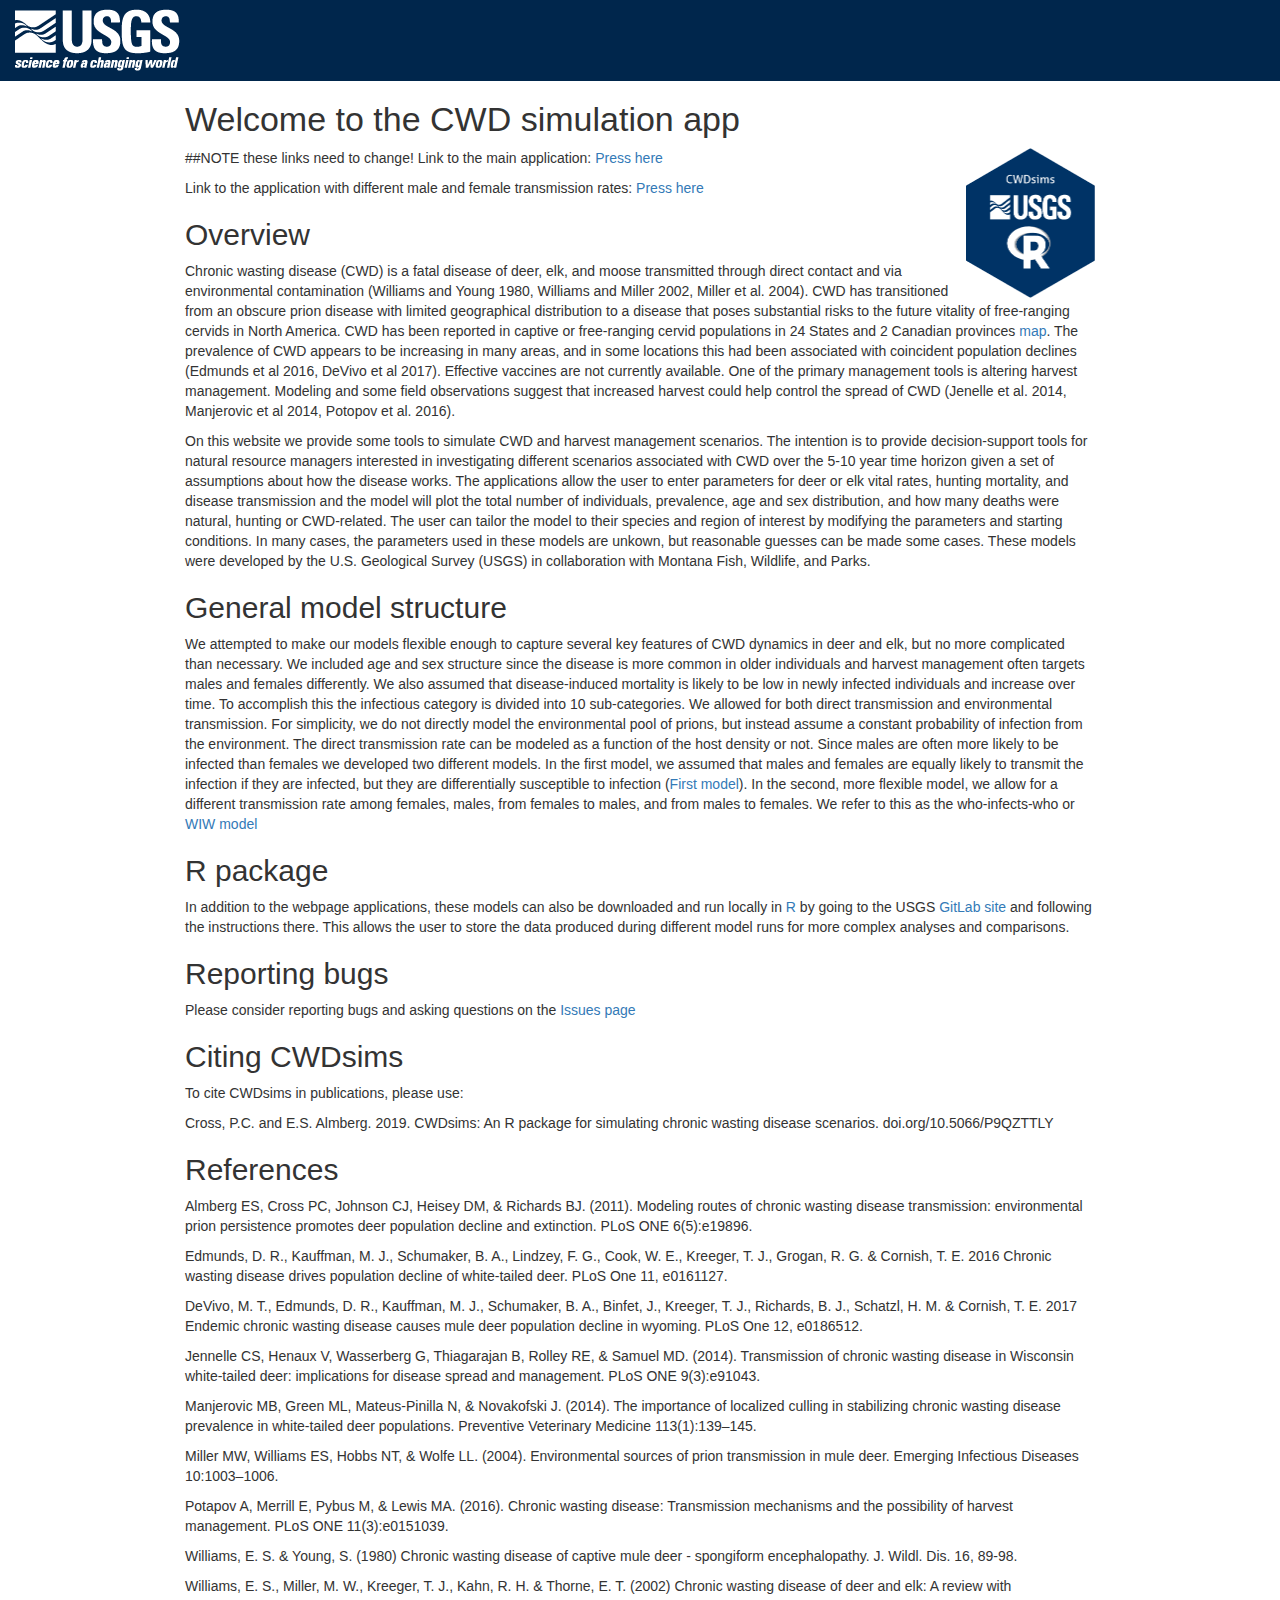
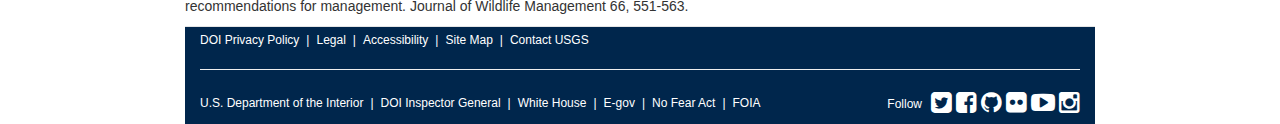
